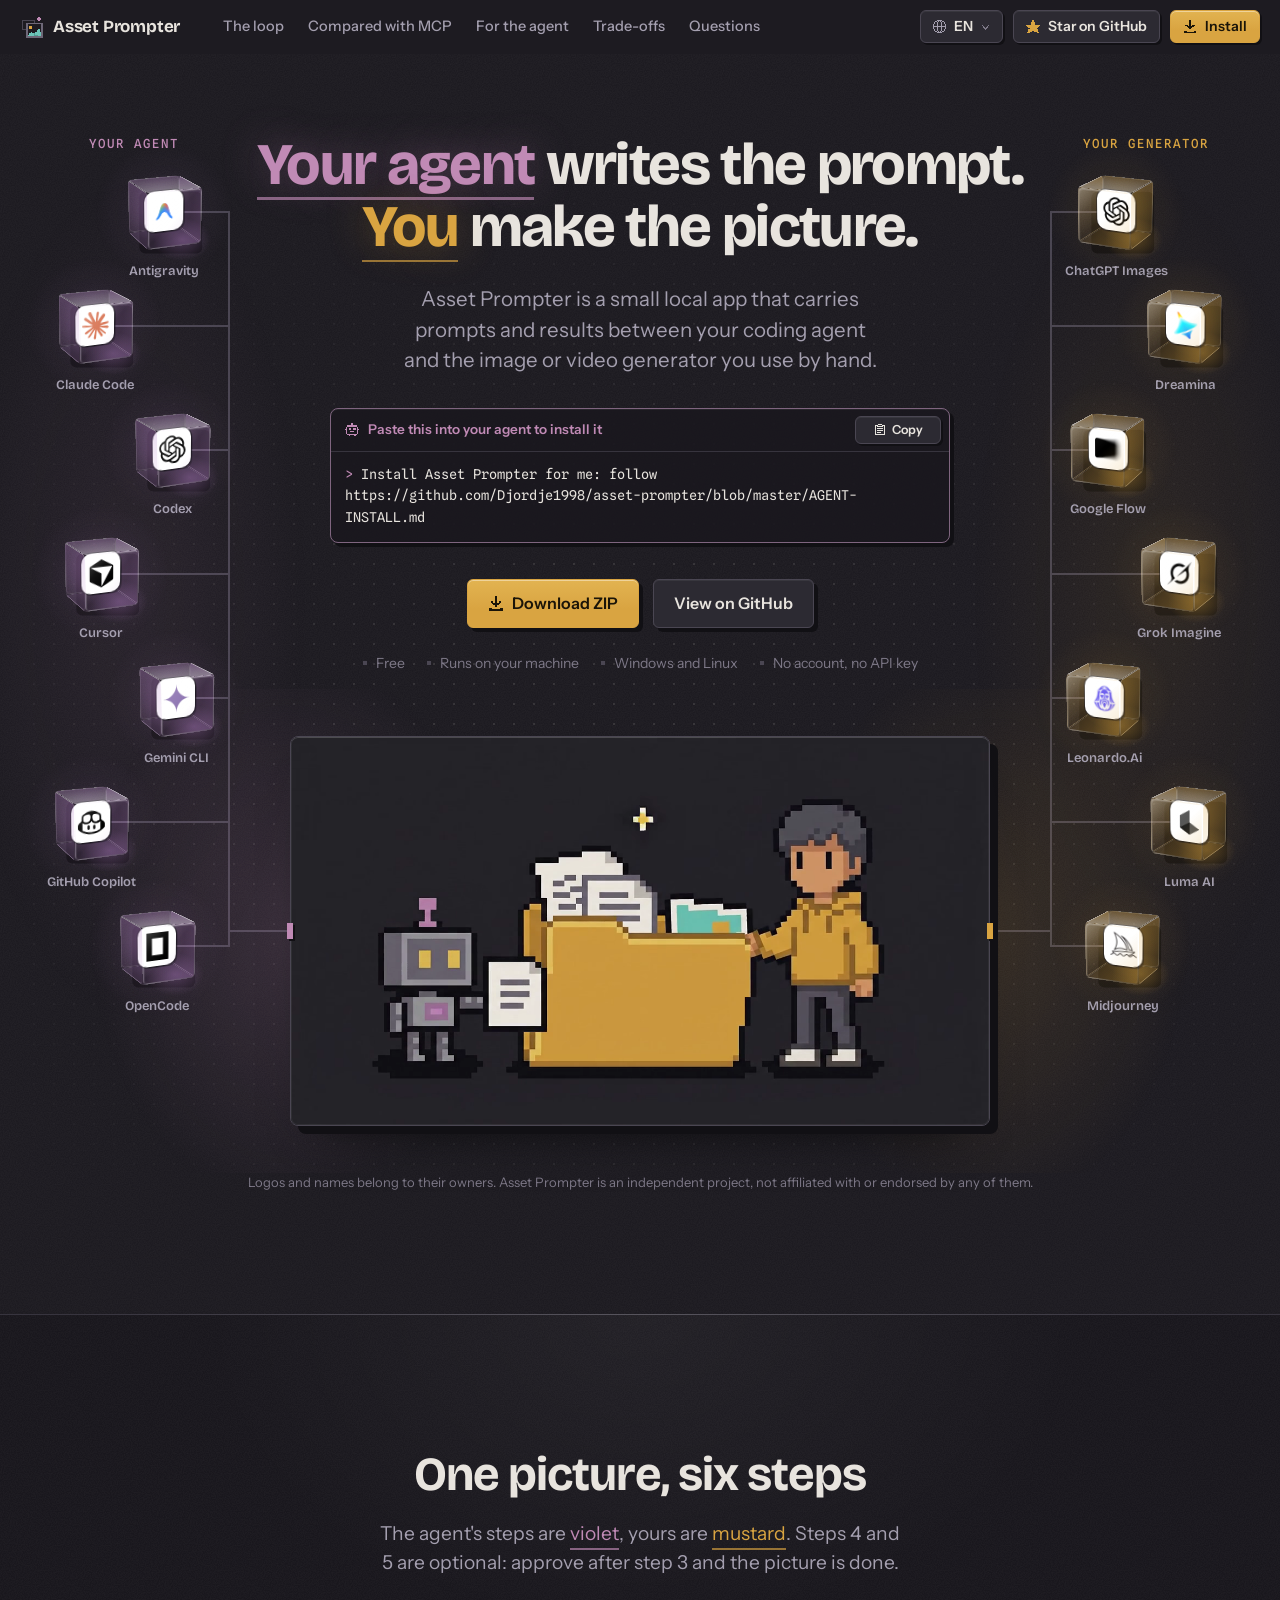
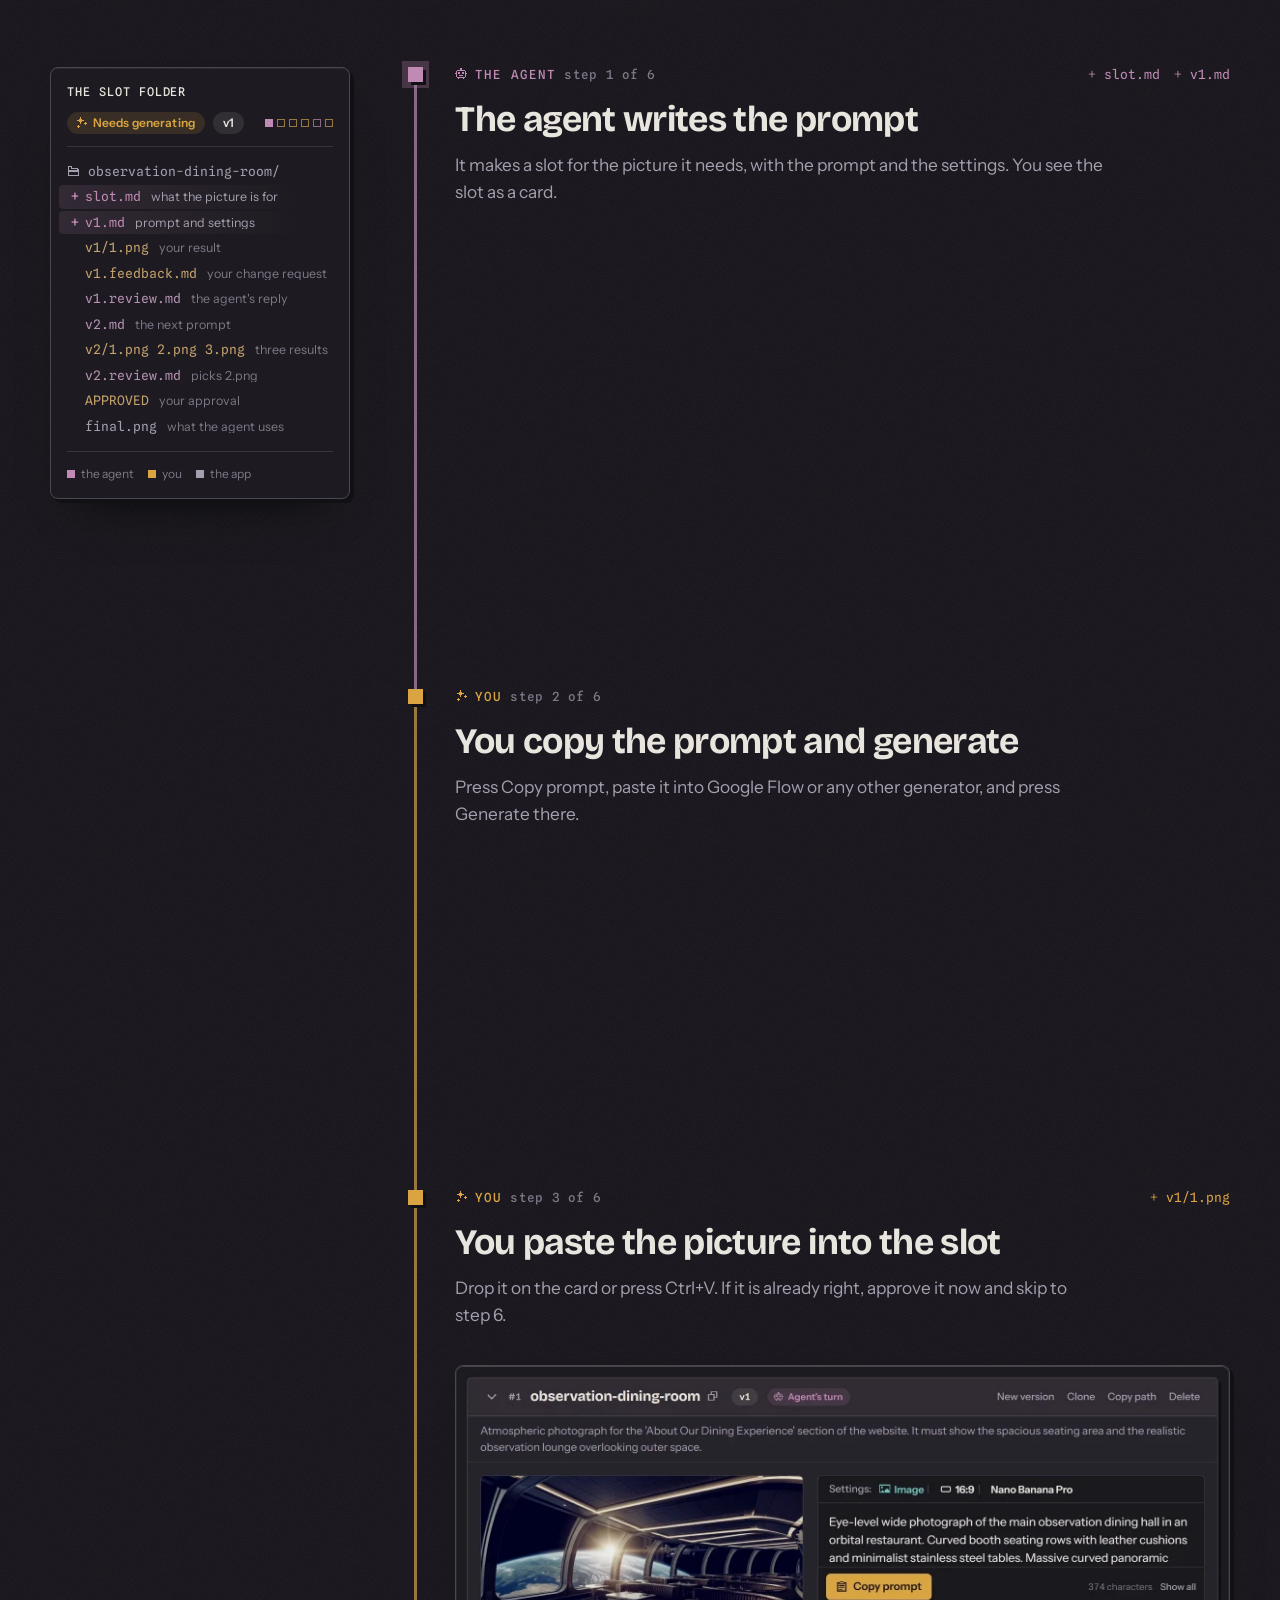
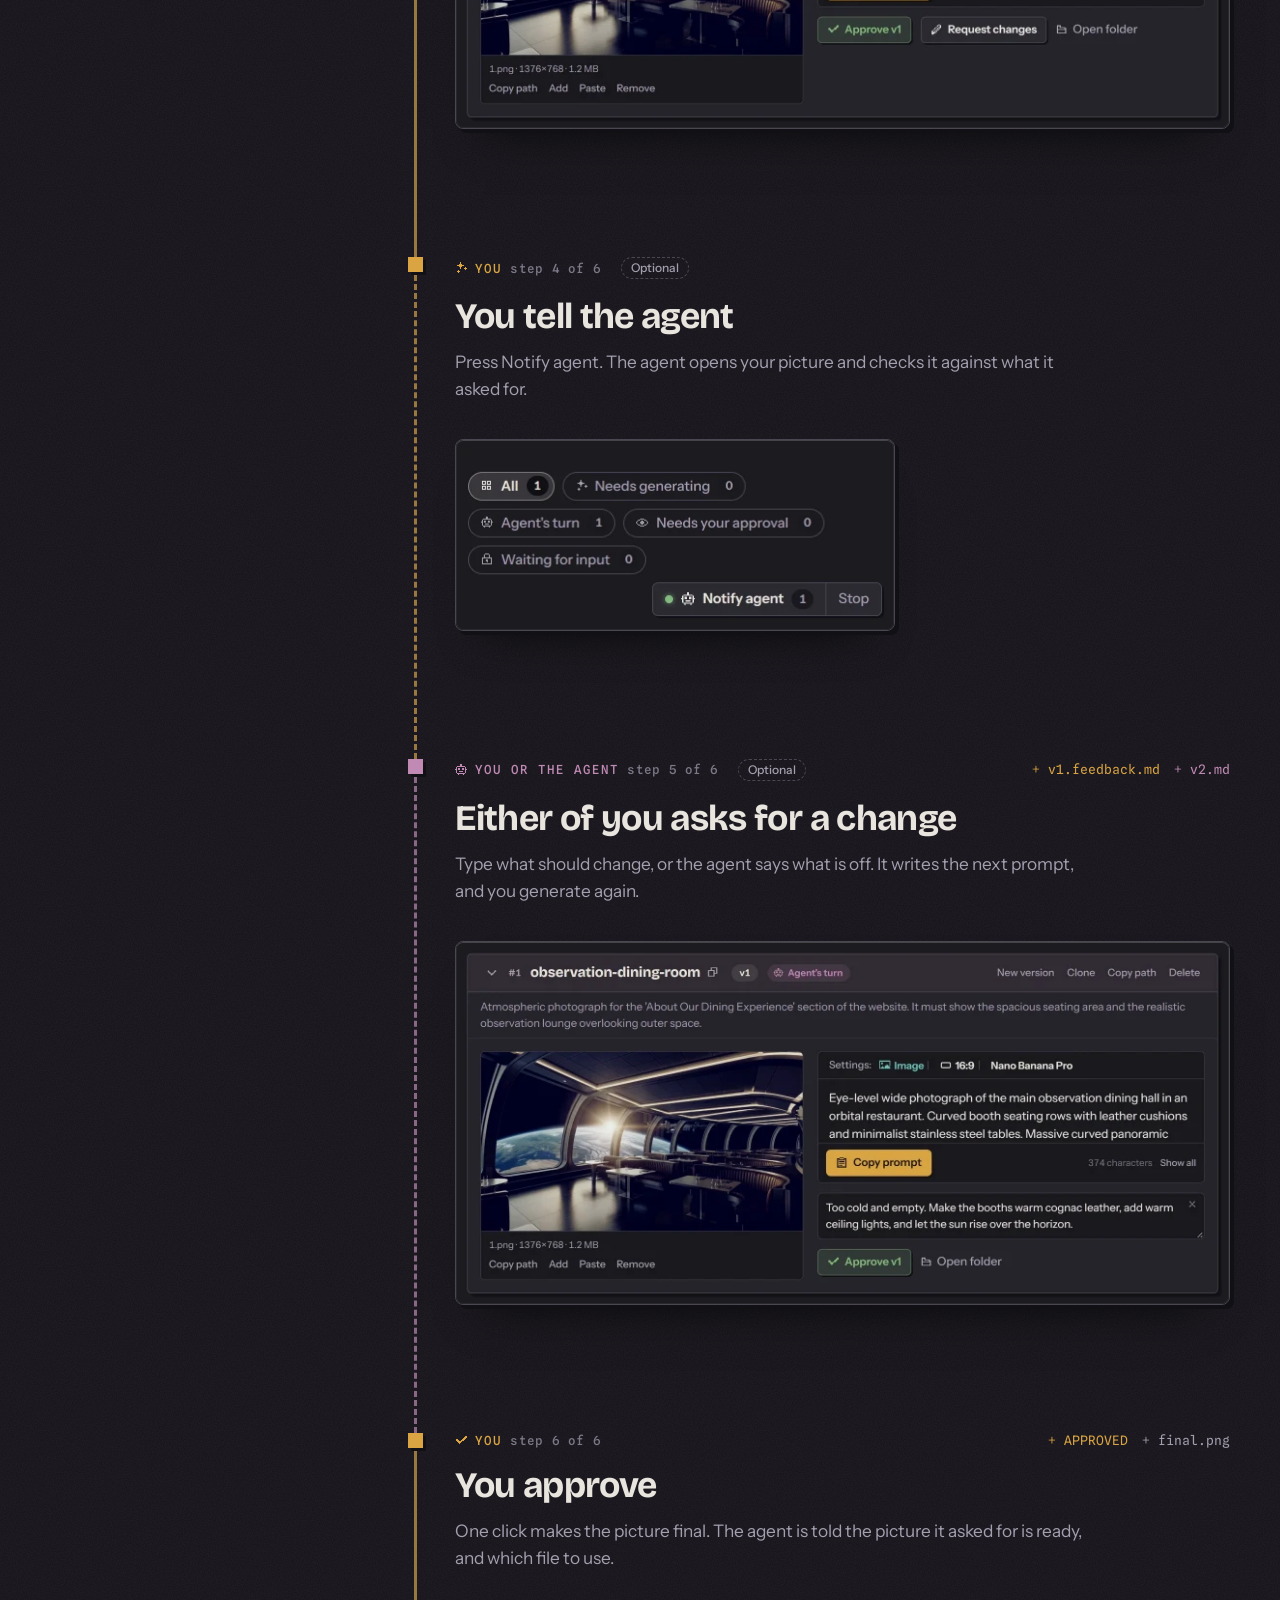
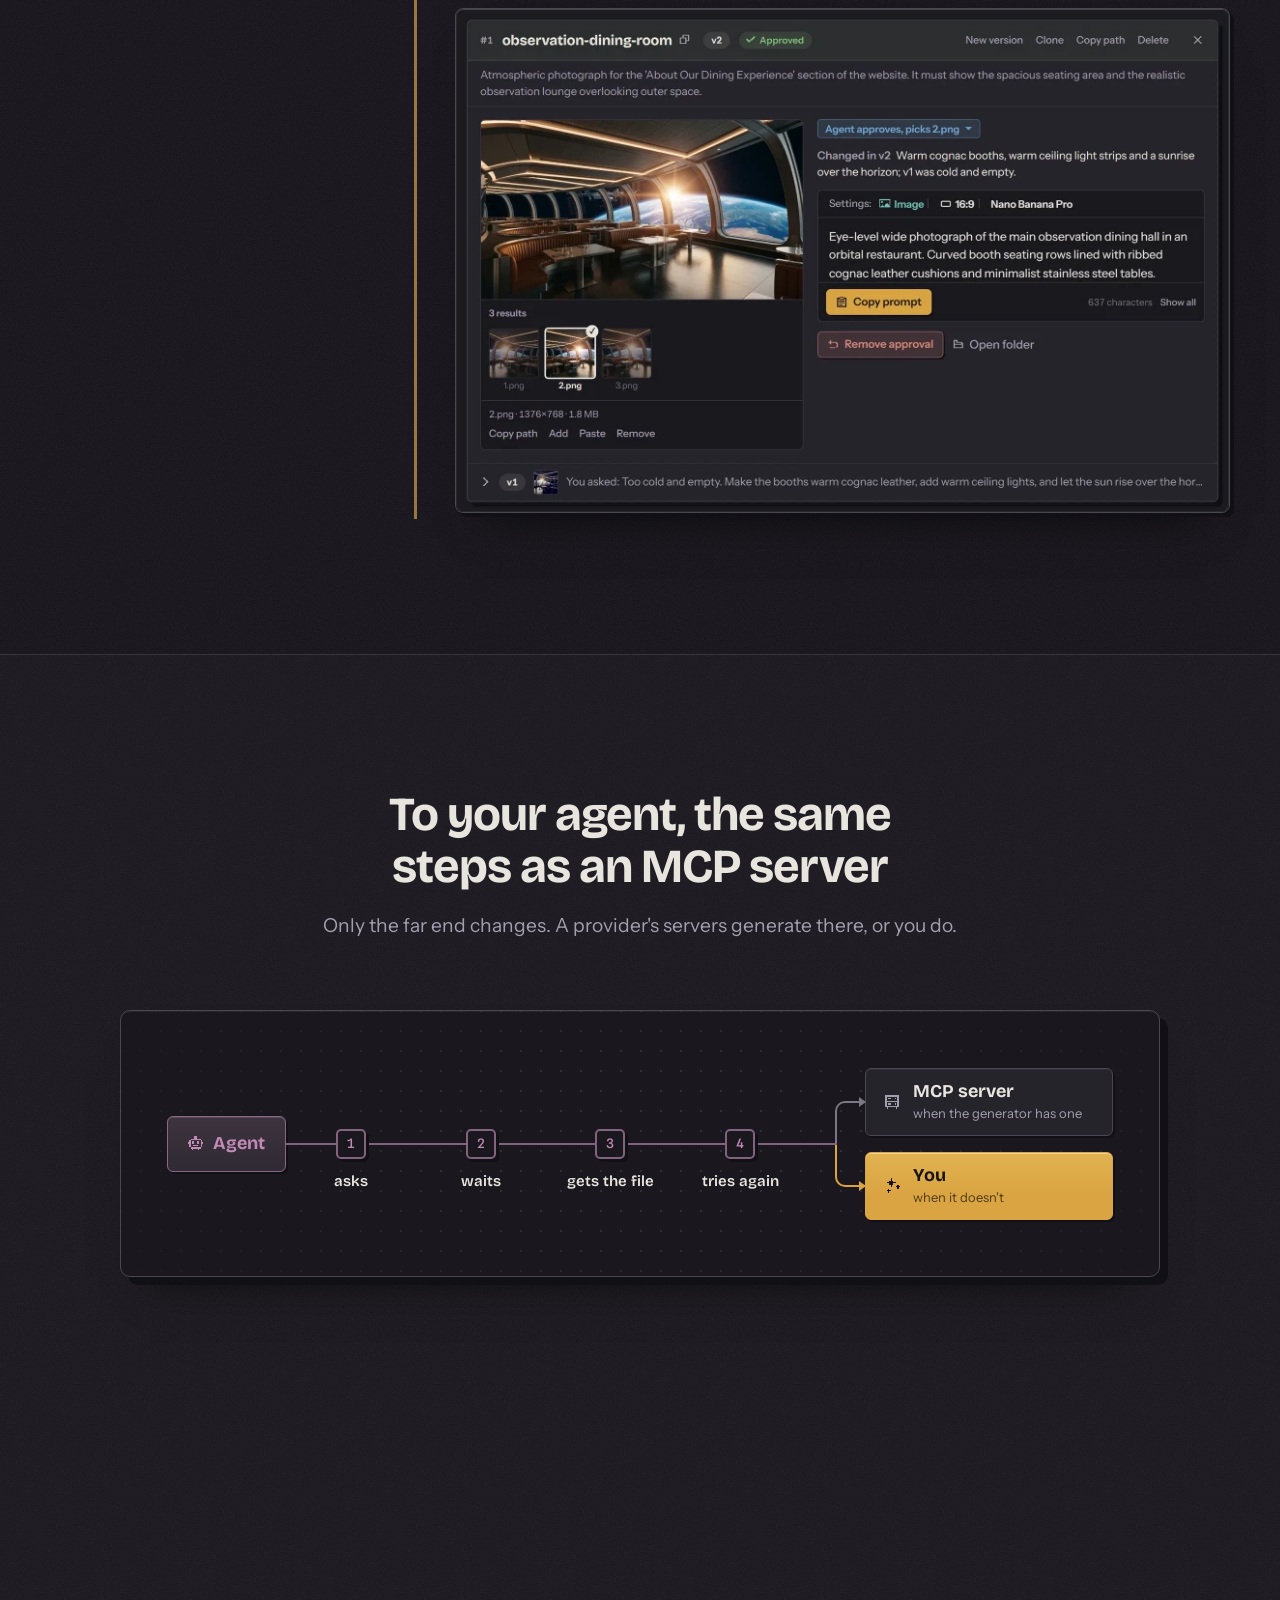
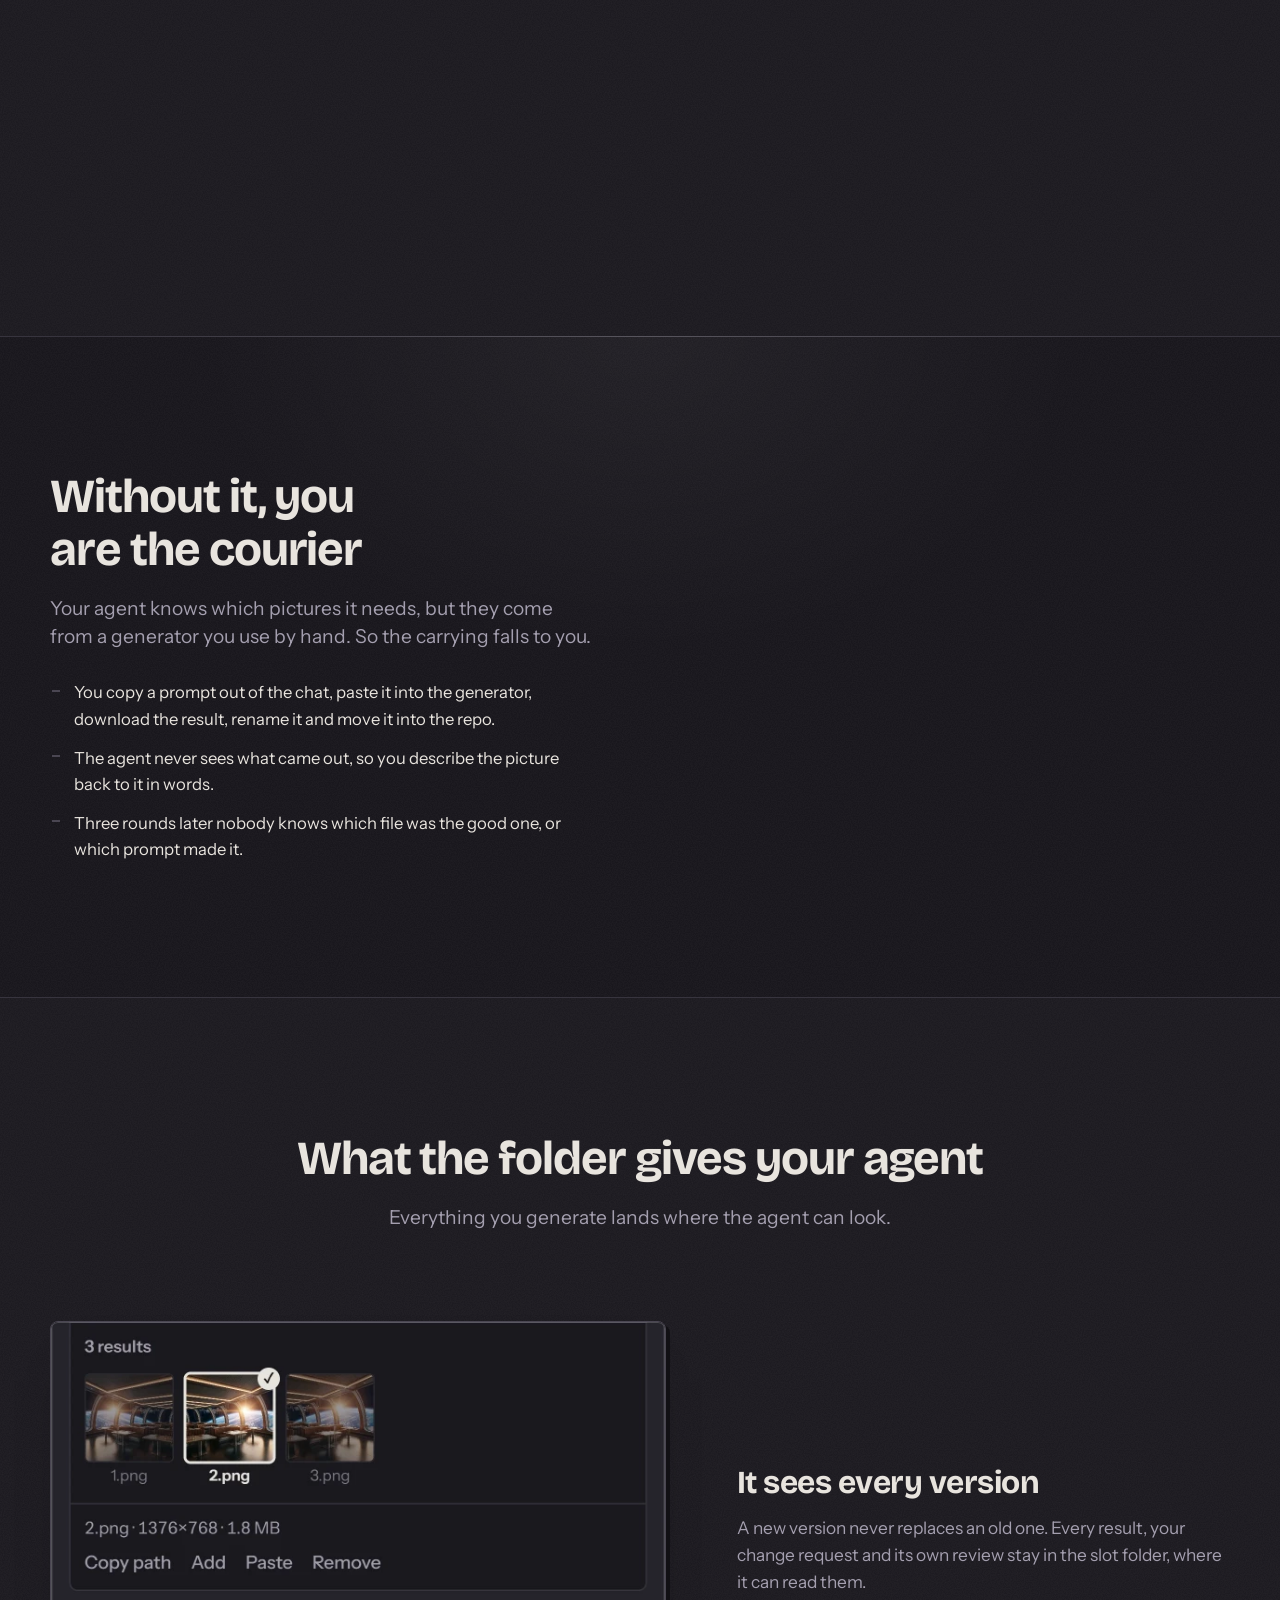
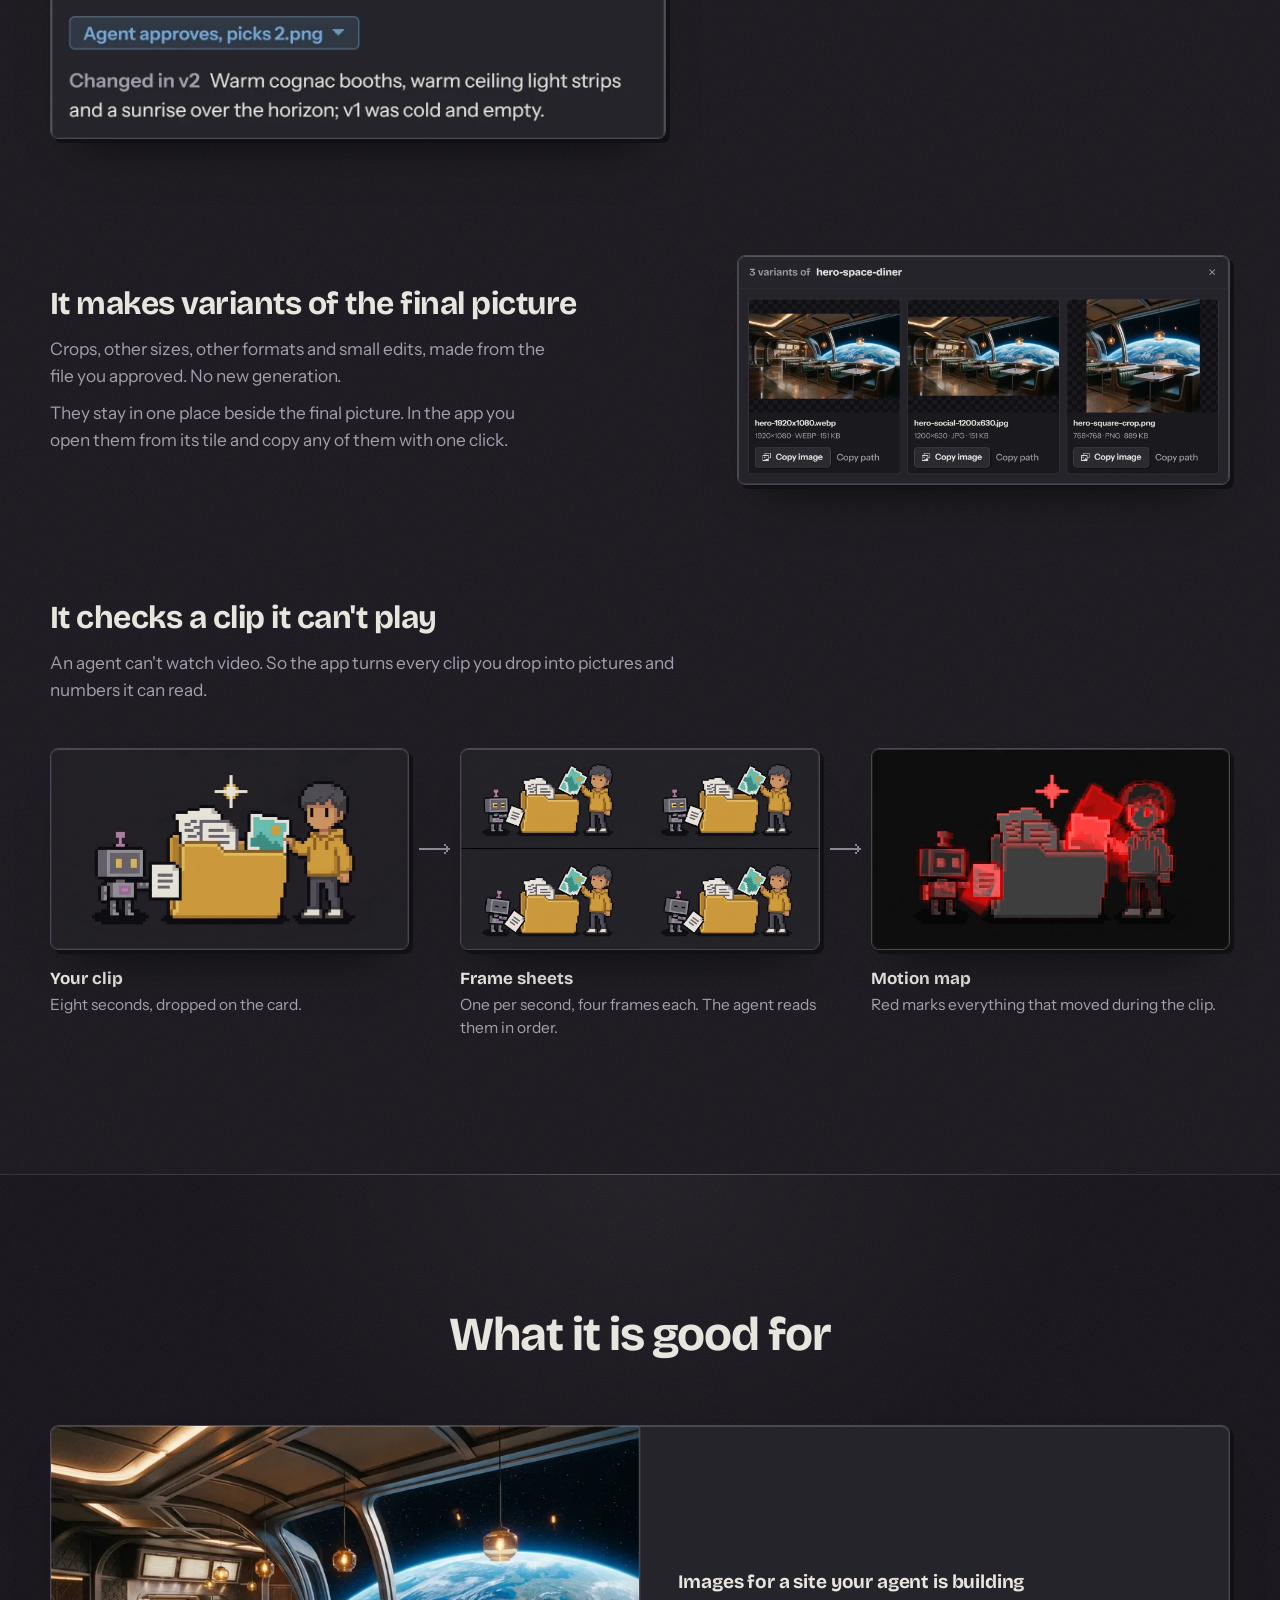
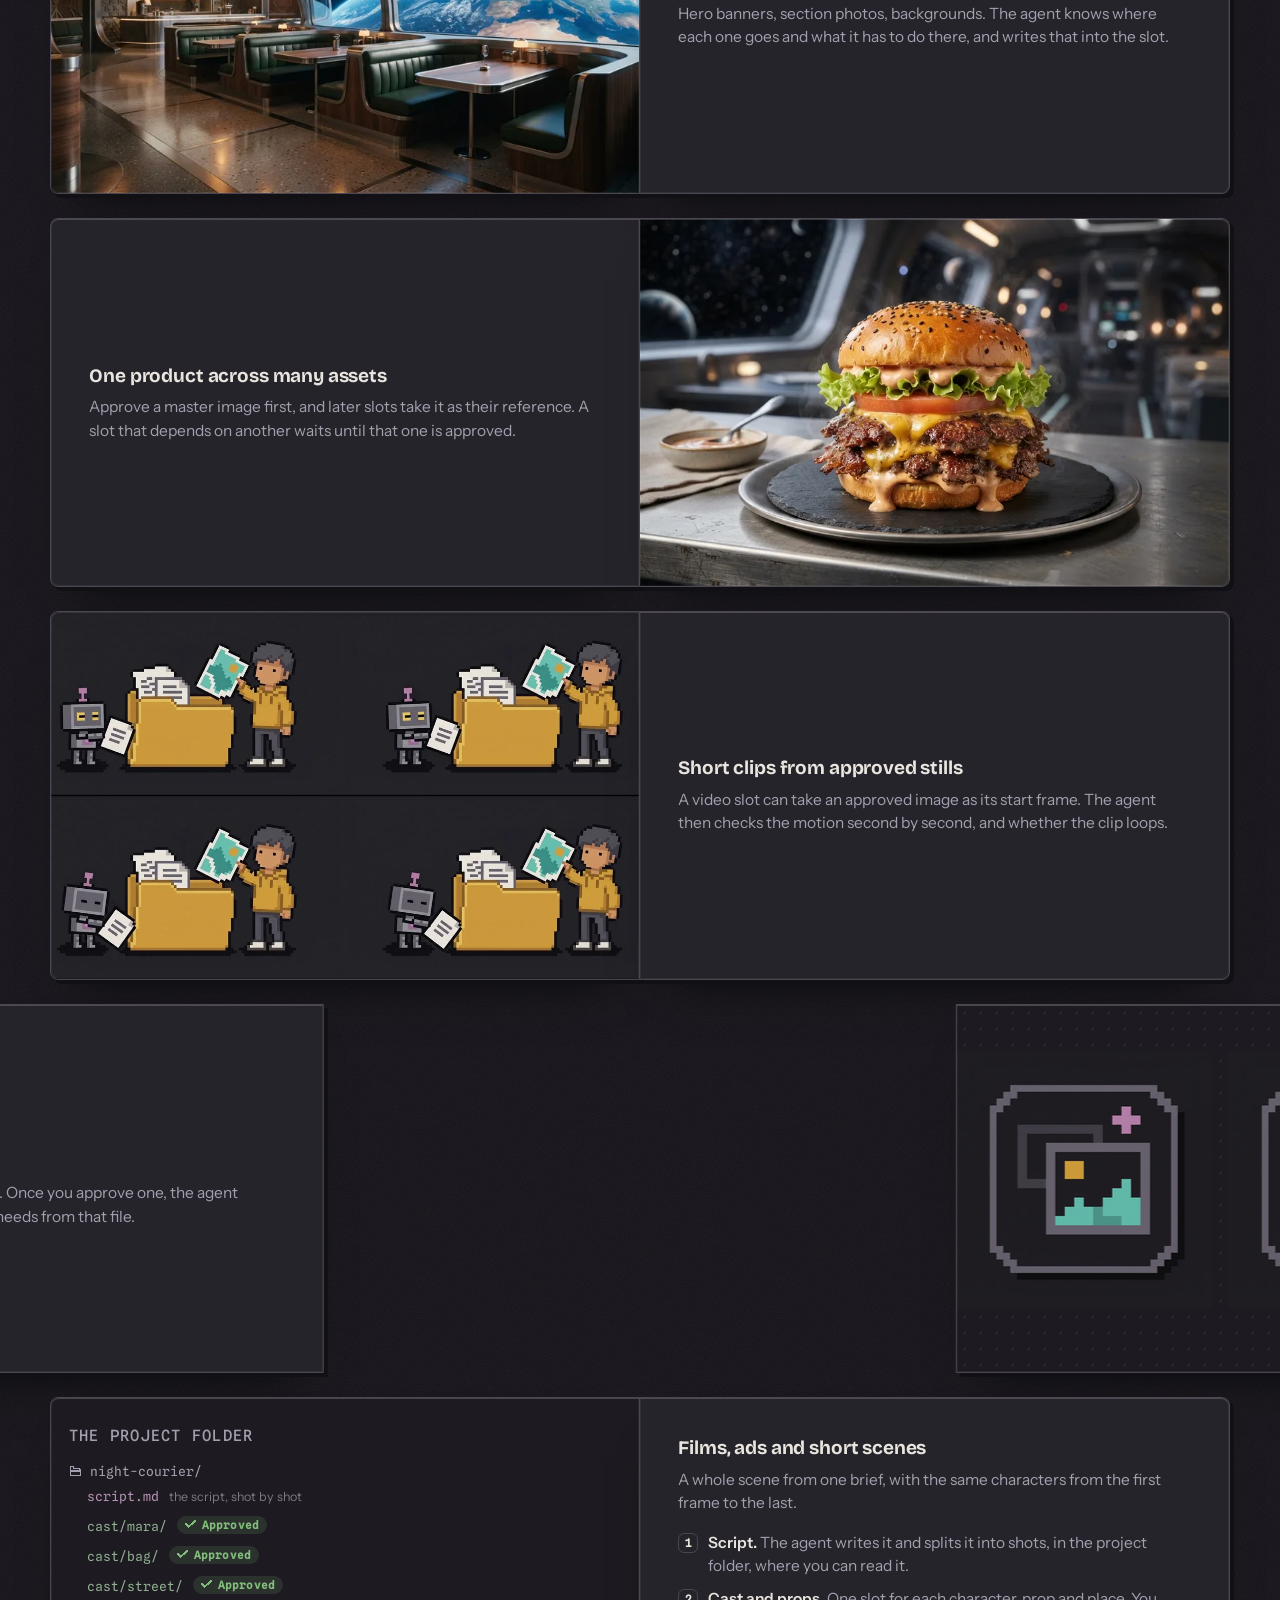
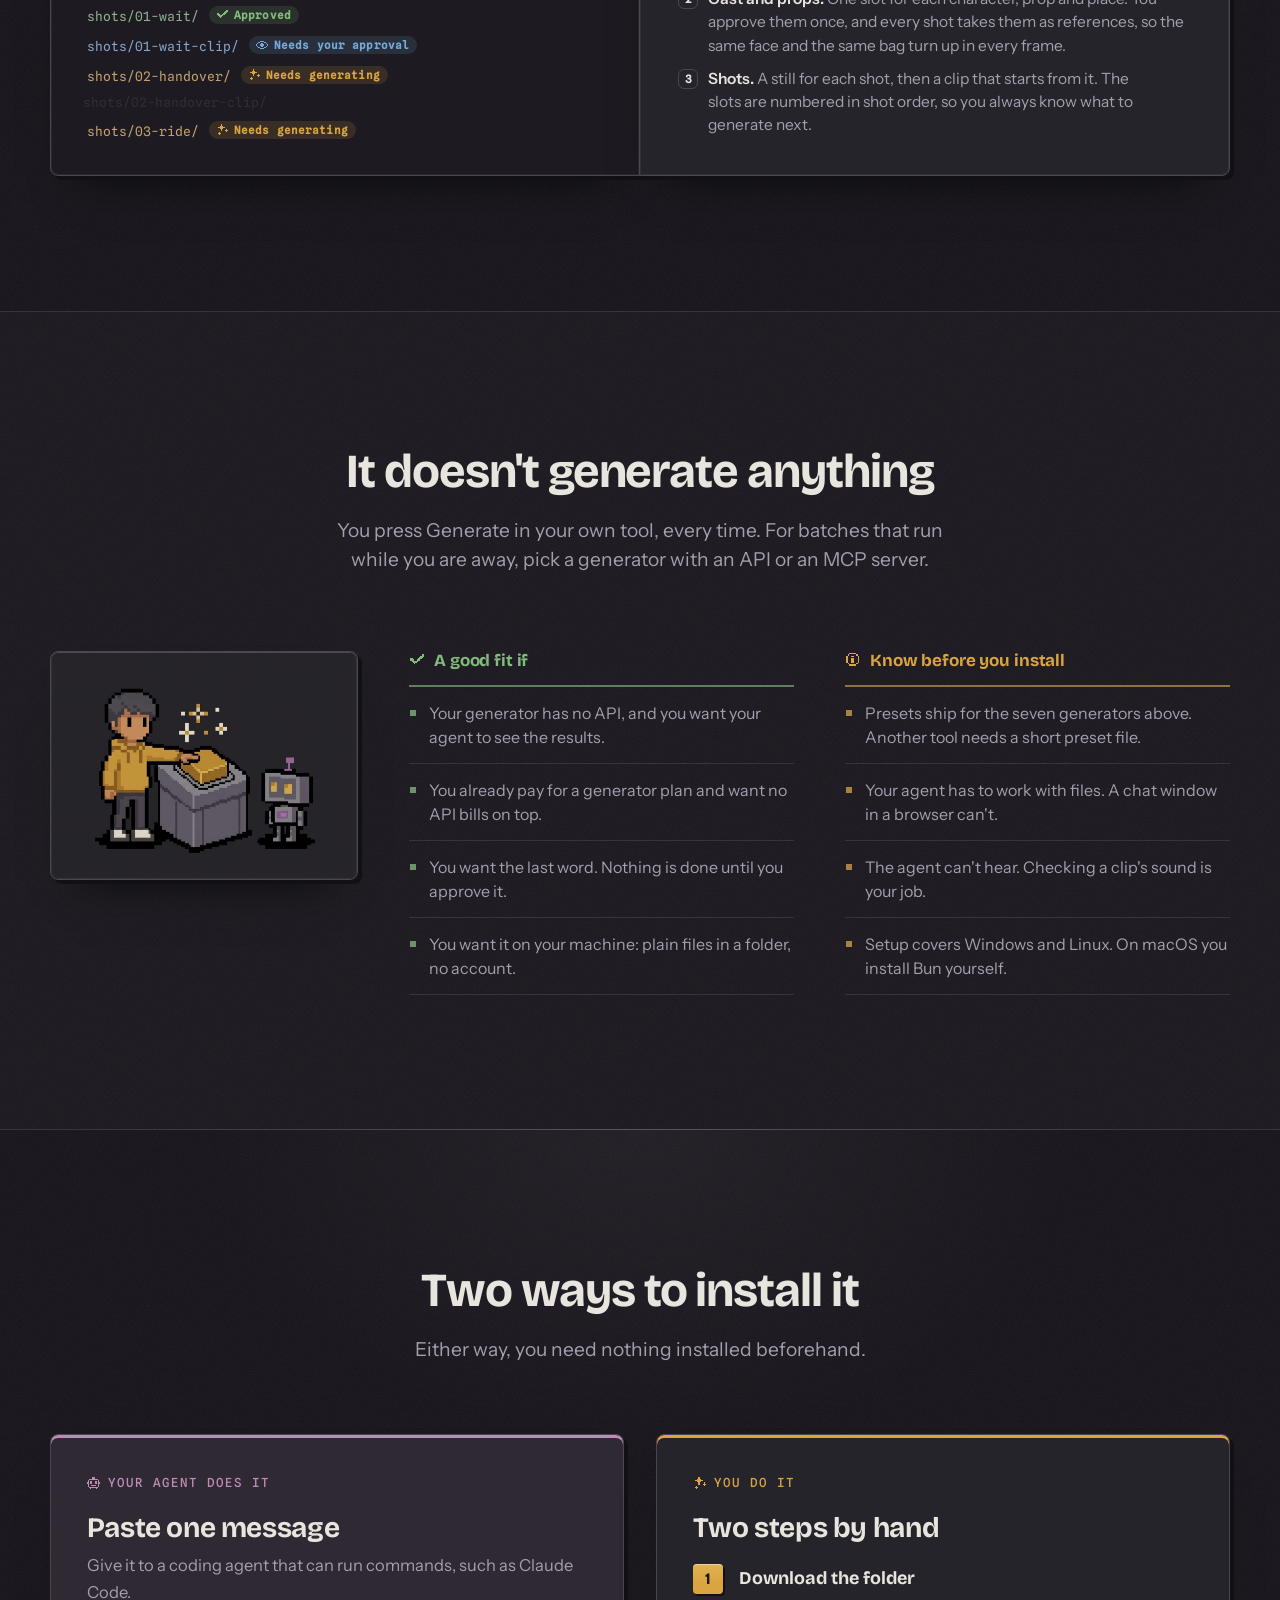
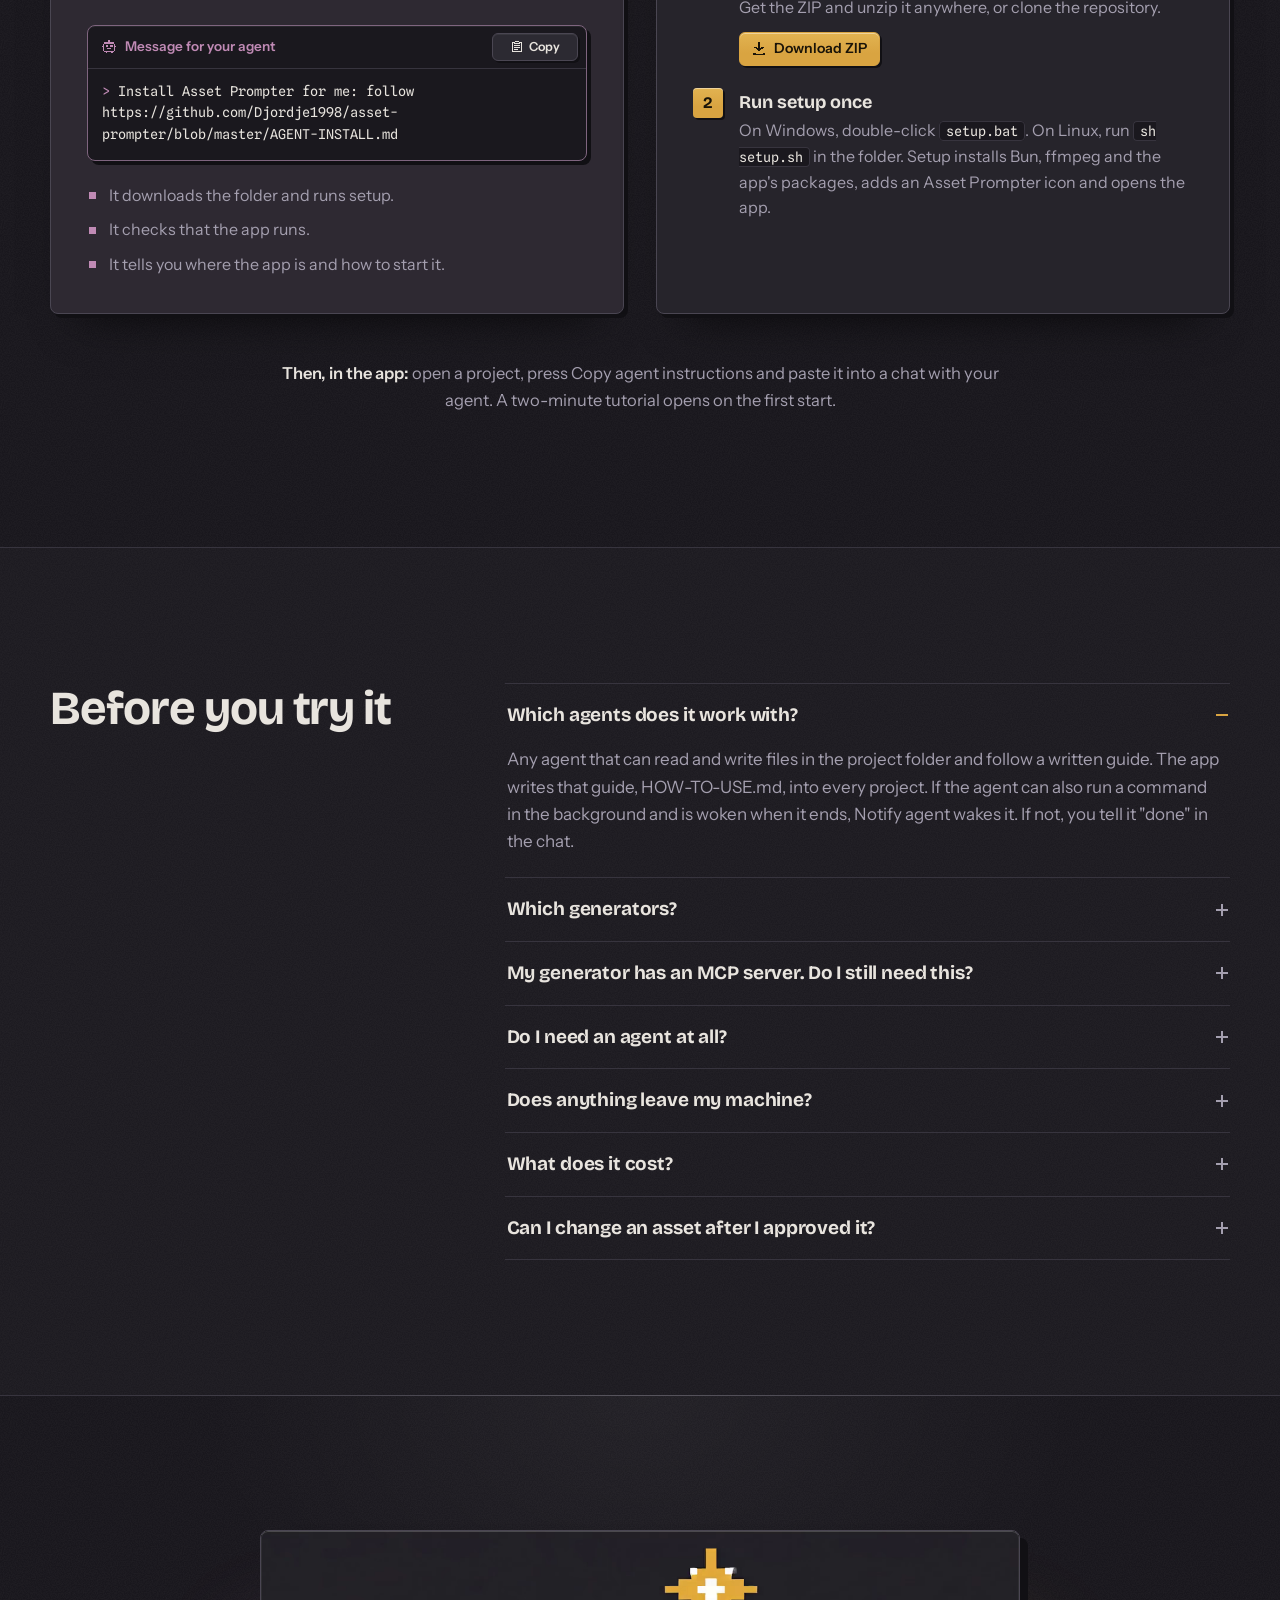
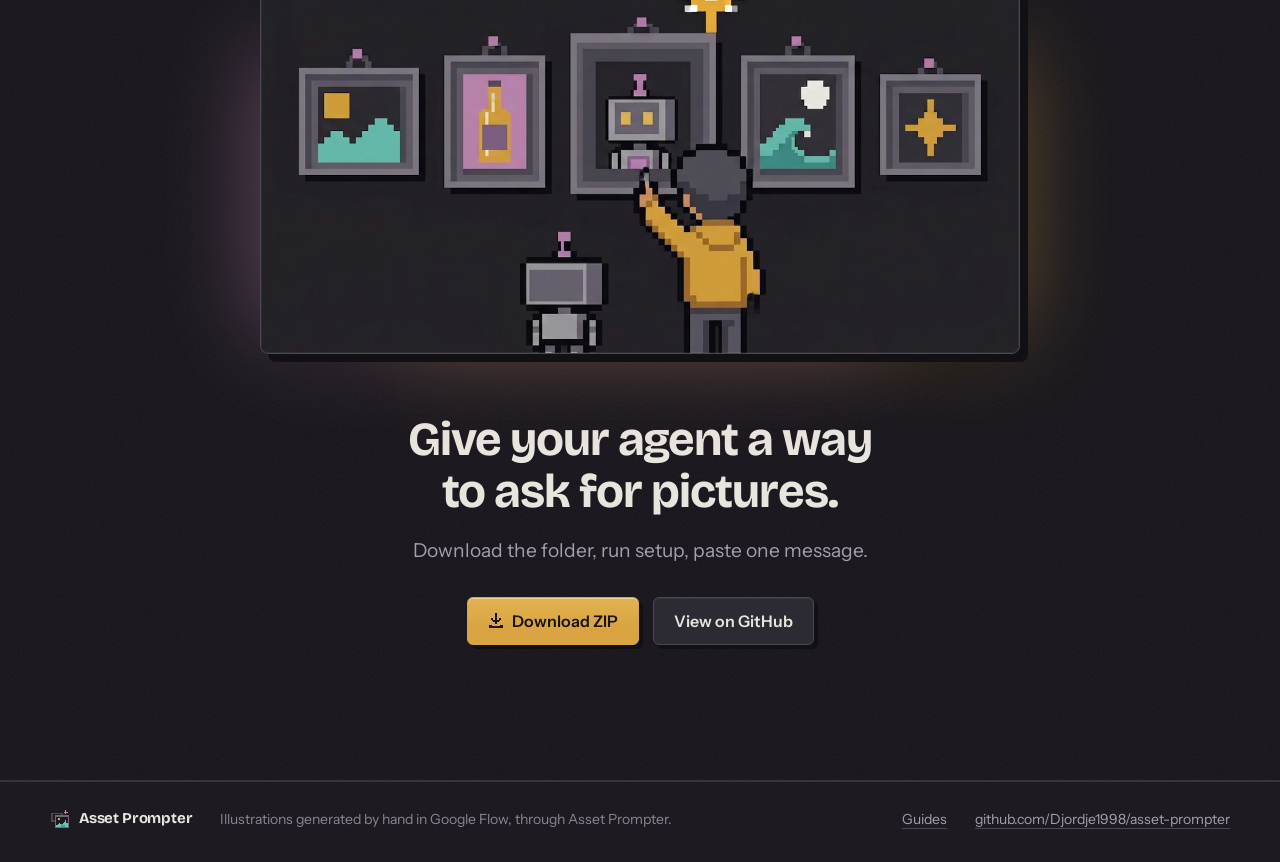
==== index.html @ 22ad36cc "Guides: tables fit a tablet, show they scroll on a phone; one style of quotation marks - .guide-tabl" ====
<!doctype html>
<html lang="en">
  <head>
    <meta charset="utf-8" />
    <meta name="viewport" content="width=device-width, initial-scale=1" />
    <!-- Each language is a page of its own: English in index.html, Serbian in sr/index.html (made from index.html by
         tools/build-sr.mjs, with this same script). It runs first, before anything is fetched or drawn: a reader who
         chose Serbian in the menu and opens the English page goes on to the Serbian one, and an old link with ?lang=
         goes to its language.
         ?lang=en keeps the English page even for that reader, so no address sends back to the one it came from. With
         the script the language menu shows (.i18n); main.js runs it, so without main.js the menu goes again. A page
         opened by the menu (main.js keeps the reader's place for it) plays no entrance (.lang-switched) and holds its
         transitions until main.js has set it as it was (.lang-settling), as when the text changed in place. -->
    <script>
      (function () {
        var root = document.documentElement;
        var asked = (/[?&]lang=([a-z]+)/.exec(location.search) || [])[1];
        var saved = null;
        try {
          saved = localStorage.getItem("lang");
        } catch (e) {}
        // A page opened from a file has no folder index.
        var index = location.protocol === "file:" ? "index.html" : "";
        if (root.lang === "en" && (asked === "sr" || (saved === "sr" && asked !== "en"))) {
          location.replace("sr/" + index + location.hash);
        } else if (root.lang !== "en" && asked === "en") {
          location.replace("../" + index + "?lang=en" + location.hash);
        }
        root.classList.add("i18n");
        try {
          var place = JSON.parse(sessionStorage.getItem("lang-place"));
          if (place && Date.now() - place.at < 10000) root.classList.add("lang-switched", "lang-settling");
        } catch (e) {}
        document.addEventListener("DOMContentLoaded", function () {
          if (!root.classList.contains("js")) root.classList.remove("i18n", "lang-settling");
        });
      })();
    </script>
    <title data-i18n="title">Asset Prompter: image &amp; video prompts from your coding agent</title>
    <meta
      name="description"
      data-i18n-content="description"
      content="Free local app for Windows and Linux. Claude Code, Codex or Cursor writes the image or video prompt; you make it in Midjourney, Google Flow or ChatGPT Images."
    />
    <meta name="robots" content="index, follow, max-image-preview:large, max-snippet:-1, max-video-preview:-1" />
    <meta name="author" content="Đorđe Novaković" />
    <!-- One address per language. The Serbian page, sr/index.html, has the same three alternates and its own canonical. -->
    <link rel="canonical" href="https://assetprompter.com/" />
    <link rel="alternate" hreflang="en" href="https://assetprompter.com/" />
    <link rel="alternate" hreflang="sr" href="https://assetprompter.com/sr/" />
    <link rel="alternate" hreflang="x-default" href="https://assetprompter.com/" />
    <meta name="theme-color" content="#19171d" />
    <meta name="color-scheme" content="dark" />
    <meta name="format-detection" content="telephone=no" />
    <!-- Link previews need absolute addresses. Their texts have keys, so the Serbian page gets Serbian previews, and so
         has the picture (og.image: the Serbian page shows assets/og-sr.jpg, its words in Serbian). -->
    <meta property="og:type" content="website" />
    <meta property="og:site_name" content="Asset Prompter" />
    <meta property="og:locale" data-i18n-content="og.locale" content="en_US" />
    <meta property="og:locale:alternate" data-i18n-content="og.locale.alt" content="sr_RS" />
    <meta property="og:title" data-i18n-content="og.title" content="Asset Prompter: your agent writes the prompt, you make the picture" />
    <meta
      property="og:description"
      data-i18n-content="og.description"
      content="A free local app for Windows and Linux that carries prompts and results between your coding agent and the image or video generator you use by hand."
    />
    <meta property="og:url" content="https://assetprompter.com/" />
    <meta property="og:image" data-i18n-content="og.image" content="https://assetprompter.com/assets/og.jpg" />
    <meta property="og:image:type" content="image/jpeg" />
    <meta property="og:image:width" content="1200" />
    <meta property="og:image:height" content="630" />
    <meta property="og:image:alt" data-i18n-content="og.alt" content="Asset Prompter: your agent writes the prompt, you make the picture. A robot and a person on either side of a shared folder." />
    <meta name="twitter:card" content="summary_large_image" />
    <meta name="twitter:title" data-i18n-content="og.title" content="Asset Prompter: your agent writes the prompt, you make the picture" />
    <meta
      name="twitter:description"
      data-i18n-content="og.description"
      content="A free local app for Windows and Linux that carries prompts and results between your coding agent and the image or video generator you use by hand."
    />
    <meta name="twitter:image" data-i18n-content="og.image" content="https://assetprompter.com/assets/og.jpg" />
    <meta name="twitter:image:alt" data-i18n-content="og.alt" content="Asset Prompter: your agent writes the prompt, you make the picture. A robot and a person on either side of a shared folder." />
    <!-- Two facts Slack shows under a link (X ignores them). -->
    <meta name="twitter:label1" data-i18n-content="og.label1" content="Price" />
    <meta name="twitter:data1" data-i18n-content="og.data1" content="Free" />
    <meta name="twitter:label2" data-i18n-content="og.label2" content="Runs on" />
    <meta name="twitter:data2" content="Windows, Linux" />
    <!-- The icon is favicon.svg; the others are drawn from it for browsers and places that take no SVG. The 192 px PNG
         is the square raster icon search results ask for (at least 48 px). -->
    <link rel="icon" href="./favicon.ico" sizes="32x32" />
    <link rel="icon" type="image/svg+xml" href="./favicon.svg" />
    <link rel="icon" type="image/png" sizes="192x192" href="./icon-192.png" />
    <link rel="apple-touch-icon" href="./apple-touch-icon.png" />
    <link rel="manifest" href="./site.webmanifest" />
    <!-- The page as Markdown, and its short summary, for AI assistants and agents (llms-full.txt, llms.txt). Both are
         English, so the Serbian page keeps only describedby (tools/build-sr.mjs leaves the alternate out). -->
    <link rel="alternate" type="text/markdown" href="https://assetprompter.com/llms-full.txt" title="Asset Prompter as Markdown" />
    <link rel="describedby" type="text/markdown" href="https://assetprompter.com/llms.txt" />
    <meta name="apple-mobile-web-app-title" content="Asset Prompter" />
    <!-- The fonts the hero is drawn in; the rest are found in styles.css. A font is fetched in CORS mode, so a preload
         needs crossorigin to be used. The Serbian page preloads the Serbian file of each as well (-sr.woff2, its
         letters with marks; tools/build-sr.mjs adds them). -->
    <link rel="preload" href="assets/fonts/bricolage-grotesque-v9-latin.woff2" as="font" type="font/woff2" crossorigin />
    <link rel="preload" href="assets/fonts/instrument-sans-v4-latin.woff2" as="font" type="font/woff2" crossorigin />
    <link rel="stylesheet" href="./styles.css?v=w2-046" />
    <!-- What search engines and AI answers read about the page. Its texts are copies of the page's: the page's name and
         description are the title and the description above, the app's description is hero.sub, the questions and answers
         are faq.1.q to faq.7.a word for word, without markup. Only the features, the app's subcategory, its requirements,
         its audience, its keywords and the names of its about topics have no element; their Serbian is ld.feature.1 to
         ld.feature.8, ld.subcategory, ld.requirements, ld.audience, ld.keywords and ld.about.1 to ld.about.5 in i18n.js. The agents and generators the page names are in mentions, with their Wikidata item
         where there is one. Change it together with those texts. tools/build-sr.mjs writes the Serbian block of
         sr/index.html from this one and stops if a text here is no longer the page's. -->
    <script type="application/ld+json">
      {
        "@context": "https://schema.org",
        "@graph": [
          {
            "@type": "WebSite",
            "@id": "https://assetprompter.com/#website",
            "url": "https://assetprompter.com/",
            "name": "Asset Prompter",
            "alternateName": ["AssetPrompter", "assetprompter.com"],
            "inLanguage": ["en", "sr-Latn"],
            "image": {
              "@type": "ImageObject",
              "@id": "https://assetprompter.com/#icon",
              "url": "https://assetprompter.com/icon-512.png",
              "contentUrl": "https://assetprompter.com/icon-512.png",
              "width": 512,
              "height": 512
            },
            "publisher": { "@id": "https://assetprompter.com/#author" }
          },
          {
            "@type": "WebPage",
            "@id": "https://assetprompter.com/#webpage",
            "url": "https://assetprompter.com/",
            "name": "Asset Prompter: image & video prompts from your coding agent",
            "description": "Free local app for Windows and Linux. Claude Code, Codex or Cursor writes the image or video prompt; you make it in Midjourney, Google Flow or ChatGPT Images.",
            "inLanguage": "en",
            "isPartOf": { "@id": "https://assetprompter.com/#website" },
            "about": { "@id": "https://assetprompter.com/#app" },
            "mainEntity": { "@id": "https://assetprompter.com/#app" },
            "mentions": [
              { "@type": "Thing", "name": "Claude Code", "sameAs": "https://www.wikidata.org/wiki/Q138457287" },
              { "@type": "Thing", "name": "Codex", "sameAs": "https://www.wikidata.org/wiki/Q138940795" },
              { "@type": "Thing", "name": "Cursor", "sameAs": "https://www.wikidata.org/wiki/Q131980386" },
              { "@type": "Thing", "name": "Gemini CLI" },
              { "@type": "Thing", "name": "GitHub Copilot", "sameAs": "https://www.wikidata.org/wiki/Q107435063" },
              { "@type": "Thing", "name": "OpenCode" },
              { "@type": "Thing", "name": "Antigravity", "sameAs": "https://www.wikidata.org/wiki/Q136827654" },
              {
                "@type": "CreativeWork",
                "name": "ChatGPT Images",
                "isPartOf": { "@type": "CreativeWork", "name": "ChatGPT", "sameAs": "https://www.wikidata.org/wiki/Q115564437" }
              },
              { "@type": "Thing", "name": "Dreamina" },
              { "@type": "Thing", "name": "Google Flow", "sameAs": "https://www.wikidata.org/wiki/Q140560557" },
              { "@type": "Thing", "name": "Grok Imagine" },
              { "@type": "Thing", "name": "Leonardo.Ai", "sameAs": "https://www.wikidata.org/wiki/Q124157014" },
              { "@type": "Thing", "name": "Luma AI" },
              { "@type": "Thing", "name": "Midjourney", "sameAs": "https://www.wikidata.org/wiki/Q113070628" },
              { "@type": "Thing", "name": "Model Context Protocol (MCP)", "sameAs": "https://www.wikidata.org/wiki/Q133436854" }
            ],
            "primaryImageOfPage": {
              "@type": "ImageObject",
              "url": "https://assetprompter.com/assets/og.jpg",
              "width": 1200,
              "height": 630
            },
            "dateModified": "2026-10-08"
          },
          {
            "@type": "SoftwareApplication",
            "@id": "https://assetprompter.com/#app",
            "name": "Asset Prompter",
            "url": "https://assetprompter.com/",
            "description": "Asset Prompter is a small local app that carries prompts and results between your coding agent and the image or video generator you use by hand.",
            "applicationCategory": "DeveloperApplication",
            "applicationSubCategory": "Prompt and result handoff between coding agents and image or video generators",
            "operatingSystem": "Windows, Linux",
            "softwareRequirements": "Bun; ffmpeg for the frame sheets and motion map of video clips. Setup installs both on Windows and Linux; on macOS you install Bun yourself.",
            "isAccessibleForFree": true,
            "license": "https://opensource.org/license/mit",
            "offers": { "@type": "Offer", "price": "0", "priceCurrency": "USD" },
            "downloadUrl": "https://github.com/Djordje1998/asset-prompter/archive/refs/heads/master.zip",
            "installUrl": "https://github.com/Djordje1998/asset-prompter/blob/master/AGENT-INSTALL.md",
            "releaseNotes": "https://github.com/Djordje1998/asset-prompter/blob/master/CHANGELOG.md",
            "softwareHelp": { "@type": "CreativeWork", "url": "https://github.com/Djordje1998/asset-prompter/blob/master/README.md" },
            "image": { "@id": "https://assetprompter.com/#icon" },
            "screenshot": [
              "https://assetprompter.com/assets/app/2-result.webp",
              "https://assetprompter.com/assets/app/7-approved.webp",
              "https://assetprompter.com/assets/shots/variants-dialog.webp"
            ],
            "audience": {
              "@type": "Audience",
              "audienceType": "People who build websites, apps and other projects with a coding agent and make the images and video for them by hand in a generator such as Midjourney, Google Flow or ChatGPT Images"
            },
            "keywords": [
              "coding agent image prompts",
              "coding agent video prompts",
              "Claude Code images",
              "Codex images",
              "Cursor images",
              "Midjourney",
              "Google Flow",
              "ChatGPT Images",
              "image prompt handoff",
              "AI image and video assets for a website",
              "no API key",
              "MCP server alternative for generators without an API",
              "local app",
              "Windows",
              "Linux",
              "free"
            ],
            "about": [
              { "@type": "Thing", "name": "Generative artificial intelligence", "sameAs": "https://www.wikidata.org/wiki/Q117246174" },
              { "@type": "Thing", "name": "Text-to-image model", "sameAs": "https://www.wikidata.org/wiki/Q113940039" },
              { "@type": "Thing", "name": "Text-to-video model", "sameAs": "https://www.wikidata.org/wiki/Q115517227" },
              { "@type": "Thing", "name": "Prompt engineering", "sameAs": "https://www.wikidata.org/wiki/Q108941486" },
              { "@type": "Thing", "name": "AI agent", "sameAs": "https://www.wikidata.org/wiki/Q132451509" }
            ],
            "featureList": [
              "Your coding agent writes each image or video prompt into a slot, with its settings",
              "You generate by hand in any tool and drop the result on the slot's card",
              "Works with Claude Code, Codex, Cursor, Gemini CLI, GitHub Copilot, OpenCode and Antigravity, and any agent that works with files",
              "Presets for ChatGPT Images, Dreamina, Google Flow, Grok Imagine, Leonardo.Ai, Luma and Midjourney",
              "Every version, result, change request and review stays in the slot folder as plain files",
              "One click approves a result and makes it final; from that file the agent exports the sizes and formats it needs",
              "Turns each video clip into frame sheets and a motion map the agent can read",
              "Runs on your machine and listens on 127.0.0.1 only, with no account and no API key"
            ],
            "author": { "@id": "https://assetprompter.com/#author" },
            "sameAs": ["https://github.com/Djordje1998/asset-prompter"]
          },
          {
            "@type": "SoftwareSourceCode",
            "@id": "https://assetprompter.com/#source",
            "codeRepository": "https://github.com/Djordje1998/asset-prompter",
            "programmingLanguage": "TypeScript",
            "runtimePlatform": "Bun",
            "license": "https://opensource.org/license/mit",
            "targetProduct": { "@id": "https://assetprompter.com/#app" },
            "author": { "@id": "https://assetprompter.com/#author" }
          },
          {
            "@type": "Person",
            "@id": "https://assetprompter.com/#author",
            "name": "Đorđe Novaković",
            "alternateName": ["Djordje Novaković", "Djordje1998"],
            "url": "https://github.com/Djordje1998",
            "sameAs": ["https://github.com/Djordje1998", "https://www.linkedin.com/in/dj-nov"]
          },
          {
            "@type": "FAQPage",
            "@id": "https://assetprompter.com/#questions",
            "inLanguage": "en",
            "isPartOf": { "@id": "https://assetprompter.com/#website" },
            "about": { "@id": "https://assetprompter.com/#app" },
            "mainEntity": [
              {
                "@type": "Question",
                "name": "Which agents does it work with?",
                "acceptedAnswer": {
                  "@type": "Answer",
                  "text": "Any agent that can read and write files in the project folder and follow a written guide. The app writes that guide, HOW-TO-USE.md, into every project. If the agent can also run a command in the background and is woken when it ends, Notify agent wakes it. If not, you tell it \"done\" in the chat."
                }
              },
              {
                "@type": "Question",
                "name": "Which generators?",
                "acceptedAnswer": {
                  "@type": "Answer",
                  "text": "Any tool you can paste a prompt into and get a file out of. A preset tells the agent which models, modes, aspect ratios and lengths a tool offers, and the app warns you when a result doesn't match. Presets for ChatGPT Images, Dreamina, Google Flow, Grok Imagine, Leonardo.Ai, Luma and Midjourney are included, and a slot can use any of them, so one project can mix tools. Each preset is a short text file you can copy and edit for another tool."
                }
              },
              {
                "@type": "Question",
                "name": "My generator has an MCP server. Do I still need this?",
                "acceptedAnswer": {
                  "@type": "Answer",
                  "text": "Maybe not. Several generators now offer an official MCP server that lets an agent generate on your plan, among them Higgsfield, Ideogram, Krea and Runway. Asset Prompter still helps there if you want to choose and approve every result yourself and keep each version in the folder, or if you use features the tool keeps to its own app."
                }
              },
              {
                "@type": "Question",
                "name": "Do I need an agent at all?",
                "acceptedAnswer": {
                  "@type": "Answer",
                  "text": "No. New slot lets you write prompts yourself. You still get versions, results side by side and a shelf of approved files."
                }
              },
              {
                "@type": "Question",
                "name": "Does anything leave my machine?",
                "acceptedAnswer": {
                  "@type": "Answer",
                  "text": "The app listens on 127.0.0.1 only, has no account, and keeps everything in your project folder. Two things do go out: the interface loads its fonts from Google Fonts, and whatever you paste into your generator goes to that generator."
                }
              },
              {
                "@type": "Question",
                "name": "What does it cost?",
                "acceptedAnswer": { "@type": "Answer", "text": "Nothing. You pay for your generator and your agent, as you do now." }
              },
              {
                "@type": "Question",
                "name": "Can I change an asset after I approved it?",
                "acceptedAnswer": {
                  "@type": "Answer",
                  "text": "Yes. Remove the approval in Details to reopen the slot, or clone the slot to try another direction and keep the original."
                }
              }
            ]
          }
        ]
      }
    </script>
  </head>
  <body id="top">
    <svg xmlns="http://www.w3.org/2000/svg" class="sprite" aria-hidden="true">
      <symbol id="i-clipboard" viewBox="0 0 12 12"><path d="M4 0h4v1h-4zM1 1h3v1h-3zM8 1h3v1h-3zM1 2h1v1h-1zM3 2h6v1h-6zM10 2h1v1h-1zM1 3h1v1h-1zM10 3h1v1h-1zM1 4h1v1h-1zM3 4h6v1h-6zM10 4h1v1h-1zM1 5h1v1h-1zM10 5h1v1h-1zM1 6h1v1h-1zM3 6h6v1h-6zM10 6h1v1h-1zM1 7h1v1h-1zM10 7h1v1h-1zM1 8h1v1h-1zM3 8h4v1h-4zM10 8h1v1h-1zM1 9h1v1h-1zM10 9h1v1h-1zM1 10h10v1h-10z"/></symbol>
      <symbol id="i-check" viewBox="0 0 12 12"><path d="M10 1h2v1h-2zM9 2h3v1h-3zM8 3h3v1h-3zM1 4h2v1h-2zM7 4h3v1h-3zM1 5h3v1h-3zM6 5h3v1h-3zM2 6h5v1h-5zM3 7h3v1h-3zM4 8h1v1h-1z"/></symbol>
      <symbol id="i-pencil" viewBox="0 0 12 12"><path d="M8 0h2v1h-2zM7 1h1v1h-1zM10 1h1v1h-1zM6 2h1v1h-1zM9 2h2v1h-2zM5 3h1v1h-1zM8 3h1v1h-1zM10 3h1v1h-1zM4 4h1v1h-1zM7 4h1v1h-1zM9 4h1v1h-1zM3 5h1v1h-1zM6 5h1v1h-1zM8 5h1v1h-1zM2 6h1v1h-1zM5 6h1v1h-1zM7 6h1v1h-1zM1 7h1v1h-1zM4 7h1v1h-1zM6 7h1v1h-1zM1 8h3v1h-3zM5 8h1v1h-1zM1 9h4v1h-4zM1 10h2v1h-2z"/></symbol>
      <symbol id="i-folder" viewBox="0 0 12 12"><path d="M1 1h4v1h-4zM1 2h1v1h-1zM4 2h1v1h-1zM1 3h1v1h-1zM4 3h6v1h-6zM1 4h1v1h-1zM9 4h2v1h-2zM1 5h10v1h-10zM1 6h1v1h-1zM10 6h1v1h-1zM1 7h1v1h-1zM10 7h1v1h-1zM1 8h1v1h-1zM10 8h1v1h-1zM1 9h10v1h-10z"/></symbol>
      <symbol id="i-robot" viewBox="0 0 12 12"><path d="M5 0h2v1h-2zM5 1h2v1h-2zM2 2h8v1h-8zM1 3h1v1h-1zM10 3h1v1h-1zM1 4h1v1h-1zM3 4h2v1h-2zM7 4h2v1h-2zM10 4h1v1h-1zM0 5h2v1h-2zM3 5h2v1h-2zM7 5h2v1h-2zM10 5h2v1h-2zM1 6h1v1h-1zM10 6h1v1h-1zM1 7h1v1h-1zM4 7h4v1h-4zM10 7h1v1h-1zM1 8h1v1h-1zM10 8h1v1h-1zM2 9h8v1h-8zM3 10h1v1h-1zM8 10h1v1h-1z"/></symbol>
      <symbol id="i-eye" viewBox="0 0 12 12"><path d="M4 2h4v1h-4zM2 3h2v1h-2zM8 3h2v1h-2zM1 4h1v1h-1zM5 4h2v1h-2zM10 4h1v1h-1zM0 5h1v1h-1zM4 5h4v1h-4zM11 5h1v1h-1zM0 6h1v1h-1zM4 6h4v1h-4zM11 6h1v1h-1zM1 7h1v1h-1zM5 7h2v1h-2zM10 7h1v1h-1zM2 8h2v1h-2zM8 8h2v1h-2zM4 9h4v1h-4z"/></symbol>
      <symbol id="i-spark" viewBox="0 0 12 12"><path d="M5 0h1v1h-1zM5 1h1v1h-1zM4 2h3v1h-3zM2 3h7v1h-7zM4 4h3v1h-3zM5 5h1v1h-1zM10 5h1v1h-1zM5 6h1v1h-1zM9 6h3v1h-3zM10 7h1v1h-1zM3 8h1v1h-1zM2 9h3v1h-3zM3 10h1v1h-1z"/></symbol>
      <symbol id="i-image" viewBox="0 0 12 12"><path d="M0 1h12v1h-12zM0 2h1v1h-1zM11 2h1v1h-1zM0 3h1v1h-1zM2 3h2v1h-2zM11 3h1v1h-1zM0 4h1v1h-1zM2 4h2v1h-2zM11 4h1v1h-1zM0 5h1v1h-1zM8 5h1v1h-1zM11 5h1v1h-1zM0 6h1v1h-1zM7 6h3v1h-3zM11 6h1v1h-1zM0 7h1v1h-1zM3 7h1v1h-1zM6 7h5v1h-5zM0 8h1v1h-1zM2 8h3v1h-3zM6 8h6v1h-6zM0 9h12v1h-12z"/></symbol>
      <symbol id="i-chevron" viewBox="0 0 12 12"><path d="M3 1h2v1h-2zM4 2h2v1h-2zM5 3h2v1h-2zM6 4h2v1h-2zM7 5h2v1h-2zM6 6h2v1h-2zM5 7h2v1h-2zM4 8h2v1h-2zM3 9h2v1h-2z"/></symbol>
      <symbol id="i-download" viewBox="0 0 12 12"><path d="M5 0h2v1h-2zM5 1h2v1h-2zM5 2h2v1h-2zM5 3h2v1h-2zM2 4h2v1h-2zM5 4h2v1h-2zM8 4h2v1h-2zM3 5h6v1h-6zM4 6h4v1h-4zM5 7h2v1h-2zM1 9h2v1h-2zM9 9h2v1h-2zM1 10h10v1h-10z"/></symbol>
      <symbol id="i-sheet" viewBox="0 0 12 12"><path d="M2 0h8v1h-8zM2 1h1v1h-1zM9 1h1v1h-1zM2 2h1v1h-1zM9 2h1v1h-1zM2 3h1v1h-1zM9 3h1v1h-1zM2 4h1v1h-1zM9 4h1v1h-1zM2 5h1v1h-1zM9 5h1v1h-1zM2 6h1v1h-1zM9 6h1v1h-1zM2 7h1v1h-1zM9 7h1v1h-1zM2 8h1v1h-1zM9 8h1v1h-1zM2 9h1v1h-1zM9 9h1v1h-1zM2 10h1v1h-1zM9 10h1v1h-1zM2 11h8v1h-8zM4 3h4v1h-4zM4 5h4v1h-4zM4 7h3v1h-3z"/></symbol>
      <symbol id="i-star" viewBox="0 0 12 12"><path d="M5 0h2v1h-2zM5 1h2v1h-2zM4 2h4v1h-4zM4 3h4v1h-4zM0 4h12v1h-12zM1 5h10v1h-10zM2 6h8v1h-8zM3 7h6v1h-6zM2 8h8v1h-8zM2 9h3v1h-3zM7 9h3v1h-3zM1 10h2v1h-2zM9 10h2v1h-2z"/></symbol>
      <symbol id="i-server" viewBox="0 0 12 12"><path d="M1 1h10v1h-10zM1 2h1v1h-1zM10 2h1v1h-1zM1 3h1v1h-1zM3 3h2v1h-2zM8 3h1v1h-1zM10 3h1v1h-1zM1 4h1v1h-1zM10 4h1v1h-1zM1 5h10v1h-10zM1 6h1v1h-1zM10 6h1v1h-1zM1 7h1v1h-1zM3 7h2v1h-2zM8 7h1v1h-1zM10 7h1v1h-1zM1 8h1v1h-1zM10 8h1v1h-1zM1 9h10v1h-10zM2 10h1v1h-1zM9 10h1v1h-1z"/></symbol>
      <symbol id="logo" viewBox="0 0 16 16"><rect x="12" y="1" width="1" height="1" fill="#c08ab5"/><rect x="11" y="2" width="3" height="1" fill="#c08ab5"/><rect x="1" y="3" width="9" height="1" fill="#4a4652"/><rect x="12" y="3" width="1" height="1" fill="#c08ab5"/><rect x="1" y="4" width="1" height="1" fill="#4a4652"/><rect x="9" y="4" width="1" height="1" fill="#4a4652"/><rect x="1" y="5" width="1" height="1" fill="#4a4652"/><rect x="4" y="5" width="11" height="1" fill="#6e6878"/><rect x="1" y="6" width="1" height="1" fill="#4a4652"/><rect x="4" y="6" width="1" height="1" fill="#6e6878"/><rect x="14" y="6" width="1" height="1" fill="#6e6878"/><rect x="1" y="7" width="1" height="1" fill="#4a4652"/><rect x="4" y="7" width="1" height="1" fill="#6e6878"/><rect x="6" y="7" width="2" height="1" fill="#d9a441"/><rect x="14" y="7" width="1" height="1" fill="#6e6878"/><rect x="1" y="8" width="1" height="1" fill="#4a4652"/><rect x="4" y="8" width="1" height="1" fill="#6e6878"/><rect x="6" y="8" width="2" height="1" fill="#d9a441"/><rect x="14" y="8" width="1" height="1" fill="#6e6878"/><rect x="1" y="9" width="3" height="1" fill="#4a4652"/><rect x="4" y="9" width="1" height="1" fill="#6e6878"/><rect x="12" y="9" width="1" height="1" fill="#6cc4b8"/><rect x="14" y="9" width="1" height="1" fill="#6e6878"/><rect x="4" y="10" width="1" height="1" fill="#6e6878"/><rect x="11" y="10" width="2" height="1" fill="#6cc4b8"/><rect x="14" y="10" width="1" height="1" fill="#6e6878"/><rect x="4" y="11" width="1" height="1" fill="#6e6878"/><rect x="7" y="11" width="1" height="1" fill="#6cc4b8"/><rect x="10" y="11" width="4" height="1" fill="#6cc4b8"/><rect x="14" y="11" width="1" height="1" fill="#6e6878"/><rect x="4" y="12" width="1" height="1" fill="#6e6878"/><rect x="6" y="12" width="3" height="1" fill="#6cc4b8"/><rect x="9" y="12" width="1" height="1" fill="#4f9e94"/><rect x="10" y="12" width="4" height="1" fill="#6cc4b8"/><rect x="14" y="12" width="1" height="1" fill="#6e6878"/><rect x="4" y="13" width="1" height="1" fill="#6e6878"/><rect x="5" y="13" width="4" height="1" fill="#6cc4b8"/><rect x="9" y="13" width="3" height="1" fill="#4f9e94"/><rect x="12" y="13" width="2" height="1" fill="#6cc4b8"/><rect x="14" y="13" width="1" height="1" fill="#6e6878"/><rect x="4" y="14" width="11" height="1" fill="#6e6878"/></symbol>
      <symbol id="i-lock" viewBox="0 0 12 12"><path d="M4 0h4v1h-4zM3 1h1v1h-1zM8 1h1v1h-1zM3 2h1v1h-1zM8 2h1v1h-1zM3 3h1v1h-1zM8 3h1v1h-1zM1 4h10v1h-10zM1 5h1v1h-1zM10 5h1v1h-1zM1 6h1v1h-1zM5 6h2v1h-2zM10 6h1v1h-1zM1 7h1v1h-1zM5 7h2v1h-2zM10 7h1v1h-1zM1 8h1v1h-1zM6 8h1v1h-1zM10 8h1v1h-1zM1 9h1v1h-1zM10 9h1v1h-1zM1 10h10v1h-10z"/></symbol>
      <symbol id="i-undo" viewBox="0 0 12 12"><path d="M3 1h1v1h-1zM2 2h2v1h-2zM1 3h9v1h-9zM2 4h2v1h-2zM9 4h2v1h-2zM3 5h1v1h-1zM10 5h1v1h-1zM10 6h1v1h-1zM10 7h1v1h-1zM9 8h2v1h-2zM2 9h6v1h-6z"/></symbol>
      <symbol id="i-globe" viewBox="0 0 12 12"><path d="M3 0h5v1h-5zM2 1h1v1h-1zM4 1h1v1h-1zM6 1h1v1h-1zM8 1h1v1h-1zM1 2h1v1h-1zM3 2h1v1h-1zM7 2h1v1h-1zM9 2h1v1h-1zM0 3h1v1h-1zM3 3h1v1h-1zM7 3h1v1h-1zM10 3h1v1h-1zM0 4h1v1h-1zM3 4h1v1h-1zM7 4h1v1h-1zM10 4h1v1h-1zM0 5h11v1h-11zM0 6h1v1h-1zM3 6h1v1h-1zM7 6h1v1h-1zM10 6h1v1h-1zM0 7h1v1h-1zM3 7h1v1h-1zM7 7h1v1h-1zM10 7h1v1h-1zM1 8h1v1h-1zM3 8h1v1h-1zM7 8h1v1h-1zM9 8h1v1h-1zM2 9h1v1h-1zM4 9h1v1h-1zM6 9h1v1h-1zM8 9h1v1h-1zM3 10h5v1h-5z"/></symbol>
      <symbol id="i-info" viewBox="0 0 12 12"><path d="M3 0h6v1h-6zM2 1h1v1h-1zM9 1h1v1h-1zM1 2h1v1h-1zM5 2h2v1h-2zM10 2h1v1h-1zM1 3h1v1h-1zM10 3h1v1h-1zM1 4h1v1h-1zM5 4h2v1h-2zM10 4h1v1h-1zM1 5h1v1h-1zM5 5h2v1h-2zM10 5h1v1h-1zM1 6h1v1h-1zM5 6h2v1h-2zM10 6h1v1h-1zM1 7h1v1h-1zM5 7h2v1h-2zM10 7h1v1h-1zM2 8h1v1h-1zM9 8h1v1h-1zM3 9h6v1h-6z"/></symbol>
    </svg>

    <a class="skip" href="#main" data-i18n="skip">Skip to content</a>

    <header class="bar">
      <a class="brand" href="#top">
        <svg class="logo" width="24" height="24" aria-hidden="true"><use href="#logo" /></svg>
        Asset Prompter
      </a>
      <nav class="bar-links" aria-label="Sections" data-i18n-aria-label="nav.label">
        <a href="#loop" data-i18n="nav.loop">The loop</a>
        <a href="#mcp" data-i18n="nav.mcp">Compared with MCP</a>
        <a href="#agent" data-i18n="nav.agent">For the agent</a>
        <a href="#tradeoffs" data-i18n="nav.tradeoffs">Trade-offs</a>
        <a href="#questions" data-i18n="nav.questions">Questions</a>
      </nav>
      <div class="bar-right">
        <!-- The language menu. Each language is a page of its own, and the items are links to them; main.js opens the
             menu and keeps the reader's place on the other page. Without main.js the menu is not shown.
             The button's label holds the code it shows (Language: EN), so the name a reader hears contains what is seen. -->
        <div class="lang">
          <button type="button" class="btn lang-btn" aria-haspopup="menu" aria-expanded="false" aria-controls="lang-menu" aria-label="Language: EN" data-i18n-aria-label="lang.label">
            <svg class="icon" width="14" height="14" aria-hidden="true"><use href="#i-globe" /></svg>
            <span class="lang-code">EN</span>
            <svg class="icon lang-caret" width="10" height="10" aria-hidden="true"><use href="#i-chevron" /></svg>
          </button>
          <ul class="lang-menu" id="lang-menu" role="menu" hidden>
            <li role="none">
              <a href="./" hreflang="en" role="menuitemradio" aria-checked="true" data-lang="en" lang="en">
                English<svg class="icon" width="12" height="12" aria-hidden="true"><use href="#i-check" /></svg>
              </a>
            </li>
            <li role="none">
              <a href="sr/" hreflang="sr" role="menuitemradio" aria-checked="false" data-lang="sr" lang="sr-Latn">
                Srpski<svg class="icon" width="12" height="12" aria-hidden="true"><use href="#i-check" /></svg>
              </a>
            </li>
          </ul>
        </div>
        <a class="btn bar-github" href="https://github.com/Djordje1998/asset-prompter" target="_blank" rel="noopener" aria-label="Star on GitHub: Asset Prompter" data-i18n-aria-label="star.label">
          <svg class="icon" width="14" height="14" aria-hidden="true"><use href="#i-star" /></svg>
          <span class="bar-github-text" data-i18n="star">Star<span class="bar-github-on"> on GitHub</span></span>
        </a>
        <a class="btn btn-primary" href="#install" data-i18n-text="install">
          <svg class="icon" width="14" height="14" aria-hidden="true"><use href="#i-download" /></svg>
          Install
        </a>
      </div>
    </header>
    <i class="read-progress" aria-hidden="true"></i>

    <main id="main">
      <!-- ================= Hero ================= -->
      <section class="hero">
        <div class="wrap">
          <!-- The hub: agents float on the left, generators on the right, the shared folder is in the middle.
               Each mark sits on a white plate inside a glass cube: six faces (.f), a glow and the plate (.cube-core), all in the markup,
               so the cubes stand without main.js. The script draws the wires and the cubes' shadows, makes the cubes bob and turn
               toward the pointer, and sends one thread at a time along the wires. -->
          <div class="hub">
            <svg class="hub-wires" aria-hidden="true"></svg>

            <div class="hub-col hub-agents by-agent">
              <p class="hub-label" data-i18n="hero.agent">Your agent</p>
              <ul aria-label="Agents that work with files on your computer" data-i18n-aria-label="hero.agents">
                <li style="--x: 0.78; --y: 5%"><span class="cube"><span class="cube-body"><i class="f f-back"></i><i class="f f-bottom"></i><i class="f f-left"></i><i class="f f-right"></i><i class="cube-glow"></i><span class="cube-core" data-letters="Ag"><img src="assets/logos/antigravity.svg" alt="" width="40" height="40" /></span><i class="f f-top"></i><i class="f f-front"></i></span></span><span class="hub-name">Antigravity</span></li>
                <li style="--x: 0.14; --y: 16.5%"><span class="cube"><span class="cube-body"><i class="f f-back"></i><i class="f f-bottom"></i><i class="f f-left"></i><i class="f f-right"></i><i class="cube-glow"></i><span class="cube-core" data-letters="Cl"><img src="assets/logos/claude.svg" alt="" width="40" height="40" /></span><i class="f f-top"></i><i class="f f-front"></i></span></span><span class="hub-name">Claude Code</span></li>
                <li style="--x: 0.86; --y: 29%"><span class="cube"><span class="cube-body"><i class="f f-back"></i><i class="f f-bottom"></i><i class="f f-left"></i><i class="f f-right"></i><i class="cube-glow"></i><span class="cube-core" data-letters="Cx"><img src="assets/logos/codex.svg" alt="" width="40" height="40" /></span><i class="f f-top"></i><i class="f f-front"></i></span></span><span class="hub-name">Codex</span></li>
                <li style="--x: 0.2; --y: 41.5%"><span class="cube"><span class="cube-body"><i class="f f-back"></i><i class="f f-bottom"></i><i class="f f-left"></i><i class="f f-right"></i><i class="cube-glow"></i><span class="cube-core" data-letters="Cu"><img src="assets/logos/cursor.svg" alt="" width="40" height="40" /></span><i class="f f-top"></i><i class="f f-front"></i></span></span><span class="hub-name">Cursor</span></li>
                <li style="--x: 0.9; --y: 54%"><span class="cube"><span class="cube-body"><i class="f f-back"></i><i class="f f-bottom"></i><i class="f f-left"></i><i class="f f-right"></i><i class="cube-glow"></i><span class="cube-core" data-letters="Ge"><img src="assets/logos/gemini.svg" alt="" width="40" height="40" /></span><i class="f f-top"></i><i class="f f-front"></i></span></span><span class="hub-name">Gemini CLI</span></li>
                <li style="--x: 0.1; --y: 66.5%"><span class="cube"><span class="cube-body"><i class="f f-back"></i><i class="f f-bottom"></i><i class="f f-left"></i><i class="f f-right"></i><i class="cube-glow"></i><span class="cube-core" data-letters="Gh"><img src="assets/logos/github-copilot.svg" alt="" width="40" height="40" /></span><i class="f f-top"></i><i class="f f-front"></i></span></span><span class="hub-name">GitHub Copilot</span></li>
                <li style="--x: 0.72; --y: 79%"><span class="cube"><span class="cube-body"><i class="f f-back"></i><i class="f f-bottom"></i><i class="f f-left"></i><i class="f f-right"></i><i class="cube-glow"></i><span class="cube-core" data-letters="Oc"><img src="assets/logos/opencode.svg" alt="" width="40" height="40" /></span><i class="f f-top"></i><i class="f f-front"></i></span></span><span class="hub-name">OpenCode</span></li>
                <li class="is-any"><span class="cube"><span class="cube-body"><i class="f f-back"></i><i class="f f-bottom"></i><i class="f f-left"></i><i class="f f-right"></i><i class="cube-glow"></i><span class="cube-core" aria-hidden="true">+</span><i class="f f-top"></i><i class="f f-front"></i></span></span><span class="hub-name" data-i18n="hero.anyAgent">any agent that works with files</span></li>
              </ul>
            </div>

            <div class="hub-center">
              <h1 data-i18n="hero.h1">
                <span class="line"><span class="who-agent">Your agent</span> writes the prompt.</span>
                <span class="line"><span class="who-you">You</span> make the picture.</span>
              </h1>
              <p class="hero-sub" data-i18n="hero.sub">
                Asset Prompter is a small local app that carries prompts and results between your coding agent and the image or video
                generator you use by hand.
              </p>
              <div class="ask" data-lit>
                <p class="ask-bar" data-i18n-text="ask.hero">
                  <svg class="icon" width="14" height="14" aria-hidden="true"><use href="#i-robot" /></svg>
                  Paste this into your agent to install it
                  <button type="button" class="btn btn-sm copy-btn" data-copy="#ask-hero" aria-describedby="ask-hero">
                    <svg class="icon" width="12" height="12" aria-hidden="true"><use href="#i-clipboard" /></svg><span class="copy-label" data-i18n="copy">Copy</span>
                  </button>
                </p>
                <p class="ask-text" id="ask-hero">Install Asset Prompter for me: follow https://github.com/Djordje1998/asset-prompter/blob/master/AGENT-INSTALL.md</p>
              </div>
              <div class="cta">
                <a class="btn btn-primary btn-lg" href="https://github.com/Djordje1998/asset-prompter/archive/refs/heads/master.zip" data-i18n-text="download">
                  <svg class="icon" width="16" height="16" aria-hidden="true"><use href="#i-download" /></svg>
                  Download ZIP
                </a>
                <a class="btn btn-lg" href="https://github.com/Djordje1998/asset-prompter" target="_blank" rel="noopener" data-i18n="github">View on GitHub</a>
              </div>
              <ul class="hero-facts">
                <li data-i18n="fact.free">Free</li>
                <li data-i18n="fact.local">Runs on your machine</li>
                <li data-i18n="fact.os">Windows and Linux</li>
                <li data-i18n="fact.account">No account, no API key</li>
              </ul>

              <!-- The stage holds the picture, the two ports the wires plug into and the light that answers a passing thread. -->
              <div class="hero-stage">
                <i class="port port-agent" aria-hidden="true"></i>
                <i class="port port-you" aria-hidden="true"></i>
                <div class="art hero-art" data-slot="loop-relay" data-video-av1="assets/art/loop-relay-av1.mp4" data-video="assets/art/loop-relay.mp4">
                  <img
                    src="assets/art/loop-relay.webp"
                    alt="Pixel art: a robot puts a prompt sheet into a shared folder from one side, and a person puts a finished picture in from the other."
                    data-i18n-alt="hero.alt"
                    fetchpriority="high"
                    width="1280"
                    height="714"
                  />
                </div>
              </div>
            </div>

            <div class="hub-col hub-gens by-you">
              <p class="hub-label" data-i18n="hero.gen">Your generator</p>
              <ul aria-label="Generators you use by hand" data-i18n-aria-label="hero.gens">
                <li style="--x: 0.78; --y: 5%"><span class="cube"><span class="cube-body"><i class="f f-back"></i><i class="f f-bottom"></i><i class="f f-left"></i><i class="f f-right"></i><i class="cube-glow"></i><span class="cube-core" data-letters="Ch"><img src="assets/logos/chatgpt.svg" alt="" width="40" height="40" /></span><i class="f f-top"></i><i class="f f-front"></i></span></span><span class="hub-name">ChatGPT Images</span></li>
                <li style="--x: 0.14; --y: 16.5%"><span class="cube"><span class="cube-body"><i class="f f-back"></i><i class="f f-bottom"></i><i class="f f-left"></i><i class="f f-right"></i><i class="cube-glow"></i><span class="cube-core" data-letters="Dr"><img src="assets/logos/dreamina.webp" alt="" width="40" height="40" /></span><i class="f f-top"></i><i class="f f-front"></i></span></span><span class="hub-name">Dreamina</span></li>
                <li style="--x: 0.86; --y: 29%"><span class="cube"><span class="cube-body"><i class="f f-back"></i><i class="f f-bottom"></i><i class="f f-left"></i><i class="f f-right"></i><i class="cube-glow"></i><span class="cube-core" data-letters="Fl"><img src="assets/logos/google-flow.webp" alt="" width="40" height="32" /></span><i class="f f-top"></i><i class="f f-front"></i></span></span><span class="hub-name">Google Flow</span></li>
                <li style="--x: 0.2; --y: 41.5%"><span class="cube"><span class="cube-body"><i class="f f-back"></i><i class="f f-bottom"></i><i class="f f-left"></i><i class="f f-right"></i><i class="cube-glow"></i><span class="cube-core" data-letters="Gr"><img src="assets/logos/grok.webp" alt="" width="40" height="40" /></span><i class="f f-top"></i><i class="f f-front"></i></span></span><span class="hub-name">Grok Imagine</span></li>
                <li style="--x: 0.9; --y: 54%"><span class="cube"><span class="cube-body"><i class="f f-back"></i><i class="f f-bottom"></i><i class="f f-left"></i><i class="f f-right"></i><i class="cube-glow"></i><span class="cube-core" data-letters="Le"><img src="assets/logos/leonardo.webp" alt="" width="40" height="40" /></span><i class="f f-top"></i><i class="f f-front"></i></span></span><span class="hub-name">Leonardo.Ai</span></li>
                <li style="--x: 0.1; --y: 66.5%"><span class="cube"><span class="cube-body"><i class="f f-back"></i><i class="f f-bottom"></i><i class="f f-left"></i><i class="f f-right"></i><i class="cube-glow"></i><span class="cube-core" data-letters="Lu"><img src="assets/logos/luma.svg" alt="" width="40" height="40" /></span><i class="f f-top"></i><i class="f f-front"></i></span></span><span class="hub-name">Luma AI</span></li>
                <li style="--x: 0.72; --y: 79%"><span class="cube"><span class="cube-body"><i class="f f-back"></i><i class="f f-bottom"></i><i class="f f-left"></i><i class="f f-right"></i><i class="cube-glow"></i><span class="cube-core" data-letters="Mj"><img src="assets/logos/midjourney.webp" alt="" width="40" height="40" /></span><i class="f f-top"></i><i class="f f-front"></i></span></span><span class="hub-name">Midjourney</span></li>
                <li class="is-any"><span class="cube"><span class="cube-body"><i class="f f-back"></i><i class="f f-bottom"></i><i class="f f-left"></i><i class="f f-right"></i><i class="cube-glow"></i><span class="cube-core" aria-hidden="true">+</span><i class="f f-top"></i><i class="f f-front"></i></span></span><span class="hub-name" data-i18n="hero.anyGen">any tool you paste a prompt into</span></li>
              </ul>
            </div>
          </div>
          <p class="fine hub-fine" data-i18n="hero.fine">Logos and names belong to their owners. Asset Prompter is an independent project, not affiliated with or endorsed by any of them.</p>
        </div>
      </section>

      <!-- ================= The loop: one slot, six steps ================= -->
      <section class="section band" id="loop">
        <div class="wrap">
          <div class="head" data-reveal-group>
            <h2 data-i18n="loop.h2">One picture, six steps</h2>
            <p class="lead" data-i18n="loop.lead">
              The agent's steps are <span class="who-agent">violet</span>, yours are <span class="who-you">mustard</span>. Steps 4 and 5
              are optional: approve after step 3 and the picture is done.
            </p>
          </div>

          <div class="story-grid">
            <!-- The folder. On wide screens it stays in view and main.js shows only what exists at the current step. -->
            <aside class="rail" aria-label="The slot folder" data-i18n-aria-label="rail.label" data-reveal>
              <div class="rail-box" data-lit>
                <p class="pane-label" data-i18n="rail.label">The slot folder</p>
                <div class="rail-state" aria-hidden="true">
                  <span class="tag t-approved rail-tag"><svg class="icon" width="12" height="12"><use href="#i-check" /></svg><span>Approved</span></span>
                  <span class="chip rail-chip">v2</span>
                  <span class="pips">
                    <i class="by-agent is-done"></i><i class="by-you is-done"></i><i class="by-you is-done"></i><i class="by-you is-done"></i><i class="by-agent is-done"></i><i class="by-you is-done"></i>
                  </span>
                </div>
                <ul class="tree">
                  <li class="tree-root">
                    <svg class="icon" width="13" height="13" aria-hidden="true"><use href="#i-folder" /></svg><span class="f-name">observation-dining-room/</span>
                  </li>
                  <li data-from="1" data-by="agent"><span class="f-name">slot.md</span><span class="f-note" data-i18n="file.slot">what the picture is for</span></li>
                  <li data-from="1" data-by="agent"><span class="f-name">v1.md</span><span class="f-note" data-i18n="file.prompt">prompt and settings</span></li>
                  <li data-from="3" data-by="you"><span class="f-name">v1/1.png</span><span class="f-note" data-i18n="file.result">your result</span></li>
                  <li data-from="5" data-by="you"><span class="f-name">v1.feedback.md</span><span class="f-note" data-i18n="file.feedback">your change request</span></li>
                  <li data-from="5" data-by="agent"><span class="f-name">v1.review.md</span><span class="f-note" data-i18n="file.review">the agent's reply</span></li>
                  <li data-from="5" data-by="agent"><span class="f-name">v2.md</span><span class="f-note" data-i18n="file.next">the next prompt</span></li>
                  <li data-from="5" data-by="you"><span class="f-name">v2/1.png 2.png 3.png</span><span class="f-note" data-i18n="file.results">three results</span></li>
                  <li data-from="5" data-by="agent"><span class="f-name">v2.review.md</span><span class="f-note" data-i18n="file.pick">picks 2.png</span></li>
                  <li data-from="6" data-by="you"><span class="f-name">APPROVED</span><span class="f-note" data-i18n="file.approved">your approval</span></li>
                  <li data-from="6" data-by="app"><span class="f-name">final.png</span><span class="f-note" data-i18n="file.final">what the agent uses</span></li>
                </ul>
                <p class="tree-key">
                  <span class="key by-agent" data-i18n="key.agent">the agent</span>
                  <span class="key by-you" data-i18n="key.you">you</span>
                  <span class="key by-app" data-i18n="key.app">the app</span>
                </p>
              </div>
            </aside>

            <div class="turns">
              <!-- 1 -->
              <article class="turn by-agent" id="turn-1" data-turn="1">
                <header class="turn-head">
                  <p class="turn-who" data-i18n-text="who.agent"><svg class="icon" width="12" height="12" aria-hidden="true"><use href="#i-robot" /></svg>The agent <span data-i18n="step.1">step 1 of 6</span></p>
                  <p class="turn-files"><span class="by-agent">slot.md</span><span class="by-agent">v1.md</span></p>
                </header>
                <h3 data-i18n="turn.1.h">The agent writes the prompt</h3>
                <p class="turn-text" data-i18n="turn.1.p">It makes a slot for the picture it needs, with the prompt and the settings. You see the slot as a card.</p>

                <figure class="appshot" data-reveal>
                  <picture>
                    <source media="(max-width: 640px)" srcset="assets/app/1-asked-narrow-440.webp 440w, assets/app/1-asked-narrow.webp 880w" sizes="(max-width: 497px) calc(100vw - 58px), 440px" width="880" height="1384" />
                    <img src="assets/app/1-asked.webp" srcset="assets/app/1-asked-800.webp 800w, assets/app/1-asked.webp 1600w" sizes="800px" data-i18n-alt="turn.1.alt" alt="The slot's card in Asset Prompter, marked Needs generating: an empty drop area, the settings to choose, and the prompt with a Copy prompt button." width="1600" height="656" loading="lazy" />
                  </picture>
                </figure>
              </article>

              <!-- 2 -->
              <article class="turn by-you" id="turn-2" data-turn="2">
                <header class="turn-head">
                  <p class="turn-who" data-i18n-text="you"><svg class="icon" width="12" height="12" aria-hidden="true"><use href="#i-spark" /></svg>You <span data-i18n="step.2">step 2 of 6</span></p>
                </header>
                <h3 data-i18n="turn.2.h">You copy the prompt and generate</h3>
                <p class="turn-text" data-i18n="turn.2.p">Press Copy prompt, paste it into Google Flow or any other generator, and press Generate there.</p>

                <figure class="appshot is-part" data-reveal>
                  <picture>
                    <source media="(max-width: 640px)" srcset="assets/app/2-copied-narrow-418.webp 418w, assets/app/2-copied-narrow.webp 836w" sizes="(max-width: 475px) calc(100vw - 58px), 416px" width="836" height="394" />
                    <img src="assets/app/2-copied.webp" srcset="assets/app/2-copied-523.webp 523w, assets/app/2-copied.webp 1046w" sizes="522px" data-i18n-alt="turn.2.alt" alt="The prompt box on the card after Copy prompt was pressed: the settings Image, 16:9 and Nano Banana Pro, the prompt, and the button now reading Copied." width="1046" height="394" loading="lazy" />
                  </picture>
                </figure>
              </article>

              <!-- 3 -->
              <article class="turn by-you" id="turn-3" data-turn="3">
                <header class="turn-head">
                  <p class="turn-who" data-i18n-text="you"><svg class="icon" width="12" height="12" aria-hidden="true"><use href="#i-spark" /></svg>You <span data-i18n="step.3">step 3 of 6</span></p>
                  <p class="turn-files"><span class="by-you">v1/1.png</span></p>
                </header>
                <h3 data-i18n="turn.3.h">You paste the picture into the slot</h3>
                <p class="turn-text" data-i18n="turn.3.p">Drop it on the card or press Ctrl+V. If it is already right, approve it now and skip to step 6.</p>

                <figure class="appshot" data-reveal>
                  <picture>
                    <source media="(max-width: 640px)" srcset="assets/app/2-result-narrow-440.webp 440w, assets/app/2-result-narrow.webp 880w" sizes="(max-width: 497px) calc(100vw - 58px), 440px" width="880" height="1638" />
                    <img src="assets/app/2-result.webp" srcset="assets/app/2-result-800.webp 800w, assets/app/2-result.webp 1600w" sizes="800px" data-i18n-alt="turn.3.alt" alt="The same card with your picture in it, a dining room on a space station. The card is now marked Agent's turn, with the buttons Approve v1 and Request changes." width="1600" height="750" loading="lazy" />
                  </picture>
                </figure>
              </article>

              <!-- 4 -->
              <article class="turn by-you is-optional" id="turn-4" data-turn="4">
                <header class="turn-head">
                  <p class="turn-who" data-i18n-text="you"><svg class="icon" width="12" height="12" aria-hidden="true"><use href="#i-spark" /></svg>You <span data-i18n="step.4">step 4 of 6</span></p>
                  <span class="turn-opt" data-i18n="optional">Optional</span>
                </header>
                <h3 data-i18n="turn.4.h">You tell the agent</h3>
                <p class="turn-text" data-i18n="turn.4.p">Press Notify agent. The agent opens your picture and checks it against what it asked for.</p>

                <figure class="appshot is-part" data-reveal>
                  <picture>
                    <img src="assets/app/4-notify-narrow.webp" srcset="assets/app/4-notify-narrow-440.webp 440w, assets/app/4-notify-narrow.webp 880w" sizes="(max-width: 497px) calc(100vw - 58px), 440px" data-i18n-alt="turn.4.alt" alt="The row above the cards: one slot under Agent's turn, and the Notify agent button with a green dot, which means the agent is listening." width="880" height="382" loading="lazy" />
                  </picture>
                </figure>
              </article>

              <!-- 5 -->
              <article class="turn by-agent is-optional" id="turn-5" data-turn="5">
                <header class="turn-head">
                  <p class="turn-who" data-i18n-text="who.either"><svg class="icon" width="12" height="12" aria-hidden="true"><use href="#i-robot" /></svg>You or the agent <span data-i18n="step.5">step 5 of 6</span></p>
                  <span class="turn-opt" data-i18n="optional">Optional</span>
                  <p class="turn-files"><span class="by-you">v1.feedback.md</span><span class="by-agent">v2.md</span></p>
                </header>
                <h3 data-i18n="turn.5.h">Either of you asks for a change</h3>
                <p class="turn-text" data-i18n="turn.5.p">Type what should change, or the agent says what is off. It writes the next prompt, and you generate again.</p>

                <figure class="appshot" data-reveal>
                  <picture>
                    <source media="(max-width: 640px)" srcset="assets/app/3-change-request-narrow-440.webp 440w, assets/app/3-change-request-narrow.webp 880w" sizes="(max-width: 497px) calc(100vw - 58px), 440px" width="880" height="1710" />
                    <img src="assets/app/3-change-request.webp" srcset="assets/app/3-change-request-800.webp 800w, assets/app/3-change-request.webp 1600w" sizes="800px" data-i18n-alt="turn.5.alt" alt="The card with your change request typed under the prompt: Too cold and empty. Make the booths warm cognac leather, add warm ceiling lights, and let the sun rise over the horizon." width="1600" height="750" loading="lazy" />
                  </picture>
                </figure>
              </article>

              <!-- 6 -->
              <article class="turn by-you" id="turn-6" data-turn="6">
                <header class="turn-head">
                  <p class="turn-who" data-i18n-text="you"><svg class="icon" width="12" height="12" aria-hidden="true"><use href="#i-check" /></svg>You <span data-i18n="step.6">step 6 of 6</span></p>
                  <p class="turn-files"><span class="by-you">APPROVED</span><span class="by-app">final.png</span></p>
                </header>
                <h3 data-i18n="turn.6.h">You approve</h3>
                <p class="turn-text" data-i18n="turn.6.p">One click makes the picture final. The agent is told the picture it asked for is ready, and which file to use.</p>

                <figure class="appshot" data-reveal>
                  <picture>
                    <source media="(max-width: 640px)" srcset="assets/app/7-approved-narrow-440.webp 440w, assets/app/7-approved-narrow.webp 880w" sizes="(max-width: 497px) calc(100vw - 58px), 440px" width="880" height="2190" />
                    <img src="assets/app/7-approved.webp" srcset="assets/app/7-approved-800.webp 800w, assets/app/7-approved.webp 1600w" sizes="800px" data-i18n-alt="turn.6.alt" alt="The card of the second version, marked Approved: the warm dining room with the sunrise, three results with yours picked, the agent's review, and your earlier change request folded below." width="1600" height="1042" loading="lazy" />
                  </picture>
                </figure>
              </article>
            </div>
          </div>
        </div>
      </section>

      <!-- ================= Compared with MCP ================= -->
      <section class="section" id="mcp">
        <div class="wrap">
          <div class="head" data-reveal-group>
            <h2 data-i18n="mcp.h2">To your agent, the same steps as an MCP server</h2>
            <p class="lead" data-i18n="mcp.lead">Only the far end changes. A provider's servers generate there, or you do.</p>
          </div>

          <!-- One agent, one path, two far ends. A light runs the path and reaches the two ends in turn. -->
          <figure class="lanes" data-reveal data-lit data-i18n-aria-label="mcp.figure" aria-label="The agent takes the same four steps whether an MCP server generates the picture or you do.">
            <span class="lane-box"><svg class="icon" width="15" height="15" aria-hidden="true"><use href="#i-robot" /></svg>Agent</span>

            <div class="lane-track">
              <span class="lane-wire" aria-hidden="true"><i></i></span>
              <ol class="lane-steps">
                <li style="--i: 0"><span class="lane-node" data-n="1" aria-hidden="true">1</span><span class="lane-step" data-i18n="lane.1">asks</span></li>
                <li style="--i: 1"><span class="lane-node" data-n="2" aria-hidden="true">2</span><span class="lane-step" data-i18n="lane.2">waits</span></li>
                <li style="--i: 2"><span class="lane-node" data-n="3" aria-hidden="true">3</span><span class="lane-step" data-i18n="lane.3">gets the file</span></li>
                <li style="--i: 3"><span class="lane-node" data-n="4" aria-hidden="true">4</span><span class="lane-step" data-i18n="lane.4">tries again</span></li>
              </ol>
            </div>

            <div class="lane-fork">
              <div class="lane-end is-server"><i class="lane-ping" aria-hidden="true"></i>
                <svg class="icon" width="16" height="16" aria-hidden="true"><use href="#i-server" /></svg>
                <p><strong>MCP server</strong><span data-i18n="lane.server">when the generator has one</span></p>
              </div>
              <div class="lane-end is-you"><i class="lane-ping" aria-hidden="true"></i>
                <svg class="icon" width="16" height="16" aria-hidden="true"><use href="#i-spark" /></svg>
                <p><strong data-i18n="you">You</strong><span data-i18n="lane.you">when it doesn't</span></p>
              </div>
            </div>
          </figure>

          <!-- Names are plain text on purpose: no logos, alphabetical, one style for all. -->
          <div class="split for">
            <div class="art is-4x3" data-slot="you-are-the-server" data-reveal>
              <img
                src="assets/art/you-are-the-server.webp"
                data-i18n-alt="mcp.alt"
                alt="Pixel art: the person in the gold hoodie sits at their own desk and holds up a finished picture. The robot is inside the monitor and holds a prompt sheet out of the screen toward them."
                width="960"
                height="716"
                loading="lazy"
              />
            </div>
            <div class="split-text" data-reveal-group>
              <h3 class="h-sub" data-i18n="mcp.h3">For generators whose plan has no MCP server</h3>
              <dl class="names">
                <div class="t-generate">
                  <dt data-i18n="mcp.noApi">No public API</dt>
                  <dd>
                    <ul class="name-chips">
                      <li>Google Flow</li>
                      <li>Midjourney</li>
                    </ul>
                  </dd>
                </div>
                <div class="t-generate">
                  <dt data-i18n="mcp.billed">API billed separately from the plan</dt>
                  <dd>
                    <ul class="name-chips">
                      <li>Leonardo.Ai</li>
                      <li>Luma AI</li>
                    </ul>
                  </dd>
                </div>
                <div class="is-quiet">
                  <dt data-i18n="mcp.official">Official MCP server, so you may not need this</dt>
                  <dd>
                    <ul class="name-chips">
                      <li>Higgsfield</li>
                      <li>Kling</li>
                      <li>Runway</li>
                    </ul>
                  </dd>
                </div>
              </dl>
              <p class="fine" data-i18n="mcp.fine">
                Product names belong to their owners. Asset Prompter is an independent project, not affiliated with or endorsed by
                any of them. Plans and APIs as checked on 2 October 2026.
              </p>
            </div>
          </div>
        </div>
      </section>

      <section class="section band" id="why">
        <div class="wrap courier">
          <div class="courier-text" data-reveal-group>
            <h2 data-i18n="why.h2">Without it, you are the courier</h2>
            <p class="lead" data-i18n="why.lead">
              Your agent knows which pictures it needs, but they come from a generator you use by hand. So the carrying falls to you.
            </p>
            <ul class="plain-list">
              <li data-i18n="why.1">You copy a prompt out of the chat, paste it into the generator, download the result, rename it and move it into the repo.</li>
              <li data-i18n="why.2">The agent never sees what came out, so you describe the picture back to it in words.</li>
              <li data-i18n="why.3">Three rounds later nobody knows which file was the good one, or which prompt made it.</li>
            </ul>
          </div>
          <div class="art" data-slot="problem-courier" data-reveal>
            <img src="assets/art/problem-courier.webp" data-i18n-alt="why.alt" alt="Pixel art: a person runs between a chat bubble and a pile of pictures, papers flying, while a robot waits and sees none of it." width="1280" height="714" loading="lazy" />
          </div>
        </div>
      </section>

      <section class="section" id="agent">
        <div class="wrap">
          <div class="head" data-reveal-group>
            <h2 data-i18n="agent.h2">What the folder gives your agent</h2>
            <p class="lead" data-i18n="agent.lead">Everything you generate lands where the agent can look.</p>
          </div>

          <div class="rows">
            <article class="row">
              <figure class="row-pic" data-reveal>
                <img src="assets/shots/version-results.webp" srcset="assets/shots/version-results-660.webp 660w, assets/shots/version-results.webp 1320w" sizes="(max-width: 900px) calc(100vw - 32px), 616px" data-i18n-alt="versions.alt" alt="Part of the approved slot's details in the app: the three results of version 2 with 2.png picked, the agent's verdict, Agent approves, picks 2.png, and the note on what changed from version 1." width="1320" height="894" loading="lazy" />
              </figure>
              <div class="row-text" data-reveal-group>
                <h3 data-i18n="versions.h">It sees every version</h3>
                <p data-i18n="versions.p">A new version never replaces an old one. Every result, your change request and its own review stay in the slot folder, where it can read them.</p>
              </div>
            </article>

            <article class="row is-flip">
              <figure class="row-pic" data-reveal>
                <img src="assets/shots/variants-dialog.webp" srcset="assets/shots/variants-dialog-820.webp 820w, assets/shots/variants-dialog.webp 1640w" sizes="(max-width: 900px) calc(100vw - 32px), 496px" data-i18n-alt="variants.alt" alt="The variants of one approved picture, as the app shows them: a 1920 by 1080 WebP, a 1200 by 630 JPG for social cards and a square crop, each with a Copy image button." width="1640" height="762" loading="lazy" />
              </figure>
              <div class="row-text" data-reveal-group>
                <h3 data-i18n="variants.h">It makes variants of the final picture</h3>
                <p data-i18n="variants.p1">Crops, other sizes, other formats and small edits, made from the file you approved. No new generation.</p>
                <p data-i18n="variants.p2">They stay in one place beside the final picture. In the app you open them from its tile and copy any of them with one click.</p>
              </div>
            </article>

            <!-- A clip, and the two things the app makes from it for the agent. -->
            <article class="row is-stack">
              <div class="row-text" data-reveal-group>
                <h3 data-i18n="clip.h">It checks a clip it can't play</h3>
                <p data-i18n="clip.p">An agent can't watch video. So the app turns every clip you drop into pictures and numbers it can read.</p>
              </div>
              <div class="pipe" data-reveal-group>
                <figure class="pipe-step">
                  <div class="pipe-pic">
                    <div class="art" data-slot="loop-relay" data-video-av1="assets/art/loop-relay-av1.mp4" data-video="assets/art/loop-relay.mp4">
                      <img src="assets/art/loop-relay.webp" data-i18n-alt="clip.alt" alt="The clip from the top of this page: the robot holds a prompt sheet toward the shared folder and the person lifts a picture out of it." width="1280" height="714" loading="lazy" />
                    </div>
                  </div>
                  <figcaption data-i18n="clip.caption"><strong>Your clip</strong>Eight seconds, dropped on the card.</figcaption>
                </figure>
                <figure class="pipe-step">
                  <div class="pipe-pic">
                    <img src="assets/demo/clip-loop-relay-frames.webp" data-i18n-alt="frames.alt" alt="A frame sheet: four frames of that clip from the same second, in a two by two grid." width="1280" height="720" loading="lazy" />
                  </div>
                  <figcaption data-i18n="frames.caption"><strong>Frame sheets</strong>One per second, four frames each. The agent reads them in order.</figcaption>
                </figure>
                <figure class="pipe-step">
                  <div class="pipe-pic">
                    <img src="assets/demo/clip-loop-relay-motion.webp" data-i18n-alt="motion.alt" alt="The motion map of that clip: the first frame, dimmed, with the sheet, the picture and the sparkle marked in red." width="640" height="360" loading="lazy" />
                  </div>
                  <figcaption data-i18n="motion.caption"><strong>Motion map</strong>Red marks everything that moved during the clip.</figcaption>
                </figure>
              </div>
            </article>
          </div>
        </div>
      </section>

      <section class="section band" id="uses">
        <div class="wrap">
          <div class="head" data-reveal-group>
            <h2 data-i18n="uses.h2">What it is good for</h2>
          </div>
          <ul class="uses">
            <li class="use">
              <div class="use-pic"><img src="assets/demo/hero-space-diner.webp" data-i18n-alt="use.1.alt" alt="A generated photo of a diner on a space station, Earth in the windows." width="880" height="492" loading="lazy" /></div>
              <div class="use-text">
                <h3 data-i18n="use.1.h">Images for a site your agent is building</h3>
                <p data-i18n="use.1.p">Hero banners, section photos, backgrounds. The agent knows where each one goes and what it has to do there, and writes that into the slot.</p>
              </div>
            </li>
            <li class="use">
              <div class="use-pic"><img src="assets/demo/signature-orbital-burger.webp" data-i18n-alt="use.2.alt" alt="A generated product photo of a burger on a slate plate." width="880" height="658" loading="lazy" /></div>
              <div class="use-text">
                <h3 data-i18n="use.2.h">One product across many assets</h3>
                <p data-i18n="use.2.p">Approve a master image first, and later slots take it as their reference. A slot that depends on another waits until that one is approved.</p>
              </div>
            </li>
            <li class="use">
              <div class="use-pic"><img src="assets/demo/clip-loop-relay-frames.webp" data-i18n-alt="use.3.alt" alt="Four frames from a generated pixel-art clip: a robot hands a sheet to a folder while a person lifts a picture out of it." width="1280" height="720" loading="lazy" /></div>
              <div class="use-text">
                <h3 data-i18n="use.3.h">Short clips from approved stills</h3>
                <p data-i18n="use.3.p">A video slot can take an approved image as its start frame. The agent then checks the motion second by second, and whether the clip loops.</p>
              </div>
            </li>
            <li class="use">
              <div class="use-pic use-icons-art">
                <img class="px" src="assets/demo/app-icon-256.webp" data-i18n-alt="use.4.alt" alt="The Asset Prompter app icon, large." width="128" height="128" loading="lazy" />
                <img class="px" src="assets/demo/app-icon-256.webp" alt="" width="64" height="64" loading="lazy" />
                <img class="px" src="assets/demo/app-icon-48.png" alt="" width="32" height="32" loading="lazy" />
              </div>
              <div class="use-text">
                <h3 data-i18n="use.4.h">App and brand art</h3>
                <p data-i18n="use.4.p">Icons, empty states, illustrations. Once you approve one, the agent exports the sizes and formats it needs from that file.</p>
              </div>
            </li>
            <li class="use">
              <div class="use-pic use-film">
                <p class="pane-label" data-i18n="film.label">The project folder</p>
                <ul class="tree film-tree">
                  <li class="tree-root">
                    <svg class="icon" width="13" height="13" aria-hidden="true"><use href="#i-folder" /></svg><span class="f-name">night-courier/</span>
                  </li>
                  <li data-by="agent"><span class="f-name">script.md</span><span class="f-note" data-i18n="film.script">the script, shot by shot</span></li>
                  <li class="t-approved"><span class="f-name">cast/mara/</span><span class="tag t-approved"><svg class="icon" width="12" height="12" aria-hidden="true"><use href="#i-check" /></svg>Approved</span></li>
                  <li class="t-approved"><span class="f-name">cast/bag/</span><span class="tag t-approved"><svg class="icon" width="12" height="12" aria-hidden="true"><use href="#i-check" /></svg>Approved</span></li>
                  <li class="t-approved"><span class="f-name">cast/street/</span><span class="tag t-approved"><svg class="icon" width="12" height="12" aria-hidden="true"><use href="#i-check" /></svg>Approved</span></li>
                  <li class="t-approved"><span class="f-name">shots/01-wait/</span><span class="tag t-approved"><svg class="icon" width="12" height="12" aria-hidden="true"><use href="#i-check" /></svg>Approved</span></li>
                  <li class="t-review"><span class="f-name">shots/01-wait-clip/</span><span class="tag t-review"><svg class="icon" width="12" height="12" aria-hidden="true"><use href="#i-eye" /></svg>Needs your approval</span></li>
                  <li class="t-generate"><span class="f-name">shots/02-handover/</span><span class="tag t-generate"><svg class="icon" width="12" height="12" aria-hidden="true"><use href="#i-spark" /></svg>Needs generating</span></li>
                  <li class="is-future"><span class="f-name">shots/02-handover-clip/</span><span class="f-note" data-i18n="film.waits">waits for 02-handover</span></li>
                  <li class="t-generate"><span class="f-name">shots/03-ride/</span><span class="tag t-generate"><svg class="icon" width="12" height="12" aria-hidden="true"><use href="#i-spark" /></svg>Needs generating</span></li>
                </ul>
              </div>
              <div class="use-text">
                <h3 data-i18n="film.h">Films, ads and short scenes</h3>
                <p data-i18n="film.p">A whole scene from one brief, with the same characters from the first frame to the last.</p>
                <ol class="film-steps">
                  <li data-i18n="film.1"><strong>Script.</strong> The agent writes it and splits it into shots, in the project folder, where you can read it.</li>
                  <li data-i18n="film.2"><strong>Cast and props.</strong> One slot for each character, prop and place. You approve them once, and every shot takes them as references, so the same face and the same bag turn up in every frame.</li>
                  <li data-i18n="film.3"><strong>Shots.</strong> A still for each shot, then a clip that starts from it. The slots are numbered in shot order, so you always know what to generate next.</li>
                </ol>
              </div>
            </li>
          </ul>
        </div>
      </section>

      <section class="section" id="tradeoffs">
        <div class="wrap">
          <div class="head" data-reveal-group>
            <h2 data-i18n="fit.h2">It doesn't generate anything</h2>
            <p class="lead" data-i18n="fit.lead">You press Generate in your own tool, every time. For batches that run while you are away, pick a generator with an API or an MCP server.</p>
          </div>

          <div class="fit" data-reveal-group>
            <div class="art is-4x3 fit-art" data-slot="you-press-generate">
              <img src="assets/art/you-press-generate.webp" data-i18n-alt="fit.alt" alt="Pixel art: a person's hand presses a big gold button while a robot stands beside it and watches." width="960" height="716" loading="lazy" />
            </div>

            <div class="fit-col t-approved">
              <h3 data-i18n-text="fit.yes"><svg class="icon" width="15" height="15" aria-hidden="true"><use href="#i-check" /></svg>A good fit if</h3>
              <ul>
                <li data-i18n="fit.yes.1">Your generator has no API, and you want your agent to see the results.</li>
                <li data-i18n="fit.yes.2">You already pay for a generator plan and want no API bills on top.</li>
                <li data-i18n="fit.yes.3">You want the last word. Nothing is done until you approve it.</li>
                <li data-i18n="fit.yes.4">You want it on your machine: plain files in a folder, no account.</li>
              </ul>
            </div>

            <div class="fit-col t-generate">
              <h3 data-i18n-text="fit.know"><svg class="icon" width="15" height="15" aria-hidden="true"><use href="#i-info" /></svg>Know before you install</h3>
              <ul>
                <li data-i18n="fit.know.1">Presets ship for the seven generators above. Another tool needs a short preset file.</li>
                <li data-i18n="fit.know.2">Your agent has to work with files. A chat window in a browser can't.</li>
                <li data-i18n="fit.know.3">The agent can't hear. Checking a clip's sound is your job.</li>
                <li data-i18n="fit.know.4">Setup covers Windows and Linux. On macOS you install Bun yourself.</li>
              </ul>
            </div>
          </div>
        </div>
      </section>

      <section class="section band" id="install">
        <div class="wrap">
          <div class="head" data-reveal-group>
            <h2 data-i18n="install.h2">Two ways to install it</h2>
            <p class="lead" data-i18n="install.lead">Either way, you need nothing installed beforehand.</p>
          </div>

          <div class="ways" data-reveal-group>
            <article class="way by-agent" data-lit>
              <p class="way-kind" data-i18n-text="way.agent"><svg class="icon" width="13" height="13" aria-hidden="true"><use href="#i-robot" /></svg>Your agent does it</p>
              <h3 data-i18n="way.agent.h">Paste one message</h3>
              <p class="way-text" data-i18n="way.agent.p">Give it to a coding agent that can run commands, such as Claude Code.</p>
              <div class="ask" data-lit>
                <p class="ask-bar" data-i18n-text="ask.install">
                  <svg class="icon" width="14" height="14" aria-hidden="true"><use href="#i-robot" /></svg>
                  Message for your agent
                  <button type="button" class="btn btn-sm copy-btn" data-copy="#ask-install" aria-describedby="ask-install">
                    <svg class="icon" width="12" height="12" aria-hidden="true"><use href="#i-clipboard" /></svg><span class="copy-label" data-i18n="copy">Copy</span>
                  </button>
                </p>
                <p class="ask-text" id="ask-install">Install Asset Prompter for me: follow https://github.com/Djordje1998/asset-prompter/blob/master/AGENT-INSTALL.md</p>
              </div>
              <ul class="way-does">
                <li data-i18n="way.agent.1">It downloads the folder and runs setup.</li>
                <li data-i18n="way.agent.2">It checks that the app runs.</li>
                <li data-i18n="way.agent.3">It tells you where the app is and how to start it.</li>
              </ul>
            </article>

            <article class="way by-you" data-lit>
              <p class="way-kind" data-i18n-text="way.you"><svg class="icon" width="13" height="13" aria-hidden="true"><use href="#i-spark" /></svg>You do it</p>
              <h3 data-i18n="way.you.h">Two steps by hand</h3>
              <ol class="way-steps">
                <li>
                  <strong data-i18n="way.you.1">Download the folder</strong>
                  <p data-i18n="way.you.1.p">Get the ZIP and unzip it anywhere, or clone the repository.</p>
                  <a class="btn btn-primary" href="https://github.com/Djordje1998/asset-prompter/archive/refs/heads/master.zip" data-i18n-text="download">
                    <svg class="icon" width="14" height="14" aria-hidden="true"><use href="#i-download" /></svg>
                    Download ZIP
                  </a>
                </li>
                <li>
                  <strong data-i18n="way.you.2">Run setup once</strong>
                  <p data-i18n="way.you.2.p">
                    On Windows, double-click <code>setup.bat</code>. On Linux, run <code>sh setup.sh</code> in the folder. Setup installs
                    Bun, ffmpeg and the app's packages, adds an Asset Prompter icon and opens the app.
                  </p>
                </li>
              </ol>
            </article>
          </div>

          <p class="ways-next" data-reveal data-i18n="install.next">
            <strong>Then, in the app:</strong> open a project, press Copy agent instructions and paste it into a chat with your agent. A
            two-minute tutorial opens on the first start.
          </p>
        </div>
      </section>

      <section class="section" id="questions">
        <div class="wrap faq">
          <div>
            <h2 data-i18n="faq.h2">Before you try it</h2>
          </div>
          <div class="faq-list" data-reveal-group>
            <details open>
              <summary data-i18n-text="faq.1.q">Which agents does it work with?<i class="faq-x" aria-hidden="true"></i></summary>
              <div class="faq-a"><p data-i18n="faq.1.a">
                Any agent that can read and write files in the project folder and follow a written guide. The app writes that guide,
                HOW-TO-USE.md, into every project. If the agent can also run a command in the background and is woken when it ends,
                Notify agent wakes it. If not, you tell it "done" in the chat.
              </p></div>
            </details>
            <details>
              <summary data-i18n-text="faq.2.q">Which generators?<i class="faq-x" aria-hidden="true"></i></summary>
              <div class="faq-a"><p data-i18n="faq.2.a">
                Any tool you can paste a prompt into and get a file out of. A preset tells the agent which models, modes, aspect ratios
                and lengths a tool offers, and the app warns you when a result doesn't match. Presets for ChatGPT Images, Dreamina, Google
                Flow, Grok Imagine, Leonardo.Ai, Luma and Midjourney are included, and a slot can use any of them, so one project can mix
                tools. Each preset is a short text file you can copy and edit for another tool.
              </p></div>
            </details>
            <details>
              <summary data-i18n-text="faq.3.q">My generator has an MCP server. Do I still need this?<i class="faq-x" aria-hidden="true"></i></summary>
              <div class="faq-a"><p data-i18n="faq.3.a">
                Maybe not. Several generators now offer an official MCP server that lets an agent generate on your plan, among them
                Higgsfield, Ideogram, Krea and Runway. Asset Prompter still helps there if you want to choose and approve every result
                yourself and keep each version in the folder, or if you use features the tool keeps to its own app.
              </p></div>
            </details>
            <details>
              <summary data-i18n-text="faq.4.q">Do I need an agent at all?<i class="faq-x" aria-hidden="true"></i></summary>
              <div class="faq-a"><p data-i18n="faq.4.a">
                No. New slot lets you write prompts yourself. You still get versions, results side by side and a shelf of approved files.
              </p></div>
            </details>
            <details>
              <summary data-i18n-text="faq.5.q">Does anything leave my machine?<i class="faq-x" aria-hidden="true"></i></summary>
              <div class="faq-a"><p data-i18n="faq.5.a">
                The app listens on 127.0.0.1 only, has no account, and keeps everything in your project folder. Two things do go out: the
                interface loads its fonts from Google Fonts, and whatever you paste into your generator goes to that generator.
              </p></div>
            </details>
            <details>
              <summary data-i18n-text="faq.6.q">What does it cost?<i class="faq-x" aria-hidden="true"></i></summary>
              <div class="faq-a"><p data-i18n="faq.6.a">Nothing. You pay for your generator and your agent, as you do now.</p></div>
            </details>
            <details>
              <summary data-i18n-text="faq.7.q">Can I change an asset after I approved it?<i class="faq-x" aria-hidden="true"></i></summary>
              <div class="faq-a"><p data-i18n="faq.7.a">
                Yes. Remove the approval in Details to reopen the slot, or clone the slot to try another direction and keep the original.
              </p></div>
            </details>
          </div>
        </div>
      </section>

      <section class="section band closing">
        <div class="wrap">
          <div class="art closing-art" data-slot="gallery-full" data-video-av1="assets/art/gallery-full-av1.mp4" data-video="assets/art/gallery-full.mp4" data-reveal>
            <img src="assets/art/gallery-full.webp" data-i18n-alt="closing.alt" alt="Pixel art: a gallery wall full of finished pictures, with a robot and a person standing in front of it." width="1280" height="714" loading="lazy" />
          </div>
          <div class="head" data-reveal-group>
            <h2 data-i18n="closing.h2">Give your agent a way to ask for pictures.</h2>
            <p class="lead" data-i18n="closing.lead">Download the folder, run setup, paste one message.</p>
          </div>
          <div class="hero-cta" data-reveal>
            <a class="btn btn-primary btn-lg" href="https://github.com/Djordje1998/asset-prompter/archive/refs/heads/master.zip" data-i18n-text="download">
              <svg class="icon" width="16" height="16" aria-hidden="true"><use href="#i-download" /></svg>
              Download ZIP
            </a>
            <a class="btn btn-lg" href="https://github.com/Djordje1998/asset-prompter" target="_blank" rel="noopener" data-i18n="github">View on GitHub</a>
          </div>
        </div>
      </section>
    </main>

    <footer class="foot">
      <div class="wrap foot-row">
        <span class="brand">
          <svg class="logo" width="20" height="20" aria-hidden="true"><use href="#logo" /></svg>
          Asset Prompter
        </span>
        <span data-i18n="foot.art">Illustrations generated by hand in Google Flow, through Asset Prompter.</span>
        <span class="foot-links">
          <a href="guides/" data-i18n="foot.guides">Guides</a>
          <a href="https://github.com/Djordje1998/asset-prompter" target="_blank" rel="noopener">github.com/Djordje1998/asset-prompter</a>
        </span>
      </div>
    </footer>

    <script src="./assets/vendor/lenis.min.js?v=1.3.26" defer></script>
    <script src="./main.js?v=w2-043" defer></script>
  </body>
</html>
---- styles.css ----
/*
  Asset Prompter landing page, the "material, light and touch" version.

  The page wears the app's chrome: dark surfaces, thin edges, hard offset shadows, pixel glyphs and status tones.
  One rule runs through it: violet is the agent, mustard is you.
  On top of that sits one idea: light is a material. Surfaces have a lit inner edge, pictures are framed like objects,
  cards and pictures catch a soft light under the pointer, and the hero's marks sit in glass cubes.

  Contents
    1. Tokens            5. Light under the pointer     9. Compared with MCP     13. Install
    2. Base and type     6. Entrances                  10. The courier           14. Questions
    3. Buttons, tags     7. Hero and the hub           11. For the agent         15. Closing, footer
    4. Bar, grounds,     8. The loop                   12. Uses, trade-offs      16. Narrower screens
       frames                                                                    17. Reduced motion
                                                                                 18. Guides

  Motion animates transform and opacity only. Everything that hides something first sits under .motion,
  which main.js sets only when the reader has not asked for less motion, or in the load sequence of the hero,
  which is plain CSS and ends visible.
*/

/* ================= 1. Tokens ================= */

:root {
  color-scheme: dark;

  /* surfaces */
  --page: #1d1b21;
  --bar: #19171d;
  --card: #26242b;
  --card-hover: #2c2a32;
  --well: #1a181e;
  --ink: #111014;

  /* edges */
  --edge: #37343e;
  --edge-strong: #4a4652;
  --line: 1px solid var(--edge);
  --shadow: 4px 4px 0 var(--ink);
  --shadow-small: 2px 2px 0 var(--ink);
  --shadow-big: 8px 8px 0 var(--ink);
  --radius: 6px;

  /* text */
  --text: #e8e4de;
  --muted: #a49faf;
  --faint: #7d7887;

  /* status tones, as in the app */
  --generate: #d9a441;
  --review: #74a9d8;
  --agent: #c08ab5;
  --approved: #82bc7c;
  --image: #6cc4b8;

  --primary: #d9a441;
  --primary-hover: #e4b458;
  --on-primary: #1a1408;

  --display: "Bricolage Grotesque", "Bricolage Grotesque Fallback", "Segoe UI", system-ui, sans-serif;
  --body: "Instrument Sans", "Instrument Sans Fallback", system-ui, -apple-system, "Segoe UI", sans-serif;
  --mono: "Spline Sans Mono", "Spline Sans Mono Fallback", ui-monospace, "Cascadia Mono", Consolas, monospace;

  --wrap: 1180px;
  --bar-h: 52px;
  --ease: cubic-bezier(0.2, 0.7, 0.2, 1);
  --ease-out: cubic-bezier(0.16, 1, 0.3, 1);
  --ease-spring: cubic-bezier(0.34, 1.45, 0.64, 1);

  /* light: the lit inner edge of a surface, and the soft shadow that sits under the hard one */
  --hi: rgb(255 255 255 / 0.06);
  --hi-strong: rgb(255 255 255 / 0.13);
  --shadow-soft: 0 30px 44px -30px rgb(0 0 0 / 0.75);

  /* a fine grain for the grounds, drawn by the browser */
  --grain: url("data:image/svg+xml,%3Csvg xmlns='http://www.w3.org/2000/svg' width='180' height='180'%3E%3Cfilter id='n'%3E%3CfeTurbulence type='fractalNoise' baseFrequency='.85' numOctaves='2' stitchTiles='stitch'/%3E%3CfeColorMatrix values='0 0 0 0 1 0 0 0 0 1 0 0 0 0 1 .6 0 0 0 -.22'/%3E%3C/filter%3E%3Crect width='180' height='180' filter='url(%23n)' opacity='.1'/%3E%3C/svg%3E");
}

/* ================= 2. Base and type ================= */

/* The three fonts, served from assets/fonts/ (licences beside them): the files Google Fonts sends a current browser,
   with its rules unchanged. One file holds every weight of a family for one range of letters, and a browser fetches it
   only when the page uses one of them. The Vietnamese file is never used here and stays so the rules remain Google's.
   index.html preloads the two latin files the hero needs first. Serbian's letters with marks come from the -sr rules
   after Google's: the same glyphs cut out of the latin-ext files by tools/sr-fonts.mjs, a tenth of their bytes. */

/* vietnamese */
@font-face {
  font-family: "Bricolage Grotesque";
  font-style: normal;
  font-weight: 400 800;
  font-stretch: 100%;
  font-display: swap;
  src: url("assets/fonts/bricolage-grotesque-v9-vietnamese.woff2") format("woff2");
  unicode-range: U+0102-0103, U+0110-0111, U+0128-0129, U+0168-0169, U+01A0-01A1, U+01AF-01B0, U+0300-0301, U+0303-0304, U+0308-0309, U+0323, U+0329, U+1EA0-1EF9, U+20AB;
}

/* latin-ext */
@font-face {
  font-family: "Bricolage Grotesque";
  font-style: normal;
  font-weight: 400 800;
  font-stretch: 100%;
  font-display: swap;
  src: url("assets/fonts/bricolage-grotesque-v9-latin-ext.woff2") format("woff2");
  unicode-range: U+0100-02BA, U+02BD-02C5, U+02C7-02CC, U+02CE-02D7, U+02DD-02FF, U+0304, U+0308, U+0329, U+1D00-1DBF, U+1E00-1E9F, U+1EF2-1EFF, U+2020, U+20A0-20AB, U+20AD-20C4, U+2113, U+2C60-2C7F, U+A720-A7FF;
}

/* latin */
@font-face {
  font-family: "Bricolage Grotesque";
  font-style: normal;
  font-weight: 400 800;
  font-stretch: 100%;
  font-display: swap;
  src: url("assets/fonts/bricolage-grotesque-v9-latin.woff2") format("woff2");
  unicode-range: U+0000-00FF, U+0131, U+0152-0153, U+02BB-02BC, U+02C6, U+02DA, U+02DC, U+0304, U+0308, U+0329, U+2000-206F, U+20AC, U+2122, U+2191, U+2193, U+2212, U+2215, U+FEFF, U+FFFD;
}

/* latin-ext */
@font-face {
  font-family: "Instrument Sans";
  font-style: normal;
  font-weight: 400;
  font-stretch: 100%;
  font-display: swap;
  src: url("assets/fonts/instrument-sans-v4-latin-ext.woff2") format("woff2");
  unicode-range: U+0100-02BA, U+02BD-02C5, U+02C7-02CC, U+02CE-02D7, U+02DD-02FF, U+0304, U+0308, U+0329, U+1D00-1DBF, U+1E00-1E9F, U+1EF2-1EFF, U+2020, U+20A0-20AB, U+20AD-20C4, U+2113, U+2C60-2C7F, U+A720-A7FF;
}

/* latin */
@font-face {
  font-family: "Instrument Sans";
  font-style: normal;
  font-weight: 400;
  font-stretch: 100%;
  font-display: swap;
  src: url("assets/fonts/instrument-sans-v4-latin.woff2") format("woff2");
  unicode-range: U+0000-00FF, U+0131, U+0152-0153, U+02BB-02BC, U+02C6, U+02DA, U+02DC, U+0304, U+0308, U+0329, U+2000-206F, U+20AC, U+2122, U+2191, U+2193, U+2212, U+2215, U+FEFF, U+FFFD;
}

/* latin-ext */
@font-face {
  font-family: "Instrument Sans";
  font-style: normal;
  font-weight: 500;
  font-stretch: 100%;
  font-display: swap;
  src: url("assets/fonts/instrument-sans-v4-latin-ext.woff2") format("woff2");
  unicode-range: U+0100-02BA, U+02BD-02C5, U+02C7-02CC, U+02CE-02D7, U+02DD-02FF, U+0304, U+0308, U+0329, U+1D00-1DBF, U+1E00-1E9F, U+1EF2-1EFF, U+2020, U+20A0-20AB, U+20AD-20C4, U+2113, U+2C60-2C7F, U+A720-A7FF;
}

/* latin */
@font-face {
  font-family: "Instrument Sans";
  font-style: normal;
  font-weight: 500;
  font-stretch: 100%;
  font-display: swap;
  src: url("assets/fonts/instrument-sans-v4-latin.woff2") format("woff2");
  unicode-range: U+0000-00FF, U+0131, U+0152-0153, U+02BB-02BC, U+02C6, U+02DA, U+02DC, U+0304, U+0308, U+0329, U+2000-206F, U+20AC, U+2122, U+2191, U+2193, U+2212, U+2215, U+FEFF, U+FFFD;
}

/* latin-ext */
@font-face {
  font-family: "Instrument Sans";
  font-style: normal;
  font-weight: 600;
  font-stretch: 100%;
  font-display: swap;
  src: url("assets/fonts/instrument-sans-v4-latin-ext.woff2") format("woff2");
  unicode-range: U+0100-02BA, U+02BD-02C5, U+02C7-02CC, U+02CE-02D7, U+02DD-02FF, U+0304, U+0308, U+0329, U+1D00-1DBF, U+1E00-1E9F, U+1EF2-1EFF, U+2020, U+20A0-20AB, U+20AD-20C4, U+2113, U+2C60-2C7F, U+A720-A7FF;
}

/* latin */
@font-face {
  font-family: "Instrument Sans";
  font-style: normal;
  font-weight: 600;
  font-stretch: 100%;
  font-display: swap;
  src: url("assets/fonts/instrument-sans-v4-latin.woff2") format("woff2");
  unicode-range: U+0000-00FF, U+0131, U+0152-0153, U+02BB-02BC, U+02C6, U+02DA, U+02DC, U+0304, U+0308, U+0329, U+2000-206F, U+20AC, U+2122, U+2191, U+2193, U+2212, U+2215, U+FEFF, U+FFFD;
}

/* latin-ext */
@font-face {
  font-family: "Spline Sans Mono";
  font-style: normal;
  font-weight: 400;
  font-display: swap;
  src: url("assets/fonts/spline-sans-mono-v13-latin-ext.woff2") format("woff2");
  unicode-range: U+0100-02BA, U+02BD-02C5, U+02C7-02CC, U+02CE-02D7, U+02DD-02FF, U+0304, U+0308, U+0329, U+1D00-1DBF, U+1E00-1E9F, U+1EF2-1EFF, U+2020, U+20A0-20AB, U+20AD-20C4, U+2113, U+2C60-2C7F, U+A720-A7FF;
}

/* latin */
@font-face {
  font-family: "Spline Sans Mono";
  font-style: normal;
  font-weight: 400;
  font-display: swap;
  src: url("assets/fonts/spline-sans-mono-v13-latin.woff2") format("woff2");
  unicode-range: U+0000-00FF, U+0131, U+0152-0153, U+02BB-02BC, U+02C6, U+02DA, U+02DC, U+0304, U+0308, U+0329, U+2000-206F, U+20AC, U+2122, U+2191, U+2193, U+2212, U+2215, U+FEFF, U+FFFD;
}

/* latin-ext */
@font-face {
  font-family: "Spline Sans Mono";
  font-style: normal;
  font-weight: 500;
  font-display: swap;
  src: url("assets/fonts/spline-sans-mono-v13-latin-ext.woff2") format("woff2");
  unicode-range: U+0100-02BA, U+02BD-02C5, U+02C7-02CC, U+02CE-02D7, U+02DD-02FF, U+0304, U+0308, U+0329, U+1D00-1DBF, U+1E00-1E9F, U+1EF2-1EFF, U+2020, U+20A0-20AB, U+20AD-20C4, U+2113, U+2C60-2C7F, U+A720-A7FF;
}

/* latin */
@font-face {
  font-family: "Spline Sans Mono";
  font-style: normal;
  font-weight: 500;
  font-display: swap;
  src: url("assets/fonts/spline-sans-mono-v13-latin.woff2") format("woff2");
  unicode-range: U+0000-00FF, U+0131, U+0152-0153, U+02BB-02BC, U+02C6, U+02DA, U+02DC, U+0304, U+0308, U+0329, U+2000-206F, U+20AC, U+2122, U+2191, U+2193, U+2212, U+2215, U+FEFF, U+FFFD;
}

/* Serbian: Ć ć Č č Đ đ Š š Ž ž. Declared last, so they are tried first for these letters; any other letter of latin-ext
   still comes from Google's file. */
@font-face {
  font-family: "Bricolage Grotesque";
  font-style: normal;
  font-weight: 400 800;
  font-stretch: 100%;
  font-display: swap;
  src: url("assets/fonts/bricolage-grotesque-v9-sr.woff2") format("woff2");
  unicode-range: U+0106-0107, U+010C-010D, U+0110-0111, U+0160-0161, U+017D-017E;
}

@font-face {
  font-family: "Instrument Sans";
  font-style: normal;
  font-weight: 400;
  font-stretch: 100%;
  font-display: swap;
  src: url("assets/fonts/instrument-sans-v4-sr.woff2") format("woff2");
  unicode-range: U+0106-0107, U+010C-010D, U+0110-0111, U+0160-0161, U+017D-017E;
}

@font-face {
  font-family: "Instrument Sans";
  font-style: normal;
  font-weight: 500;
  font-stretch: 100%;
  font-display: swap;
  src: url("assets/fonts/instrument-sans-v4-sr.woff2") format("woff2");
  unicode-range: U+0106-0107, U+010C-010D, U+0110-0111, U+0160-0161, U+017D-017E;
}

@font-face {
  font-family: "Instrument Sans";
  font-style: normal;
  font-weight: 600;
  font-stretch: 100%;
  font-display: swap;
  src: url("assets/fonts/instrument-sans-v4-sr.woff2") format("woff2");
  unicode-range: U+0106-0107, U+010C-010D, U+0110-0111, U+0160-0161, U+017D-017E;
}

@font-face {
  font-family: "Spline Sans Mono";
  font-style: normal;
  font-weight: 400;
  font-display: swap;
  src: url("assets/fonts/spline-sans-mono-v13-sr.woff2") format("woff2");
  unicode-range: U+0106-0107, U+010C-010D, U+0110-0111, U+0160-0161, U+017D-017E;
}

@font-face {
  font-family: "Spline Sans Mono";
  font-style: normal;
  font-weight: 500;
  font-display: swap;
  src: url("assets/fonts/spline-sans-mono-v13-sr.woff2") format("woff2");
  unicode-range: U+0106-0107, U+010C-010D, U+0110-0111, U+0160-0161, U+017D-017E;
}

/* While a font is on its way, the text stands in Arial (Liberation Sans or Arimo on Linux and ChromeOS, Helvetica
   where there is no Arial) or Courier New (Liberation Mono, Cousine), sized to take the room the font will take, so
   that the page moves as little as it can when the font comes in. Each size-adjust is how wide the page's own text is in
   the font against the stand-in, laid out at 360 to 1920 px in both languages; the ascent and descent are the font's
   (hhea, the same as its typo metrics), divided by it. The range is only the letters all three fonts have: any other
   still falls to the system's font, as without these rules, so the page looks the same once the fonts are in.
   On a system without any of these (Android), the next font in the list stands in, as before. */
@font-face {
  font-family: "Bricolage Grotesque Fallback";
  font-weight: 100 900;
  src: local("Arial Bold"), local("Arial-BoldMT"), local("Liberation Sans Bold"), local("LiberationSans-Bold"), local("Arimo Bold"), local("Arimo-Bold"), local("Helvetica Bold"), local("Helvetica-Bold");
  size-adjust: 100.0%;
  ascent-override: 93.00%;
  descent-override: 27.00%;
  line-gap-override: 0%;
  unicode-range: U+0020-007E, U+00A0-00A3, U+00A5, U+00A7-00AB, U+00AE-00B0, U+00B4, U+00B6-00B8, U+00BA-00BB, U+00BF-0107, U+010A-0113, U+0116-011B, U+011E-0123, U+0126-0127, U+012A-012B, U+012E-0133, U+0136-0137, U+0139-013E, U+0141-0148, U+014A-014D, U+0150-015B, U+015E-0161, U+0164-0165, U+016A-017E, U+0218-021B, U+0237, U+2013-2014, U+2018-201A, U+201C-201E, U+2022, U+2026, U+2039-203A;
}

@font-face {
  font-family: "Instrument Sans Fallback";
  font-weight: 100 449;
  src: local("Arial"), local("ArialMT"), local("Liberation Sans"), local("LiberationSans"), local("Arimo"), local("Helvetica");
  size-adjust: 102.5%;
  ascent-override: 94.63%;
  descent-override: 24.39%;
  line-gap-override: 0%;
  unicode-range: U+0020-007E, U+00A0-00A3, U+00A5, U+00A7-00AB, U+00AE-00B0, U+00B4, U+00B6-00B8, U+00BA-00BB, U+00BF-0107, U+010A-0113, U+0116-011B, U+011E-0123, U+0126-0127, U+012A-012B, U+012E-0133, U+0136-0137, U+0139-013E, U+0141-0148, U+014A-014D, U+0150-015B, U+015E-0161, U+0164-0165, U+016A-017E, U+0218-021B, U+0237, U+2013-2014, U+2018-201A, U+201C-201E, U+2022, U+2026, U+2039-203A;
}

@font-face {
  font-family: "Instrument Sans Fallback";
  font-weight: 450 549;
  src: local("Arial"), local("ArialMT"), local("Liberation Sans"), local("LiberationSans"), local("Arimo"), local("Helvetica");
  size-adjust: 105.0%;
  ascent-override: 92.38%;
  descent-override: 23.81%;
  line-gap-override: 0%;
  unicode-range: U+0020-007E, U+00A0-00A3, U+00A5, U+00A7-00AB, U+00AE-00B0, U+00B4, U+00B6-00B8, U+00BA-00BB, U+00BF-0107, U+010A-0113, U+0116-011B, U+011E-0123, U+0126-0127, U+012A-012B, U+012E-0133, U+0136-0137, U+0139-013E, U+0141-0148, U+014A-014D, U+0150-015B, U+015E-0161, U+0164-0165, U+016A-017E, U+0218-021B, U+0237, U+2013-2014, U+2018-201A, U+201C-201E, U+2022, U+2026, U+2039-203A;
}

@font-face {
  font-family: "Instrument Sans Fallback";
  font-weight: 550 900;
  src: local("Arial Bold"), local("Arial-BoldMT"), local("Liberation Sans Bold"), local("LiberationSans-Bold"), local("Arimo Bold"), local("Arimo-Bold"), local("Helvetica Bold"), local("Helvetica-Bold");
  size-adjust: 95.5%;
  ascent-override: 101.57%;
  descent-override: 26.18%;
  line-gap-override: 0%;
  unicode-range: U+0020-007E, U+00A0-00A3, U+00A5, U+00A7-00AB, U+00AE-00B0, U+00B4, U+00B6-00B8, U+00BA-00BB, U+00BF-0107, U+010A-0113, U+0116-011B, U+011E-0123, U+0126-0127, U+012A-012B, U+012E-0133, U+0136-0137, U+0139-013E, U+0141-0148, U+014A-014D, U+0150-015B, U+015E-0161, U+0164-0165, U+016A-017E, U+0218-021B, U+0237, U+2013-2014, U+2018-201A, U+201C-201E, U+2022, U+2026, U+2039-203A;
}

@font-face {
  font-family: "Spline Sans Mono Fallback";
  font-weight: 100 900;
  src: local("Courier New"), local("CourierNewPSMT"), local("Liberation Mono"), local("LiberationMono"), local("Cousine");
  size-adjust: 100.0%;
  ascent-override: 96.35%;
  descent-override: 23.65%;
  line-gap-override: 0%;
  unicode-range: U+0020-007E, U+00A0-00A3, U+00A5, U+00A7-00AB, U+00AE-00B0, U+00B4, U+00B6-00B8, U+00BA-00BB, U+00BF-0107, U+010A-0113, U+0116-011B, U+011E-0123, U+0126-0127, U+012A-012B, U+012E-0133, U+0136-0137, U+0139-013E, U+0141-0148, U+014A-014D, U+0150-015B, U+015E-0161, U+0164-0165, U+016A-017E, U+0218-021B, U+0237, U+2013-2014, U+2018-201A, U+201C-201E, U+2022, U+2026, U+2039-203A;
}

*,
*::before,
*::after {
  box-sizing: border-box;
}

html {
  scroll-behavior: smooth;
  scroll-padding-top: 72px;
}

/* With Lenis running (main.js), it eases the scroll and the anchors itself. */
html.lenis {
  scroll-behavior: auto;
}

html.lenis,
html.lenis body {
  height: auto;
}

html.lenis.lenis-stopped {
  overflow: hidden;
}

body {
  margin: 0;
  background: var(--page);
  color: var(--text);
  font: 17px/1.6 var(--body);
  -webkit-font-smoothing: antialiased;
  text-rendering: optimizeLegibility;
}

h1,
h2,
h3,
p,
ul,
ol,
dl,
dt,
dd,
figure,
pre {
  margin: 0;
  padding: 0;
}

ul,
ol {
  list-style: none;
}

img,
video {
  display: block;
  max-width: 100%;
  height: auto;
}

a {
  color: inherit;
}

button {
  font: inherit;
  color: inherit;
  cursor: pointer;
}

code,
pre {
  font-family: var(--mono);
}

::selection {
  background: color-mix(in srgb, var(--generate) 42%, transparent);
  color: #fff;
}

:focus-visible {
  outline: 2px solid var(--primary);
  outline-offset: 3px;
}

/* The scrollbar in the page's colours: a quiet thumb that turns mustard when it is held. */
html {
  scrollbar-color: var(--edge-strong) var(--bar);
}

::-webkit-scrollbar {
  width: 12px;
  height: 12px;
}

::-webkit-scrollbar-track {
  background: var(--bar);
}

::-webkit-scrollbar-thumb {
  background: var(--edge-strong);
  border: 3px solid var(--bar);
  border-radius: 999px;
}

::-webkit-scrollbar-thumb:hover {
  background: var(--faint);
}

::-webkit-scrollbar-thumb:active {
  background: var(--primary);
}

.sprite {
  position: absolute;
  width: 0;
  height: 0;
  overflow: hidden;
}

/* Pixel glyphs: crisp, never smoothed. */
.icon {
  flex: none;
  fill: currentColor;
  shape-rendering: crispEdges;
}

.logo {
  flex: none;
  shape-rendering: crispEdges;
}

.px {
  image-rendering: pixelated;
}

.skip {
  position: absolute;
  left: 12px;
  top: -60px;
  z-index: 100;
  padding: 8px 12px;
  background: var(--primary);
  color: var(--on-primary);
  border-radius: var(--radius);
  font-weight: 600;
}

.skip:focus {
  top: 12px;
}

.wrap {
  width: min(var(--wrap), 100% - 48px);
  margin-inline: auto;
}

/* The two voices, and the app writing on its own. */
.who-agent,
.by-agent {
  --tone: var(--agent);
}

.who-you,
.by-you {
  --tone: var(--generate);
}

.by-app {
  --tone: var(--muted);
}

.who-agent,
.who-you {
  color: var(--tone);
}

/* In the headline and in a lead, a voice is underlined in its colour. With motion the line is drawn once. */
h1 .who-agent,
h1 .who-you,
.lead .who-agent,
.lead .who-you {
  position: relative;
  display: inline-block;
}

h1 .who-agent::after,
h1 .who-you::after,
.lead .who-agent::after,
.lead .who-you::after {
  content: "";
  position: absolute;
  inset: auto 0 -0.07em;
  height: max(2px, 0.05em);
  background: var(--tone);
  opacity: 0.65;
  transform-origin: left;
  transition: transform 0.8s var(--ease-out) 0.55s;
}

.motion [data-reveal-group]:not(.is-in) .lead .who-agent::after,
.motion [data-reveal-group]:not(.is-in) .lead .who-you::after {
  transform: scaleX(0);
}

.motion [data-reveal-group].is-in .lead .who-you::after {
  transition-delay: 0.8s;
}

/* Tones for tags, cards and notes. */
.t-generate {
  --tone: var(--generate);
}
.t-agent {
  --tone: var(--agent);
}
.t-review {
  --tone: var(--review);
}
.t-approved {
  --tone: var(--approved);
}

/* Display type: tight at large sizes, where Bricolage opens its counters, and looser as it gets small. */
h1,
h2,
.h-sub {
  font-family: var(--display);
  font-weight: 700;
  font-optical-sizing: auto;
  text-wrap: balance;
}

h1 {
  font-size: clamp(2.2rem, 5.5vw, 4.5rem);
  font-weight: 740;
  line-height: 1.06;
  letter-spacing: -0.028em;
}

h1 .line {
  display: block;
}

h2 {
  font-size: clamp(1.9rem, 3.7vw, 3rem);
  line-height: 1.1;
  letter-spacing: -0.022em;
}

.h-sub {
  font-size: clamp(1.5rem, 2.5vw, 2.05rem);
  line-height: 1.16;
  letter-spacing: -0.016em;
}

h3 {
  font: 700 19px/1.25 var(--display);
  letter-spacing: -0.008em;
}

.lead {
  max-width: 50ch;
  margin-top: 18px;
  color: var(--muted);
  font-size: clamp(17.5px, 1.5vw, 20.5px);
  line-height: 1.5;
  text-wrap: pretty;
}

/* A centred section heading with its one or two sentences. */
.head {
  max-width: 900px;
  margin-inline: auto;
  text-align: center;
}

.head .lead {
  margin-inline: auto;
  text-wrap: balance;
}

.pane-label {
  margin-bottom: 12px;
  color: var(--text);
  font: 500 12px/1.4 var(--mono);
  letter-spacing: 0.08em;
  text-transform: uppercase;
}

.fine {
  max-width: 60ch;
  margin-top: 26px;
  color: var(--faint);
  font-size: 13px;
  line-height: 1.55;
  text-wrap: pretty;
}

.plain-list {
  display: grid;
  gap: 12px;
  margin-top: 18px;
  color: var(--text);
}

.plain-list li {
  position: relative;
  padding-left: 24px;
}

.plain-list li::before {
  content: "";
  position: absolute;
  left: 2px;
  top: 0.62em;
  width: 8px;
  height: 2px;
  background: var(--edge-strong);
}

/* ================= 3. Buttons, tags ================= */

/* As in the app: a hard shadow the button is pressed into. Here it also rises a pixel toward the pointer first. */
.btn {
  position: relative;
  display: inline-flex;
  align-items: center;
  gap: 8px;
  overflow: hidden;
  background: var(--card-hover);
  border: 1px solid var(--edge-strong);
  border-radius: var(--radius);
  box-shadow:
    var(--shadow-small),
    inset 0 1px 0 var(--hi);
  padding: 6px 12px;
  font-weight: 600;
  font-size: 14px;
  line-height: 1.4;
  white-space: nowrap;
  text-decoration: none;
  transition:
    transform 0.16s var(--ease-out),
    box-shadow 0.16s var(--ease-out),
    background-color 0.2s ease,
    border-color 0.2s ease,
    color 0.2s ease;
}

@media (hover: hover) {
  .btn:hover {
    background: #35323c;
    border-color: #5c5764;
    transform: translate(-1px, -1px);
    box-shadow:
      3px 3px 0 var(--ink),
      inset 0 1px 0 var(--hi-strong);
  }
}

.btn:active {
  transform: translate(2px, 2px);
  box-shadow:
    0 0 0 var(--ink),
    inset 0 1px 0 transparent;
  transition-duration: 0.05s;
}

.btn-primary {
  background: linear-gradient(180deg, #e2b351, var(--primary) 62%);
  border-color: var(--primary);
  color: var(--on-primary);
  box-shadow:
    var(--shadow-small),
    inset 0 1px 0 rgb(255 255 255 / 0.42);
}

/* A band of light that crosses the primary button once when the pointer arrives. */
.btn-primary::after {
  content: "";
  position: absolute;
  inset: -2px -40%;
  background: linear-gradient(105deg, transparent 40%, rgb(255 255 255 / 0.5) 50%, transparent 60%);
  transform: translateX(-75%);
  pointer-events: none;
}

@media (hover: hover) {
  .btn-primary:hover {
    background: linear-gradient(180deg, #eabd5f, var(--primary-hover) 62%);
    border-color: var(--primary-hover);
    box-shadow:
      3px 3px 0 var(--ink),
      inset 0 1px 0 rgb(255 255 255 / 0.5);
  }

  .btn-primary:hover::after {
    transform: translateX(75%);
    transition: transform 0.75s var(--ease-out);
  }
}

.btn-lg {
  padding: 12px 20px;
  font-size: 16px;
  box-shadow:
    var(--shadow),
    inset 0 1px 0 var(--hi);
}

.btn-primary.btn-lg {
  box-shadow:
    var(--shadow),
    inset 0 1px 0 rgb(255 255 255 / 0.42);
}

@media (hover: hover) {
  .btn-lg:hover {
    box-shadow:
      5px 5px 0 var(--ink),
      inset 0 1px 0 var(--hi-strong);
  }

  .btn-primary.btn-lg:hover {
    box-shadow:
      5px 5px 0 var(--ink),
      inset 0 1px 0 rgb(255 255 255 / 0.5);
  }
}

.btn-lg:active {
  transform: translate(4px, 4px);
}

.btn-sm {
  padding: 4px 9px;
  font-size: 12.5px;
  gap: 6px;
}

/* status tag and version chip */
.tag {
  display: inline-flex;
  align-items: center;
  gap: 6px;
  background: color-mix(in srgb, var(--tone) 14%, transparent);
  color: var(--tone);
  border-radius: 999px;
  padding: 0 10px 0 8px;
  font-weight: 600;
  font-size: 12px;
  line-height: 22px;
  letter-spacing: 0.01em;
  white-space: nowrap;
  transition:
    background-color 0.3s ease,
    color 0.3s ease;
}

.chip {
  display: inline-flex;
  align-items: center;
  padding: 0 10px;
  background: color-mix(in srgb, var(--text) 10%, transparent);
  border-radius: 999px;
  font-weight: 600;
  font-size: 12px;
  line-height: 22px;
  white-space: nowrap;
}

/* ================= 4. Bar, grounds, frames ================= */

.bar {
  position: sticky;
  top: 0;
  z-index: 40;
  display: flex;
  align-items: center;
  gap: 12px;
  min-height: var(--bar-h);
  padding: 9px 20px;
  background: var(--bar);
  border-bottom: var(--line);
  transition:
    background-color 0.3s ease,
    border-color 0.3s ease;
}

/* With the script it is clear glass over the hero and frosted once the page has moved under it. */
@supports (backdrop-filter: blur(1px)) or (-webkit-backdrop-filter: blur(1px)) {
  .js .bar {
    background: color-mix(in srgb, var(--bar) 82%, transparent);
    -webkit-backdrop-filter: blur(12px) saturate(1.3);
    backdrop-filter: blur(12px) saturate(1.3);
  }
}

.js .bar:not(.is-stuck) {
  background: transparent;
  border-bottom-color: transparent;
  -webkit-backdrop-filter: none;
  backdrop-filter: none;
}

/* The light on the bar's lower edge. */
.bar::after {
  content: "";
  position: absolute;
  inset: auto 0 -1px;
  height: 1px;
  background: linear-gradient(90deg, transparent, var(--hi-strong) 30%, var(--hi-strong) 70%, transparent);
  pointer-events: none;
  transition: opacity 0.3s ease;
}

.js .bar:not(.is-stuck)::after {
  opacity: 0;
}

/* How far down the page the reader is: a thread along the lower edge of the window, violet at its tail
   and mustard at its head, as in the hero. main.js writes --read (0 to 1) on .read-progress; without it the thread
   stays out of sight. It is outside the bar, whose backdrop-filter would hold a fixed child inside it. */
.read-progress {
  position: fixed;
  inset: auto 0 0;
  z-index: 40;
  height: 3px;
  overflow: hidden;
  pointer-events: none;
}

.read-progress::before {
  content: "";
  position: absolute;
  inset: 0;
  background: linear-gradient(
    90deg,
    var(--agent),
    var(--primary) 78%,
    color-mix(in srgb, var(--primary) 45%, white) 100%
  );
  transform: translateX(calc((var(--read, 0) - 1) * 100%));
  will-change: transform;
}

.brand {
  display: inline-flex;
  align-items: center;
  gap: 9px;
  font: 700 17px/1 var(--display);
  letter-spacing: -0.012em;
  text-decoration: none;
  white-space: nowrap;
}

.bar-links {
  display: flex;
  gap: 2px;
  margin-left: 20px;
}

.bar-links a {
  position: relative;
  padding: 6px 11px;
  border-radius: 5px;
  color: var(--muted);
  font-size: 14.5px;
  font-weight: 500;
  text-decoration: none;
  transition:
    color 0.2s ease,
    background-color 0.2s ease;
}

/* The mark under the link of the section in view. */
.bar-links a::after {
  content: "";
  position: absolute;
  left: 11px;
  right: 11px;
  bottom: 1px;
  height: 2px;
  background: var(--primary);
  transform: scaleX(0);
  transform-origin: left;
  transition: transform 0.35s var(--ease-out);
}

@media (hover: hover) {
  .bar-links a:hover {
    background: color-mix(in srgb, var(--text) 7%, transparent);
    color: var(--text);
  }
}

.bar-links a[aria-current] {
  color: var(--text);
}

.bar-links a[aria-current]::after {
  transform: none;
}

.bar-right {
  margin-left: auto;
  display: flex;
  gap: 10px;
}

/* The link to the repository asks for a star: the star is mustard and grows a little under the pointer. */
.bar-github .icon {
  color: var(--primary);
  transition: transform 0.35s var(--ease-out);
}

@media (hover: hover) {
  .bar-github:hover .icon {
    transform: scale(1.18);
  }
}

/* The language menu: a button with the current language, and under it a small card with the two.
   Its items are links to the page in each language. The script at the top of index.html sets .i18n on <html>, and
   main.js runs the menu; without them the menu is not shown. */
.lang {
  position: relative;
  display: none;
}

.i18n .lang {
  display: flex;
}

.lang-btn {
  gap: 7px;
}

.lang-btn > .icon:first-child {
  color: var(--muted);
}

.lang-caret {
  color: var(--faint);
  transform: rotate(90deg);
  transition: transform 0.25s var(--ease-out);
}

.lang-btn[aria-expanded="true"] .lang-caret {
  transform: rotate(-90deg);
}

.lang-menu {
  position: absolute;
  top: calc(100% + 8px);
  right: 0;
  min-width: 152px;
  padding: 4px;
  background: var(--card);
  border: 1px solid var(--edge-strong);
  border-radius: var(--radius);
  box-shadow:
    var(--shadow),
    var(--shadow-soft),
    inset 0 1px 0 var(--hi);
}

.lang-menu a {
  display: flex;
  align-items: center;
  justify-content: space-between;
  gap: 16px;
  width: 100%;
  padding: 7px 10px;
  background: none;
  border: 0;
  border-radius: 4px;
  color: var(--muted);
  font-size: 14.5px;
  font-weight: 500;
  line-height: 1.4;
  text-align: left;
  text-decoration: none;
  transition:
    color 0.2s ease,
    background-color 0.2s ease;
}

.lang-menu a:focus-visible {
  outline-offset: -2px;
}

@media (hover: hover) {
  .lang-menu a:hover {
    background: color-mix(in srgb, var(--text) 7%, transparent);
    color: var(--text);
  }
}

/* The language in use carries the check. */
.lang-menu .icon {
  color: var(--primary);
  visibility: hidden;
}

.lang-menu [aria-checked="true"] {
  color: var(--text);
}

.lang-menu [aria-checked="true"] .icon {
  visibility: visible;
}

@media (prefers-reduced-motion: no-preference) {
  .lang-menu {
    transform-origin: top right;
    animation: lang-open 0.22s var(--ease-out);
  }

  @keyframes lang-open {
    from {
      opacity: 0;
      transform: translateY(-4px) scale(0.97);
    }
  }
}

/* Beside the section links there is room for "Star" only, and on the narrowest of those screens for the star alone,
   with the links and the language button drawn closer. The widths are set for Serbian, whose words are longer.
   On a phone narrower than 390px the star gives way to the language and Install. */
@media (max-width: 1200px) and (min-width: 1021px) {
  .bar-github-on {
    display: none;
  }
}

@media (max-width: 1110px) and (min-width: 1021px) {
  .bar-links {
    margin-left: 8px;
  }

  .bar-links a {
    padding-inline: 8px;
  }

  .bar-links a::after {
    left: 8px;
    right: 8px;
  }

  .bar-github-text,
  .lang-caret {
    display: none;
  }

  .bar-github {
    padding-inline: 10px;
  }
}

@media (max-width: 389px) {
  .bar-github {
    display: none;
  }
}

/* Sections: generous, even vertical space. Every ground has a fine grain. */
.hero,
.section {
  position: relative;
  background-image: var(--grain);
}

.section {
  padding-block: clamp(84px, 10.5vw, 152px);
}

/* The halves of the use cards start past the page's edge; the section cuts that off, not the window. */
#uses {
  overflow-x: clip;
}

/* The band is lit from above: a bright line along its top edge and a faint wash under it. */
.band {
  background-color: var(--bar);
  border-block: var(--line);
}

.band::before {
  content: "";
  position: absolute;
  inset: -1px 0 auto;
  height: 1px;
  background: linear-gradient(90deg, transparent 6%, rgb(255 255 255 / 0.16) 50%, transparent 94%);
  pointer-events: none;
}

.band::after {
  content: "";
  position: absolute;
  inset: 0 0 auto;
  height: min(440px, 70%);
  background: radial-gradient(ellipse 48% 100% at 50% 0, rgb(255 255 255 / 0.045), transparent 72%);
  pointer-events: none;
}

.section > .wrap {
  position: relative;
  z-index: 1;
}

/* A picture is an object: an outer edge, a lit inner one, the app's hard shadow and a soft one under it. */
.art,
.appshot,
.row-pic,
.pipe-pic,
.use-pic,
.use-text {
  position: relative;
  overflow: hidden;
  background: var(--card);
  border: 1px solid var(--edge-strong);
  border-radius: 8px;
  box-shadow:
    var(--shadow),
    var(--shadow-soft);
}

.art::after,
.appshot::after,
.row-pic::after,
.pipe-pic::after,
.use-pic::after,
.use-text::after {
  content: "";
  position: absolute;
  inset: 0;
  z-index: 2;
  border-radius: 7px;
  box-shadow:
    inset 0 0 0 1px var(--hi),
    inset 0 1px 0 var(--hi-strong);
  pointer-events: none;
}

/* A generated picture in its frame, or the slot it is still waiting in. */
.art {
  aspect-ratio: 1280 / 714;
}

.art.is-4x3 {
  aspect-ratio: 960 / 716;
}

.art img,
.art video {
  width: 100%;
  height: 100%;
  object-fit: cover;
}

.art.is-missing {
  display: grid;
  place-content: center;
  justify-items: center;
  gap: 8px;
  padding: 16px;
  background: color-mix(in srgb, var(--generate) 3%, var(--well));
  border: 1px dashed color-mix(in srgb, var(--generate) 55%, var(--edge));
  box-shadow: none;
  text-align: center;
}

.art.is-missing::after {
  content: none;
}

.art.is-missing img,
.art.is-missing video {
  display: none;
}

.art-slot {
  font: 700 17px/1.2 var(--display);
}

.art-hint {
  max-width: 34ch;
  color: var(--faint);
  font-size: 13px;
  line-height: 1.4;
}

/* ================= 5. Light under the pointer ================= */

/* main.js writes --mx and --my, the pointer's place over the surface. Without them the light falls from the top edge. */

/* On an illustration (.art): a soft glare, as on a print under a lamp. Screenshots and results are left alone,
   with no glare and no leaning, so what they show stays readable under the pointer. */
.art:not(.is-missing)::before {
  content: "";
  position: absolute;
  inset: 0;
  z-index: 1;
  background: radial-gradient(460px circle at var(--mx, 50%) var(--my, 0%), rgb(255 255 255 / 0.11), transparent 62%);
  opacity: 0;
  pointer-events: none;
  transition: opacity 0.45s ease;
}

/* The clip in the pipeline of three pictures is there to be read, like the two beside it. */
.pipe .art::before {
  content: none;
}

/* On a surface marked data-lit: only its edge catches the light (::before). The ground stays as it is, since it holds text. */
[data-lit] {
  --lit: #fff;
  position: relative;
  isolation: isolate;
}

[data-lit]::before {
  content: "";
  position: absolute;
  inset: -1px;
  z-index: 1;
  padding: 1px;
  border-radius: inherit;
  background: radial-gradient(260px circle at var(--mx, 50%) var(--my, 0%), color-mix(in srgb, var(--lit) 80%, #fff), transparent 72%);
  -webkit-mask:
    linear-gradient(#000 0 0) content-box,
    linear-gradient(#000 0 0);
  -webkit-mask-composite: xor;
  mask:
    linear-gradient(#000 0 0) content-box exclude,
    linear-gradient(#000 0 0);
  opacity: 0;
  pointer-events: none;
  transition: opacity 0.45s ease;
}

@media (hover: hover) {
  .art:hover::before,
  [data-lit]:hover::before {
    opacity: 1;
  }
}

/* ================= 6. Entrances ================= */

/* Each plays once. The end state is the element's own, so nothing here has to be undone. */
@keyframes rise {
  from {
    opacity: 0;
    transform: translate3d(0, 22px, 0);
  }
}

@keyframes fade {
  from {
    opacity: 0;
  }
}

.motion [data-reveal]:not(.is-in),
.motion [data-reveal-group]:not(.is-in) > * {
  opacity: 0;
}

.motion [data-reveal].is-in {
  animation: rise 0.9s var(--ease-out) backwards;
}

/* A group brings its children in one after another. */
.motion [data-reveal-group].is-in > * {
  animation: rise 0.85s var(--ease-out) backwards;
  animation-delay: calc(var(--n, 0) * 90ms);
}

/* After a change of language the page opens where the reader was: what was seen already stands where it is
   (main.js adds .is-shown with .is-in), and nothing moves into its state on the way (.lang-settling, for two frames). */
.motion [data-reveal].is-shown,
.motion [data-reveal-group].is-shown > * {
  animation: none;
}

.lang-settling *,
.lang-settling *::before,
.lang-settling *::after {
  transition: none !important;
}

[data-reveal-group] > :nth-child(2) {
  --n: 1;
}
[data-reveal-group] > :nth-child(3) {
  --n: 2;
}
[data-reveal-group] > :nth-child(4) {
  --n: 3;
}
[data-reveal-group] > :nth-child(5) {
  --n: 4;
}
[data-reveal-group] > :nth-child(6) {
  --n: 5;
}
[data-reveal-group] > :nth-child(7) {
  --n: 6;
}
[data-reveal-group] > :nth-child(n + 8) {
  --n: 7;
}

/* ================= 7. Hero and the hub ================= */

.hero {
  /* The dot field behind the hub is wider than the column; it must not widen the page. */
  overflow-x: clip;
  padding-block: clamp(48px, 6.2vw, 88px) clamp(76px, 9.5vw, 136px);
  text-align: center;
}

/* The two coloured voices in the headline give off a little of their colour. */
.hero h1 .who-agent,
.hero h1 .who-you {
  text-shadow: 0 0 42px color-mix(in srgb, var(--tone) 38%, transparent);
}

.hero-sub {
  max-width: 50ch;
  margin: clamp(18px, 2vw, 26px) auto 0;
  color: var(--muted);
  font-size: clamp(17.5px, 1.6vw, 21px);
  line-height: 1.5;
  text-wrap: balance;
}

.cta,
.hero-cta {
  display: flex;
  flex-wrap: wrap;
  justify-content: center;
  gap: 14px;
}

.cta {
  margin-top: clamp(26px, 3vw, 36px);
}

.hero-facts {
  display: flex;
  flex-wrap: wrap;
  justify-content: center;
  gap: 6px 22px;
  margin-top: 24px;
  color: var(--faint);
  font-size: 14px;
}

.hero-facts li {
  display: flex;
  align-items: center;
  gap: 9px;
}

.hero-facts li::before {
  content: "";
  width: 4px;
  height: 4px;
  background: var(--edge-strong);
}

/* ---- the message for an agent, in a small window with a Copy button ---- */

.ask {
  --lit: var(--agent);
  background: color-mix(in srgb, var(--well) 90%, transparent);
  border: 1px solid color-mix(in srgb, var(--agent) 45%, var(--edge-strong));
  border-radius: 8px;
  box-shadow:
    var(--shadow),
    inset 0 1px 0 var(--hi);
  text-align: left;
  transition: border-color 0.3s ease;
}

.ask-bar {
  display: flex;
  align-items: center;
  gap: 9px;
  padding: 7px 8px 7px 14px;
  border-bottom: var(--line);
  color: var(--agent);
  font: 600 13.5px/1.3 var(--body);
}

.ask-bar .btn {
  margin-left: auto;
  color: var(--text);
}

.copy-btn {
  min-width: 86px;
  justify-content: center;
}

/* Copied looks as it does in the app: green, with a check. */
.ask-bar .copy-btn.is-copied {
  background: color-mix(in srgb, var(--approved) 14%, var(--card));
  border-color: color-mix(in srgb, var(--approved) 70%, var(--edge));
  color: var(--approved);
}

@keyframes pop {
  from {
    transform: scale(0.4);
  }
}

.copy-btn.is-copied .icon {
  animation: pop 0.4s var(--ease-spring);
}

.ask-text {
  position: relative;
  padding: 12px 14px 14px;
  color: var(--text);
  font: 13.5px/1.6 var(--mono);
  overflow-wrap: anywhere;
  /* One click takes the whole message. */
  -webkit-user-select: all;
  user-select: all;
}

/* The "> " is drawn, not read: the second rule gives it no text for screen readers; browsers without the "/ alt"
   form drop that rule and keep the first. */
.ask-text::before {
  content: "> ";
  content: "> " / "";
  color: var(--agent);
}

/* What was copied lights up for a moment, from the first letter to the last. */
.ask-text::after {
  content: "";
  position: absolute;
  inset: 7px 8px 9px;
  z-index: -1;
  background: color-mix(in srgb, var(--approved) 16%, transparent);
  border-radius: 4px;
  opacity: 0;
  transform-origin: left;
  pointer-events: none;
}

@keyframes ask-taken {
  0% {
    opacity: 1;
    transform: scaleX(0);
  }
  30%,
  70% {
    opacity: 1;
    transform: none;
  }
  100% {
    opacity: 0;
    transform: none;
  }
}

.ask.is-copied {
  border-color: color-mix(in srgb, var(--approved) 60%, var(--edge-strong));
}

.ask.is-copied .ask-text::after {
  animation: ask-taken 1.6s var(--ease-out);
}

/* In the hero it sits between the first sentence and the buttons. */
.hub .ask {
  order: 2;
  width: 100%;
  max-width: 620px;
  margin: clamp(22px, 2.6vw, 32px) auto 0;
}

/* ---- the hub: agents on one side, generators on the other, the folder in the middle ---- */

.hub {
  --s: 52px; /* the edge of a cube */
  --p: 640px; /* how far the eye is from it */
  position: relative;
  /* Keeps the dots lit by the pointer (z-index -1) behind everything in the hub, and above the hero's ground. */
  isolation: isolate;
  display: grid;
  grid-template-columns: minmax(0, 1fr);
  justify-items: center;
}

/* A field of dots behind everything, fading out toward the edges. --dx and --dy are how far it reaches past the hub. */
.hub::before,
.hub::after {
  content: "";
  position: absolute;
  inset: calc(-1 * var(--dy, 30px)) calc(-1 * var(--dx, 20px));
  background-size: 20px 20px;
  pointer-events: none;
}

.hub::before {
  background-image: radial-gradient(circle, color-mix(in srgb, var(--text) 12%, transparent) 1px, transparent 1.6px);
  -webkit-mask-image: radial-gradient(ellipse 70% 62% at 50% 62%, #000 30%, transparent 100%);
  mask-image: radial-gradient(ellipse 70% 62% at 50% 62%, #000 30%, transparent 100%);
}

/* The same dots, brighter, seen only in a circle around the pointer. main.js writes --px and --py and sets is-pointed.
   They lie under the hub's content, so they never show over the paste window, the buttons or the picture.
   --px and --py are not inherited, and only this layer takes them from the hub: inherited, every move of the pointer
   would make the browser restyle all of the hub (the cubes, their faces, the labels) for the one layer that reads them.
   Browsers without @property inherit them as before; the layer looks the same either way. */
@property --px {
  syntax: "*";
  inherits: false;
}

@property --py {
  syntax: "*";
  inherits: false;
}

.hub::after {
  z-index: -1;
  --px: inherit;
  --py: inherit;
  --at: calc(var(--px, -999px) + var(--dx, 20px)) calc(var(--py, -999px) + var(--dy, 30px));
  background-image: radial-gradient(circle, color-mix(in srgb, var(--primary) 55%, var(--text)) 1px, transparent 1.7px);
  -webkit-mask-image: radial-gradient(circle 170px at var(--at), #000, rgb(0 0 0 / 0.35) 45%, transparent 100%);
  mask-image: radial-gradient(circle 170px at var(--at), #000, rgb(0 0 0 / 0.35) 45%, transparent 100%);
  opacity: 0;
  transition: opacity 0.5s ease;
}

.hub.is-pointed::after {
  opacity: 0.75;
}

/* The ground under the cubes: main.js draws their shadows, the wires and the thread on it. */
.hub-wires {
  position: absolute;
  inset: 0;
  width: 100%;
  height: 100%;
  overflow: visible;
  pointer-events: none;
}

.hub-wires .cube-shadow {
  fill: var(--ink);
}

.hub-wires .wire {
  fill: none;
  stroke: var(--edge-strong);
  stroke-width: 2;
  shape-rendering: crispEdges;
}

.hub-wires .wire.is-any {
  stroke-dasharray: 4 5;
}

/* The route of the current round, lit faintly from one cube to the other. */
.hub-wires .thread-route {
  fill: none;
  stroke: var(--text);
  stroke-width: 2;
  opacity: 0;
  transition: opacity 0.5s ease;
}

.hub-wires .thread-route.is-on {
  opacity: 0.22;
}

/* The thread itself: one line drawn three times, so it has a bright head and a tail that thins out. */
.hub-wires .thread {
  --tone: var(--agent);
  opacity: 0;
  transition: opacity 0.3s ease;
}

.hub-wires .thread.is-on {
  opacity: 1;
}

.hub-wires .thread polyline {
  fill: none;
  stroke: var(--tone);
  stroke-linejoin: round;
  transition: stroke 0.35s ease;
}

.hub-wires .thread-tail {
  stroke-width: 2;
  opacity: 0.28;
}

.hub-wires .thread-mid {
  stroke-width: 2.5;
  opacity: 0.7;
}

.hub-wires .thread-head {
  stroke: color-mix(in srgb, var(--tone) 40%, #fff);
  stroke-width: 4;
  stroke-linecap: round;
}

/* The glow at the head of the thread. It lies under the cubes, so it shows through their glass. */
.hub-spark {
  --tone: var(--agent);
  position: absolute;
  left: 0;
  top: 0;
  width: 64px;
  height: 64px;
  margin: -32px 0 0 -32px;
  border-radius: 50%;
  background: radial-gradient(
    closest-side,
    color-mix(in srgb, var(--tone) 30%, #fff) 0%,
    color-mix(in srgb, var(--tone) 80%, transparent) 14%,
    color-mix(in srgb, var(--tone) 34%, transparent) 38%,
    transparent 100%
  );
  opacity: 0;
  pointer-events: none;
  transition: opacity 0.35s ease;
  will-change: transform;
}

.hub-spark.is-on {
  opacity: 1;
}

/* A small tile on the head of the thread shows what it carries: a sheet on the way out, a picture on the way back. */
.hub-load {
  --tone: var(--agent);
  position: absolute;
  left: 0;
  top: 0;
  display: grid;
  place-items: center;
  width: 28px;
  height: 28px;
  margin: -14px 0 0 -14px;
  background: var(--card);
  border: 1px solid color-mix(in srgb, var(--tone) 75%, var(--edge-strong));
  border-radius: 5px;
  box-shadow: 2px 2px 0 var(--ink);
  color: color-mix(in srgb, var(--tone) 80%, #fff);
  opacity: 0;
  pointer-events: none;
  transition:
    opacity 0.3s ease,
    border-color 0.3s ease,
    color 0.3s ease;
  will-change: transform;
}

.hub-load.is-on {
  opacity: 1;
}

.hub-load svg {
  grid-area: 1 / 1;
}

.hub-load .load-picture,
.hub-load.is-picture .load-sheet {
  display: none;
}

.hub-load.is-picture .load-picture {
  display: block;
}

/* What the thread carries: the agent's prompt, then yours to generate, then the picture on its way back. */
.hub .tone-agent {
  --tone: var(--agent);
}

.hub .tone-you {
  --tone: var(--generate);
}

.hub .tone-image {
  --tone: var(--image);
}

/* Narrow screens: the hero's own parts and the two rows of cubes share one column, in reading order. */
.hub-center {
  display: contents;
}

.hub h1 {
  order: 1;
}

.hub .hero-sub {
  order: 2;
}

.hub .cta {
  order: 3;
}

.hub .hero-facts {
  order: 4;
}

.hub-agents {
  order: 5;
  margin-top: clamp(44px, 6vw, 64px);
}

.hub-gens {
  order: 7;
  display: flex;
  flex-direction: column-reverse;
  margin-top: 52px;
}

.hub-col {
  position: relative;
}

.hub-label {
  margin-bottom: 22px;
  color: var(--tone);
  font: 500 12.5px/1 var(--mono);
  letter-spacing: 0.08em;
  text-align: center;
  text-transform: uppercase;
}

/* Below the folder the label follows the cubes, so the wires meet the cubes first. */
.hub-gens .hub-label {
  margin: 24px 0 0;
}

.hub-col ul {
  display: flex;
  justify-content: center;
  gap: 20px;
}

/* In a row the cubes are turned a little toward the folder's middle line, the two rows in opposite ways. */
.hub-agents .cube-body {
  --ry: 14deg;
}

.hub-gens .cube-body {
  --ry: -14deg;
}

.hub-col li {
  display: flex;
  flex-direction: column;
  align-items: center;
}

/* On narrow screens the names go to the screen reader only. */
.hub-name {
  position: absolute;
  width: 1px;
  height: 1px;
  overflow: hidden;
  clip-path: inset(50%);
  white-space: nowrap;
}

/* ---- a glass cube: six faces, a glow inside, and the product's own mark on a white plate in the middle ---- */

.cube {
  --h: calc(var(--s) / 2);
  /* how brightly each kind of edge catches the light */
  --e1: rgb(255 255 255 / 0.44);
  --e2: rgb(255 255 255 / 0.26);
  --e3: rgb(255 255 255 / 0.12);
  /* the colour of the glass: the side's tone, a little purer so thin layers of it stay clear */
  --glass: var(--tone);
  position: relative;
  isolation: isolate;
  flex: none;
  width: var(--s);
  height: var(--s);
  transition: transform 0.4s var(--ease-spring);
}

/* The app's hard shadow. With the script it is drawn on the ground instead, under the wires. */
html:not(.js) .cube::before {
  content: "";
  position: absolute;
  inset: -6%;
  z-index: -2;
  background: var(--ink);
  border-radius: 6px;
  transform: translate(13%, 20%);
}

/* With the script the same element is the patch of coloured light that glass throws into its own shadow. */
.js .cube::before {
  content: "";
  position: absolute;
  inset: 62% -34% -38% 30%;
  z-index: -1;
  background: radial-gradient(closest-side, color-mix(in srgb, var(--glass) 62%, transparent), transparent);
  opacity: 0.5;
  pointer-events: none;
  transition: opacity 0.6s ease;
}

/* The colour the glass spills on the ground around it. */
.cube::after {
  content: "";
  position: absolute;
  inset: -75%;
  z-index: -1;
  background: radial-gradient(closest-side, color-mix(in srgb, var(--glass) 20%, transparent), transparent);
  opacity: 0.5;
  pointer-events: none;
  transition: opacity 0.6s ease;
}

/* Seen from a little above. In the wide layout each side is also turned toward the middle; main.js then turns them further. */
.cube-body {
  position: absolute;
  inset: 0;
  transform-style: preserve-3d;
  transform: perspective(var(--p)) rotateX(var(--rx, -20deg)) rotateY(var(--ry, 0deg));
}

.cube .f {
  position: absolute;
  inset: 0;
  border: 1px solid;
  border-color: var(--e1) var(--e3) var(--e3) var(--e2);
  border-radius: 5px;
  transition: border-color 0.5s ease;
}

/* The near face is clear, with a highlight in its upper corner and the cube's colour gathering in the lower one. */
.cube .f-front {
  overflow: hidden;
  transform: translateZ(var(--h));
  background:
    linear-gradient(135deg, rgb(255 255 255 / 0.3) 0%, rgb(255 255 255 / 0.07) 26%, transparent 48%),
    linear-gradient(315deg, color-mix(in srgb, var(--glass) 26%, transparent) 0%, transparent 50%);
  box-shadow: inset 1px 1px 0 rgb(255 255 255 / 0.16);
}

.cube .f-back {
  transform: rotateY(180deg) translateZ(var(--h));
  background: color-mix(in srgb, var(--glass) 7%, transparent);
  border-color: var(--e3);
}

.cube .f-left {
  transform: rotateY(-90deg) translateZ(var(--h));
}

.cube .f-right {
  transform: rotateY(90deg) translateZ(var(--h));
}

.cube .f-left,
.cube .f-right {
  background: linear-gradient(180deg, color-mix(in srgb, var(--glass) 26%, transparent), color-mix(in srgb, var(--glass) 7%, transparent));
}

/* The top catches the most light, brightest along its near edge. */
.cube .f-top {
  transform: rotateX(90deg) translateZ(var(--h));
  background: linear-gradient(0deg, rgb(255 255 255 / 0.32), color-mix(in srgb, var(--glass) 22%, rgb(255 255 255 / 0.04)));
  border-color: var(--e2) var(--e2) var(--e1) var(--e2);
}

.cube .f-bottom {
  transform: rotateX(-90deg) translateZ(var(--h));
  background: color-mix(in srgb, var(--glass) 12%, transparent);
  border-color: var(--e3);
}

.cube-glow {
  position: absolute;
  inset: -12%;
  border-radius: 50%;
  transform: translateZ(calc(var(--h) * -0.35));
  background: radial-gradient(
    closest-side,
    color-mix(in srgb, var(--glass) 60%, #fff) 0%,
    color-mix(in srgb, var(--glass) 70%, transparent) 45%,
    transparent 100%
  );
  opacity: 0.2;
  transition: opacity 0.6s ease;
}

/* A product's own mark on a white plate: marks drawn in black, in colour or on their own white ground all read. */
.cube-core {
  position: absolute;
  inset: 13%;
  display: grid;
  place-items: center;
  background: #fff;
  border-radius: 24%;
  box-shadow:
    0 0 0 1px rgb(17 16 20 / 0.6),
    2px 2px 0 rgb(17 16 20 / 0.4);
  color: var(--ink);
  font: 800 clamp(10px, 3vw, 16px) / 1 var(--display);
}

.cube-core img {
  width: 70%;
  height: 70%;
  object-fit: contain;
}

/* If the file of a mark is missing from assets/logos, the plate shows two letters. */
.cube-core.is-letters::after {
  content: attr(data-letters);
}

/* A band of light that crosses the near face when the pointer arrives, or a thread does. */
.cube .f-front::after {
  content: "";
  position: absolute;
  inset: -20% -60%;
  background: linear-gradient(105deg, transparent 42%, rgb(255 255 255 / 0.6) 50%, transparent 58%);
  opacity: 0;
  transform: translateX(-70%);
}

@keyframes cube-sheen {
  0% {
    opacity: 0;
    transform: translateX(-70%);
  }
  18% {
    opacity: 1;
  }
  100% {
    opacity: 0;
    transform: translateX(70%);
  }
}

@keyframes cube-flare {
  0% {
    opacity: 0.5;
  }
  24% {
    opacity: 1;
  }
}

/* "Any agent", "any tool": the outline of a cube that is not there yet. */
.is-any .cube .f {
  background: none;
  border: 1px dashed var(--edge-strong);
}

.is-any .cube-glow,
.is-any .cube::before,
.is-any .cube::after {
  display: none;
}

.by-agent .cube {
  --glass: color-mix(in srgb, var(--agent) 72%, #a070ff);
}

.by-you .cube {
  --glass: color-mix(in srgb, var(--generate) 84%, #ffb52e);
}

.is-any .cube-core {
  background: none;
  box-shadow: none;
  color: var(--faint);
  font-weight: 600;
}

/* While a cube's round lasts it glows from inside and its edges brighten. */
li.is-lit .cube {
  --e1: rgb(255 255 255 / 0.72);
  --e2: color-mix(in srgb, var(--glass) 55%, #fff);
  --e3: color-mix(in srgb, var(--glass) 75%, transparent);
}

li.is-lit .cube::before {
  opacity: 1;
}

li.is-lit .cube-glow {
  opacity: 0.75;
}

li.is-lit .cube::after {
  opacity: 1;
}

li.is-pulse .cube-glow {
  animation: cube-flare 1s ease-out;
}

li.is-pulse .f-front::after {
  animation: cube-sheen 0.9s var(--ease-out);
}

@media (hover: hover) and (pointer: fine) {
  .hub-col li:hover .cube {
    transform: scale(1.07);
  }

  .hub-col li:hover .f-front::after {
    animation: cube-sheen 0.9s var(--ease-out);
  }

  .hub-col li:not(.is-any):hover .cube-glow {
    opacity: 0.6;
  }
}

/* ---- the folder in the middle: the picture, two ports for the wires, and a light that answers a passing thread ---- */

.hero-stage {
  position: relative;
  isolation: isolate;
  order: 6;
  width: 100%;
  max-width: 640px;
  margin: 46px 0 0;
}

/* Violet light comes in from the agents' side, mustard from the generators'. */
.hero-stage::before {
  content: "";
  position: absolute;
  inset: -30% -6%;
  z-index: -1;
  background:
    radial-gradient(ellipse 46% 18% at 50% 18.75%, color-mix(in srgb, var(--agent) 16%, transparent), transparent),
    radial-gradient(ellipse 46% 18% at 50% 81.25%, color-mix(in srgb, var(--generate) 13%, transparent), transparent);
  pointer-events: none;
}

/* The ring that flashes once as a thread goes through the folder. */
.hero-stage::after {
  content: "";
  position: absolute;
  inset: -6px;
  border: 2px solid var(--tone, var(--agent));
  border-radius: 13px;
  opacity: 0;
  pointer-events: none;
}

@keyframes stage-pass {
  0% {
    opacity: 0;
    transform: scale(0.99);
  }
  20% {
    opacity: 0.9;
    transform: none;
  }
  100% {
    opacity: 0;
    transform: scale(1.012);
  }
}

.hero-stage.is-passing::after {
  animation: stage-pass 1.1s var(--ease-out);
}

.hero-art {
  border-radius: 8px;
  box-shadow:
    var(--shadow-big),
    var(--shadow-soft);
}

.port {
  position: absolute;
  z-index: 3;
  left: 50%;
  width: 16px;
  height: 6px;
  margin-left: -8px;
  box-shadow: 2px 2px 0 var(--ink);
}

.port-agent {
  top: -3px;
  background: var(--agent);
}

.port-you {
  bottom: -3px;
  background: var(--generate);
}

.hub-fine {
  max-width: none;
  margin: clamp(34px, 3.6vw, 48px) auto 0;
  text-align: center;
  text-wrap: balance;
}

@media (max-width: 1099px) {
  .hub {
    --s: clamp(44px, calc((100vw - 40px - 140px) / 8), 56px);
  }
}

/* A phone: the eight cubes of each side stand in two rows of four, the lower one moved half a step along,
   so the wires of the upper row run down between the cubes of the lower one. */
@media (max-width: 599px) {
  .hub {
    --step: calc(var(--s) + 26px);
    --s: clamp(36px, calc((100vw - 32px - 117px) / 4.5), 54px);
  }

  .hub-col ul {
    display: grid;
    grid-template-columns: repeat(9, calc(var(--step) / 2));
    gap: 30px 0;
  }

  .hub-col li {
    grid-column: span 2;
  }

  .hub-col li:nth-child(5) {
    grid-column: 2 / span 2;
  }
}

/* Wide screens: the cubes float beside the whole hero, each at its own place, and main.js makes them bob. */
@media (min-width: 1100px) {
  .hub {
    grid-template-columns: minmax(0, 1fr) minmax(0, min(960px, 62vw)) minmax(0, 1fr);
    justify-items: stretch;
    /* Out to the window's edges, less a gutter. */
    margin-inline: calc((100% - 100vw) / 2 + 24px);
  }

  .hub {
    --dx: 0px;
    --dy: 40px;
  }

  .hub-center {
    display: block;
    grid-column: 2;
    grid-row: 1;
    position: relative;
  }

  /* Room for the cubes: the headline is a little smaller than on its own. */
  .hub h1 {
    font-size: clamp(2.1rem, 4.6vw, 4.5rem);
  }

  .hero-stage {
    max-width: 700px;
    margin: clamp(46px, 4.8vw, 70px) auto 0;
  }

  .hero-stage::before {
    inset: -12% -30%;
    background:
      radial-gradient(ellipse 18% 58% at 18.75% 50%, color-mix(in srgb, var(--agent) 17%, transparent), transparent),
      radial-gradient(ellipse 18% 58% at 81.25% 50%, color-mix(in srgb, var(--generate) 14%, transparent), transparent);
  }

  .port {
    top: 50%;
    bottom: auto;
    width: 6px;
    height: 16px;
    margin: -8px 0 0;
  }

  .port-agent {
    left: -3px;
  }

  .port-you {
    left: auto;
    right: -3px;
  }

  .hub-col {
    grid-row: 1;
    display: block;
    width: 100%;
    max-width: 300px;
    margin: 0;
  }

  /* Each side stands in a faint pool of its own colour. */
  .hub-col::before {
    content: "";
    position: absolute;
    inset: 4% -30% 10%;
    background: radial-gradient(closest-side, color-mix(in srgb, var(--tone) 8%, transparent), transparent);
    pointer-events: none;
  }

  .hub-agents {
    --s: clamp(54px, 4.4vw, 64px);
    grid-column: 1;
    justify-self: end;
  }

  .hub-gens {
    --s: clamp(54px, 4.4vw, 64px);
    grid-column: 3;
    justify-self: start;
  }

  .hub-agents .cube-body {
    --rx: -16deg;
    --ry: 24deg;
  }

  .hub-gens .cube-body {
    --rx: -16deg;
    --ry: -24deg;
  }

  .hub-label,
  .hub-gens .hub-label {
    position: absolute;
    top: 4px;
    left: 0;
    right: 0;
    margin: 0;
  }

  .hub-col ul {
    position: absolute;
    inset: 0;
    display: block;
  }

  /* --x runs from 0 at the outer side of the column to 1 at the side next to the hero. */
  .hub-col li {
    position: absolute;
    top: var(--y);
    left: calc(var(--x) * (100% - 112px));
    width: 112px;
    gap: 25px;
    will-change: transform;
  }

  .hub-gens li {
    left: calc((1 - var(--x)) * (100% - 112px));
  }

  .hub-col li.is-any {
    display: none;
  }

  .hub-name {
    position: static;
    width: auto;
    height: auto;
    overflow: visible;
    clip-path: none;
    color: var(--muted);
    font: 600 13px/1.2 var(--display);
    text-align: center;
    transition: color 0.5s ease;
  }

  li.is-lit .hub-name,
  .hub-col li:hover .hub-name {
    color: var(--text);
  }
}

/* The hero arrives in order when the page loads: the sentence, the message, the buttons, then the cubes one by one. */
@media (prefers-reduced-motion: no-preference) {
  @keyframes cube-in {
    from {
      opacity: 0;
      transform: scale(0.6);
    }
  }

  .hero h1 .line {
    animation: rise 1s var(--ease-out) backwards;
  }

  .hero h1 .line:nth-child(2) {
    animation-delay: 0.1s;
  }

  @keyframes underline-in {
    from {
      transform: scaleX(0);
    }
  }

  .hero h1 .who-agent::after {
    animation: underline-in 0.9s var(--ease-out) 0.9s backwards;
  }

  .hero h1 .who-you::after {
    animation: underline-in 0.9s var(--ease-out) 1.15s backwards;
  }

  .hero-sub {
    animation: rise 1s var(--ease-out) 0.2s backwards;
  }

  .hub .ask {
    animation: rise 1s var(--ease-out) 0.3s backwards;
  }

  .hub .cta {
    animation: rise 1s var(--ease-out) 0.4s backwards;
  }

  .hero-facts {
    animation: fade 1s ease 0.6s backwards;
  }

  .hero-stage {
    animation: rise 1.1s var(--ease-out) 0.5s backwards;
  }

  .hub-label {
    animation: fade 0.9s ease 0.5s backwards;
  }

  .hub-col li > .cube {
    animation: cube-in 0.7s var(--ease-spring) backwards;
    animation-delay: calc(0.55s + var(--k, 0) * 70ms);
  }

  .hub-col li > .hub-name {
    animation: fade 0.7s ease backwards;
    animation-delay: calc(0.75s + var(--k, 0) * 70ms);
  }

  .hub-col li:nth-child(2) {
    --k: 1;
  }
  .hub-col li:nth-child(3) {
    --k: 2;
  }
  .hub-col li:nth-child(4) {
    --k: 3;
  }
  .hub-col li:nth-child(5) {
    --k: 4;
  }
  .hub-col li:nth-child(6) {
    --k: 5;
  }
  .hub-col li:nth-child(7) {
    --k: 6;
  }
  .hub-col li:nth-child(8) {
    --k: 7;
  }

  .hub-wires {
    animation: fade 0.9s ease 1.1s backwards;
  }

  .hub-fine {
    animation: fade 1s ease 1.2s backwards;
  }

  /* Not on a page opened by the language menu (.lang-switched): the hero stood there already. */
  .lang-switched .hero h1 .line,
  .lang-switched .hero h1 .who-agent::after,
  .lang-switched .hero h1 .who-you::after,
  .lang-switched .hero-sub,
  .lang-switched .hub .ask,
  .lang-switched .hub .cta,
  .lang-switched .hero-facts,
  .lang-switched .hero-stage,
  .lang-switched .hub-label,
  .lang-switched .hub-col li > .cube,
  .lang-switched .hub-col li > .hub-name,
  .lang-switched .hub-wires,
  .lang-switched .hub-fine {
    animation: none;
  }
}

/* ================= 8. The loop: the folder on the left, six turns on the right ================= */

.story-grid {
  display: grid;
  grid-template-columns: 300px minmax(0, 1fr);
  gap: clamp(36px, 5vw, 76px);
  align-items: start;
  margin-top: clamp(56px, 7vw, 96px);
}

.rail {
  position: sticky;
  top: calc(var(--bar-h) + 28px);
}

.rail-box {
  padding: 16px 16px 14px;
  background: var(--page);
  border: 1px solid var(--edge-strong);
  border-radius: 8px;
  box-shadow:
    var(--shadow),
    var(--shadow-soft),
    inset 0 1px 0 var(--hi);
}

.rail-state {
  display: flex;
  align-items: center;
  gap: 8px;
  margin-bottom: 12px;
  padding-bottom: 12px;
  border-bottom: var(--line);
}

/* One square per step, in the colour of whose step it was. */
.pips {
  display: flex;
  gap: 4px;
  margin-left: auto;
}

.pips i {
  width: 8px;
  height: 8px;
  border: 1px solid color-mix(in srgb, var(--tone) 60%, var(--edge));
  transition:
    background-color 0.3s ease,
    border-color 0.3s ease;
}

.pips i.is-done {
  background: var(--tone);
  border-color: var(--tone);
}

.tree {
  font: 13px/1 var(--mono);
}

.tree li {
  position: relative;
  display: flex;
  align-items: baseline;
  gap: 10px;
  padding: 6px 0 6px 18px;
  white-space: nowrap;
  transition:
    opacity 0.4s ease,
    transform 0.4s var(--ease-out);
}

/* The files the current step has just added stand on a faint bar of their maker's colour. */
.tree li::after {
  content: "";
  position: absolute;
  inset: 1px -8px;
  z-index: -1;
  background: linear-gradient(90deg, color-mix(in srgb, var(--tone) 13%, transparent), transparent 85%);
  border-radius: 4px;
  opacity: 0;
  transition: opacity 0.4s ease;
}

.tree .tree-root {
  align-items: center;
  gap: 8px;
  padding-left: 0;
  color: var(--muted);
}

.tree li[data-by="agent"] {
  --tone: var(--agent);
}

.tree li[data-by="you"] {
  --tone: var(--generate);
}

.tree li[data-by="app"] {
  --tone: var(--muted);
}

.f-name {
  position: relative;
  color: color-mix(in srgb, var(--tone) 60%, var(--muted));
  transition: color 0.3s ease;
}

.f-note {
  overflow: hidden;
  text-overflow: ellipsis;
  color: var(--faint);
  font: 12.5px/1 var(--body);
}

.tree li.is-new .f-name {
  color: var(--tone);
}

.tree li.is-new .f-name::before {
  content: "+";
  position: absolute;
  left: -14px;
  font-weight: 500;
}

.tree li.is-new .f-note {
  color: var(--muted);
}

.tree-key {
  display: flex;
  flex-wrap: wrap;
  gap: 4px 14px;
  margin-top: 12px;
  padding-top: 12px;
  border-top: var(--line);
  color: var(--faint);
  font-size: 12px;
}

.key {
  display: inline-flex;
  align-items: center;
  gap: 6px;
}

.key::before {
  content: "";
  width: 8px;
  height: 8px;
  background: var(--tone);
}

/* A turn. The line down its left side is in the colour of whose turn it is, so the page alternates as the work did. */
.turn {
  position: relative;
  padding: 0 0 clamp(84px, 10vw, 136px) clamp(22px, 3vw, 40px);
  border-left: 3px solid color-mix(in srgb, var(--tone) 60%, var(--edge));
}

.turn:last-child {
  padding-bottom: 6px;
}

/* The square that marks where the turn starts. The one being read is ringed with its colour. */
.turn::before {
  content: "";
  position: absolute;
  left: -9px;
  top: 0;
  width: 15px;
  height: 15px;
  background: var(--tone);
  box-shadow:
    3px 3px 0 var(--ink),
    0 0 0 0 color-mix(in srgb, var(--tone) 30%, transparent);
  transition: box-shadow 0.45s var(--ease-out);
}

.turn.is-current::before {
  box-shadow:
    3px 3px 0 var(--ink),
    0 0 0 6px color-mix(in srgb, var(--tone) 26%, transparent);
}

.turn-head {
  display: flex;
  flex-wrap: wrap;
  align-items: center;
  gap: 8px 20px;
  min-height: 15px;
}

.turn-who {
  display: inline-flex;
  align-items: center;
  gap: 8px;
  color: var(--tone);
  font: 500 12.5px/1.2 var(--mono);
  letter-spacing: 0.08em;
  text-transform: uppercase;
}

.turn-who span {
  color: var(--faint);
  letter-spacing: 0.02em;
  text-transform: none;
}

/* The files this turn adds to the folder. */
.turn-files {
  display: flex;
  flex-wrap: wrap;
  gap: 4px 14px;
  margin-left: auto;
  font: 13px/1.2 var(--mono);
}

.turn-files span {
  color: var(--tone);
  white-space: nowrap;
}

.turn-files span::before {
  content: "+ ";
  opacity: 0.7;
}

.turn h3 {
  margin-top: 18px;
  font: 700 clamp(1.6rem, 2.8vw, 2.25rem) / 1.12 var(--display);
  letter-spacing: -0.018em;
  text-wrap: balance;
}

.turn-text {
  max-width: 54ch;
  margin-top: 12px;
  color: var(--muted);
  font-size: clamp(17px, 1.35vw, 18.5px);
  line-height: 1.55;
  text-wrap: pretty;
}

/* A step you can skip: a dashed line on the way past it, and a quiet label. */
.turn.is-optional {
  border-left-style: dashed;
}

.turn-opt {
  padding: 0 9px;
  border: 1px dashed var(--edge-strong);
  border-radius: 999px;
  color: var(--muted);
  font: 500 12px/20px var(--body);
  white-space: nowrap;
}

/* The app's own card, captured from the running app (assets/app).
   The picture carries a little of the app's page around the card, so the frame takes the same colour. */
.appshot {
  max-width: 800px;
  margin-top: clamp(26px, 3vw, 36px);
  background: var(--page);
}

/* A single piece of the card, shown at the size it has in the app. */
.appshot.is-part {
  max-width: 523px;
}

.appshot.is-part:has(img[src*="notify"]) {
  max-width: 440px;
}

.appshot img {
  display: block;
  width: 100%;
  height: auto;
}

/* The folder follows the turns only where it stays in view. */
@media (min-width: 1021px) {
  .js .tree li.is-future {
    opacity: 0.2;
    transform: translateX(-4px);
  }

  .js .tree li.is-future .f-note {
    visibility: hidden;
  }

  .js .tree li.is-new::after {
    opacity: 1;
  }
}

/* ================= 9. Compared with MCP: one agent, one path, two far ends ================= */

.lanes {
  --wire: color-mix(in srgb, var(--agent) 55%, var(--edge));
  --server: color-mix(in srgb, var(--muted) 70%, var(--well));
  --end: 68px;
  --gap: 16px;
  --stub: 30px;
  display: grid;
  grid-template-columns: auto minmax(0, 1fr) auto;
  align-items: center;
  max-width: 1040px;
  margin: clamp(44px, 5.5vw, 72px) auto 0;
  padding: clamp(34px, 4.4vw, 60px) clamp(22px, 3.6vw, 48px);
  background-color: var(--well);
  /* The dot field of the hero, faint, thinning toward the edges. */
  background-image:
    radial-gradient(ellipse 62% 100% at 50% 50%, transparent 30%, var(--well) 100%),
    radial-gradient(circle, color-mix(in srgb, var(--text) 11%, transparent) 1px, transparent 1.6px);
  background-size:
    auto,
    20px 20px;
  background-position:
    0 0,
    10px 10px;
  border: 1px solid var(--edge-strong);
  border-radius: 10px;
  box-shadow:
    var(--shadow-big),
    var(--shadow-soft),
    inset 0 1px 0 var(--hi);
}

.lane-box {
  display: inline-flex;
  align-items: center;
  justify-content: center;
  gap: 10px;
  min-height: 56px;
  padding: 8px 20px;
  background: linear-gradient(180deg, color-mix(in srgb, var(--agent) 15%, var(--card)), color-mix(in srgb, var(--agent) 6%, var(--card)));
  border: 1px solid color-mix(in srgb, var(--agent) 60%, var(--edge));
  border-radius: var(--radius);
  box-shadow:
    var(--shadow-small),
    inset 0 1px 0 rgb(255 255 255 / 0.12);
  color: var(--agent);
  font: 700 18px/1.2 var(--display);
}

/* The path: a wire with four numbered stops. Each stop's name hangs under it. */
.lane-track {
  position: relative;
}

.lane-wire {
  position: absolute;
  left: 0;
  right: 0;
  top: 50%;
  height: 2px;
  margin-top: -1px;
  background: var(--wire);
  transform-origin: left;
  /* The light is cut off at the two ends of the wire, and nowhere else. */
  clip-path: inset(-14px 0);
}

/* The light: a bright core on the wire and a soft glow around its head. */
.lane-wire i {
  position: absolute;
  left: 0;
  top: -7px;
  width: 30%;
  height: 16px;
  background:
    linear-gradient(90deg, transparent, var(--agent) 72%, color-mix(in srgb, var(--agent) 35%, #fff)) center / 100% 4px no-repeat,
    radial-gradient(ellipse 46px 8px at calc(100% - 12px) 50%, color-mix(in srgb, var(--agent) 60%, transparent), transparent);
  opacity: 0;
  transform: translateX(-100%);
}

.lane-steps {
  position: relative;
  display: flex;
  justify-content: space-around;
}

.lane-steps li {
  position: relative;
}

.lane-node {
  position: relative;
  display: grid;
  place-items: center;
  width: 30px;
  height: 30px;
  background: var(--well);
  border: 2px solid var(--wire);
  border-radius: 5px;
  box-shadow: 3px 3px 0 var(--ink);
  color: var(--agent);
  font: 500 13px/1 var(--mono);
}

/* The same stop, filled: shown while the light is on it. */
.lane-node::after {
  content: attr(data-n);
  position: absolute;
  inset: -2px;
  display: grid;
  place-items: center;
  background: var(--agent);
  border-radius: 5px;
  color: var(--ink);
  opacity: 0;
}

.lane-step {
  position: absolute;
  left: 50%;
  top: calc(100% + 13px);
  transform: translateX(-50%);
  color: var(--text);
  font: 600 15px/1.2 var(--display);
  white-space: nowrap;
}

/* The far end: the wire splits with two round corners, up to a server and down to you. */
.lane-fork {
  position: relative;
  display: grid;
  gap: var(--gap);
  width: min(308px, 31vw);
  padding-left: calc(var(--stub) * 2);
}

.lane-fork::before {
  content: "";
  position: absolute;
  left: 0;
  top: 50%;
  width: calc(var(--stub) + 2px);
  height: 2px;
  margin-top: -1px;
  background: var(--wire);
}

.lane-end {
  --tone: var(--server);
  position: relative;
  display: flex;
  align-items: center;
  gap: 13px;
  height: var(--end);
  padding: 0 18px;
  background: var(--card);
  border: 1px solid var(--edge-strong);
  border-radius: var(--radius);
  box-shadow:
    var(--shadow-small),
    inset 0 1px 0 var(--hi);
}

/* The branch: from the fork to the middle of this end. */
.lane-end::before {
  content: "";
  position: absolute;
  right: calc(100% + 1px);
  width: var(--stub);
  height: calc(50% + var(--gap) / 2 + 1px);
  border: 0 solid var(--tone);
  border-left-width: 2px;
}

.lane-end.is-server::before {
  top: calc(50% - 1px);
  border-top-width: 2px;
  border-top-left-radius: 10px;
}

.lane-end.is-you::before {
  bottom: calc(50% - 1px);
  border-bottom-width: 2px;
  border-bottom-left-radius: 10px;
}

/* An arrowhead where the branch meets the end. */
.lane-end::after {
  content: "";
  position: absolute;
  right: 100%;
  top: 50%;
  margin-top: -5px;
  border: 5px solid transparent;
  border-right-width: 0;
  border-left: 7px solid var(--tone);
}

/* The ring that opens around an end when the light reaches it. */
.lane-ping {
  position: absolute;
  inset: -5px;
  border: 2px solid var(--tone);
  border-radius: 10px;
  opacity: 0;
  pointer-events: none;
}

.lane-end .icon {
  color: var(--muted);
}

.lane-end strong {
  display: block;
  font: 700 18px/1.2 var(--display);
}

.lane-end span {
  display: block;
  margin-top: 2px;
  color: var(--muted);
  font-size: 13px;
  line-height: 1.3;
}

.lane-end.is-you {
  --tone: var(--generate);
  background: linear-gradient(180deg, #e2b351, var(--generate) 62%);
  border-color: var(--generate);
  color: var(--on-primary);
  box-shadow:
    var(--shadow-small),
    inset 0 1px 0 rgb(255 255 255 / 0.42);
}

.lane-end.is-you .icon {
  color: var(--on-primary);
}

.lane-end.is-you span {
  color: color-mix(in srgb, var(--on-primary) 72%, var(--generate));
}

/* The figure draws itself once: the wire, the stops in order, then the fork and its two ends. */
@keyframes lane-draw {
  from {
    transform: scaleX(0);
  }
}

@keyframes lane-pop {
  from {
    opacity: 0;
    transform: scale(0.5);
  }
}

@keyframes lane-slide {
  from {
    opacity: 0;
    transform: translate3d(-10px, 0, 0);
  }
}

.motion .lanes.is-in .lane-wire {
  animation: lane-draw 0.9s var(--ease-out) 0.25s backwards;
}

.motion .lanes.is-in .lane-node {
  animation: lane-pop 0.5s var(--ease-spring) backwards;
  animation-delay: calc(0.4s + var(--i) * 0.13s);
}

.motion .lanes.is-in .lane-step {
  animation: fade 0.6s ease backwards;
  animation-delay: calc(0.55s + var(--i) * 0.13s);
}

.motion .lanes.is-in .lane-fork::before {
  animation: fade 0.4s ease 0.95s backwards;
}

.motion .lanes.is-in .lane-end {
  animation: lane-slide 0.7s var(--ease-out) 1s backwards;
}

.motion .lanes.is-in .lane-end.is-you {
  animation-delay: 1.12s;
}

/* Drawn already, when the page opened after a change of language (see Entrances). */
.motion .lanes.is-shown .lane-wire,
.motion .lanes.is-shown .lane-node,
.motion .lanes.is-shown .lane-step,
.motion .lanes.is-shown .lane-fork::before,
.motion .lanes.is-shown .lane-end {
  animation: none;
}

/* Then a light runs the path every five seconds. It reaches the server on one run and you on the next. */
@keyframes lane-run {
  0% {
    opacity: 1;
    transform: translateX(-100%);
  }
  56% {
    opacity: 1;
    transform: translateX(334%);
  }
  57%,
  100% {
    opacity: 0;
    transform: translateX(334%);
  }
}

/* A stop fills as the light passes it, then lets go. */
@keyframes lane-stop {
  0%,
  40%,
  100% {
    opacity: 0;
  }
  4%,
  24% {
    opacity: 1;
  }
}

@keyframes lane-arrive {
  0%,
  22%,
  42%,
  100% {
    opacity: 0;
    transform: scale(0.97);
  }
  26% {
    opacity: 1;
    transform: none;
  }
  41% {
    opacity: 0;
    transform: scale(1.05, 1.16);
  }
}

.motion .lanes.is-in .lane-wire i {
  animation: lane-run 5s linear 2s infinite;
}

/* The delay is when the head of the light reaches each stop. */
.motion .lanes.is-in .lane-node::after {
  animation: lane-stop 5s ease-in-out infinite;
  animation-delay: calc(2s + var(--i) * 0.54s + 0.27s);
}

.motion .lanes.is-in .lane-ping {
  animation: lane-arrive 10s ease-out 2s infinite;
}

.motion .lanes.is-in .is-you .lane-ping {
  animation-delay: 7s;
}

/* Off screen the light waits. */
.lanes:not(.is-live) .lane-wire i,
.lanes:not(.is-live) .lane-node::after,
.lanes:not(.is-live) .lane-ping {
  animation-play-state: paused;
}

/* ---- a picture beside a heading and a few lines ---- */

.split {
  display: grid;
  grid-template-columns: minmax(0, 1fr) minmax(0, 1.12fr);
  gap: clamp(32px, 5.5vw, 84px);
  align-items: center;
}

.for {
  margin-top: clamp(84px, 10.5vw, 152px);
}

/* Names as plain text: no logos, one style for all. */
.names {
  display: grid;
  gap: 18px;
  margin-top: 28px;
}

.names dt {
  margin-bottom: 8px;
  color: var(--muted);
  font: 500 12px/1.4 var(--mono);
  letter-spacing: 0.04em;
}

.name-chips {
  display: flex;
  flex-wrap: wrap;
  gap: 9px;
}

.name-chips li {
  display: inline-flex;
  align-items: center;
  min-height: 33px;
  padding: 4px 13px;
  background: var(--card);
  border: 1px solid var(--edge-strong);
  border-left: 3px solid var(--tone);
  border-radius: 4px;
  box-shadow:
    var(--shadow-small),
    inset 0 1px 0 var(--hi);
  font: 500 14.5px/1.3 var(--body);
  transition:
    transform 0.2s var(--ease-out),
    box-shadow 0.2s var(--ease-out),
    background-color 0.2s ease;
}

@media (hover: hover) {
  .name-chips li:hover {
    background: var(--card-hover);
    transform: translate(-1px, -1px);
    box-shadow:
      3px 3px 0 var(--ink),
      inset 0 1px 0 var(--hi-strong);
  }

  .names .is-quiet li:hover {
    background: none;
    border-color: var(--muted);
    color: var(--text);
    transform: none;
    box-shadow: none;
  }
}

.names .is-quiet dt {
  color: var(--faint);
}

.names .is-quiet li {
  background: none;
  border: 1px dashed var(--edge-strong);
  box-shadow: none;
  color: var(--muted);
  transition:
    border-color 0.2s ease,
    color 0.2s ease;
}

/* ================= 10. The courier: the problem, in one picture ================= */

.courier {
  display: grid;
  grid-template-columns: minmax(0, 1fr) minmax(0, 1.05fr);
  gap: clamp(32px, 5vw, 80px);
  align-items: center;
}

.courier .plain-list {
  margin-top: 28px;
  color: var(--text);
  font-size: clamp(16.5px, 1.3vw, 18px);
}

/* ================= 11. For the agent: rows of a picture and a short text, on alternating sides ================= */

.rows {
  display: grid;
  gap: clamp(72px, 9vw, 128px);
  margin-top: clamp(56px, 7vw, 96px);
}

.row {
  display: grid;
  grid-template-columns: minmax(0, 1.25fr) minmax(0, 1fr);
  gap: clamp(32px, 5.5vw, 88px);
  align-items: center;
}

.row.is-flip .row-pic {
  order: 2;
}

.row-text h3 {
  font: 700 clamp(1.5rem, 2.5vw, 2.05rem) / 1.14 var(--display);
  letter-spacing: -0.016em;
  text-wrap: balance;
}

.row-text p {
  max-width: 42ch;
  margin-top: 14px;
  color: var(--muted);
  font-size: clamp(17px, 1.35vw, 18.5px);
  line-height: 1.55;
  text-wrap: pretty;
}

.row-text p + p {
  margin-top: 10px;
}

.row-pic {
  background: var(--page);
}

.row-pic img {
  display: block;
  width: 100%;
  height: auto;
}

/* A row whose text sits above a strip of pictures. */
.row.is-stack {
  display: block;
}

.row.is-stack .row-text p {
  max-width: 56ch;
}

/* The strip: a clip, then the two things the app makes from it, with an arrow between each. */
.pipe {
  --gap: clamp(32px, 4vw, 56px);
  display: grid;
  grid-template-columns: repeat(3, minmax(0, 1fr));
  gap: var(--gap);
  margin-top: clamp(28px, 3.4vw, 44px);
}

.pipe-step {
  position: relative;
}

.pipe-pic {
  aspect-ratio: 16 / 9;
}

.pipe-pic > img,
.pipe-pic .art {
  display: block;
  width: 100%;
  height: 100%;
  object-fit: cover;
}

/* The clip inside the strip wears the strip's frame, not one of its own. */
.pipe-pic .art {
  aspect-ratio: auto;
  border: 0;
  border-radius: 0;
  box-shadow: none;
}

.pipe-pic .art::before,
.pipe-pic .art::after {
  content: none;
}

/* The arrow, in the gap before the second and third picture: a line and a head of five pixels.
   The box is as tall as the picture and starts one gap to its left, so the arrow sits at the picture's middle. */
.pipe-step + .pipe-step::before {
  --c: color-mix(in srgb, var(--muted) 75%, var(--edge-strong));
  content: "";
  position: absolute;
  left: calc(var(--gap) * -1);
  top: 0;
  width: 100%;
  aspect-ratio: 16 / 9;
  background:
    linear-gradient(var(--c), var(--c)) 10px 50% / calc(var(--gap) - 20px) 2px no-repeat,
    linear-gradient(var(--c), var(--c)) calc(var(--gap) - 14px) calc(50% - 2px) / 2px 2px no-repeat,
    linear-gradient(var(--c), var(--c)) calc(var(--gap) - 16px) calc(50% - 4px) / 2px 2px no-repeat,
    linear-gradient(var(--c), var(--c)) calc(var(--gap) - 14px) calc(50% + 2px) / 2px 2px no-repeat,
    linear-gradient(var(--c), var(--c)) calc(var(--gap) - 16px) calc(50% + 4px) / 2px 2px no-repeat;
  pointer-events: none;
}

.pipe-step figcaption {
  margin-top: 18px;
  color: var(--muted);
  font-size: 15.5px;
  line-height: 1.5;
  text-wrap: pretty;
}

.pipe-step strong {
  display: block;
  margin-bottom: 3px;
  color: var(--text);
  font: 700 17px/1.3 var(--display);
}

/* ================= 12. Uses, trade-offs ================= */

/* Each use is a card in two halves, the picture and the words, with the sides swapping from card to card.
   With motion the halves come in from opposite sides as the card scrolls up, meet, and hold: main.js sets --p,
   0 while the card is below the window and 1 once its top has passed the middle. Without it they stand joined. */
.uses {
  display: grid;
  gap: clamp(16px, 2vw, 24px);
  margin-top: clamp(40px, 5vw, 64px);
}

.use {
  display: grid;
  grid-template-columns: minmax(0, 1fr) minmax(0, 1fr);
  align-items: stretch;
}

.use:nth-child(even) .use-pic {
  order: 2;
}

/* The outer corners are round, the two at the seam square, so the halves make one card. The right half lies on
   the left one by a pixel, so the seam is one line. */
.use-pic {
  align-self: stretch;
  min-height: 0;
  aspect-ratio: 16 / 10;
  border-radius: 8px 0 0 8px;
}

/* The two halves are the same size: the picture sets the height, the words sit in the middle of theirs. */
.use-text {
  z-index: 1;
  display: flex;
  flex-direction: column;
  justify-content: center;
  margin-left: -1px;
  padding: clamp(22px, 3vw, 40px);
  border-radius: 0 8px 8px 0;
}

.use:nth-child(even) .use-pic {
  z-index: 1;
  margin-left: -1px;
  border-radius: 0 8px 8px 0;
}

.use:nth-child(even) .use-text {
  z-index: 0;
  margin-left: 0;
  border-radius: 8px 0 0 8px;
}

.use-pic::after,
.use-text::after {
  border-radius: inherit;
}

.use-pic > img {
  width: 100%;
  height: 100%;
  object-fit: cover;
}

/* The approach: each half starts most of its own width away, on its side, faint. */
.motion .use-pic,
.motion .use-text {
  --away: calc(1 - var(--p, 1));
  opacity: min(1, var(--p, 1) * 6);
  will-change: transform, opacity;
}

.motion .use-pic {
  transform: translate3d(calc(var(--away) * -70%), 0, 0);
}

.motion .use-text {
  transform: translate3d(calc(var(--away) * 70%), 0, 0);
}

.motion .use:nth-child(even) .use-pic {
  transform: translate3d(calc(var(--away) * 70%), 0, 0);
}

.motion .use:nth-child(even) .use-text {
  transform: translate3d(calc(var(--away) * -70%), 0, 0);
}

/* The hit: for half a second the halves press into each other and a light runs down the seam. */
.use-text::before {
  content: "";
  position: absolute;
  inset: 0 auto 0 0;
  z-index: 3;
  width: 2px;
  background: #fff;
  box-shadow: 0 0 14px 3px rgb(255 255 255 / 0.6);
  opacity: 0;
  pointer-events: none;
}

.use:nth-child(even) .use-text::before {
  inset: 0 0 0 auto;
}

.motion .use.is-hit .use-pic {
  transform-origin: right center;
  animation: hit-left 0.5s var(--ease-out);
}

.motion .use.is-hit .use-text {
  transform-origin: left center;
  animation: hit-right 0.5s var(--ease-out);
}

.motion .use:nth-child(even).is-hit .use-pic {
  transform-origin: left center;
  animation-name: hit-right;
}

.motion .use:nth-child(even).is-hit .use-text {
  transform-origin: right center;
  animation-name: hit-left;
}

.motion .use.is-hit .use-text::before {
  animation: seam 0.55s ease-out;
}

@keyframes hit-left {
  30% {
    transform: translate3d(5px, 0, 0) scaleX(0.985);
  }
}

@keyframes hit-right {
  30% {
    transform: translate3d(-5px, 0, 0) scaleX(0.985);
  }
}

@keyframes hit-up {
  30% {
    transform: translate3d(0, 3px, 0) scaleY(0.985);
  }
}

@keyframes hit-down {
  30% {
    transform: translate3d(0, -3px, 0) scaleY(0.985);
  }
}

@keyframes seam {
  from {
    opacity: 0.9;
  }
  to {
    opacity: 0;
  }
}

.use h3 {
  text-wrap: balance;
}

.use p {
  margin-top: 8px;
  color: var(--muted);
  font-size: 15.5px;
  line-height: 1.5;
  text-wrap: pretty;
}

.use-icons-art {
  display: flex;
  align-items: flex-end;
  justify-content: center;
  gap: 16px;
  padding: 0 12px 11%;
  background-color: var(--page);
  background-image: radial-gradient(circle, color-mix(in srgb, var(--text) 8%, transparent) 1px, transparent 1.6px);
  background-size: 16px 16px;
}

.use-icons-art > img {
  width: auto;
  height: auto;
}

/* The film card: a project folder drawn like the slot folder of section 2. */
.use-film {
  aspect-ratio: auto;
  padding: 18px 18px 14px;
  background: var(--page);
}

.film-tree .tag {
  padding: 0 8px 0 7px;
  font-size: 11px;
  line-height: 18px;
}

.film-tree li.is-future {
  opacity: 0.55;
}

.film-tree li.is-future .f-name {
  color: var(--faint);
}

.film-steps {
  display: grid;
  gap: 10px;
  margin-top: 16px;
  counter-reset: step;
}

.film-steps li {
  position: relative;
  padding-left: 30px;
  color: var(--muted);
  font-size: 15.5px;
  line-height: 1.5;
  text-wrap: pretty;
}

.film-steps li::before {
  counter-increment: step;
  content: counter(step);
  position: absolute;
  top: 2px;
  left: 0;
  width: 20px;
  height: 20px;
  border: 1px solid var(--edge-strong);
  border-radius: 6px;
  color: var(--text);
  font: 600 11px/18px var(--mono);
  text-align: center;
}

.film-steps strong {
  color: var(--text);
  font-weight: 600;
}

/* Trade-offs: the picture, then two quiet lists. */
.fit {
  display: grid;
  grid-template-columns: minmax(0, 0.8fr) minmax(0, 1fr) minmax(0, 1fr);
  gap: clamp(28px, 4vw, 64px);
  align-items: start;
  margin-top: clamp(48px, 6vw, 80px);
}

.fit-col h3 {
  display: flex;
  align-items: center;
  gap: 10px;
  padding-bottom: 14px;
  border-bottom: 2px solid color-mix(in srgb, var(--tone) 55%, var(--edge));
  color: var(--tone);
  font: 700 17px/1.2 var(--display);
}

.fit-col li {
  position: relative;
  padding: 14px 0 14px 20px;
  border-bottom: var(--line);
  color: var(--muted);
  font-size: 16px;
  line-height: 1.5;
  text-wrap: pretty;
}

.fit-col li::before {
  content: "";
  position: absolute;
  left: 1px;
  top: calc(14px + 0.75em - 3px);
  width: 6px;
  height: 6px;
  background: color-mix(in srgb, var(--tone) 70%, var(--edge));
}

/* ================= 13. Install: two ways, side by side ================= */

.ways {
  display: grid;
  grid-template-columns: minmax(0, 1fr) minmax(0, 1fr);
  gap: clamp(20px, 2.6vw, 32px);
  margin-top: clamp(44px, 5.5vw, 72px);
}

/* A card with its maker's colour along the top edge. It stays where it is under the pointer; only its edge catches the light. */
.way {
  --lit: var(--tone);
  padding: clamp(24px, 2.8vw, 36px);
  background: var(--card);
  border: 1px solid var(--edge-strong);
  border-radius: 8px;
  box-shadow:
    var(--shadow),
    var(--shadow-soft),
    inset 0 3px 0 var(--tone);
}

.way.by-agent {
  background: color-mix(in srgb, var(--agent) 5%, var(--card));
}

.way-kind {
  display: inline-flex;
  align-items: center;
  gap: 8px;
  color: var(--tone);
  font: 500 12.5px/1 var(--mono);
  letter-spacing: 0.08em;
  text-transform: uppercase;
}

.way h3 {
  margin-top: 14px;
  font: 700 clamp(1.4rem, 2.2vw, 1.8rem) / 1.15 var(--display);
  letter-spacing: -0.014em;
}

.way-text {
  margin-top: 8px;
  color: var(--muted);
  font-size: 16.5px;
}

.way .ask {
  margin-top: 20px;
  background: var(--well);
}

.way-does {
  display: grid;
  gap: 9px;
  margin-top: 22px;
  color: var(--muted);
  font-size: 16px;
}

.way-does li {
  position: relative;
  padding-left: 22px;
}

.way-does li::before {
  content: "";
  position: absolute;
  left: 2px;
  top: 0.6em;
  width: 7px;
  height: 7px;
  background: var(--agent);
}

.way-steps {
  counter-reset: way;
  display: grid;
  gap: 22px;
  margin-top: 20px;
}

.way-steps li {
  counter-increment: way;
  position: relative;
  padding-left: 46px;
}

.way-steps li::before {
  content: counter(way);
  position: absolute;
  left: 0;
  top: 0;
  display: grid;
  place-items: center;
  width: 30px;
  height: 30px;
  background: linear-gradient(180deg, #e2b351, var(--primary) 62%);
  border-radius: 4px;
  box-shadow:
    var(--shadow-small),
    inset 0 1px 0 rgb(255 255 255 / 0.42);
  color: var(--on-primary);
  font: 700 16px/1 var(--display);
}

.way-steps strong {
  display: block;
  padding-top: 3px;
  font: 700 18px/1.3 var(--display);
}

.way-steps p {
  margin-top: 4px;
  color: var(--muted);
  font-size: 16px;
}

.way-steps .btn {
  margin-top: 12px;
}

.way-steps code {
  padding: 1px 6px;
  background: var(--well);
  border: var(--line);
  border-radius: 4px;
  color: var(--text);
  font-size: 13.5px;
}

/* What comes after either way. */
.ways-next {
  max-width: 68ch;
  margin: clamp(30px, 3.6vw, 48px) auto 0;
  color: var(--muted);
  font-size: 16.5px;
  text-align: center;
  text-wrap: pretty;
}

.ways-next strong {
  color: var(--text);
  font-weight: 600;
}

/* ================= 14. Questions ================= */

.faq {
  display: grid;
  grid-template-columns: minmax(0, 0.7fr) minmax(0, 1.3fr);
  gap: clamp(28px, 5vw, 72px);
  align-items: start;
}

.faq-list {
  border-top: var(--line);
}

.faq-list details {
  border-bottom: var(--line);
}

.faq-list summary {
  position: relative;
  display: flex;
  align-items: center;
  gap: 16px;
  padding: 19px 2px;
  cursor: pointer;
  list-style: none;
  font: 700 19px/1.3 var(--display);
  letter-spacing: -0.008em;
  transition: color 0.2s ease;
}

.faq-list summary::-webkit-details-marker {
  display: none;
}

/* The row under the pointer is lit from behind. */
.faq-list summary::before {
  content: "";
  position: absolute;
  inset: 5px -14px;
  background: linear-gradient(90deg, color-mix(in srgb, var(--text) 6%, transparent), color-mix(in srgb, var(--text) 3%, transparent));
  border-radius: 6px;
  opacity: 0;
  transition: opacity 0.25s ease;
}

/* The plus that becomes a minus: its upright bar lies down when the answer opens. */
.faq-x {
  position: relative;
  flex: none;
  width: 12px;
  height: 12px;
  margin-left: auto;
  color: var(--muted);
  transition: color 0.2s ease;
}

.faq-x::before,
.faq-x::after {
  content: "";
  position: absolute;
  left: 0;
  top: 5px;
  width: 12px;
  height: 2px;
  background: currentColor;
  transition: transform 0.4s var(--ease-out);
}

.faq-x::after {
  transform: rotate(90deg);
}

.faq-list details[open]:not(.is-closing) .faq-x {
  color: var(--primary);
}

.faq-list details[open]:not(.is-closing) .faq-x::after {
  transform: rotate(180deg);
}

@media (hover: hover) {
  .faq-list summary:hover {
    color: var(--primary-hover);
  }

  .faq-list summary:hover::before {
    opacity: 1;
  }

  .faq-list summary:hover .faq-x {
    color: var(--primary-hover);
  }
}

.faq-a {
  overflow: hidden;
}

.faq-a p {
  max-width: 68ch;
  padding: 0 2px 22px;
  color: var(--muted);
  text-wrap: pretty;
}

/* ================= 15. Closing, footer ================= */

.closing {
  text-align: center;
}

.closing .wrap {
  display: grid;
  justify-items: center;
}

/* The gallery wall is lit from both sides: violet from the agent's, mustard from yours. */
.closing-art {
  width: min(760px, 100%);
  margin-bottom: clamp(40px, 5vw, 60px);
  box-shadow:
    var(--shadow-big),
    -70px 50px 90px -70px color-mix(in srgb, var(--agent) 45%, transparent),
    70px 50px 90px -70px color-mix(in srgb, var(--generate) 40%, transparent),
    var(--shadow-soft);
}

.closing h2 {
  max-width: 18ch;
  margin-inline: auto;
}

.closing .hero-cta {
  margin-top: 32px;
}

/* The footer takes the colour the last section does not have. */
.foot {
  position: relative;
  padding: 26px 0 32px;
  border-top: var(--line);
  color: var(--faint);
  font-size: 14px;
}

.foot.is-band {
  background: var(--bar);
}

.foot-row {
  display: flex;
  flex-wrap: wrap;
  align-items: center;
  gap: 10px 28px;
}

.foot .brand {
  color: var(--text);
  font-size: 15px;
}

/* The line about the illustrations is a little lighter than --faint, so it is readable on both footer colours (4.5:1). */
.foot [data-i18n="foot.art"] {
  color: #8a8595;
}

.foot a {
  margin-left: auto;
  color: var(--muted);
  text-decoration-color: var(--edge-strong);
  text-underline-offset: 4px;
  transition:
    color 0.2s ease,
    text-decoration-color 0.2s ease;
}

.foot a:hover {
  color: var(--text);
  text-decoration-color: var(--primary);
}

/* Two links (the guides, the repository) go to the right edge together, and wrap to the next line together. */
.foot-links {
  display: flex;
  flex-wrap: wrap;
  gap: 10px 28px;
  margin-left: auto;
}

.foot-links a {
  margin-left: 0;
}

/* ================= 16. Narrower screens ================= */

@media (min-width: 901px) {
  /* The heading keeps the questions company while they scroll past. */
  .faq > :first-child {
    position: sticky;
    top: calc(var(--bar-h) + 40px);
  }
}

@media (max-width: 1020px) {
  .bar-links {
    display: none;
  }

  /* The folder moves to the end of the loop and shows everything the six turns left in it. */
  .story-grid {
    grid-template-columns: minmax(0, 1fr);
  }

  .rail {
    position: static;
    order: 2;
    max-width: 420px;
  }

  .rail-state {
    display: none;
  }

  .tree li.is-new .f-name::before {
    content: none;
  }

  .turn:last-child {
    padding-bottom: 24px;
  }
}

/* Between a phone and a laptop the MCP figure keeps its one line, with everything a size smaller. */
@media (max-width: 980px) {
  .lanes {
    --stub: 22px;
    padding-inline: 18px;
  }

  .lane-box {
    gap: 8px;
    padding: 8px 14px;
    font-size: 16px;
  }

  .lane-step {
    font-size: 13.5px;
  }

  .lane-fork {
    width: min(250px, 30vw);
  }

  .lane-end {
    gap: 10px;
    padding: 0 12px;
  }

  .lane-end strong {
    font-size: 16.5px;
  }

  .lane-end span {
    font-size: 12.5px;
  }
}

@media (max-width: 900px) {
  .courier,
  .row,
  .ways,
  .faq {
    grid-template-columns: minmax(0, 1fr);
  }

  .row {
    gap: 26px;
  }

  .row.is-flip .row-pic {
    order: 0;
  }

  .fit {
    grid-template-columns: minmax(0, 1fr) minmax(0, 1fr);
  }

  .fit-art {
    grid-column: 1 / -1;
    width: 100%;
    max-width: 360px;
    margin-inline: auto;
  }

  /* The clip and what the app makes from it, one under the other. */
  .pipe {
    grid-template-columns: minmax(0, 1fr);
    max-width: 520px;
  }

  .pipe-step + .pipe-step::before {
    content: none;
  }
}

@media (max-width: 760px) {
  body {
    font-size: 16px;
  }

  .bar {
    padding-inline: 14px;
  }

  /* On a phone only the star is left. */
  .bar-github-text {
    display: none;
  }

  .bar-github {
    padding-inline: 10px;
  }

  .wrap {
    width: min(var(--wrap), 100% - 32px);
  }

  .hero-art,
  .lanes {
    box-shadow:
      var(--shadow),
      var(--shadow-soft);
  }

  .closing-art {
    box-shadow:
      var(--shadow),
      -40px 40px 60px -50px color-mix(in srgb, var(--agent) 45%, transparent),
      40px 40px 60px -50px color-mix(in srgb, var(--generate) 40%, transparent),
      var(--shadow-soft);
  }

  .hero-facts {
    gap: 4px 16px;
  }

  .turn-files {
    margin-left: 0;
    flex-basis: 100%;
  }

  .split {
    grid-template-columns: minmax(0, 1fr);
  }

  .split .art {
    max-width: 420px;
  }

  /* The path runs down: the agent, its four steps, then the two far ends. */
  .lanes {
    grid-template-columns: minmax(0, 1fr);
    justify-items: start;
    background-image: radial-gradient(circle, color-mix(in srgb, var(--text) 9%, transparent) 1px, transparent 1.6px);
    background-size: 20px 20px;
  }

  .lane-box {
    min-height: 46px;
  }

  .lane-track {
    width: 100%;
  }

  .lane-wire {
    display: none;
  }

  .lane-steps {
    flex-direction: column;
    gap: 14px;
    margin-left: 24px;
    padding: 18px 0;
    border-left: 2px solid var(--wire);
  }

  .lane-steps li {
    display: flex;
    align-items: center;
    gap: 14px;
    margin-left: -16px;
  }

  .lane-step {
    position: static;
    transform: none;
  }

  .lane-step {
    font-size: 15px;
  }

  .lane-fork {
    width: 100%;
    padding-left: 0;
    gap: 10px;
  }

  .lane-end {
    gap: 13px;
    padding: 0 18px;
  }

  .lane-fork::before,
  .lane-end::before,
  .lane-end::after {
    content: none;
  }

  .foot a,
  .foot-links {
    margin-left: 0;
  }
}

/* A narrow phone: everything in the bar at its smallest, the language as its two letters and Install without its glyph. */
@media (max-width: 480px) {
  .bar,
  .bar-right {
    gap: 8px;
  }

  .lang-btn {
    padding-inline: 9px;
  }

  .lang-btn .icon,
  .bar-right .btn-primary .icon {
    display: none;
  }
}

/* A folding phone, under 320 pixels: the bar's gaps, edges and name a little smaller, so that its right group stays in
   the window and the page does not scroll sideways. */
@media (max-width: 319px) {
  .bar {
    gap: 6px;
    padding-inline: 10px;
  }

  .bar-right {
    gap: 6px;
  }

  .brand {
    gap: 7px;
    font-size: 15px;
  }

  .lang-btn {
    padding-inline: 6px;
  }

  .bar-right .btn-primary {
    padding-inline: 8px;
  }
}

/* Where the folder is narrower than its longest row, the tag drops under the file name. */
@media (max-width: 960px) {
  .film-tree li {
    flex-wrap: wrap;
    row-gap: 4px;
  }
}

@media (max-width: 720px) {
  /* One column: the picture on top, whichever side it had, the words under it. The seam runs across. */
  .use,
  .use:nth-child(even) {
    grid-template-columns: minmax(0, 1fr);
  }

  .use .use-pic,
  .use:nth-child(even) .use-pic {
    order: 0;
    z-index: 0;
    margin: 0;
    border-radius: 8px 8px 0 0;
  }

  .use .use-text,
  .use:nth-child(even) .use-text {
    z-index: 1;
    margin: -1px 0 0;
    border-radius: 0 0 8px 8px;
  }

  .use .use-text::before,
  .use:nth-child(even) .use-text::before {
    inset: 0 0 auto 0;
    width: auto;
    height: 2px;
  }

  .motion .use.is-hit .use-pic,
  .motion .use:nth-child(even).is-hit .use-pic {
    transform-origin: center bottom;
    animation-name: hit-up;
  }

  .motion .use.is-hit .use-text,
  .motion .use:nth-child(even).is-hit .use-text {
    transform-origin: center top;
    animation-name: hit-down;
  }
}

@media (max-width: 640px) {
  .appshot {
    max-width: 440px;
  }

  .appshot.is-part {
    max-width: 418px;
  }

  .fit {
    grid-template-columns: minmax(0, 1fr);
  }

  .fit-art {
    max-width: 300px;
  }
}

/* ================= 17. Reduced motion ================= */

/* Everything stands still and fully visible. main.js does not set .motion either, so nothing waits to be revealed. */
@media (prefers-reduced-motion: reduce) {
  html {
    scroll-behavior: auto;
  }

  *,
  *::before,
  *::after {
    animation: none !important;
    transition: none !important;
  }
}

/* ================= 18. Guides ================= */

/* The pages under /guides/: longer reading in the same look. They load no script, so nothing here waits for one, and
   every rule is on a class of their own: the home page does not use any of them. */

/* Small grey text that is read here (sources, captions, the byline, the folder's notes) takes a lighter --faint:
   4.5:1 on the card colour as on both grounds. */
.crumbs,
.guide-meta,
.guide-fig,
.guide-tree,
.guide-facts,
.guide-table {
  --faint: #928d9c;
}

/* The page head: the breadcrumb, the heading and its lead, and the byline, closer to the bar than a section is. */
.guide-top {
  padding-block: clamp(48px, 7vw, 96px) clamp(40px, 5vw, 72px);
}

.crumbs ol {
  display: flex;
  flex-wrap: wrap;
  justify-content: center;
  gap: 4px 8px;
  margin-bottom: 22px;
  color: var(--faint);
  font: 500 12px/1.4 var(--mono);
  letter-spacing: 0.06em;
  text-transform: uppercase;
}

.crumbs li + li::before {
  content: "/";
  margin-right: 8px;
  color: var(--edge-strong);
}

.crumbs a {
  color: var(--muted);
  text-decoration: none;
}

.crumbs a:hover {
  color: var(--text);
}

/* Who wrote it and when, under the lead. */
.guide-meta {
  margin-top: 18px;
  color: var(--faint);
  font: 400 13px/1.5 var(--mono);
  letter-spacing: 0.02em;
}

.guide-meta a {
  color: var(--muted);
  text-decoration-color: var(--edge-strong);
  text-underline-offset: 3px;
}

.guide-meta a:hover {
  color: var(--text);
  text-decoration-color: var(--primary);
}

/* A guide's section: one question and its answer. Less air than a section of the home page, since it holds reading. */
.section.guide-sec {
  padding-block: clamp(56px, 7.5vw, 104px);
}

/* Running text: the page's body face at a readable measure, muted like the leads, words that matter in full colour. */
.prose {
  max-width: 70ch;
  margin-inline: auto;
  color: var(--muted);
  font-size: clamp(16.5px, 1.3vw, 18px);
  line-height: 1.65;
  text-wrap: pretty;
}

.prose > * + * {
  margin-top: 1em;
}

.prose h2 {
  color: var(--text);
  font-size: clamp(1.75rem, 3vw, 2.4rem);
}

.prose h3 {
  margin-top: 1.8em;
  color: var(--text);
}

.prose > h2 + *,
.prose > h3 + * {
  margin-top: 0.7em;
}

.prose strong {
  color: var(--text);
  font-weight: 600;
}

.prose a,
.guide-table a,
.guide-facts a {
  color: var(--text);
  text-decoration-color: var(--primary);
  text-underline-offset: 3px;
  transition: color 0.2s ease;
}

.prose a:hover,
.guide-table a:hover,
.guide-facts a:hover {
  color: var(--primary-hover);
}

/* The reset takes the markers off every list; running text wants them back, in the edge colour. */
.prose ul,
.prose ol {
  padding-left: 1.3em;
}

.prose ul {
  list-style: square;
}

.prose ol {
  list-style: decimal;
}

.prose li + li {
  margin-top: 0.45em;
}

.prose li::marker {
  color: var(--faint);
}

.prose code,
.guide-table code,
.guide-facts code {
  padding: 1px 5px;
  background: var(--well);
  border: var(--line);
  border-radius: 4px;
  color: var(--text);
  font-size: 0.86em;
  overflow-wrap: anywhere;
}

.prose pre {
  overflow-x: auto;
  padding: 14px 16px;
  background: var(--well);
  border: var(--line);
  border-radius: var(--radius);
  box-shadow: var(--shadow-small);
  color: var(--text);
  font-size: 14px;
  line-height: 1.55;
}

.prose pre code {
  padding: 0;
  background: none;
  border: 0;
  font-size: inherit;
  overflow-wrap: normal;
}

/* A Serbian guide quotes in the marks of its own text, „…”, as the home page does, whatever the language of the words
   quoted (the browser's own Serbian marks end in “). */
:root:lang(sr) :is(.prose, .guide-table) q {
  quotes: "\201E" "\201D" "\201A" "\2019";
}

/* Words quoted from the app or a source: the agent's violet down the side. */
.prose blockquote {
  margin-inline: 0;
  padding-left: 16px;
  border-left: 2px solid var(--agent);
  color: var(--text);
}

/* A picture, a strip or a table between paragraphs: as wide as the section, with the same air above and below. */
.guide-wide {
  margin-top: clamp(32px, 4vw, 48px);
}

.guide-wide + .prose {
  margin-top: clamp(32px, 4vw, 48px);
}

.guide-fig {
  max-width: 800px;
  margin-inline: auto;
}

.guide-fig.is-small {
  max-width: 560px;
}

.guide-fig figcaption {
  margin-top: 14px;
  color: var(--faint);
  font-size: 14.5px;
  line-height: 1.5;
  text-align: center;
  text-wrap: pretty;
}

/* The slot folder of the loop, standing alone at the size it has beside the six steps. On a narrow phone its notes
   end in an ellipsis, as they do there. */
.guide-tree {
  max-width: 420px;
  margin-inline: auto;
}

/* A table is a surface like a picture: the card colour, the hard shadow and the lit inner edge. Where it is wider than
   its frame it scrolls sideways inside it; the page does not. A shadow at the right edge says there is more: it is
   drawn on the frame, and a patch of card colour that scrolls with the table covers it once the end is in view. */
.table-wrap {
  container-type: inline-size;
  overflow-x: auto;
  background:
    linear-gradient(to left, var(--card) 24px, transparent) right / 40px 100% no-repeat local,
    linear-gradient(to left, rgb(0 0 0 / 0.5), transparent) right / 16px 100% no-repeat scroll,
    var(--card);
  border: 1px solid var(--edge-strong);
  border-radius: 8px;
  box-shadow:
    var(--shadow),
    var(--shadow-soft),
    inset 0 1px 0 var(--hi);
}

.guide-table {
  width: 100%;
  min-width: 700px;
  border-collapse: collapse;
  font-size: 15px;
  line-height: 1.5;
}

.guide-table.is-narrow {
  min-width: 600px;
}

.guide-table caption {
  padding: 14px 16px 12px;
  color: var(--faint);
  font-size: 13.5px;
  text-align: left;
}

/* The caption stays in view while the table scrolls under it, as wide as the frame. */
.guide-table caption > span {
  position: sticky;
  left: 16px;
  display: block;
  max-width: calc(100cqi - 32px);
}

.guide-table th,
.guide-table td {
  padding: 12px 16px;
  border-top: var(--line);
  text-align: left;
  vertical-align: top;
}

.guide-table thead th {
  background: var(--well);
  color: var(--text);
  font: 500 12px/1.4 var(--mono);
  letter-spacing: 0.06em;
  text-transform: uppercase;
}

/* The row's name stays at the left edge while a phone scrolls the table sideways, with an edge of its own that the
   other columns pass under. */
.guide-table tbody th {
  position: sticky;
  left: 0;
  z-index: 1;
  min-width: 140px;
  background: var(--card);
  box-shadow: inset -1px 0 0 var(--edge-strong);
  color: var(--text);
  font-weight: 600;
}

.guide-table thead th:first-child {
  position: sticky;
  left: 0;
  z-index: 1;
  box-shadow: inset -1px 0 0 var(--edge-strong);
}

.guide-table tbody th code {
  white-space: nowrap;
}

.guide-table td {
  color: var(--muted);
}

/* Where a cell's facts come from, under them. */
.guide-table .src {
  display: block;
  margin-top: 6px;
  color: var(--faint);
  font-size: 13px;
}

.guide-table .tag {
  margin-bottom: 4px;
}

/* The same few questions answered for each way, as a list of terms. */
.guide-facts {
  display: grid;
  grid-template-columns: minmax(0, 13em) minmax(0, 1fr);
  gap: 0 20px;
  border-top: var(--line);
}

.guide-facts dt,
.guide-facts dd {
  padding-block: 10px;
  border-bottom: var(--line);
}

.guide-facts dt {
  color: var(--faint);
  font: 500 12.5px/1.6 var(--mono);
  letter-spacing: 0.02em;
}

.guide-facts dd {
  color: var(--muted);
}

/* An aside in the reading: a quiet card with your mustard down its side. */
.guide-note {
  padding: 18px 20px;
  background: var(--card);
  border: 1px solid var(--edge-strong);
  border-left: 3px solid var(--generate);
  border-radius: var(--radius);
  box-shadow:
    var(--shadow-small),
    inset 0 1px 0 var(--hi);
}

.guide-note > * + * {
  margin-top: 0.6em;
}

.guide-note h3 {
  margin-top: 0;
}

/* The guides listed on /guides/: the rows of "What the folder gives your agent", one per guide, with the date
   under the text. */
.guide-list .rows {
  margin-top: 0;
}

.guide-list .row-text .guide-meta {
  margin-top: 16px;
  color: var(--faint);
  font-size: 13px;
}

.guide-list .row-text h2 a {
  text-decoration: none;
}

.guide-list .row-text h2 a:hover {
  color: var(--primary-hover);
}

/* The fit columns, as a pair under the reading rather than beside a picture. */
.guide-fit {
  display: grid;
  grid-template-columns: minmax(0, 1fr) minmax(0, 1fr);
  gap: clamp(28px, 4vw, 64px);
  max-width: 980px;
  margin-inline: auto;
}

/* On a tablet the cells give up a little side air, so the widest table fits its frame from 768 px up. */
@media (max-width: 800px) {
  .guide-table th,
  .guide-table td {
    padding-inline: 12px;
  }
}

@media (max-width: 760px) {
  .guide-facts {
    grid-template-columns: minmax(0, 1fr);
  }

  .guide-facts dt {
    padding-bottom: 0;
    border-bottom: 0;
  }

  .guide-facts dd {
    padding-top: 2px;
  }

  .guide-fit {
    grid-template-columns: minmax(0, 1fr);
  }
}

@media (max-width: 480px) {
  .guide-table {
    font-size: 14px;
  }

  .guide-table th,
  .guide-table td {
    padding: 10px 12px;
  }

  .guide-table tbody th {
    min-width: 0;
    max-width: 8.5em;
  }
}
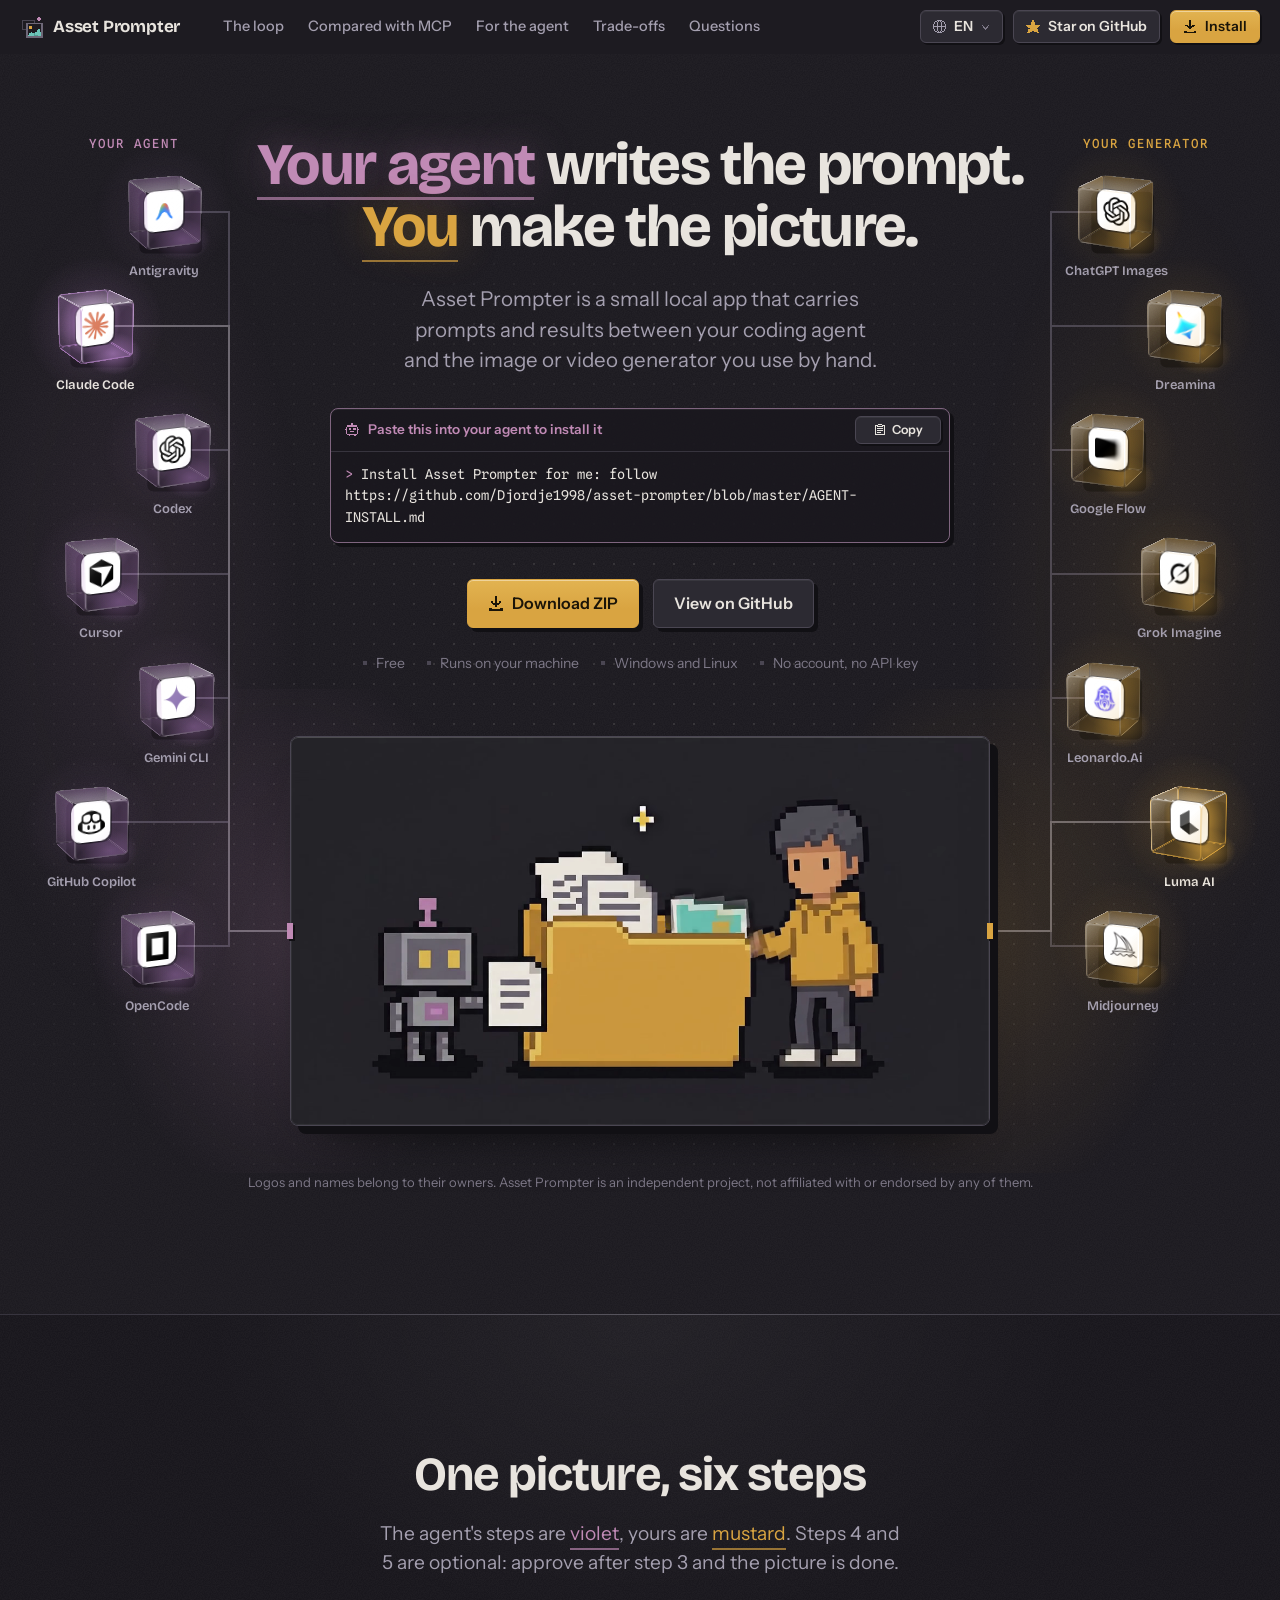
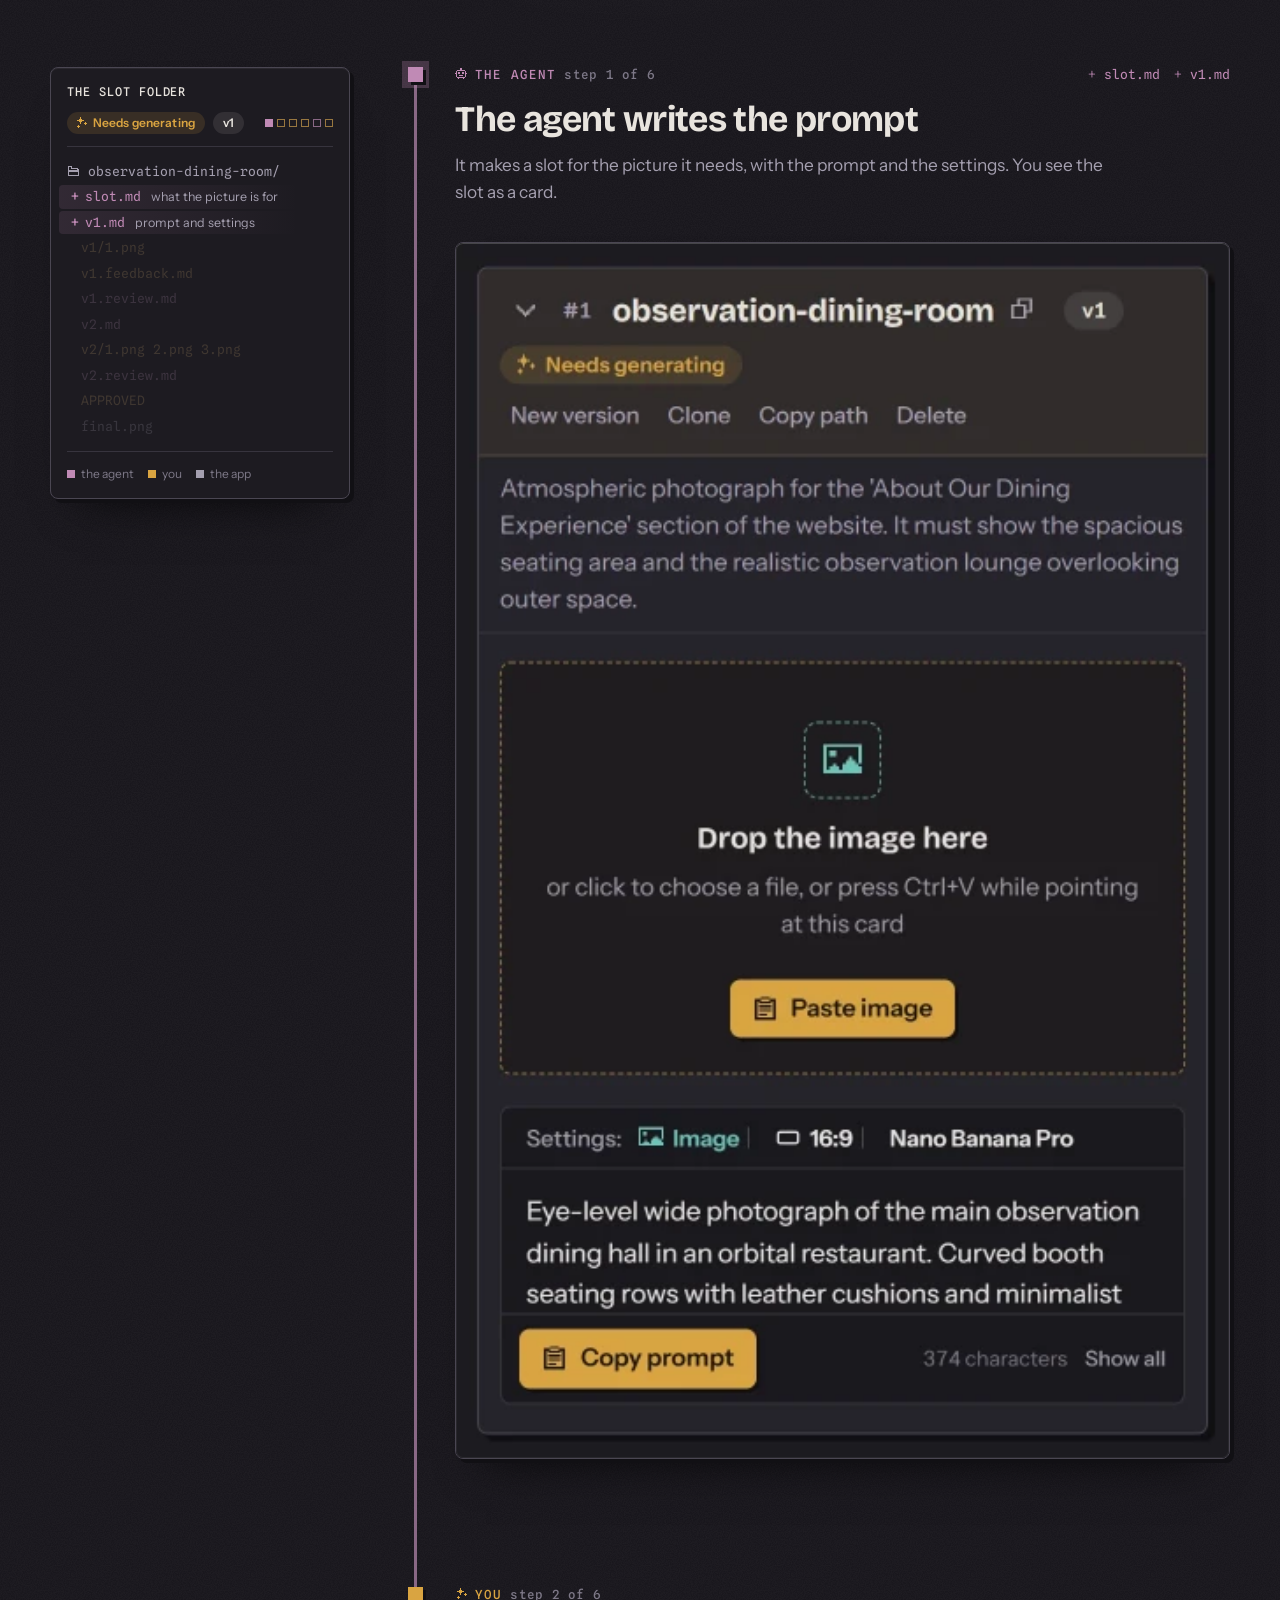
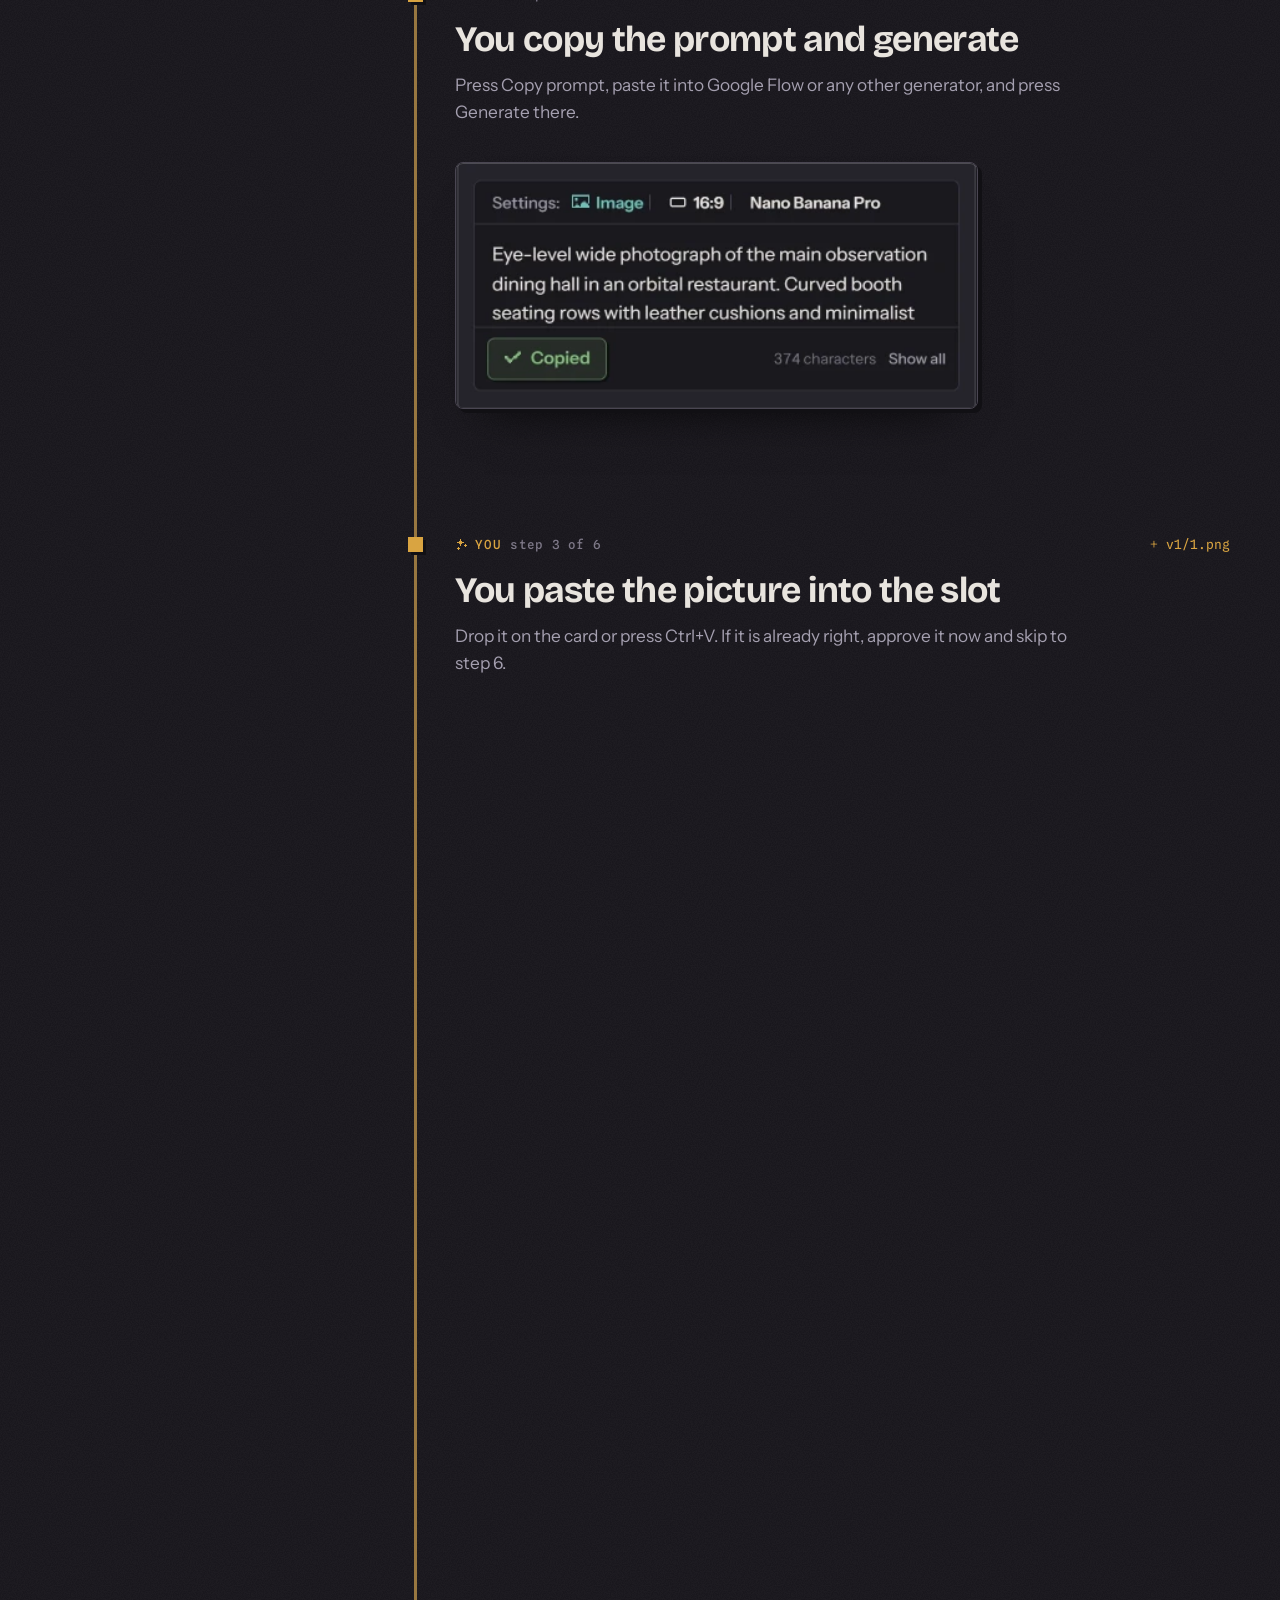
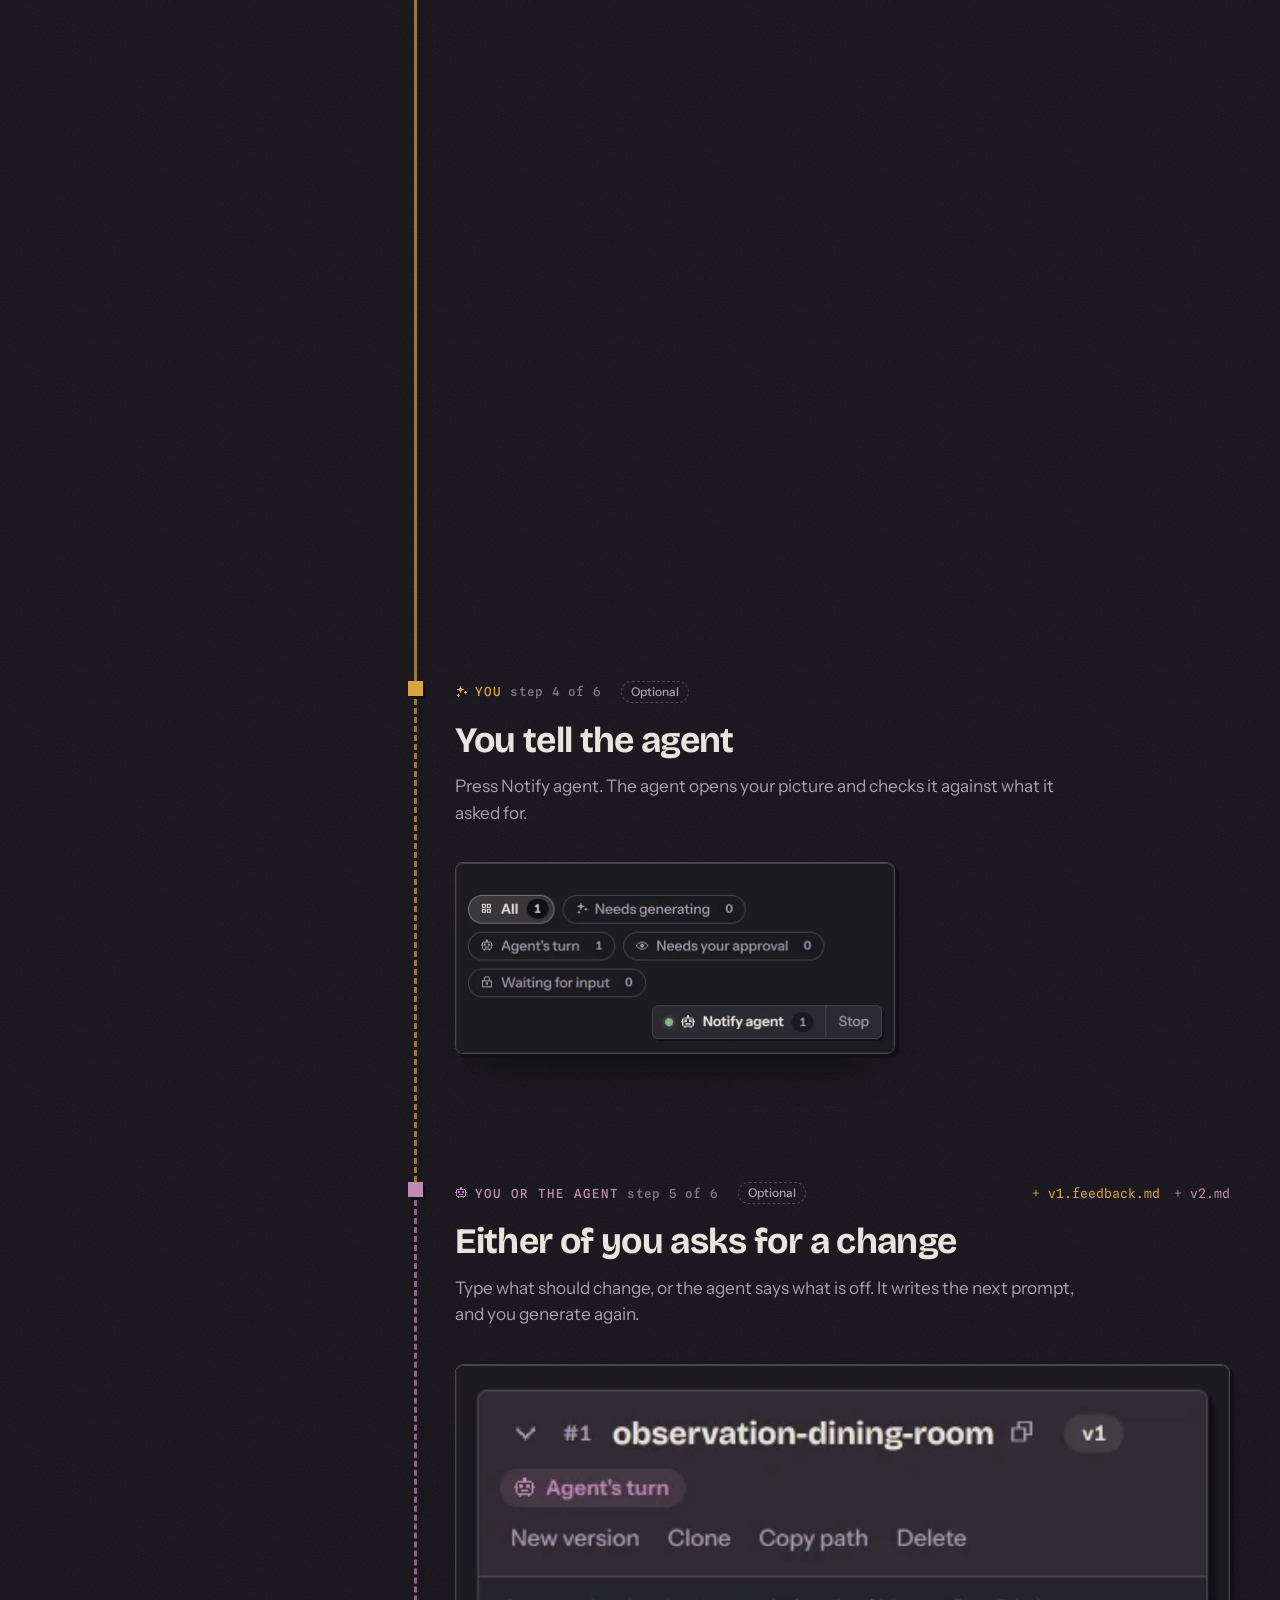
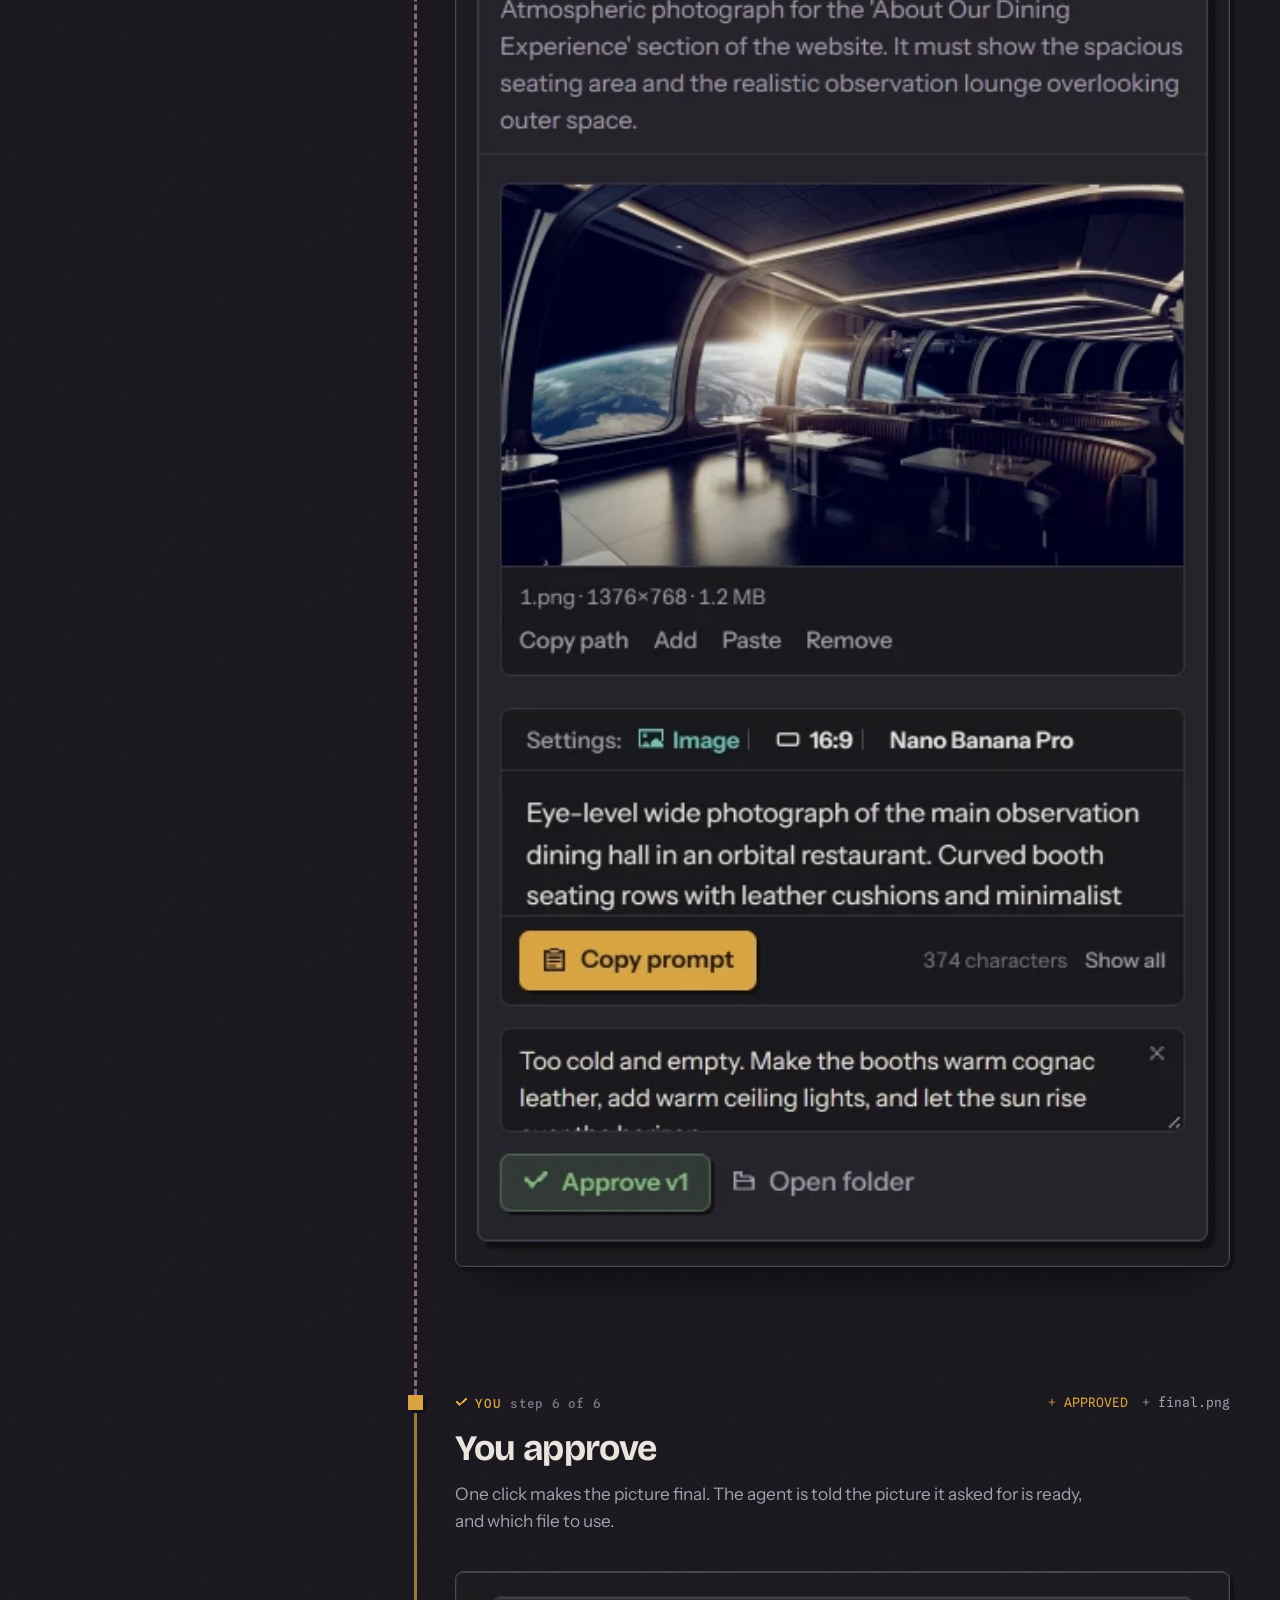
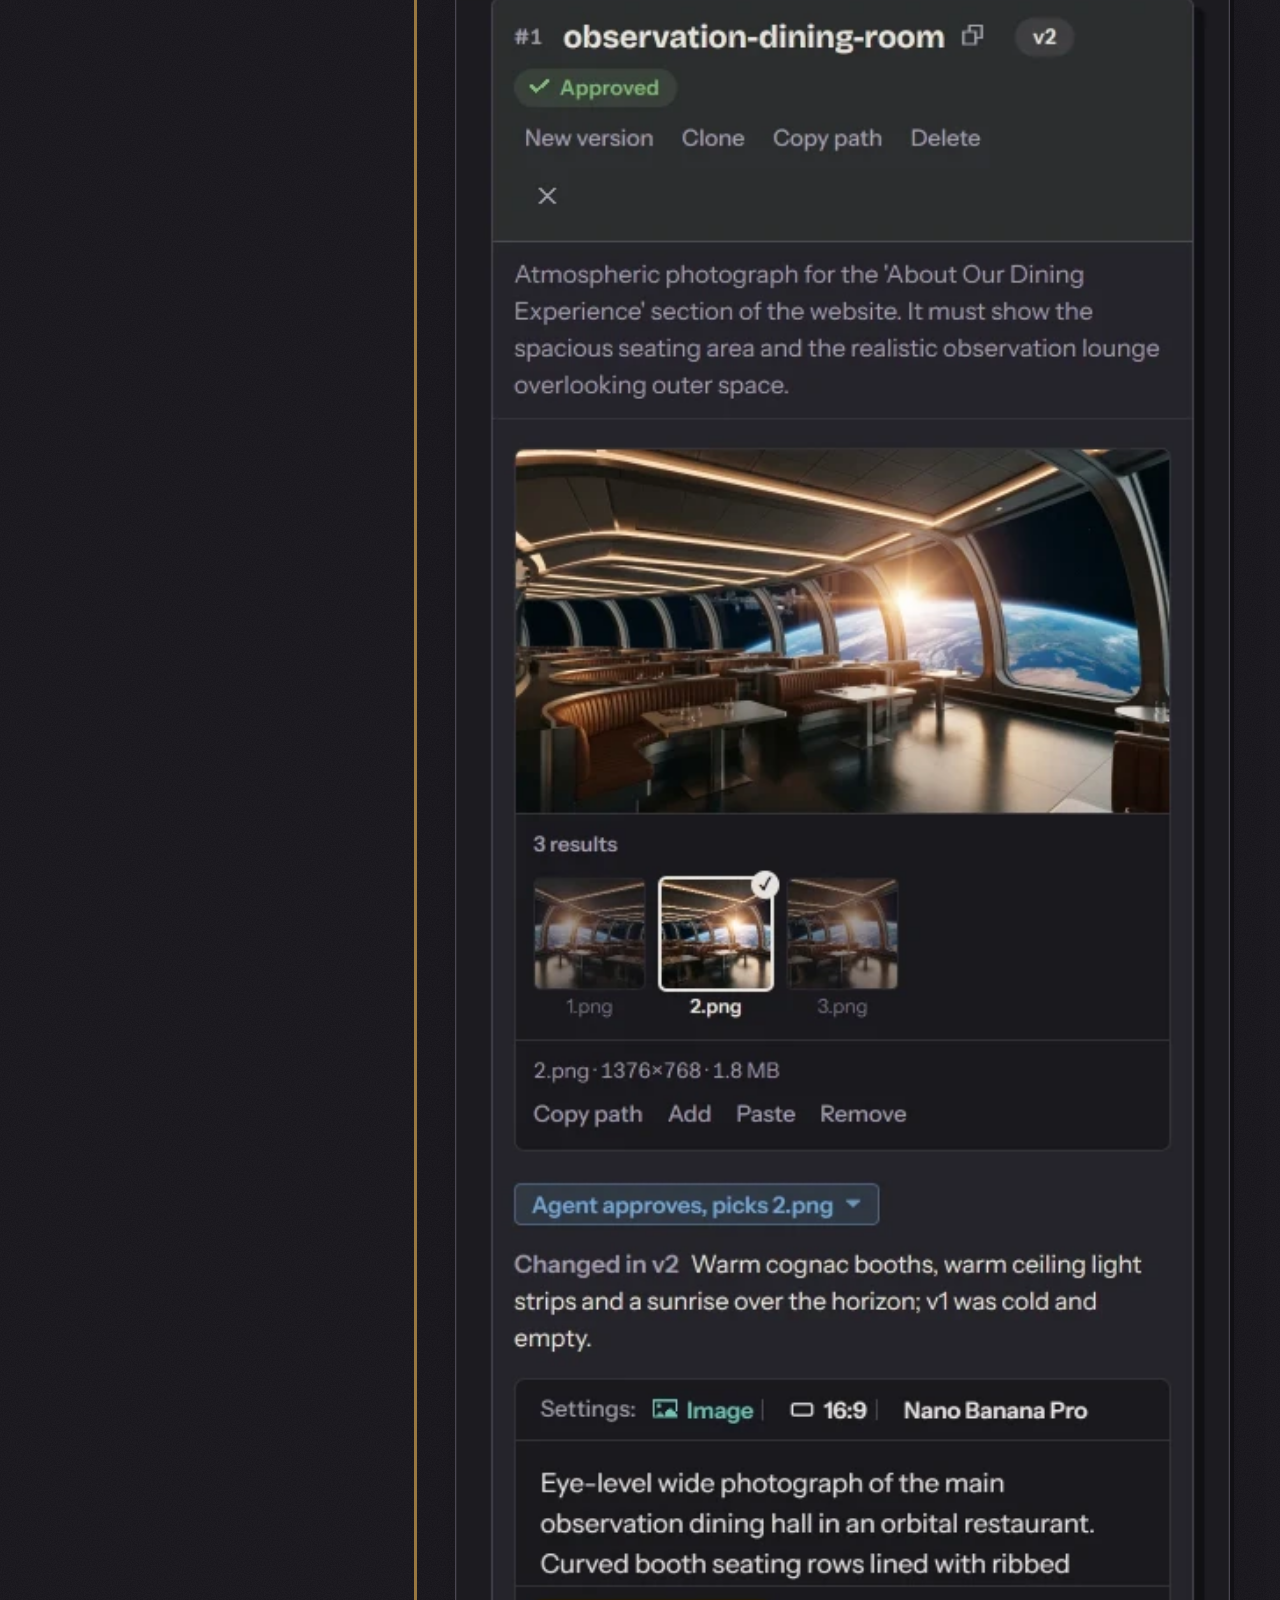
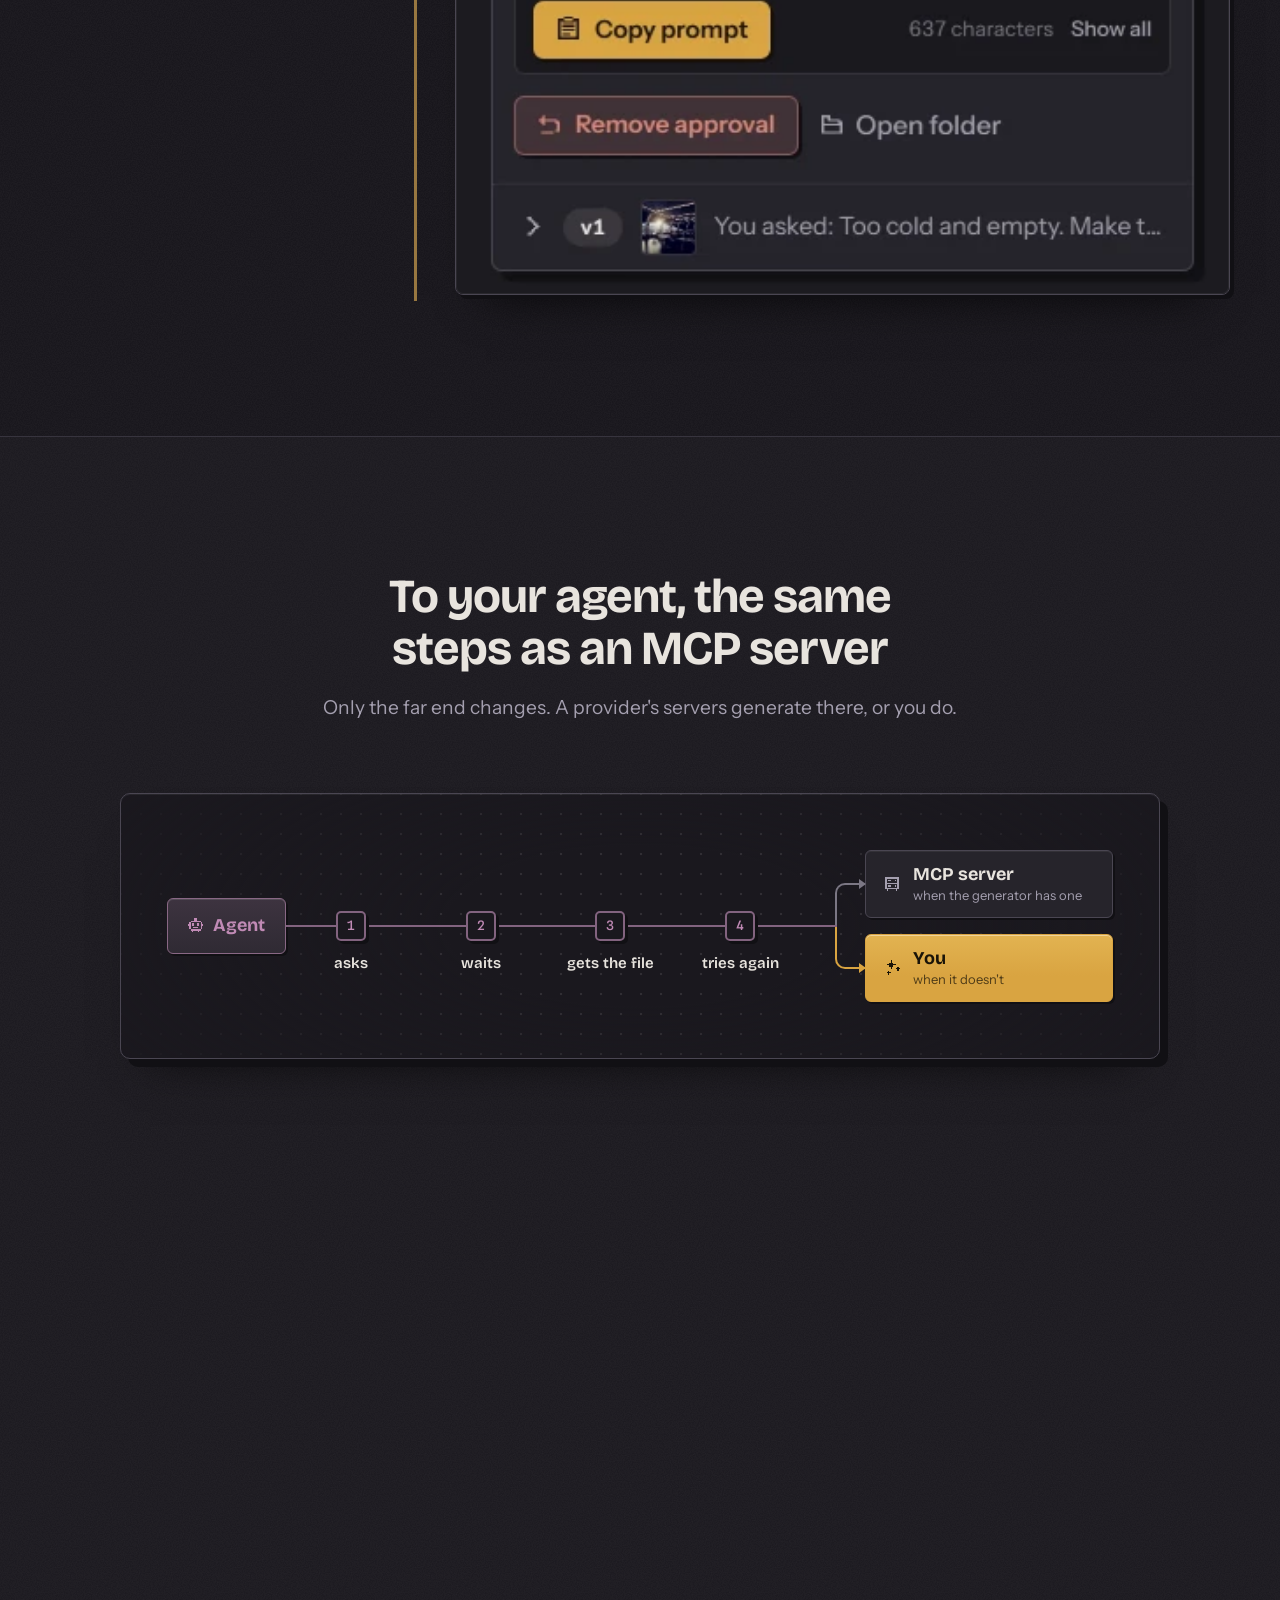
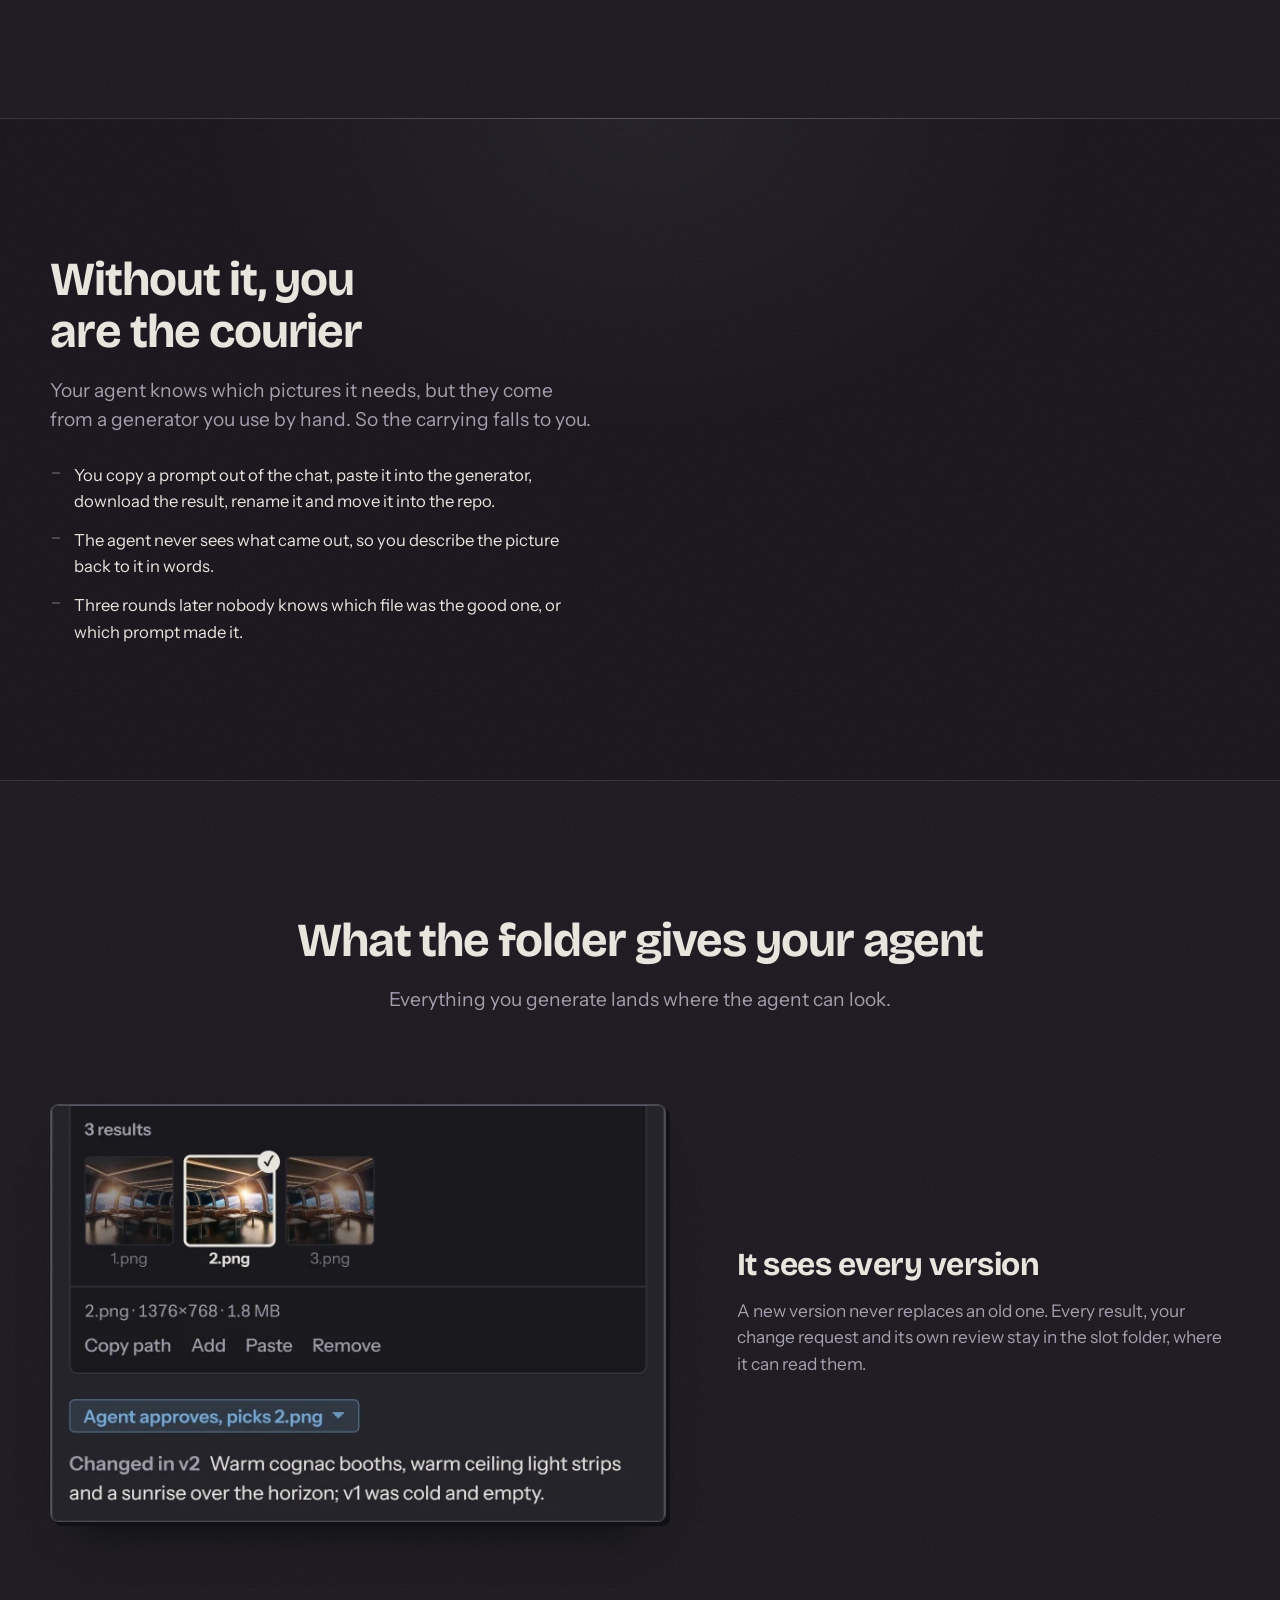
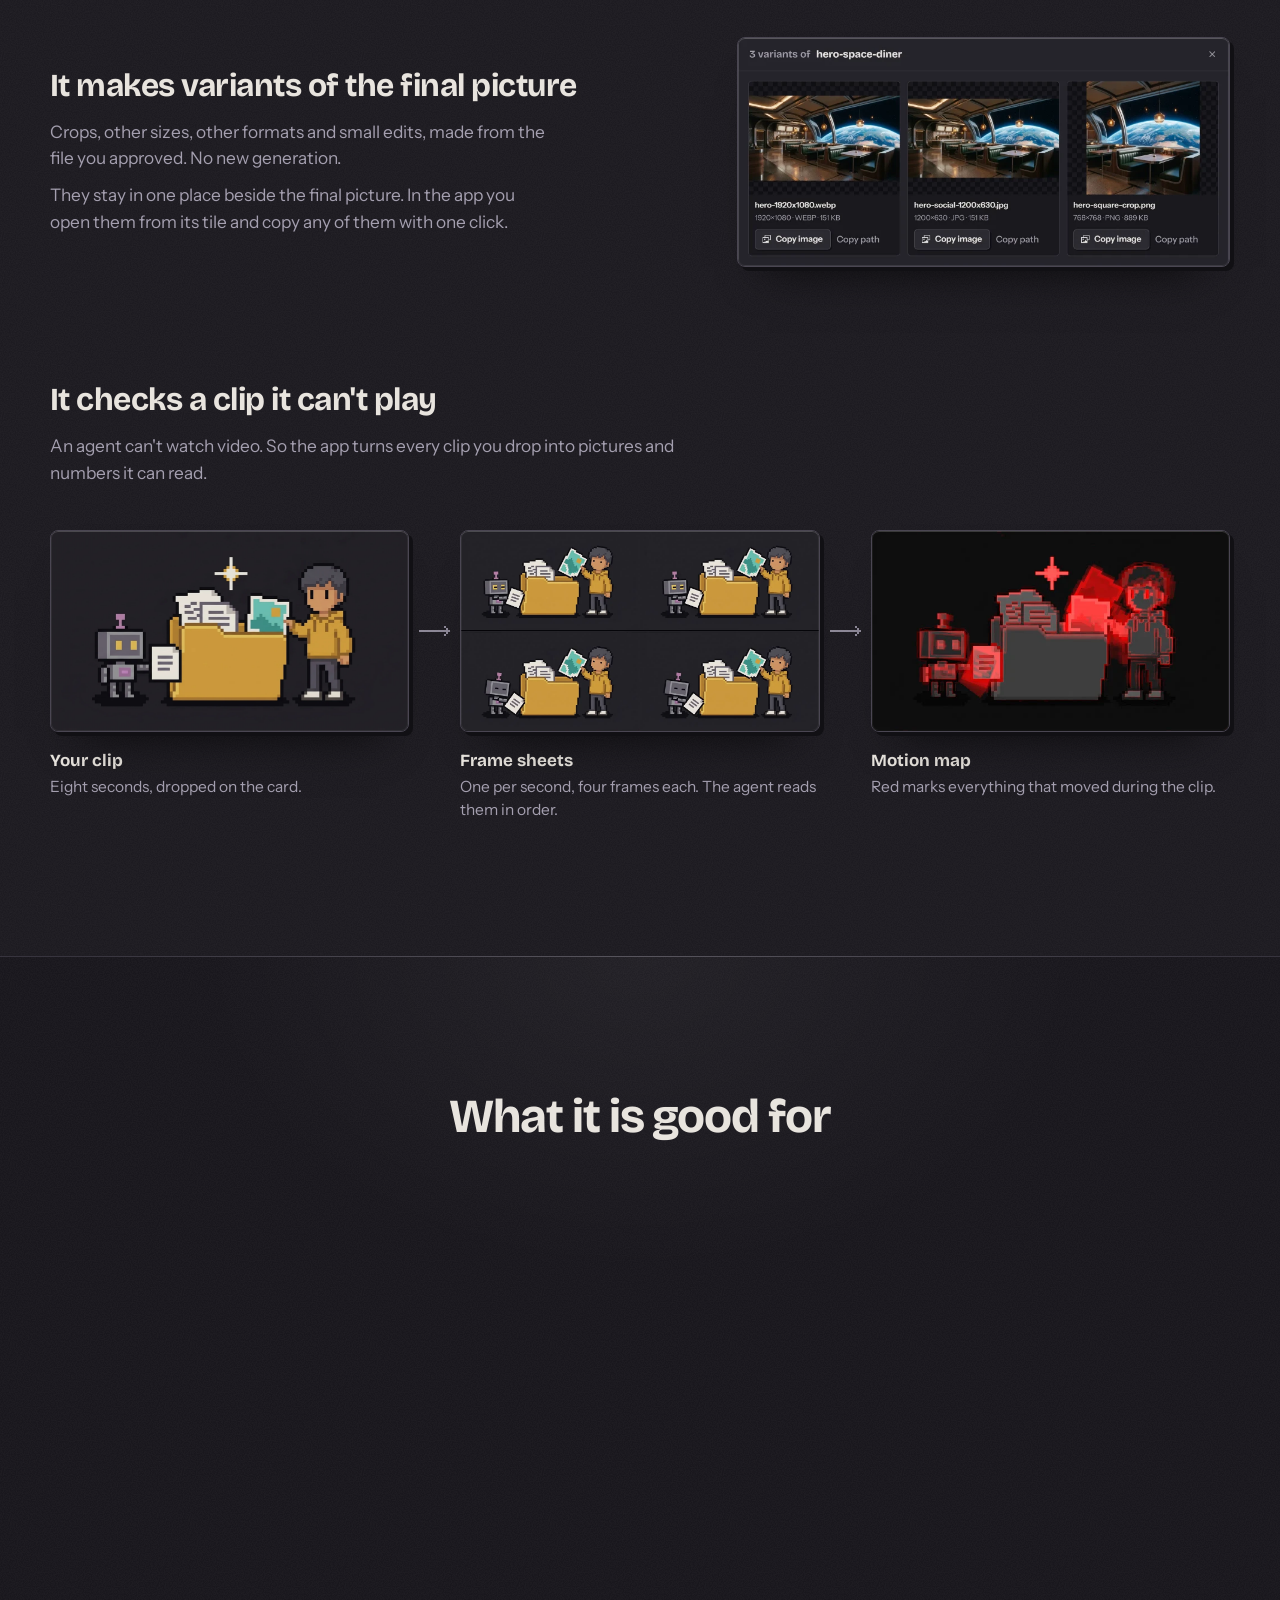
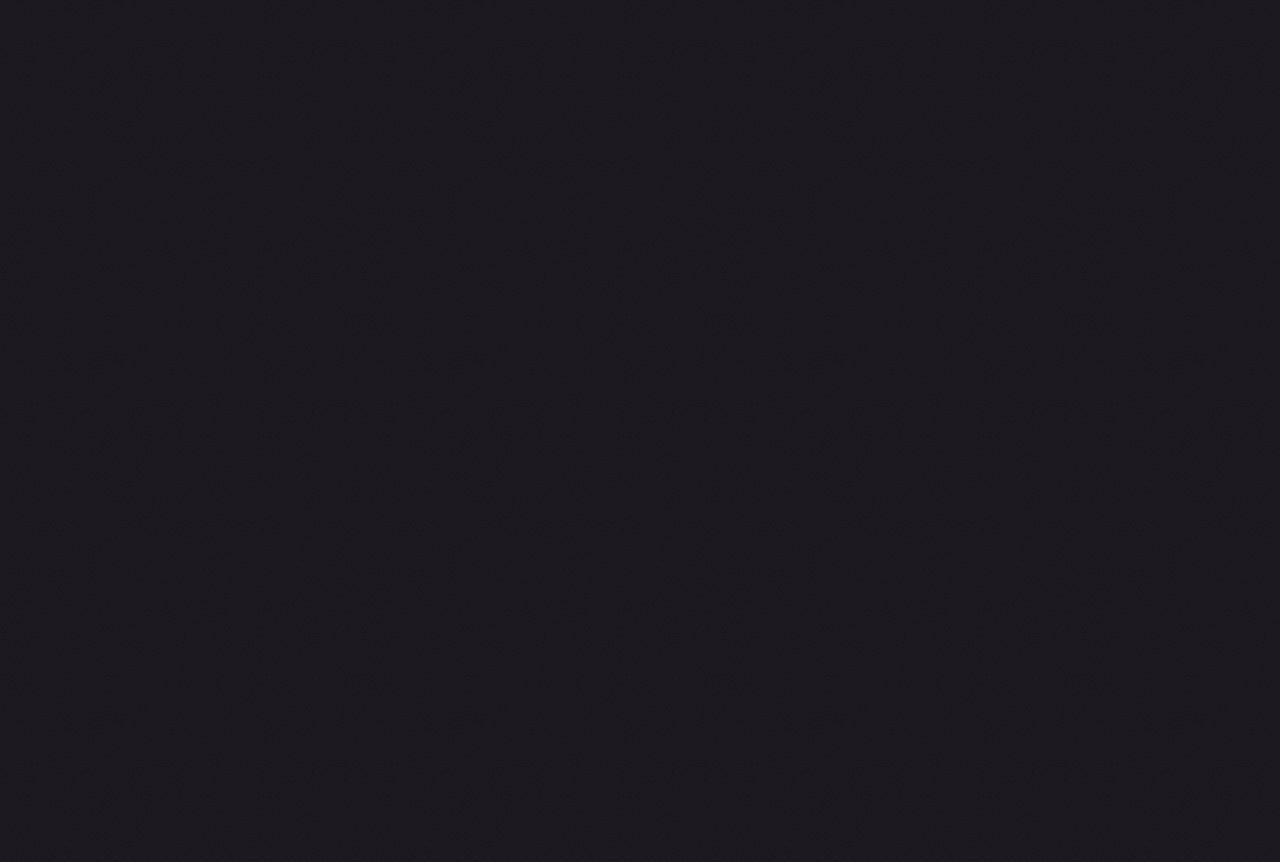
==== commit fcb1ff1e: "Guides: the language link names the language it leads to; keyboard focus in the bar keeps the page's" ====
--- a/index.html
+++ b/index.html
@@ -101,7 +101,7 @@
          letters with marks; tools/build-sr.mjs adds them). -->
     <link rel="preload" href="assets/fonts/bricolage-grotesque-v9-latin.woff2" as="font" type="font/woff2" crossorigin />
     <link rel="preload" href="assets/fonts/instrument-sans-v4-latin.woff2" as="font" type="font/woff2" crossorigin />
-    <link rel="stylesheet" href="./styles.css?v=w2-046" />
+    <link rel="stylesheet" href="./styles.css?v=w2-047" />
     <!-- What search engines and AI answers read about the page. Its texts are copies of the page's: the page's name and
          description are the title and the description above, the app's description is hero.sub, the questions and answers
          are faq.1.q to faq.7.a word for word, without markup. Only the features, the app's subcategory, its requirements,
--- a/styles.css
+++ b/styles.css
@@ -4522,6 +4522,22 @@
   overflow-wrap: normal;
 }
 
+/* A guide's language link names the language it leads to: the word where the bar has room, its code on a phone, where
+   the home page's button shows only its code too. */
+.lang-name + .lang-code {
+  display: none;
+}
+
+@media (max-width: 480px) {
+  .lang-name {
+    display: none;
+  }
+
+  .lang-name + .lang-code {
+    display: inline;
+  }
+}
+
 /* A Serbian guide quotes in the marks of its own text, „…”, as the home page does, whatever the language of the words
    quoted (the browser's own Serbian marks end in “). */
 :root:lang(sr) :is(.prose, .guide-table) q {
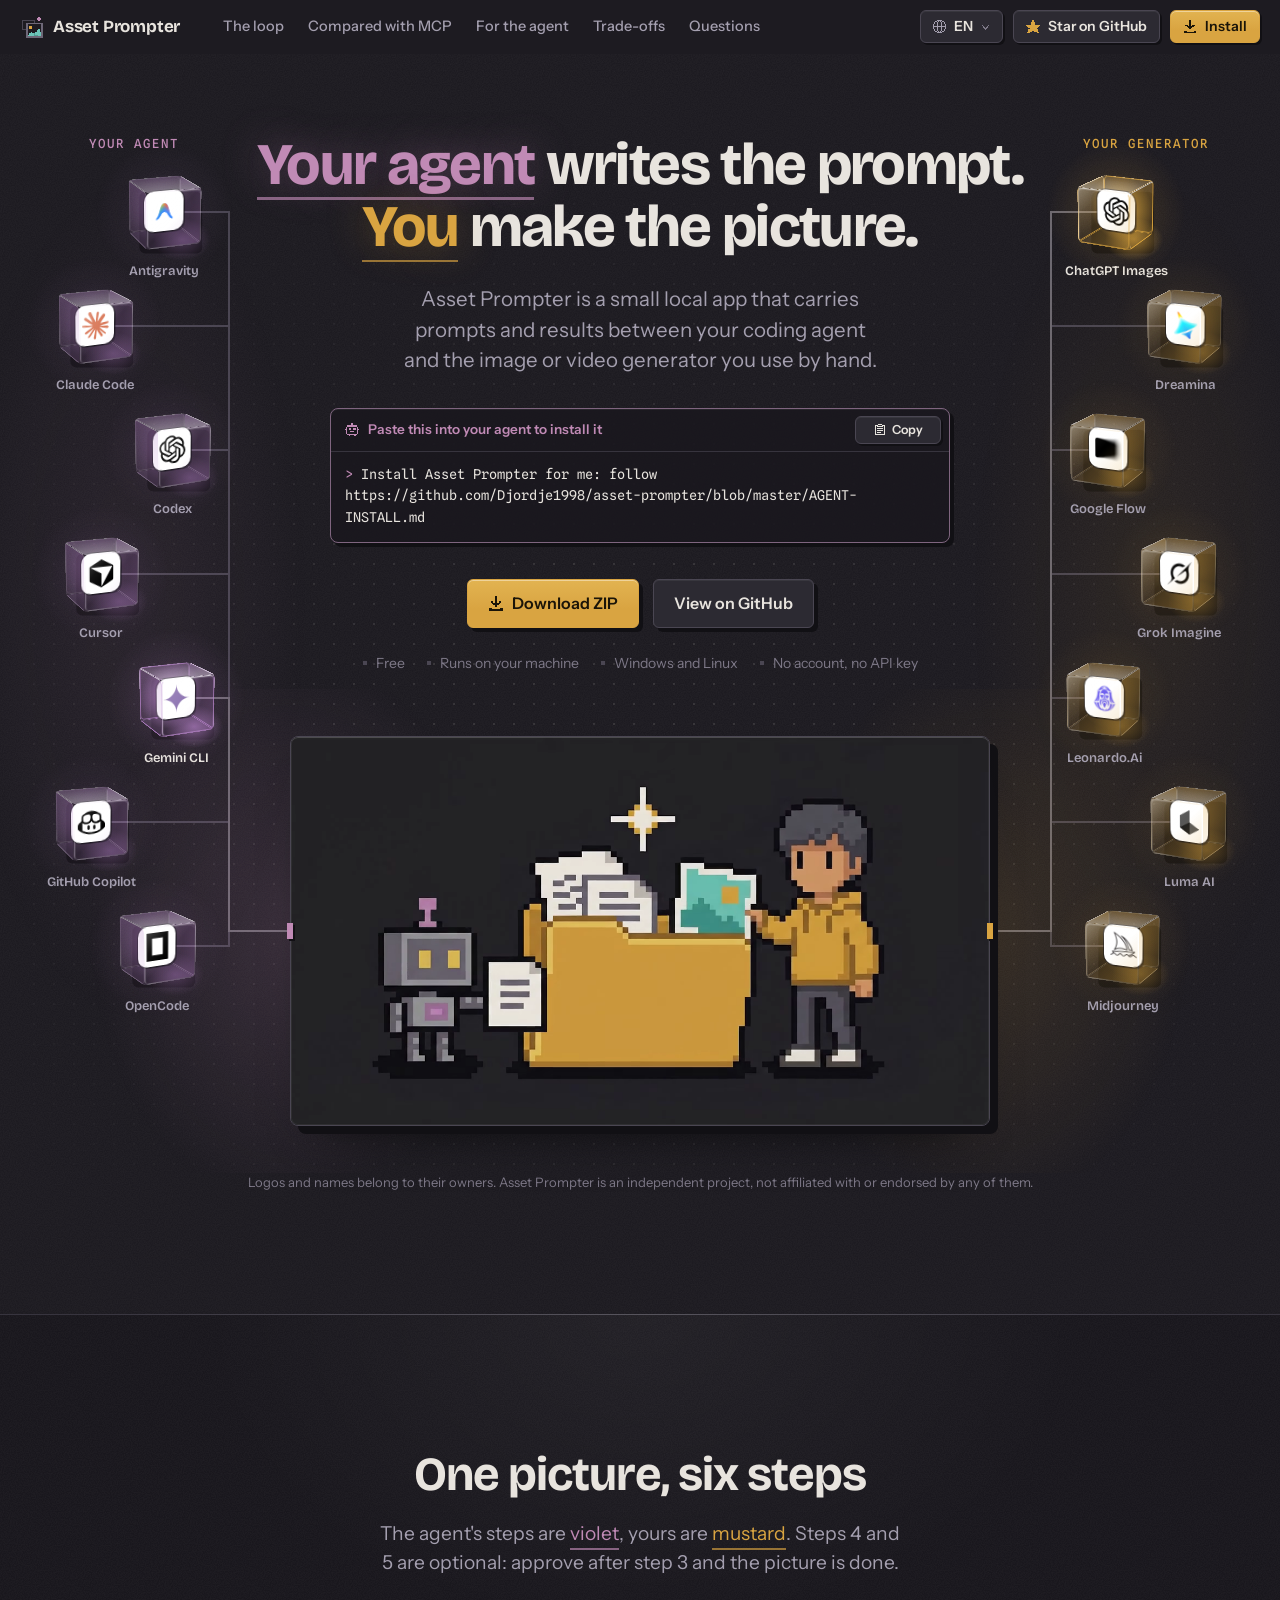
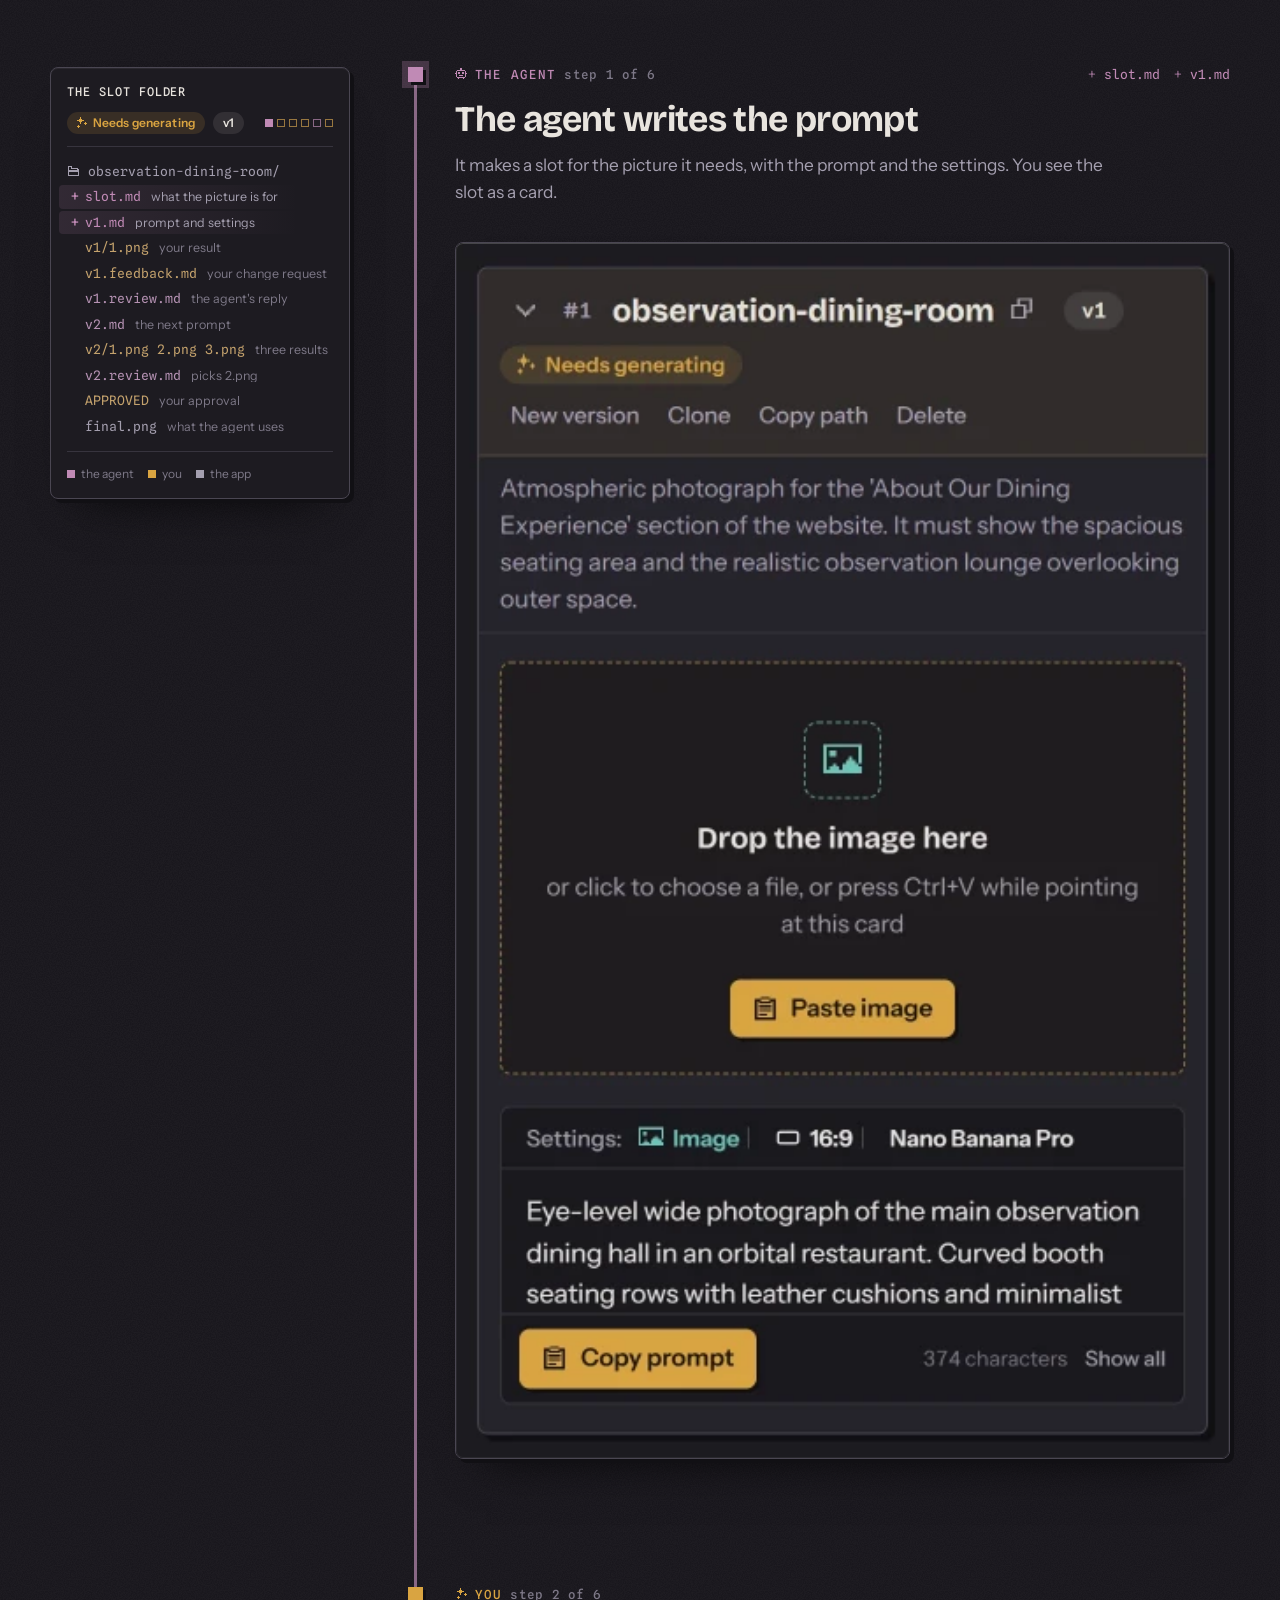
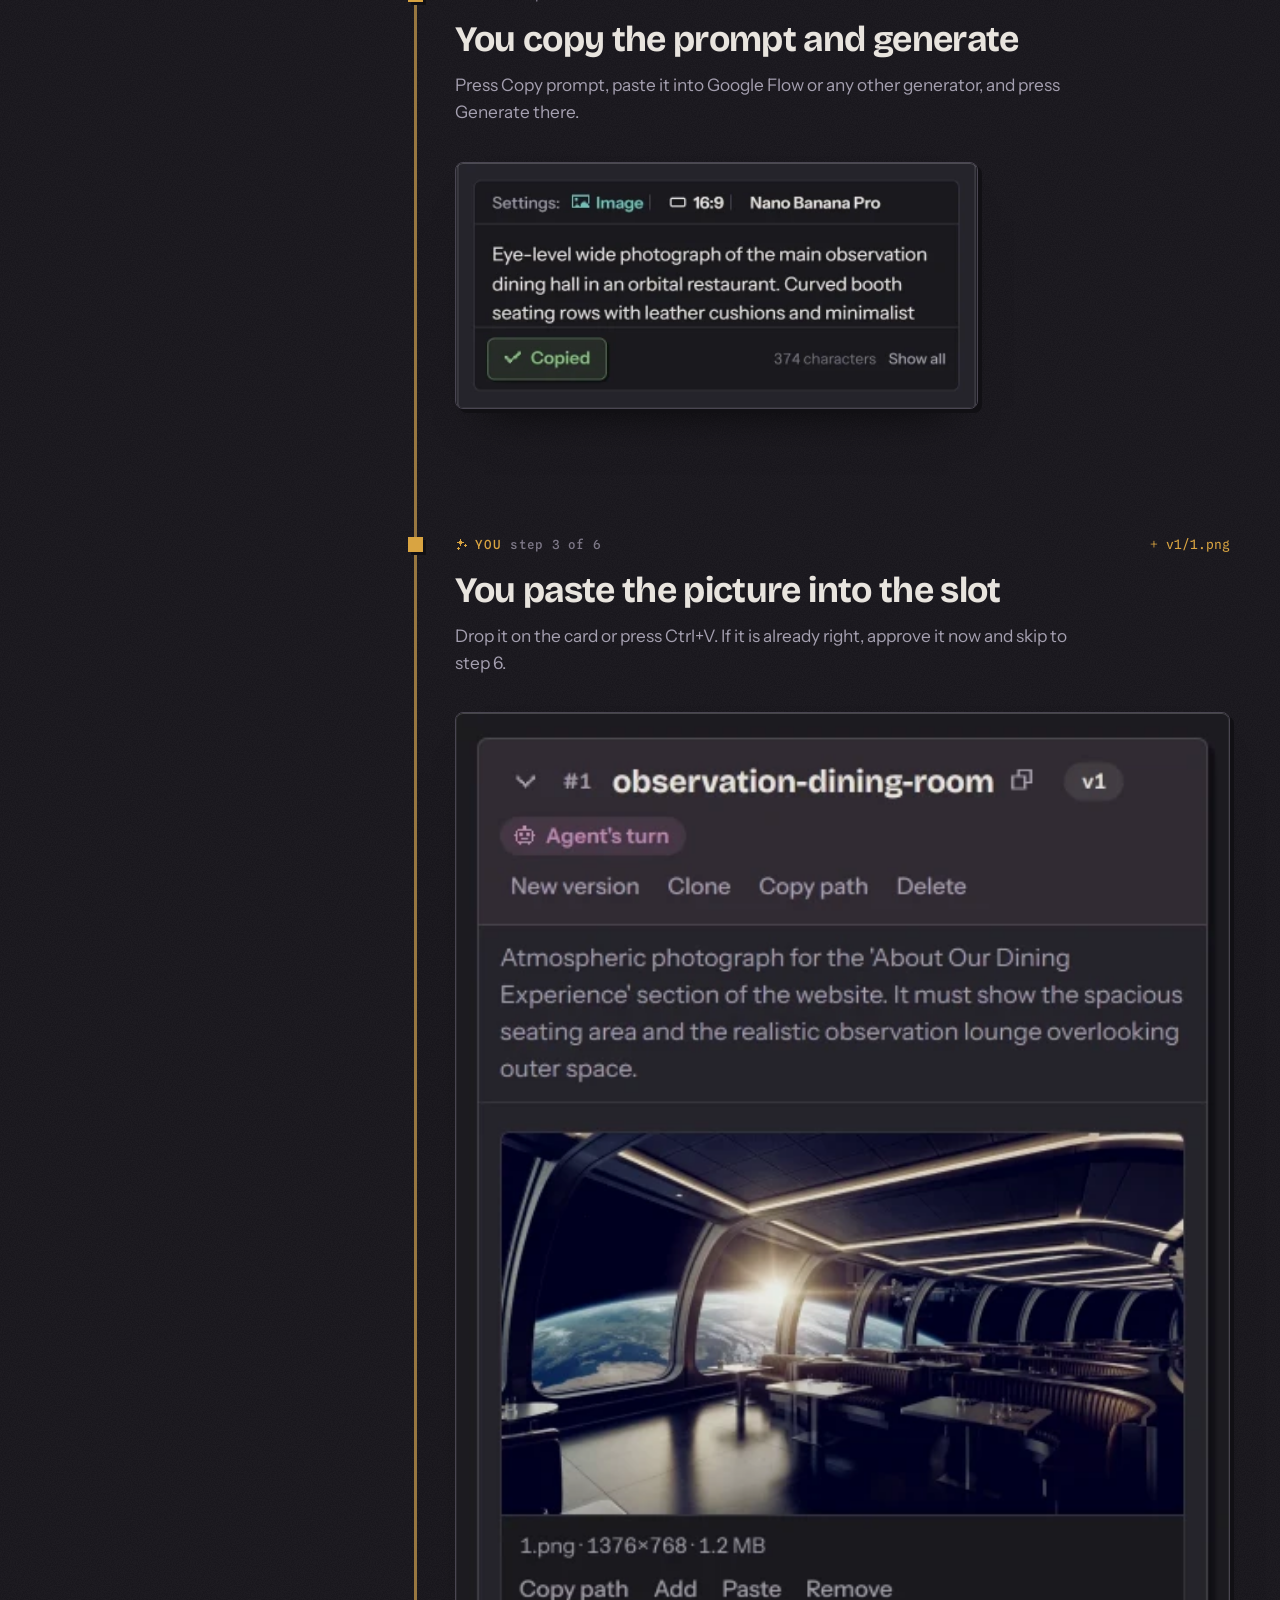
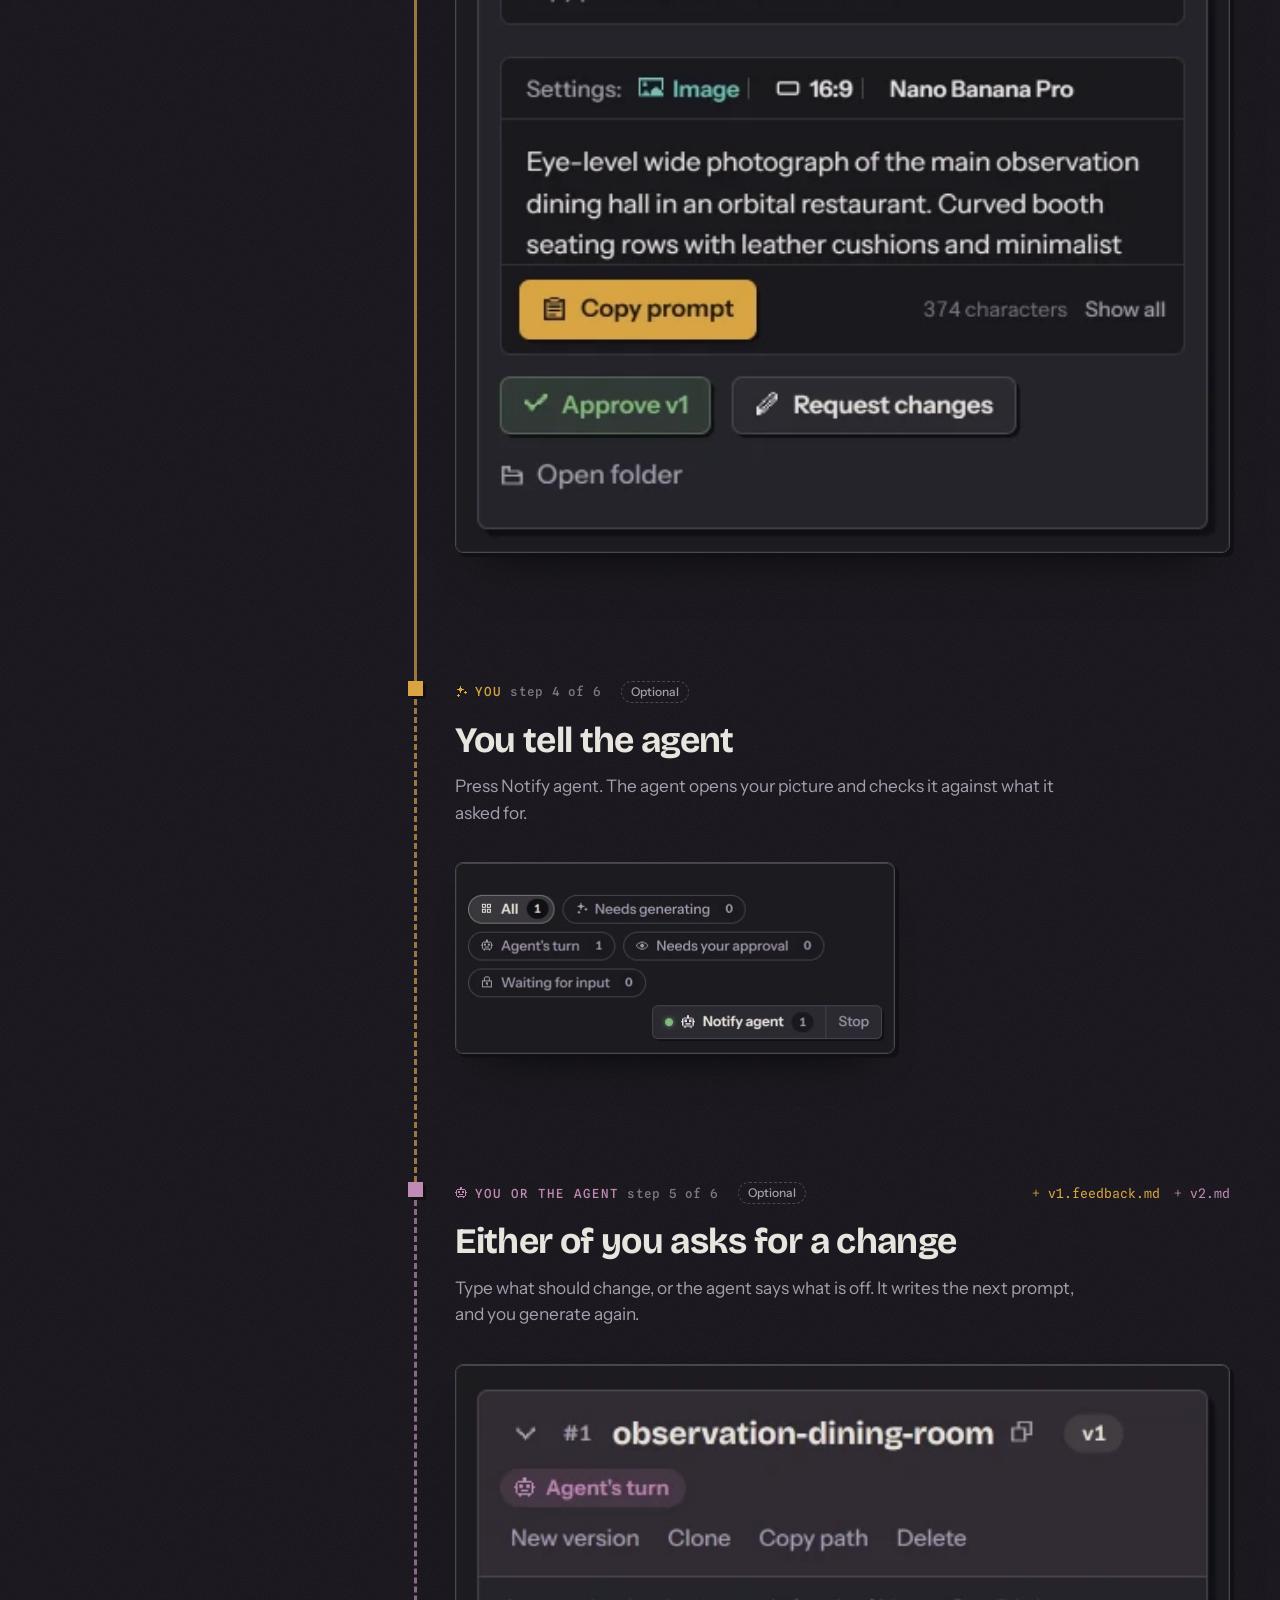
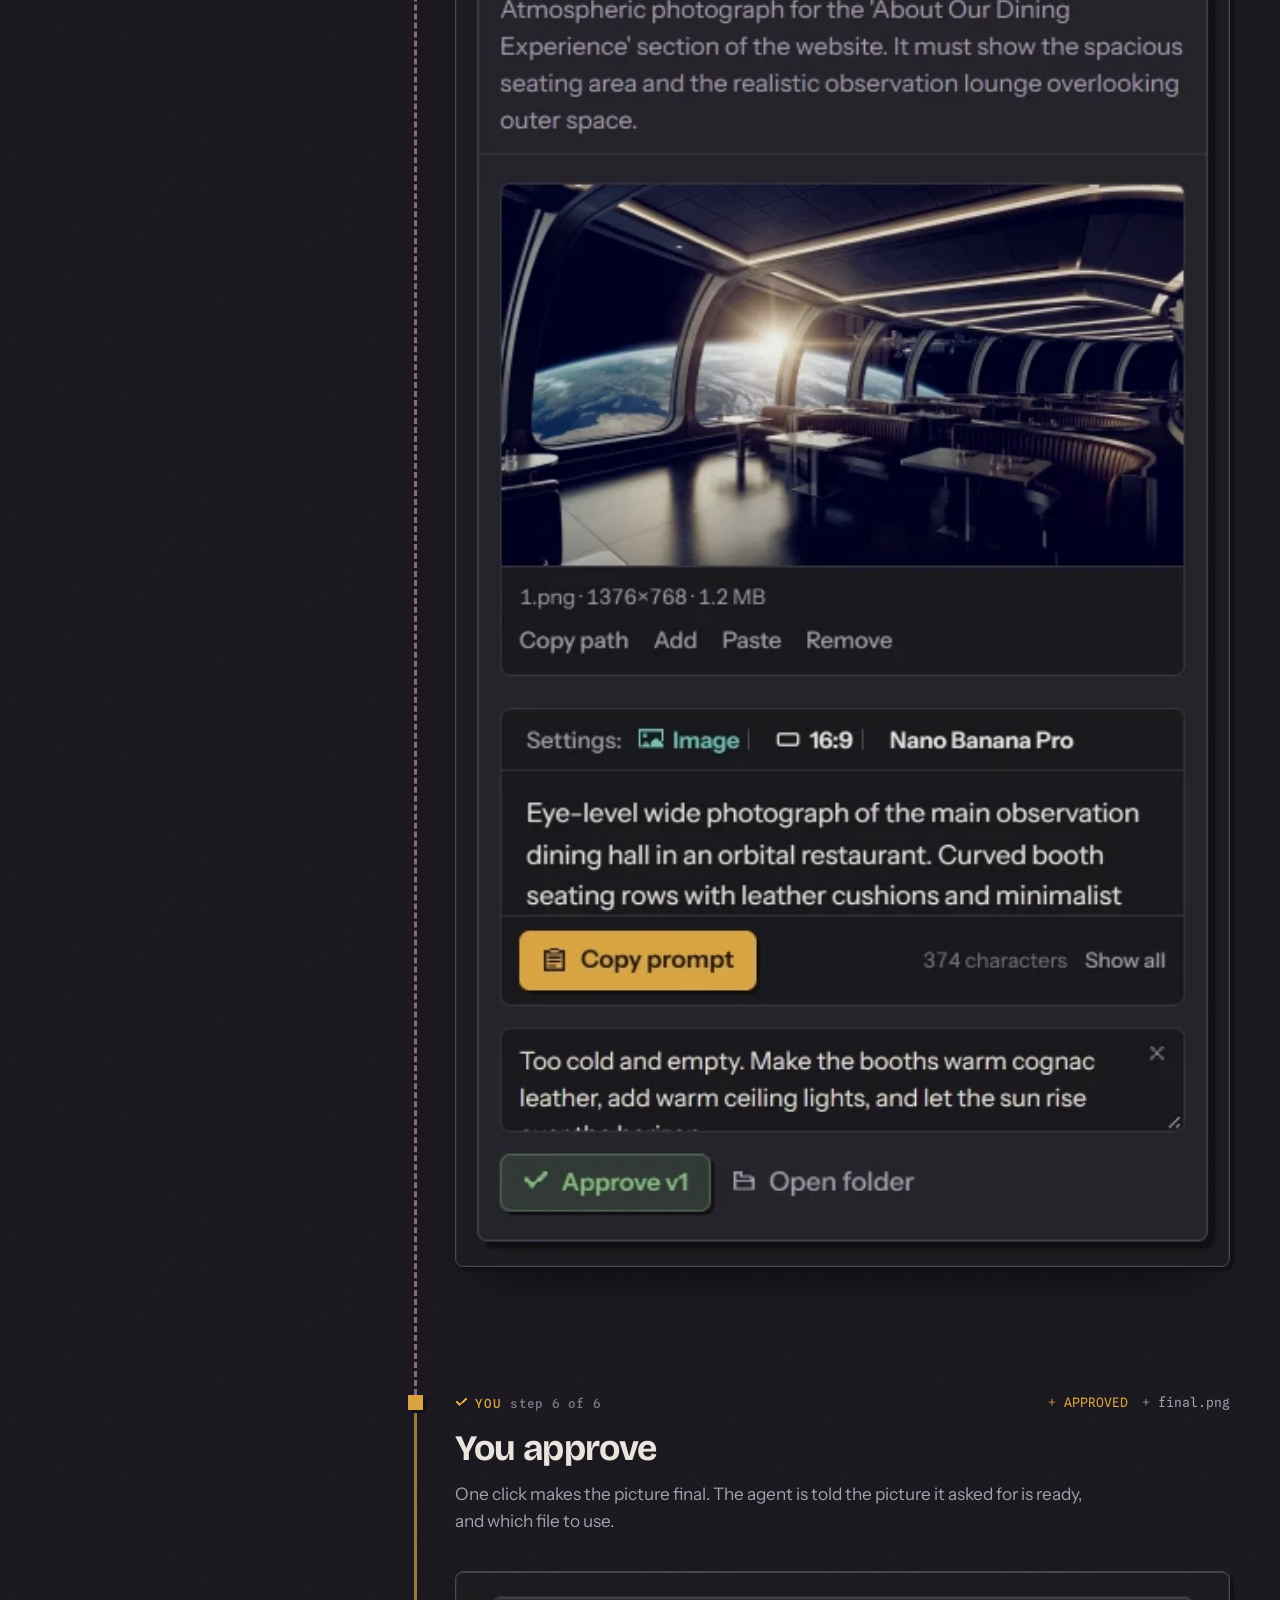
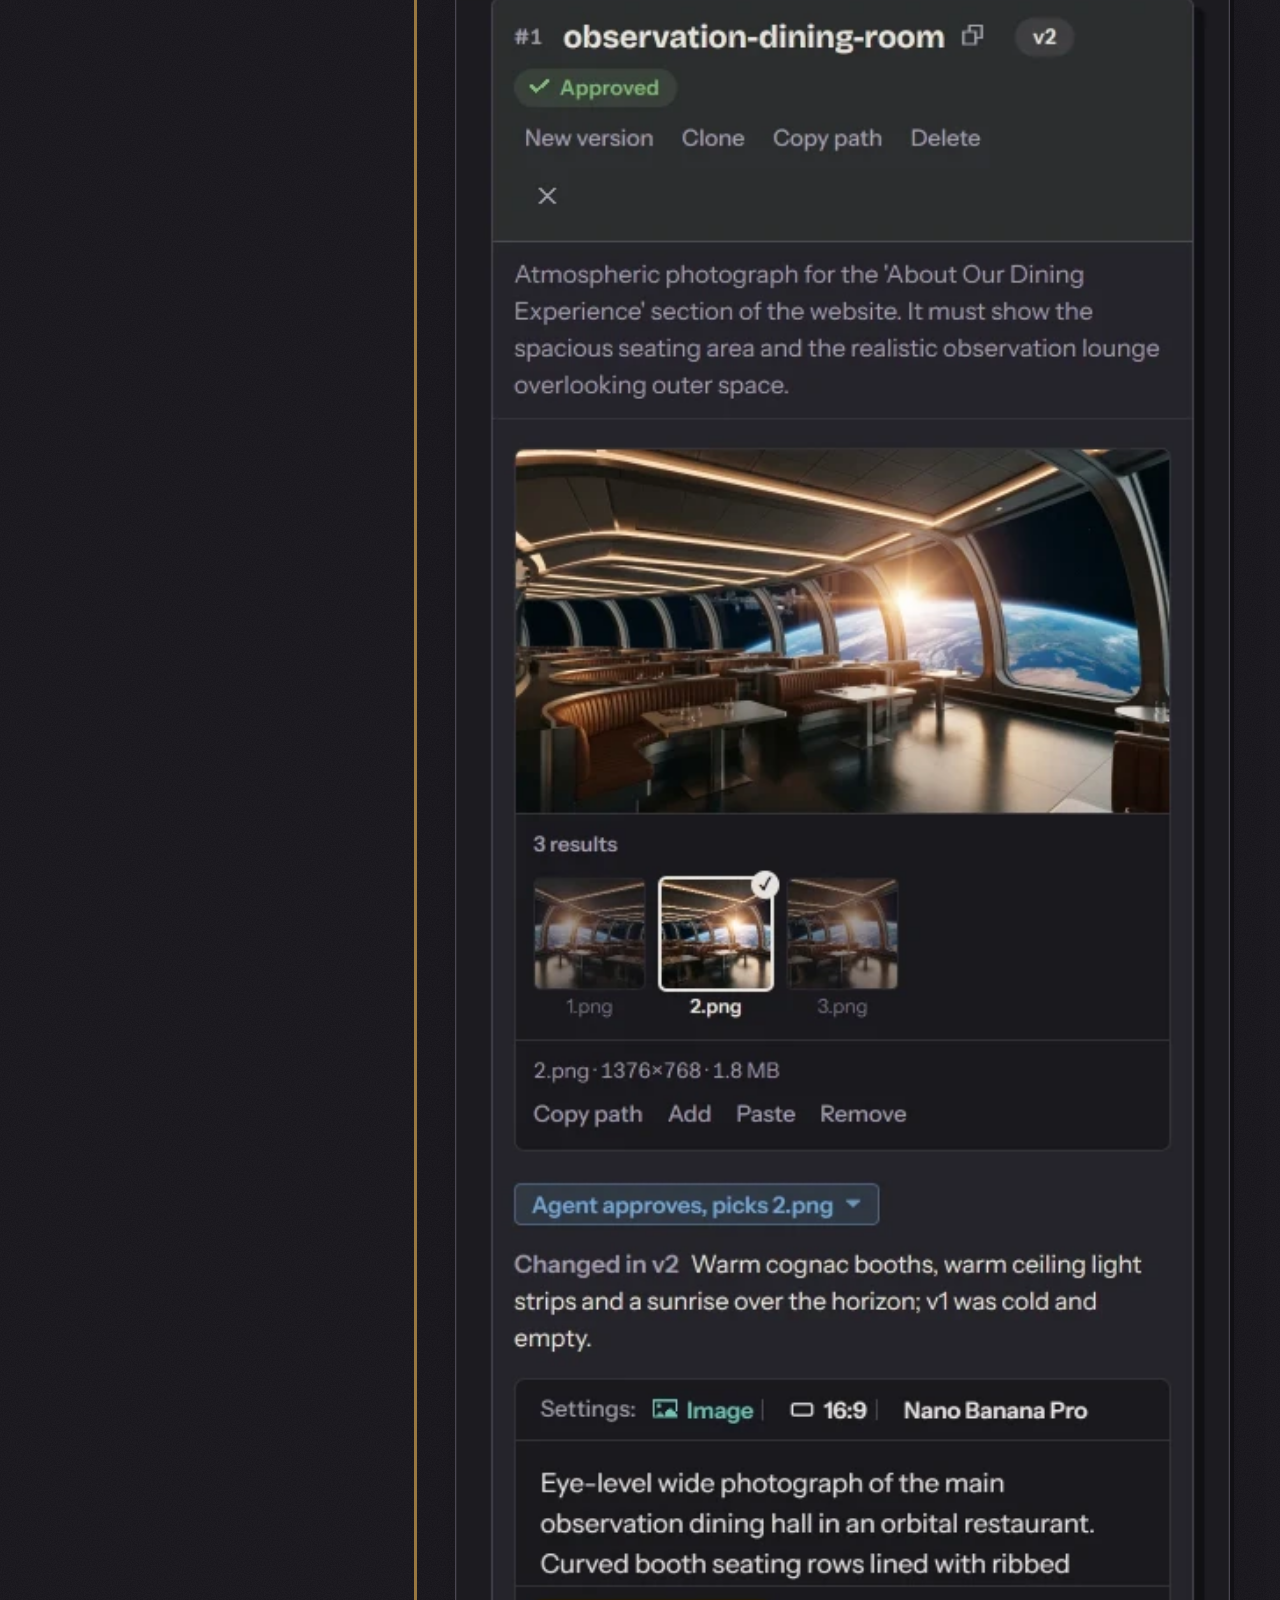
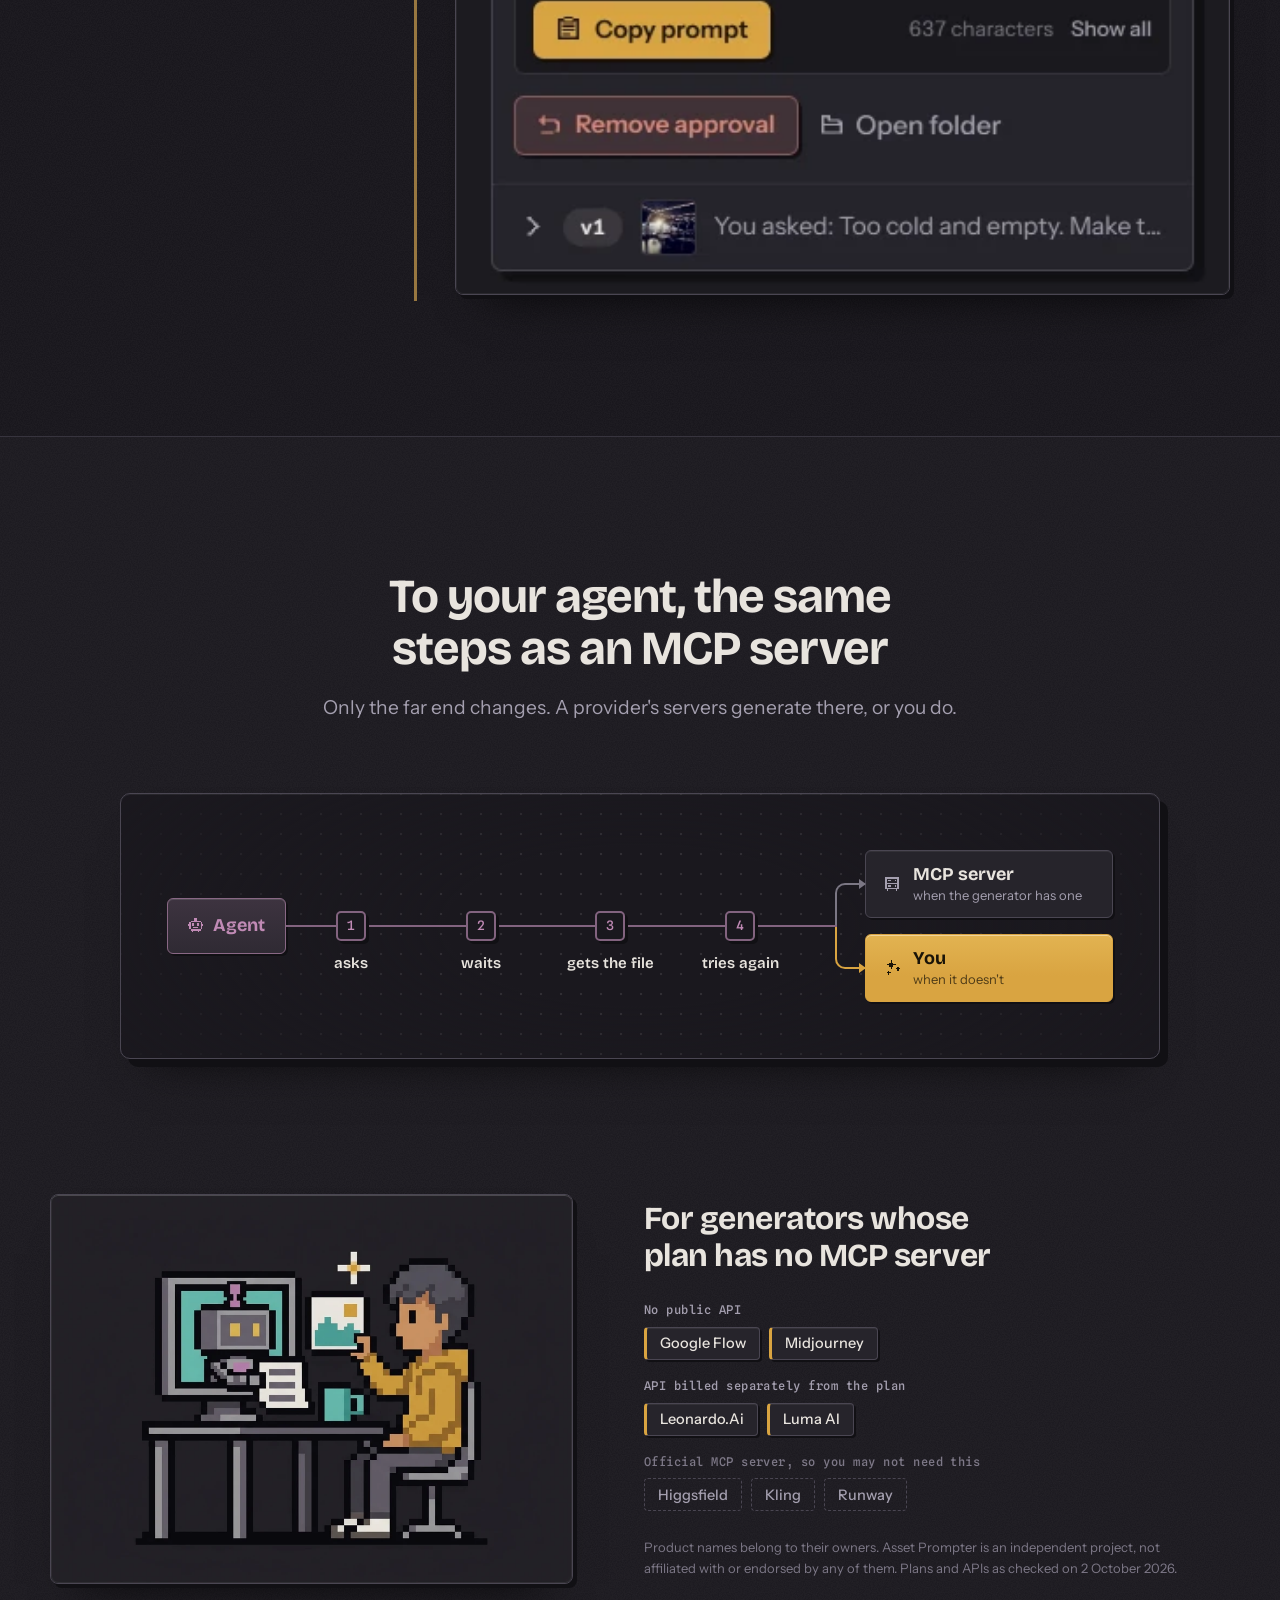
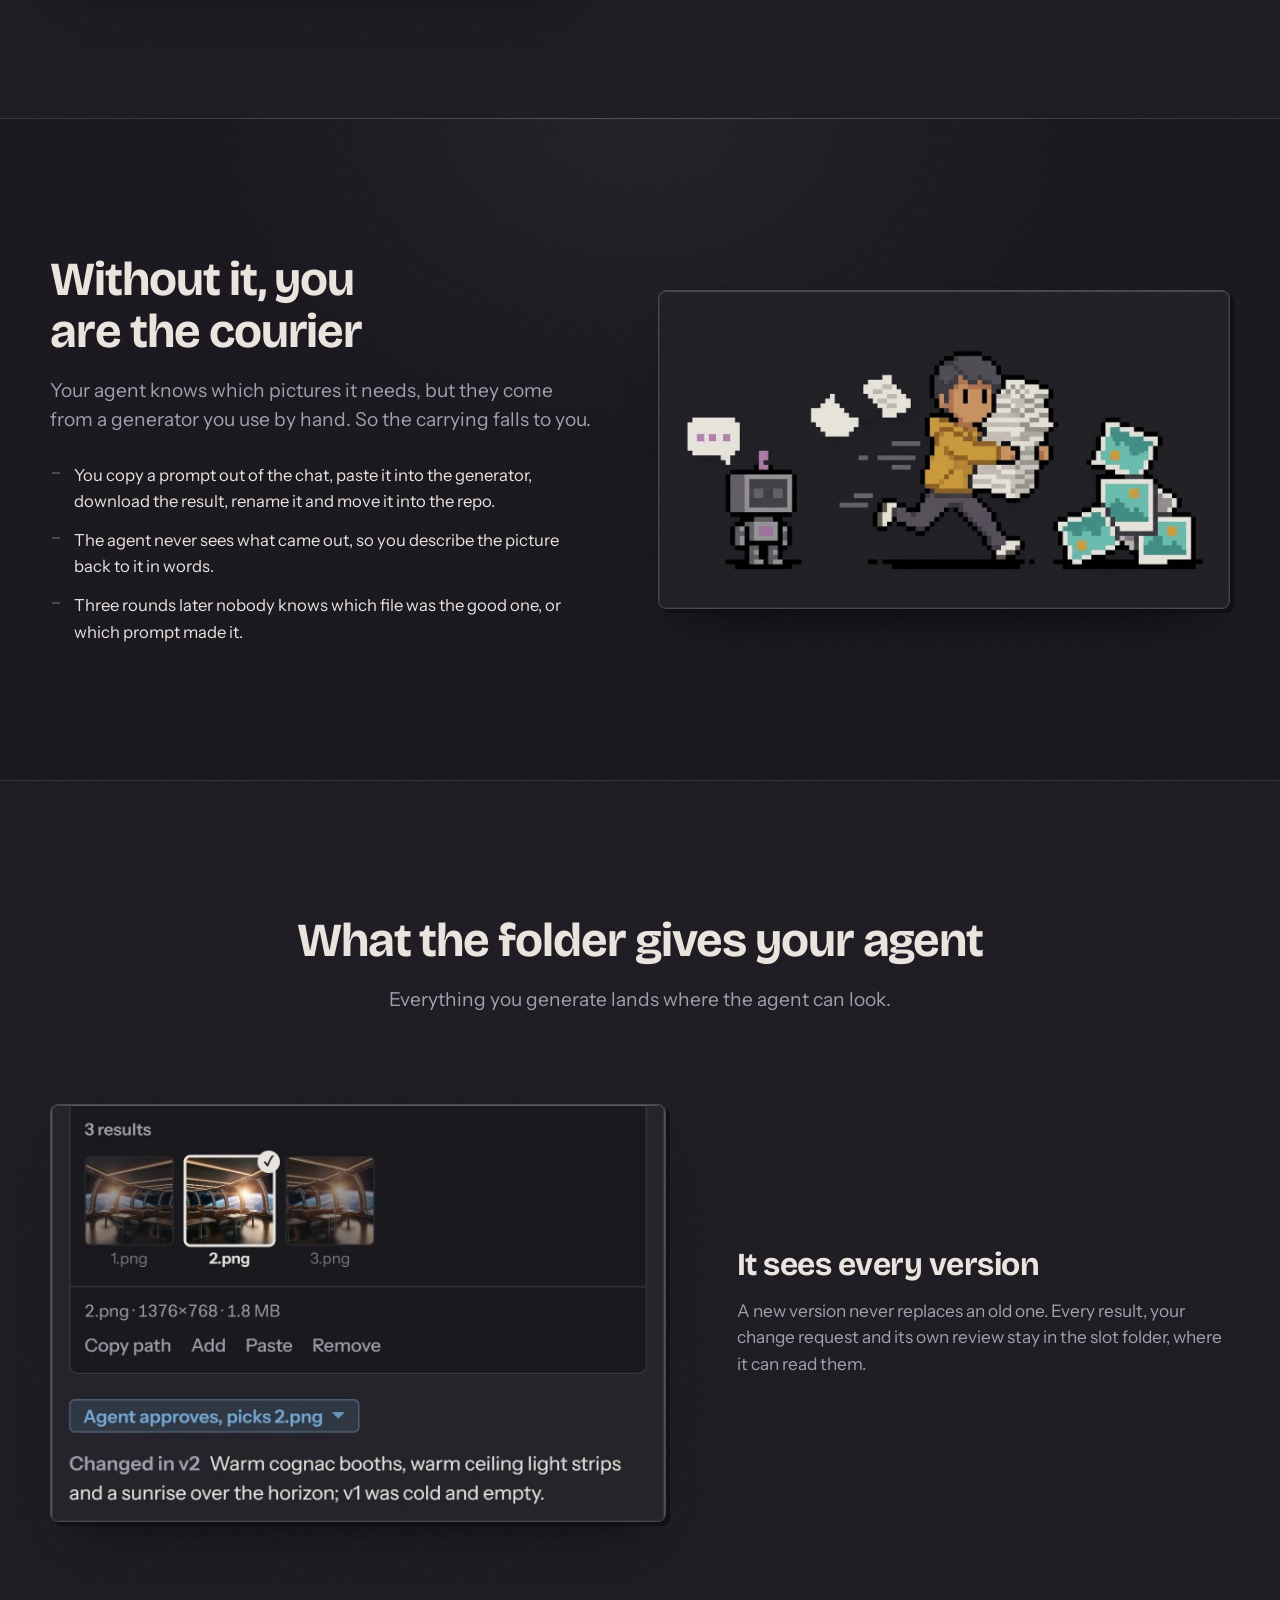
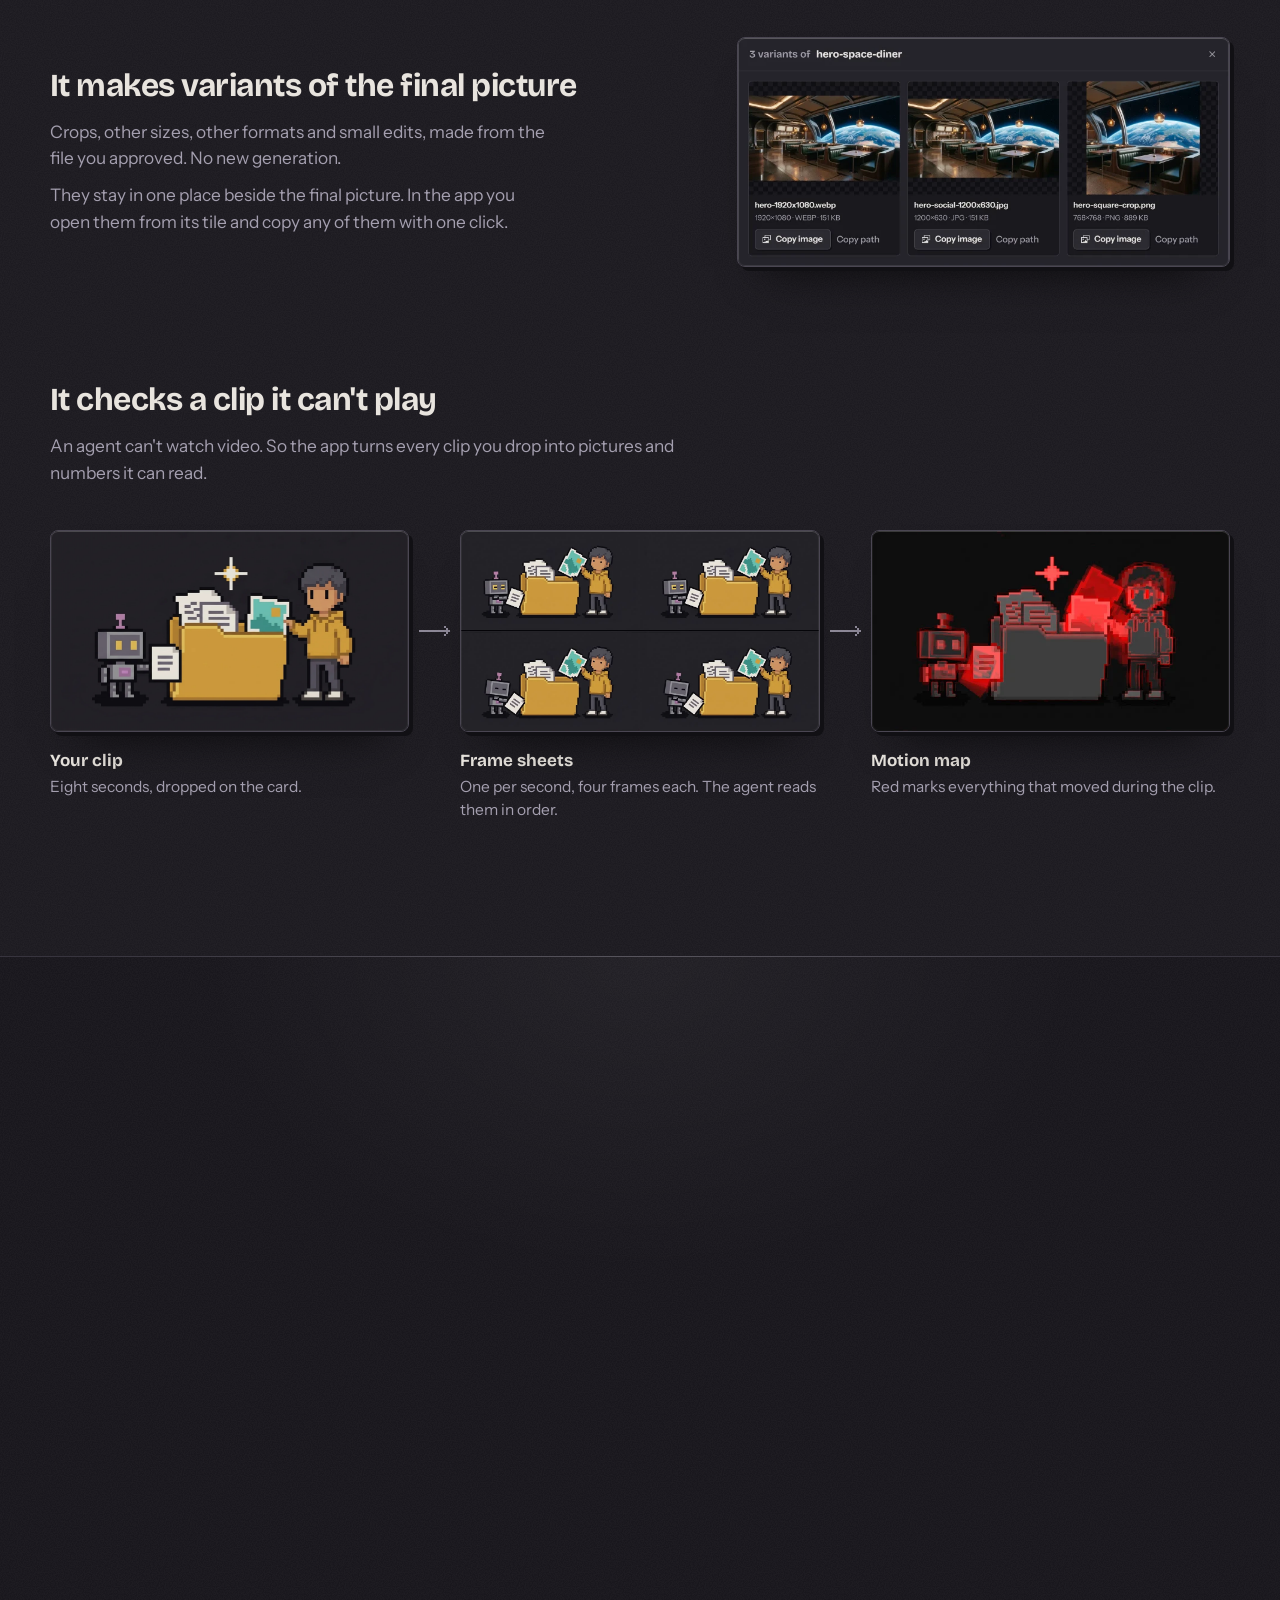
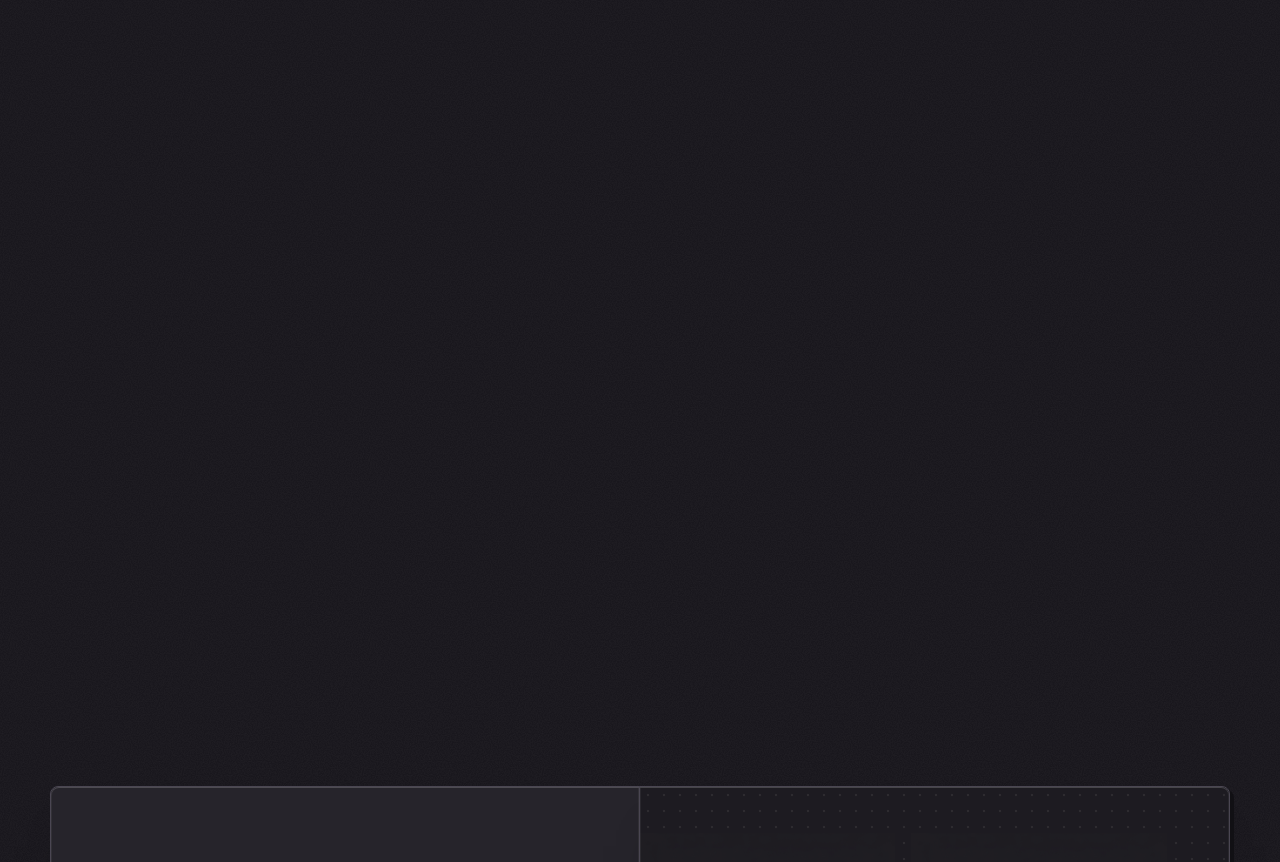
==== commit 0370a6b1: "Guides: slot names fit their column on a phone, centred breadcrumb lines, a ring on the clip, the la" ====
--- a/index.html
+++ b/index.html
@@ -101,7 +101,7 @@
          letters with marks; tools/build-sr.mjs adds them). -->
     <link rel="preload" href="assets/fonts/bricolage-grotesque-v9-latin.woff2" as="font" type="font/woff2" crossorigin />
     <link rel="preload" href="assets/fonts/instrument-sans-v4-latin.woff2" as="font" type="font/woff2" crossorigin />
-    <link rel="stylesheet" href="./styles.css?v=w2-047" />
+    <link rel="stylesheet" href="./styles.css?v=w2-048" />
     <!-- What search engines and AI answers read about the page. Its texts are copies of the page's: the page's name and
          description are the title and the description above, the app's description is hero.sub, the questions and answers
          are faq.1.q to faq.7.a word for word, without markup. Only the features, the app's subcategory, its requirements,
--- a/styles.css
+++ b/styles.css
@@ -4375,6 +4375,7 @@
   gap: 4px 8px;
   margin-bottom: 22px;
   color: var(--faint);
+  text-align: center;
   font: 500 12px/1.4 var(--mono);
   letter-spacing: 0.06em;
   text-transform: uppercase;
@@ -4671,6 +4672,12 @@
   white-space: nowrap;
 }
 
+/* The clip on "How this site was made" is the only picture on the site a keyboard can reach. Its frames clip what is
+   drawn outside them, so its ring goes inside the picture. */
+.guide-wide video:focus-visible {
+  outline-offset: -4px;
+}
+
 .guide-table td {
   color: var(--muted);
 }
@@ -4798,7 +4805,13 @@
   }
 
   .guide-table tbody th {
-    min-width: 0;
+    min-width: 8.5em;
     max-width: 8.5em;
   }
-}
+
+  /* A long slot name breaks at its hyphens rather than run under the next column. */
+  .guide-table tbody th code {
+    white-space: normal;
+    overflow-wrap: normal;
+  }
+}
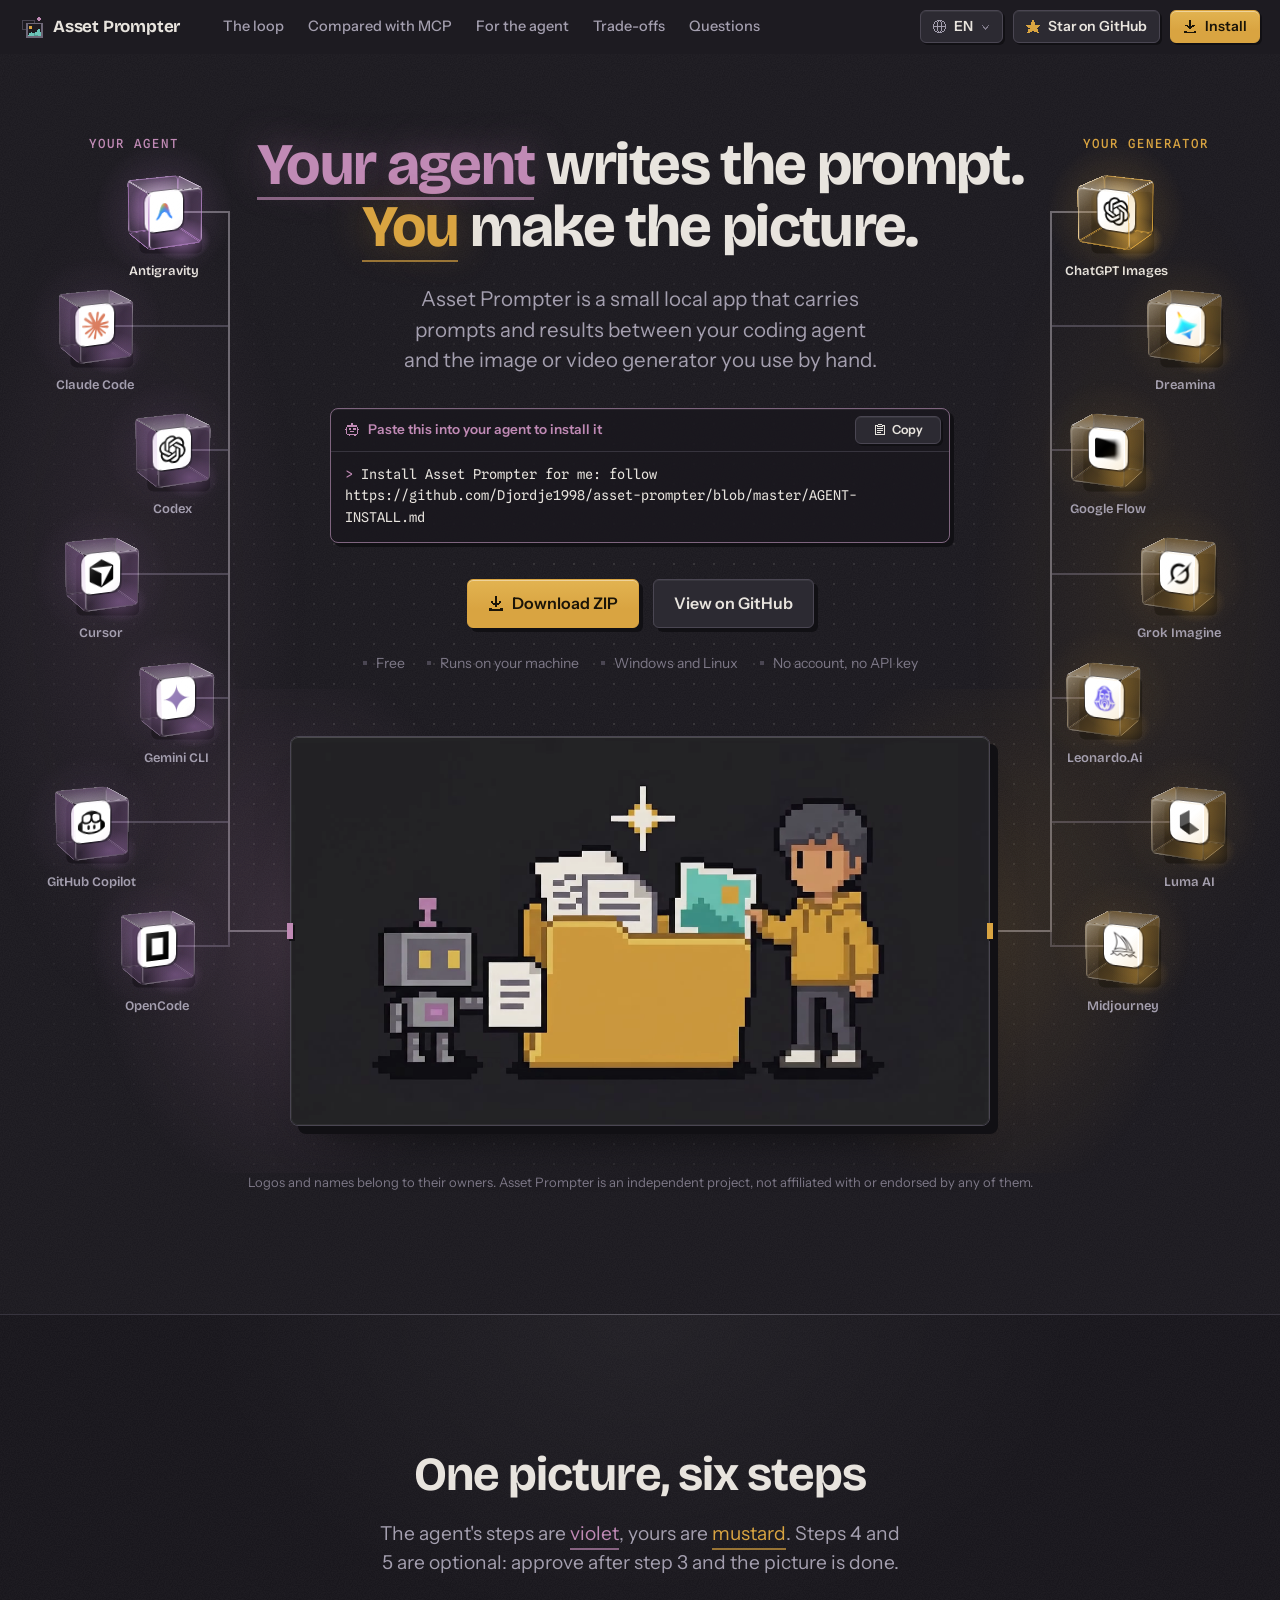
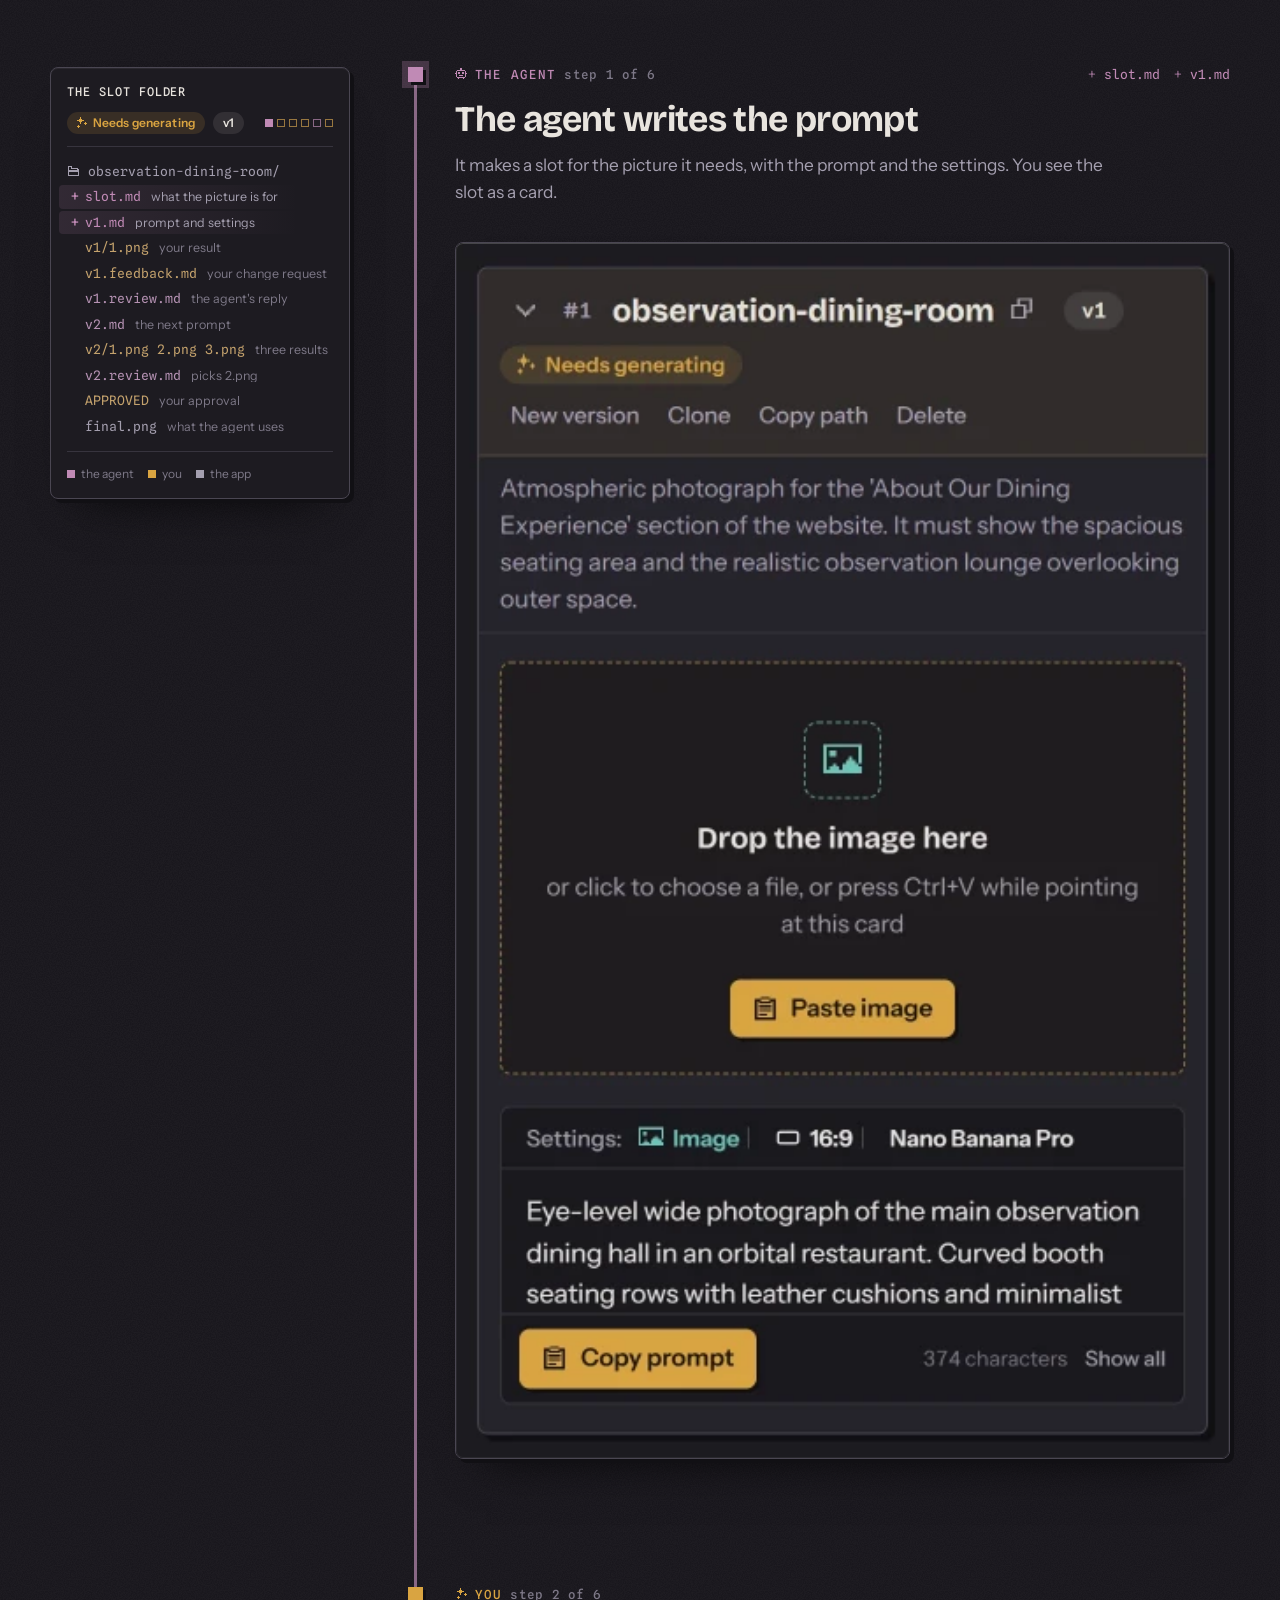
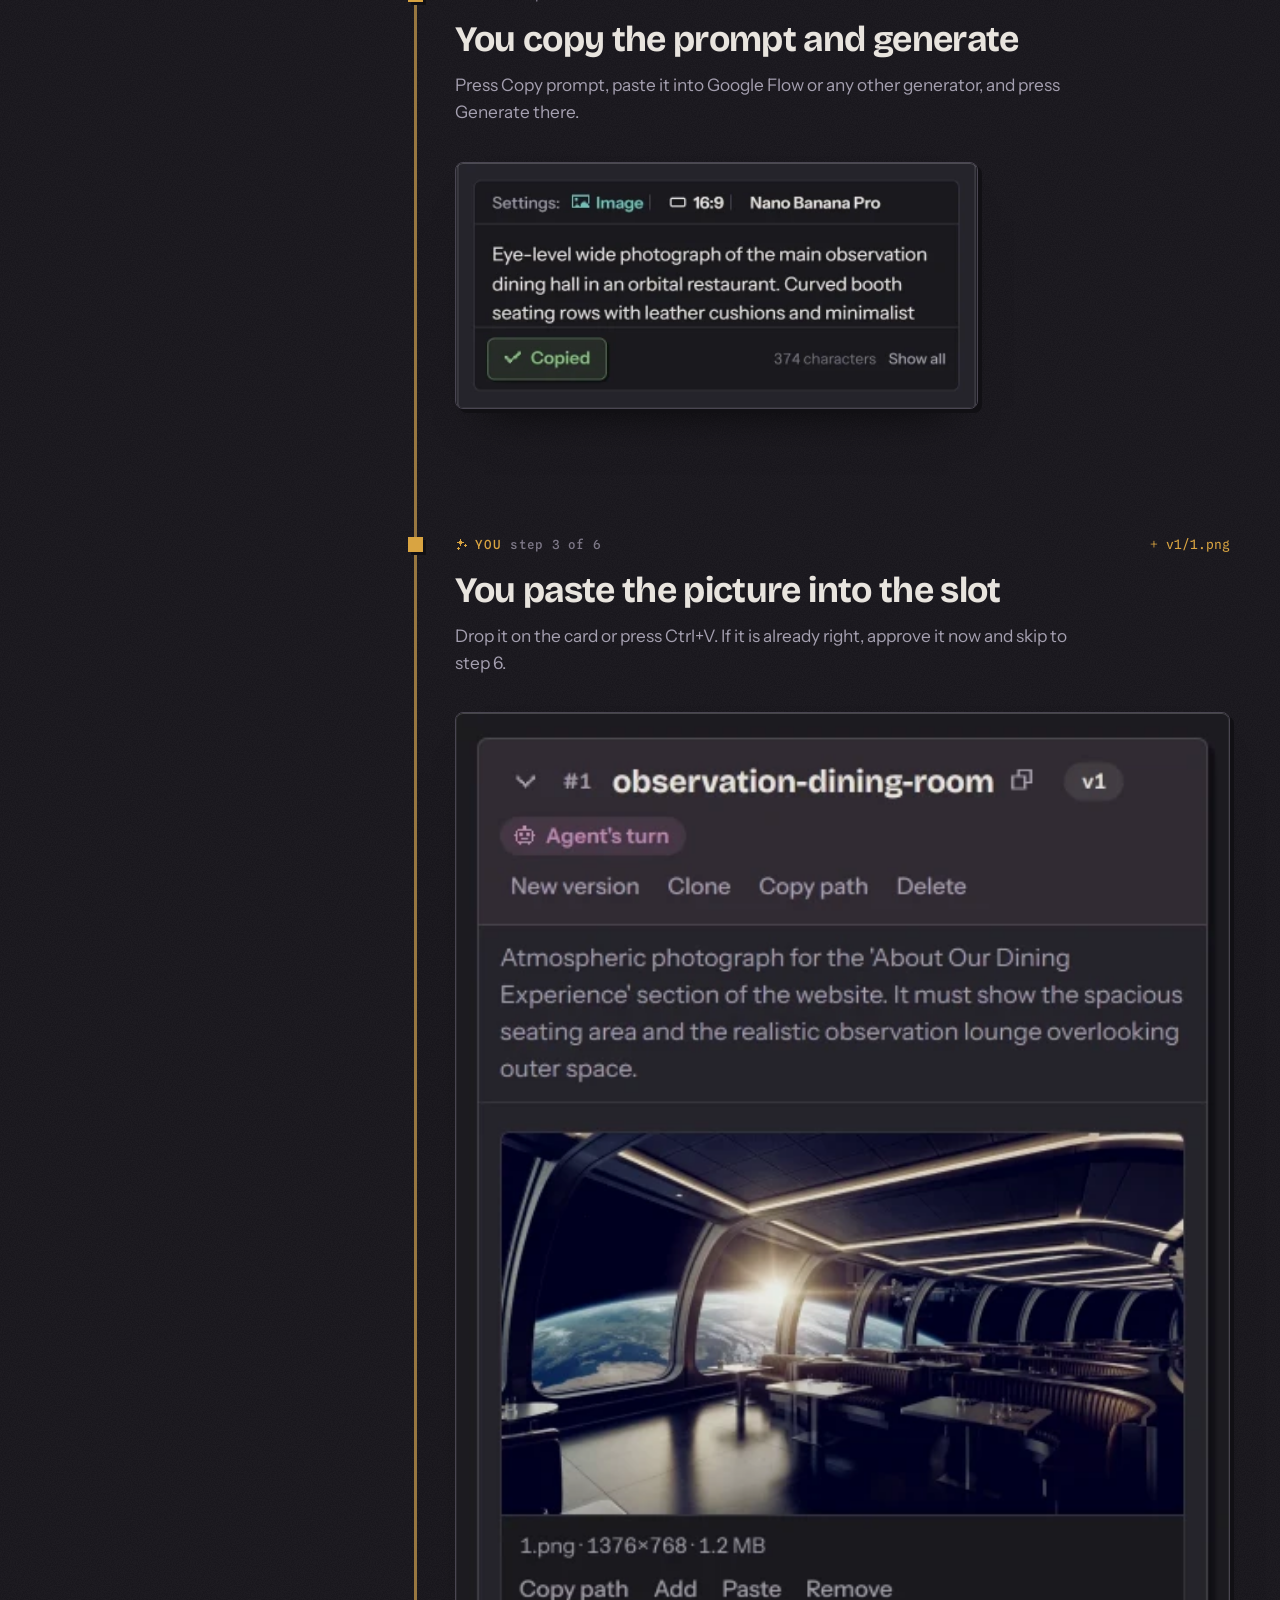
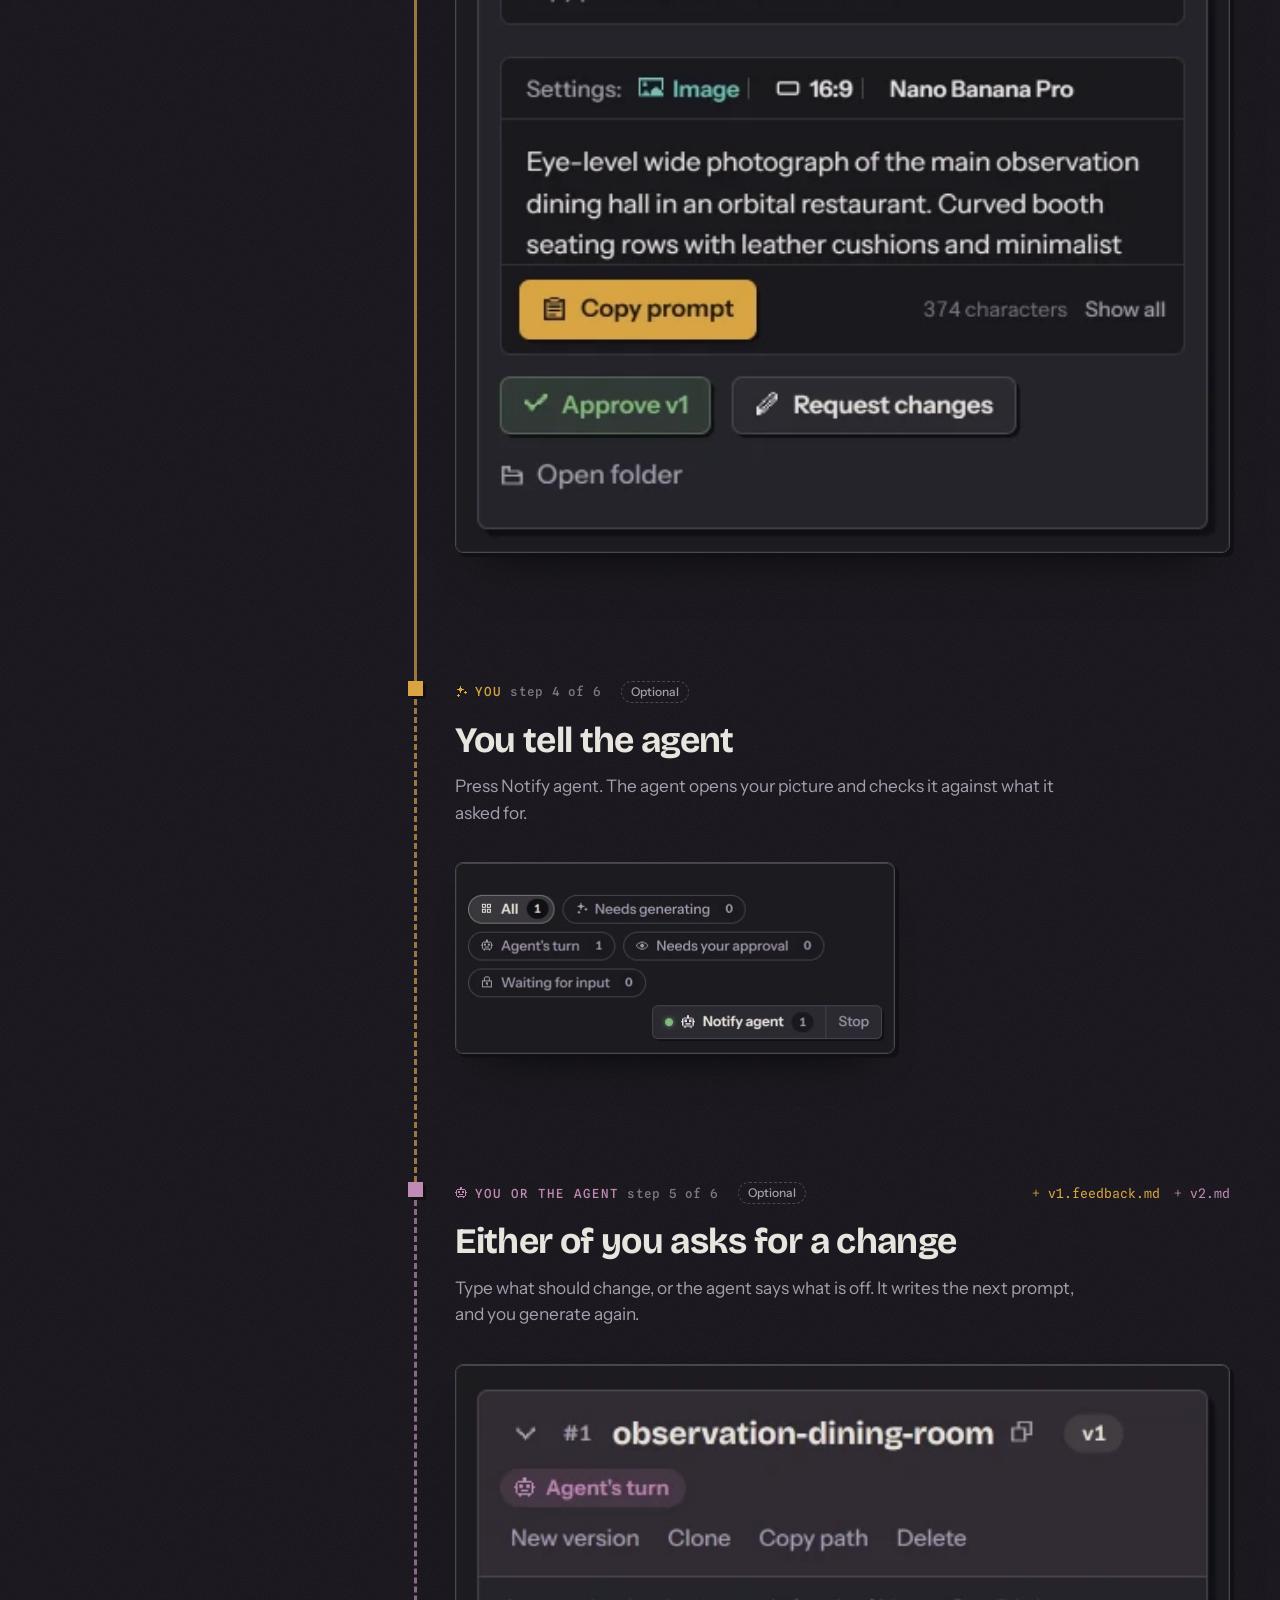
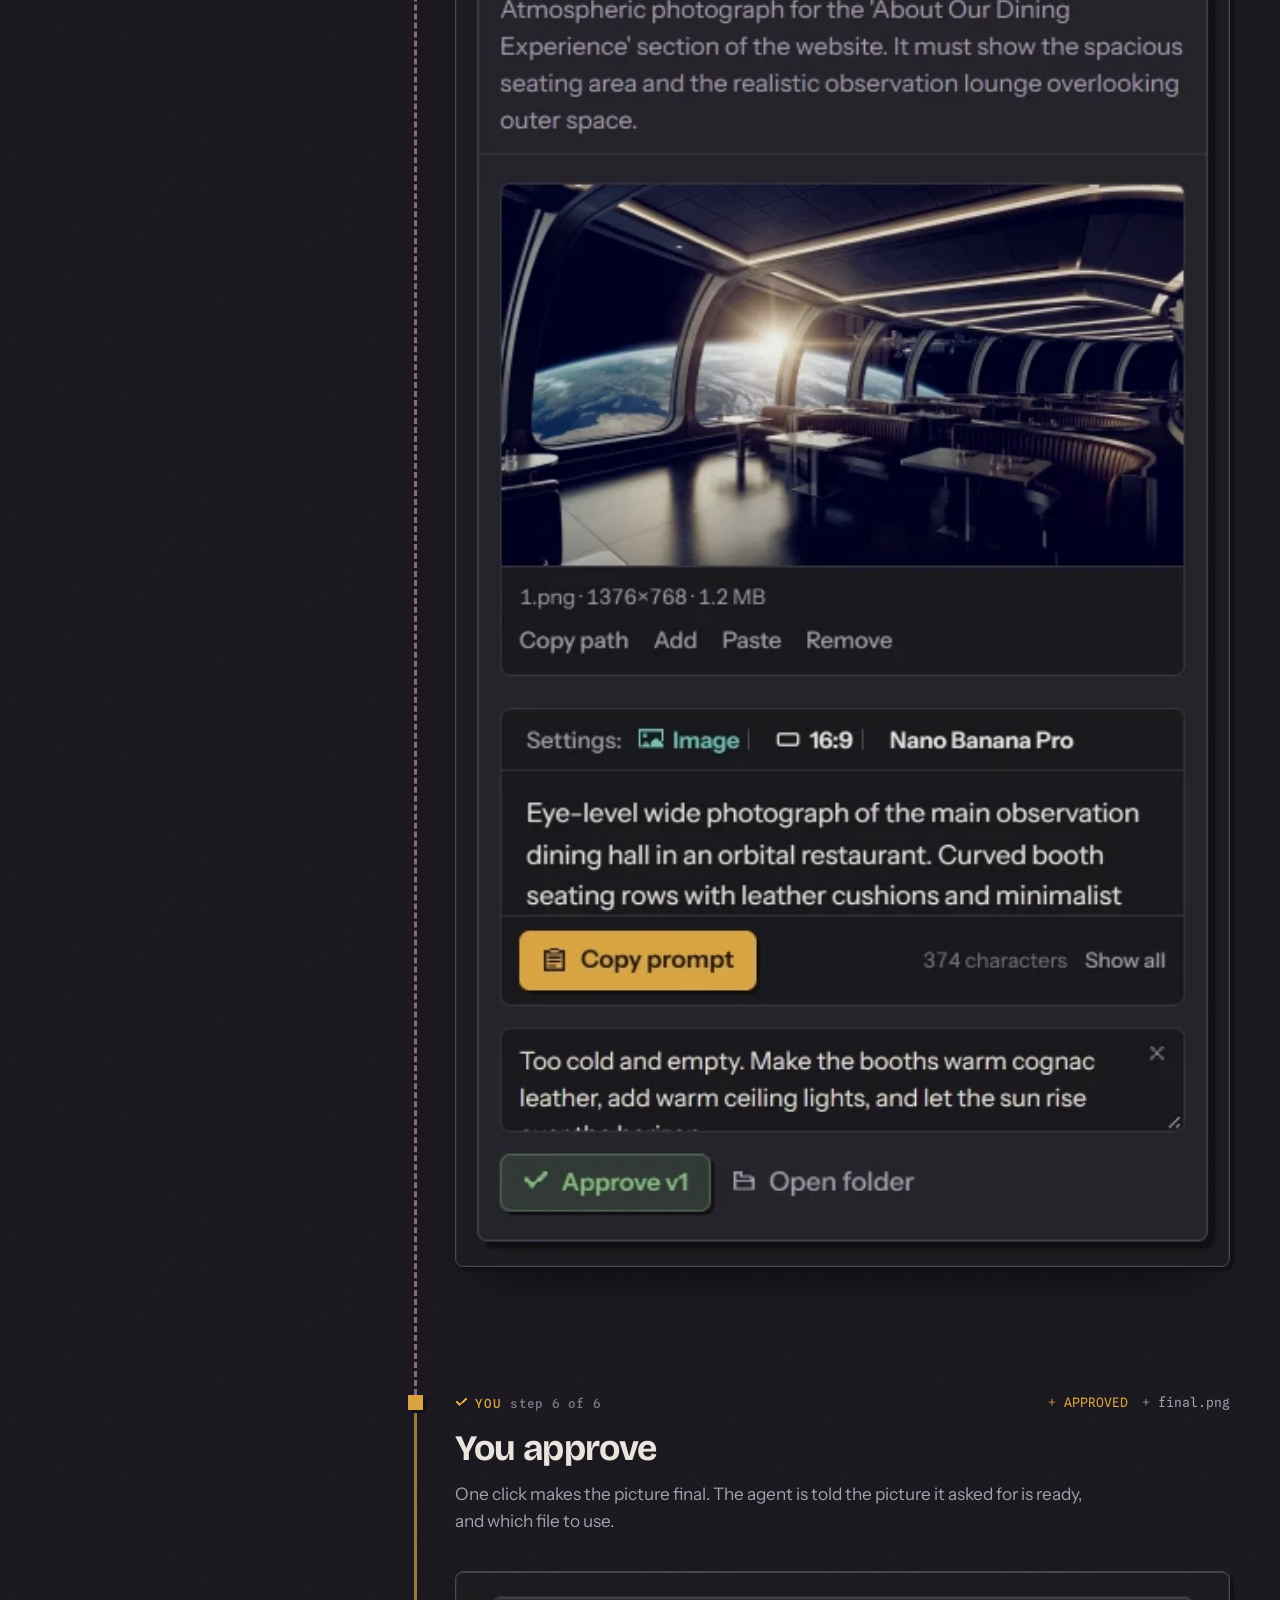
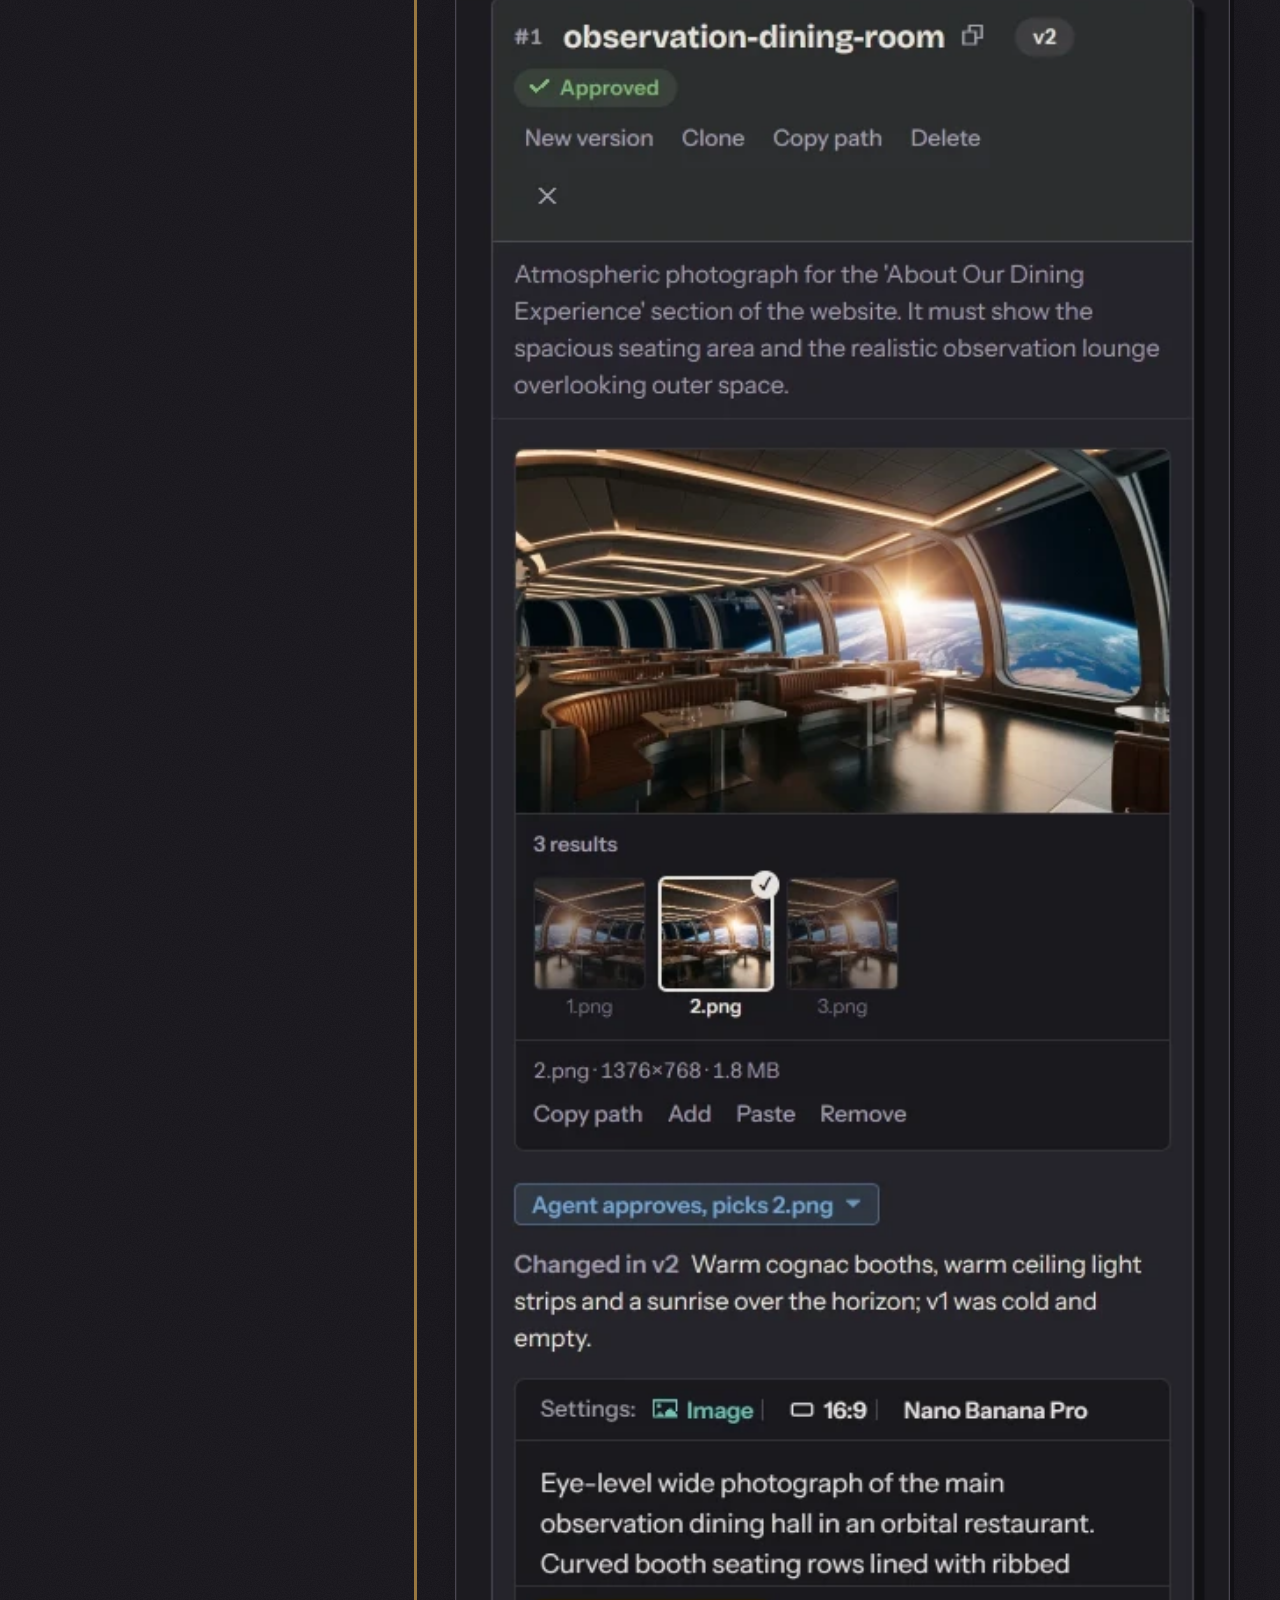
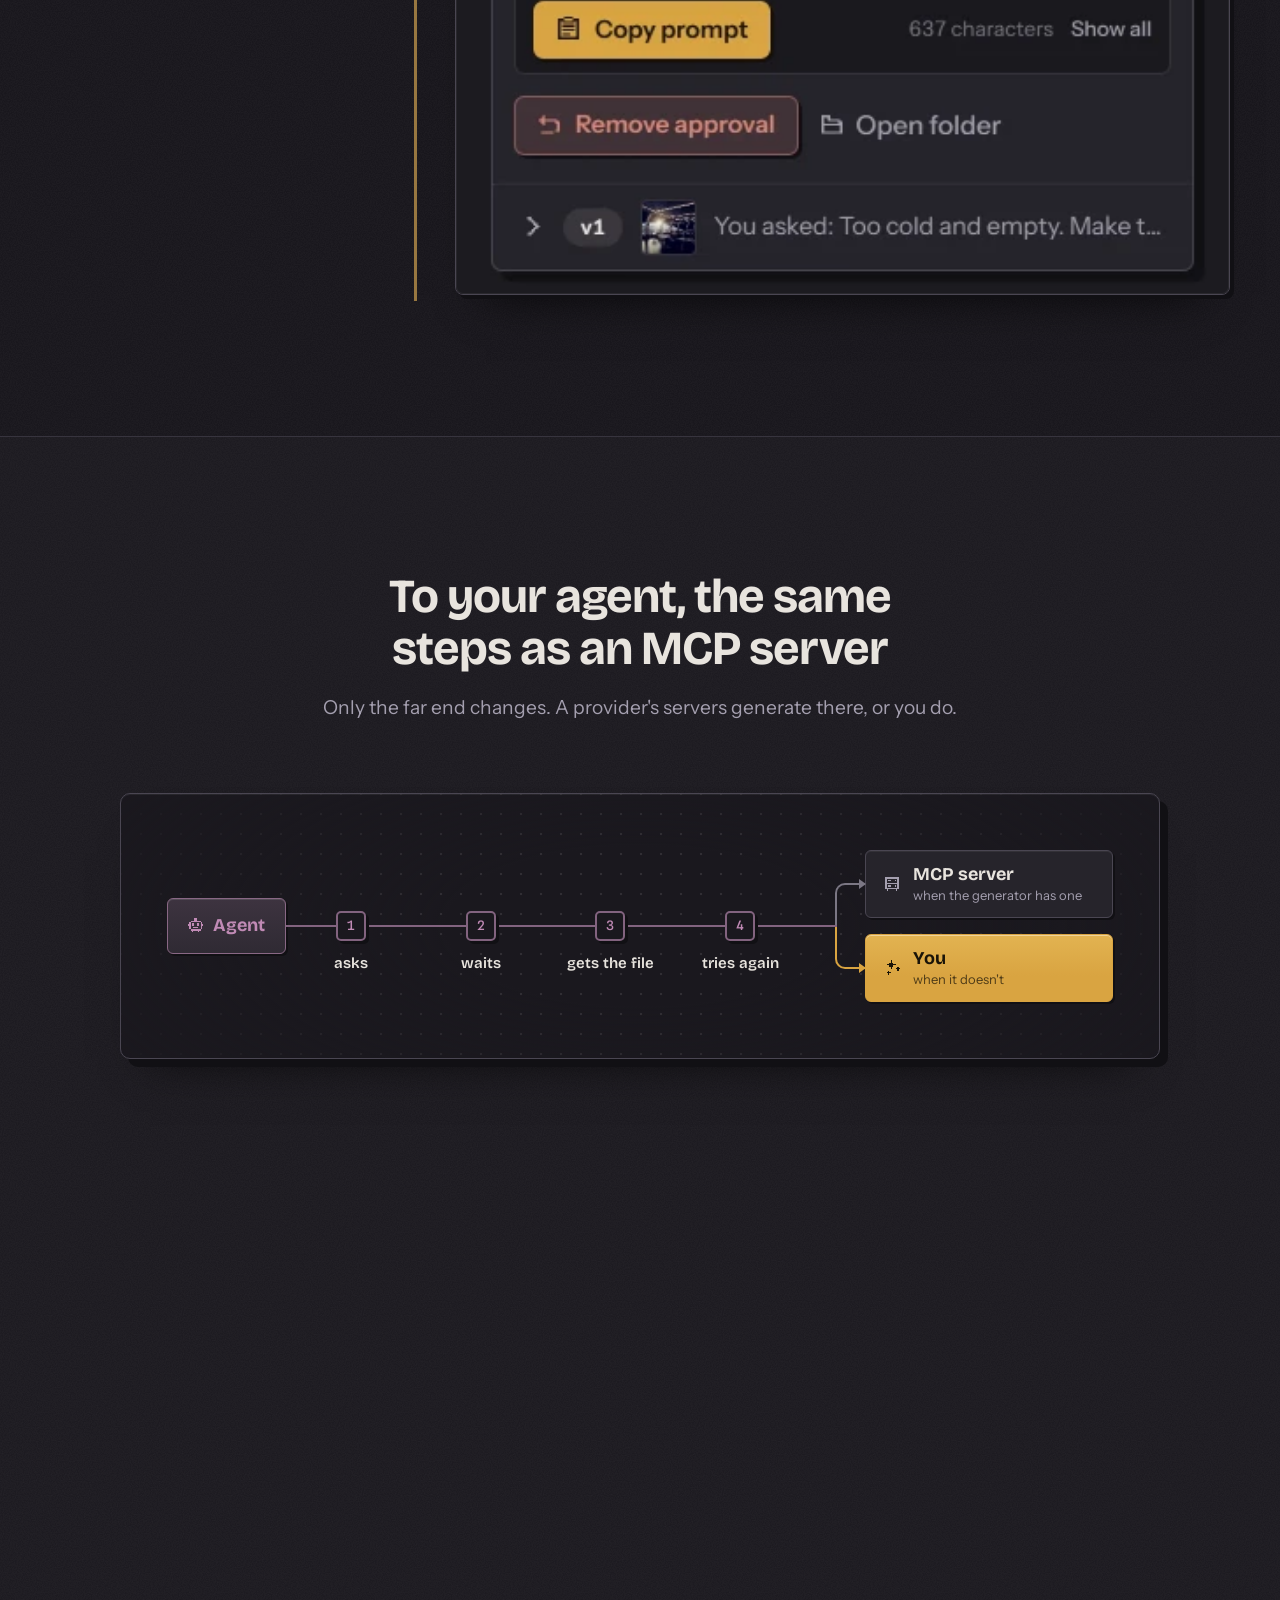
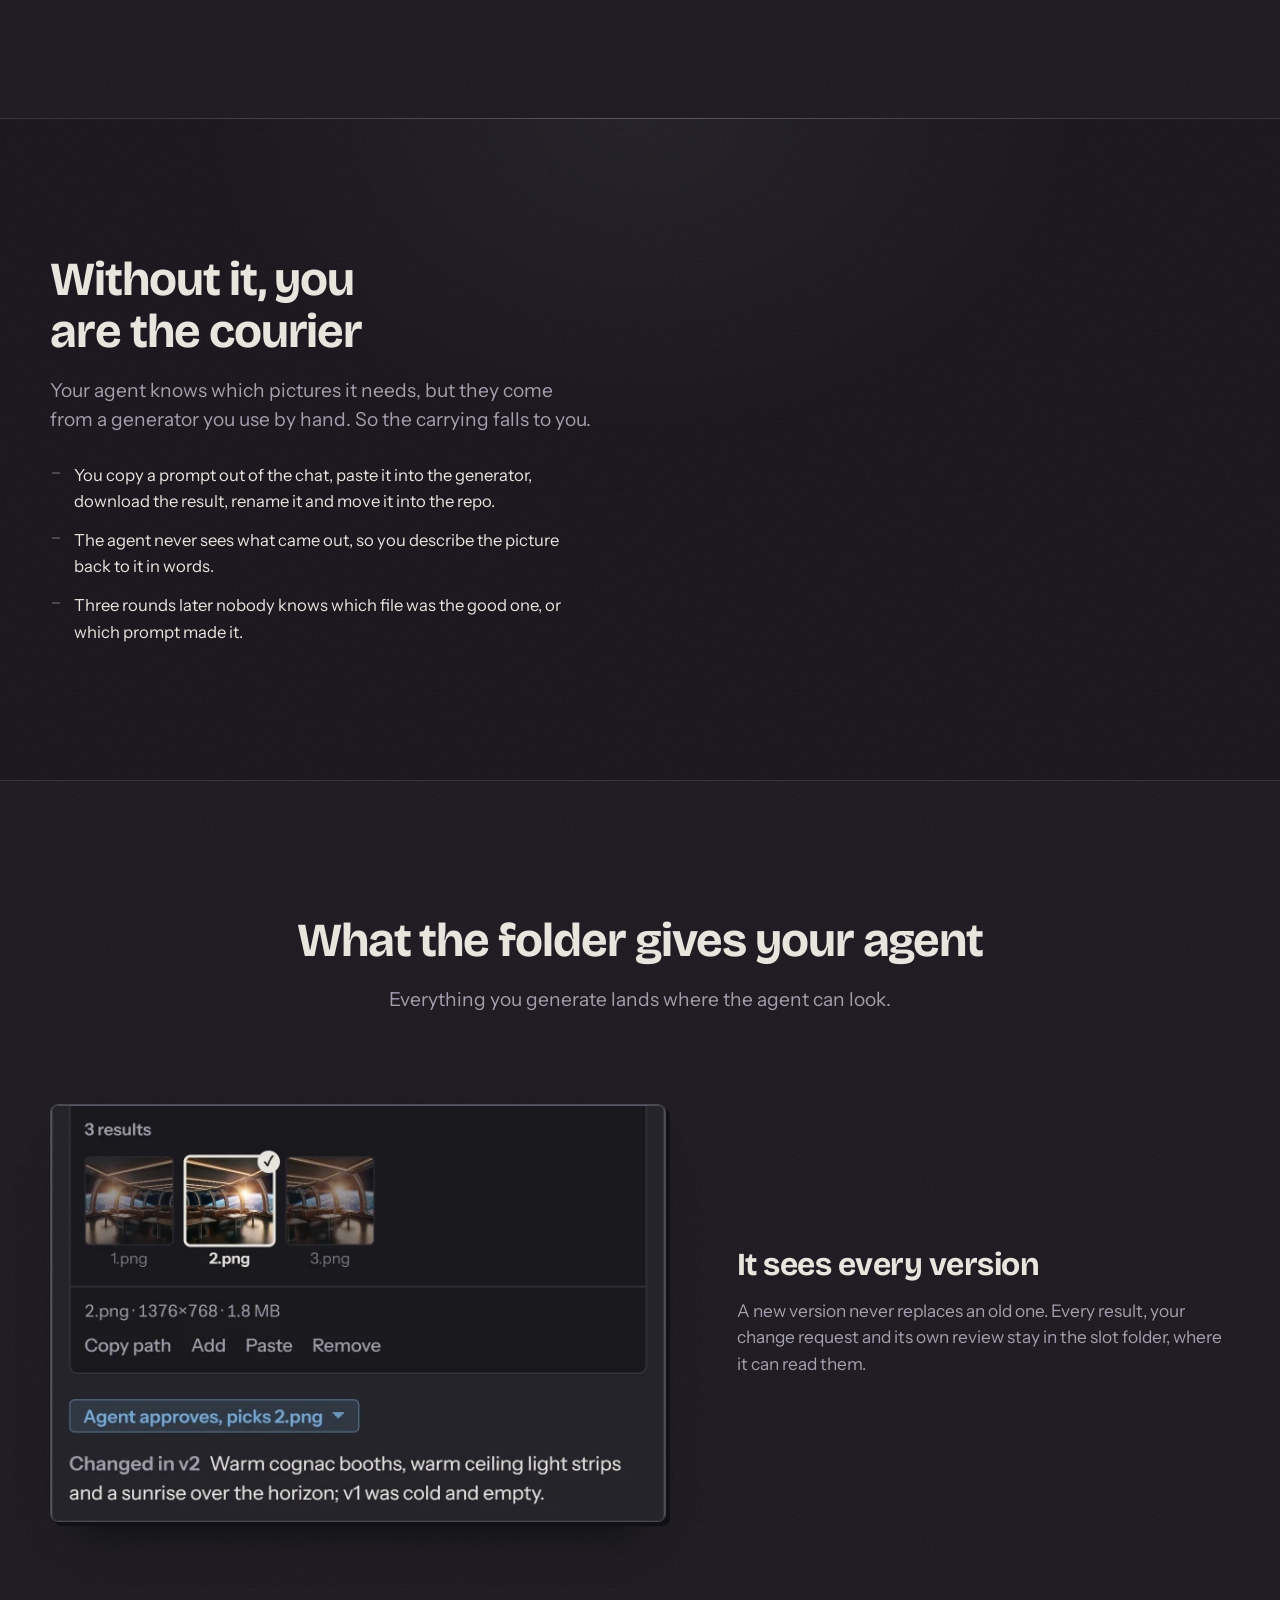
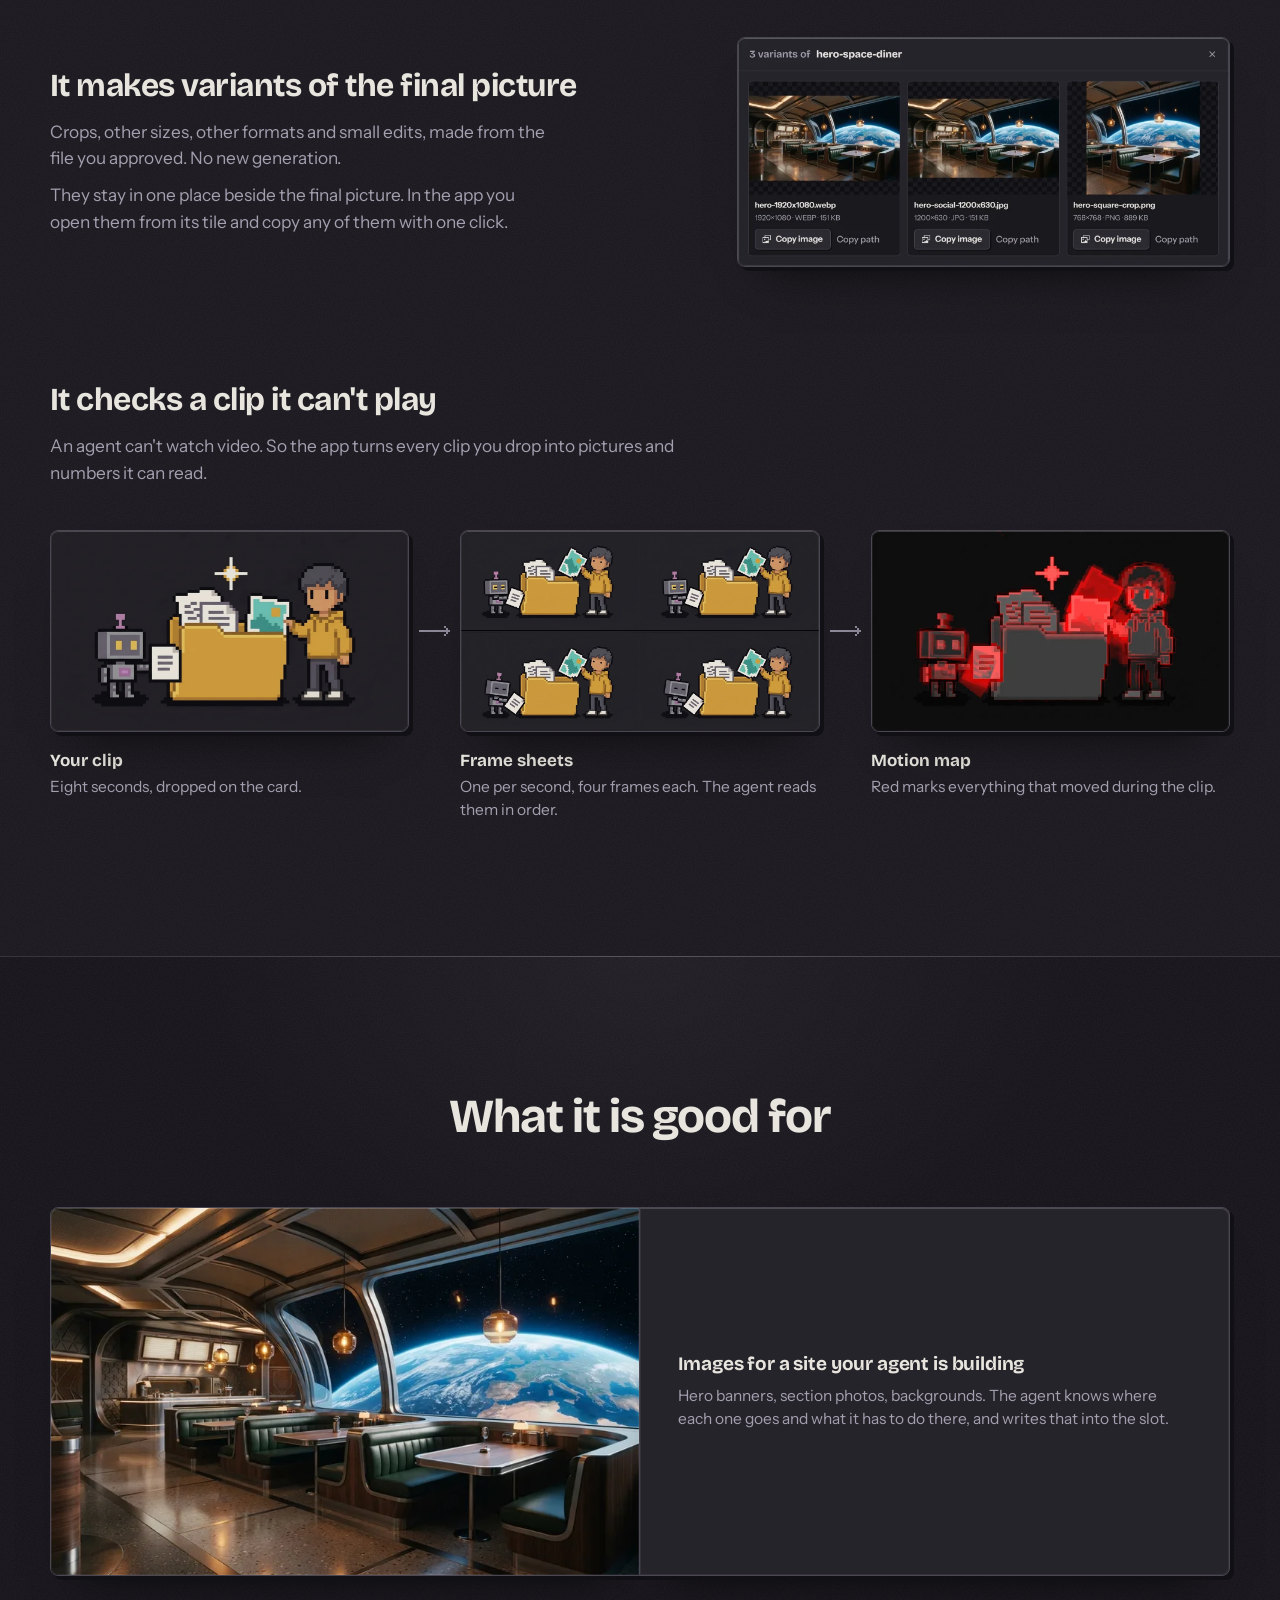
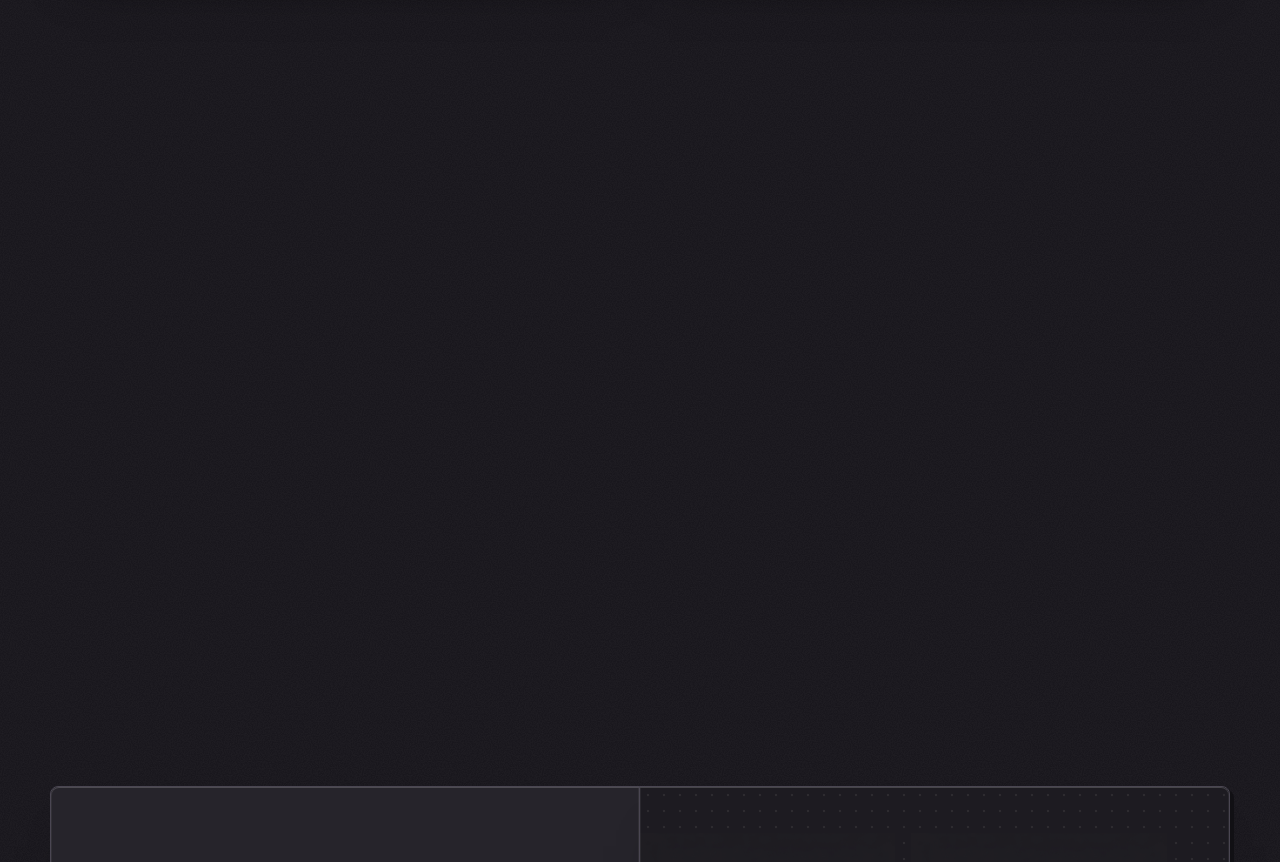
==== commit 1e1c65fa: "Footer: from 1001px to 1060px the two links come 10px closer, so a tablet held sideways keeps the on" ====
--- a/index.html
+++ b/index.html
@@ -101,7 +101,7 @@
          letters with marks; tools/build-sr.mjs adds them). -->
     <link rel="preload" href="assets/fonts/bricolage-grotesque-v9-latin.woff2" as="font" type="font/woff2" crossorigin />
     <link rel="preload" href="assets/fonts/instrument-sans-v4-latin.woff2" as="font" type="font/woff2" crossorigin />
-    <link rel="stylesheet" href="./styles.css?v=w2-048" />
+    <link rel="stylesheet" href="./styles.css?v=w2-049" />
     <!-- What search engines and AI answers read about the page. Its texts are copies of the page's: the page's name and
          description are the title and the description above, the app's description is hero.sub, the questions and answers
          are faq.1.q to faq.7.a word for word, without markup. Only the features, the app's subcategory, its requirements,
--- a/styles.css
+++ b/styles.css
@@ -3997,6 +3997,23 @@
   }
 }
 
+/* On a tablet held sideways (1024px) the footer stays one row, as it was before the guides link: the brand and the
+   line keep their places, and the two links come 10px from the line and from each other. */
+@media (min-width: 1001px) and (max-width: 1060px) {
+  .foot-row {
+    column-gap: 0;
+  }
+
+  .foot .brand {
+    margin-right: 28px;
+  }
+
+  .foot-links {
+    column-gap: 10px;
+    padding-left: 10px;
+  }
+}
+
 @media (max-width: 1020px) {
   .bar-links {
     display: none;
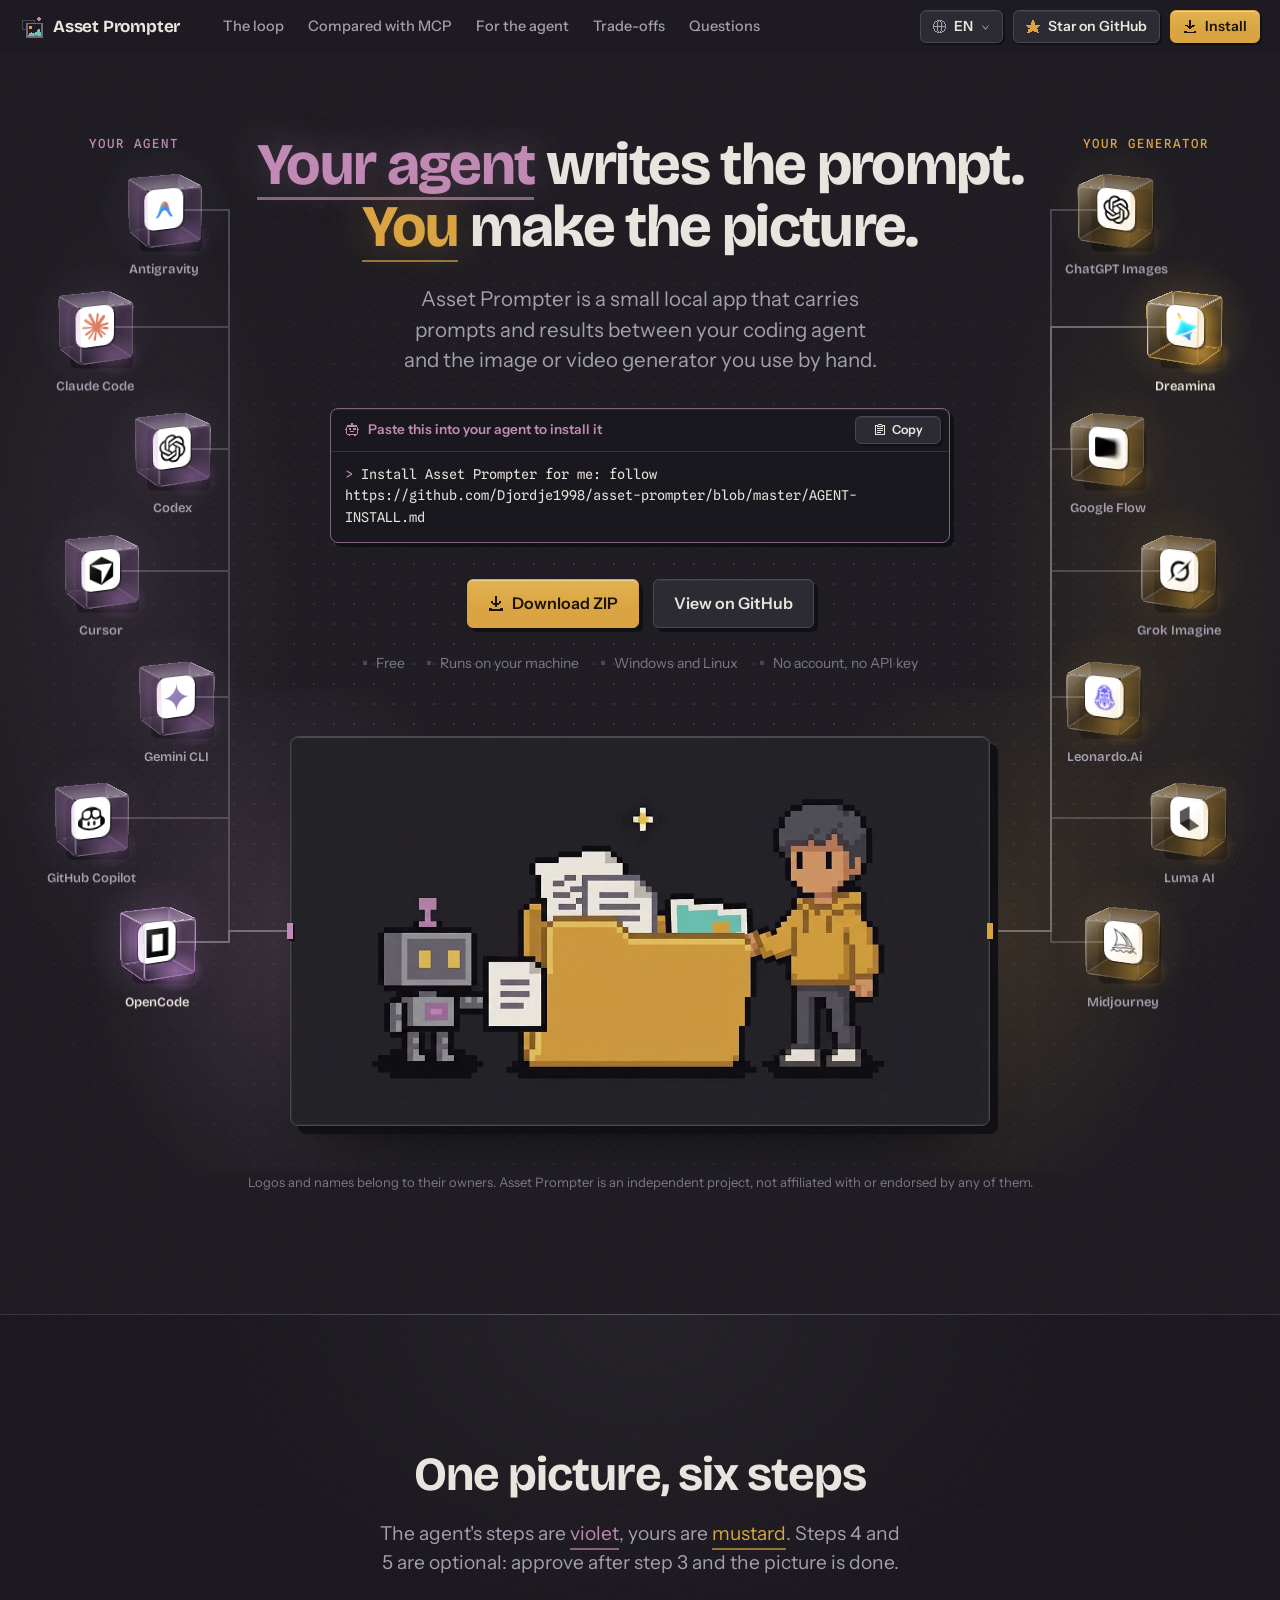
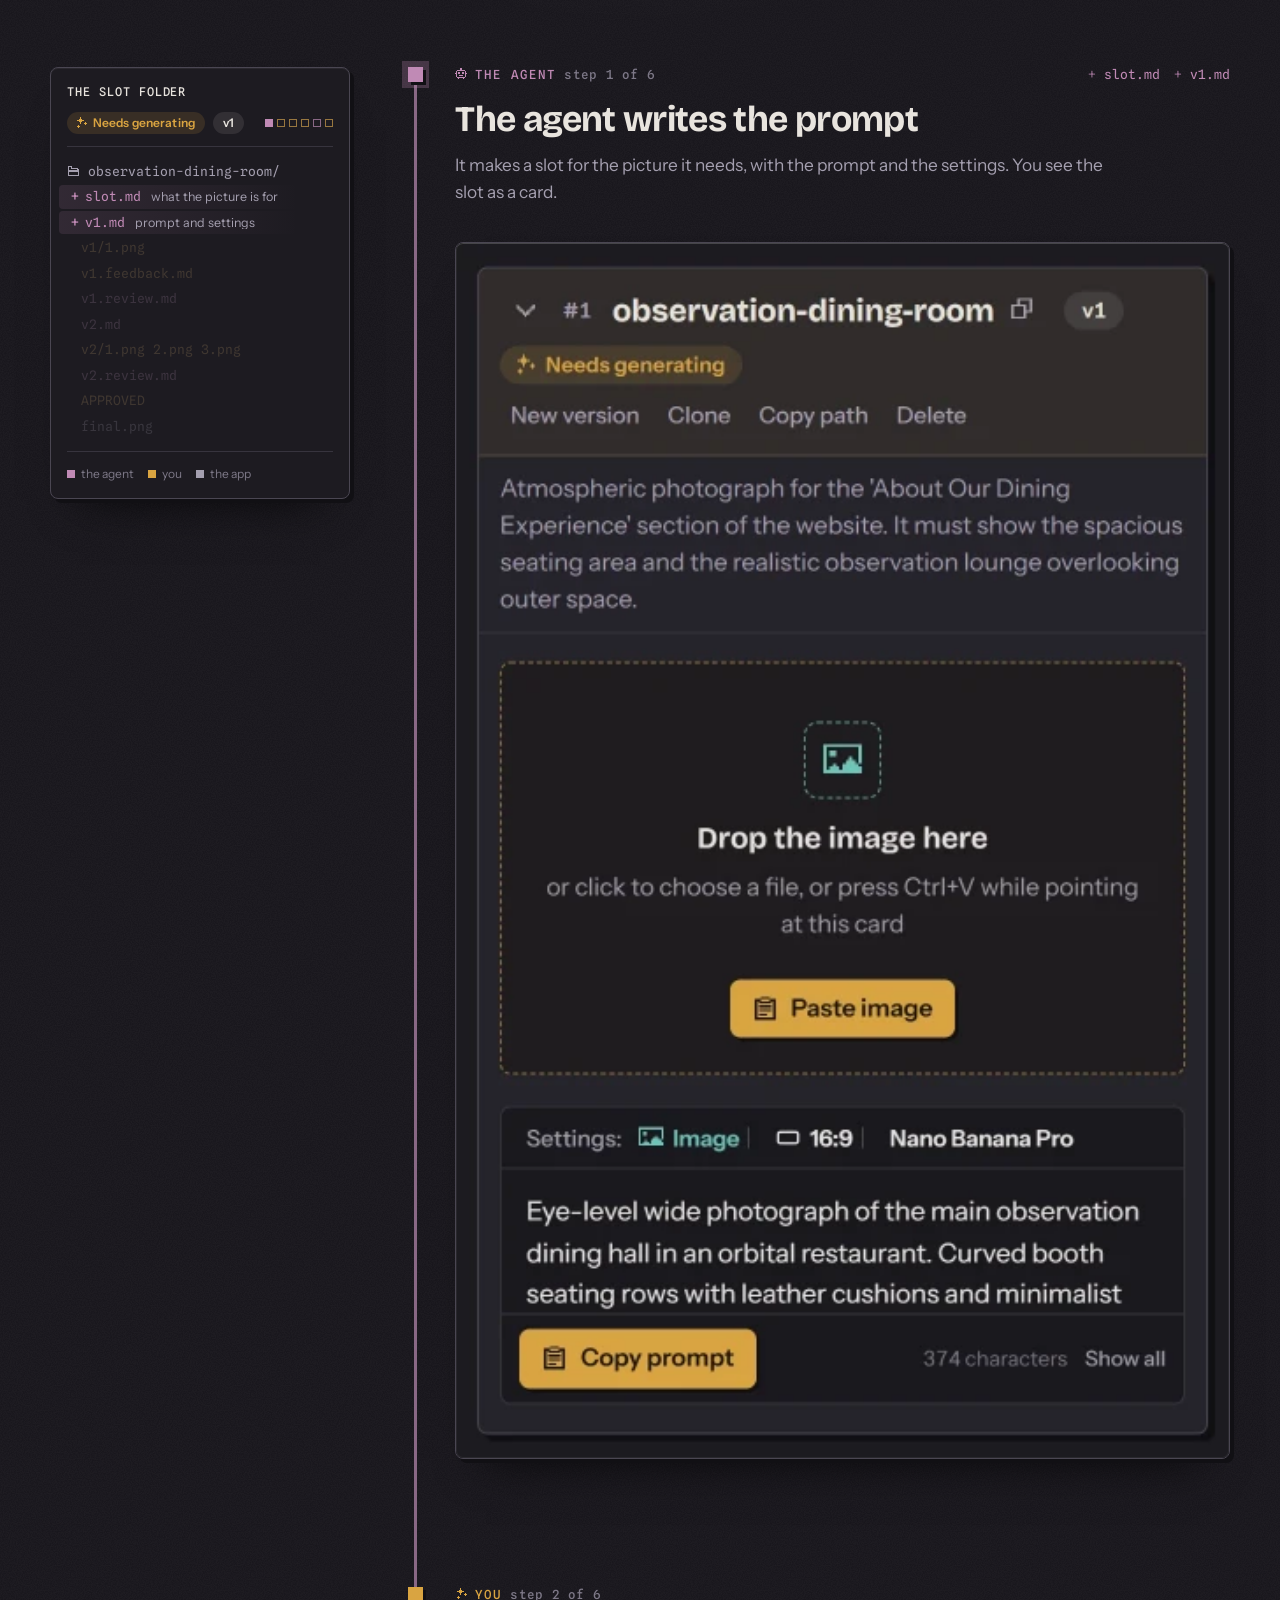
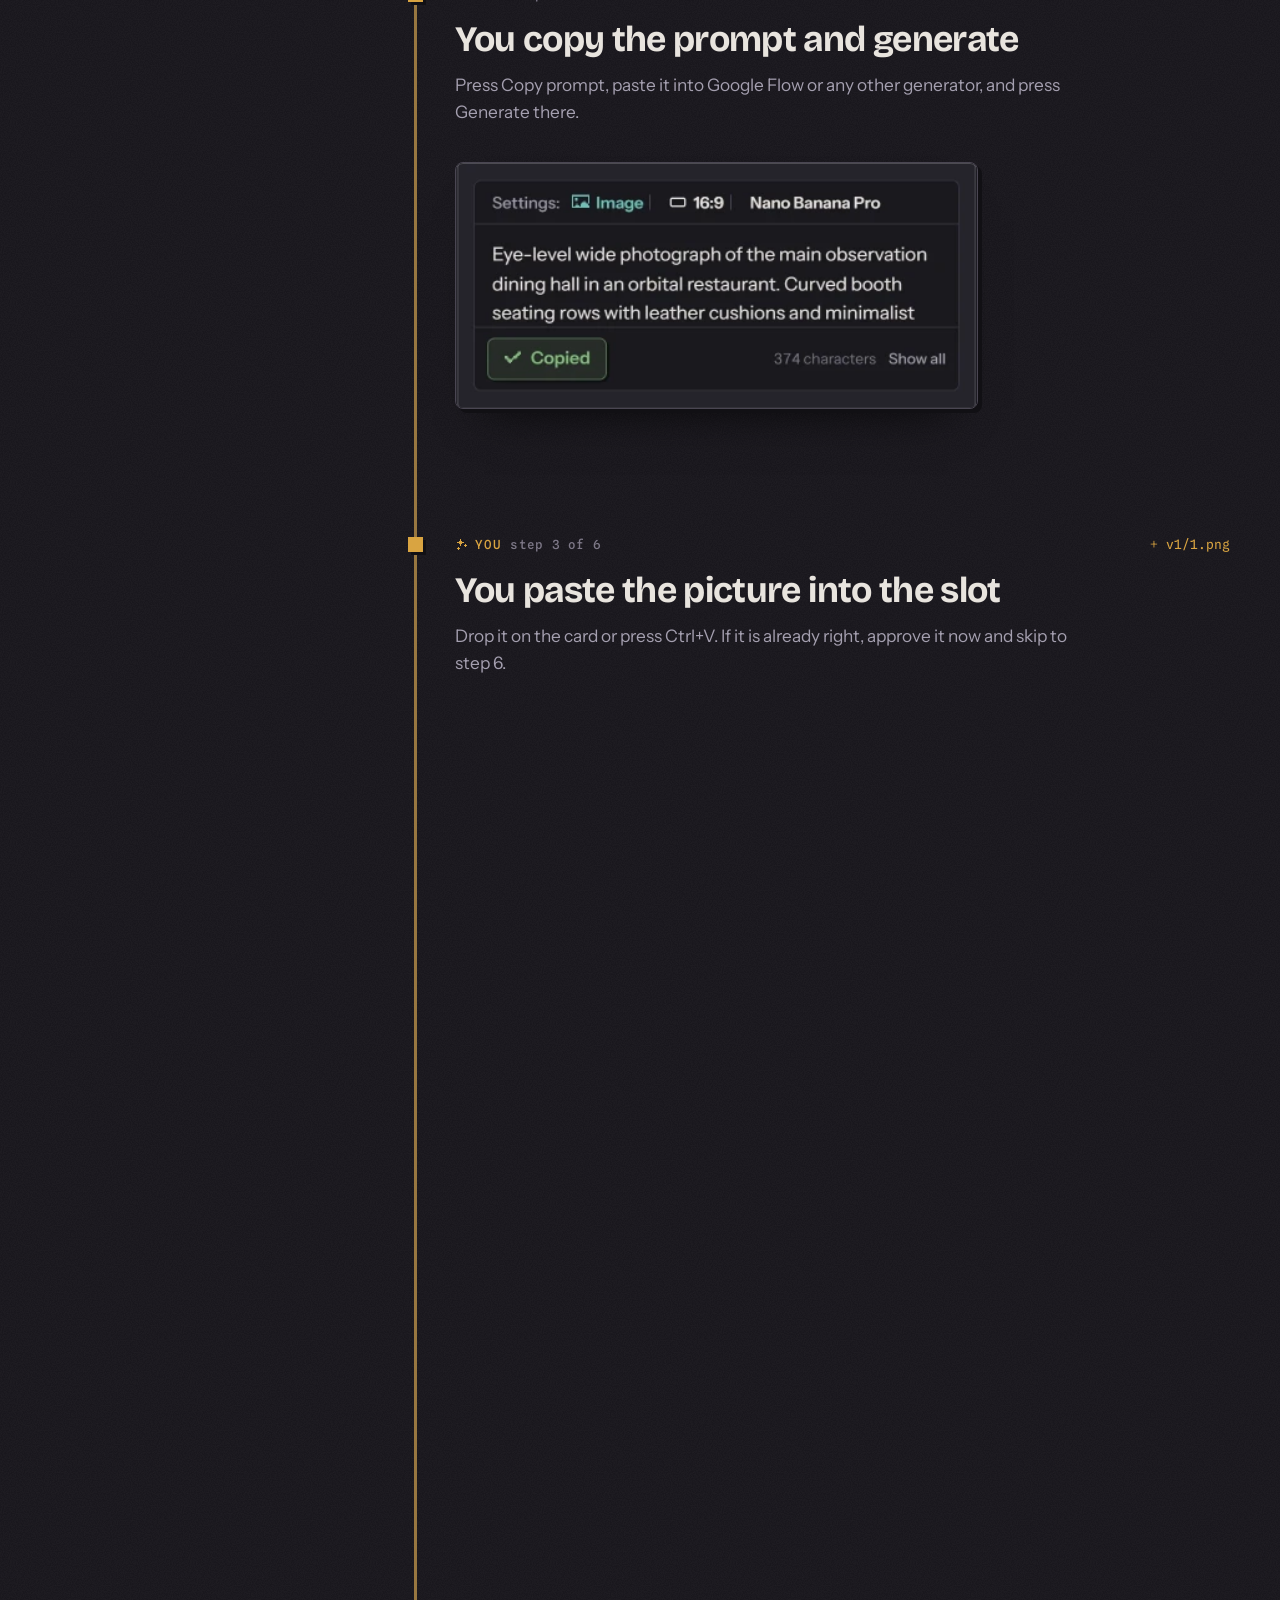
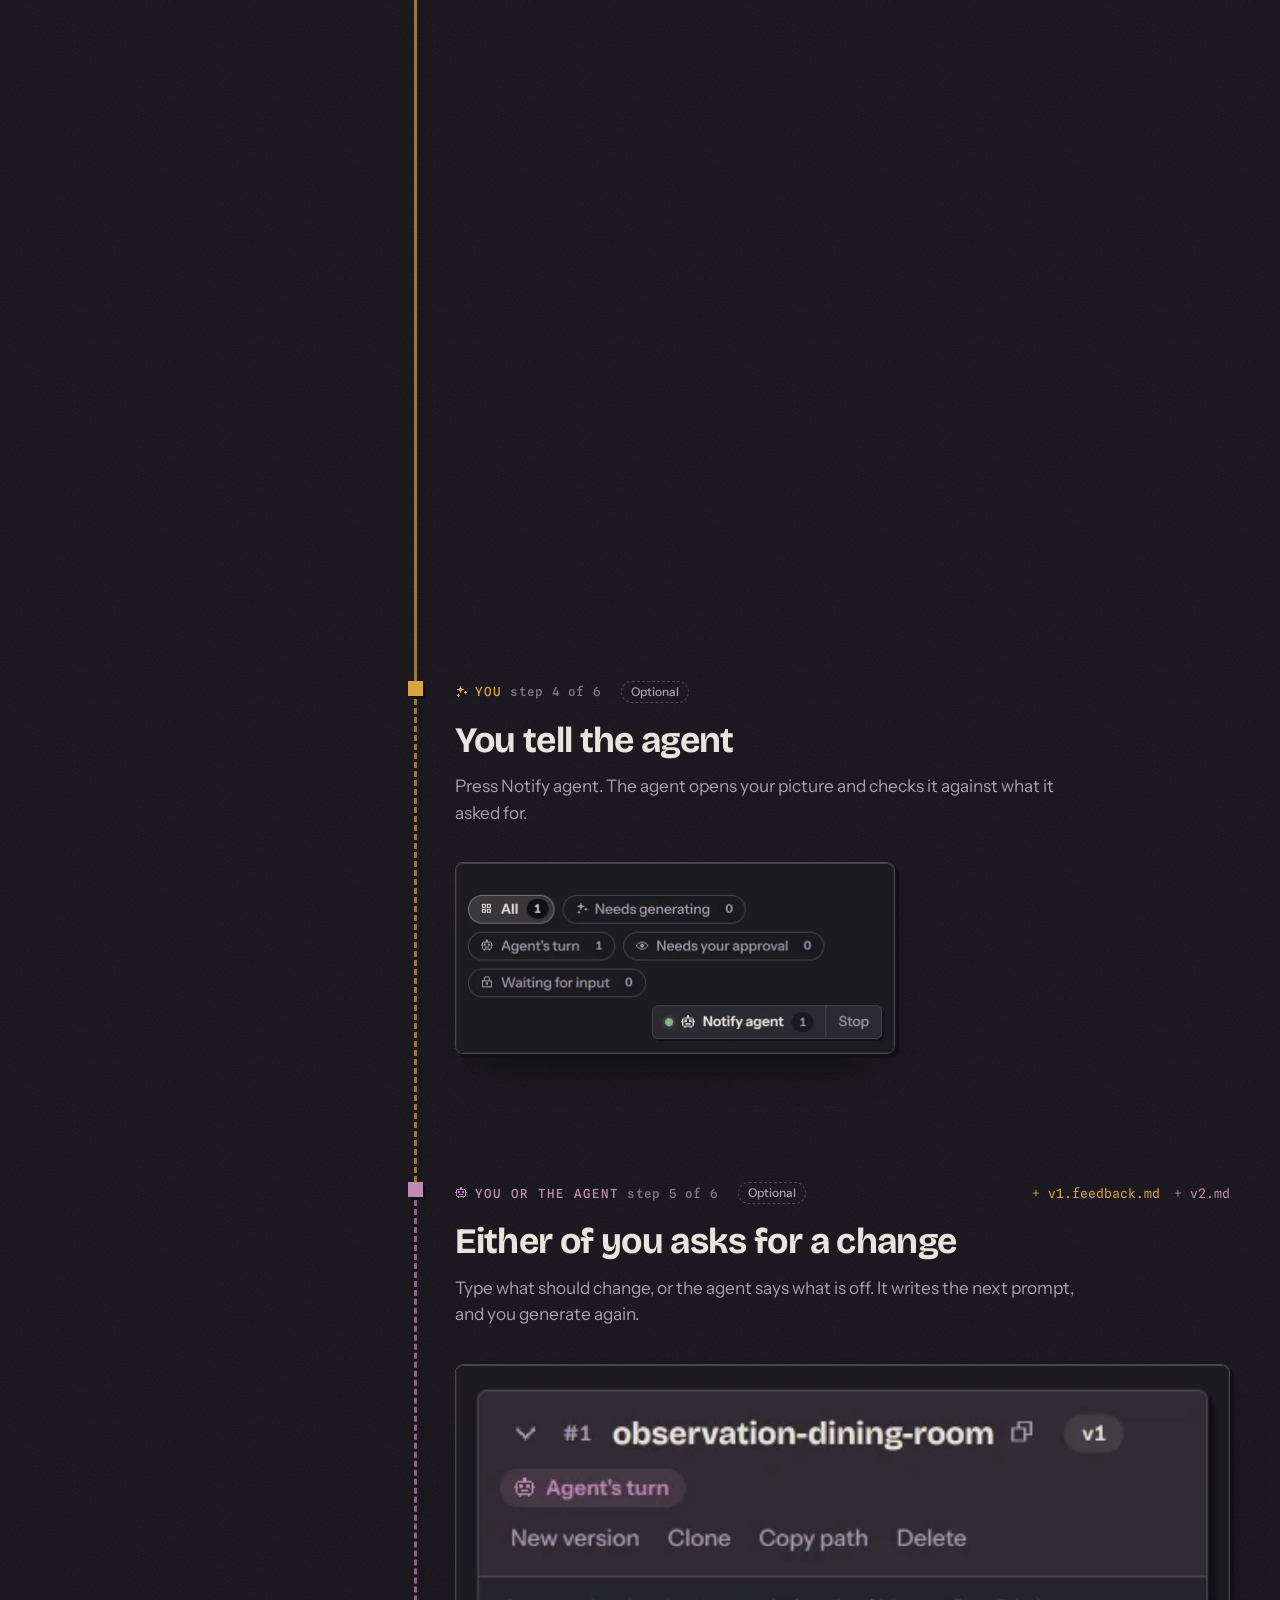
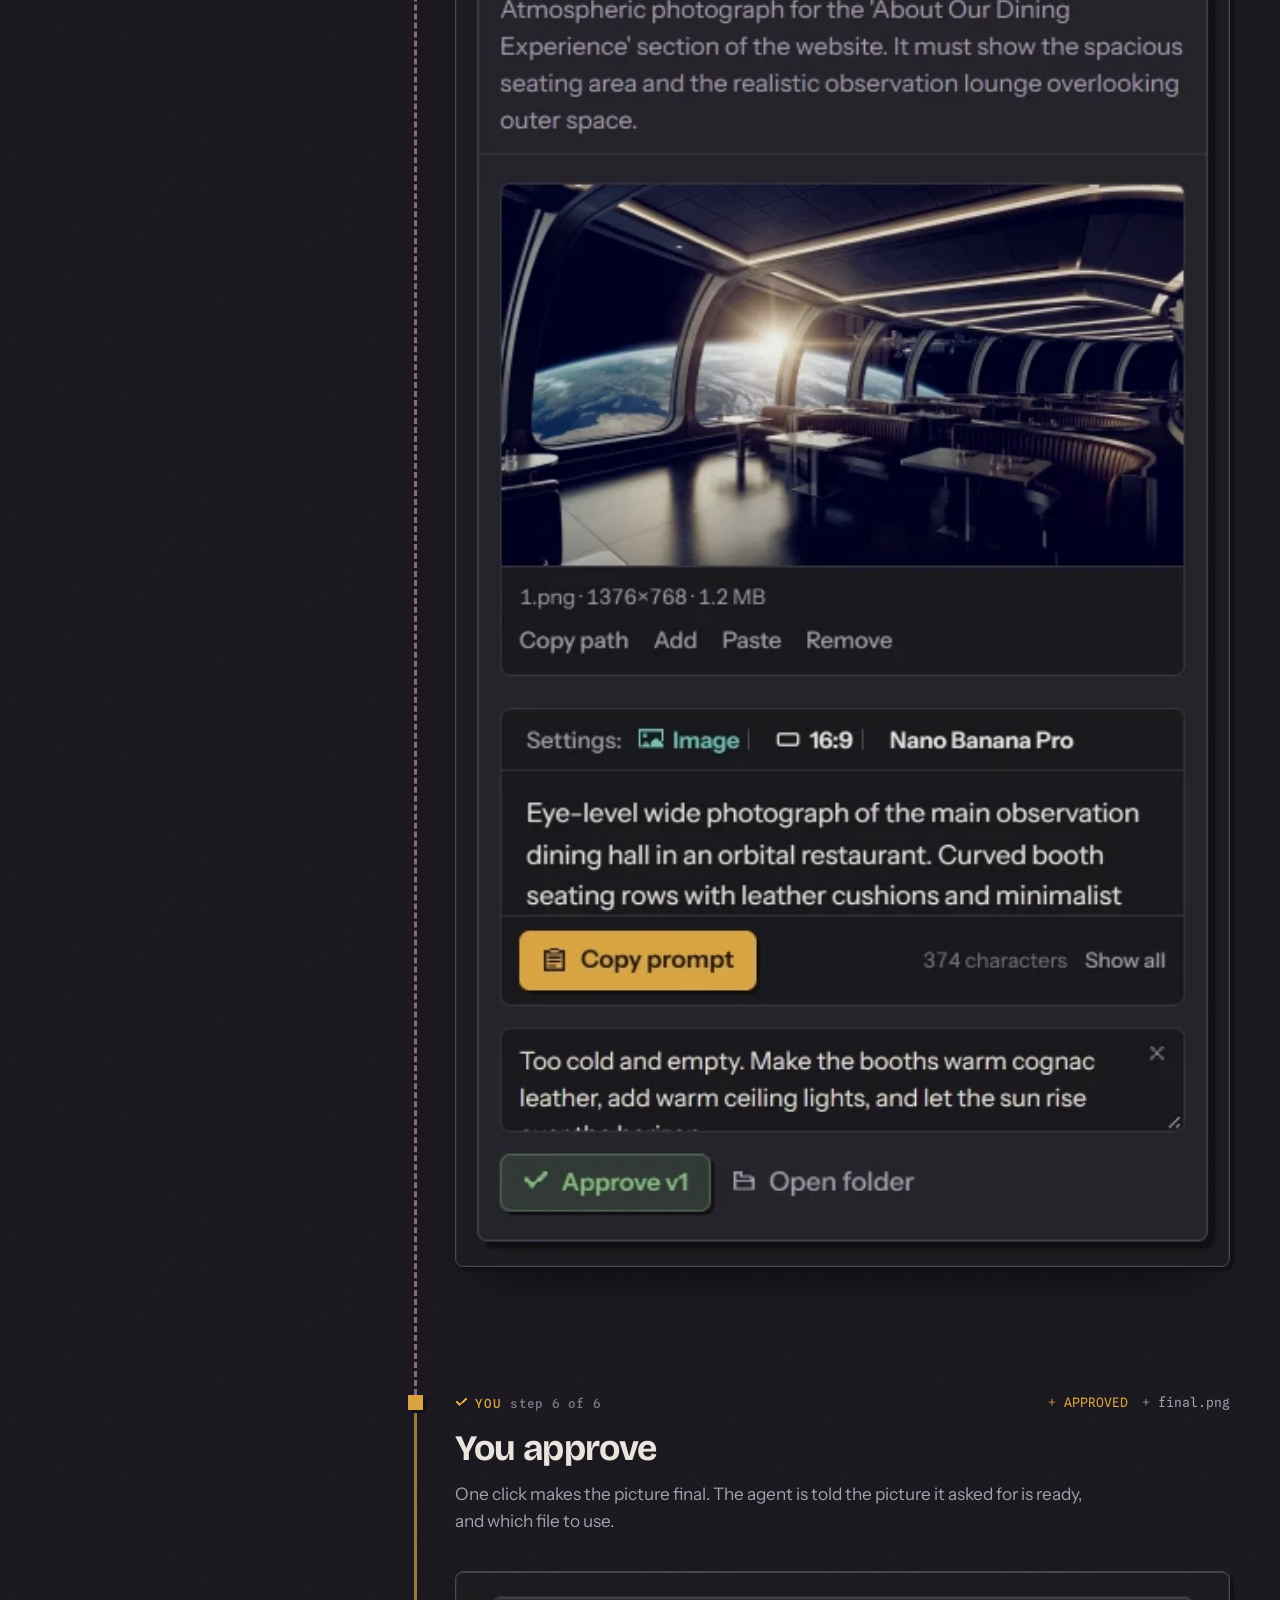
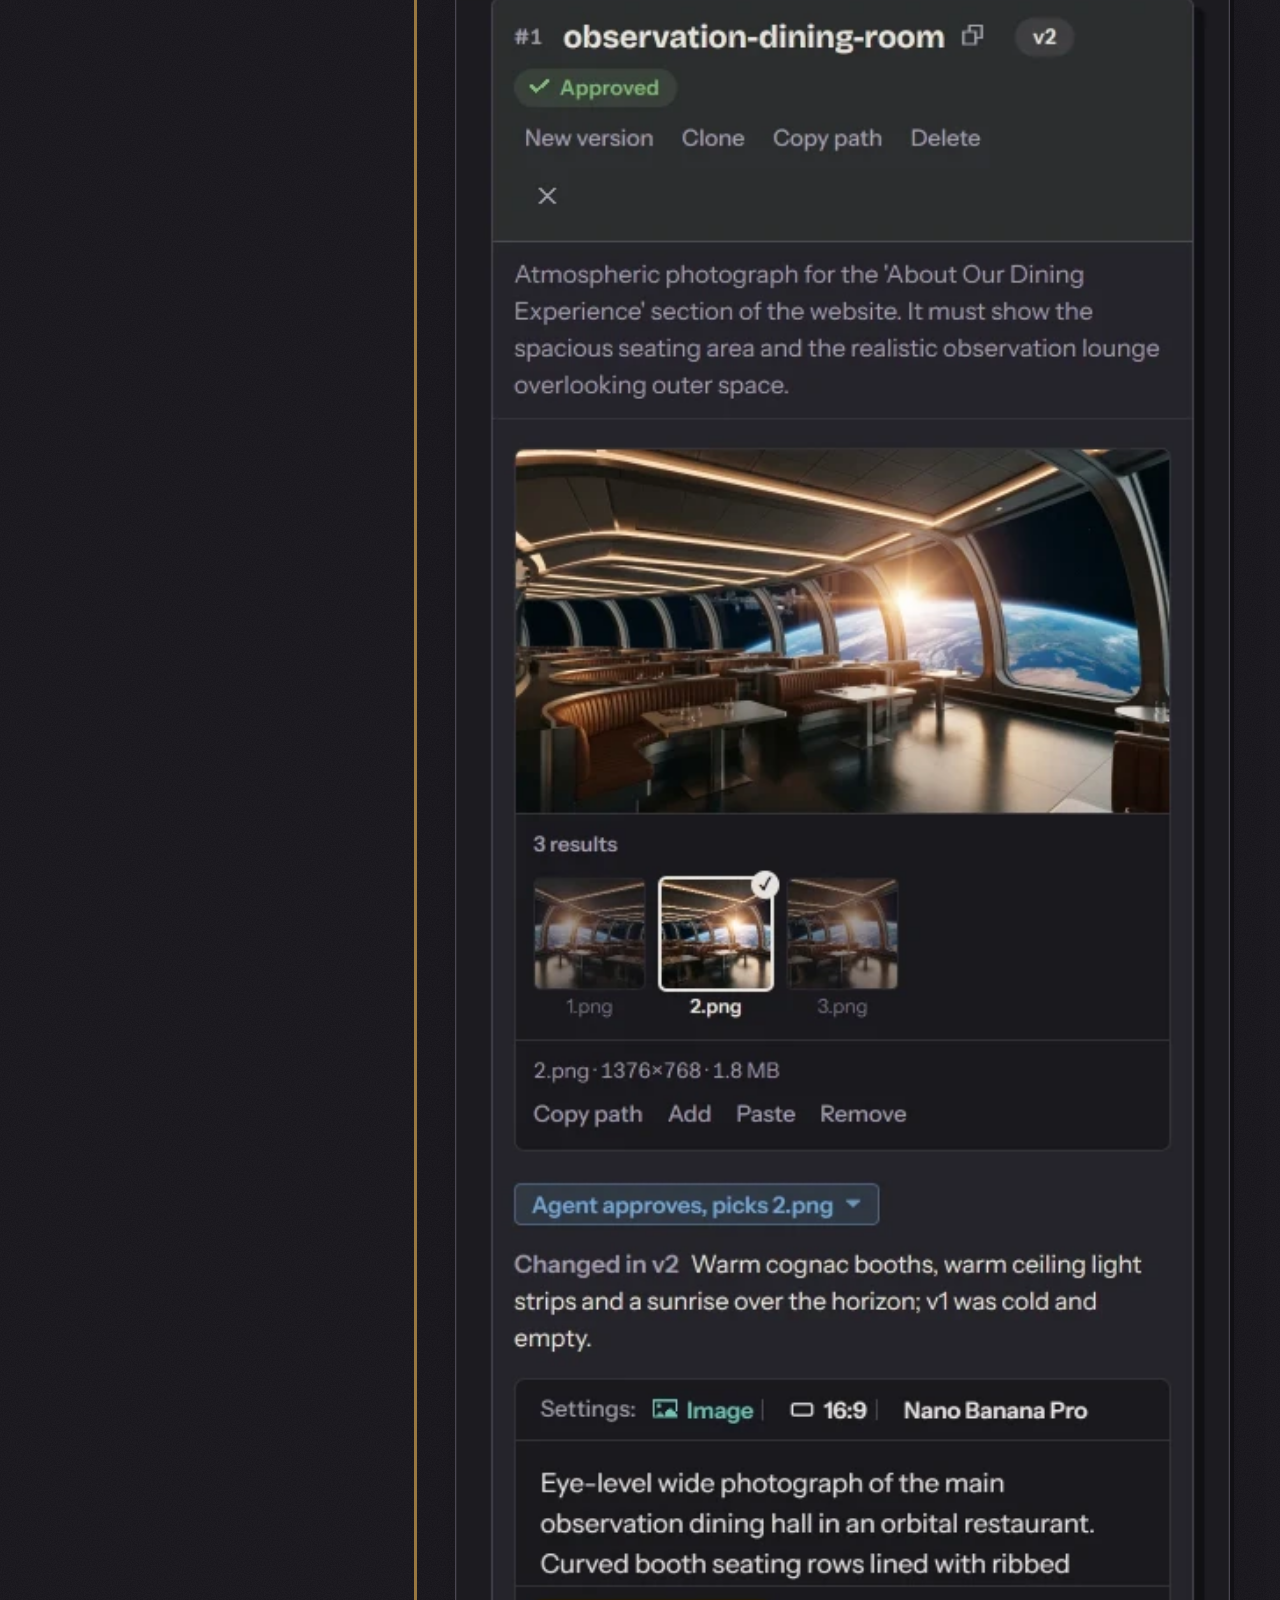
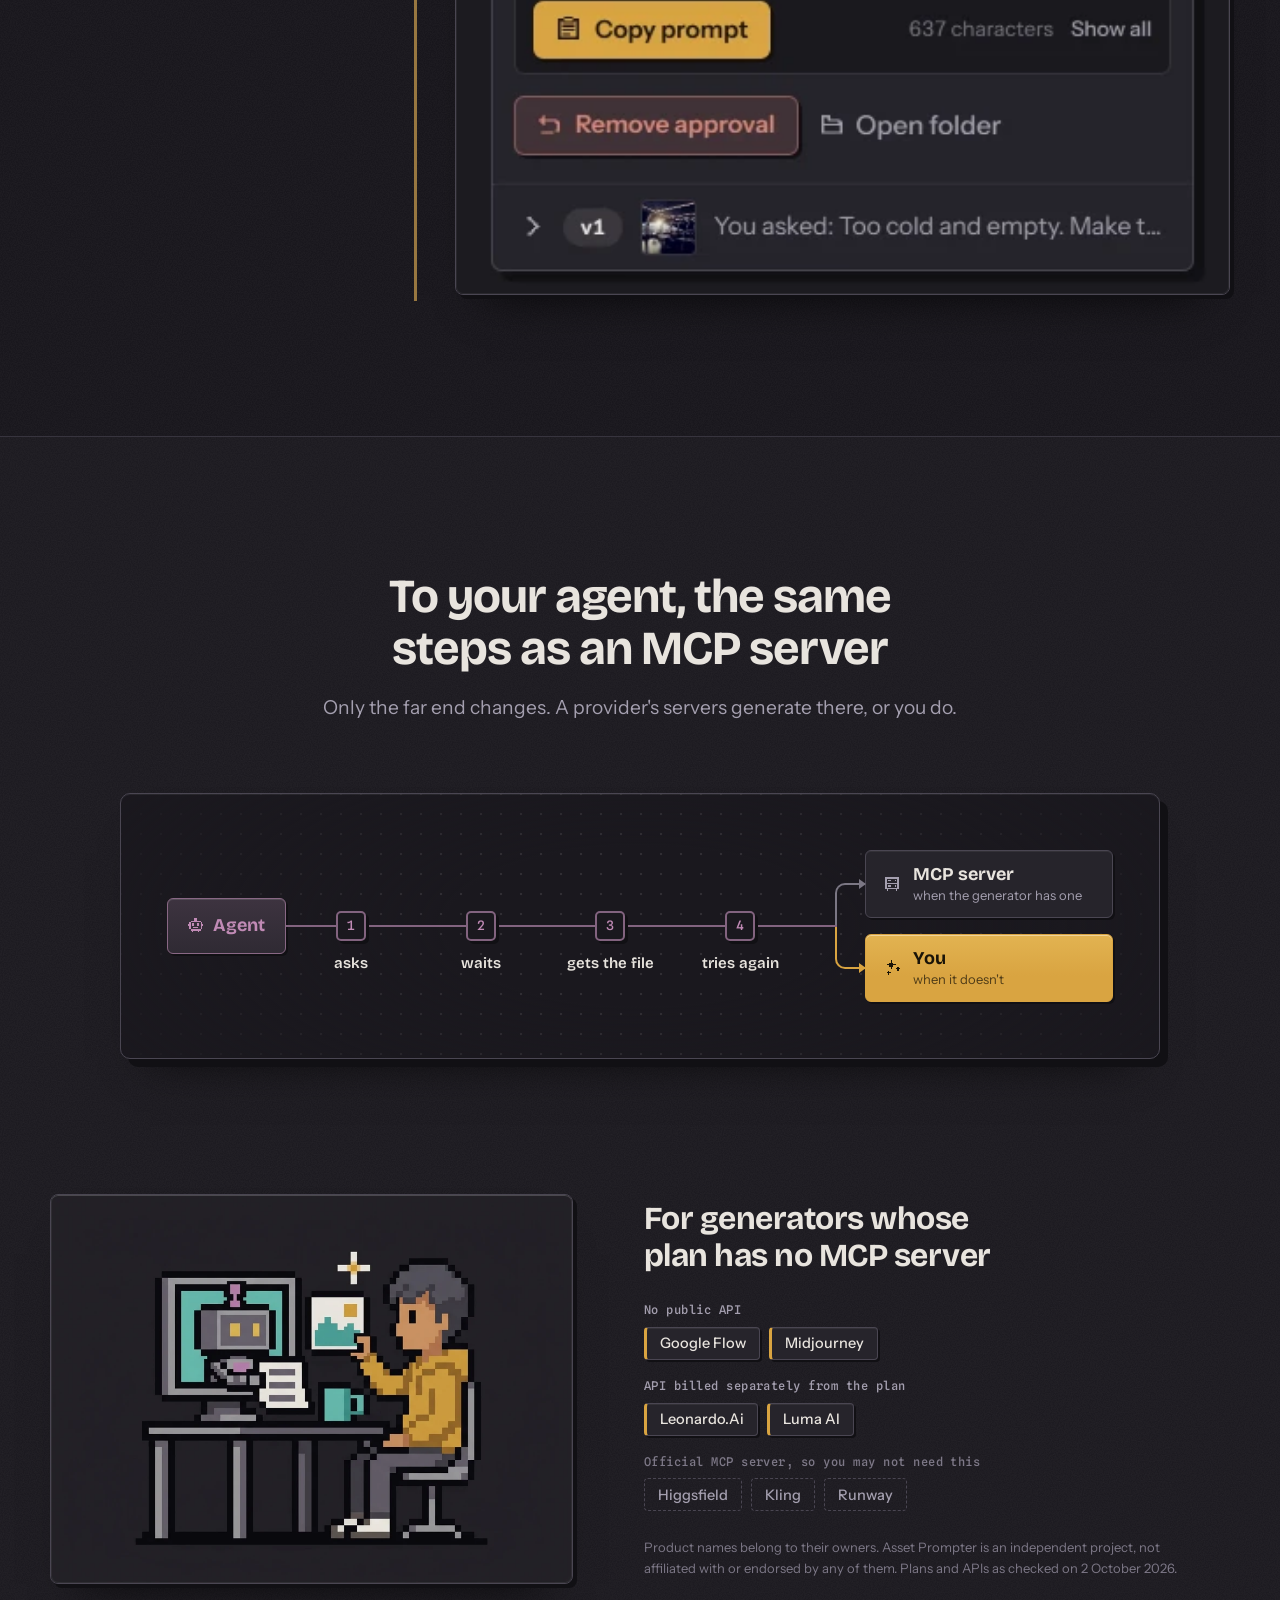
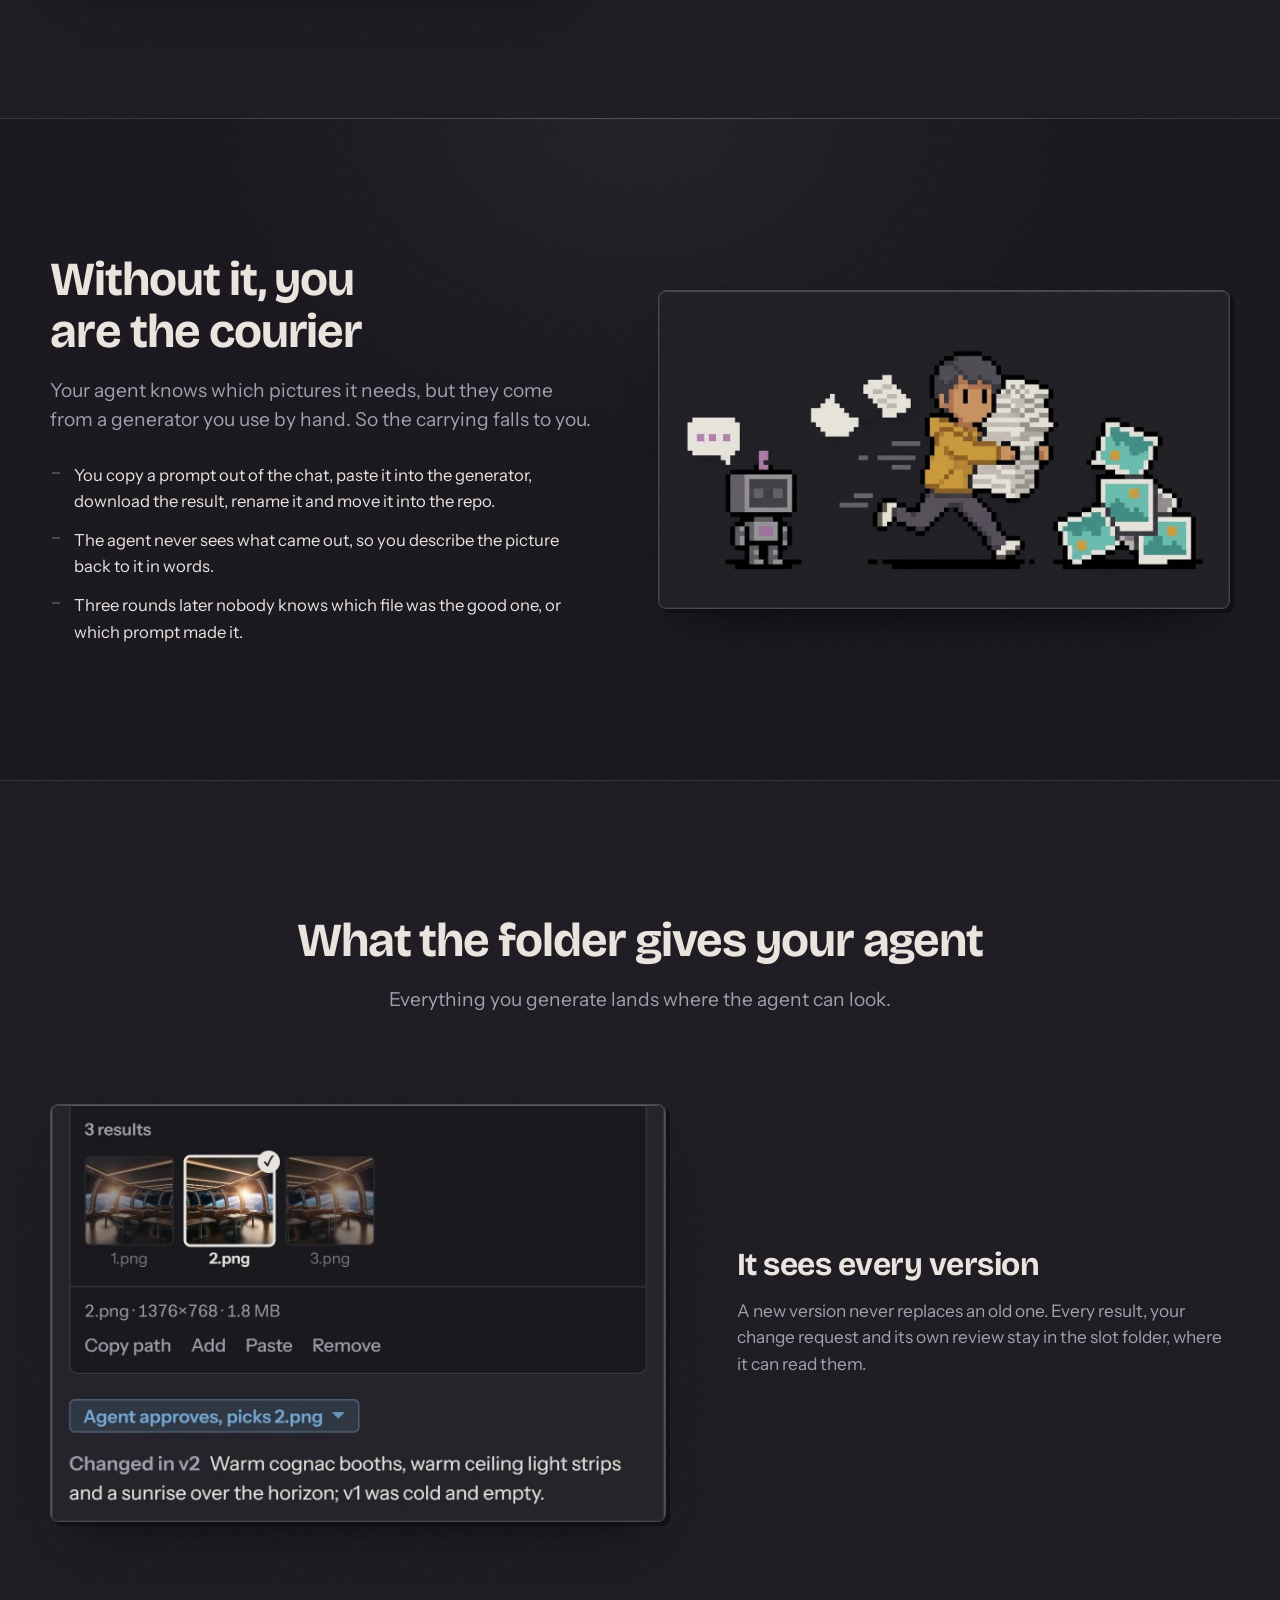
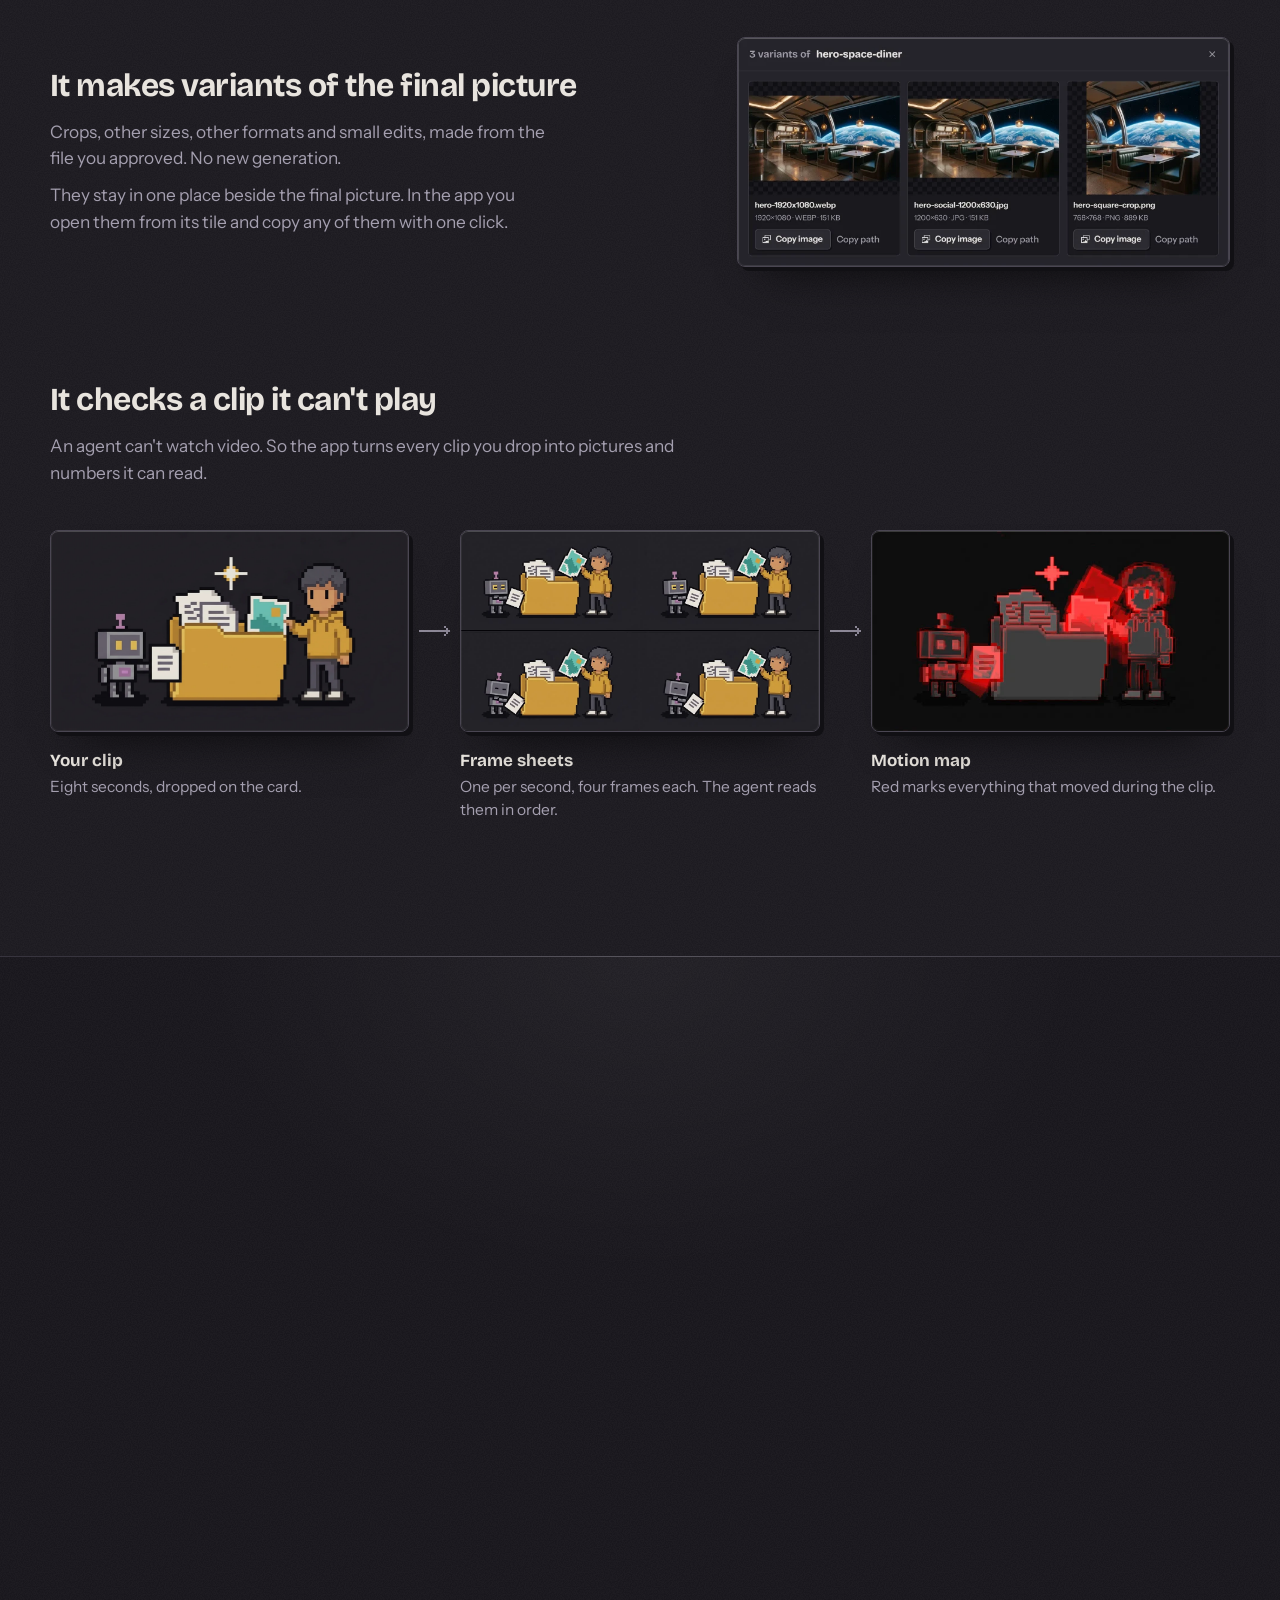
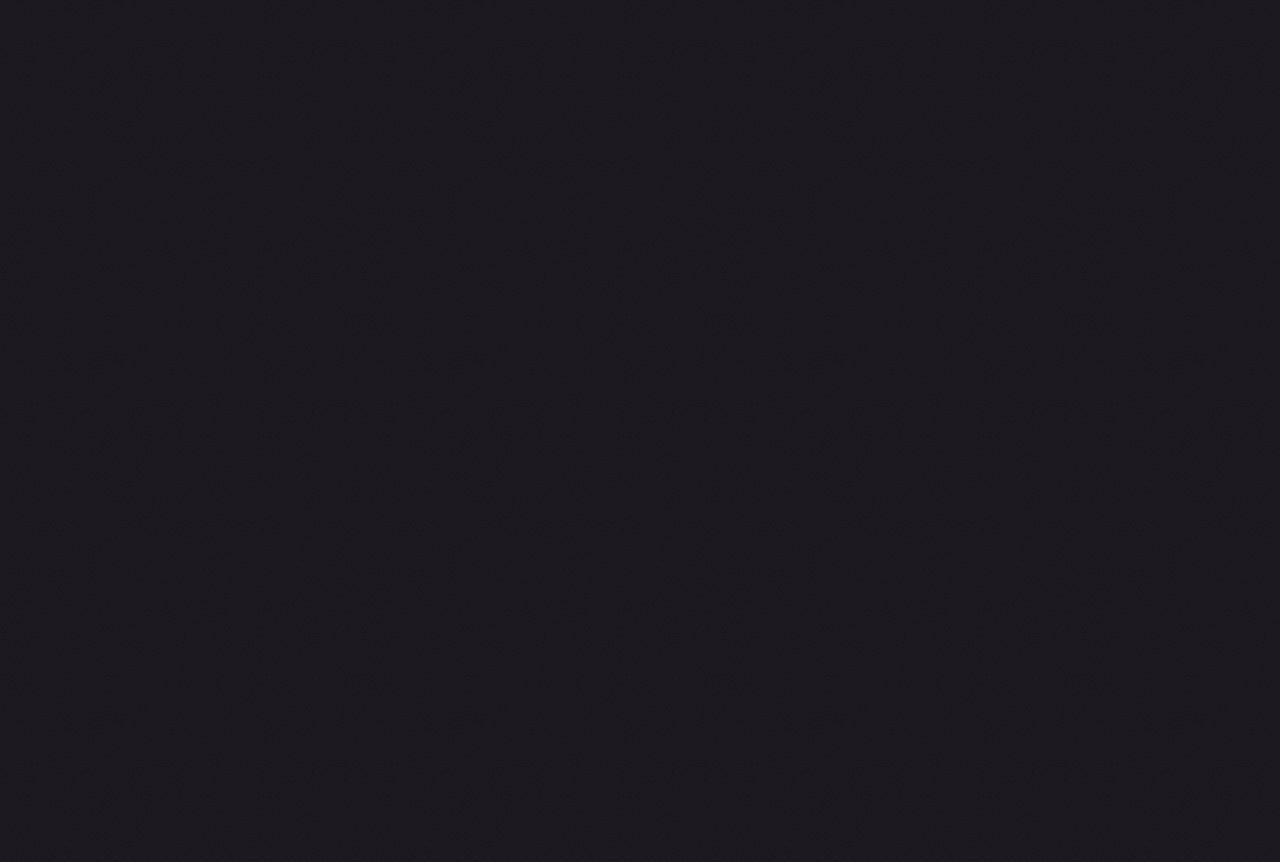
==== commit 4f2ee92a: "Clips: AV1 only where the browser also says it decodes it in hardware (mediaCapabilities powerEffici" ====
--- a/index.html
+++ b/index.html
@@ -1059,6 +1059,6 @@
     </footer>
 
     <script src="./assets/vendor/lenis.min.js?v=1.3.26" defer></script>
-    <script src="./main.js?v=w2-043" defer></script>
+    <script src="./main.js?v=w2-050" defer></script>
   </body>
 </html>
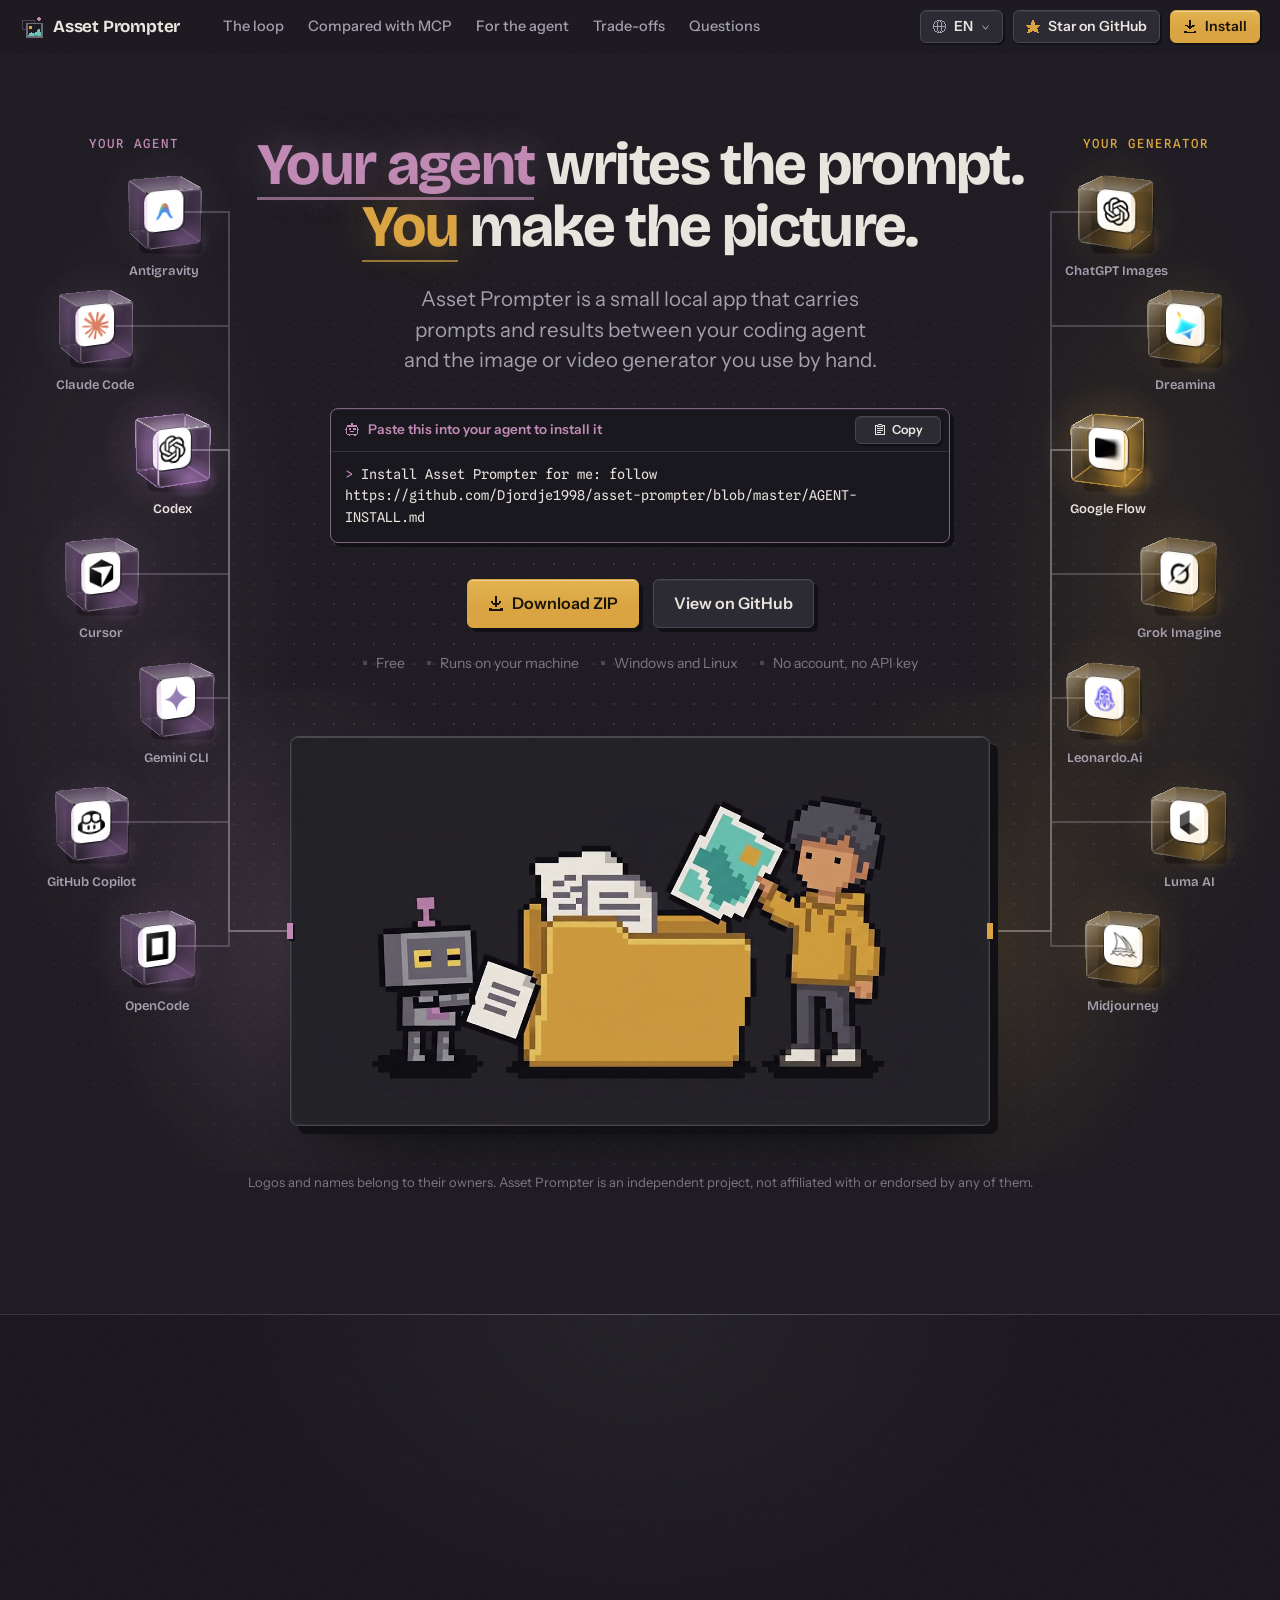
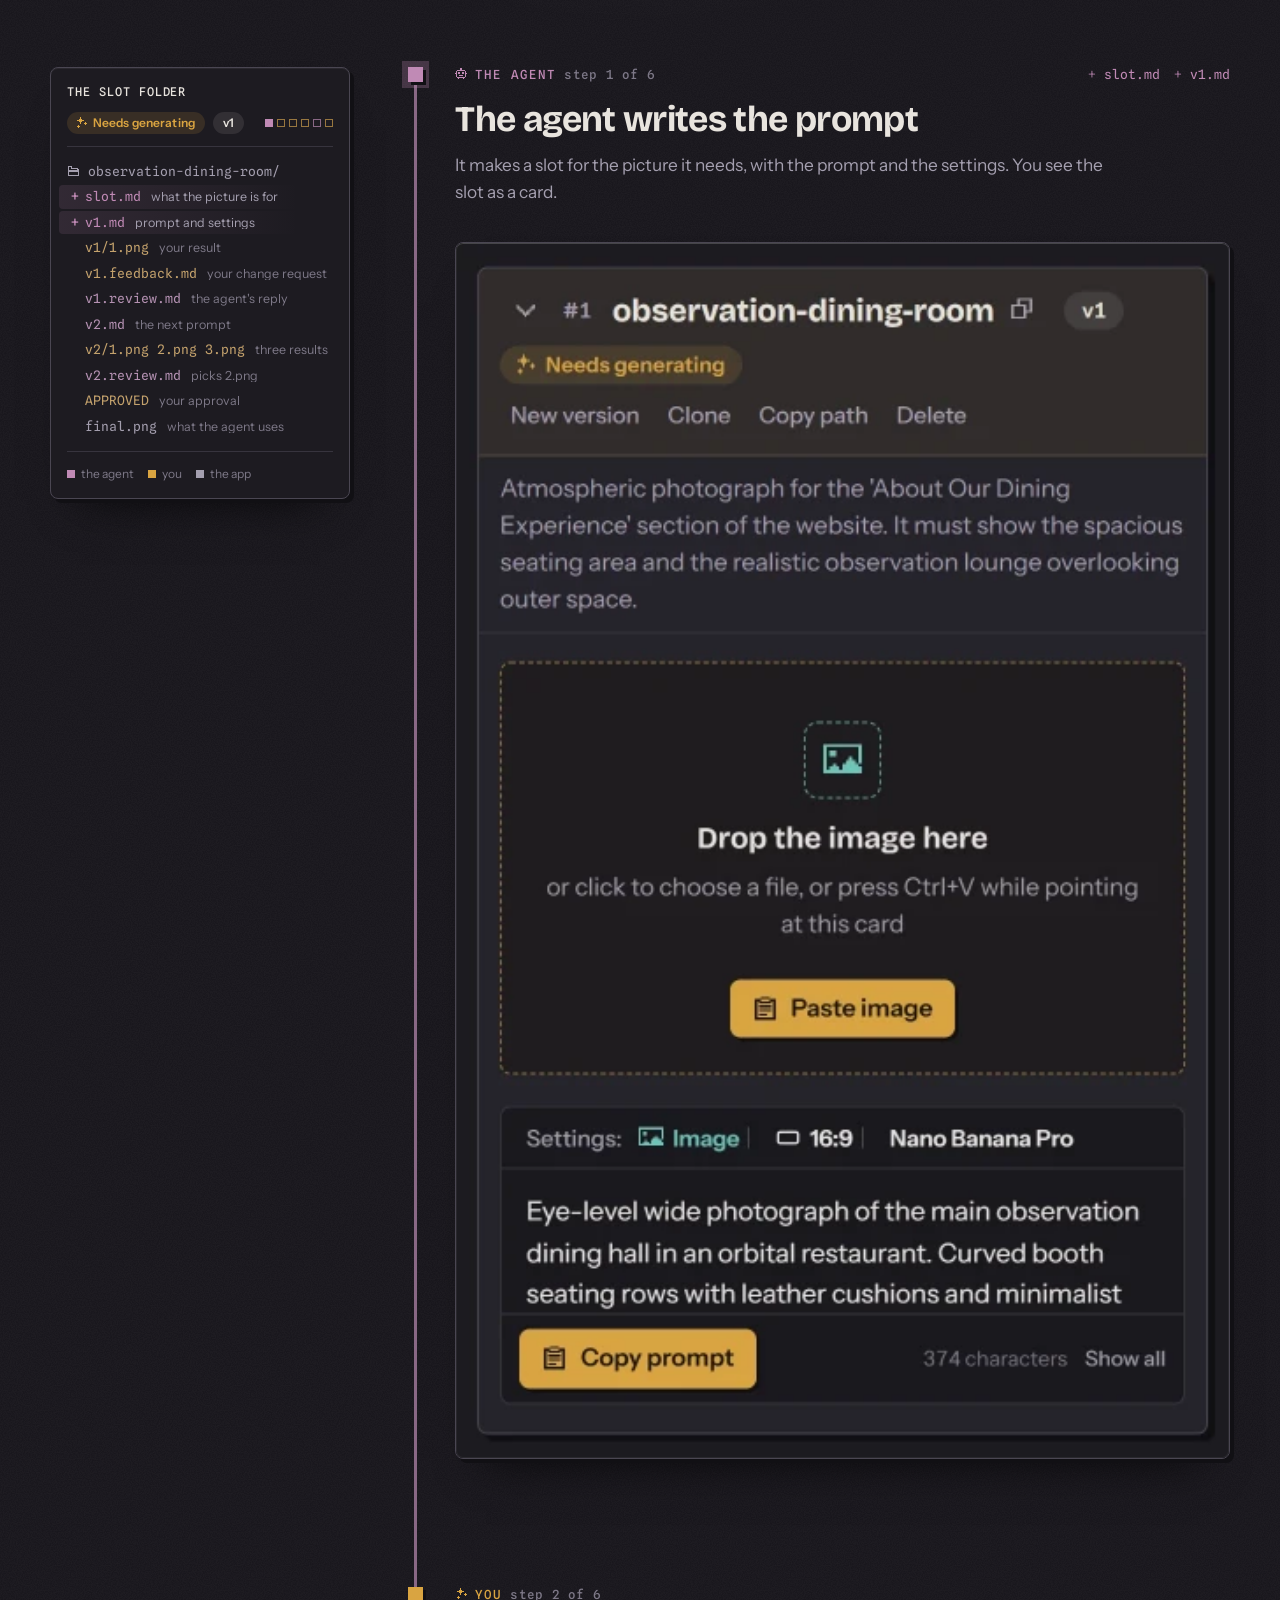
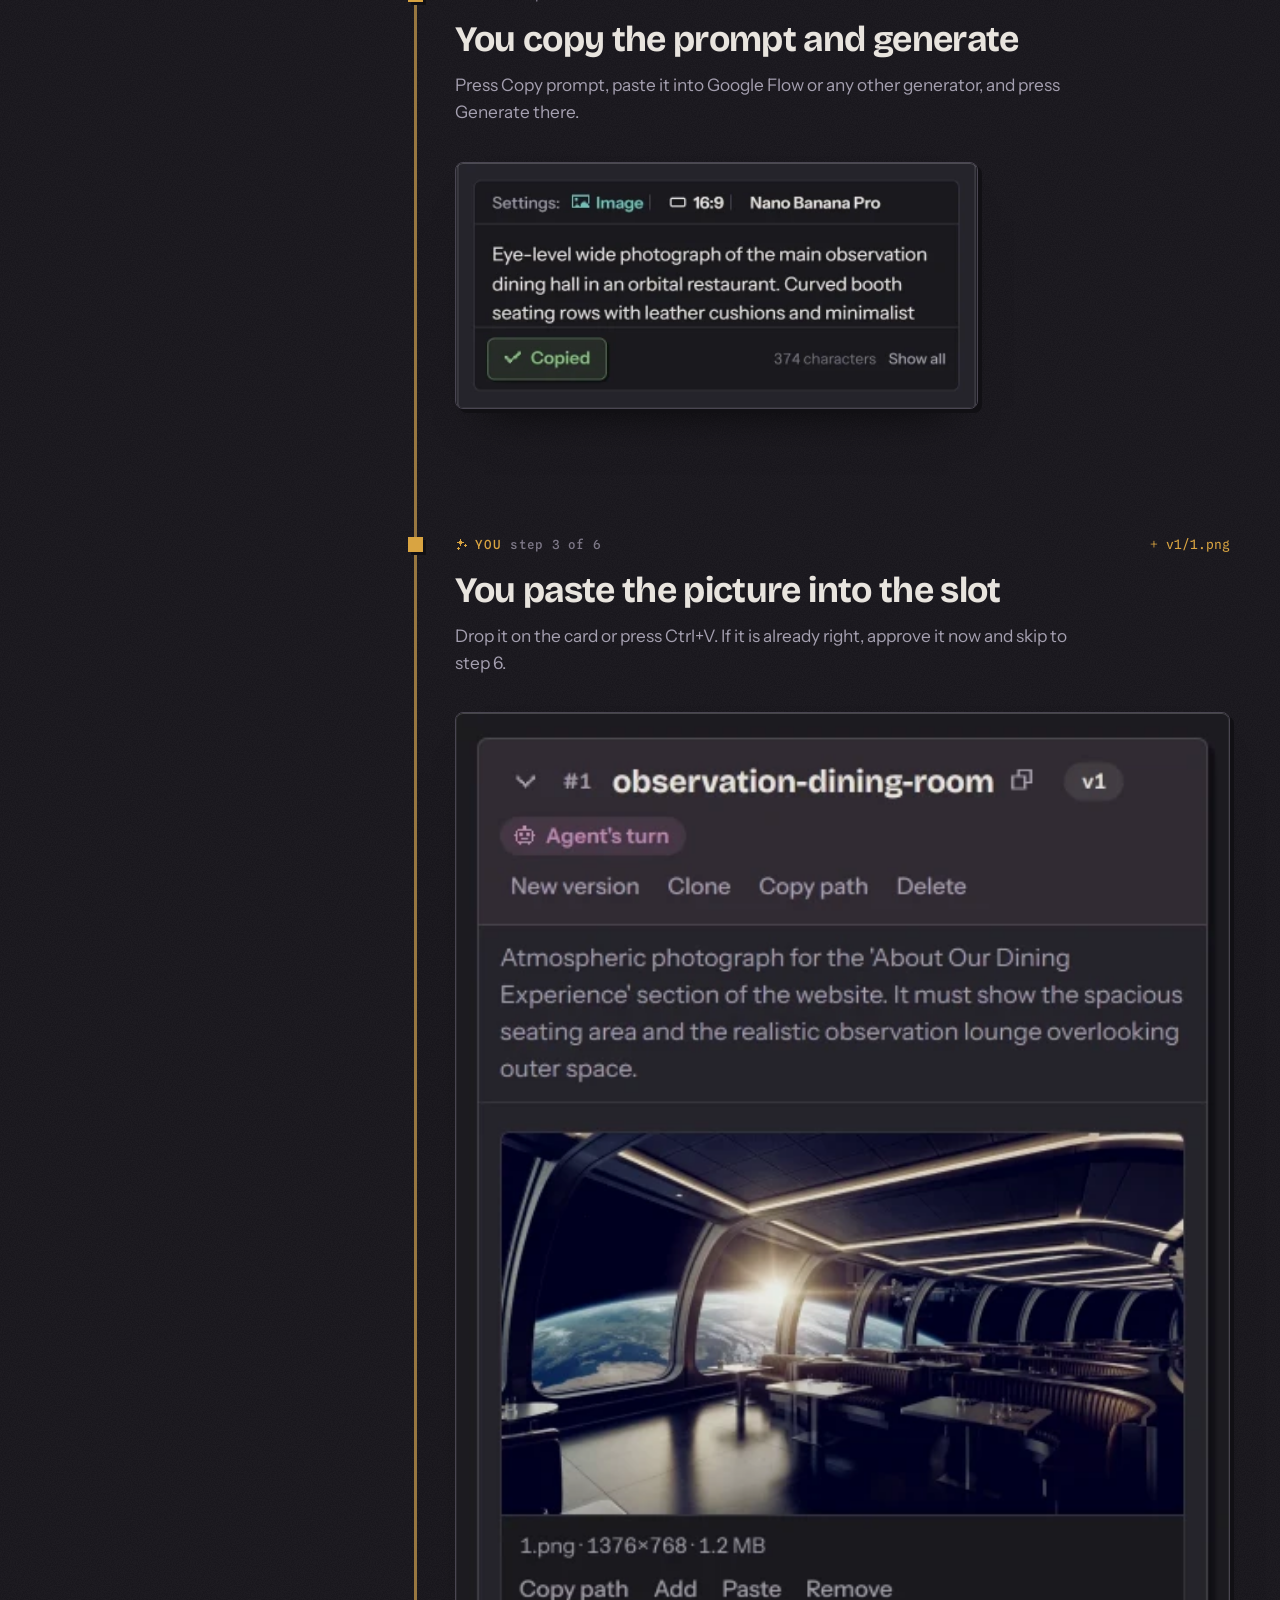
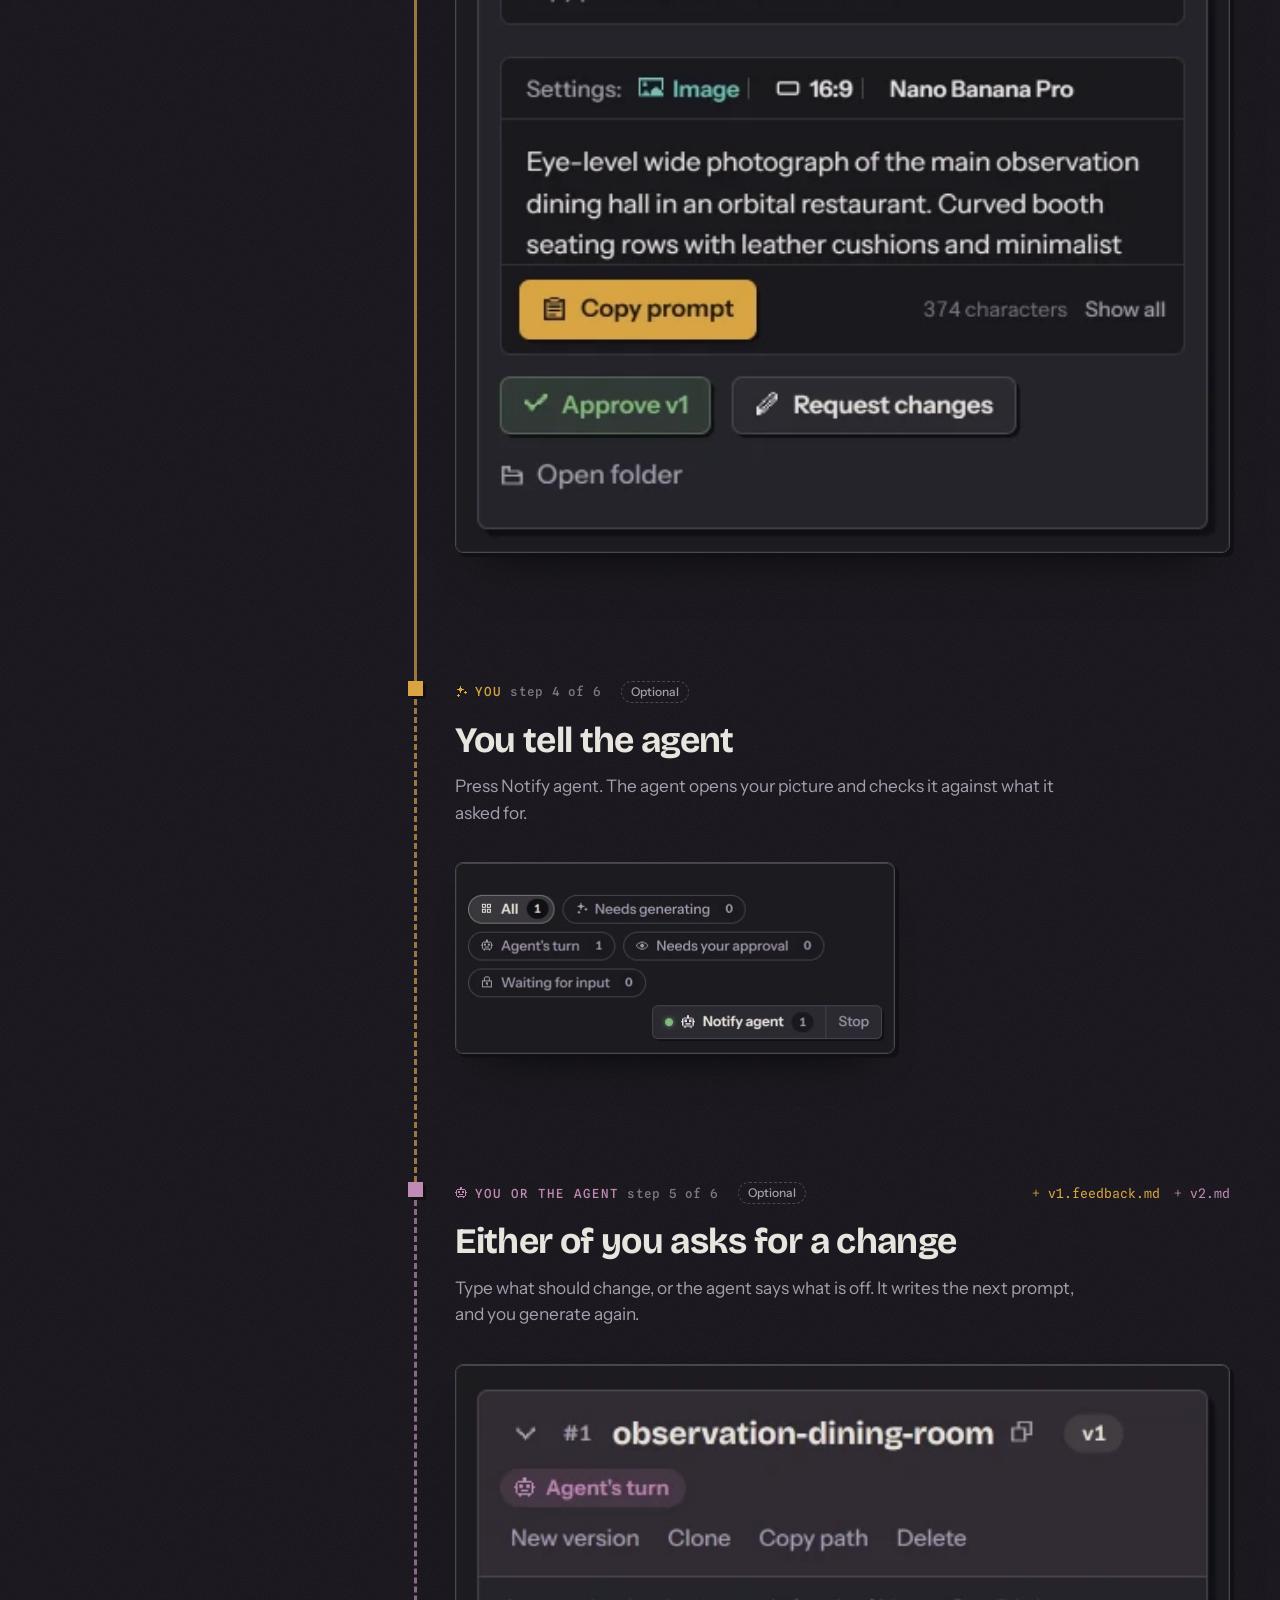
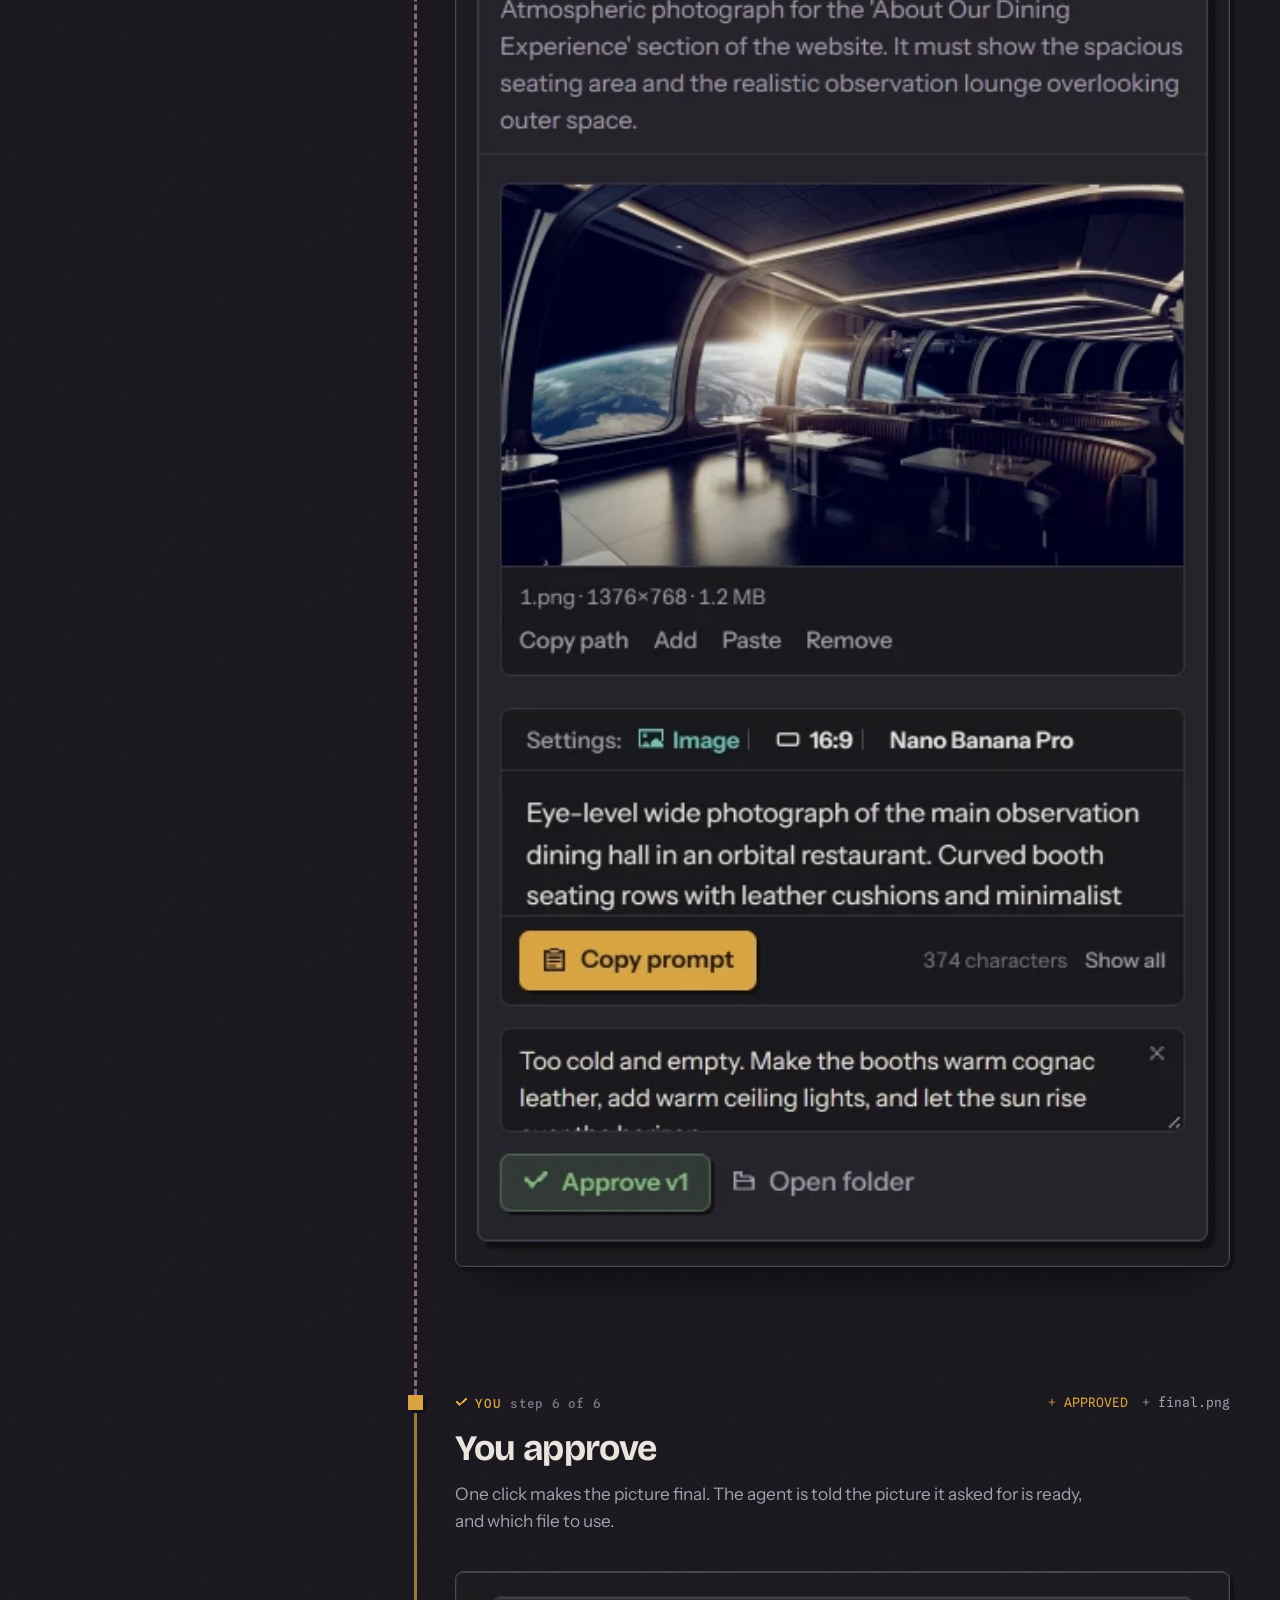
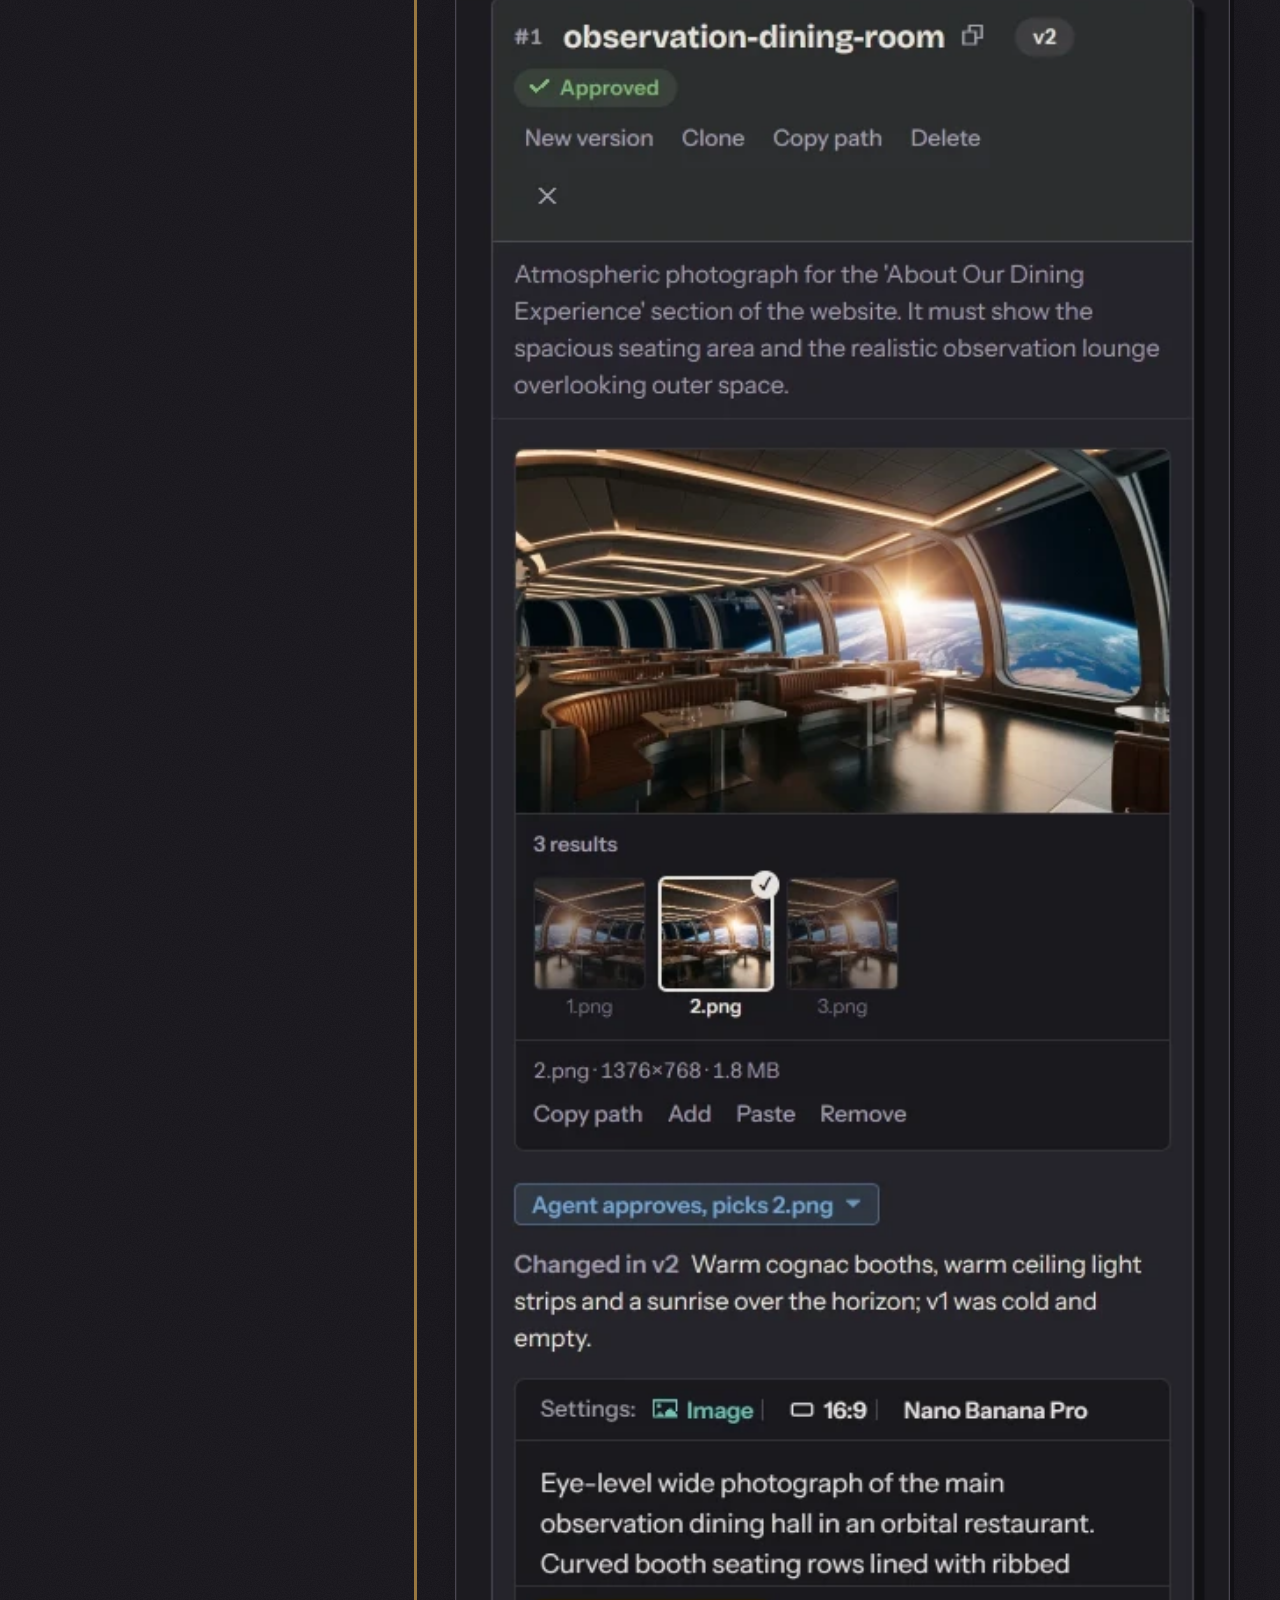
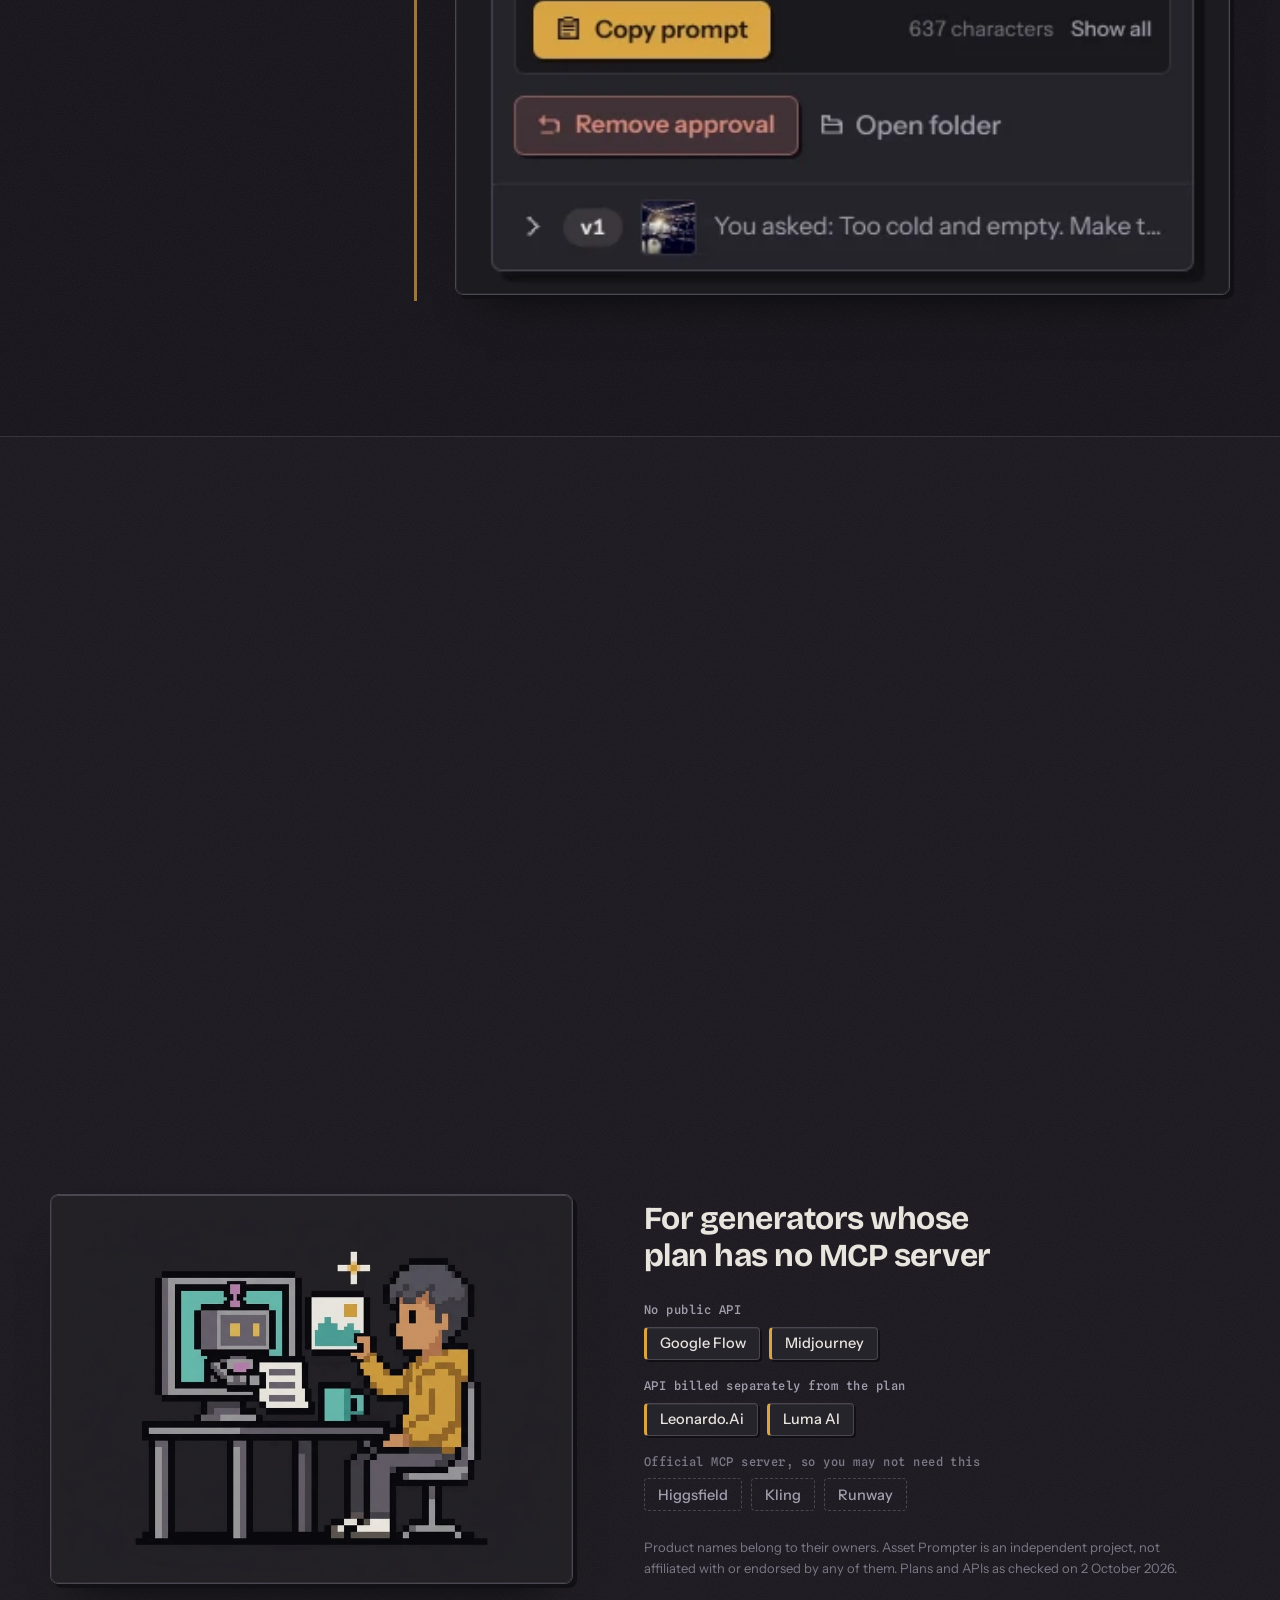
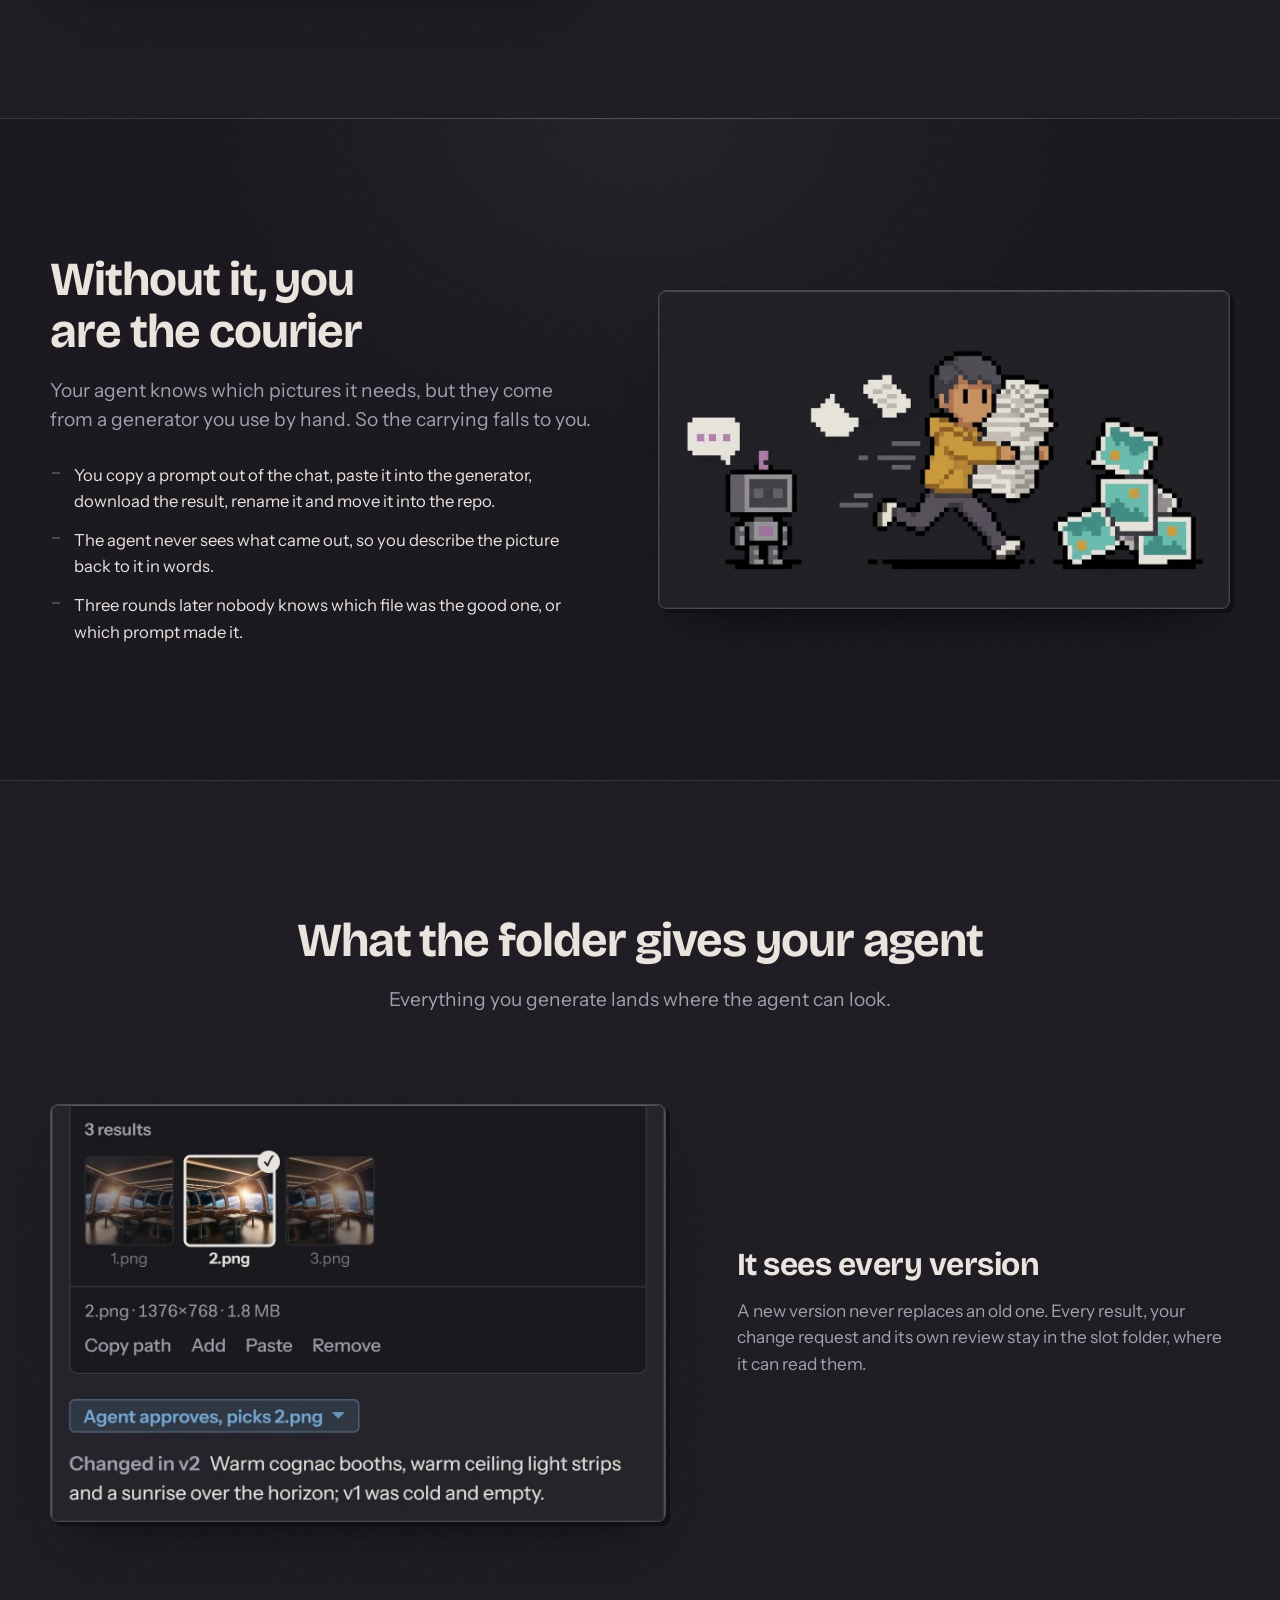
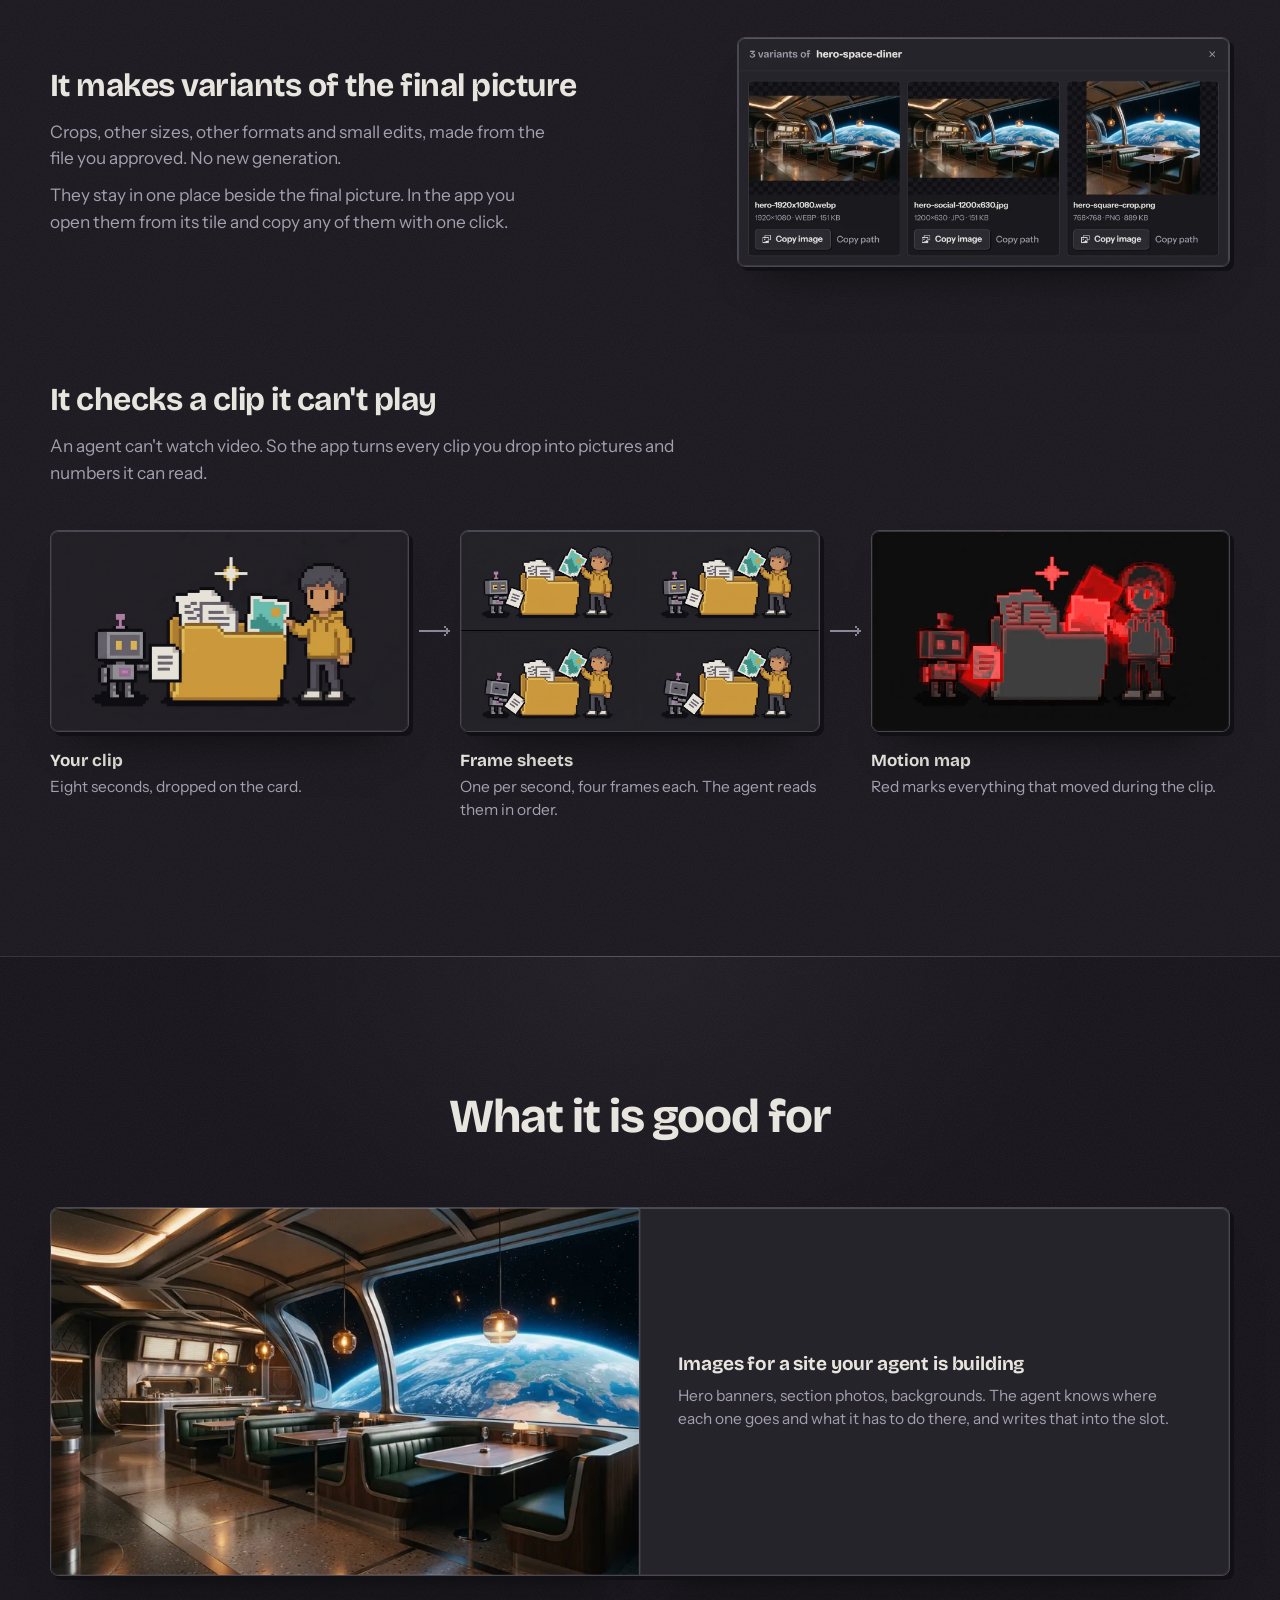
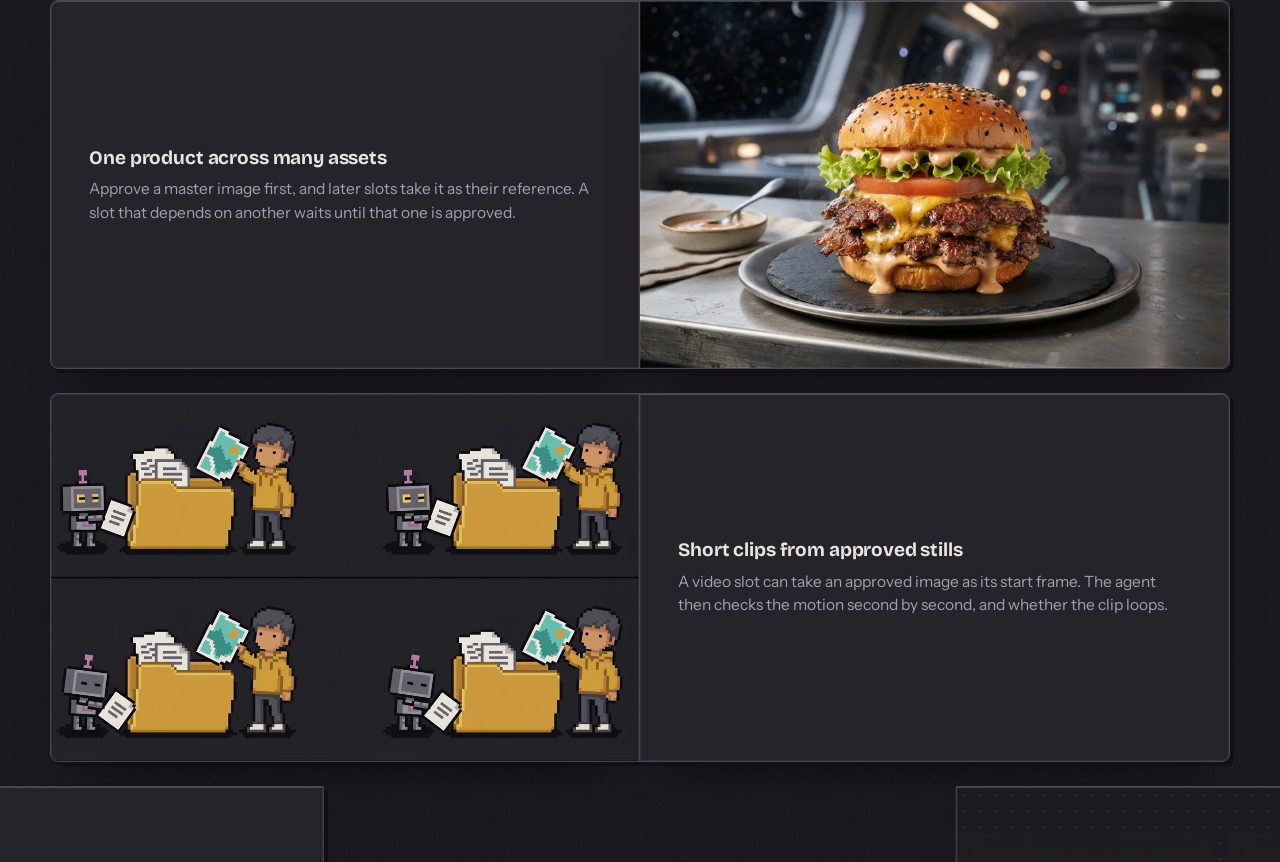
==== commit 901d97d4: "Guides on a phone: the language link keeps a small globe before the other language's code, so it rea" ====
--- a/index.html
+++ b/index.html
@@ -101,7 +101,7 @@
          letters with marks; tools/build-sr.mjs adds them). -->
     <link rel="preload" href="assets/fonts/bricolage-grotesque-v9-latin.woff2" as="font" type="font/woff2" crossorigin />
     <link rel="preload" href="assets/fonts/instrument-sans-v4-latin.woff2" as="font" type="font/woff2" crossorigin />
-    <link rel="stylesheet" href="./styles.css?v=w2-049" />
+    <link rel="stylesheet" href="./styles.css?v=w2-051" />
     <!-- What search engines and AI answers read about the page. Its texts are copies of the page's: the page's name and
          description are the title and the description above, the app's description is hero.sub, the questions and answers
          are faq.1.q to faq.7.a word for word, without markup. Only the features, the app's subcategory, its requirements,
--- a/styles.css
+++ b/styles.css
@@ -4541,7 +4541,10 @@
 }
 
 /* A guide's language link names the language it leads to: the word where the bar has room, its code on a phone, where
-   the home page's button shows only its code too. */
+   the home page's button shows only its code too. There the home page's code is the language of the page and the
+   guide's the other one, so on a phone the guide's keeps its globe, a little smaller, and reads as a way to the other
+   language. On a Serbian guide below 340 px the name in the bar takes the room the globe needs ("Instaliraj" is
+   longer than "Install"). */
 .lang-name + .lang-code {
   display: none;
 }
@@ -4553,6 +4556,34 @@
 
   .lang-name + .lang-code {
     display: inline;
+  }
+
+  .bar-right > a.lang-btn {
+    gap: 3px;
+    padding-inline: 6px;
+  }
+
+  .bar-right > a.lang-btn .icon {
+    display: block;
+    width: 12px;
+    height: 12px;
+  }
+}
+
+@media (max-width: 339px) {
+  :root:lang(sr) .bar:has(> .bar-right > a.lang-btn) .brand {
+    font-size: 15px;
+  }
+}
+
+@media (max-width: 319px) {
+  .bar-right > a.lang-btn {
+    padding-inline: 4px;
+  }
+
+  :root:lang(sr) .bar:has(> .bar-right > a.lang-btn) .brand {
+    gap: 6px;
+    font-size: 13px;
   }
 }
 
@@ -4811,14 +4842,42 @@
   }
 }
 
+/* On a phone the text of a table fades under the right edge while there is more to scroll: the fade is the last thing
+   in the frame, kept at its right edge (sticky), and once the end is in view it rests over the last column's wider
+   right padding, over no text. A table of long cells (.is-long) gives each column the room beside the row's name,
+   so a column is read whole at one place and its rows do not stand 300 to 600 px tall (at least 150 px, which a
+   phone under 320 px cannot show whole). */
 @media (max-width: 480px) {
+  .table-wrap {
+    display: flex;
+  }
+
+  .table-wrap::after {
+    content: "";
+    position: sticky;
+    right: 0;
+    flex: none;
+    width: 28px;
+    margin-left: -28px;
+    background: linear-gradient(to left, var(--card), transparent);
+    pointer-events: none;
+  }
+
   .guide-table {
     font-size: 14px;
+  }
+
+  .guide-table.is-long td {
+    min-width: max(150px, 100cqi - 8.5em - 16px);
   }
 
   .guide-table th,
   .guide-table td {
     padding: 10px 12px;
+  }
+
+  .guide-table :is(th, td):last-child {
+    padding-right: 32px;
   }
 
   .guide-table tbody th {
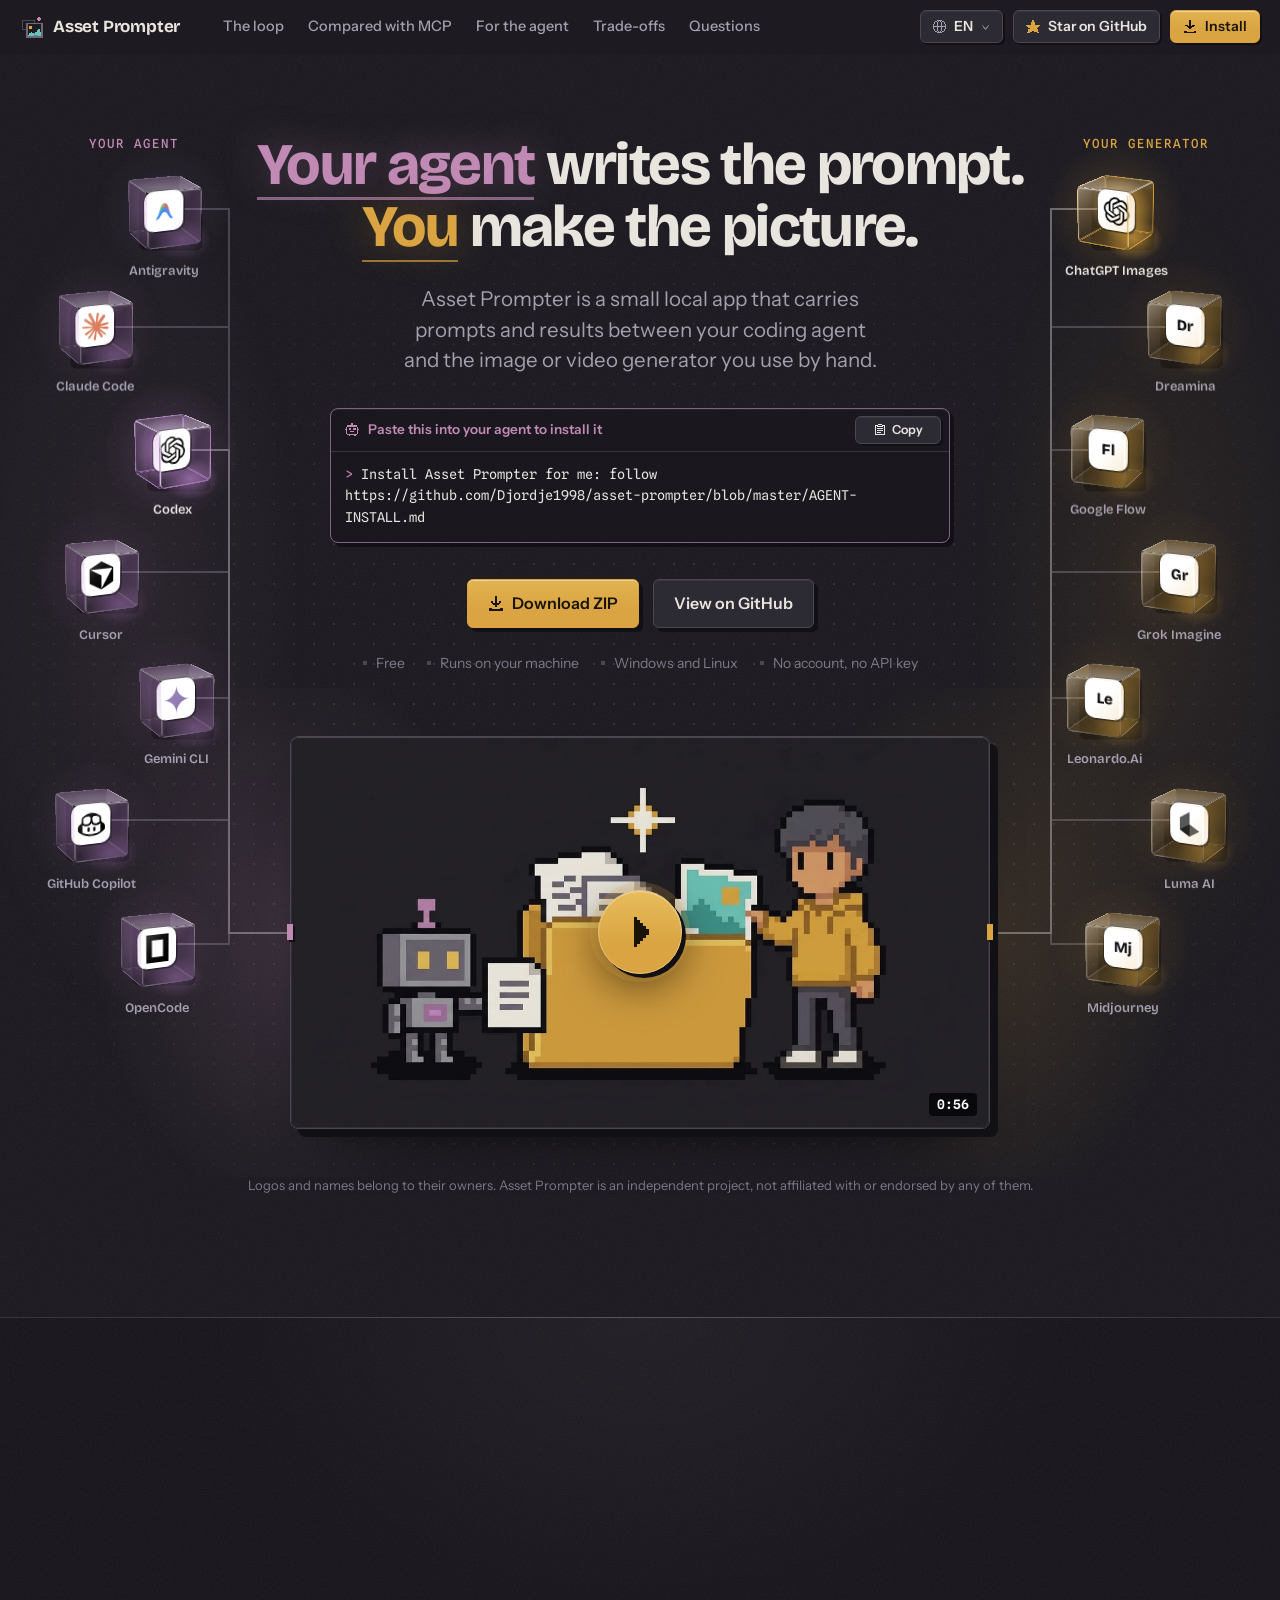
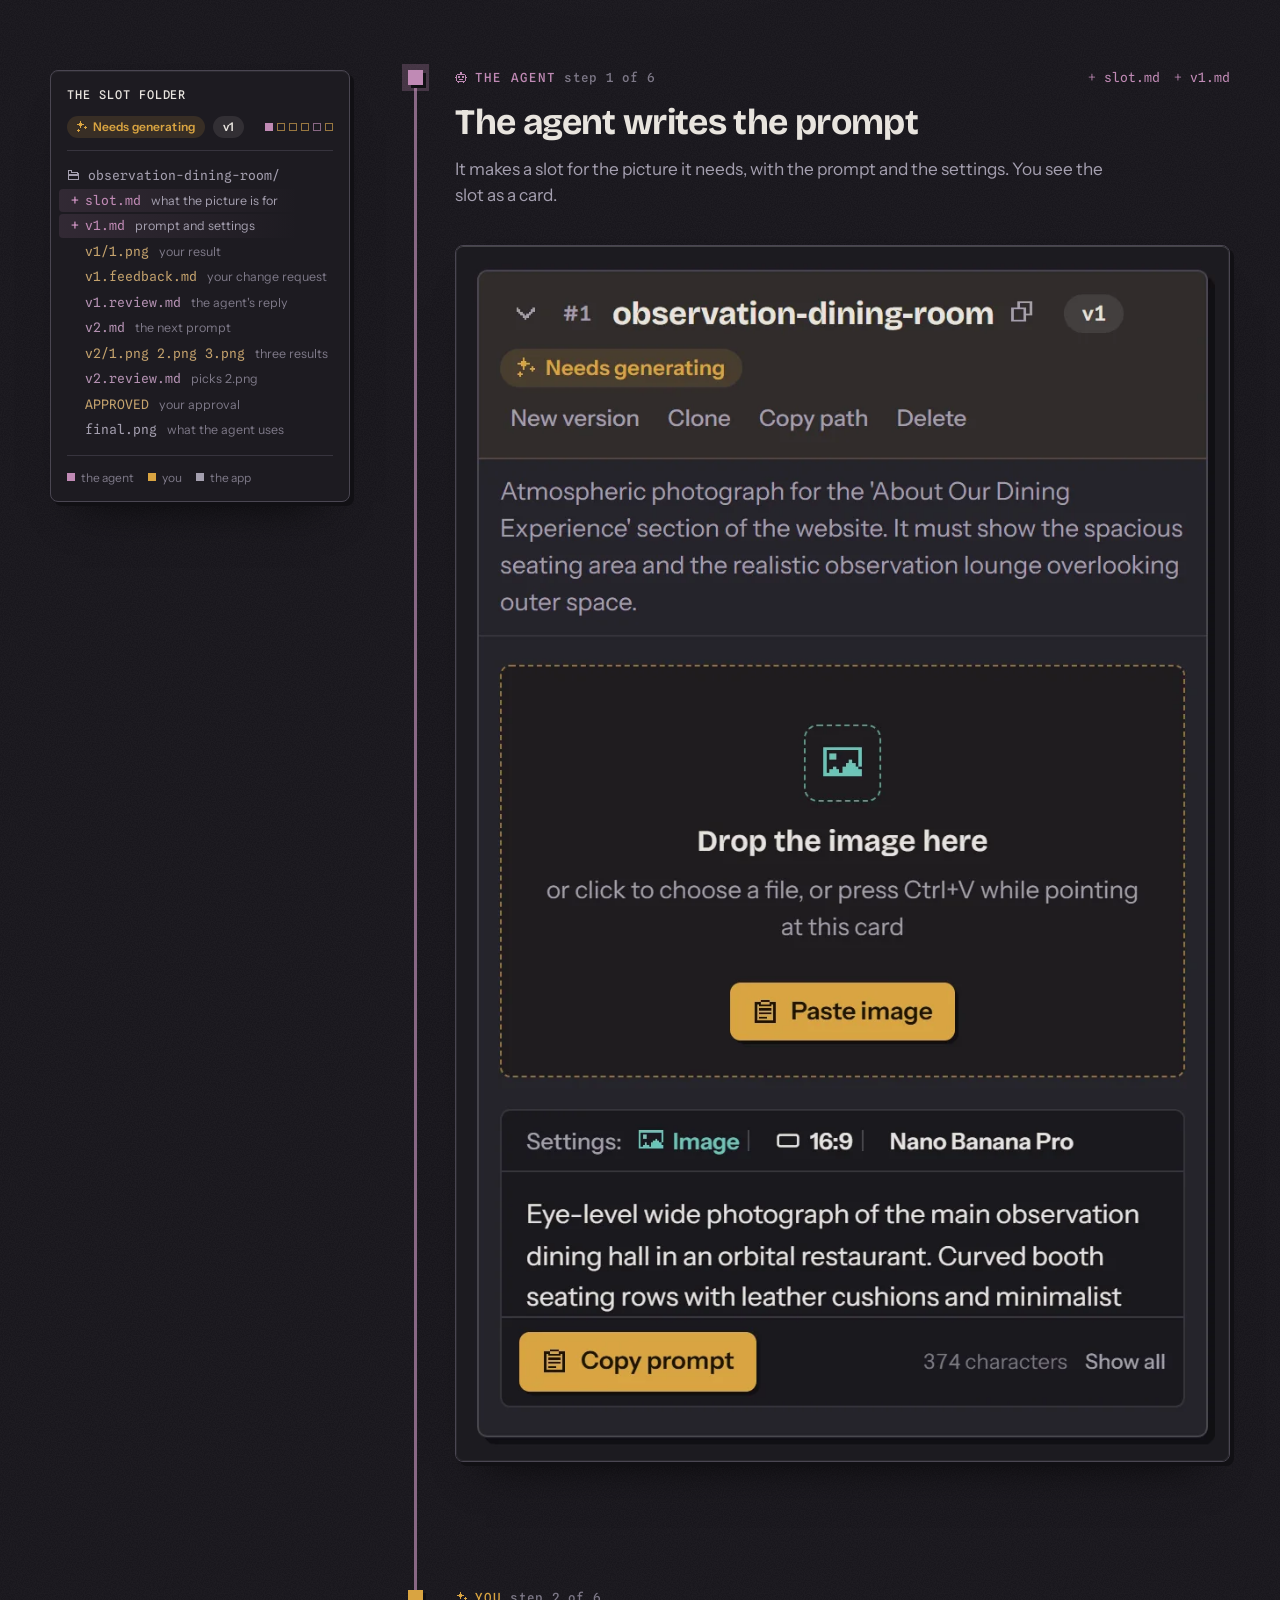
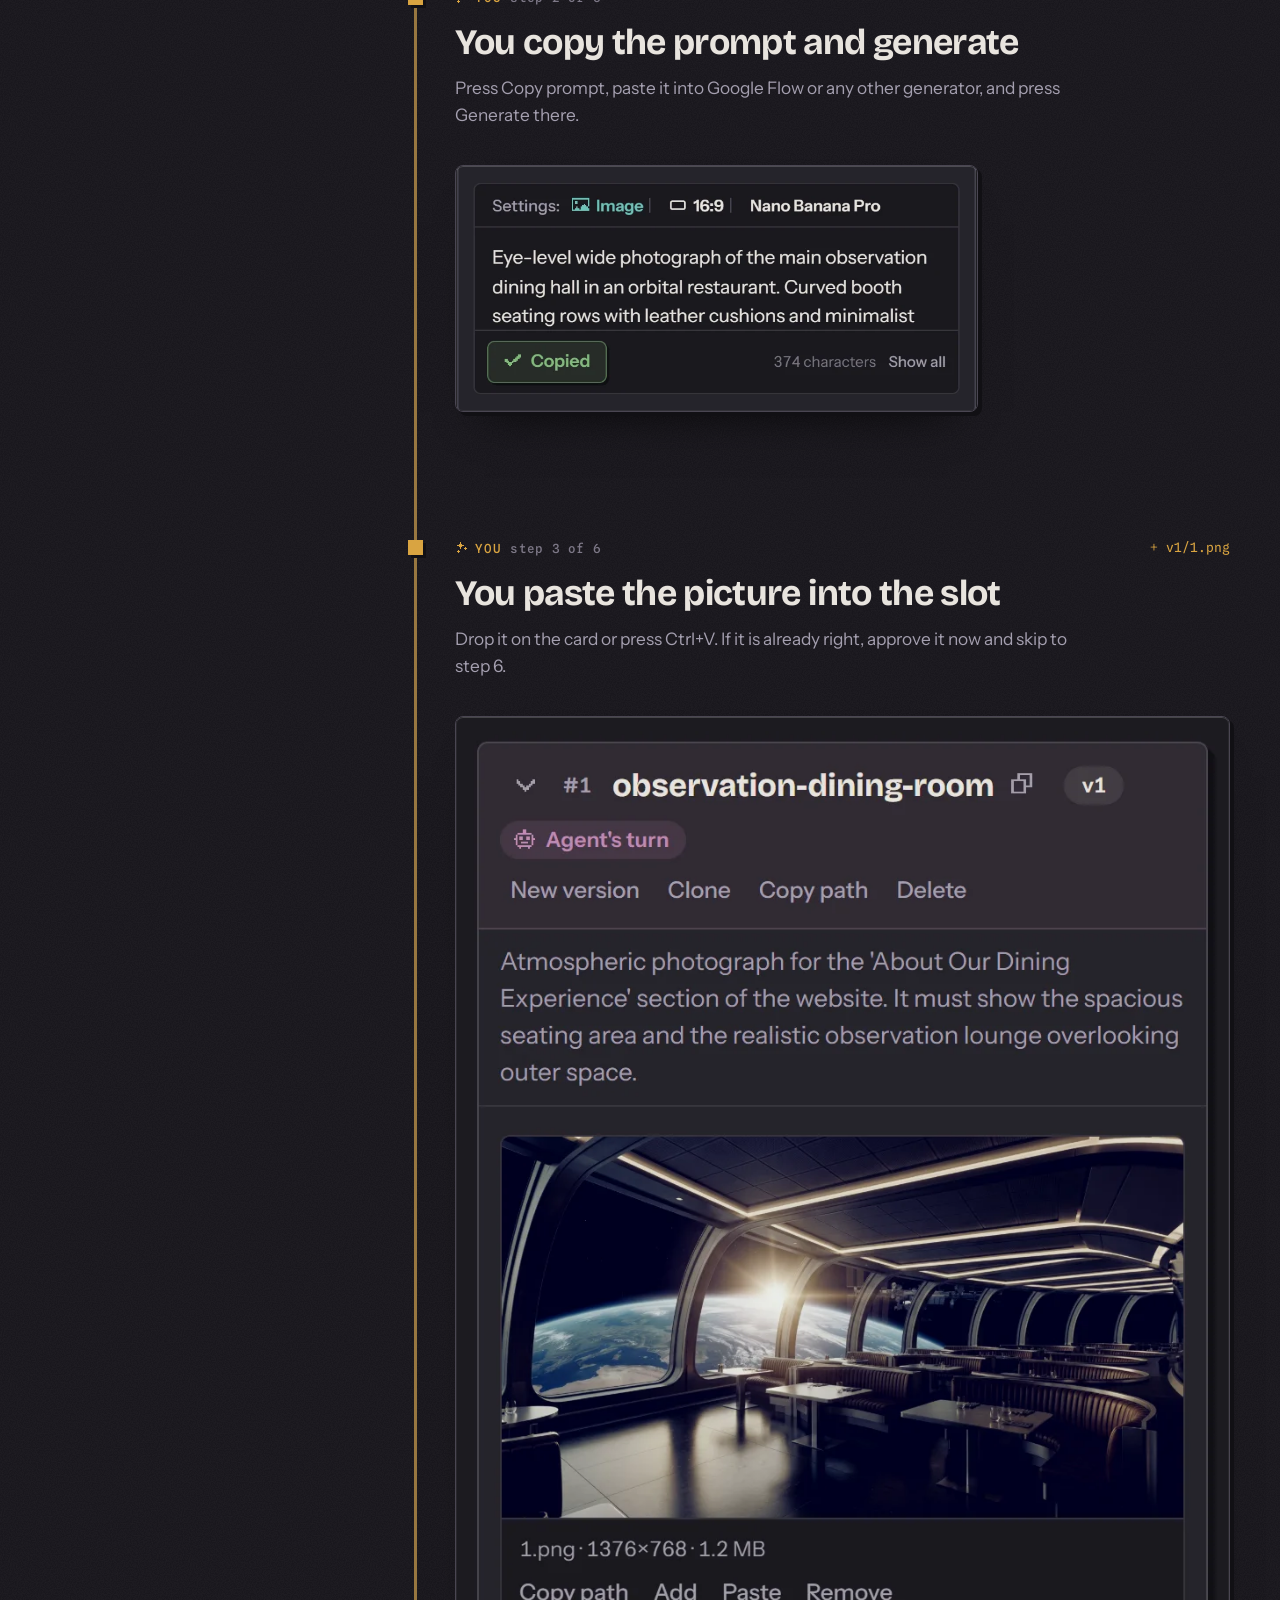
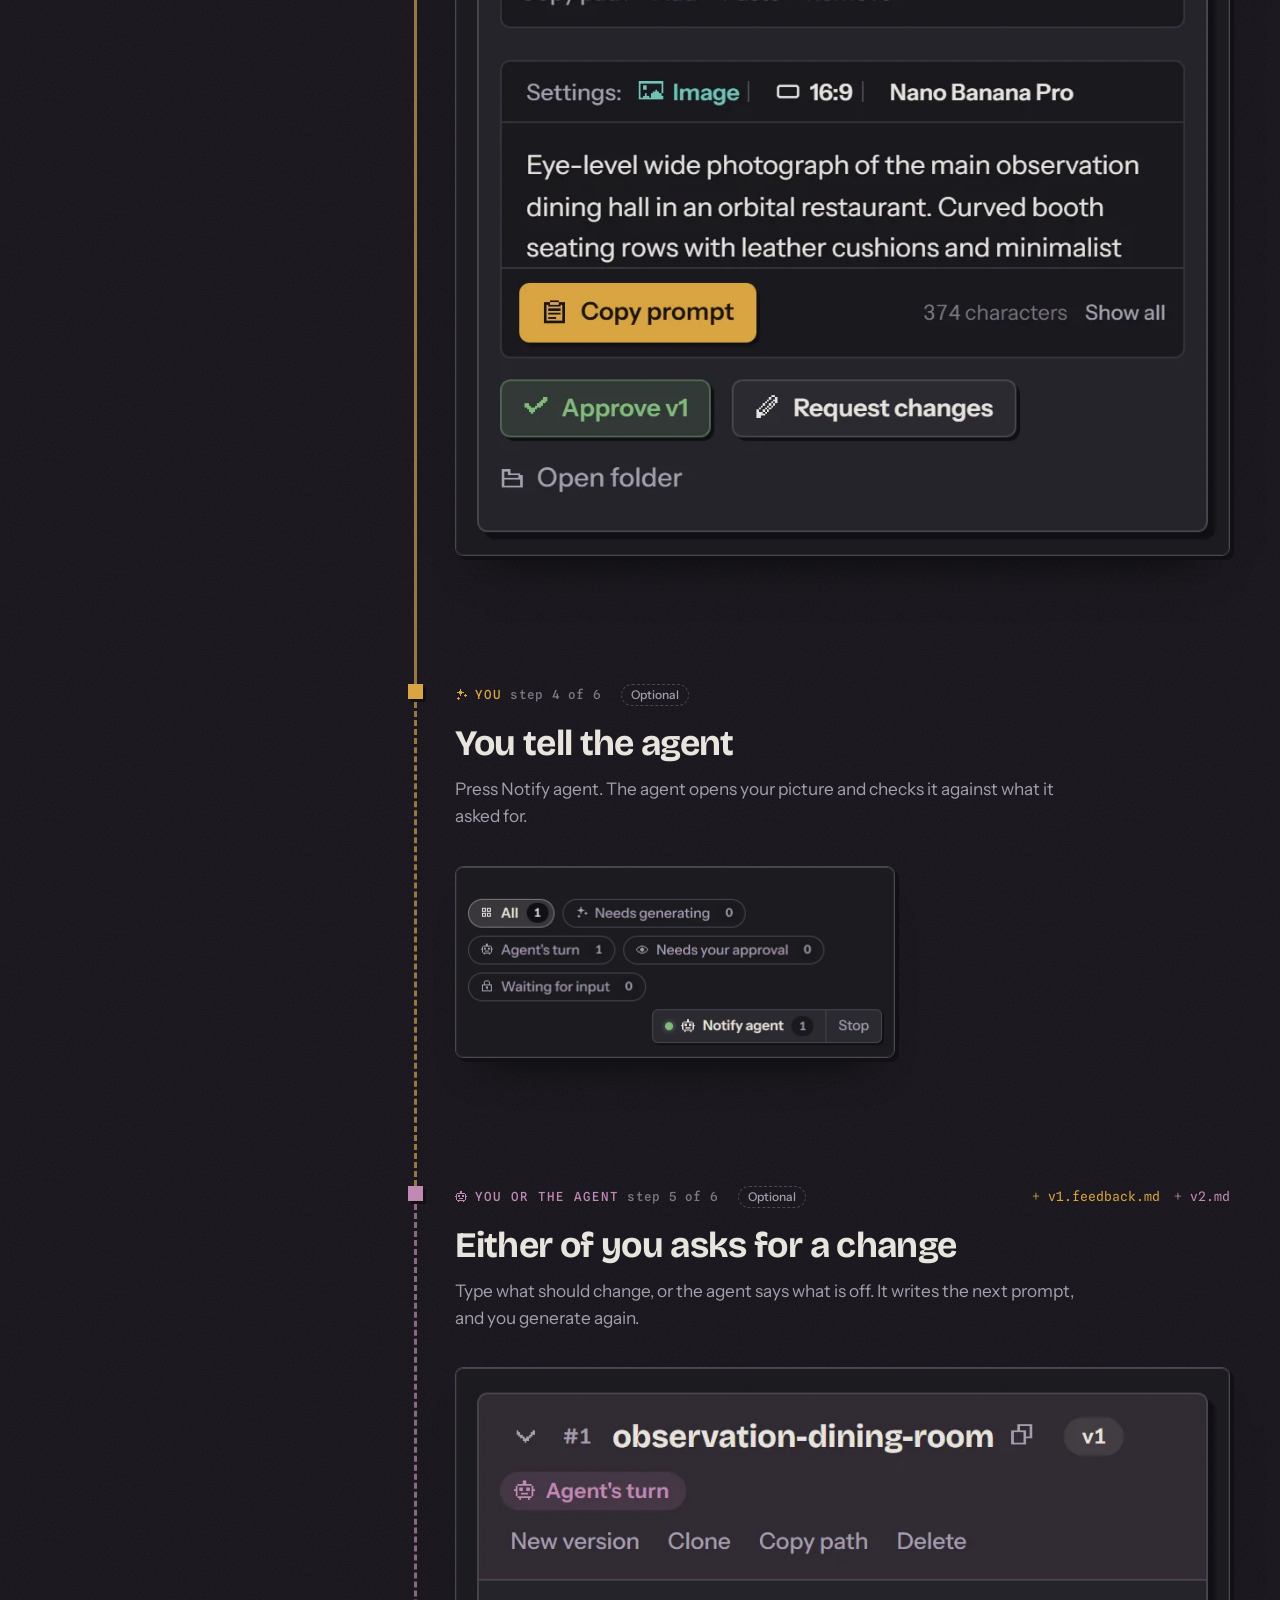
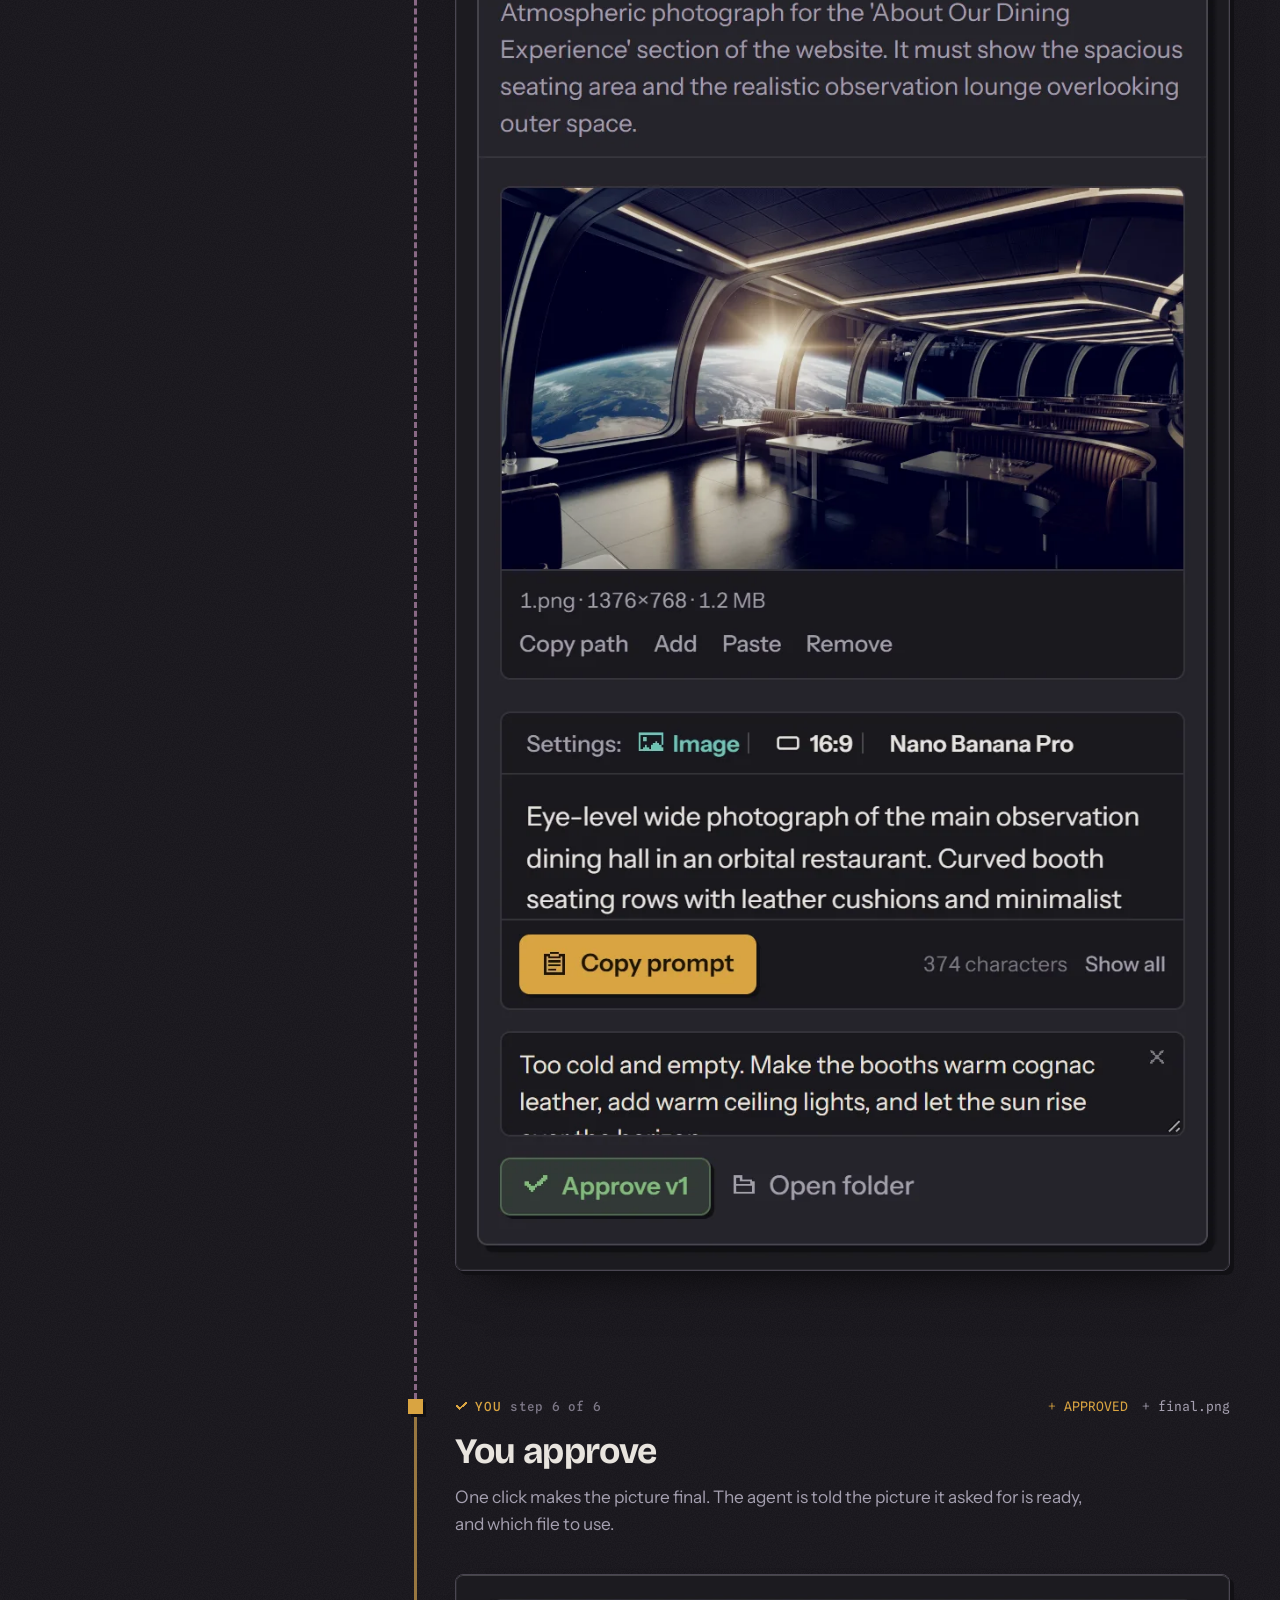
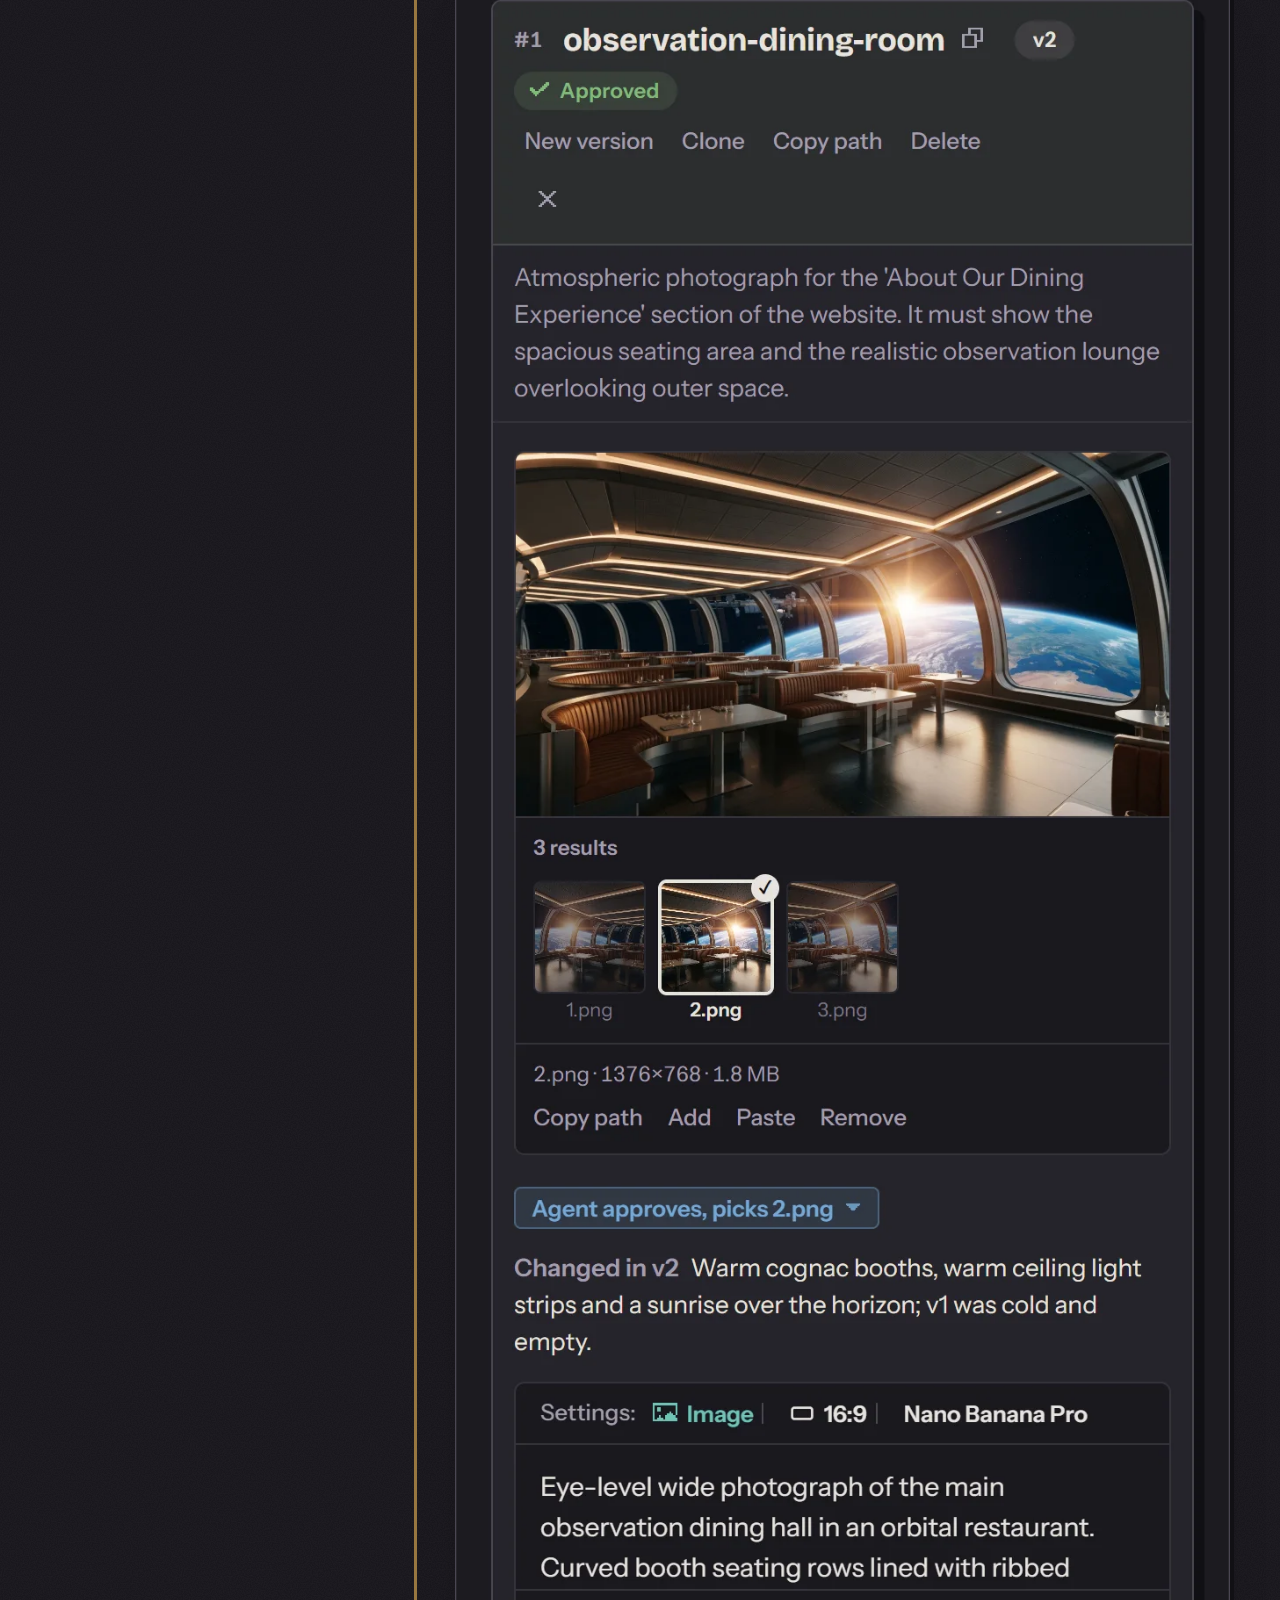
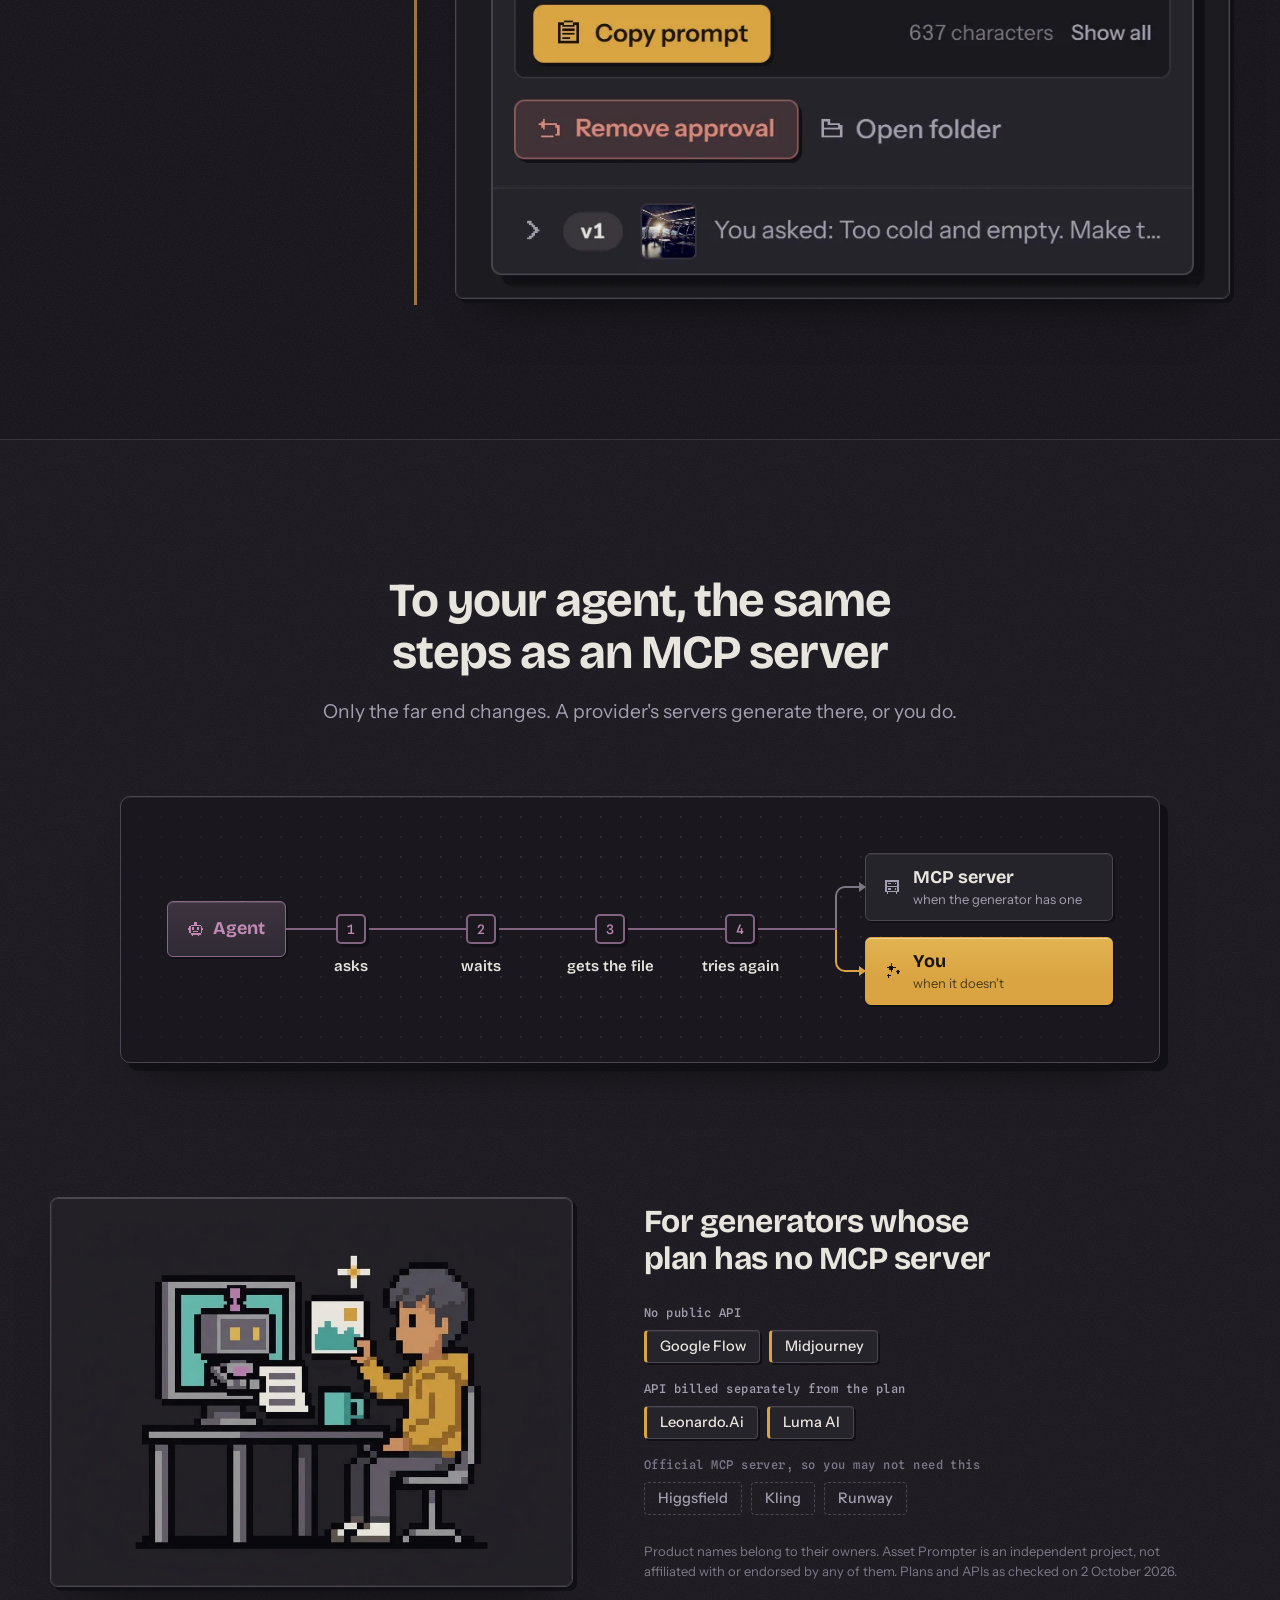
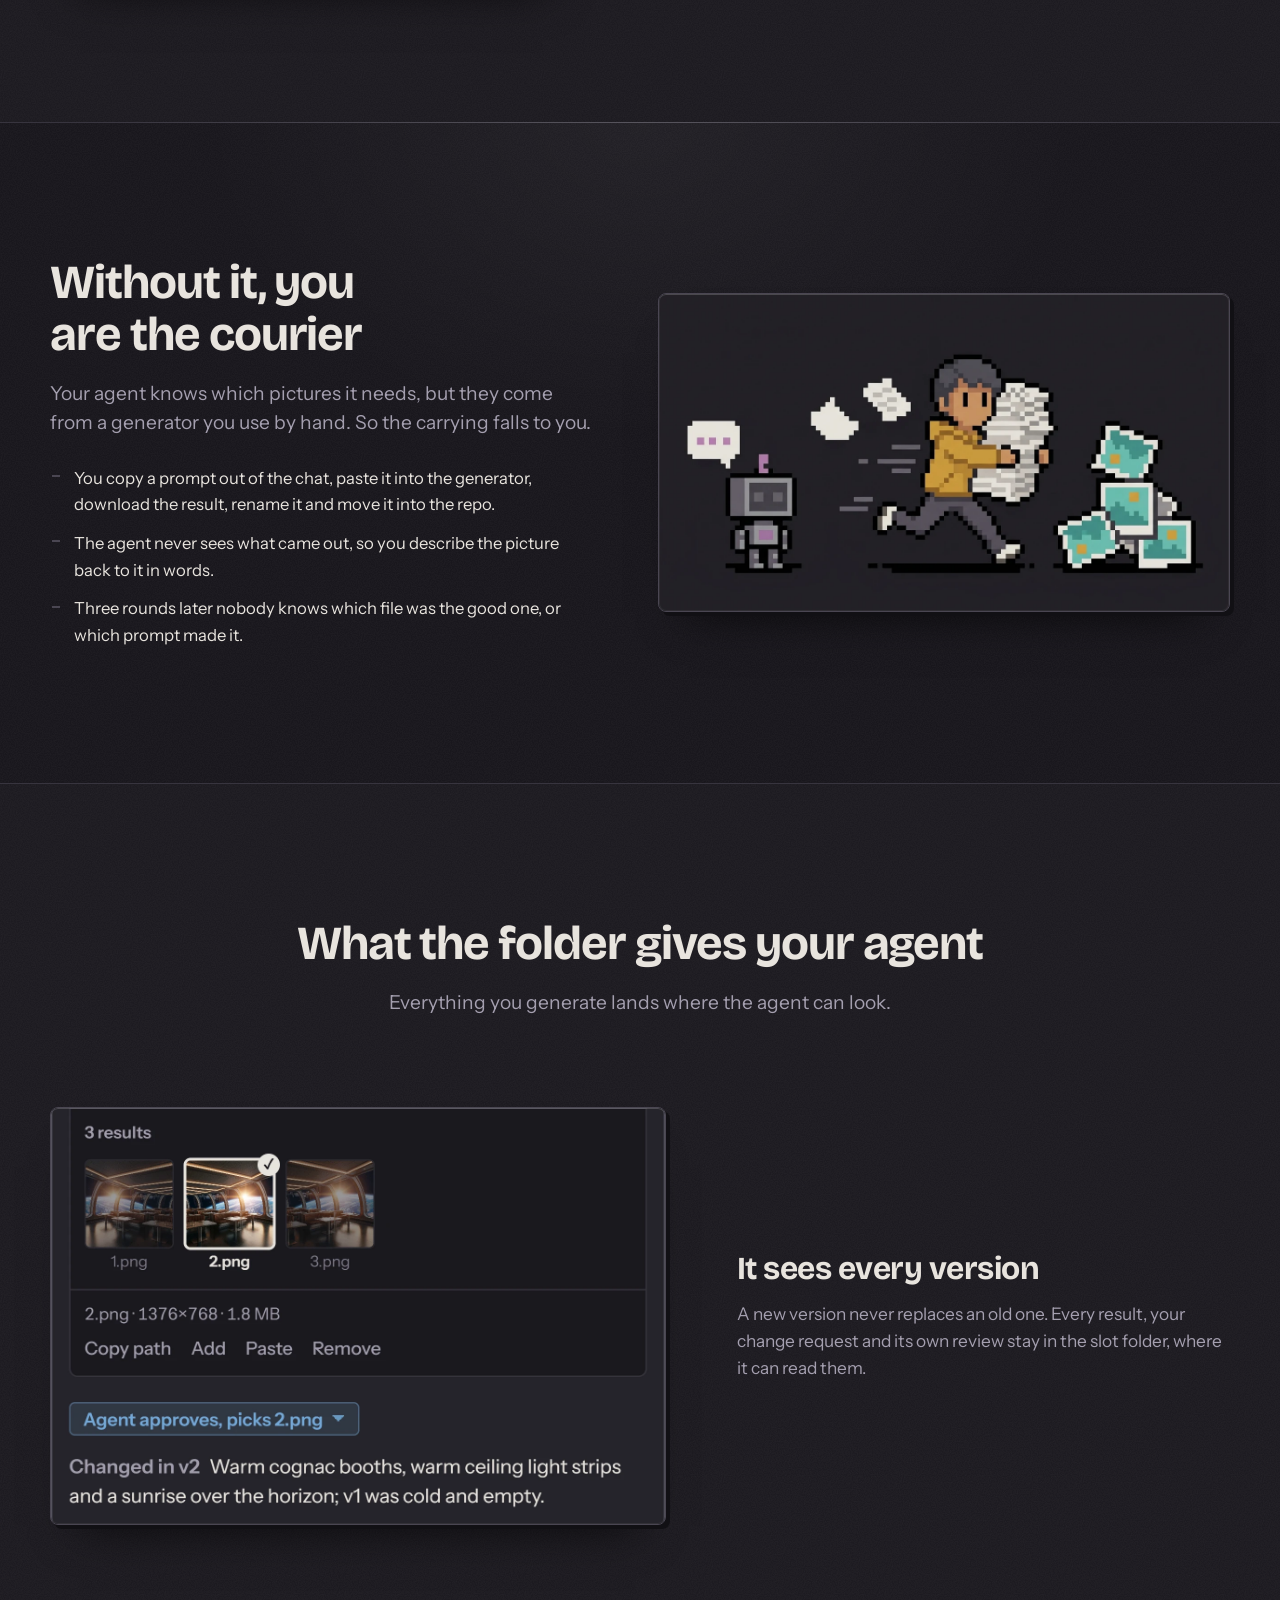
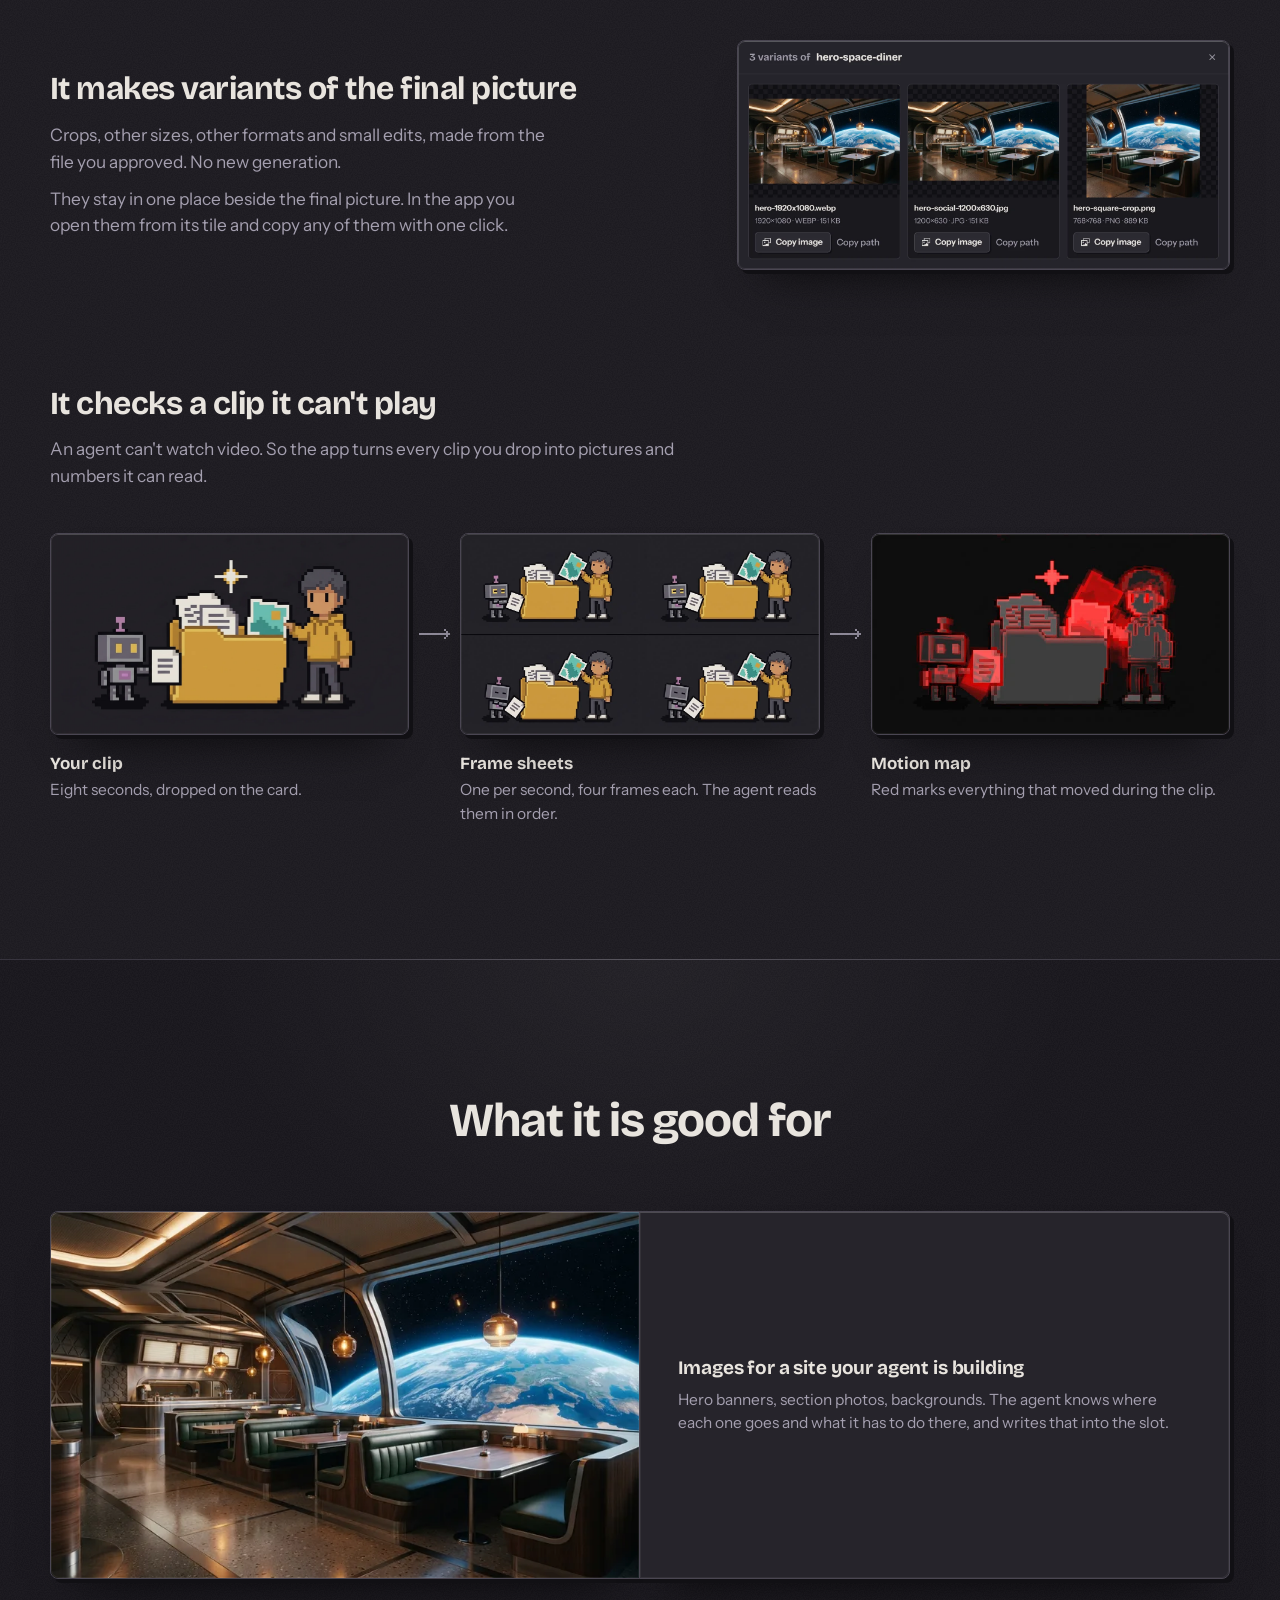
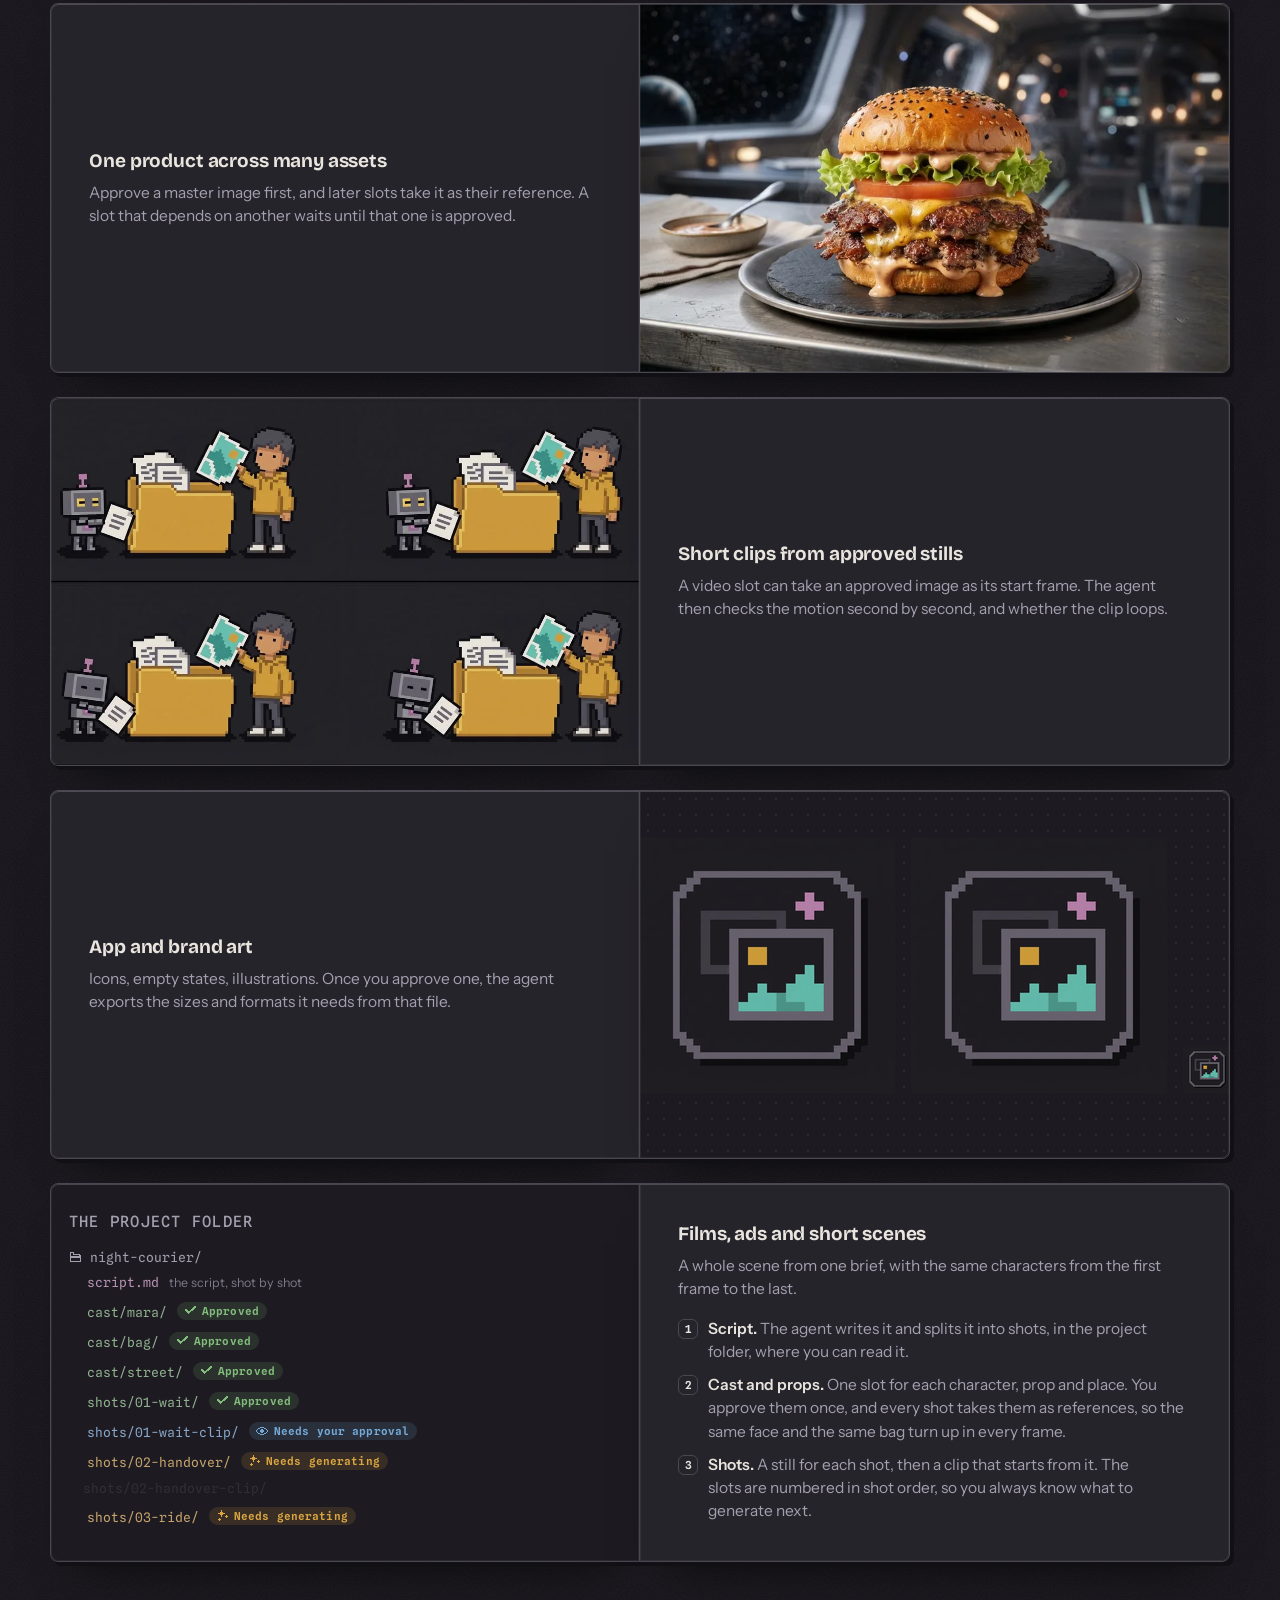
==== commit 2d06d01e: "Rework the motion, and add the promo and the tutorial Motion: no Lenis; the use cards meet on a scro" ====
--- a/index.html
+++ b/index.html
@@ -3,320 +3,32 @@
   <head>
     <meta charset="utf-8" />
     <meta name="viewport" content="width=device-width, initial-scale=1" />
-    <!-- Each language is a page of its own: English in index.html, Serbian in sr/index.html (made from index.html by
-         tools/build-sr.mjs, with this same script). It runs first, before anything is fetched or drawn: a reader who
-         chose Serbian in the menu and opens the English page goes on to the Serbian one, and an old link with ?lang=
-         goes to its language.
-         ?lang=en keeps the English page even for that reader, so no address sends back to the one it came from. With
-         the script the language menu shows (.i18n); main.js runs it, so without main.js the menu goes again. A page
-         opened by the menu (main.js keeps the reader's place for it) plays no entrance (.lang-switched) and holds its
-         transitions until main.js has set it as it was (.lang-settling), as when the text changed in place. -->
-    <script>
-      (function () {
-        var root = document.documentElement;
-        var asked = (/[?&]lang=([a-z]+)/.exec(location.search) || [])[1];
-        var saved = null;
-        try {
-          saved = localStorage.getItem("lang");
-        } catch (e) {}
-        // A page opened from a file has no folder index.
-        var index = location.protocol === "file:" ? "index.html" : "";
-        if (root.lang === "en" && (asked === "sr" || (saved === "sr" && asked !== "en"))) {
-          location.replace("sr/" + index + location.hash);
-        } else if (root.lang !== "en" && asked === "en") {
-          location.replace("../" + index + "?lang=en" + location.hash);
-        }
-        root.classList.add("i18n");
-        try {
-          var place = JSON.parse(sessionStorage.getItem("lang-place"));
-          if (place && Date.now() - place.at < 10000) root.classList.add("lang-switched", "lang-settling");
-        } catch (e) {}
-        document.addEventListener("DOMContentLoaded", function () {
-          if (!root.classList.contains("js")) root.classList.remove("i18n", "lang-settling");
-        });
-      })();
-    </script>
-    <title data-i18n="title">Asset Prompter: image &amp; video prompts from your coding agent</title>
+    <title data-i18n="title">Asset Prompter: your agent writes the prompt, you make the picture</title>
     <meta
       name="description"
       data-i18n-content="description"
-      content="Free local app for Windows and Linux. Claude Code, Codex or Cursor writes the image or video prompt; you make it in Midjourney, Google Flow or ChatGPT Images."
+      content="A small local app that carries prompts and results between your coding agent and the image or video generator you use by hand."
     />
-    <meta name="robots" content="index, follow, max-image-preview:large, max-snippet:-1, max-video-preview:-1" />
-    <meta name="author" content="Đorđe Novaković" />
-    <!-- One address per language. The Serbian page, sr/index.html, has the same three alternates and its own canonical. -->
-    <link rel="canonical" href="https://assetprompter.com/" />
-    <link rel="alternate" hreflang="en" href="https://assetprompter.com/" />
-    <link rel="alternate" hreflang="sr" href="https://assetprompter.com/sr/" />
-    <link rel="alternate" hreflang="x-default" href="https://assetprompter.com/" />
     <meta name="theme-color" content="#19171d" />
-    <meta name="color-scheme" content="dark" />
-    <meta name="format-detection" content="telephone=no" />
-    <!-- Link previews need absolute addresses. Their texts have keys, so the Serbian page gets Serbian previews, and so
-         has the picture (og.image: the Serbian page shows assets/og-sr.jpg, its words in Serbian). -->
     <meta property="og:type" content="website" />
-    <meta property="og:site_name" content="Asset Prompter" />
-    <meta property="og:locale" data-i18n-content="og.locale" content="en_US" />
-    <meta property="og:locale:alternate" data-i18n-content="og.locale.alt" content="sr_RS" />
-    <meta property="og:title" data-i18n-content="og.title" content="Asset Prompter: your agent writes the prompt, you make the picture" />
-    <meta
-      property="og:description"
-      data-i18n-content="og.description"
-      content="A free local app for Windows and Linux that carries prompts and results between your coding agent and the image or video generator you use by hand."
-    />
+    <meta property="og:title" content="Asset Prompter" />
+    <meta property="og:description" content="Your agent writes the prompt. You make the picture. A small local app for the hand-off between the two." />
+    <!-- Link previews need absolute addresses. Change both when the page moves to its own domain. -->
     <meta property="og:url" content="https://assetprompter.com/" />
-    <meta property="og:image" data-i18n-content="og.image" content="https://assetprompter.com/assets/og.jpg" />
-    <meta property="og:image:type" content="image/jpeg" />
+    <meta property="og:image" content="https://assetprompter.com/assets/og.png" />
     <meta property="og:image:width" content="1200" />
     <meta property="og:image:height" content="630" />
-    <meta property="og:image:alt" data-i18n-content="og.alt" content="Asset Prompter: your agent writes the prompt, you make the picture. A robot and a person on either side of a shared folder." />
+    <meta property="og:image:alt" content="Asset Prompter: your agent writes the prompt, you make the picture. A robot and a person on either side of a shared folder." />
     <meta name="twitter:card" content="summary_large_image" />
-    <meta name="twitter:title" data-i18n-content="og.title" content="Asset Prompter: your agent writes the prompt, you make the picture" />
-    <meta
-      name="twitter:description"
-      data-i18n-content="og.description"
-      content="A free local app for Windows and Linux that carries prompts and results between your coding agent and the image or video generator you use by hand."
+    <link rel="icon" type="image/svg+xml" href="./favicon.svg" />
+    <link rel="preconnect" href="https://fonts.googleapis.com" />
+    <link rel="preconnect" href="https://fonts.gstatic.com" crossorigin />
+    <link
+      href="https://fonts.googleapis.com/css2?family=Bricolage+Grotesque:opsz,wght@12..96,400..800&family=Instrument+Sans:wght@400;500;600&family=Spline+Sans+Mono:wght@400;500&display=swap"
+      rel="stylesheet"
     />
-    <meta name="twitter:image" data-i18n-content="og.image" content="https://assetprompter.com/assets/og.jpg" />
-    <meta name="twitter:image:alt" data-i18n-content="og.alt" content="Asset Prompter: your agent writes the prompt, you make the picture. A robot and a person on either side of a shared folder." />
-    <!-- Two facts Slack shows under a link (X ignores them). -->
-    <meta name="twitter:label1" data-i18n-content="og.label1" content="Price" />
-    <meta name="twitter:data1" data-i18n-content="og.data1" content="Free" />
-    <meta name="twitter:label2" data-i18n-content="og.label2" content="Runs on" />
-    <meta name="twitter:data2" content="Windows, Linux" />
-    <!-- The icon is favicon.svg; the others are drawn from it for browsers and places that take no SVG. The 192 px PNG
-         is the square raster icon search results ask for (at least 48 px). -->
-    <link rel="icon" href="./favicon.ico" sizes="32x32" />
-    <link rel="icon" type="image/svg+xml" href="./favicon.svg" />
-    <link rel="icon" type="image/png" sizes="192x192" href="./icon-192.png" />
-    <link rel="apple-touch-icon" href="./apple-touch-icon.png" />
-    <link rel="manifest" href="./site.webmanifest" />
-    <!-- The page as Markdown, and its short summary, for AI assistants and agents (llms-full.txt, llms.txt). Both are
-         English, so the Serbian page keeps only describedby (tools/build-sr.mjs leaves the alternate out). -->
-    <link rel="alternate" type="text/markdown" href="https://assetprompter.com/llms-full.txt" title="Asset Prompter as Markdown" />
-    <link rel="describedby" type="text/markdown" href="https://assetprompter.com/llms.txt" />
-    <meta name="apple-mobile-web-app-title" content="Asset Prompter" />
-    <!-- The fonts the hero is drawn in; the rest are found in styles.css. A font is fetched in CORS mode, so a preload
-         needs crossorigin to be used. The Serbian page preloads the Serbian file of each as well (-sr.woff2, its
-         letters with marks; tools/build-sr.mjs adds them). -->
-    <link rel="preload" href="assets/fonts/bricolage-grotesque-v9-latin.woff2" as="font" type="font/woff2" crossorigin />
-    <link rel="preload" href="assets/fonts/instrument-sans-v4-latin.woff2" as="font" type="font/woff2" crossorigin />
-    <link rel="stylesheet" href="./styles.css?v=w2-051" />
-    <!-- What search engines and AI answers read about the page. Its texts are copies of the page's: the page's name and
-         description are the title and the description above, the app's description is hero.sub, the questions and answers
-         are faq.1.q to faq.7.a word for word, without markup. Only the features, the app's subcategory, its requirements,
-         its audience, its keywords and the names of its about topics have no element; their Serbian is ld.feature.1 to
-         ld.feature.8, ld.subcategory, ld.requirements, ld.audience, ld.keywords and ld.about.1 to ld.about.5 in i18n.js. The agents and generators the page names are in mentions, with their Wikidata item
-         where there is one. Change it together with those texts. tools/build-sr.mjs writes the Serbian block of
-         sr/index.html from this one and stops if a text here is no longer the page's. -->
-    <script type="application/ld+json">
-      {
-        "@context": "https://schema.org",
-        "@graph": [
-          {
-            "@type": "WebSite",
-            "@id": "https://assetprompter.com/#website",
-            "url": "https://assetprompter.com/",
-            "name": "Asset Prompter",
-            "alternateName": ["AssetPrompter", "assetprompter.com"],
-            "inLanguage": ["en", "sr-Latn"],
-            "image": {
-              "@type": "ImageObject",
-              "@id": "https://assetprompter.com/#icon",
-              "url": "https://assetprompter.com/icon-512.png",
-              "contentUrl": "https://assetprompter.com/icon-512.png",
-              "width": 512,
-              "height": 512
-            },
-            "publisher": { "@id": "https://assetprompter.com/#author" }
-          },
-          {
-            "@type": "WebPage",
-            "@id": "https://assetprompter.com/#webpage",
-            "url": "https://assetprompter.com/",
-            "name": "Asset Prompter: image & video prompts from your coding agent",
-            "description": "Free local app for Windows and Linux. Claude Code, Codex or Cursor writes the image or video prompt; you make it in Midjourney, Google Flow or ChatGPT Images.",
-            "inLanguage": "en",
-            "isPartOf": { "@id": "https://assetprompter.com/#website" },
-            "about": { "@id": "https://assetprompter.com/#app" },
-            "mainEntity": { "@id": "https://assetprompter.com/#app" },
-            "mentions": [
-              { "@type": "Thing", "name": "Claude Code", "sameAs": "https://www.wikidata.org/wiki/Q138457287" },
-              { "@type": "Thing", "name": "Codex", "sameAs": "https://www.wikidata.org/wiki/Q138940795" },
-              { "@type": "Thing", "name": "Cursor", "sameAs": "https://www.wikidata.org/wiki/Q131980386" },
-              { "@type": "Thing", "name": "Gemini CLI" },
-              { "@type": "Thing", "name": "GitHub Copilot", "sameAs": "https://www.wikidata.org/wiki/Q107435063" },
-              { "@type": "Thing", "name": "OpenCode" },
-              { "@type": "Thing", "name": "Antigravity", "sameAs": "https://www.wikidata.org/wiki/Q136827654" },
-              {
-                "@type": "CreativeWork",
-                "name": "ChatGPT Images",
-                "isPartOf": { "@type": "CreativeWork", "name": "ChatGPT", "sameAs": "https://www.wikidata.org/wiki/Q115564437" }
-              },
-              { "@type": "Thing", "name": "Dreamina" },
-              { "@type": "Thing", "name": "Google Flow", "sameAs": "https://www.wikidata.org/wiki/Q140560557" },
-              { "@type": "Thing", "name": "Grok Imagine" },
-              { "@type": "Thing", "name": "Leonardo.Ai", "sameAs": "https://www.wikidata.org/wiki/Q124157014" },
-              { "@type": "Thing", "name": "Luma AI" },
-              { "@type": "Thing", "name": "Midjourney", "sameAs": "https://www.wikidata.org/wiki/Q113070628" },
-              { "@type": "Thing", "name": "Model Context Protocol (MCP)", "sameAs": "https://www.wikidata.org/wiki/Q133436854" }
-            ],
-            "primaryImageOfPage": {
-              "@type": "ImageObject",
-              "url": "https://assetprompter.com/assets/og.jpg",
-              "width": 1200,
-              "height": 630
-            },
-            "dateModified": "2026-10-08"
-          },
-          {
-            "@type": "SoftwareApplication",
-            "@id": "https://assetprompter.com/#app",
-            "name": "Asset Prompter",
-            "url": "https://assetprompter.com/",
-            "description": "Asset Prompter is a small local app that carries prompts and results between your coding agent and the image or video generator you use by hand.",
-            "applicationCategory": "DeveloperApplication",
-            "applicationSubCategory": "Prompt and result handoff between coding agents and image or video generators",
-            "operatingSystem": "Windows, Linux",
-            "softwareRequirements": "Bun; ffmpeg for the frame sheets and motion map of video clips. Setup installs both on Windows and Linux; on macOS you install Bun yourself.",
-            "isAccessibleForFree": true,
-            "license": "https://opensource.org/license/mit",
-            "offers": { "@type": "Offer", "price": "0", "priceCurrency": "USD" },
-            "downloadUrl": "https://github.com/Djordje1998/asset-prompter/archive/refs/heads/master.zip",
-            "installUrl": "https://github.com/Djordje1998/asset-prompter/blob/master/AGENT-INSTALL.md",
-            "releaseNotes": "https://github.com/Djordje1998/asset-prompter/blob/master/CHANGELOG.md",
-            "softwareHelp": { "@type": "CreativeWork", "url": "https://github.com/Djordje1998/asset-prompter/blob/master/README.md" },
-            "image": { "@id": "https://assetprompter.com/#icon" },
-            "screenshot": [
-              "https://assetprompter.com/assets/app/2-result.webp",
-              "https://assetprompter.com/assets/app/7-approved.webp",
-              "https://assetprompter.com/assets/shots/variants-dialog.webp"
-            ],
-            "audience": {
-              "@type": "Audience",
-              "audienceType": "People who build websites, apps and other projects with a coding agent and make the images and video for them by hand in a generator such as Midjourney, Google Flow or ChatGPT Images"
-            },
-            "keywords": [
-              "coding agent image prompts",
-              "coding agent video prompts",
-              "Claude Code images",
-              "Codex images",
-              "Cursor images",
-              "Midjourney",
-              "Google Flow",
-              "ChatGPT Images",
-              "image prompt handoff",
-              "AI image and video assets for a website",
-              "no API key",
-              "MCP server alternative for generators without an API",
-              "local app",
-              "Windows",
-              "Linux",
-              "free"
-            ],
-            "about": [
-              { "@type": "Thing", "name": "Generative artificial intelligence", "sameAs": "https://www.wikidata.org/wiki/Q117246174" },
-              { "@type": "Thing", "name": "Text-to-image model", "sameAs": "https://www.wikidata.org/wiki/Q113940039" },
-              { "@type": "Thing", "name": "Text-to-video model", "sameAs": "https://www.wikidata.org/wiki/Q115517227" },
-              { "@type": "Thing", "name": "Prompt engineering", "sameAs": "https://www.wikidata.org/wiki/Q108941486" },
-              { "@type": "Thing", "name": "AI agent", "sameAs": "https://www.wikidata.org/wiki/Q132451509" }
-            ],
-            "featureList": [
-              "Your coding agent writes each image or video prompt into a slot, with its settings",
-              "You generate by hand in any tool and drop the result on the slot's card",
-              "Works with Claude Code, Codex, Cursor, Gemini CLI, GitHub Copilot, OpenCode and Antigravity, and any agent that works with files",
-              "Presets for ChatGPT Images, Dreamina, Google Flow, Grok Imagine, Leonardo.Ai, Luma and Midjourney",
-              "Every version, result, change request and review stays in the slot folder as plain files",
-              "One click approves a result and makes it final; from that file the agent exports the sizes and formats it needs",
-              "Turns each video clip into frame sheets and a motion map the agent can read",
-              "Runs on your machine and listens on 127.0.0.1 only, with no account and no API key"
-            ],
-            "author": { "@id": "https://assetprompter.com/#author" },
-            "sameAs": ["https://github.com/Djordje1998/asset-prompter"]
-          },
-          {
-            "@type": "SoftwareSourceCode",
-            "@id": "https://assetprompter.com/#source",
-            "codeRepository": "https://github.com/Djordje1998/asset-prompter",
-            "programmingLanguage": "TypeScript",
-            "runtimePlatform": "Bun",
-            "license": "https://opensource.org/license/mit",
-            "targetProduct": { "@id": "https://assetprompter.com/#app" },
-            "author": { "@id": "https://assetprompter.com/#author" }
-          },
-          {
-            "@type": "Person",
-            "@id": "https://assetprompter.com/#author",
-            "name": "Đorđe Novaković",
-            "alternateName": ["Djordje Novaković", "Djordje1998"],
-            "url": "https://github.com/Djordje1998",
-            "sameAs": ["https://github.com/Djordje1998", "https://www.linkedin.com/in/dj-nov"]
-          },
-          {
-            "@type": "FAQPage",
-            "@id": "https://assetprompter.com/#questions",
-            "inLanguage": "en",
-            "isPartOf": { "@id": "https://assetprompter.com/#website" },
-            "about": { "@id": "https://assetprompter.com/#app" },
-            "mainEntity": [
-              {
-                "@type": "Question",
-                "name": "Which agents does it work with?",
-                "acceptedAnswer": {
-                  "@type": "Answer",
-                  "text": "Any agent that can read and write files in the project folder and follow a written guide. The app writes that guide, HOW-TO-USE.md, into every project. If the agent can also run a command in the background and is woken when it ends, Notify agent wakes it. If not, you tell it \"done\" in the chat."
-                }
-              },
-              {
-                "@type": "Question",
-                "name": "Which generators?",
-                "acceptedAnswer": {
-                  "@type": "Answer",
-                  "text": "Any tool you can paste a prompt into and get a file out of. A preset tells the agent which models, modes, aspect ratios and lengths a tool offers, and the app warns you when a result doesn't match. Presets for ChatGPT Images, Dreamina, Google Flow, Grok Imagine, Leonardo.Ai, Luma and Midjourney are included, and a slot can use any of them, so one project can mix tools. Each preset is a short text file you can copy and edit for another tool."
-                }
-              },
-              {
-                "@type": "Question",
-                "name": "My generator has an MCP server. Do I still need this?",
-                "acceptedAnswer": {
-                  "@type": "Answer",
-                  "text": "Maybe not. Several generators now offer an official MCP server that lets an agent generate on your plan, among them Higgsfield, Ideogram, Krea and Runway. Asset Prompter still helps there if you want to choose and approve every result yourself and keep each version in the folder, or if you use features the tool keeps to its own app."
-                }
-              },
-              {
-                "@type": "Question",
-                "name": "Do I need an agent at all?",
-                "acceptedAnswer": {
-                  "@type": "Answer",
-                  "text": "No. New slot lets you write prompts yourself. You still get versions, results side by side and a shelf of approved files."
-                }
-              },
-              {
-                "@type": "Question",
-                "name": "Does anything leave my machine?",
-                "acceptedAnswer": {
-                  "@type": "Answer",
-                  "text": "The app listens on 127.0.0.1 only, has no account, and keeps everything in your project folder. Two things do go out: the interface loads its fonts from Google Fonts, and whatever you paste into your generator goes to that generator."
-                }
-              },
-              {
-                "@type": "Question",
-                "name": "What does it cost?",
-                "acceptedAnswer": { "@type": "Answer", "text": "Nothing. You pay for your generator and your agent, as you do now." }
-              },
-              {
-                "@type": "Question",
-                "name": "Can I change an asset after I approved it?",
-                "acceptedAnswer": {
-                  "@type": "Answer",
-                  "text": "Yes. Remove the approval in Details to reopen the slot, or clone the slot to try another direction and keep the original."
-                }
-              }
-            ]
-          }
-        ]
-      }
-    </script>
+    <link rel="stylesheet" href="./styles.css?v=w2-043" />
+    <script src="./i18n.js?v=w2-035"></script>
   </head>
   <body id="top">
     <svg xmlns="http://www.w3.org/2000/svg" class="sprite" aria-hidden="true">
@@ -337,6 +49,12 @@
       <symbol id="i-lock" viewBox="0 0 12 12"><path d="M4 0h4v1h-4zM3 1h1v1h-1zM8 1h1v1h-1zM3 2h1v1h-1zM8 2h1v1h-1zM3 3h1v1h-1zM8 3h1v1h-1zM1 4h10v1h-10zM1 5h1v1h-1zM10 5h1v1h-1zM1 6h1v1h-1zM5 6h2v1h-2zM10 6h1v1h-1zM1 7h1v1h-1zM5 7h2v1h-2zM10 7h1v1h-1zM1 8h1v1h-1zM6 8h1v1h-1zM10 8h1v1h-1zM1 9h1v1h-1zM10 9h1v1h-1zM1 10h10v1h-10z"/></symbol>
       <symbol id="i-undo" viewBox="0 0 12 12"><path d="M3 1h1v1h-1zM2 2h2v1h-2zM1 3h9v1h-9zM2 4h2v1h-2zM9 4h2v1h-2zM3 5h1v1h-1zM10 5h1v1h-1zM10 6h1v1h-1zM10 7h1v1h-1zM9 8h2v1h-2zM2 9h6v1h-6z"/></symbol>
       <symbol id="i-globe" viewBox="0 0 12 12"><path d="M3 0h5v1h-5zM2 1h1v1h-1zM4 1h1v1h-1zM6 1h1v1h-1zM8 1h1v1h-1zM1 2h1v1h-1zM3 2h1v1h-1zM7 2h1v1h-1zM9 2h1v1h-1zM0 3h1v1h-1zM3 3h1v1h-1zM7 3h1v1h-1zM10 3h1v1h-1zM0 4h1v1h-1zM3 4h1v1h-1zM7 4h1v1h-1zM10 4h1v1h-1zM0 5h11v1h-11zM0 6h1v1h-1zM3 6h1v1h-1zM7 6h1v1h-1zM10 6h1v1h-1zM0 7h1v1h-1zM3 7h1v1h-1zM7 7h1v1h-1zM10 7h1v1h-1zM1 8h1v1h-1zM3 8h1v1h-1zM7 8h1v1h-1zM9 8h1v1h-1zM2 9h1v1h-1zM4 9h1v1h-1zM6 9h1v1h-1zM8 9h1v1h-1zM3 10h5v1h-5z"/></symbol>
+      <symbol id="i-play" viewBox="0 0 12 12"><path d="M3 1h1v1h-1zM3 2h2v1h-2zM3 3h3v1h-3zM3 4h4v1h-4zM3 5h5v1h-5zM3 6h5v1h-5zM3 7h4v1h-4zM3 8h3v1h-3zM3 9h2v1h-2zM3 10h1v1h-1z"/></symbol>
+      <symbol id="i-pause" viewBox="0 0 12 12"><path d="M2 1h3v10h-3zM7 1h3v10h-3z"/></symbol>
+      <symbol id="i-sound" viewBox="0 0 12 12"><path d="M1 4h2v4h-2zM3 3h1v6h-1zM4 2h1v8h-1zM5 1h1v10h-1zM7 4h1v4h-1zM9 2h1v8h-1z"/></symbol>
+      <symbol id="i-muted" viewBox="0 0 12 12"><path d="M1 4h2v4h-2zM3 3h1v6h-1zM4 2h1v8h-1zM5 1h1v10h-1zM7 4h1v1h-1zM10 4h1v1h-1zM8 5h2v2h-2zM7 7h1v1h-1zM10 7h1v1h-1z"/></symbol>
+      <symbol id="i-expand" viewBox="0 0 12 12"><path d="M1 1h4v1h-4zM1 2h1v3h-1zM7 1h4v1h-4zM10 2h1v3h-1zM1 7h1v3h-1zM1 10h4v1h-4zM10 7h1v3h-1zM7 10h4v1h-4z"/></symbol>
+      <symbol id="i-shrink" viewBox="0 0 12 12"><path d="M4 1h1v3h-1zM1 4h4v1h-4zM7 1h1v3h-1zM7 4h4v1h-4zM1 7h4v1h-4zM4 8h1v3h-1zM7 7h4v1h-4zM7 8h1v3h-1z"/></symbol>
       <symbol id="i-info" viewBox="0 0 12 12"><path d="M3 0h6v1h-6zM2 1h1v1h-1zM9 1h1v1h-1zM1 2h1v1h-1zM5 2h2v1h-2zM10 2h1v1h-1zM1 3h1v1h-1zM10 3h1v1h-1zM1 4h1v1h-1zM5 4h2v1h-2zM10 4h1v1h-1zM1 5h1v1h-1zM5 5h2v1h-2zM10 5h1v1h-1zM1 6h1v1h-1zM5 6h2v1h-2zM10 6h1v1h-1zM1 7h1v1h-1zM5 7h2v1h-2zM10 7h1v1h-1zM2 8h1v1h-1zM9 8h1v1h-1zM3 9h6v1h-6z"/></symbol>
     </svg>
 
@@ -355,29 +73,27 @@
         <a href="#questions" data-i18n="nav.questions">Questions</a>
       </nav>
       <div class="bar-right">
-        <!-- The language menu. Each language is a page of its own, and the items are links to them; main.js opens the
-             menu and keeps the reader's place on the other page. Without main.js the menu is not shown.
-             The button's label holds the code it shows (Language: EN), so the name a reader hears contains what is seen. -->
+        <!-- The language menu. i18n.js switches the page; without the script the menu is not shown. -->
         <div class="lang">
-          <button type="button" class="btn lang-btn" aria-haspopup="menu" aria-expanded="false" aria-controls="lang-menu" aria-label="Language: EN" data-i18n-aria-label="lang.label">
+          <button type="button" class="btn lang-btn" aria-haspopup="menu" aria-expanded="false" aria-controls="lang-menu" aria-label="Language" data-i18n-aria-label="lang.label">
             <svg class="icon" width="14" height="14" aria-hidden="true"><use href="#i-globe" /></svg>
             <span class="lang-code">EN</span>
             <svg class="icon lang-caret" width="10" height="10" aria-hidden="true"><use href="#i-chevron" /></svg>
           </button>
           <ul class="lang-menu" id="lang-menu" role="menu" hidden>
             <li role="none">
-              <a href="./" hreflang="en" role="menuitemradio" aria-checked="true" data-lang="en" lang="en">
+              <button type="button" role="menuitemradio" aria-checked="true" data-lang="en" lang="en">
                 English<svg class="icon" width="12" height="12" aria-hidden="true"><use href="#i-check" /></svg>
-              </a>
+              </button>
             </li>
             <li role="none">
-              <a href="sr/" hreflang="sr" role="menuitemradio" aria-checked="false" data-lang="sr" lang="sr-Latn">
+              <button type="button" role="menuitemradio" aria-checked="false" data-lang="sr" lang="sr-Latn">
                 Srpski<svg class="icon" width="12" height="12" aria-hidden="true"><use href="#i-check" /></svg>
-              </a>
+              </button>
             </li>
           </ul>
         </div>
-        <a class="btn bar-github" href="https://github.com/Djordje1998/asset-prompter" target="_blank" rel="noopener" aria-label="Star on GitHub: Asset Prompter" data-i18n-aria-label="star.label">
+        <a class="btn bar-github" href="https://github.com/Djordje1998/asset-prompter" target="_blank" rel="noopener" aria-label="Star Asset Prompter on GitHub" data-i18n-aria-label="star.label">
           <svg class="icon" width="14" height="14" aria-hidden="true"><use href="#i-star" /></svg>
           <span class="bar-github-text" data-i18n="star">Star<span class="bar-github-on"> on GitHub</span></span>
         </a>
@@ -427,7 +143,7 @@
                 <p class="ask-bar" data-i18n-text="ask.hero">
                   <svg class="icon" width="14" height="14" aria-hidden="true"><use href="#i-robot" /></svg>
                   Paste this into your agent to install it
-                  <button type="button" class="btn btn-sm copy-btn" data-copy="#ask-hero" aria-describedby="ask-hero">
+                  <button type="button" class="btn btn-sm copy-btn" data-copy="#ask-hero">
                     <svg class="icon" width="12" height="12" aria-hidden="true"><use href="#i-clipboard" /></svg><span class="copy-label" data-i18n="copy">Copy</span>
                   </button>
                 </p>
@@ -451,16 +167,13 @@
               <div class="hero-stage">
                 <i class="port port-agent" aria-hidden="true"></i>
                 <i class="port port-you" aria-hidden="true"></i>
-                <div class="art hero-art" data-slot="loop-relay" data-video-av1="assets/art/loop-relay-av1.mp4" data-video="assets/art/loop-relay.mp4">
-                  <img
-                    src="assets/art/loop-relay.webp"
-                    alt="Pixel art: a robot puts a prompt sheet into a shared folder from one side, and a person puts a finished picture in from the other."
-                    data-i18n-alt="hero.alt"
-                    fetchpriority="high"
-                    width="1280"
-                    height="714"
-                  />
-                </div>
+                <!-- The promo: its still and a Play button until pressed; then main.js plays the clip here with the browser's own
+                     controls. Without the script the link opens the file. -->
+                <a class="art hero-art promo" href="assets/video/promo.mp4" data-promo aria-label="Play the promo video, 56 seconds, with sound" data-i18n-aria-label="promo.aria">
+                  <img src="assets/art/loop-relay.webp" alt="" width="1280" height="714" />
+                  <span class="video-play" aria-hidden="true"><svg class="icon" width="36" height="36"><use href="#i-play" /></svg></span>
+                  <span class="video-time" aria-hidden="true">0:56</span>
+                </a>
               </div>
             </div>
 
@@ -468,12 +181,12 @@
               <p class="hub-label" data-i18n="hero.gen">Your generator</p>
               <ul aria-label="Generators you use by hand" data-i18n-aria-label="hero.gens">
                 <li style="--x: 0.78; --y: 5%"><span class="cube"><span class="cube-body"><i class="f f-back"></i><i class="f f-bottom"></i><i class="f f-left"></i><i class="f f-right"></i><i class="cube-glow"></i><span class="cube-core" data-letters="Ch"><img src="assets/logos/chatgpt.svg" alt="" width="40" height="40" /></span><i class="f f-top"></i><i class="f f-front"></i></span></span><span class="hub-name">ChatGPT Images</span></li>
-                <li style="--x: 0.14; --y: 16.5%"><span class="cube"><span class="cube-body"><i class="f f-back"></i><i class="f f-bottom"></i><i class="f f-left"></i><i class="f f-right"></i><i class="cube-glow"></i><span class="cube-core" data-letters="Dr"><img src="assets/logos/dreamina.webp" alt="" width="40" height="40" /></span><i class="f f-top"></i><i class="f f-front"></i></span></span><span class="hub-name">Dreamina</span></li>
-                <li style="--x: 0.86; --y: 29%"><span class="cube"><span class="cube-body"><i class="f f-back"></i><i class="f f-bottom"></i><i class="f f-left"></i><i class="f f-right"></i><i class="cube-glow"></i><span class="cube-core" data-letters="Fl"><img src="assets/logos/google-flow.webp" alt="" width="40" height="32" /></span><i class="f f-top"></i><i class="f f-front"></i></span></span><span class="hub-name">Google Flow</span></li>
-                <li style="--x: 0.2; --y: 41.5%"><span class="cube"><span class="cube-body"><i class="f f-back"></i><i class="f f-bottom"></i><i class="f f-left"></i><i class="f f-right"></i><i class="cube-glow"></i><span class="cube-core" data-letters="Gr"><img src="assets/logos/grok.webp" alt="" width="40" height="40" /></span><i class="f f-top"></i><i class="f f-front"></i></span></span><span class="hub-name">Grok Imagine</span></li>
-                <li style="--x: 0.9; --y: 54%"><span class="cube"><span class="cube-body"><i class="f f-back"></i><i class="f f-bottom"></i><i class="f f-left"></i><i class="f f-right"></i><i class="cube-glow"></i><span class="cube-core" data-letters="Le"><img src="assets/logos/leonardo.webp" alt="" width="40" height="40" /></span><i class="f f-top"></i><i class="f f-front"></i></span></span><span class="hub-name">Leonardo.Ai</span></li>
+                <li style="--x: 0.14; --y: 16.5%"><span class="cube"><span class="cube-body"><i class="f f-back"></i><i class="f f-bottom"></i><i class="f f-left"></i><i class="f f-right"></i><i class="cube-glow"></i><span class="cube-core" data-letters="Dr"><img src="assets/logos/dreamina.png" alt="" width="40" height="40" /></span><i class="f f-top"></i><i class="f f-front"></i></span></span><span class="hub-name">Dreamina</span></li>
+                <li style="--x: 0.86; --y: 29%"><span class="cube"><span class="cube-body"><i class="f f-back"></i><i class="f f-bottom"></i><i class="f f-left"></i><i class="f f-right"></i><i class="cube-glow"></i><span class="cube-core" data-letters="Fl"><img src="assets/logos/google-flow.png" alt="" width="40" height="40" /></span><i class="f f-top"></i><i class="f f-front"></i></span></span><span class="hub-name">Google Flow</span></li>
+                <li style="--x: 0.2; --y: 41.5%"><span class="cube"><span class="cube-body"><i class="f f-back"></i><i class="f f-bottom"></i><i class="f f-left"></i><i class="f f-right"></i><i class="cube-glow"></i><span class="cube-core" data-letters="Gr"><img src="assets/logos/grok.png" alt="" width="40" height="40" /></span><i class="f f-top"></i><i class="f f-front"></i></span></span><span class="hub-name">Grok Imagine</span></li>
+                <li style="--x: 0.9; --y: 54%"><span class="cube"><span class="cube-body"><i class="f f-back"></i><i class="f f-bottom"></i><i class="f f-left"></i><i class="f f-right"></i><i class="cube-glow"></i><span class="cube-core" data-letters="Le"><img src="assets/logos/leonardo.png" alt="" width="40" height="40" /></span><i class="f f-top"></i><i class="f f-front"></i></span></span><span class="hub-name">Leonardo.Ai</span></li>
                 <li style="--x: 0.1; --y: 66.5%"><span class="cube"><span class="cube-body"><i class="f f-back"></i><i class="f f-bottom"></i><i class="f f-left"></i><i class="f f-right"></i><i class="cube-glow"></i><span class="cube-core" data-letters="Lu"><img src="assets/logos/luma.svg" alt="" width="40" height="40" /></span><i class="f f-top"></i><i class="f f-front"></i></span></span><span class="hub-name">Luma AI</span></li>
-                <li style="--x: 0.72; --y: 79%"><span class="cube"><span class="cube-body"><i class="f f-back"></i><i class="f f-bottom"></i><i class="f f-left"></i><i class="f f-right"></i><i class="cube-glow"></i><span class="cube-core" data-letters="Mj"><img src="assets/logos/midjourney.webp" alt="" width="40" height="40" /></span><i class="f f-top"></i><i class="f f-front"></i></span></span><span class="hub-name">Midjourney</span></li>
+                <li style="--x: 0.72; --y: 79%"><span class="cube"><span class="cube-body"><i class="f f-back"></i><i class="f f-bottom"></i><i class="f f-left"></i><i class="f f-right"></i><i class="cube-glow"></i><span class="cube-core" data-letters="Mj"><img src="assets/logos/midjourney.png" alt="" width="40" height="40" /></span><i class="f f-top"></i><i class="f f-front"></i></span></span><span class="hub-name">Midjourney</span></li>
                 <li class="is-any"><span class="cube"><span class="cube-body"><i class="f f-back"></i><i class="f f-bottom"></i><i class="f f-left"></i><i class="f f-right"></i><i class="cube-glow"></i><span class="cube-core" aria-hidden="true">+</span><i class="f f-top"></i><i class="f f-front"></i></span></span><span class="hub-name" data-i18n="hero.anyGen">any tool you paste a prompt into</span></li>
               </ul>
             </div>
@@ -540,8 +253,8 @@
 
                 <figure class="appshot" data-reveal>
                   <picture>
-                    <source media="(max-width: 640px)" srcset="assets/app/1-asked-narrow-440.webp 440w, assets/app/1-asked-narrow.webp 880w" sizes="(max-width: 497px) calc(100vw - 58px), 440px" width="880" height="1384" />
-                    <img src="assets/app/1-asked.webp" srcset="assets/app/1-asked-800.webp 800w, assets/app/1-asked.webp 1600w" sizes="800px" data-i18n-alt="turn.1.alt" alt="The slot's card in Asset Prompter, marked Needs generating: an empty drop area, the settings to choose, and the prompt with a Copy prompt button." width="1600" height="656" loading="lazy" />
+                    <source media="(max-width: 640px)" srcset="assets/app/1-asked-narrow.webp" width="880" height="1384" />
+                    <img src="assets/app/1-asked.webp" data-i18n-alt="turn.1.alt" alt="The slot's card in Asset Prompter, marked Needs generating: an empty drop area, the settings to choose, and the prompt with a Copy prompt button." width="1600" height="656" loading="lazy" />
                   </picture>
                 </figure>
               </article>
@@ -556,8 +269,8 @@
 
                 <figure class="appshot is-part" data-reveal>
                   <picture>
-                    <source media="(max-width: 640px)" srcset="assets/app/2-copied-narrow-418.webp 418w, assets/app/2-copied-narrow.webp 836w" sizes="(max-width: 475px) calc(100vw - 58px), 416px" width="836" height="394" />
-                    <img src="assets/app/2-copied.webp" srcset="assets/app/2-copied-523.webp 523w, assets/app/2-copied.webp 1046w" sizes="522px" data-i18n-alt="turn.2.alt" alt="The prompt box on the card after Copy prompt was pressed: the settings Image, 16:9 and Nano Banana Pro, the prompt, and the button now reading Copied." width="1046" height="394" loading="lazy" />
+                    <source media="(max-width: 640px)" srcset="assets/app/2-copied-narrow.webp" width="836" height="394" />
+                    <img src="assets/app/2-copied.webp" data-i18n-alt="turn.2.alt" alt="The prompt box on the card after Copy prompt was pressed: the settings Image, 16:9 and Nano Banana Pro, the prompt, and the button now reading Copied." width="1046" height="394" loading="lazy" />
                   </picture>
                 </figure>
               </article>
@@ -573,8 +286,8 @@
 
                 <figure class="appshot" data-reveal>
                   <picture>
-                    <source media="(max-width: 640px)" srcset="assets/app/2-result-narrow-440.webp 440w, assets/app/2-result-narrow.webp 880w" sizes="(max-width: 497px) calc(100vw - 58px), 440px" width="880" height="1638" />
-                    <img src="assets/app/2-result.webp" srcset="assets/app/2-result-800.webp 800w, assets/app/2-result.webp 1600w" sizes="800px" data-i18n-alt="turn.3.alt" alt="The same card with your picture in it, a dining room on a space station. The card is now marked Agent's turn, with the buttons Approve v1 and Request changes." width="1600" height="750" loading="lazy" />
+                    <source media="(max-width: 640px)" srcset="assets/app/2-result-narrow.webp" width="880" height="1638" />
+                    <img src="assets/app/2-result.webp" data-i18n-alt="turn.3.alt" alt="The same card with your picture in it, a dining room on a space station. The card is now marked Agent's turn, with the buttons Approve v1 and Request changes." width="1600" height="750" loading="lazy" />
                   </picture>
                 </figure>
               </article>
@@ -590,7 +303,7 @@
 
                 <figure class="appshot is-part" data-reveal>
                   <picture>
-                    <img src="assets/app/4-notify-narrow.webp" srcset="assets/app/4-notify-narrow-440.webp 440w, assets/app/4-notify-narrow.webp 880w" sizes="(max-width: 497px) calc(100vw - 58px), 440px" data-i18n-alt="turn.4.alt" alt="The row above the cards: one slot under Agent's turn, and the Notify agent button with a green dot, which means the agent is listening." width="880" height="382" loading="lazy" />
+                    <img src="assets/app/4-notify-narrow.webp" data-i18n-alt="turn.4.alt" alt="The row above the cards: one slot under Agent's turn, and the Notify agent button with a green dot, which means the agent is listening." width="880" height="382" loading="lazy" />
                   </picture>
                 </figure>
               </article>
@@ -607,8 +320,8 @@
 
                 <figure class="appshot" data-reveal>
                   <picture>
-                    <source media="(max-width: 640px)" srcset="assets/app/3-change-request-narrow-440.webp 440w, assets/app/3-change-request-narrow.webp 880w" sizes="(max-width: 497px) calc(100vw - 58px), 440px" width="880" height="1710" />
-                    <img src="assets/app/3-change-request.webp" srcset="assets/app/3-change-request-800.webp 800w, assets/app/3-change-request.webp 1600w" sizes="800px" data-i18n-alt="turn.5.alt" alt="The card with your change request typed under the prompt: Too cold and empty. Make the booths warm cognac leather, add warm ceiling lights, and let the sun rise over the horizon." width="1600" height="750" loading="lazy" />
+                    <source media="(max-width: 640px)" srcset="assets/app/3-change-request-narrow.webp" width="880" height="1710" />
+                    <img src="assets/app/3-change-request.webp" data-i18n-alt="turn.5.alt" alt="The card with your change request typed under the prompt: Too cold and empty. Make the booths warm cognac leather, add warm ceiling lights, and let the sun rise over the horizon." width="1600" height="750" loading="lazy" />
                   </picture>
                 </figure>
               </article>
@@ -624,8 +337,8 @@
 
                 <figure class="appshot" data-reveal>
                   <picture>
-                    <source media="(max-width: 640px)" srcset="assets/app/7-approved-narrow-440.webp 440w, assets/app/7-approved-narrow.webp 880w" sizes="(max-width: 497px) calc(100vw - 58px), 440px" width="880" height="2190" />
-                    <img src="assets/app/7-approved.webp" srcset="assets/app/7-approved-800.webp 800w, assets/app/7-approved.webp 1600w" sizes="800px" data-i18n-alt="turn.6.alt" alt="The card of the second version, marked Approved: the warm dining room with the sunrise, three results with yours picked, the agent's review, and your earlier change request folded below." width="1600" height="1042" loading="lazy" />
+                    <source media="(max-width: 640px)" srcset="assets/app/7-approved-narrow.webp" width="880" height="2190" />
+                    <img src="assets/app/7-approved.webp" data-i18n-alt="turn.6.alt" alt="The card of the second version, marked Approved: the warm dining room with the sunrise, three results with yours picked, the agent's review, and your earlier change request folded below." width="1600" height="1042" loading="lazy" />
                   </picture>
                 </figure>
               </article>
@@ -750,7 +463,7 @@
           <div class="rows">
             <article class="row">
               <figure class="row-pic" data-reveal>
-                <img src="assets/shots/version-results.webp" srcset="assets/shots/version-results-660.webp 660w, assets/shots/version-results.webp 1320w" sizes="(max-width: 900px) calc(100vw - 32px), 616px" data-i18n-alt="versions.alt" alt="Part of the approved slot's details in the app: the three results of version 2 with 2.png picked, the agent's verdict, Agent approves, picks 2.png, and the note on what changed from version 1." width="1320" height="894" loading="lazy" />
+                <img src="assets/shots/version-results.webp" data-i18n-alt="versions.alt" alt="Part of the approved slot's details in the app: the three results of version 2 with 2.png picked, the agent's verdict, Agent approves, picks 2.png, and the note on what changed from version 1." width="1320" height="894" loading="lazy" />
               </figure>
               <div class="row-text" data-reveal-group>
                 <h3 data-i18n="versions.h">It sees every version</h3>
@@ -760,7 +473,7 @@
 
             <article class="row is-flip">
               <figure class="row-pic" data-reveal>
-                <img src="assets/shots/variants-dialog.webp" srcset="assets/shots/variants-dialog-820.webp 820w, assets/shots/variants-dialog.webp 1640w" sizes="(max-width: 900px) calc(100vw - 32px), 496px" data-i18n-alt="variants.alt" alt="The variants of one approved picture, as the app shows them: a 1920 by 1080 WebP, a 1200 by 630 JPG for social cards and a square crop, each with a Copy image button." width="1640" height="762" loading="lazy" />
+                <img src="assets/shots/variants-dialog.webp" data-i18n-alt="variants.alt" alt="The variants of one approved picture, as the app shows them: a 1920 by 1080 WebP, a 1200 by 630 JPG for social cards and a square crop, each with a Copy image button." width="1640" height="762" loading="lazy" />
               </figure>
               <div class="row-text" data-reveal-group>
                 <h3 data-i18n="variants.h">It makes variants of the final picture</h3>
@@ -778,8 +491,8 @@
               <div class="pipe" data-reveal-group>
                 <figure class="pipe-step">
                   <div class="pipe-pic">
-                    <div class="art" data-slot="loop-relay" data-video-av1="assets/art/loop-relay-av1.mp4" data-video="assets/art/loop-relay.mp4">
-                      <img src="assets/art/loop-relay.webp" data-i18n-alt="clip.alt" alt="The clip from the top of this page: the robot holds a prompt sheet toward the shared folder and the person lifts a picture out of it." width="1280" height="714" loading="lazy" />
+                    <div class="art" data-slot="loop-relay" data-video="assets/art/loop-relay.mp4">
+                      <img src="assets/art/loop-relay.webp" data-i18n-alt="clip.alt" alt="A generated clip: the robot holds a prompt sheet toward the shared folder and the person lifts a picture out of it." width="1280" height="714" loading="lazy" />
                     </div>
                   </div>
                   <figcaption data-i18n="clip.caption"><strong>Your clip</strong>Eight seconds, dropped on the card.</figcaption>
@@ -809,14 +522,14 @@
           </div>
           <ul class="uses">
             <li class="use">
-              <div class="use-pic"><img src="assets/demo/hero-space-diner.webp" data-i18n-alt="use.1.alt" alt="A generated photo of a diner on a space station, Earth in the windows." width="880" height="492" loading="lazy" /></div>
+              <div class="use-pic"><img src="assets/demo/hero-space-diner.webp" data-i18n-alt="use.1.alt" alt="A generated photo of a diner on a space station, Earth in the windows." width="880" height="491" loading="lazy" /></div>
               <div class="use-text">
                 <h3 data-i18n="use.1.h">Images for a site your agent is building</h3>
                 <p data-i18n="use.1.p">Hero banners, section photos, backgrounds. The agent knows where each one goes and what it has to do there, and writes that into the slot.</p>
               </div>
             </li>
             <li class="use">
-              <div class="use-pic"><img src="assets/demo/signature-orbital-burger.webp" data-i18n-alt="use.2.alt" alt="A generated product photo of a burger on a slate plate." width="880" height="658" loading="lazy" /></div>
+              <div class="use-pic"><img src="assets/demo/signature-orbital-burger.webp" data-i18n-alt="use.2.alt" alt="A generated product photo of a burger on a slate plate." width="880" height="491" loading="lazy" /></div>
               <div class="use-text">
                 <h3 data-i18n="use.2.h">One product across many assets</h3>
                 <p data-i18n="use.2.p">Approve a master image first, and later slots take it as their reference. A slot that depends on another waits until that one is approved.</p>
@@ -831,8 +544,8 @@
             </li>
             <li class="use">
               <div class="use-pic use-icons-art">
-                <img class="px" src="assets/demo/app-icon-256.webp" data-i18n-alt="use.4.alt" alt="The Asset Prompter app icon, large." width="128" height="128" loading="lazy" />
-                <img class="px" src="assets/demo/app-icon-256.webp" alt="" width="64" height="64" loading="lazy" />
+                <img class="px" src="assets/demo/app-icon-256.png" data-i18n-alt="use.4.alt" alt="The Asset Prompter app icon, large." width="128" height="128" loading="lazy" />
+                <img class="px" src="assets/demo/app-icon-256.png" alt="" width="64" height="64" loading="lazy" />
                 <img class="px" src="assets/demo/app-icon-48.png" alt="" width="32" height="32" loading="lazy" />
               </div>
               <div class="use-text">
@@ -923,7 +636,7 @@
                 <p class="ask-bar" data-i18n-text="ask.install">
                   <svg class="icon" width="14" height="14" aria-hidden="true"><use href="#i-robot" /></svg>
                   Message for your agent
-                  <button type="button" class="btn btn-sm copy-btn" data-copy="#ask-install" aria-describedby="ask-install">
+                  <button type="button" class="btn btn-sm copy-btn" data-copy="#ask-install">
                     <svg class="icon" width="12" height="12" aria-hidden="true"><use href="#i-clipboard" /></svg><span class="copy-label" data-i18n="copy">Copy</span>
                   </button>
                 </p>
@@ -966,7 +679,23 @@
         </div>
       </section>
 
-      <section class="section" id="questions">
+      <!-- ================= The tutorial ================= -->
+      <section class="section" id="tutorial">
+        <div class="wrap">
+          <div class="head" data-reveal-group>
+            <h2 data-i18n="tutorial.h">Every feature in four minutes</h2>
+            <p class="lead" data-i18n="tutorial.lead">From the first project to an approved picture: the whole app, one step at a time.</p>
+          </div>
+
+          <a class="video" href="https://www.youtube.com/watch?v=9_OW6A5YIZg" target="_blank" rel="noopener" data-video="9_OW6A5YIZg" aria-label="Play the full tutorial, 3 minutes 49 seconds: every feature of Asset Prompter" data-i18n-aria-label="tutorial.aria" data-reveal>
+            <img src="https://i.ytimg.com/vi/9_OW6A5YIZg/maxresdefault.jpg" alt="" width="1280" height="720" loading="lazy" decoding="async" />
+            <span class="video-play" aria-hidden="true"><svg class="icon" width="36" height="36"><use href="#i-play" /></svg></span>
+            <span class="video-time" aria-hidden="true">3:49</span>
+          </a>
+        </div>
+      </section>
+
+      <section class="section band" id="questions">
         <div class="wrap faq">
           <div>
             <h2 data-i18n="faq.h2">Before you try it</h2>
@@ -1024,10 +753,10 @@
         </div>
       </section>
 
-      <section class="section band closing">
-        <div class="wrap">
-          <div class="art closing-art" data-slot="gallery-full" data-video-av1="assets/art/gallery-full-av1.mp4" data-video="assets/art/gallery-full.mp4" data-reveal>
-            <img src="assets/art/gallery-full.webp" data-i18n-alt="closing.alt" alt="Pixel art: a gallery wall full of finished pictures, with a robot and a person standing in front of it." width="1280" height="714" loading="lazy" />
+      <section class="section closing">
+        <div class="wrap">
+          <div class="art closing-art" data-slot="gallery-full" data-video="assets/art/gallery-full.mp4" data-reveal>
+            <img src="assets/art/gallery-full.webp" data-i18n-alt="closing.alt" alt="Pixel art: a gallery wall full of finished pictures, with a robot and a person standing in front of it." loading="lazy" />
           </div>
           <div class="head" data-reveal-group>
             <h2 data-i18n="closing.h2">Give your agent a way to ask for pictures.</h2>
@@ -1044,21 +773,17 @@
       </section>
     </main>
 
-    <footer class="foot">
+    <footer class="foot is-band">
       <div class="wrap foot-row">
         <span class="brand">
           <svg class="logo" width="20" height="20" aria-hidden="true"><use href="#logo" /></svg>
           Asset Prompter
         </span>
         <span data-i18n="foot.art">Illustrations generated by hand in Google Flow, through Asset Prompter.</span>
-        <span class="foot-links">
-          <a href="guides/" data-i18n="foot.guides">Guides</a>
-          <a href="https://github.com/Djordje1998/asset-prompter" target="_blank" rel="noopener">github.com/Djordje1998/asset-prompter</a>
-        </span>
+        <a href="https://github.com/Djordje1998/asset-prompter" target="_blank" rel="noopener">github.com/Djordje1998/asset-prompter</a>
       </div>
     </footer>
 
-    <script src="./assets/vendor/lenis.min.js?v=1.3.26" defer></script>
-    <script src="./main.js?v=w2-050" defer></script>
+    <script src="./main.js?v=w2-038" defer></script>
   </body>
 </html>
--- a/styles.css
+++ b/styles.css
@@ -12,7 +12,6 @@
     3. Buttons, tags     7. Hero and the hub           11. For the agent         15. Closing, footer
     4. Bar, grounds,     8. The loop                   12. Uses, trade-offs      16. Narrower screens
        frames                                                                    17. Reduced motion
-                                                                                 18. Guides
 
   Motion animates transform and opacity only. Everything that hides something first sits under .motion,
   which main.js sets only when the reader has not asked for less motion, or in the load sequence of the hero,
@@ -57,15 +56,14 @@
   --primary-hover: #e4b458;
   --on-primary: #1a1408;
 
-  --display: "Bricolage Grotesque", "Bricolage Grotesque Fallback", "Segoe UI", system-ui, sans-serif;
-  --body: "Instrument Sans", "Instrument Sans Fallback", system-ui, -apple-system, "Segoe UI", sans-serif;
-  --mono: "Spline Sans Mono", "Spline Sans Mono Fallback", ui-monospace, "Cascadia Mono", Consolas, monospace;
+  --display: "Bricolage Grotesque", "Segoe UI", system-ui, sans-serif;
+  --body: "Instrument Sans", system-ui, -apple-system, "Segoe UI", sans-serif;
+  --mono: "Spline Sans Mono", ui-monospace, "Cascadia Mono", Consolas, monospace;
 
   --wrap: 1180px;
   --bar-h: 52px;
   --ease: cubic-bezier(0.2, 0.7, 0.2, 1);
   --ease-out: cubic-bezier(0.16, 1, 0.3, 1);
-  --ease-spring: cubic-bezier(0.34, 1.45, 0.64, 1);
 
   /* light: the lit inner edge of a surface, and the soft shadow that sits under the hard one */
   --hi: rgb(255 255 255 / 0.06);
@@ -78,273 +76,6 @@
 
 /* ================= 2. Base and type ================= */
 
-/* The three fonts, served from assets/fonts/ (licences beside them): the files Google Fonts sends a current browser,
-   with its rules unchanged. One file holds every weight of a family for one range of letters, and a browser fetches it
-   only when the page uses one of them. The Vietnamese file is never used here and stays so the rules remain Google's.
-   index.html preloads the two latin files the hero needs first. Serbian's letters with marks come from the -sr rules
-   after Google's: the same glyphs cut out of the latin-ext files by tools/sr-fonts.mjs, a tenth of their bytes. */
-
-/* vietnamese */
-@font-face {
-  font-family: "Bricolage Grotesque";
-  font-style: normal;
-  font-weight: 400 800;
-  font-stretch: 100%;
-  font-display: swap;
-  src: url("assets/fonts/bricolage-grotesque-v9-vietnamese.woff2") format("woff2");
-  unicode-range: U+0102-0103, U+0110-0111, U+0128-0129, U+0168-0169, U+01A0-01A1, U+01AF-01B0, U+0300-0301, U+0303-0304, U+0308-0309, U+0323, U+0329, U+1EA0-1EF9, U+20AB;
-}
-
-/* latin-ext */
-@font-face {
-  font-family: "Bricolage Grotesque";
-  font-style: normal;
-  font-weight: 400 800;
-  font-stretch: 100%;
-  font-display: swap;
-  src: url("assets/fonts/bricolage-grotesque-v9-latin-ext.woff2") format("woff2");
-  unicode-range: U+0100-02BA, U+02BD-02C5, U+02C7-02CC, U+02CE-02D7, U+02DD-02FF, U+0304, U+0308, U+0329, U+1D00-1DBF, U+1E00-1E9F, U+1EF2-1EFF, U+2020, U+20A0-20AB, U+20AD-20C4, U+2113, U+2C60-2C7F, U+A720-A7FF;
-}
-
-/* latin */
-@font-face {
-  font-family: "Bricolage Grotesque";
-  font-style: normal;
-  font-weight: 400 800;
-  font-stretch: 100%;
-  font-display: swap;
-  src: url("assets/fonts/bricolage-grotesque-v9-latin.woff2") format("woff2");
-  unicode-range: U+0000-00FF, U+0131, U+0152-0153, U+02BB-02BC, U+02C6, U+02DA, U+02DC, U+0304, U+0308, U+0329, U+2000-206F, U+20AC, U+2122, U+2191, U+2193, U+2212, U+2215, U+FEFF, U+FFFD;
-}
-
-/* latin-ext */
-@font-face {
-  font-family: "Instrument Sans";
-  font-style: normal;
-  font-weight: 400;
-  font-stretch: 100%;
-  font-display: swap;
-  src: url("assets/fonts/instrument-sans-v4-latin-ext.woff2") format("woff2");
-  unicode-range: U+0100-02BA, U+02BD-02C5, U+02C7-02CC, U+02CE-02D7, U+02DD-02FF, U+0304, U+0308, U+0329, U+1D00-1DBF, U+1E00-1E9F, U+1EF2-1EFF, U+2020, U+20A0-20AB, U+20AD-20C4, U+2113, U+2C60-2C7F, U+A720-A7FF;
-}
-
-/* latin */
-@font-face {
-  font-family: "Instrument Sans";
-  font-style: normal;
-  font-weight: 400;
-  font-stretch: 100%;
-  font-display: swap;
-  src: url("assets/fonts/instrument-sans-v4-latin.woff2") format("woff2");
-  unicode-range: U+0000-00FF, U+0131, U+0152-0153, U+02BB-02BC, U+02C6, U+02DA, U+02DC, U+0304, U+0308, U+0329, U+2000-206F, U+20AC, U+2122, U+2191, U+2193, U+2212, U+2215, U+FEFF, U+FFFD;
-}
-
-/* latin-ext */
-@font-face {
-  font-family: "Instrument Sans";
-  font-style: normal;
-  font-weight: 500;
-  font-stretch: 100%;
-  font-display: swap;
-  src: url("assets/fonts/instrument-sans-v4-latin-ext.woff2") format("woff2");
-  unicode-range: U+0100-02BA, U+02BD-02C5, U+02C7-02CC, U+02CE-02D7, U+02DD-02FF, U+0304, U+0308, U+0329, U+1D00-1DBF, U+1E00-1E9F, U+1EF2-1EFF, U+2020, U+20A0-20AB, U+20AD-20C4, U+2113, U+2C60-2C7F, U+A720-A7FF;
-}
-
-/* latin */
-@font-face {
-  font-family: "Instrument Sans";
-  font-style: normal;
-  font-weight: 500;
-  font-stretch: 100%;
-  font-display: swap;
-  src: url("assets/fonts/instrument-sans-v4-latin.woff2") format("woff2");
-  unicode-range: U+0000-00FF, U+0131, U+0152-0153, U+02BB-02BC, U+02C6, U+02DA, U+02DC, U+0304, U+0308, U+0329, U+2000-206F, U+20AC, U+2122, U+2191, U+2193, U+2212, U+2215, U+FEFF, U+FFFD;
-}
-
-/* latin-ext */
-@font-face {
-  font-family: "Instrument Sans";
-  font-style: normal;
-  font-weight: 600;
-  font-stretch: 100%;
-  font-display: swap;
-  src: url("assets/fonts/instrument-sans-v4-latin-ext.woff2") format("woff2");
-  unicode-range: U+0100-02BA, U+02BD-02C5, U+02C7-02CC, U+02CE-02D7, U+02DD-02FF, U+0304, U+0308, U+0329, U+1D00-1DBF, U+1E00-1E9F, U+1EF2-1EFF, U+2020, U+20A0-20AB, U+20AD-20C4, U+2113, U+2C60-2C7F, U+A720-A7FF;
-}
-
-/* latin */
-@font-face {
-  font-family: "Instrument Sans";
-  font-style: normal;
-  font-weight: 600;
-  font-stretch: 100%;
-  font-display: swap;
-  src: url("assets/fonts/instrument-sans-v4-latin.woff2") format("woff2");
-  unicode-range: U+0000-00FF, U+0131, U+0152-0153, U+02BB-02BC, U+02C6, U+02DA, U+02DC, U+0304, U+0308, U+0329, U+2000-206F, U+20AC, U+2122, U+2191, U+2193, U+2212, U+2215, U+FEFF, U+FFFD;
-}
-
-/* latin-ext */
-@font-face {
-  font-family: "Spline Sans Mono";
-  font-style: normal;
-  font-weight: 400;
-  font-display: swap;
-  src: url("assets/fonts/spline-sans-mono-v13-latin-ext.woff2") format("woff2");
-  unicode-range: U+0100-02BA, U+02BD-02C5, U+02C7-02CC, U+02CE-02D7, U+02DD-02FF, U+0304, U+0308, U+0329, U+1D00-1DBF, U+1E00-1E9F, U+1EF2-1EFF, U+2020, U+20A0-20AB, U+20AD-20C4, U+2113, U+2C60-2C7F, U+A720-A7FF;
-}
-
-/* latin */
-@font-face {
-  font-family: "Spline Sans Mono";
-  font-style: normal;
-  font-weight: 400;
-  font-display: swap;
-  src: url("assets/fonts/spline-sans-mono-v13-latin.woff2") format("woff2");
-  unicode-range: U+0000-00FF, U+0131, U+0152-0153, U+02BB-02BC, U+02C6, U+02DA, U+02DC, U+0304, U+0308, U+0329, U+2000-206F, U+20AC, U+2122, U+2191, U+2193, U+2212, U+2215, U+FEFF, U+FFFD;
-}
-
-/* latin-ext */
-@font-face {
-  font-family: "Spline Sans Mono";
-  font-style: normal;
-  font-weight: 500;
-  font-display: swap;
-  src: url("assets/fonts/spline-sans-mono-v13-latin-ext.woff2") format("woff2");
-  unicode-range: U+0100-02BA, U+02BD-02C5, U+02C7-02CC, U+02CE-02D7, U+02DD-02FF, U+0304, U+0308, U+0329, U+1D00-1DBF, U+1E00-1E9F, U+1EF2-1EFF, U+2020, U+20A0-20AB, U+20AD-20C4, U+2113, U+2C60-2C7F, U+A720-A7FF;
-}
-
-/* latin */
-@font-face {
-  font-family: "Spline Sans Mono";
-  font-style: normal;
-  font-weight: 500;
-  font-display: swap;
-  src: url("assets/fonts/spline-sans-mono-v13-latin.woff2") format("woff2");
-  unicode-range: U+0000-00FF, U+0131, U+0152-0153, U+02BB-02BC, U+02C6, U+02DA, U+02DC, U+0304, U+0308, U+0329, U+2000-206F, U+20AC, U+2122, U+2191, U+2193, U+2212, U+2215, U+FEFF, U+FFFD;
-}
-
-/* Serbian: Ć ć Č č Đ đ Š š Ž ž. Declared last, so they are tried first for these letters; any other letter of latin-ext
-   still comes from Google's file. */
-@font-face {
-  font-family: "Bricolage Grotesque";
-  font-style: normal;
-  font-weight: 400 800;
-  font-stretch: 100%;
-  font-display: swap;
-  src: url("assets/fonts/bricolage-grotesque-v9-sr.woff2") format("woff2");
-  unicode-range: U+0106-0107, U+010C-010D, U+0110-0111, U+0160-0161, U+017D-017E;
-}
-
-@font-face {
-  font-family: "Instrument Sans";
-  font-style: normal;
-  font-weight: 400;
-  font-stretch: 100%;
-  font-display: swap;
-  src: url("assets/fonts/instrument-sans-v4-sr.woff2") format("woff2");
-  unicode-range: U+0106-0107, U+010C-010D, U+0110-0111, U+0160-0161, U+017D-017E;
-}
-
-@font-face {
-  font-family: "Instrument Sans";
-  font-style: normal;
-  font-weight: 500;
-  font-stretch: 100%;
-  font-display: swap;
-  src: url("assets/fonts/instrument-sans-v4-sr.woff2") format("woff2");
-  unicode-range: U+0106-0107, U+010C-010D, U+0110-0111, U+0160-0161, U+017D-017E;
-}
-
-@font-face {
-  font-family: "Instrument Sans";
-  font-style: normal;
-  font-weight: 600;
-  font-stretch: 100%;
-  font-display: swap;
-  src: url("assets/fonts/instrument-sans-v4-sr.woff2") format("woff2");
-  unicode-range: U+0106-0107, U+010C-010D, U+0110-0111, U+0160-0161, U+017D-017E;
-}
-
-@font-face {
-  font-family: "Spline Sans Mono";
-  font-style: normal;
-  font-weight: 400;
-  font-display: swap;
-  src: url("assets/fonts/spline-sans-mono-v13-sr.woff2") format("woff2");
-  unicode-range: U+0106-0107, U+010C-010D, U+0110-0111, U+0160-0161, U+017D-017E;
-}
-
-@font-face {
-  font-family: "Spline Sans Mono";
-  font-style: normal;
-  font-weight: 500;
-  font-display: swap;
-  src: url("assets/fonts/spline-sans-mono-v13-sr.woff2") format("woff2");
-  unicode-range: U+0106-0107, U+010C-010D, U+0110-0111, U+0160-0161, U+017D-017E;
-}
-
-/* While a font is on its way, the text stands in Arial (Liberation Sans or Arimo on Linux and ChromeOS, Helvetica
-   where there is no Arial) or Courier New (Liberation Mono, Cousine), sized to take the room the font will take, so
-   that the page moves as little as it can when the font comes in. Each size-adjust is how wide the page's own text is in
-   the font against the stand-in, laid out at 360 to 1920 px in both languages; the ascent and descent are the font's
-   (hhea, the same as its typo metrics), divided by it. The range is only the letters all three fonts have: any other
-   still falls to the system's font, as without these rules, so the page looks the same once the fonts are in.
-   On a system without any of these (Android), the next font in the list stands in, as before. */
-@font-face {
-  font-family: "Bricolage Grotesque Fallback";
-  font-weight: 100 900;
-  src: local("Arial Bold"), local("Arial-BoldMT"), local("Liberation Sans Bold"), local("LiberationSans-Bold"), local("Arimo Bold"), local("Arimo-Bold"), local("Helvetica Bold"), local("Helvetica-Bold");
-  size-adjust: 100.0%;
-  ascent-override: 93.00%;
-  descent-override: 27.00%;
-  line-gap-override: 0%;
-  unicode-range: U+0020-007E, U+00A0-00A3, U+00A5, U+00A7-00AB, U+00AE-00B0, U+00B4, U+00B6-00B8, U+00BA-00BB, U+00BF-0107, U+010A-0113, U+0116-011B, U+011E-0123, U+0126-0127, U+012A-012B, U+012E-0133, U+0136-0137, U+0139-013E, U+0141-0148, U+014A-014D, U+0150-015B, U+015E-0161, U+0164-0165, U+016A-017E, U+0218-021B, U+0237, U+2013-2014, U+2018-201A, U+201C-201E, U+2022, U+2026, U+2039-203A;
-}
-
-@font-face {
-  font-family: "Instrument Sans Fallback";
-  font-weight: 100 449;
-  src: local("Arial"), local("ArialMT"), local("Liberation Sans"), local("LiberationSans"), local("Arimo"), local("Helvetica");
-  size-adjust: 102.5%;
-  ascent-override: 94.63%;
-  descent-override: 24.39%;
-  line-gap-override: 0%;
-  unicode-range: U+0020-007E, U+00A0-00A3, U+00A5, U+00A7-00AB, U+00AE-00B0, U+00B4, U+00B6-00B8, U+00BA-00BB, U+00BF-0107, U+010A-0113, U+0116-011B, U+011E-0123, U+0126-0127, U+012A-012B, U+012E-0133, U+0136-0137, U+0139-013E, U+0141-0148, U+014A-014D, U+0150-015B, U+015E-0161, U+0164-0165, U+016A-017E, U+0218-021B, U+0237, U+2013-2014, U+2018-201A, U+201C-201E, U+2022, U+2026, U+2039-203A;
-}
-
-@font-face {
-  font-family: "Instrument Sans Fallback";
-  font-weight: 450 549;
-  src: local("Arial"), local("ArialMT"), local("Liberation Sans"), local("LiberationSans"), local("Arimo"), local("Helvetica");
-  size-adjust: 105.0%;
-  ascent-override: 92.38%;
-  descent-override: 23.81%;
-  line-gap-override: 0%;
-  unicode-range: U+0020-007E, U+00A0-00A3, U+00A5, U+00A7-00AB, U+00AE-00B0, U+00B4, U+00B6-00B8, U+00BA-00BB, U+00BF-0107, U+010A-0113, U+0116-011B, U+011E-0123, U+0126-0127, U+012A-012B, U+012E-0133, U+0136-0137, U+0139-013E, U+0141-0148, U+014A-014D, U+0150-015B, U+015E-0161, U+0164-0165, U+016A-017E, U+0218-021B, U+0237, U+2013-2014, U+2018-201A, U+201C-201E, U+2022, U+2026, U+2039-203A;
-}
-
-@font-face {
-  font-family: "Instrument Sans Fallback";
-  font-weight: 550 900;
-  src: local("Arial Bold"), local("Arial-BoldMT"), local("Liberation Sans Bold"), local("LiberationSans-Bold"), local("Arimo Bold"), local("Arimo-Bold"), local("Helvetica Bold"), local("Helvetica-Bold");
-  size-adjust: 95.5%;
-  ascent-override: 101.57%;
-  descent-override: 26.18%;
-  line-gap-override: 0%;
-  unicode-range: U+0020-007E, U+00A0-00A3, U+00A5, U+00A7-00AB, U+00AE-00B0, U+00B4, U+00B6-00B8, U+00BA-00BB, U+00BF-0107, U+010A-0113, U+0116-011B, U+011E-0123, U+0126-0127, U+012A-012B, U+012E-0133, U+0136-0137, U+0139-013E, U+0141-0148, U+014A-014D, U+0150-015B, U+015E-0161, U+0164-0165, U+016A-017E, U+0218-021B, U+0237, U+2013-2014, U+2018-201A, U+201C-201E, U+2022, U+2026, U+2039-203A;
-}
-
-@font-face {
-  font-family: "Spline Sans Mono Fallback";
-  font-weight: 100 900;
-  src: local("Courier New"), local("CourierNewPSMT"), local("Liberation Mono"), local("LiberationMono"), local("Cousine");
-  size-adjust: 100.0%;
-  ascent-override: 96.35%;
-  descent-override: 23.65%;
-  line-gap-override: 0%;
-  unicode-range: U+0020-007E, U+00A0-00A3, U+00A5, U+00A7-00AB, U+00AE-00B0, U+00B4, U+00B6-00B8, U+00BA-00BB, U+00BF-0107, U+010A-0113, U+0116-011B, U+011E-0123, U+0126-0127, U+012A-012B, U+012E-0133, U+0136-0137, U+0139-013E, U+0141-0148, U+014A-014D, U+0150-015B, U+015E-0161, U+0164-0165, U+016A-017E, U+0218-021B, U+0237, U+2013-2014, U+2018-201A, U+201C-201E, U+2022, U+2026, U+2039-203A;
-}
-
 *,
 *::before,
 *::after {
@@ -354,20 +85,6 @@
 html {
   scroll-behavior: smooth;
   scroll-padding-top: 72px;
-}
-
-/* With Lenis running (main.js), it eases the scroll and the anchors itself. */
-html.lenis {
-  scroll-behavior: auto;
-}
-
-html.lenis,
-html.lenis body {
-  height: auto;
-}
-
-html.lenis.lenis-stopped {
-  overflow: hidden;
 }
 
 body {
@@ -416,6 +133,13 @@
   cursor: pointer;
 }
 
+/* Every pressable thing here answers the press itself (:active), so the browser's grey tap flash is not needed. */
+a,
+button,
+summary {
+  -webkit-tap-highlight-color: transparent;
+}
+
 code,
 pre {
   font-family: var(--mono);
@@ -543,7 +267,7 @@
   background: var(--tone);
   opacity: 0.65;
   transform-origin: left;
-  transition: transform 0.8s var(--ease-out) 0.55s;
+  transition: transform 0.7s var(--ease-out) 0.45s;
 }
 
 .motion [data-reveal-group]:not(.is-in) .lead .who-agent::after,
@@ -552,7 +276,7 @@
 }
 
 .motion [data-reveal-group].is-in .lead .who-you::after {
-  transition-delay: 0.8s;
+  transition-delay: 0.65s;
 }
 
 /* Tones for tags, cards and notes. */
@@ -696,7 +420,7 @@
     color 0.2s ease;
 }
 
-@media (hover: hover) {
+@media (hover: hover) and (pointer: fine) {
   .btn:hover {
     background: #35323c;
     border-color: #5c5764;
@@ -734,7 +458,7 @@
   pointer-events: none;
 }
 
-@media (hover: hover) {
+@media (hover: hover) and (pointer: fine) {
   .btn-primary:hover {
     background: linear-gradient(180deg, #eabd5f, var(--primary-hover) 62%);
     border-color: var(--primary-hover);
@@ -763,7 +487,7 @@
     inset 0 1px 0 rgb(255 255 255 / 0.42);
 }
 
-@media (hover: hover) {
+@media (hover: hover) and (pointer: fine) {
   .btn-lg:hover {
     box-shadow:
       5px 5px 0 var(--ink),
@@ -845,6 +569,21 @@
   }
 }
 
+/* A reader who asked for less transparency, or more contrast, gets a solid bar; with more contrast its edge is drawn harder. */
+@media (prefers-reduced-transparency: reduce), (prefers-contrast: more) {
+  .js .bar.is-stuck {
+    background: var(--bar);
+    -webkit-backdrop-filter: none;
+    backdrop-filter: none;
+  }
+}
+
+@media (prefers-contrast: more) {
+  .js .bar.is-stuck {
+    border-bottom-color: var(--edge-strong);
+  }
+}
+
 .js .bar:not(.is-stuck) {
   background: transparent;
   border-bottom-color: transparent;
@@ -868,8 +607,8 @@
 }
 
 /* How far down the page the reader is: a thread along the lower edge of the window, violet at its tail
-   and mustard at its head, as in the hero. main.js writes --read (0 to 1) on .read-progress; without it the thread
-   stays out of sight. It is outside the bar, whose backdrop-filter would hold a fixed child inside it. */
+   and mustard at its head, as in the hero. Where the browser can, the scroll itself drives it; elsewhere main.js
+   writes --read (0 to 1) on it. Without either the thread stays out of sight. It is outside the bar, whose backdrop-filter would hold a fixed child inside it. */
 .read-progress {
   position: fixed;
   inset: auto 0 0;
@@ -891,6 +630,22 @@
   );
   transform: translateX(calc((var(--read, 0) - 1) * 100%));
   will-change: transform;
+}
+
+@keyframes read {
+  from {
+    transform: translateX(-100%);
+  }
+  to {
+    transform: none;
+  }
+}
+
+@supports (animation-timeline: scroll()) {
+  .read-progress::before {
+    animation: read linear both;
+    animation-timeline: scroll(root);
+  }
 }
 
 .brand {
@@ -919,7 +674,12 @@
   text-decoration: none;
   transition:
     color 0.2s ease,
-    background-color 0.2s ease;
+    background-color 0.2s ease,
+    transform 0.16s var(--ease-out);
+}
+
+.bar-links a:active {
+  transform: scale(0.97);
 }
 
 /* The mark under the link of the section in view. */
@@ -933,10 +693,10 @@
   background: var(--primary);
   transform: scaleX(0);
   transform-origin: left;
-  transition: transform 0.35s var(--ease-out);
-}
-
-@media (hover: hover) {
+  transition: transform 0.3s var(--ease-out);
+}
+
+@media (hover: hover) and (pointer: fine) {
   .bar-links a:hover {
     background: color-mix(in srgb, var(--text) 7%, transparent);
     color: var(--text);
@@ -960,18 +720,17 @@
 /* The link to the repository asks for a star: the star is mustard and grows a little under the pointer. */
 .bar-github .icon {
   color: var(--primary);
-  transition: transform 0.35s var(--ease-out);
-}
-
-@media (hover: hover) {
+  transition: transform 0.28s var(--ease-out);
+}
+
+@media (hover: hover) and (pointer: fine) {
   .bar-github:hover .icon {
     transform: scale(1.18);
   }
 }
 
 /* The language menu: a button with the current language, and under it a small card with the two.
-   Its items are links to the page in each language. The script at the top of index.html sets .i18n on <html>, and
-   main.js runs the menu; without them the menu is not shown. */
+   i18n.js sets .i18n on <html>; without the script there is nothing to switch, so the menu is not shown. */
 .lang {
   position: relative;
   display: none;
@@ -979,6 +738,11 @@
 
 .i18n .lang {
   display: flex;
+}
+
+/* A reader who chose Serbian does not see the English first: i18n.js lifts this as soon as the text is in. */
+.lang-pending body {
+  visibility: hidden;
 }
 
 .lang-btn {
@@ -1014,7 +778,7 @@
     inset 0 1px 0 var(--hi);
 }
 
-.lang-menu a {
+.lang-menu button {
   display: flex;
   align-items: center;
   justify-content: space-between;
@@ -1029,18 +793,22 @@
   font-weight: 500;
   line-height: 1.4;
   text-align: left;
-  text-decoration: none;
   transition:
     color 0.2s ease,
-    background-color 0.2s ease;
-}
-
-.lang-menu a:focus-visible {
+    background-color 0.2s ease,
+    transform 0.16s var(--ease-out);
+}
+
+.lang-menu button:active {
+  transform: scale(0.97);
+}
+
+.lang-menu button:focus-visible {
   outline-offset: -2px;
 }
 
-@media (hover: hover) {
-  .lang-menu a:hover {
+@media (hover: hover) and (pointer: fine) {
+  .lang-menu button:hover {
     background: color-mix(in srgb, var(--text) 7%, transparent);
     color: var(--text);
   }
@@ -1058,6 +826,13 @@
 
 .lang-menu [aria-checked="true"] .icon {
   visibility: visible;
+}
+
+/* Switching language crossfades the page (i18n.js). Only opacity changes, so it stays with less motion too. */
+::view-transition-old(root),
+::view-transition-new(root) {
+  animation-duration: 0.2s;
+  animation-timing-function: ease;
 }
 
 @media (prefers-reduced-motion: no-preference) {
@@ -1161,6 +936,7 @@
 /* A picture is an object: an outer edge, a lit inner one, the app's hard shadow and a soft one under it. */
 .art,
 .appshot,
+.video,
 .row-pic,
 .pipe-pic,
 .use-pic,
@@ -1177,6 +953,7 @@
 
 .art::after,
 .appshot::after,
+.video::after,
 .row-pic::after,
 .pipe-pic::after,
 .use-pic::after,
@@ -1254,7 +1031,7 @@
   background: radial-gradient(460px circle at var(--mx, 50%) var(--my, 0%), rgb(255 255 255 / 0.11), transparent 62%);
   opacity: 0;
   pointer-events: none;
-  transition: opacity 0.45s ease;
+  transition: opacity 0.38s ease;
 }
 
 /* The clip in the pipeline of three pictures is there to be read, like the two beside it. */
@@ -1286,10 +1063,10 @@
     linear-gradient(#000 0 0);
   opacity: 0;
   pointer-events: none;
-  transition: opacity 0.45s ease;
-}
-
-@media (hover: hover) {
+  transition: opacity 0.38s ease;
+}
+
+@media (hover: hover) and (pointer: fine) {
   .art:hover::before,
   [data-lit]:hover::before {
     opacity: 1;
@@ -1302,7 +1079,7 @@
 @keyframes rise {
   from {
     opacity: 0;
-    transform: translate3d(0, 22px, 0);
+    transform: translate3d(0, 16px, 0);
   }
 }
 
@@ -1318,26 +1095,13 @@
 }
 
 .motion [data-reveal].is-in {
-  animation: rise 0.9s var(--ease-out) backwards;
+  animation: rise 0.75s var(--ease-out) backwards;
 }
 
 /* A group brings its children in one after another. */
 .motion [data-reveal-group].is-in > * {
-  animation: rise 0.85s var(--ease-out) backwards;
-  animation-delay: calc(var(--n, 0) * 90ms);
-}
-
-/* After a change of language the page opens where the reader was: what was seen already stands where it is
-   (main.js adds .is-shown with .is-in), and nothing moves into its state on the way (.lang-settling, for two frames). */
-.motion [data-reveal].is-shown,
-.motion [data-reveal-group].is-shown > * {
-  animation: none;
-}
-
-.lang-settling *,
-.lang-settling *::before,
-.lang-settling *::after {
-  transition: none !important;
+  animation: rise 0.75s var(--ease-out) backwards;
+  animation-delay: calc(var(--n, 0) * 75ms);
 }
 
 [data-reveal-group] > :nth-child(2) {
@@ -1464,12 +1228,13 @@
 
 @keyframes pop {
   from {
-    transform: scale(0.4);
+    opacity: 0;
+    transform: scale(0.7);
   }
 }
 
 .copy-btn.is-copied .icon {
-  animation: pop 0.4s var(--ease-spring);
+  animation: pop 0.32s var(--ease-out);
 }
 
 .ask-text {
@@ -1483,11 +1248,8 @@
   user-select: all;
 }
 
-/* The "> " is drawn, not read: the second rule gives it no text for screen readers; browsers without the "/ alt"
-   form drop that rule and keep the first. */
 .ask-text::before {
   content: "> ";
-  content: "> " / "";
   color: var(--agent);
 }
 
@@ -1566,24 +1328,9 @@
 }
 
 /* The same dots, brighter, seen only in a circle around the pointer. main.js writes --px and --py and sets is-pointed.
-   They lie under the hub's content, so they never show over the paste window, the buttons or the picture.
-   --px and --py are not inherited, and only this layer takes them from the hub: inherited, every move of the pointer
-   would make the browser restyle all of the hub (the cubes, their faces, the labels) for the one layer that reads them.
-   Browsers without @property inherit them as before; the layer looks the same either way. */
-@property --px {
-  syntax: "*";
-  inherits: false;
-}
-
-@property --py {
-  syntax: "*";
-  inherits: false;
-}
-
+   They lie under the hub's content, so they never show over the paste window, the buttons or the picture. */
 .hub::after {
   z-index: -1;
-  --px: inherit;
-  --py: inherit;
   --at: calc(var(--px, -999px) + var(--dx, 20px)) calc(var(--py, -999px) + var(--dy, 30px));
   background-image: radial-gradient(circle, color-mix(in srgb, var(--primary) 55%, var(--text)) 1px, transparent 1.7px);
   -webkit-mask-image: radial-gradient(circle 170px at var(--at), #000, rgb(0 0 0 / 0.35) 45%, transparent 100%);
@@ -1847,7 +1594,7 @@
   flex: none;
   width: var(--s);
   height: var(--s);
-  transition: transform 0.4s var(--ease-spring);
+  transition: transform 0.35s var(--ease-out);
 }
 
 /* The app's hard shadow. With the script it is drawn on the ground instead, under the wires. */
@@ -2009,15 +1756,6 @@
   }
 }
 
-@keyframes cube-flare {
-  0% {
-    opacity: 0.5;
-  }
-  24% {
-    opacity: 1;
-  }
-}
-
 /* "Any agent", "any tool": the outline of a cube that is not there yet. */
 .is-any .cube .f {
   background: none;
@@ -2062,10 +1800,6 @@
 
 li.is-lit .cube::after {
   opacity: 1;
-}
-
-li.is-pulse .cube-glow {
-  animation: cube-flare 1s ease-out;
 }
 
 li.is-pulse .f-front::after {
@@ -2107,36 +1841,6 @@
     radial-gradient(ellipse 46% 18% at 50% 18.75%, color-mix(in srgb, var(--agent) 16%, transparent), transparent),
     radial-gradient(ellipse 46% 18% at 50% 81.25%, color-mix(in srgb, var(--generate) 13%, transparent), transparent);
   pointer-events: none;
-}
-
-/* The ring that flashes once as a thread goes through the folder. */
-.hero-stage::after {
-  content: "";
-  position: absolute;
-  inset: -6px;
-  border: 2px solid var(--tone, var(--agent));
-  border-radius: 13px;
-  opacity: 0;
-  pointer-events: none;
-}
-
-@keyframes stage-pass {
-  0% {
-    opacity: 0;
-    transform: scale(0.99);
-  }
-  20% {
-    opacity: 0.9;
-    transform: none;
-  }
-  100% {
-    opacity: 0;
-    transform: scale(1.012);
-  }
-}
-
-.hero-stage.is-passing::after {
-  animation: stage-pass 1.1s var(--ease-out);
 }
 
 .hero-art {
@@ -2341,9 +2045,14 @@
     transition: color 0.5s ease;
   }
 
-  li.is-lit .hub-name,
-  .hub-col li:hover .hub-name {
+  li.is-lit .hub-name {
     color: var(--text);
+  }
+
+  @media (hover: hover) and (pointer: fine) {
+    .hub-col li:hover .hub-name {
+      color: var(--text);
+    }
   }
 }
 
@@ -2352,16 +2061,16 @@
   @keyframes cube-in {
     from {
       opacity: 0;
-      transform: scale(0.6);
+      transform: scale(0.9);
     }
   }
 
   .hero h1 .line {
-    animation: rise 1s var(--ease-out) backwards;
+    animation: rise 0.85s var(--ease-out) backwards;
   }
 
   .hero h1 .line:nth-child(2) {
-    animation-delay: 0.1s;
+    animation-delay: 0.08s;
   }
 
   @keyframes underline-in {
@@ -2371,45 +2080,45 @@
   }
 
   .hero h1 .who-agent::after {
-    animation: underline-in 0.9s var(--ease-out) 0.9s backwards;
+    animation: underline-in 0.75s var(--ease-out) 0.7s backwards;
   }
 
   .hero h1 .who-you::after {
-    animation: underline-in 0.9s var(--ease-out) 1.15s backwards;
+    animation: underline-in 0.75s var(--ease-out) 0.9s backwards;
   }
 
   .hero-sub {
-    animation: rise 1s var(--ease-out) 0.2s backwards;
+    animation: rise 0.85s var(--ease-out) 0.16s backwards;
   }
 
   .hub .ask {
-    animation: rise 1s var(--ease-out) 0.3s backwards;
+    animation: rise 0.85s var(--ease-out) 0.24s backwards;
   }
 
   .hub .cta {
-    animation: rise 1s var(--ease-out) 0.4s backwards;
+    animation: rise 0.85s var(--ease-out) 0.32s backwards;
   }
 
   .hero-facts {
-    animation: fade 1s ease 0.6s backwards;
+    animation: fade 0.8s ease 0.48s backwards;
   }
 
   .hero-stage {
-    animation: rise 1.1s var(--ease-out) 0.5s backwards;
+    animation: rise 0.9s var(--ease-out) 0.4s backwards;
   }
 
   .hub-label {
-    animation: fade 0.9s ease 0.5s backwards;
+    animation: fade 0.75s ease 0.4s backwards;
   }
 
   .hub-col li > .cube {
-    animation: cube-in 0.7s var(--ease-spring) backwards;
-    animation-delay: calc(0.55s + var(--k, 0) * 70ms);
+    animation: cube-in 0.6s var(--ease-out) backwards;
+    animation-delay: calc(0.44s + var(--k, 0) * 60ms);
   }
 
   .hub-col li > .hub-name {
-    animation: fade 0.7s ease backwards;
-    animation-delay: calc(0.75s + var(--k, 0) * 70ms);
+    animation: fade 0.6s ease backwards;
+    animation-delay: calc(0.6s + var(--k, 0) * 60ms);
   }
 
   .hub-col li:nth-child(2) {
@@ -2435,29 +2144,372 @@
   }
 
   .hub-wires {
-    animation: fade 0.9s ease 1.1s backwards;
+    animation: fade 0.75s ease 0.9s backwards;
   }
 
   .hub-fine {
-    animation: fade 1s ease 1.2s backwards;
-  }
-
-  /* Not on a page opened by the language menu (.lang-switched): the hero stood there already. */
-  .lang-switched .hero h1 .line,
-  .lang-switched .hero h1 .who-agent::after,
-  .lang-switched .hero h1 .who-you::after,
-  .lang-switched .hero-sub,
-  .lang-switched .hub .ask,
-  .lang-switched .hub .cta,
-  .lang-switched .hero-facts,
-  .lang-switched .hero-stage,
-  .lang-switched .hub-label,
-  .lang-switched .hub-col li > .cube,
-  .lang-switched .hub-col li > .hub-name,
-  .lang-switched .hub-wires,
-  .lang-switched .hub-fine {
-    animation: none;
-  }
+    animation: fade 0.8s ease 1s backwards;
+  }
+}
+
+/* ================= 7b. Videos ================= */
+
+/* A video waits as its still with a round Play button in the middle and its length in the corner, as video players show
+   it. The tutorial (.video) then loads YouTube's player in the same frame; the promo (.promo) plays the site's own file. */
+.video {
+  display: block;
+  width: 100%;
+  max-width: 920px;
+  margin: clamp(32px, 4vw, 52px) auto 0;
+  aspect-ratio: 16 / 9;
+  background: #000;
+  color: inherit;
+  text-decoration: none;
+}
+
+/* The promo stands in the hero's frame, where the wires meet. */
+.art.promo {
+  display: block;
+  aspect-ratio: 16 / 9;
+  background: #000;
+  color: inherit;
+  text-decoration: none;
+}
+
+.video,
+.promo,
+.promo-hit {
+  cursor: pointer;
+}
+
+.video > img,
+.video > iframe,
+.promo > img,
+.promo > video {
+  position: absolute;
+  inset: 0;
+  width: 100%;
+  height: 100%;
+  border: 0;
+}
+
+.video > img,
+.promo > img {
+  object-fit: cover;
+  transition:
+    transform 0.4s var(--ease-out),
+    filter 0.4s ease;
+}
+
+/* The player comes in over the still once it has loaded, so the frame never flashes empty. */
+.video > iframe {
+  z-index: 3;
+  opacity: 0;
+  transition: opacity 0.3s ease;
+}
+
+.video > iframe.is-ready {
+  opacity: 1;
+}
+
+.promo > video {
+  z-index: 3;
+  background: #000;
+}
+
+/* Over the playing promo: a click anywhere on the picture pauses or plays. */
+.promo-hit {
+  position: absolute;
+  inset: 0;
+  z-index: 4;
+}
+
+/* ---- The promo's player: a bar in the page's own style along the bottom of the frame ---- */
+.player-bar {
+  position: absolute;
+  inset: auto 0 0;
+  z-index: 6;
+  display: flex;
+  align-items: center;
+  gap: 6px;
+  padding: 28px 12px 10px;
+  background: linear-gradient(transparent, rgb(12 11 15 / 0.78) 55%);
+  color: #fff;
+  transition:
+    opacity 0.25s ease,
+    transform 0.25s var(--ease-out);
+}
+
+/* While the clip plays and the pointer rests, the bar steps away, and the pointer with it. */
+.promo.is-idle .player-bar {
+  opacity: 0;
+  transform: translateY(6px);
+  pointer-events: none;
+}
+
+.promo.is-idle,
+.promo.is-idle .promo-hit {
+  cursor: none;
+}
+
+.player-btn {
+  display: grid;
+  place-items: center;
+  flex: none;
+  width: 34px;
+  height: 34px;
+  padding: 0;
+  background: none;
+  border: 1px solid transparent;
+  border-radius: 5px;
+  color: #fff;
+  transition:
+    background-color 0.15s ease,
+    border-color 0.15s ease,
+    transform 0.12s var(--ease-out);
+}
+
+@media (hover: hover) and (pointer: fine) {
+  .player-btn:hover {
+    background: rgb(255 255 255 / 0.12);
+    border-color: rgb(255 255 255 / 0.18);
+  }
+}
+
+.player-btn:active {
+  transform: scale(0.92);
+}
+
+/* The play button is the one in the mustard of every main button here. */
+.player-btn[data-act="play"] {
+  background: linear-gradient(180deg, #e2b351, var(--primary) 62%);
+  border-color: var(--primary);
+  box-shadow:
+    2px 2px 0 var(--ink),
+    inset 0 1px 0 rgb(255 255 255 / 0.42);
+  color: var(--on-primary);
+}
+
+@media (hover: hover) and (pointer: fine) {
+  .player-btn[data-act="play"]:hover {
+    background: linear-gradient(180deg, #eabd5f, var(--primary-hover) 62%);
+    border-color: var(--primary-hover);
+  }
+}
+
+.player-time {
+  flex: none;
+  margin: 0 6px 0 4px;
+  font: 500 12.5px/1 var(--mono);
+  font-variant-numeric: tabular-nums;
+  white-space: nowrap;
+}
+
+.player-total {
+  color: rgb(255 255 255 / 0.6);
+}
+
+.player-total::before {
+  content: " / ";
+}
+
+/* The track: what has played is mustard, what has loaded is a lighter grey. Its height grows under the pointer. */
+.player-seek {
+  position: relative;
+  flex: 1;
+  height: 22px;
+  margin-right: 6px;
+  cursor: pointer;
+  touch-action: none;
+}
+
+.player-seek::before,
+.player-buffer,
+.player-played {
+  content: "";
+  position: absolute;
+  left: 0;
+  right: 0;
+  top: 50%;
+  height: 4px;
+  margin-top: -2px;
+  border-radius: 1px;
+  transition: transform 0.15s var(--ease-out);
+}
+
+.player-seek::before {
+  background: rgb(255 255 255 / 0.18);
+}
+
+.player-buffer,
+.player-played {
+  transform-origin: left;
+  transform: scaleX(0);
+  transition: none;
+}
+
+.player-buffer {
+  background: rgb(255 255 255 / 0.3);
+}
+
+.player-played {
+  background: var(--primary);
+}
+
+.player-head {
+  position: absolute;
+  inset: 0;
+  pointer-events: none;
+}
+
+/* The head is a small square, as everything drawn in this page is pixels. */
+.player-thumb {
+  position: absolute;
+  left: 0;
+  top: 50%;
+  width: 12px;
+  height: 12px;
+  margin: -6px 0 0 -6px;
+  background: var(--primary);
+  border: 2px solid var(--ink);
+  border-radius: 2px;
+  box-shadow: 0 0 0 1px rgb(255 255 255 / 0.35);
+  opacity: 0;
+  transform: scale(0.6);
+  transition:
+    opacity 0.15s ease,
+    transform 0.15s var(--ease-out);
+}
+
+.player-seek:hover .player-thumb,
+.player-seek:focus-visible .player-thumb,
+.promo.is-seeking .player-thumb {
+  opacity: 1;
+  transform: none;
+}
+
+.player-seek:focus-visible {
+  outline: none;
+}
+
+.player-seek:focus-visible::before {
+  box-shadow: 0 0 0 2px var(--primary);
+}
+
+/* Full screen: the frame is the whole screen, and the clip fits inside it. */
+.promo.is-full {
+  border: 0;
+  border-radius: 0;
+}
+
+.promo.is-full > video {
+  object-fit: contain;
+}
+
+.promo.is-full .player-bar {
+  padding: 40px 24px 18px;
+}
+
+@media (max-width: 640px) {
+  .player-bar {
+    gap: 2px;
+    padding: 20px 6px 4px;
+  }
+
+  .player-btn {
+    width: 32px;
+    height: 32px;
+  }
+
+  .player-time {
+    margin: 0 4px;
+    font-size: 11.5px;
+  }
+}
+
+/* The round Play button: mustard, ringed, with the app's hard shadow. */
+.video-play {
+  position: absolute;
+  left: 50%;
+  top: 50%;
+  z-index: 5;
+  display: grid;
+  place-items: center;
+  width: clamp(58px, 8vw, 84px);
+  aspect-ratio: 1;
+  background: linear-gradient(180deg, #e8bc5c, var(--primary) 65%);
+  border: 1px solid color-mix(in srgb, var(--primary) 70%, #fff);
+  border-radius: 50%;
+  box-shadow:
+    4px 4px 0 var(--ink),
+    0 0 0 8px rgb(217 164 65 / 0.2),
+    0 12px 40px rgb(0 0 0 / 0.55),
+    inset 0 1px 0 rgb(255 255 255 / 0.45);
+  color: var(--on-primary);
+  pointer-events: none;
+  transform: translate(-50%, -50%);
+  transition:
+    transform 0.2s var(--ease-out),
+    box-shadow 0.2s var(--ease-out),
+    opacity 0.2s ease;
+}
+
+/* The triangle's weight is to its left, so it is moved a little right to look centred. */
+.video-play .icon {
+  width: 44%;
+  height: 44%;
+  margin-left: 8%;
+}
+
+/* The length, in the corner, as on any video. */
+.video-time {
+  position: absolute;
+  right: 12px;
+  bottom: 12px;
+  z-index: 5;
+  padding: 3px 8px;
+  background: rgb(0 0 0 / 0.75);
+  border-radius: 4px;
+  color: #fff;
+  font: 600 13px/1.3 var(--mono);
+  font-variant-numeric: tabular-nums;
+  pointer-events: none;
+}
+
+@media (hover: hover) and (pointer: fine) {
+  .video:not(.is-playing):hover > img,
+  .promo:not(.is-started):hover > img {
+    transform: scale(1.02);
+    filter: brightness(1.1);
+  }
+
+  .video:hover .video-play,
+  .promo:hover .video-play {
+    transform: translate(-50%, -50%) scale(1.07);
+    box-shadow:
+      4px 4px 0 var(--ink),
+      0 0 0 12px rgb(217 164 65 / 0.26),
+      0 12px 40px rgb(0 0 0 / 0.55),
+      inset 0 1px 0 rgb(255 255 255 / 0.5);
+  }
+}
+
+.video:active .video-play,
+.promo:active .video-play {
+  transform: translate(-50%, -50%) scale(0.95);
+  transition-duration: 0.08s;
+}
+
+/* Playing, the button steps aside; paused or finished, it comes back to say the clip goes on from here. */
+.video.is-playing .video-play,
+.video.is-playing .video-time,
+.promo.is-started .video-time {
+  opacity: 0;
+}
+
+.promo.is-playing .video-play {
+  opacity: 0;
+  transform: translate(-50%, -50%) scale(0.85);
 }
 
 /* ================= 8. The loop: the folder on the left, six turns on the right ================= */
@@ -2528,8 +2580,8 @@
   padding: 6px 0 6px 18px;
   white-space: nowrap;
   transition:
-    opacity 0.4s ease,
-    transform 0.4s var(--ease-out);
+    opacity 0.35s ease,
+    transform 0.35s var(--ease-out);
 }
 
 /* The files the current step has just added stand on a faint bar of their maker's colour. */
@@ -2541,7 +2593,7 @@
   background: linear-gradient(90deg, color-mix(in srgb, var(--tone) 13%, transparent), transparent 85%);
   border-radius: 4px;
   opacity: 0;
-  transition: opacity 0.4s ease;
+  transition: opacity 0.35s ease;
 }
 
 .tree .tree-root {
@@ -2638,7 +2690,7 @@
   box-shadow:
     3px 3px 0 var(--ink),
     0 0 0 0 color-mix(in srgb, var(--tone) 30%, transparent);
-  transition: box-shadow 0.45s var(--ease-out);
+  transition: box-shadow 0.38s var(--ease-out);
 }
 
 .turn.is-current::before {
@@ -3014,7 +3066,7 @@
 @keyframes lane-pop {
   from {
     opacity: 0;
-    transform: scale(0.5);
+    transform: scale(0.9);
   }
 }
 
@@ -3030,7 +3082,7 @@
 }
 
 .motion .lanes.is-in .lane-node {
-  animation: lane-pop 0.5s var(--ease-spring) backwards;
+  animation: lane-pop 0.5s var(--ease-out) backwards;
   animation-delay: calc(0.4s + var(--i) * 0.13s);
 }
 
@@ -3049,15 +3101,6 @@
 
 .motion .lanes.is-in .lane-end.is-you {
   animation-delay: 1.12s;
-}
-
-/* Drawn already, when the page opened after a change of language (see Entrances). */
-.motion .lanes.is-shown .lane-wire,
-.motion .lanes.is-shown .lane-node,
-.motion .lanes.is-shown .lane-step,
-.motion .lanes.is-shown .lane-fork::before,
-.motion .lanes.is-shown .lane-end {
-  animation: none;
 }
 
 /* Then a light runs the path every five seconds. It reaches the server on one run and you on the next. */
@@ -3179,28 +3222,6 @@
     var(--shadow-small),
     inset 0 1px 0 var(--hi);
   font: 500 14.5px/1.3 var(--body);
-  transition:
-    transform 0.2s var(--ease-out),
-    box-shadow 0.2s var(--ease-out),
-    background-color 0.2s ease;
-}
-
-@media (hover: hover) {
-  .name-chips li:hover {
-    background: var(--card-hover);
-    transform: translate(-1px, -1px);
-    box-shadow:
-      3px 3px 0 var(--ink),
-      inset 0 1px 0 var(--hi-strong);
-  }
-
-  .names .is-quiet li:hover {
-    background: none;
-    border-color: var(--muted);
-    color: var(--text);
-    transform: none;
-    box-shadow: none;
-  }
 }
 
 .names .is-quiet dt {
@@ -3212,9 +3233,6 @@
   border: 1px dashed var(--edge-strong);
   box-shadow: none;
   color: var(--muted);
-  transition:
-    border-color 0.2s ease,
-    color 0.2s ease;
 }
 
 /* ================= 10. The courier: the problem, in one picture ================= */
@@ -3364,8 +3382,8 @@
 /* ================= 12. Uses, trade-offs ================= */
 
 /* Each use is a card in two halves, the picture and the words, with the sides swapping from card to card.
-   With motion the halves come in from opposite sides as the card scrolls up, meet, and hold: main.js sets --p,
-   0 while the card is below the window and 1 once its top has passed the middle. Without it they stand joined. */
+   With motion the halves come in from opposite sides as the card scrolls up, meet, and hold (see "The approach"
+   below). Without it they stand joined. */
 .uses {
   display: grid;
   gap: clamp(16px, 2vw, 24px);
@@ -3425,31 +3443,54 @@
   object-fit: cover;
 }
 
-/* The approach: each half starts most of its own width away, on its side, faint. */
-.motion .use-pic,
-.motion .use-text {
-  --away: calc(1 - var(--p, 1));
-  opacity: min(1, var(--p, 1) * 6);
-  will-change: transform, opacity;
-}
-
-.motion .use-pic {
-  transform: translate3d(calc(var(--away) * -70%), 0, 0);
-}
-
-.motion .use-text {
-  transform: translate3d(calc(var(--away) * 70%), 0, 0);
-}
-
-.motion .use:nth-child(even) .use-pic {
-  transform: translate3d(calc(var(--away) * 70%), 0, 0);
-}
-
-.motion .use:nth-child(even) .use-text {
-  transform: translate3d(calc(var(--away) * -70%), 0, 0);
-}
-
-/* The hit: for half a second the halves press into each other and a light runs down the seam. */
+/* The approach: each half starts close to half its own width away, on its side, faint, and meets the other, at an even
+   pace so that it hits rather than lands, once the card's top is 45% of the way up the window. Where the browser can tie an animation to the scroll, the scroll
+   drives it; elsewhere main.js writes --p (0 to 1) on each half and adds .use-js. */
+.use-pic {
+  --dx: -45%;
+}
+
+.use-text {
+  --dx: 45%;
+}
+
+.use:nth-child(even) .use-pic {
+  --dx: 45%;
+}
+
+.use:nth-child(even) .use-text {
+  --dx: -45%;
+}
+
+@keyframes use-meet {
+  from {
+    opacity: 0;
+    transform: translate3d(var(--dx), var(--dy, 0px), 0);
+  }
+  30% {
+    opacity: 1;
+  }
+  to {
+    opacity: 1;
+    transform: none;
+  }
+}
+
+@supports (animation-timeline: view()) {
+  .motion .use {
+    view-timeline: --use block;
+  }
+
+  .motion .use-pic,
+  .motion .use-text {
+    animation: use-meet linear both;
+    animation-timeline: --use;
+    animation-range: cover 0% cover 45vh;
+  }
+}
+
+/* The hit: as the halves meet they press into each other for a moment and a light runs down the seam.
+   main.js adds .is-hit when the card's top crosses the line where the approach ends. */
 .use-text::before {
   content: "";
   position: absolute;
@@ -3466,14 +3507,15 @@
   inset: 0 0 0 auto;
 }
 
+/* The hit takes the place of the approach, which has ended in the halves' own place, so nothing jumps. */
 .motion .use.is-hit .use-pic {
   transform-origin: right center;
-  animation: hit-left 0.5s var(--ease-out);
+  animation: hit-left 0.4s var(--ease-out);
 }
 
 .motion .use.is-hit .use-text {
   transform-origin: left center;
-  animation: hit-right 0.5s var(--ease-out);
+  animation: hit-right 0.4s var(--ease-out);
 }
 
 .motion .use:nth-child(even).is-hit .use-pic {
@@ -3487,7 +3529,7 @@
 }
 
 .motion .use.is-hit .use-text::before {
-  animation: seam 0.55s ease-out;
+  animation: seam 0.45s ease-out;
 }
 
 @keyframes hit-left {
@@ -3522,6 +3564,14 @@
     opacity: 0;
   }
 }
+
+.use-js .use-pic,
+.use-js .use-text {
+  opacity: min(1, var(--p, 1) * 4.5);
+  transform: translate3d(calc((1 - var(--p, 1)) * var(--dx)), calc((1 - var(--p, 1)) * var(--dy, 0px)), 0);
+  will-change: transform, opacity;
+}
+
 
 .use h3 {
   text-wrap: balance;
@@ -3839,6 +3889,12 @@
   transition: opacity 0.25s ease;
 }
 
+/* Pressed, the row lights at once, on a finger as well as a mouse. */
+.faq-list summary:active::before {
+  opacity: 1;
+  transition-duration: 0s;
+}
+
 /* The plus that becomes a minus: its upright bar lies down when the answer opens. */
 .faq-x {
   position: relative;
@@ -3859,7 +3915,7 @@
   width: 12px;
   height: 2px;
   background: currentColor;
-  transition: transform 0.4s var(--ease-out);
+  transition: transform 0.3s var(--ease-out);
 }
 
 .faq-x::after {
@@ -3874,7 +3930,7 @@
   transform: rotate(180deg);
 }
 
-@media (hover: hover) {
+@media (hover: hover) and (pointer: fine) {
   .faq-list summary:hover {
     color: var(--primary-hover);
   }
@@ -3955,11 +4011,6 @@
   font-size: 15px;
 }
 
-/* The line about the illustrations is a little lighter than --faint, so it is readable on both footer colours (4.5:1). */
-.foot [data-i18n="foot.art"] {
-  color: #8a8595;
-}
-
 .foot a {
   margin-left: auto;
   color: var(--muted);
@@ -3970,21 +4021,11 @@
     text-decoration-color 0.2s ease;
 }
 
-.foot a:hover {
-  color: var(--text);
-  text-decoration-color: var(--primary);
-}
-
-/* Two links (the guides, the repository) go to the right edge together, and wrap to the next line together. */
-.foot-links {
-  display: flex;
-  flex-wrap: wrap;
-  gap: 10px 28px;
-  margin-left: auto;
-}
-
-.foot-links a {
-  margin-left: 0;
+@media (hover: hover) and (pointer: fine) {
+  .foot a:hover {
+    color: var(--text);
+    text-decoration-color: var(--primary);
+  }
 }
 
 /* ================= 16. Narrower screens ================= */
@@ -3994,23 +4035,6 @@
   .faq > :first-child {
     position: sticky;
     top: calc(var(--bar-h) + 40px);
-  }
-}
-
-/* On a tablet held sideways (1024px) the footer stays one row, as it was before the guides link: the brand and the
-   line keep their places, and the two links come 10px from the line and from each other. */
-@media (min-width: 1001px) and (max-width: 1060px) {
-  .foot-row {
-    column-gap: 0;
-  }
-
-  .foot .brand {
-    margin-right: 28px;
-  }
-
-  .foot-links {
-    column-gap: 10px;
-    padding-left: 10px;
   }
 }
 
@@ -4231,8 +4255,7 @@
     content: none;
   }
 
-  .foot a,
-  .foot-links {
+  .foot a {
     margin-left: 0;
   }
 }
@@ -4251,32 +4274,6 @@
   .lang-btn .icon,
   .bar-right .btn-primary .icon {
     display: none;
-  }
-}
-
-/* A folding phone, under 320 pixels: the bar's gaps, edges and name a little smaller, so that its right group stays in
-   the window and the page does not scroll sideways. */
-@media (max-width: 319px) {
-  .bar {
-    gap: 6px;
-    padding-inline: 10px;
-  }
-
-  .bar-right {
-    gap: 6px;
-  }
-
-  .brand {
-    gap: 7px;
-    font-size: 15px;
-  }
-
-  .lang-btn {
-    padding-inline: 6px;
-  }
-
-  .bar-right .btn-primary {
-    padding-inline: 8px;
   }
 }
 
@@ -4310,6 +4307,19 @@
     border-radius: 0 0 8px 8px;
   }
 
+  /* Stacked, the halves meet along the seam that runs across: the picture comes down, the words come up. */
+  .use .use-pic,
+  .use:nth-child(even) .use-pic {
+    --dx: 0%;
+    --dy: -24px;
+  }
+
+  .use .use-text,
+  .use:nth-child(even) .use-text {
+    --dx: 0%;
+    --dy: 24px;
+  }
+
   .use .use-text::before,
   .use:nth-child(even) .use-text::before {
     inset: 0 0 auto 0;
@@ -4350,7 +4360,8 @@
 
 /* ================= 17. Reduced motion ================= */
 
-/* Everything stands still and fully visible. main.js does not set .motion either, so nothing waits to be revealed. */
+/* Nothing moves and everything is fully visible; main.js does not set .motion either, so nothing waits to be revealed.
+   What changes state still fades, briefly, so a press or a toggle is not a jump cut. */
 @media (prefers-reduced-motion: reduce) {
   html {
     scroll-behavior: auto;
@@ -4360,534 +4371,17 @@
   *::before,
   *::after {
     animation: none !important;
-    transition: none !important;
-  }
-}
-
-/* ================= 18. Guides ================= */
-
-/* The pages under /guides/: longer reading in the same look. They load no script, so nothing here waits for one, and
-   every rule is on a class of their own: the home page does not use any of them. */
-
-/* Small grey text that is read here (sources, captions, the byline, the folder's notes) takes a lighter --faint:
-   4.5:1 on the card colour as on both grounds. */
-.crumbs,
-.guide-meta,
-.guide-fig,
-.guide-tree,
-.guide-facts,
-.guide-table {
-  --faint: #928d9c;
-}
-
-/* The page head: the breadcrumb, the heading and its lead, and the byline, closer to the bar than a section is. */
-.guide-top {
-  padding-block: clamp(48px, 7vw, 96px) clamp(40px, 5vw, 72px);
-}
-
-.crumbs ol {
-  display: flex;
-  flex-wrap: wrap;
-  justify-content: center;
-  gap: 4px 8px;
-  margin-bottom: 22px;
-  color: var(--faint);
-  text-align: center;
-  font: 500 12px/1.4 var(--mono);
-  letter-spacing: 0.06em;
-  text-transform: uppercase;
-}
-
-.crumbs li + li::before {
-  content: "/";
-  margin-right: 8px;
-  color: var(--edge-strong);
-}
-
-.crumbs a {
-  color: var(--muted);
-  text-decoration: none;
-}
-
-.crumbs a:hover {
-  color: var(--text);
-}
-
-/* Who wrote it and when, under the lead. */
-.guide-meta {
-  margin-top: 18px;
-  color: var(--faint);
-  font: 400 13px/1.5 var(--mono);
-  letter-spacing: 0.02em;
-}
-
-.guide-meta a {
-  color: var(--muted);
-  text-decoration-color: var(--edge-strong);
-  text-underline-offset: 3px;
-}
-
-.guide-meta a:hover {
-  color: var(--text);
-  text-decoration-color: var(--primary);
-}
-
-/* A guide's section: one question and its answer. Less air than a section of the home page, since it holds reading. */
-.section.guide-sec {
-  padding-block: clamp(56px, 7.5vw, 104px);
-}
-
-/* Running text: the page's body face at a readable measure, muted like the leads, words that matter in full colour. */
-.prose {
-  max-width: 70ch;
-  margin-inline: auto;
-  color: var(--muted);
-  font-size: clamp(16.5px, 1.3vw, 18px);
-  line-height: 1.65;
-  text-wrap: pretty;
-}
-
-.prose > * + * {
-  margin-top: 1em;
-}
-
-.prose h2 {
-  color: var(--text);
-  font-size: clamp(1.75rem, 3vw, 2.4rem);
-}
-
-.prose h3 {
-  margin-top: 1.8em;
-  color: var(--text);
-}
-
-.prose > h2 + *,
-.prose > h3 + * {
-  margin-top: 0.7em;
-}
-
-.prose strong {
-  color: var(--text);
-  font-weight: 600;
-}
-
-.prose a,
-.guide-table a,
-.guide-facts a {
-  color: var(--text);
-  text-decoration-color: var(--primary);
-  text-underline-offset: 3px;
-  transition: color 0.2s ease;
-}
-
-.prose a:hover,
-.guide-table a:hover,
-.guide-facts a:hover {
-  color: var(--primary-hover);
-}
-
-/* The reset takes the markers off every list; running text wants them back, in the edge colour. */
-.prose ul,
-.prose ol {
-  padding-left: 1.3em;
-}
-
-.prose ul {
-  list-style: square;
-}
-
-.prose ol {
-  list-style: decimal;
-}
-
-.prose li + li {
-  margin-top: 0.45em;
-}
-
-.prose li::marker {
-  color: var(--faint);
-}
-
-.prose code,
-.guide-table code,
-.guide-facts code {
-  padding: 1px 5px;
-  background: var(--well);
-  border: var(--line);
-  border-radius: 4px;
-  color: var(--text);
-  font-size: 0.86em;
-  overflow-wrap: anywhere;
-}
-
-.prose pre {
-  overflow-x: auto;
-  padding: 14px 16px;
-  background: var(--well);
-  border: var(--line);
-  border-radius: var(--radius);
-  box-shadow: var(--shadow-small);
-  color: var(--text);
-  font-size: 14px;
-  line-height: 1.55;
-}
-
-.prose pre code {
-  padding: 0;
-  background: none;
-  border: 0;
-  font-size: inherit;
-  overflow-wrap: normal;
-}
-
-/* A guide's language link names the language it leads to: the word where the bar has room, its code on a phone, where
-   the home page's button shows only its code too. There the home page's code is the language of the page and the
-   guide's the other one, so on a phone the guide's keeps its globe, a little smaller, and reads as a way to the other
-   language. On a Serbian guide below 340 px the name in the bar takes the room the globe needs ("Instaliraj" is
-   longer than "Install"). */
-.lang-name + .lang-code {
-  display: none;
-}
-
-@media (max-width: 480px) {
-  .lang-name {
-    display: none;
-  }
-
-  .lang-name + .lang-code {
-    display: inline;
-  }
-
-  .bar-right > a.lang-btn {
-    gap: 3px;
-    padding-inline: 6px;
-  }
-
-  .bar-right > a.lang-btn .icon {
-    display: block;
-    width: 12px;
-    height: 12px;
-  }
-}
-
-@media (max-width: 339px) {
-  :root:lang(sr) .bar:has(> .bar-right > a.lang-btn) .brand {
-    font-size: 15px;
-  }
-}
-
-@media (max-width: 319px) {
-  .bar-right > a.lang-btn {
-    padding-inline: 4px;
-  }
-
-  :root:lang(sr) .bar:has(> .bar-right > a.lang-btn) .brand {
-    gap: 6px;
-    font-size: 13px;
-  }
-}
-
-/* A Serbian guide quotes in the marks of its own text, „…”, as the home page does, whatever the language of the words
-   quoted (the browser's own Serbian marks end in “). */
-:root:lang(sr) :is(.prose, .guide-table) q {
-  quotes: "\201E" "\201D" "\201A" "\2019";
-}
-
-/* Words quoted from the app or a source: the agent's violet down the side. */
-.prose blockquote {
-  margin-inline: 0;
-  padding-left: 16px;
-  border-left: 2px solid var(--agent);
-  color: var(--text);
-}
-
-/* A picture, a strip or a table between paragraphs: as wide as the section, with the same air above and below. */
-.guide-wide {
-  margin-top: clamp(32px, 4vw, 48px);
-}
-
-.guide-wide + .prose {
-  margin-top: clamp(32px, 4vw, 48px);
-}
-
-.guide-fig {
-  max-width: 800px;
-  margin-inline: auto;
-}
-
-.guide-fig.is-small {
-  max-width: 560px;
-}
-
-.guide-fig figcaption {
-  margin-top: 14px;
-  color: var(--faint);
-  font-size: 14.5px;
-  line-height: 1.5;
-  text-align: center;
-  text-wrap: pretty;
-}
-
-/* The slot folder of the loop, standing alone at the size it has beside the six steps. On a narrow phone its notes
-   end in an ellipsis, as they do there. */
-.guide-tree {
-  max-width: 420px;
-  margin-inline: auto;
-}
-
-/* A table is a surface like a picture: the card colour, the hard shadow and the lit inner edge. Where it is wider than
-   its frame it scrolls sideways inside it; the page does not. A shadow at the right edge says there is more: it is
-   drawn on the frame, and a patch of card colour that scrolls with the table covers it once the end is in view. */
-.table-wrap {
-  container-type: inline-size;
-  overflow-x: auto;
-  background:
-    linear-gradient(to left, var(--card) 24px, transparent) right / 40px 100% no-repeat local,
-    linear-gradient(to left, rgb(0 0 0 / 0.5), transparent) right / 16px 100% no-repeat scroll,
-    var(--card);
-  border: 1px solid var(--edge-strong);
-  border-radius: 8px;
-  box-shadow:
-    var(--shadow),
-    var(--shadow-soft),
-    inset 0 1px 0 var(--hi);
-}
-
-.guide-table {
-  width: 100%;
-  min-width: 700px;
-  border-collapse: collapse;
-  font-size: 15px;
-  line-height: 1.5;
-}
-
-.guide-table.is-narrow {
-  min-width: 600px;
-}
-
-.guide-table caption {
-  padding: 14px 16px 12px;
-  color: var(--faint);
-  font-size: 13.5px;
-  text-align: left;
-}
-
-/* The caption stays in view while the table scrolls under it, as wide as the frame. */
-.guide-table caption > span {
-  position: sticky;
-  left: 16px;
-  display: block;
-  max-width: calc(100cqi - 32px);
-}
-
-.guide-table th,
-.guide-table td {
-  padding: 12px 16px;
-  border-top: var(--line);
-  text-align: left;
-  vertical-align: top;
-}
-
-.guide-table thead th {
-  background: var(--well);
-  color: var(--text);
-  font: 500 12px/1.4 var(--mono);
-  letter-spacing: 0.06em;
-  text-transform: uppercase;
-}
-
-/* The row's name stays at the left edge while a phone scrolls the table sideways, with an edge of its own that the
-   other columns pass under. */
-.guide-table tbody th {
-  position: sticky;
-  left: 0;
-  z-index: 1;
-  min-width: 140px;
-  background: var(--card);
-  box-shadow: inset -1px 0 0 var(--edge-strong);
-  color: var(--text);
-  font-weight: 600;
-}
-
-.guide-table thead th:first-child {
-  position: sticky;
-  left: 0;
-  z-index: 1;
-  box-shadow: inset -1px 0 0 var(--edge-strong);
-}
-
-.guide-table tbody th code {
-  white-space: nowrap;
-}
-
-/* The clip on "How this site was made" is the only picture on the site a keyboard can reach. Its frames clip what is
-   drawn outside them, so its ring goes inside the picture. */
-.guide-wide video:focus-visible {
-  outline-offset: -4px;
-}
-
-.guide-table td {
-  color: var(--muted);
-}
-
-/* Where a cell's facts come from, under them. */
-.guide-table .src {
-  display: block;
-  margin-top: 6px;
-  color: var(--faint);
-  font-size: 13px;
-}
-
-.guide-table .tag {
-  margin-bottom: 4px;
-}
-
-/* The same few questions answered for each way, as a list of terms. */
-.guide-facts {
-  display: grid;
-  grid-template-columns: minmax(0, 13em) minmax(0, 1fr);
-  gap: 0 20px;
-  border-top: var(--line);
-}
-
-.guide-facts dt,
-.guide-facts dd {
-  padding-block: 10px;
-  border-bottom: var(--line);
-}
-
-.guide-facts dt {
-  color: var(--faint);
-  font: 500 12.5px/1.6 var(--mono);
-  letter-spacing: 0.02em;
-}
-
-.guide-facts dd {
-  color: var(--muted);
-}
-
-/* An aside in the reading: a quiet card with your mustard down its side. */
-.guide-note {
-  padding: 18px 20px;
-  background: var(--card);
-  border: 1px solid var(--edge-strong);
-  border-left: 3px solid var(--generate);
-  border-radius: var(--radius);
-  box-shadow:
-    var(--shadow-small),
-    inset 0 1px 0 var(--hi);
-}
-
-.guide-note > * + * {
-  margin-top: 0.6em;
-}
-
-.guide-note h3 {
-  margin-top: 0;
-}
-
-/* The guides listed on /guides/: the rows of "What the folder gives your agent", one per guide, with the date
-   under the text. */
-.guide-list .rows {
-  margin-top: 0;
-}
-
-.guide-list .row-text .guide-meta {
-  margin-top: 16px;
-  color: var(--faint);
-  font-size: 13px;
-}
-
-.guide-list .row-text h2 a {
-  text-decoration: none;
-}
-
-.guide-list .row-text h2 a:hover {
-  color: var(--primary-hover);
-}
-
-/* The fit columns, as a pair under the reading rather than beside a picture. */
-.guide-fit {
-  display: grid;
-  grid-template-columns: minmax(0, 1fr) minmax(0, 1fr);
-  gap: clamp(28px, 4vw, 64px);
-  max-width: 980px;
-  margin-inline: auto;
-}
-
-/* On a tablet the cells give up a little side air, so the widest table fits its frame from 768 px up. */
-@media (max-width: 800px) {
-  .guide-table th,
-  .guide-table td {
-    padding-inline: 12px;
-  }
-}
-
-@media (max-width: 760px) {
-  .guide-facts {
-    grid-template-columns: minmax(0, 1fr);
-  }
-
-  .guide-facts dt {
-    padding-bottom: 0;
-    border-bottom: 0;
-  }
-
-  .guide-facts dd {
-    padding-top: 2px;
-  }
-
-  .guide-fit {
-    grid-template-columns: minmax(0, 1fr);
-  }
-}
-
-/* On a phone the text of a table fades under the right edge while there is more to scroll: the fade is the last thing
-   in the frame, kept at its right edge (sticky), and once the end is in view it rests over the last column's wider
-   right padding, over no text. A table of long cells (.is-long) gives each column the room beside the row's name,
-   so a column is read whole at one place and its rows do not stand 300 to 600 px tall (at least 150 px, which a
-   phone under 320 px cannot show whole). */
-@media (max-width: 480px) {
-  .table-wrap {
-    display: flex;
-  }
-
-  .table-wrap::after {
-    content: "";
-    position: sticky;
-    right: 0;
-    flex: none;
-    width: 28px;
-    margin-left: -28px;
-    background: linear-gradient(to left, var(--card), transparent);
-    pointer-events: none;
-  }
-
-  .guide-table {
-    font-size: 14px;
-  }
-
-  .guide-table.is-long td {
-    min-width: max(150px, 100cqi - 8.5em - 16px);
-  }
-
-  .guide-table th,
-  .guide-table td {
-    padding: 10px 12px;
-  }
-
-  .guide-table :is(th, td):last-child {
-    padding-right: 32px;
-  }
-
-  .guide-table tbody th {
-    min-width: 8.5em;
-    max-width: 8.5em;
-  }
-
-  /* A long slot name breaks at its hyphens rather than run under the next column. */
-  .guide-table tbody th code {
-    white-space: normal;
-    overflow-wrap: normal;
-  }
-}
+    transition-property: opacity, color, background-color, border-color !important;
+    transition-duration: 0.15s !important;
+    transition-timing-function: ease !important;
+    transition-delay: 0s !important;
+  }
+
+  /* The reading thread follows the scroll; it shows where the reader is rather than moving on its own. */
+  @supports (animation-timeline: scroll()) {
+    .read-progress::before {
+      animation: read linear both !important;
+      animation-timeline: scroll(root) !important;
+    }
+  }
+}
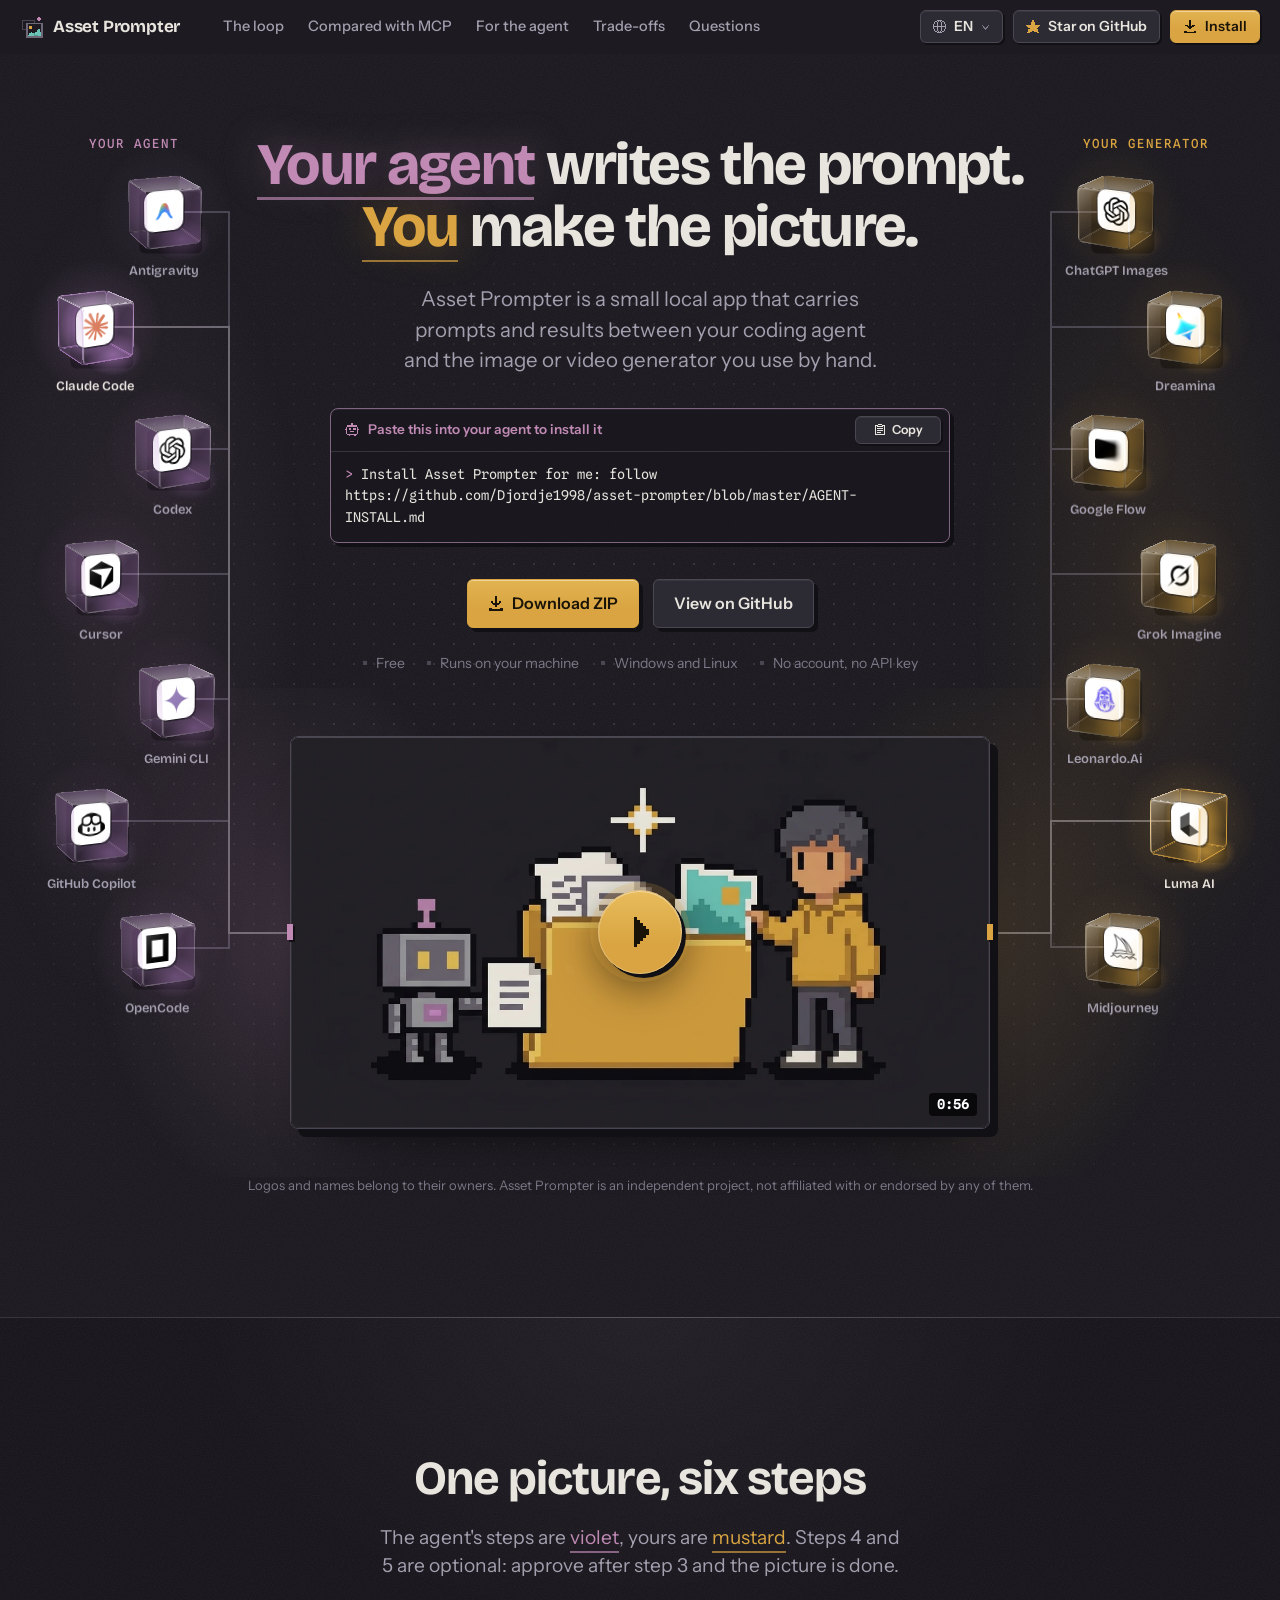
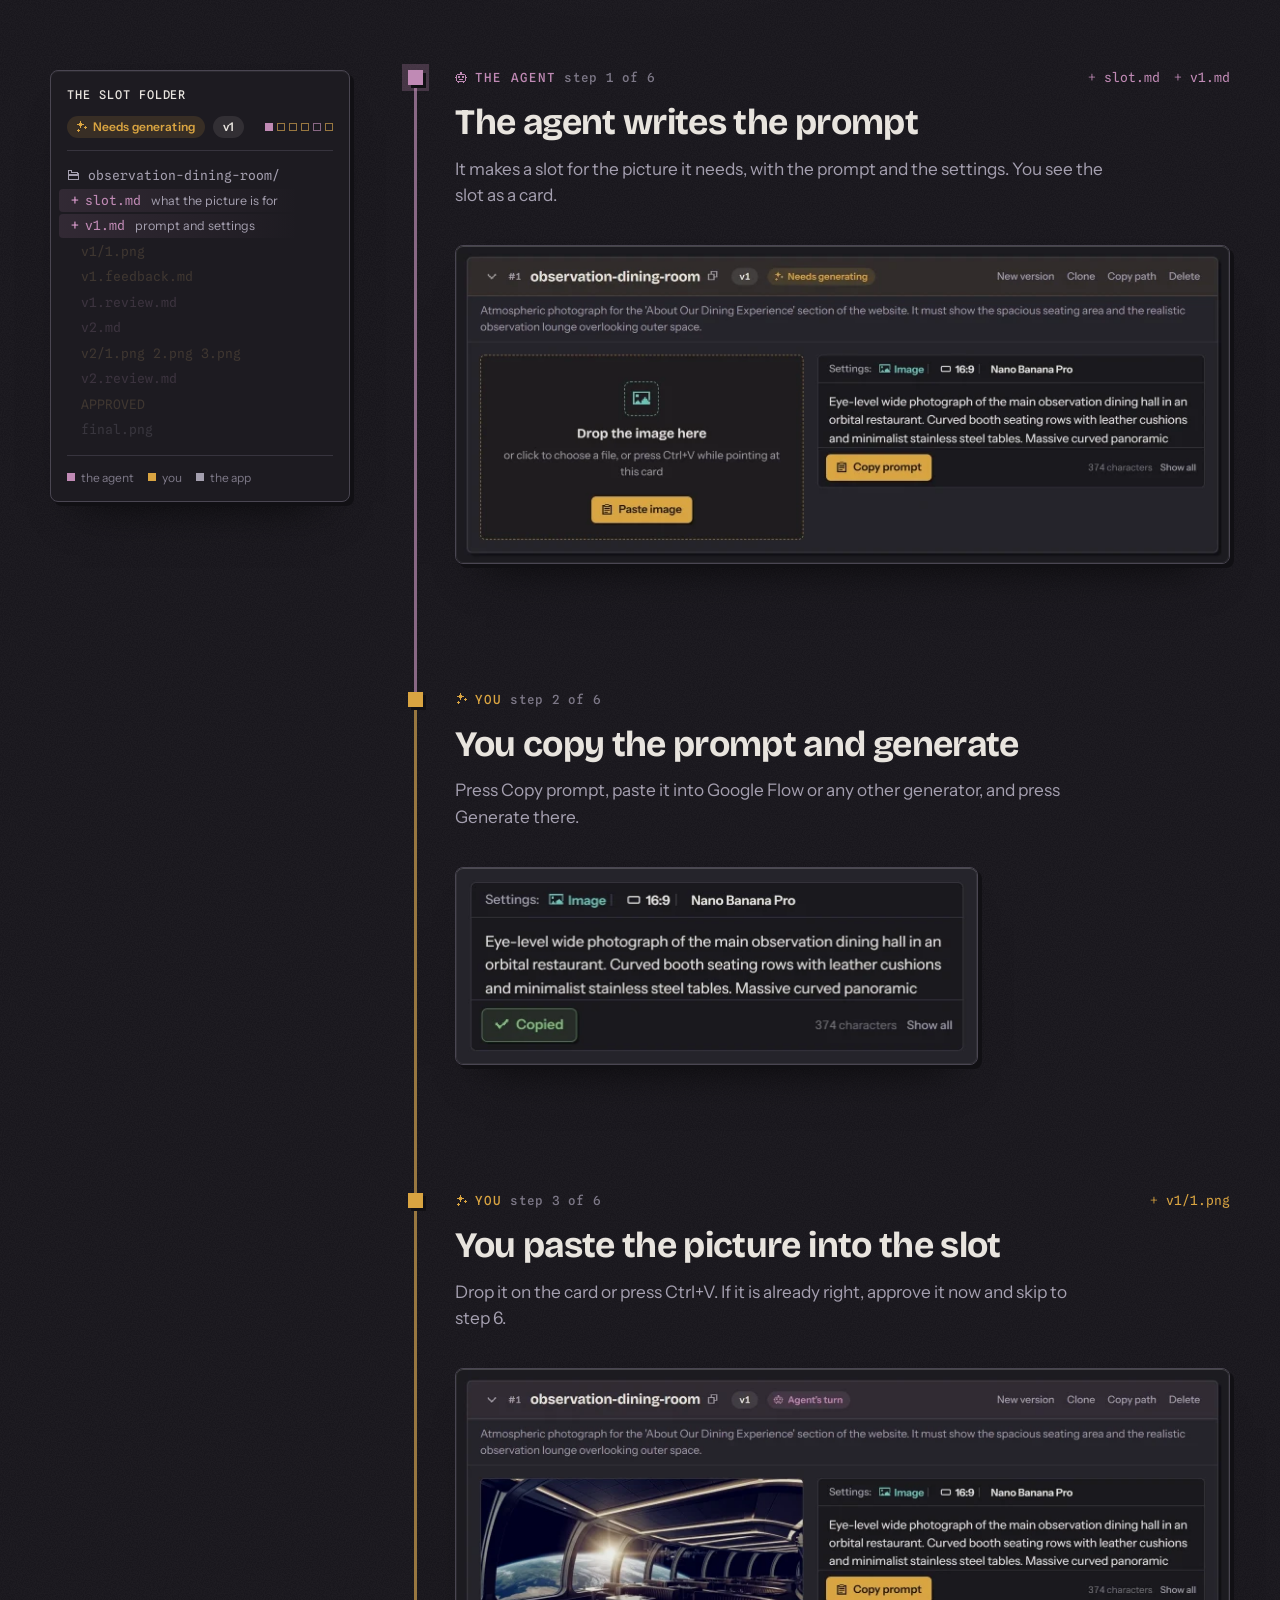
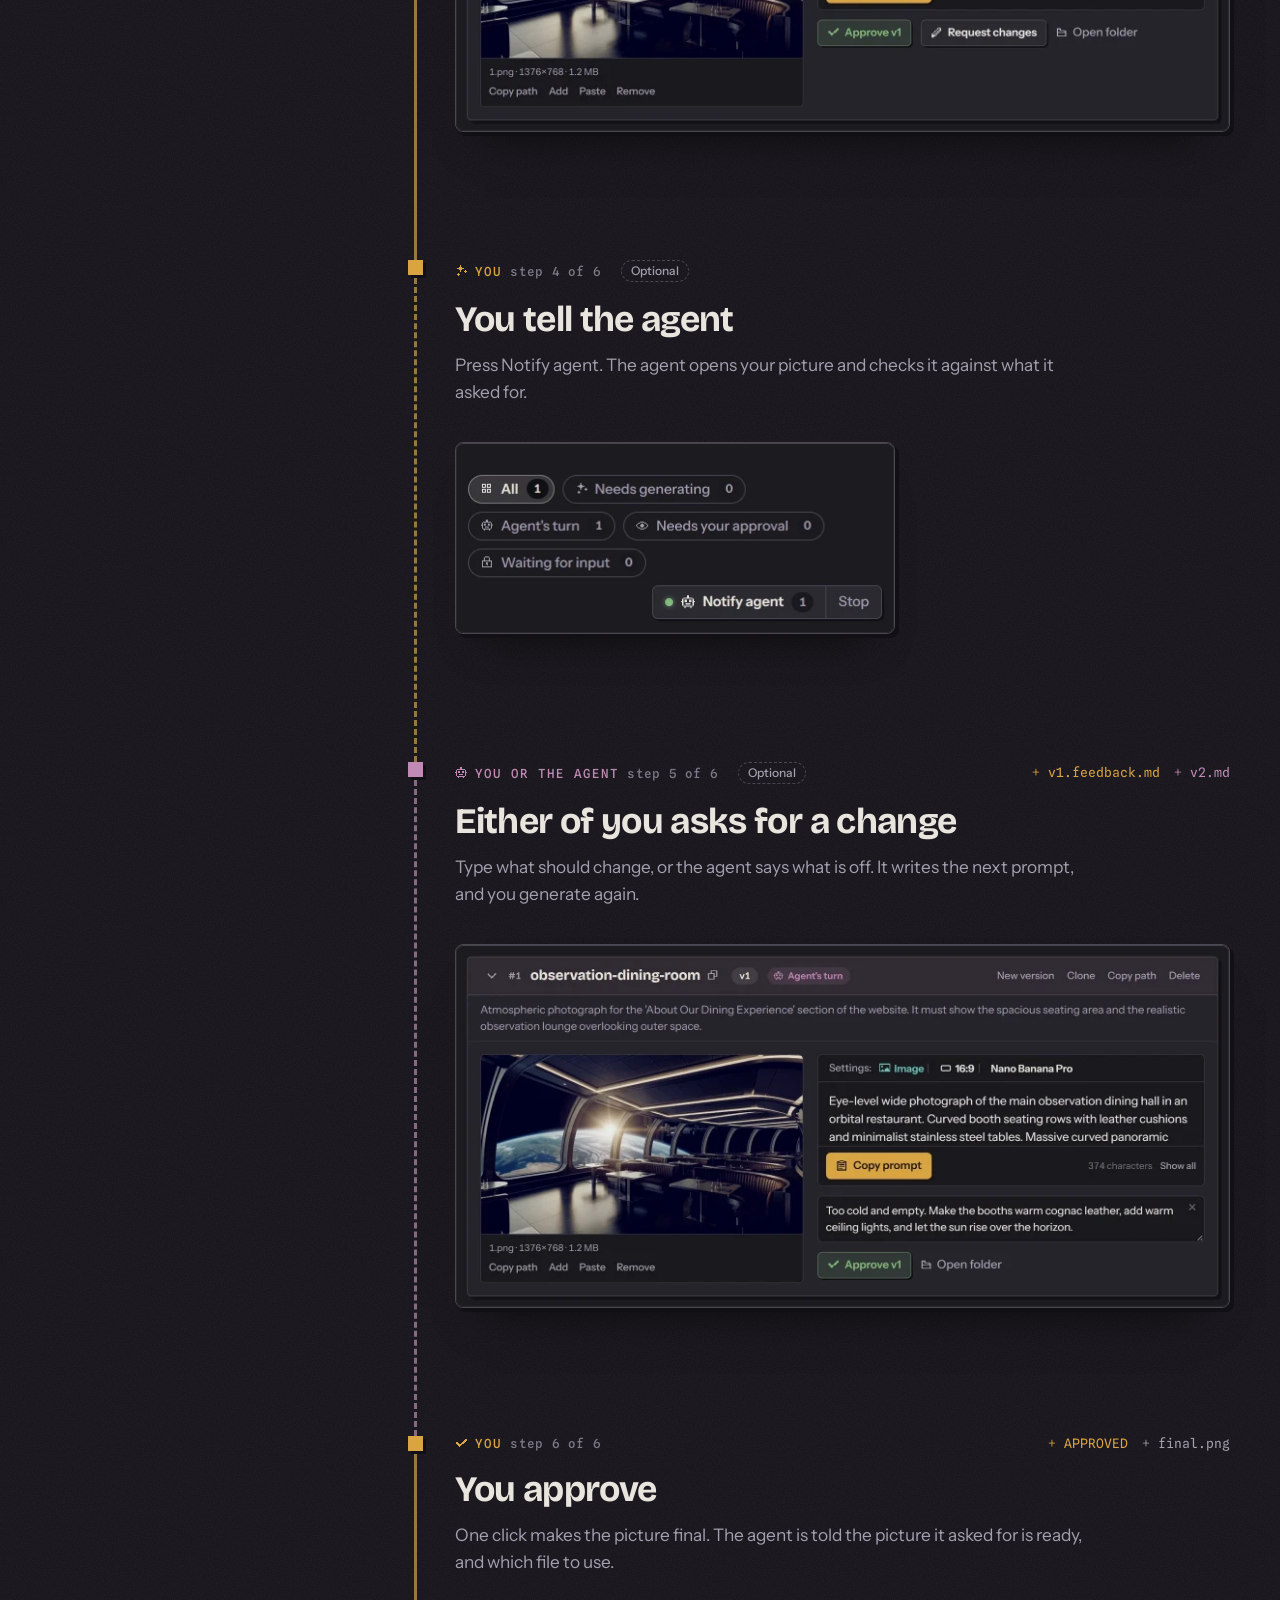
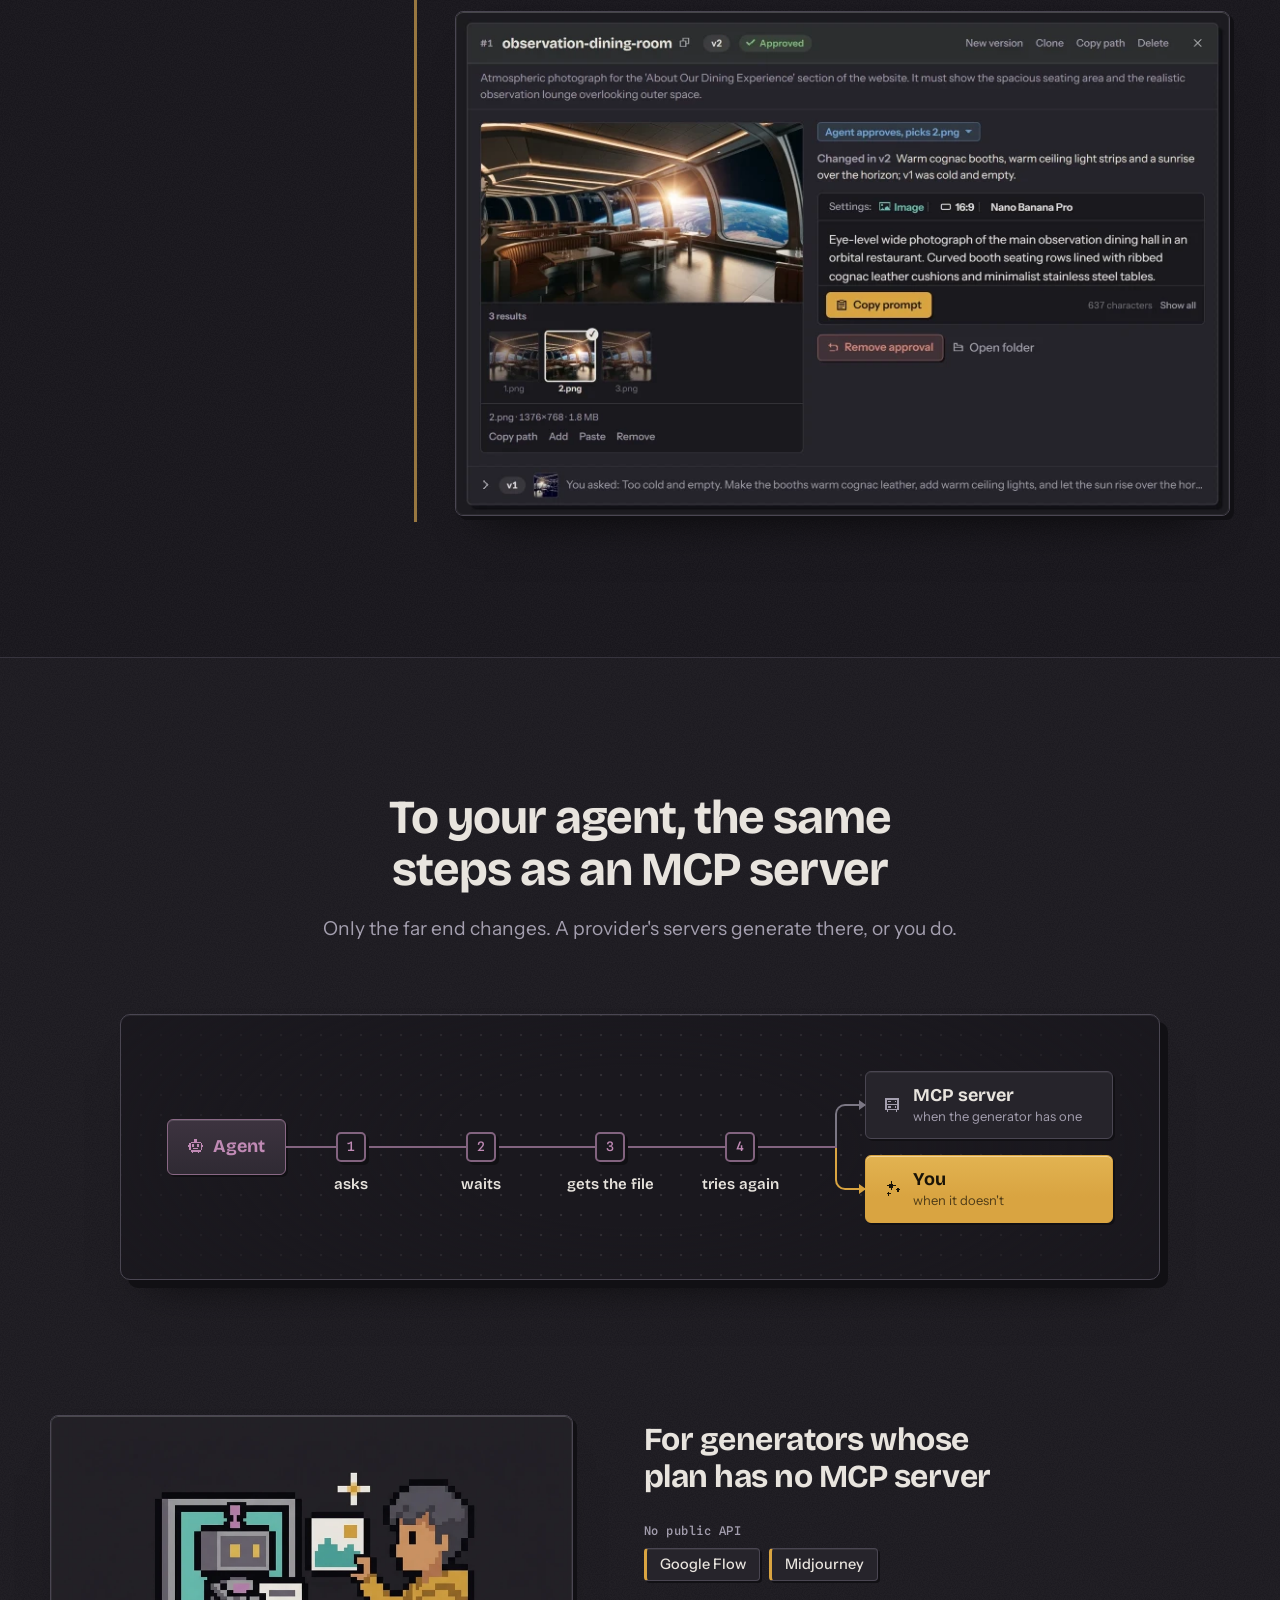
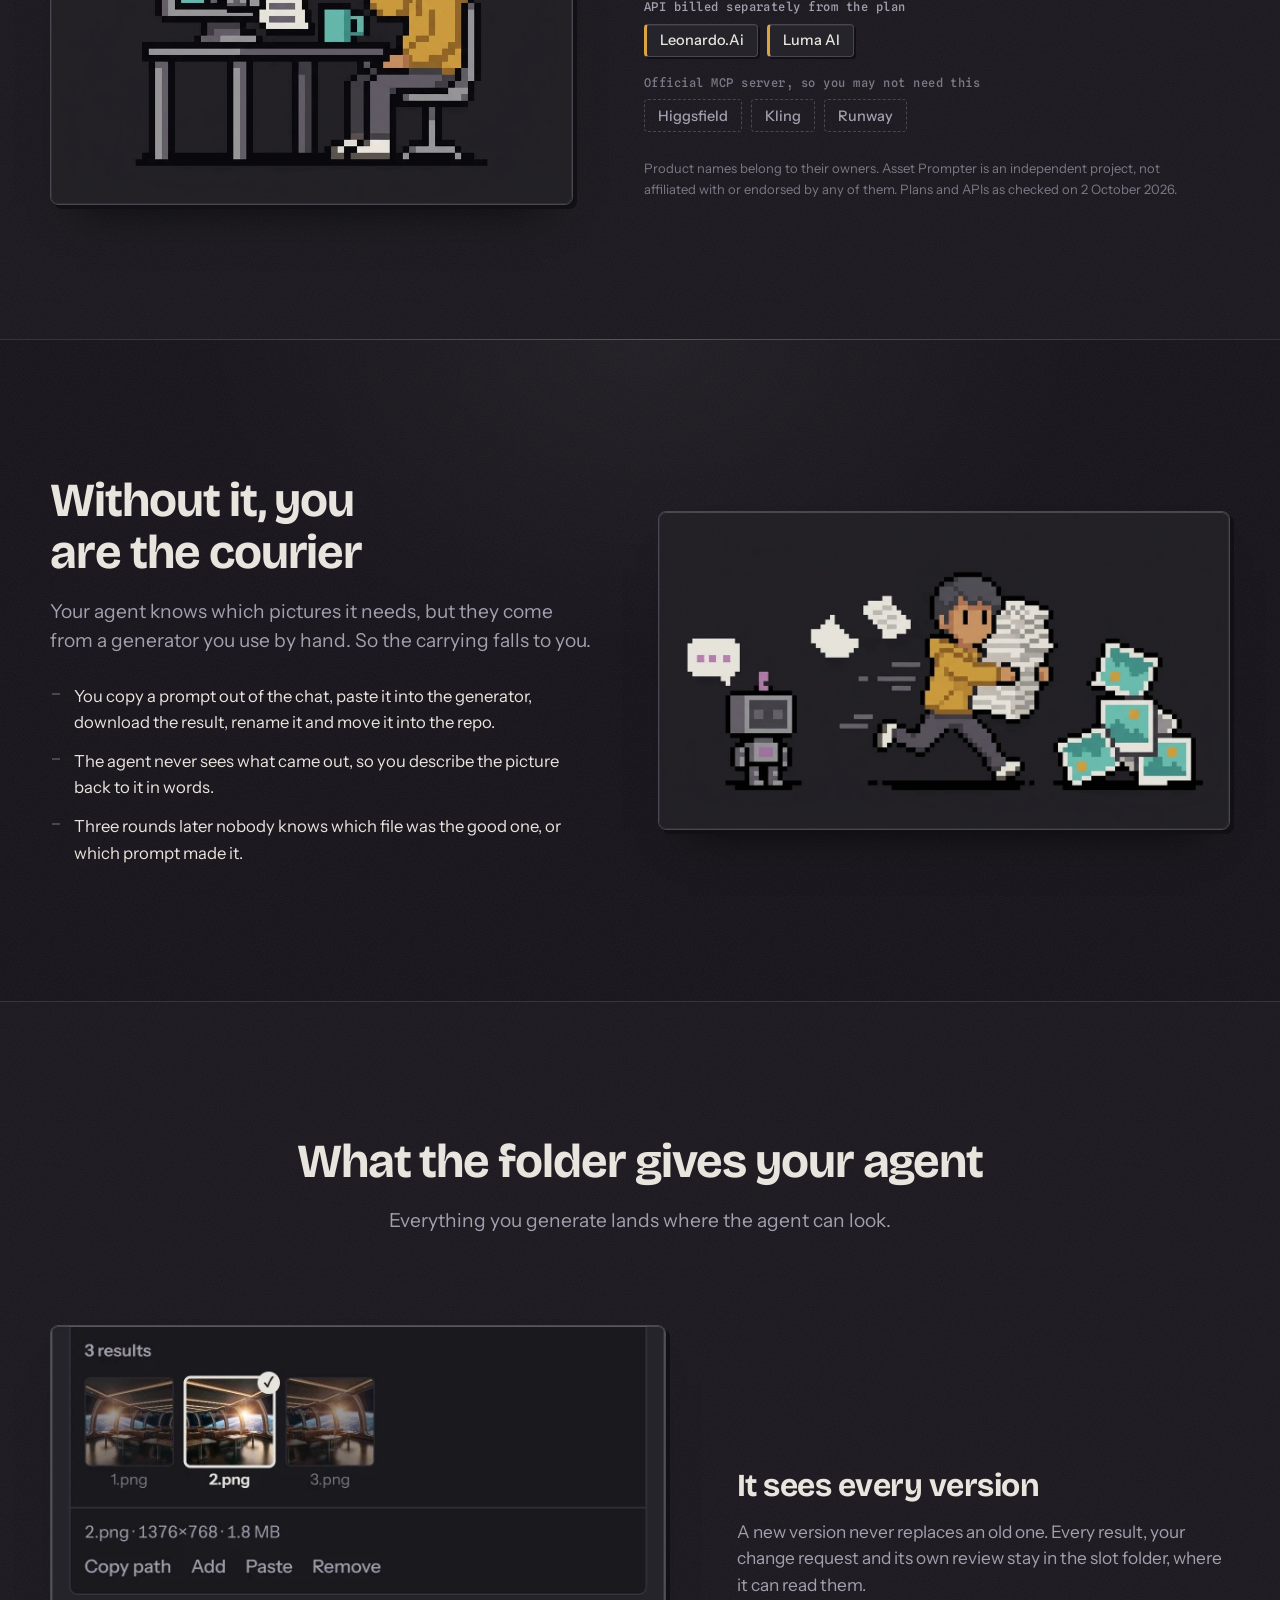
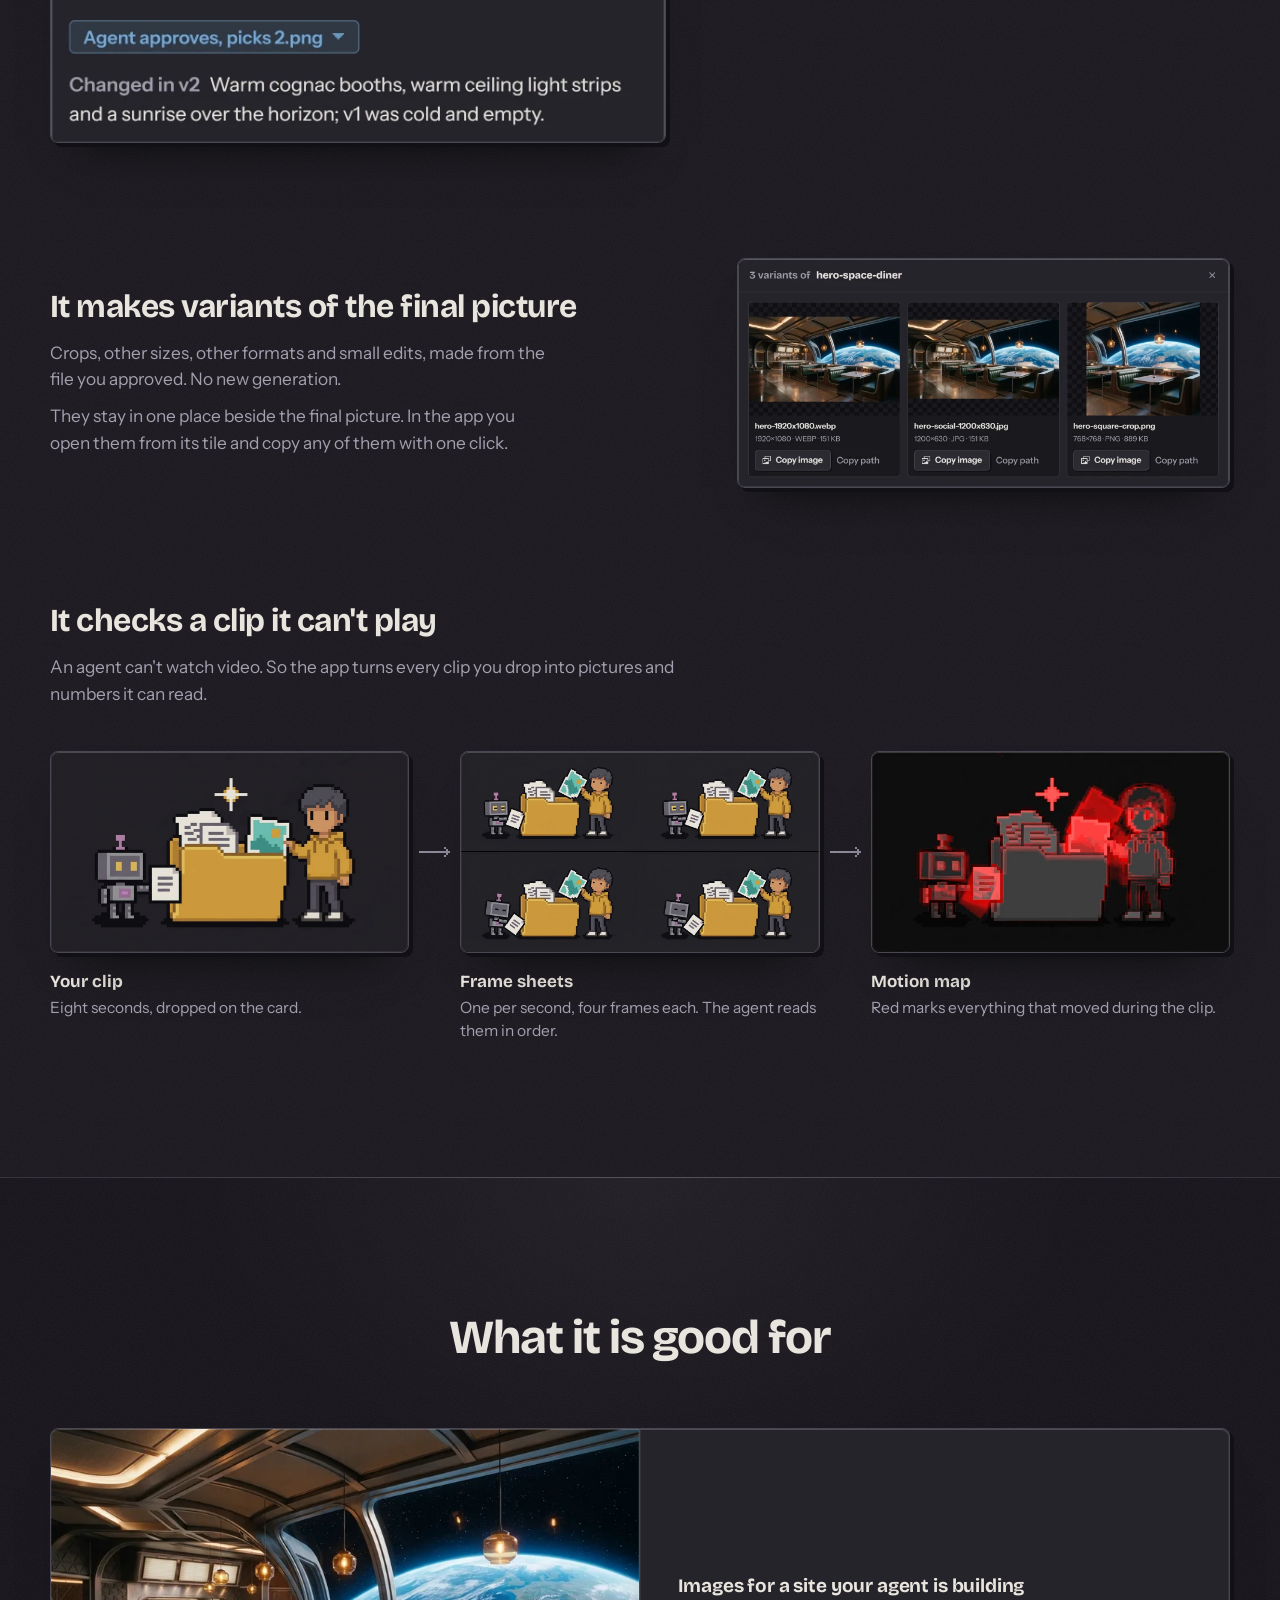
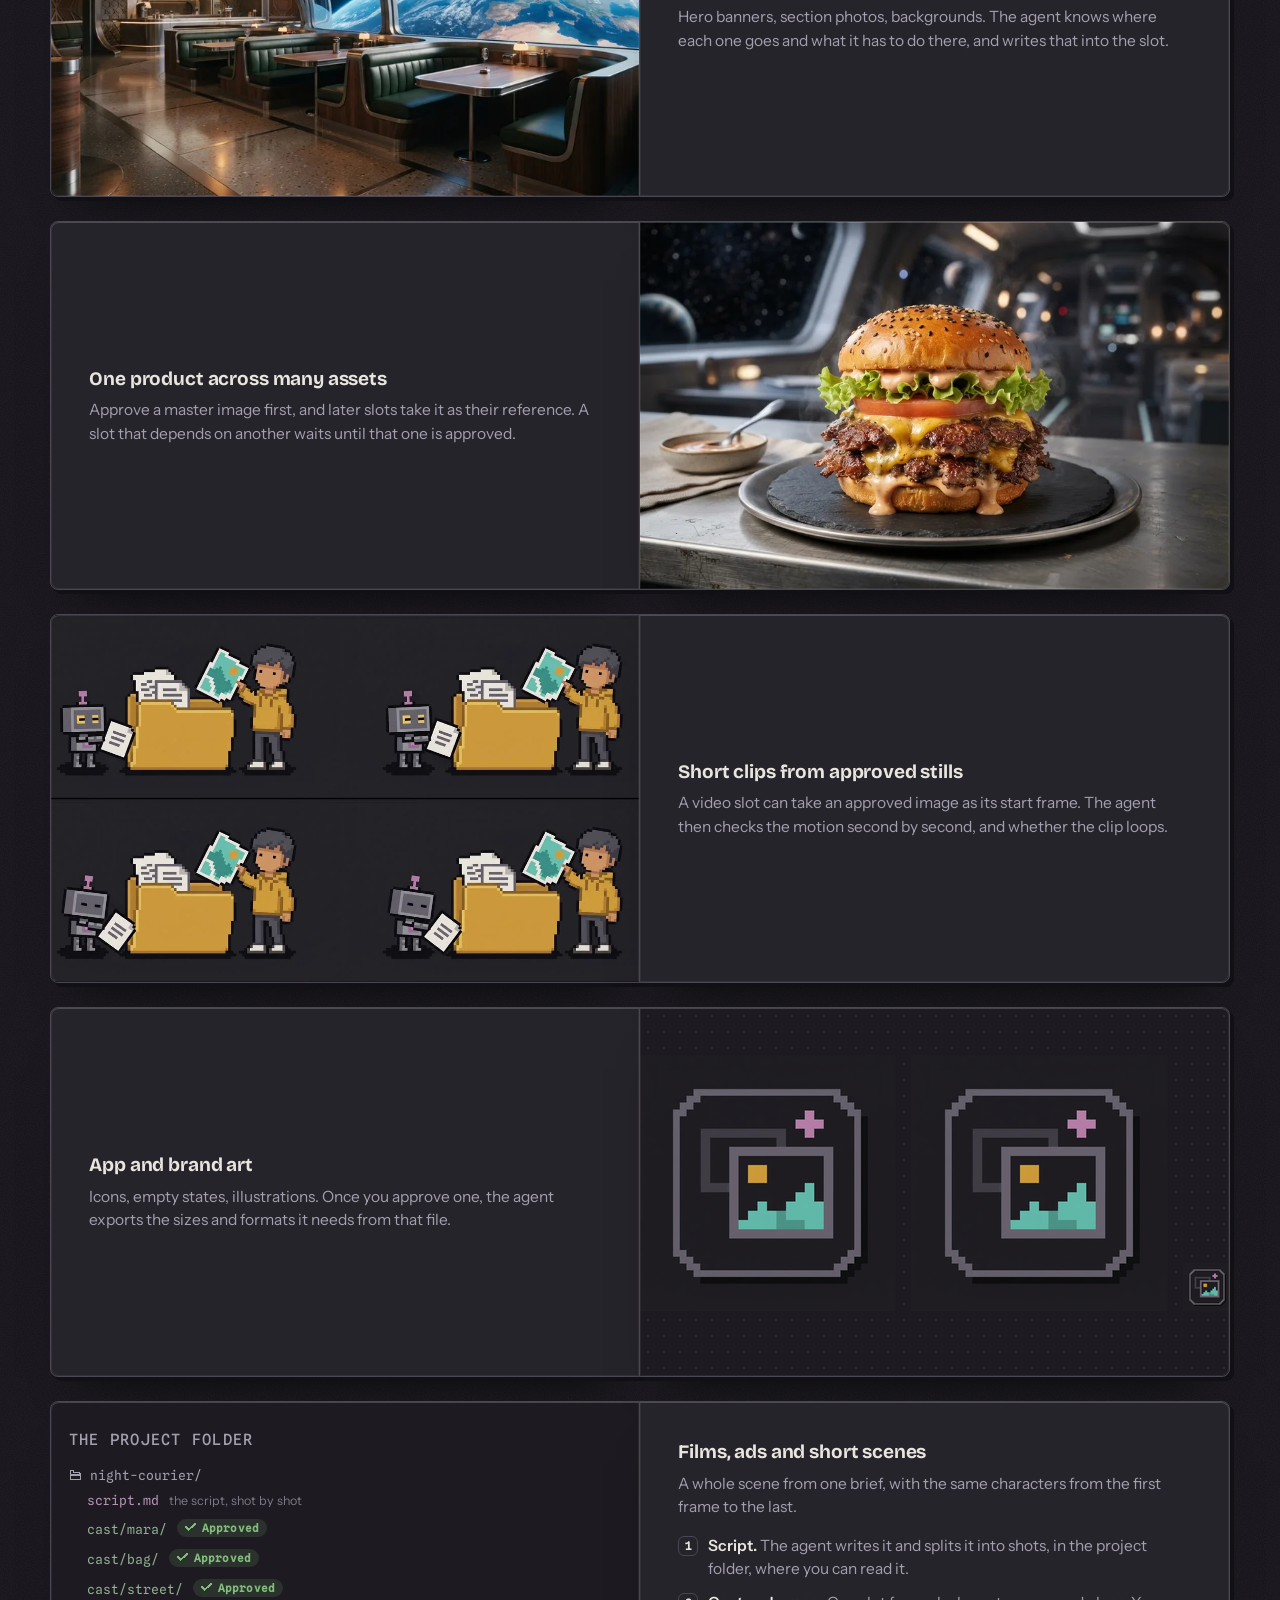
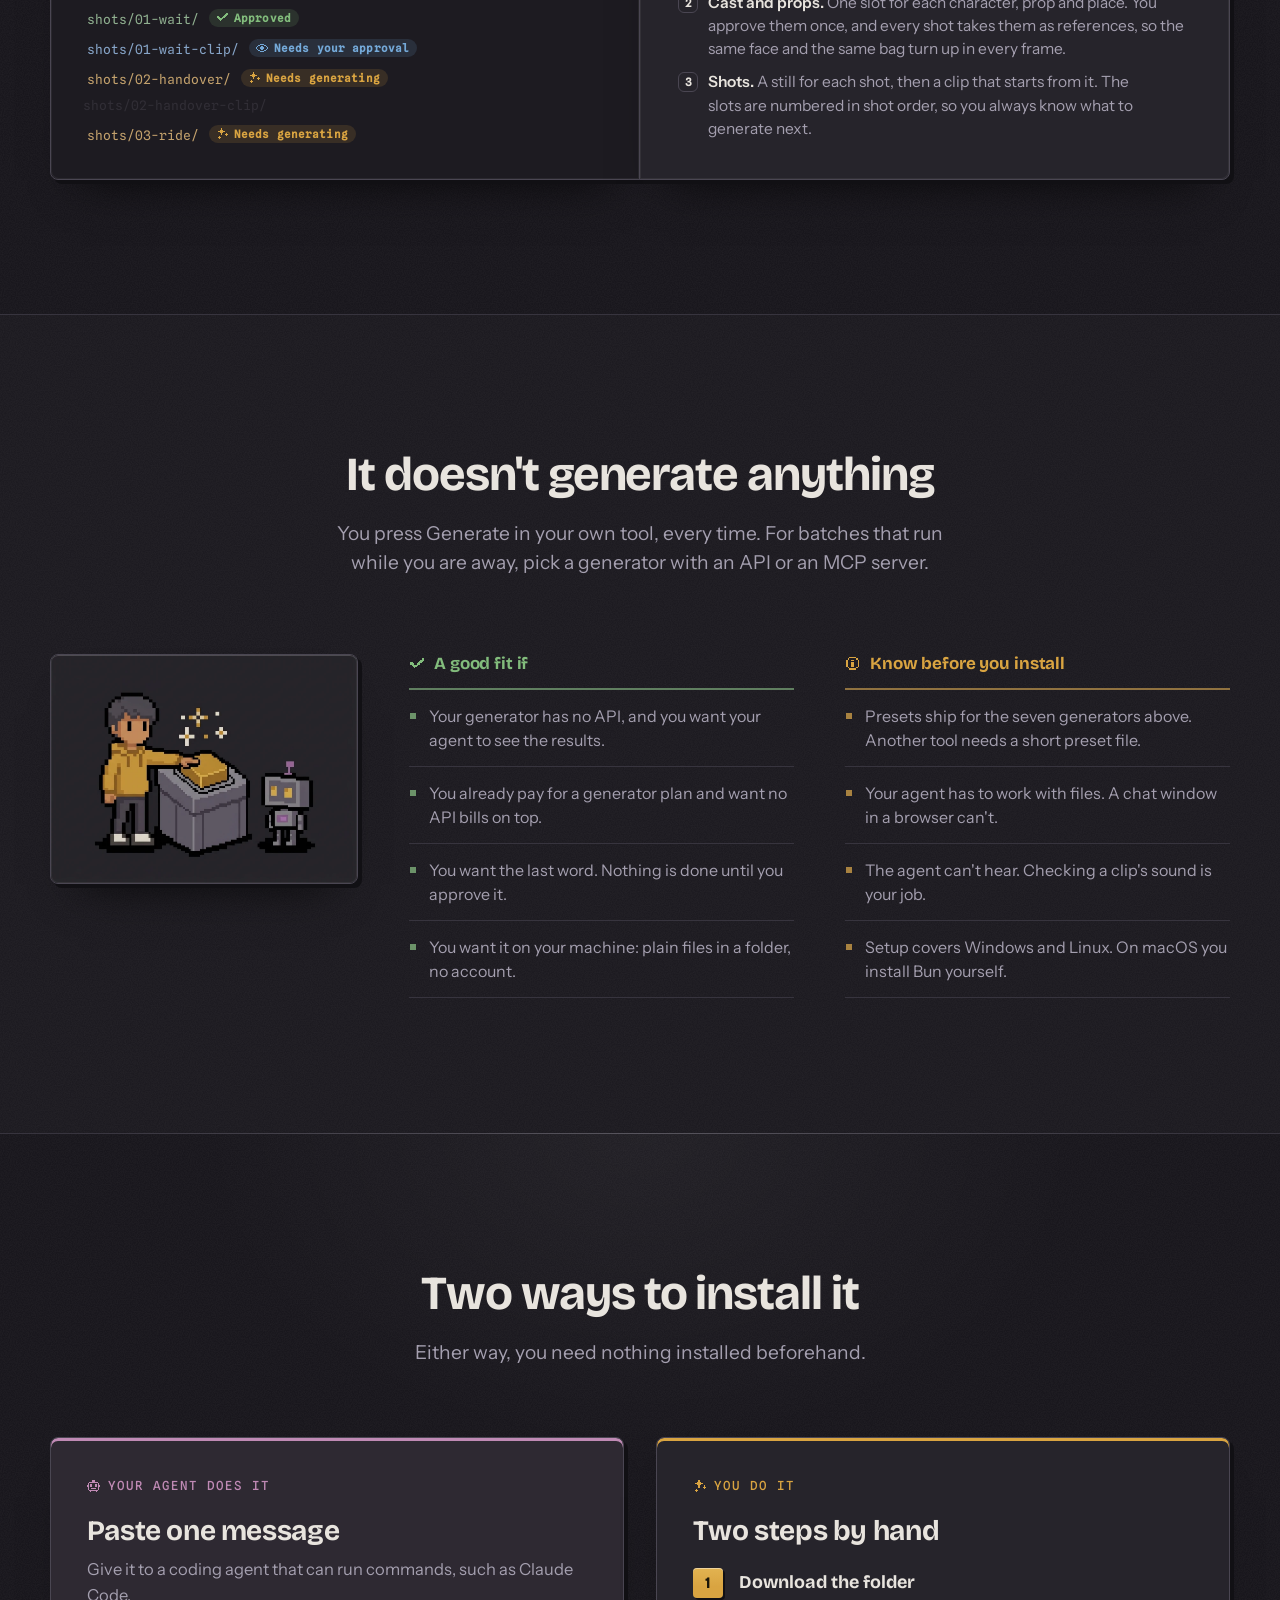
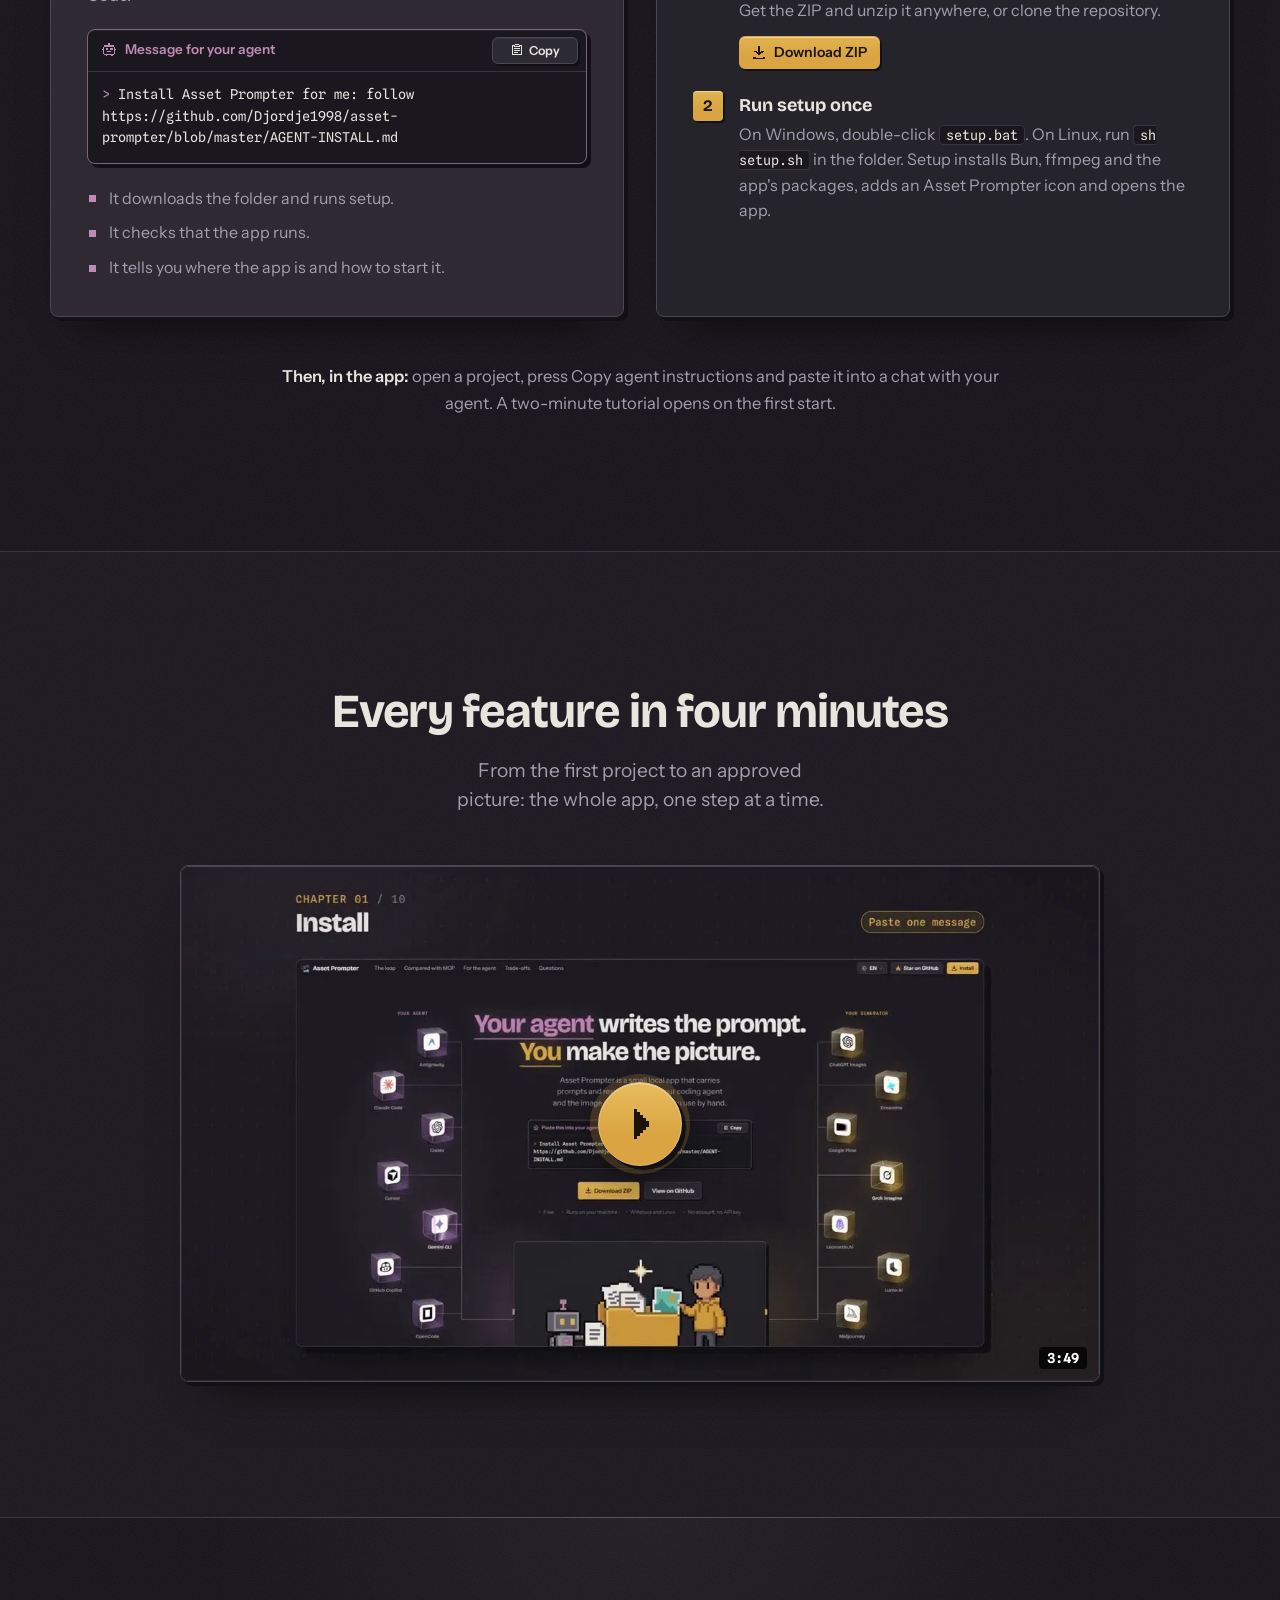
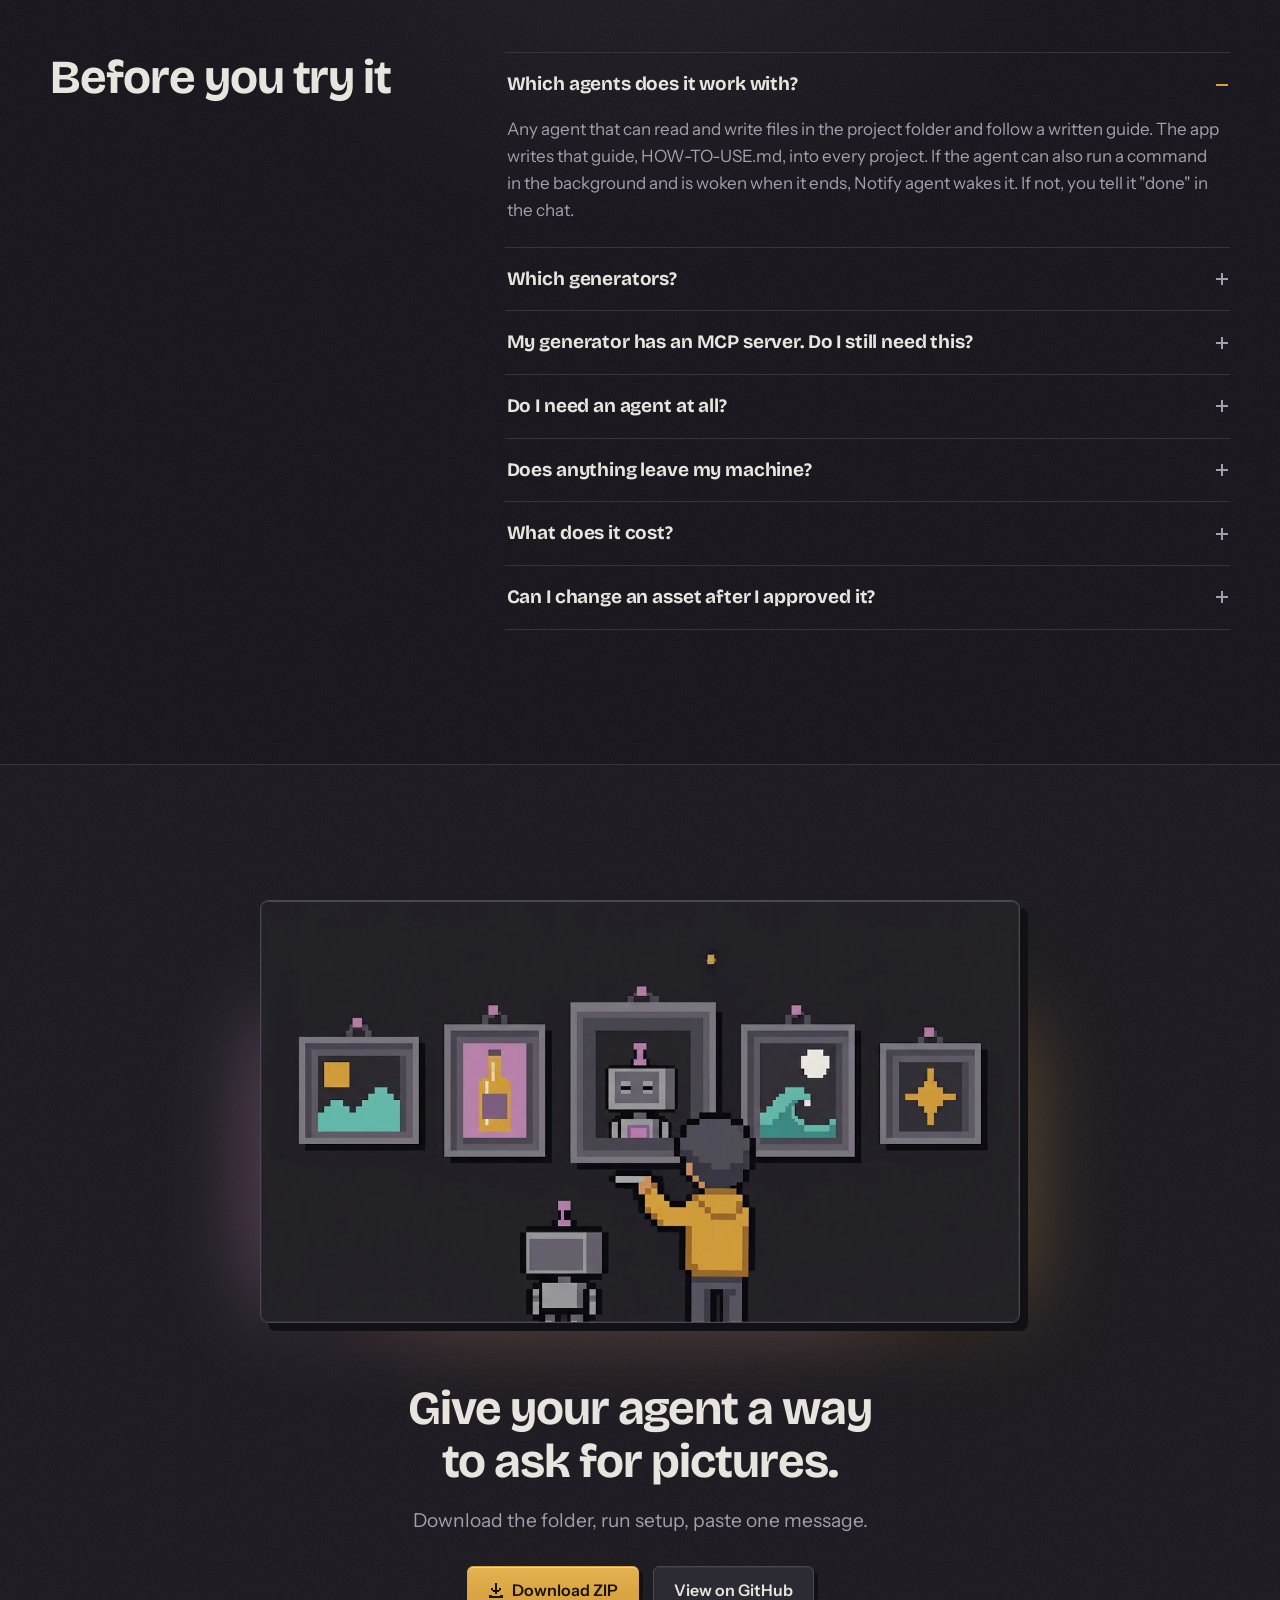
==== commit 7f09dc80: "Merge main into the motion and video work Main's 74 commits (the guides, the Serbian page built by t" ====
--- a/index.html
+++ b/index.html
@@ -3,32 +3,320 @@
   <head>
     <meta charset="utf-8" />
     <meta name="viewport" content="width=device-width, initial-scale=1" />
-    <title data-i18n="title">Asset Prompter: your agent writes the prompt, you make the picture</title>
+    <!-- Each language is a page of its own: English in index.html, Serbian in sr/index.html (made from index.html by
+         tools/build-sr.mjs, with this same script). It runs first, before anything is fetched or drawn: a reader who
+         chose Serbian in the menu and opens the English page goes on to the Serbian one, and an old link with ?lang=
+         goes to its language.
+         ?lang=en keeps the English page even for that reader, so no address sends back to the one it came from. With
+         the script the language menu shows (.i18n); main.js runs it, so without main.js the menu goes again. A page
+         opened by the menu (main.js keeps the reader's place for it) plays no entrance (.lang-switched) and holds its
+         transitions until main.js has set it as it was (.lang-settling), as when the text changed in place. -->
+    <script>
+      (function () {
+        var root = document.documentElement;
+        var asked = (/[?&]lang=([a-z]+)/.exec(location.search) || [])[1];
+        var saved = null;
+        try {
+          saved = localStorage.getItem("lang");
+        } catch (e) {}
+        // A page opened from a file has no folder index.
+        var index = location.protocol === "file:" ? "index.html" : "";
+        if (root.lang === "en" && (asked === "sr" || (saved === "sr" && asked !== "en"))) {
+          location.replace("sr/" + index + location.hash);
+        } else if (root.lang !== "en" && asked === "en") {
+          location.replace("../" + index + "?lang=en" + location.hash);
+        }
+        root.classList.add("i18n");
+        try {
+          var place = JSON.parse(sessionStorage.getItem("lang-place"));
+          if (place && Date.now() - place.at < 10000) root.classList.add("lang-switched", "lang-settling");
+        } catch (e) {}
+        document.addEventListener("DOMContentLoaded", function () {
+          if (!root.classList.contains("js")) root.classList.remove("i18n", "lang-settling");
+        });
+      })();
+    </script>
+    <title data-i18n="title">Asset Prompter: image &amp; video prompts from your coding agent</title>
     <meta
       name="description"
       data-i18n-content="description"
-      content="A small local app that carries prompts and results between your coding agent and the image or video generator you use by hand."
+      content="Free local app for Windows and Linux. Claude Code, Codex or Cursor writes the image or video prompt; you make it in Midjourney, Google Flow or ChatGPT Images."
     />
+    <meta name="robots" content="index, follow, max-image-preview:large, max-snippet:-1, max-video-preview:-1" />
+    <meta name="author" content="Đorđe Novaković" />
+    <!-- One address per language. The Serbian page, sr/index.html, has the same three alternates and its own canonical. -->
+    <link rel="canonical" href="https://assetprompter.com/" />
+    <link rel="alternate" hreflang="en" href="https://assetprompter.com/" />
+    <link rel="alternate" hreflang="sr" href="https://assetprompter.com/sr/" />
+    <link rel="alternate" hreflang="x-default" href="https://assetprompter.com/" />
     <meta name="theme-color" content="#19171d" />
+    <meta name="color-scheme" content="dark" />
+    <meta name="format-detection" content="telephone=no" />
+    <!-- Link previews need absolute addresses. Their texts have keys, so the Serbian page gets Serbian previews, and so
+         has the picture (og.image: the Serbian page shows assets/og-sr.jpg, its words in Serbian). -->
     <meta property="og:type" content="website" />
-    <meta property="og:title" content="Asset Prompter" />
-    <meta property="og:description" content="Your agent writes the prompt. You make the picture. A small local app for the hand-off between the two." />
-    <!-- Link previews need absolute addresses. Change both when the page moves to its own domain. -->
+    <meta property="og:site_name" content="Asset Prompter" />
+    <meta property="og:locale" data-i18n-content="og.locale" content="en_US" />
+    <meta property="og:locale:alternate" data-i18n-content="og.locale.alt" content="sr_RS" />
+    <meta property="og:title" data-i18n-content="og.title" content="Asset Prompter: your agent writes the prompt, you make the picture" />
+    <meta
+      property="og:description"
+      data-i18n-content="og.description"
+      content="A free local app for Windows and Linux that carries prompts and results between your coding agent and the image or video generator you use by hand."
+    />
     <meta property="og:url" content="https://assetprompter.com/" />
-    <meta property="og:image" content="https://assetprompter.com/assets/og.png" />
+    <meta property="og:image" data-i18n-content="og.image" content="https://assetprompter.com/assets/og.jpg" />
+    <meta property="og:image:type" content="image/jpeg" />
     <meta property="og:image:width" content="1200" />
     <meta property="og:image:height" content="630" />
-    <meta property="og:image:alt" content="Asset Prompter: your agent writes the prompt, you make the picture. A robot and a person on either side of a shared folder." />
+    <meta property="og:image:alt" data-i18n-content="og.alt" content="Asset Prompter: your agent writes the prompt, you make the picture. A robot and a person on either side of a shared folder." />
     <meta name="twitter:card" content="summary_large_image" />
+    <meta name="twitter:title" data-i18n-content="og.title" content="Asset Prompter: your agent writes the prompt, you make the picture" />
+    <meta
+      name="twitter:description"
+      data-i18n-content="og.description"
+      content="A free local app for Windows and Linux that carries prompts and results between your coding agent and the image or video generator you use by hand."
+    />
+    <meta name="twitter:image" data-i18n-content="og.image" content="https://assetprompter.com/assets/og.jpg" />
+    <meta name="twitter:image:alt" data-i18n-content="og.alt" content="Asset Prompter: your agent writes the prompt, you make the picture. A robot and a person on either side of a shared folder." />
+    <!-- Two facts Slack shows under a link (X ignores them). -->
+    <meta name="twitter:label1" data-i18n-content="og.label1" content="Price" />
+    <meta name="twitter:data1" data-i18n-content="og.data1" content="Free" />
+    <meta name="twitter:label2" data-i18n-content="og.label2" content="Runs on" />
+    <meta name="twitter:data2" content="Windows, Linux" />
+    <!-- The icon is favicon.svg; the others are drawn from it for browsers and places that take no SVG. The 192 px PNG
+         is the square raster icon search results ask for (at least 48 px). -->
+    <link rel="icon" href="./favicon.ico" sizes="32x32" />
     <link rel="icon" type="image/svg+xml" href="./favicon.svg" />
-    <link rel="preconnect" href="https://fonts.googleapis.com" />
-    <link rel="preconnect" href="https://fonts.gstatic.com" crossorigin />
-    <link
-      href="https://fonts.googleapis.com/css2?family=Bricolage+Grotesque:opsz,wght@12..96,400..800&family=Instrument+Sans:wght@400;500;600&family=Spline+Sans+Mono:wght@400;500&display=swap"
-      rel="stylesheet"
-    />
-    <link rel="stylesheet" href="./styles.css?v=w2-043" />
-    <script src="./i18n.js?v=w2-035"></script>
+    <link rel="icon" type="image/png" sizes="192x192" href="./icon-192.png" />
+    <link rel="apple-touch-icon" href="./apple-touch-icon.png" />
+    <link rel="manifest" href="./site.webmanifest" />
+    <!-- The page as Markdown, and its short summary, for AI assistants and agents (llms-full.txt, llms.txt). Both are
+         English, so the Serbian page keeps only describedby (tools/build-sr.mjs leaves the alternate out). -->
+    <link rel="alternate" type="text/markdown" href="https://assetprompter.com/llms-full.txt" title="Asset Prompter as Markdown" />
+    <link rel="describedby" type="text/markdown" href="https://assetprompter.com/llms.txt" />
+    <meta name="apple-mobile-web-app-title" content="Asset Prompter" />
+    <!-- The fonts the hero is drawn in; the rest are found in styles.css. A font is fetched in CORS mode, so a preload
+         needs crossorigin to be used. The Serbian page preloads the Serbian file of each as well (-sr.woff2, its
+         letters with marks; tools/build-sr.mjs adds them). -->
+    <link rel="preload" href="assets/fonts/bricolage-grotesque-v9-latin.woff2" as="font" type="font/woff2" crossorigin />
+    <link rel="preload" href="assets/fonts/instrument-sans-v4-latin.woff2" as="font" type="font/woff2" crossorigin />
+    <link rel="stylesheet" href="./styles.css?v=w2-052" />
+    <!-- What search engines and AI answers read about the page. Its texts are copies of the page's: the page's name and
+         description are the title and the description above, the app's description is hero.sub, the questions and answers
+         are faq.1.q to faq.7.a word for word, without markup. Only the features, the app's subcategory, its requirements,
+         its audience, its keywords and the names of its about topics have no element; their Serbian is ld.feature.1 to
+         ld.feature.8, ld.subcategory, ld.requirements, ld.audience, ld.keywords and ld.about.1 to ld.about.5 in i18n.js. The agents and generators the page names are in mentions, with their Wikidata item
+         where there is one. Change it together with those texts. tools/build-sr.mjs writes the Serbian block of
+         sr/index.html from this one and stops if a text here is no longer the page's. -->
+    <script type="application/ld+json">
+      {
+        "@context": "https://schema.org",
+        "@graph": [
+          {
+            "@type": "WebSite",
+            "@id": "https://assetprompter.com/#website",
+            "url": "https://assetprompter.com/",
+            "name": "Asset Prompter",
+            "alternateName": ["AssetPrompter", "assetprompter.com"],
+            "inLanguage": ["en", "sr-Latn"],
+            "image": {
+              "@type": "ImageObject",
+              "@id": "https://assetprompter.com/#icon",
+              "url": "https://assetprompter.com/icon-512.png",
+              "contentUrl": "https://assetprompter.com/icon-512.png",
+              "width": 512,
+              "height": 512
+            },
+            "publisher": { "@id": "https://assetprompter.com/#author" }
+          },
+          {
+            "@type": "WebPage",
+            "@id": "https://assetprompter.com/#webpage",
+            "url": "https://assetprompter.com/",
+            "name": "Asset Prompter: image & video prompts from your coding agent",
+            "description": "Free local app for Windows and Linux. Claude Code, Codex or Cursor writes the image or video prompt; you make it in Midjourney, Google Flow or ChatGPT Images.",
+            "inLanguage": "en",
+            "isPartOf": { "@id": "https://assetprompter.com/#website" },
+            "about": { "@id": "https://assetprompter.com/#app" },
+            "mainEntity": { "@id": "https://assetprompter.com/#app" },
+            "mentions": [
+              { "@type": "Thing", "name": "Claude Code", "sameAs": "https://www.wikidata.org/wiki/Q138457287" },
+              { "@type": "Thing", "name": "Codex", "sameAs": "https://www.wikidata.org/wiki/Q138940795" },
+              { "@type": "Thing", "name": "Cursor", "sameAs": "https://www.wikidata.org/wiki/Q131980386" },
+              { "@type": "Thing", "name": "Gemini CLI" },
+              { "@type": "Thing", "name": "GitHub Copilot", "sameAs": "https://www.wikidata.org/wiki/Q107435063" },
+              { "@type": "Thing", "name": "OpenCode" },
+              { "@type": "Thing", "name": "Antigravity", "sameAs": "https://www.wikidata.org/wiki/Q136827654" },
+              {
+                "@type": "CreativeWork",
+                "name": "ChatGPT Images",
+                "isPartOf": { "@type": "CreativeWork", "name": "ChatGPT", "sameAs": "https://www.wikidata.org/wiki/Q115564437" }
+              },
+              { "@type": "Thing", "name": "Dreamina" },
+              { "@type": "Thing", "name": "Google Flow", "sameAs": "https://www.wikidata.org/wiki/Q140560557" },
+              { "@type": "Thing", "name": "Grok Imagine" },
+              { "@type": "Thing", "name": "Leonardo.Ai", "sameAs": "https://www.wikidata.org/wiki/Q124157014" },
+              { "@type": "Thing", "name": "Luma AI" },
+              { "@type": "Thing", "name": "Midjourney", "sameAs": "https://www.wikidata.org/wiki/Q113070628" },
+              { "@type": "Thing", "name": "Model Context Protocol (MCP)", "sameAs": "https://www.wikidata.org/wiki/Q133436854" }
+            ],
+            "primaryImageOfPage": {
+              "@type": "ImageObject",
+              "url": "https://assetprompter.com/assets/og.jpg",
+              "width": 1200,
+              "height": 630
+            },
+            "dateModified": "2026-10-14"
+          },
+          {
+            "@type": "SoftwareApplication",
+            "@id": "https://assetprompter.com/#app",
+            "name": "Asset Prompter",
+            "url": "https://assetprompter.com/",
+            "description": "Asset Prompter is a small local app that carries prompts and results between your coding agent and the image or video generator you use by hand.",
+            "applicationCategory": "DeveloperApplication",
+            "applicationSubCategory": "Prompt and result handoff between coding agents and image or video generators",
+            "operatingSystem": "Windows, Linux",
+            "softwareRequirements": "Bun; ffmpeg for the frame sheets and motion map of video clips. Setup installs both on Windows and Linux; on macOS you install Bun yourself.",
+            "isAccessibleForFree": true,
+            "license": "https://opensource.org/license/mit",
+            "offers": { "@type": "Offer", "price": "0", "priceCurrency": "USD" },
+            "downloadUrl": "https://github.com/Djordje1998/asset-prompter/archive/refs/heads/master.zip",
+            "installUrl": "https://github.com/Djordje1998/asset-prompter/blob/master/AGENT-INSTALL.md",
+            "releaseNotes": "https://github.com/Djordje1998/asset-prompter/blob/master/CHANGELOG.md",
+            "softwareHelp": { "@type": "CreativeWork", "url": "https://github.com/Djordje1998/asset-prompter/blob/master/README.md" },
+            "image": { "@id": "https://assetprompter.com/#icon" },
+            "screenshot": [
+              "https://assetprompter.com/assets/app/2-result.webp",
+              "https://assetprompter.com/assets/app/7-approved.webp",
+              "https://assetprompter.com/assets/shots/variants-dialog.webp"
+            ],
+            "audience": {
+              "@type": "Audience",
+              "audienceType": "People who build websites, apps and other projects with a coding agent and make the images and video for them by hand in a generator such as Midjourney, Google Flow or ChatGPT Images"
+            },
+            "keywords": [
+              "coding agent image prompts",
+              "coding agent video prompts",
+              "Claude Code images",
+              "Codex images",
+              "Cursor images",
+              "Midjourney",
+              "Google Flow",
+              "ChatGPT Images",
+              "image prompt handoff",
+              "AI image and video assets for a website",
+              "no API key",
+              "MCP server alternative for generators without an API",
+              "local app",
+              "Windows",
+              "Linux",
+              "free"
+            ],
+            "about": [
+              { "@type": "Thing", "name": "Generative artificial intelligence", "sameAs": "https://www.wikidata.org/wiki/Q117246174" },
+              { "@type": "Thing", "name": "Text-to-image model", "sameAs": "https://www.wikidata.org/wiki/Q113940039" },
+              { "@type": "Thing", "name": "Text-to-video model", "sameAs": "https://www.wikidata.org/wiki/Q115517227" },
+              { "@type": "Thing", "name": "Prompt engineering", "sameAs": "https://www.wikidata.org/wiki/Q108941486" },
+              { "@type": "Thing", "name": "AI agent", "sameAs": "https://www.wikidata.org/wiki/Q132451509" }
+            ],
+            "featureList": [
+              "Your coding agent writes each image or video prompt into a slot, with its settings",
+              "You generate by hand in any tool and drop the result on the slot's card",
+              "Works with Claude Code, Codex, Cursor, Gemini CLI, GitHub Copilot, OpenCode and Antigravity, and any agent that works with files",
+              "Presets for ChatGPT Images, Dreamina, Google Flow, Grok Imagine, Leonardo.Ai, Luma and Midjourney",
+              "Every version, result, change request and review stays in the slot folder as plain files",
+              "One click approves a result and makes it final; from that file the agent exports the sizes and formats it needs",
+              "Turns each video clip into frame sheets and a motion map the agent can read",
+              "Runs on your machine and listens on 127.0.0.1 only, with no account and no API key"
+            ],
+            "author": { "@id": "https://assetprompter.com/#author" },
+            "sameAs": ["https://github.com/Djordje1998/asset-prompter"]
+          },
+          {
+            "@type": "SoftwareSourceCode",
+            "@id": "https://assetprompter.com/#source",
+            "codeRepository": "https://github.com/Djordje1998/asset-prompter",
+            "programmingLanguage": "TypeScript",
+            "runtimePlatform": "Bun",
+            "license": "https://opensource.org/license/mit",
+            "targetProduct": { "@id": "https://assetprompter.com/#app" },
+            "author": { "@id": "https://assetprompter.com/#author" }
+          },
+          {
+            "@type": "Person",
+            "@id": "https://assetprompter.com/#author",
+            "name": "Đorđe Novaković",
+            "alternateName": ["Djordje Novaković", "Djordje1998"],
+            "url": "https://github.com/Djordje1998",
+            "sameAs": ["https://github.com/Djordje1998", "https://www.linkedin.com/in/dj-nov"]
+          },
+          {
+            "@type": "FAQPage",
+            "@id": "https://assetprompter.com/#questions",
+            "inLanguage": "en",
+            "isPartOf": { "@id": "https://assetprompter.com/#website" },
+            "about": { "@id": "https://assetprompter.com/#app" },
+            "mainEntity": [
+              {
+                "@type": "Question",
+                "name": "Which agents does it work with?",
+                "acceptedAnswer": {
+                  "@type": "Answer",
+                  "text": "Any agent that can read and write files in the project folder and follow a written guide. The app writes that guide, HOW-TO-USE.md, into every project. If the agent can also run a command in the background and is woken when it ends, Notify agent wakes it. If not, you tell it \"done\" in the chat."
+                }
+              },
+              {
+                "@type": "Question",
+                "name": "Which generators?",
+                "acceptedAnswer": {
+                  "@type": "Answer",
+                  "text": "Any tool you can paste a prompt into and get a file out of. A preset tells the agent which models, modes, aspect ratios and lengths a tool offers, and the app warns you when a result doesn't match. Presets for ChatGPT Images, Dreamina, Google Flow, Grok Imagine, Leonardo.Ai, Luma and Midjourney are included, and a slot can use any of them, so one project can mix tools. Each preset is a short text file you can copy and edit for another tool."
+                }
+              },
+              {
+                "@type": "Question",
+                "name": "My generator has an MCP server. Do I still need this?",
+                "acceptedAnswer": {
+                  "@type": "Answer",
+                  "text": "Maybe not. Several generators now offer an official MCP server that lets an agent generate on your plan, among them Higgsfield, Ideogram, Krea and Runway. Asset Prompter still helps there if you want to choose and approve every result yourself and keep each version in the folder, or if you use features the tool keeps to its own app."
+                }
+              },
+              {
+                "@type": "Question",
+                "name": "Do I need an agent at all?",
+                "acceptedAnswer": {
+                  "@type": "Answer",
+                  "text": "No. New slot lets you write prompts yourself. You still get versions, results side by side and a shelf of approved files."
+                }
+              },
+              {
+                "@type": "Question",
+                "name": "Does anything leave my machine?",
+                "acceptedAnswer": {
+                  "@type": "Answer",
+                  "text": "The app listens on 127.0.0.1 only, has no account, and keeps everything in your project folder. Two things do go out: the interface loads its fonts from Google Fonts, and whatever you paste into your generator goes to that generator."
+                }
+              },
+              {
+                "@type": "Question",
+                "name": "What does it cost?",
+                "acceptedAnswer": { "@type": "Answer", "text": "Nothing. You pay for your generator and your agent, as you do now." }
+              },
+              {
+                "@type": "Question",
+                "name": "Can I change an asset after I approved it?",
+                "acceptedAnswer": {
+                  "@type": "Answer",
+                  "text": "Yes. Remove the approval in Details to reopen the slot, or clone the slot to try another direction and keep the original."
+                }
+              }
+            ]
+          }
+        ]
+      }
+    </script>
   </head>
   <body id="top">
     <svg xmlns="http://www.w3.org/2000/svg" class="sprite" aria-hidden="true">
@@ -73,27 +361,29 @@
         <a href="#questions" data-i18n="nav.questions">Questions</a>
       </nav>
       <div class="bar-right">
-        <!-- The language menu. i18n.js switches the page; without the script the menu is not shown. -->
+        <!-- The language menu. Each language is a page of its own, and the items are links to them; main.js opens the
+             menu and keeps the reader's place on the other page. Without main.js the menu is not shown.
+             The button's label holds the code it shows (Language: EN), so the name a reader hears contains what is seen. -->
         <div class="lang">
-          <button type="button" class="btn lang-btn" aria-haspopup="menu" aria-expanded="false" aria-controls="lang-menu" aria-label="Language" data-i18n-aria-label="lang.label">
+          <button type="button" class="btn lang-btn" aria-haspopup="menu" aria-expanded="false" aria-controls="lang-menu" aria-label="Language: EN" data-i18n-aria-label="lang.label">
             <svg class="icon" width="14" height="14" aria-hidden="true"><use href="#i-globe" /></svg>
             <span class="lang-code">EN</span>
             <svg class="icon lang-caret" width="10" height="10" aria-hidden="true"><use href="#i-chevron" /></svg>
           </button>
           <ul class="lang-menu" id="lang-menu" role="menu" hidden>
             <li role="none">
-              <button type="button" role="menuitemradio" aria-checked="true" data-lang="en" lang="en">
+              <a href="./" hreflang="en" role="menuitemradio" aria-checked="true" data-lang="en" lang="en">
                 English<svg class="icon" width="12" height="12" aria-hidden="true"><use href="#i-check" /></svg>
-              </button>
+              </a>
             </li>
             <li role="none">
-              <button type="button" role="menuitemradio" aria-checked="false" data-lang="sr" lang="sr-Latn">
+              <a href="sr/" hreflang="sr" role="menuitemradio" aria-checked="false" data-lang="sr" lang="sr-Latn">
                 Srpski<svg class="icon" width="12" height="12" aria-hidden="true"><use href="#i-check" /></svg>
-              </button>
+              </a>
             </li>
           </ul>
         </div>
-        <a class="btn bar-github" href="https://github.com/Djordje1998/asset-prompter" target="_blank" rel="noopener" aria-label="Star Asset Prompter on GitHub" data-i18n-aria-label="star.label">
+        <a class="btn bar-github" href="https://github.com/Djordje1998/asset-prompter" target="_blank" rel="noopener" aria-label="Star on GitHub: Asset Prompter" data-i18n-aria-label="star.label">
           <svg class="icon" width="14" height="14" aria-hidden="true"><use href="#i-star" /></svg>
           <span class="bar-github-text" data-i18n="star">Star<span class="bar-github-on"> on GitHub</span></span>
         </a>
@@ -143,7 +433,7 @@
                 <p class="ask-bar" data-i18n-text="ask.hero">
                   <svg class="icon" width="14" height="14" aria-hidden="true"><use href="#i-robot" /></svg>
                   Paste this into your agent to install it
-                  <button type="button" class="btn btn-sm copy-btn" data-copy="#ask-hero">
+                  <button type="button" class="btn btn-sm copy-btn" data-copy="#ask-hero" aria-describedby="ask-hero">
                     <svg class="icon" width="12" height="12" aria-hidden="true"><use href="#i-clipboard" /></svg><span class="copy-label" data-i18n="copy">Copy</span>
                   </button>
                 </p>
@@ -170,7 +460,7 @@
                 <!-- The promo: its still and a Play button until pressed; then main.js plays the clip here with the browser's own
                      controls. Without the script the link opens the file. -->
                 <a class="art hero-art promo" href="assets/video/promo.mp4" data-promo aria-label="Play the promo video, 56 seconds, with sound" data-i18n-aria-label="promo.aria">
-                  <img src="assets/art/loop-relay.webp" alt="" width="1280" height="714" />
+                  <img src="assets/art/loop-relay.webp" alt="" fetchpriority="high" width="1280" height="714" />
                   <span class="video-play" aria-hidden="true"><svg class="icon" width="36" height="36"><use href="#i-play" /></svg></span>
                   <span class="video-time" aria-hidden="true">0:56</span>
                 </a>
@@ -181,12 +471,12 @@
               <p class="hub-label" data-i18n="hero.gen">Your generator</p>
               <ul aria-label="Generators you use by hand" data-i18n-aria-label="hero.gens">
                 <li style="--x: 0.78; --y: 5%"><span class="cube"><span class="cube-body"><i class="f f-back"></i><i class="f f-bottom"></i><i class="f f-left"></i><i class="f f-right"></i><i class="cube-glow"></i><span class="cube-core" data-letters="Ch"><img src="assets/logos/chatgpt.svg" alt="" width="40" height="40" /></span><i class="f f-top"></i><i class="f f-front"></i></span></span><span class="hub-name">ChatGPT Images</span></li>
-                <li style="--x: 0.14; --y: 16.5%"><span class="cube"><span class="cube-body"><i class="f f-back"></i><i class="f f-bottom"></i><i class="f f-left"></i><i class="f f-right"></i><i class="cube-glow"></i><span class="cube-core" data-letters="Dr"><img src="assets/logos/dreamina.png" alt="" width="40" height="40" /></span><i class="f f-top"></i><i class="f f-front"></i></span></span><span class="hub-name">Dreamina</span></li>
-                <li style="--x: 0.86; --y: 29%"><span class="cube"><span class="cube-body"><i class="f f-back"></i><i class="f f-bottom"></i><i class="f f-left"></i><i class="f f-right"></i><i class="cube-glow"></i><span class="cube-core" data-letters="Fl"><img src="assets/logos/google-flow.png" alt="" width="40" height="40" /></span><i class="f f-top"></i><i class="f f-front"></i></span></span><span class="hub-name">Google Flow</span></li>
-                <li style="--x: 0.2; --y: 41.5%"><span class="cube"><span class="cube-body"><i class="f f-back"></i><i class="f f-bottom"></i><i class="f f-left"></i><i class="f f-right"></i><i class="cube-glow"></i><span class="cube-core" data-letters="Gr"><img src="assets/logos/grok.png" alt="" width="40" height="40" /></span><i class="f f-top"></i><i class="f f-front"></i></span></span><span class="hub-name">Grok Imagine</span></li>
-                <li style="--x: 0.9; --y: 54%"><span class="cube"><span class="cube-body"><i class="f f-back"></i><i class="f f-bottom"></i><i class="f f-left"></i><i class="f f-right"></i><i class="cube-glow"></i><span class="cube-core" data-letters="Le"><img src="assets/logos/leonardo.png" alt="" width="40" height="40" /></span><i class="f f-top"></i><i class="f f-front"></i></span></span><span class="hub-name">Leonardo.Ai</span></li>
+                <li style="--x: 0.14; --y: 16.5%"><span class="cube"><span class="cube-body"><i class="f f-back"></i><i class="f f-bottom"></i><i class="f f-left"></i><i class="f f-right"></i><i class="cube-glow"></i><span class="cube-core" data-letters="Dr"><img src="assets/logos/dreamina.webp" alt="" width="40" height="40" /></span><i class="f f-top"></i><i class="f f-front"></i></span></span><span class="hub-name">Dreamina</span></li>
+                <li style="--x: 0.86; --y: 29%"><span class="cube"><span class="cube-body"><i class="f f-back"></i><i class="f f-bottom"></i><i class="f f-left"></i><i class="f f-right"></i><i class="cube-glow"></i><span class="cube-core" data-letters="Fl"><img src="assets/logos/google-flow.webp" alt="" width="40" height="32" /></span><i class="f f-top"></i><i class="f f-front"></i></span></span><span class="hub-name">Google Flow</span></li>
+                <li style="--x: 0.2; --y: 41.5%"><span class="cube"><span class="cube-body"><i class="f f-back"></i><i class="f f-bottom"></i><i class="f f-left"></i><i class="f f-right"></i><i class="cube-glow"></i><span class="cube-core" data-letters="Gr"><img src="assets/logos/grok.webp" alt="" width="40" height="40" /></span><i class="f f-top"></i><i class="f f-front"></i></span></span><span class="hub-name">Grok Imagine</span></li>
+                <li style="--x: 0.9; --y: 54%"><span class="cube"><span class="cube-body"><i class="f f-back"></i><i class="f f-bottom"></i><i class="f f-left"></i><i class="f f-right"></i><i class="cube-glow"></i><span class="cube-core" data-letters="Le"><img src="assets/logos/leonardo.webp" alt="" width="40" height="40" /></span><i class="f f-top"></i><i class="f f-front"></i></span></span><span class="hub-name">Leonardo.Ai</span></li>
                 <li style="--x: 0.1; --y: 66.5%"><span class="cube"><span class="cube-body"><i class="f f-back"></i><i class="f f-bottom"></i><i class="f f-left"></i><i class="f f-right"></i><i class="cube-glow"></i><span class="cube-core" data-letters="Lu"><img src="assets/logos/luma.svg" alt="" width="40" height="40" /></span><i class="f f-top"></i><i class="f f-front"></i></span></span><span class="hub-name">Luma AI</span></li>
-                <li style="--x: 0.72; --y: 79%"><span class="cube"><span class="cube-body"><i class="f f-back"></i><i class="f f-bottom"></i><i class="f f-left"></i><i class="f f-right"></i><i class="cube-glow"></i><span class="cube-core" data-letters="Mj"><img src="assets/logos/midjourney.png" alt="" width="40" height="40" /></span><i class="f f-top"></i><i class="f f-front"></i></span></span><span class="hub-name">Midjourney</span></li>
+                <li style="--x: 0.72; --y: 79%"><span class="cube"><span class="cube-body"><i class="f f-back"></i><i class="f f-bottom"></i><i class="f f-left"></i><i class="f f-right"></i><i class="cube-glow"></i><span class="cube-core" data-letters="Mj"><img src="assets/logos/midjourney.webp" alt="" width="40" height="40" /></span><i class="f f-top"></i><i class="f f-front"></i></span></span><span class="hub-name">Midjourney</span></li>
                 <li class="is-any"><span class="cube"><span class="cube-body"><i class="f f-back"></i><i class="f f-bottom"></i><i class="f f-left"></i><i class="f f-right"></i><i class="cube-glow"></i><span class="cube-core" aria-hidden="true">+</span><i class="f f-top"></i><i class="f f-front"></i></span></span><span class="hub-name" data-i18n="hero.anyGen">any tool you paste a prompt into</span></li>
               </ul>
             </div>
@@ -253,8 +543,8 @@
 
                 <figure class="appshot" data-reveal>
                   <picture>
-                    <source media="(max-width: 640px)" srcset="assets/app/1-asked-narrow.webp" width="880" height="1384" />
-                    <img src="assets/app/1-asked.webp" data-i18n-alt="turn.1.alt" alt="The slot's card in Asset Prompter, marked Needs generating: an empty drop area, the settings to choose, and the prompt with a Copy prompt button." width="1600" height="656" loading="lazy" />
+                    <source media="(max-width: 640px)" srcset="assets/app/1-asked-narrow-440.webp 440w, assets/app/1-asked-narrow.webp 880w" sizes="(max-width: 497px) calc(100vw - 58px), 440px" width="880" height="1384" />
+                    <img src="assets/app/1-asked.webp" srcset="assets/app/1-asked-800.webp 800w, assets/app/1-asked.webp 1600w" sizes="800px" data-i18n-alt="turn.1.alt" alt="The slot's card in Asset Prompter, marked Needs generating: an empty drop area, the settings to choose, and the prompt with a Copy prompt button." width="1600" height="656" loading="lazy" />
                   </picture>
                 </figure>
               </article>
@@ -269,8 +559,8 @@
 
                 <figure class="appshot is-part" data-reveal>
                   <picture>
-                    <source media="(max-width: 640px)" srcset="assets/app/2-copied-narrow.webp" width="836" height="394" />
-                    <img src="assets/app/2-copied.webp" data-i18n-alt="turn.2.alt" alt="The prompt box on the card after Copy prompt was pressed: the settings Image, 16:9 and Nano Banana Pro, the prompt, and the button now reading Copied." width="1046" height="394" loading="lazy" />
+                    <source media="(max-width: 640px)" srcset="assets/app/2-copied-narrow-418.webp 418w, assets/app/2-copied-narrow.webp 836w" sizes="(max-width: 475px) calc(100vw - 58px), 416px" width="836" height="394" />
+                    <img src="assets/app/2-copied.webp" srcset="assets/app/2-copied-523.webp 523w, assets/app/2-copied.webp 1046w" sizes="522px" data-i18n-alt="turn.2.alt" alt="The prompt box on the card after Copy prompt was pressed: the settings Image, 16:9 and Nano Banana Pro, the prompt, and the button now reading Copied." width="1046" height="394" loading="lazy" />
                   </picture>
                 </figure>
               </article>
@@ -286,8 +576,8 @@
 
                 <figure class="appshot" data-reveal>
                   <picture>
-                    <source media="(max-width: 640px)" srcset="assets/app/2-result-narrow.webp" width="880" height="1638" />
-                    <img src="assets/app/2-result.webp" data-i18n-alt="turn.3.alt" alt="The same card with your picture in it, a dining room on a space station. The card is now marked Agent's turn, with the buttons Approve v1 and Request changes." width="1600" height="750" loading="lazy" />
+                    <source media="(max-width: 640px)" srcset="assets/app/2-result-narrow-440.webp 440w, assets/app/2-result-narrow.webp 880w" sizes="(max-width: 497px) calc(100vw - 58px), 440px" width="880" height="1638" />
+                    <img src="assets/app/2-result.webp" srcset="assets/app/2-result-800.webp 800w, assets/app/2-result.webp 1600w" sizes="800px" data-i18n-alt="turn.3.alt" alt="The same card with your picture in it, a dining room on a space station. The card is now marked Agent's turn, with the buttons Approve v1 and Request changes." width="1600" height="750" loading="lazy" />
                   </picture>
                 </figure>
               </article>
@@ -303,7 +593,7 @@
 
                 <figure class="appshot is-part" data-reveal>
                   <picture>
-                    <img src="assets/app/4-notify-narrow.webp" data-i18n-alt="turn.4.alt" alt="The row above the cards: one slot under Agent's turn, and the Notify agent button with a green dot, which means the agent is listening." width="880" height="382" loading="lazy" />
+                    <img src="assets/app/4-notify-narrow.webp" srcset="assets/app/4-notify-narrow-440.webp 440w, assets/app/4-notify-narrow.webp 880w" sizes="(max-width: 497px) calc(100vw - 58px), 440px" data-i18n-alt="turn.4.alt" alt="The row above the cards: one slot under Agent's turn, and the Notify agent button with a green dot, which means the agent is listening." width="880" height="382" loading="lazy" />
                   </picture>
                 </figure>
               </article>
@@ -320,8 +610,8 @@
 
                 <figure class="appshot" data-reveal>
                   <picture>
-                    <source media="(max-width: 640px)" srcset="assets/app/3-change-request-narrow.webp" width="880" height="1710" />
-                    <img src="assets/app/3-change-request.webp" data-i18n-alt="turn.5.alt" alt="The card with your change request typed under the prompt: Too cold and empty. Make the booths warm cognac leather, add warm ceiling lights, and let the sun rise over the horizon." width="1600" height="750" loading="lazy" />
+                    <source media="(max-width: 640px)" srcset="assets/app/3-change-request-narrow-440.webp 440w, assets/app/3-change-request-narrow.webp 880w" sizes="(max-width: 497px) calc(100vw - 58px), 440px" width="880" height="1710" />
+                    <img src="assets/app/3-change-request.webp" srcset="assets/app/3-change-request-800.webp 800w, assets/app/3-change-request.webp 1600w" sizes="800px" data-i18n-alt="turn.5.alt" alt="The card with your change request typed under the prompt: Too cold and empty. Make the booths warm cognac leather, add warm ceiling lights, and let the sun rise over the horizon." width="1600" height="750" loading="lazy" />
                   </picture>
                 </figure>
               </article>
@@ -337,8 +627,8 @@
 
                 <figure class="appshot" data-reveal>
                   <picture>
-                    <source media="(max-width: 640px)" srcset="assets/app/7-approved-narrow.webp" width="880" height="2190" />
-                    <img src="assets/app/7-approved.webp" data-i18n-alt="turn.6.alt" alt="The card of the second version, marked Approved: the warm dining room with the sunrise, three results with yours picked, the agent's review, and your earlier change request folded below." width="1600" height="1042" loading="lazy" />
+                    <source media="(max-width: 640px)" srcset="assets/app/7-approved-narrow-440.webp 440w, assets/app/7-approved-narrow.webp 880w" sizes="(max-width: 497px) calc(100vw - 58px), 440px" width="880" height="2190" />
+                    <img src="assets/app/7-approved.webp" srcset="assets/app/7-approved-800.webp 800w, assets/app/7-approved.webp 1600w" sizes="800px" data-i18n-alt="turn.6.alt" alt="The card of the second version, marked Approved: the warm dining room with the sunrise, three results with yours picked, the agent's review, and your earlier change request folded below." width="1600" height="1042" loading="lazy" />
                   </picture>
                 </figure>
               </article>
@@ -463,7 +753,7 @@
           <div class="rows">
             <article class="row">
               <figure class="row-pic" data-reveal>
-                <img src="assets/shots/version-results.webp" data-i18n-alt="versions.alt" alt="Part of the approved slot's details in the app: the three results of version 2 with 2.png picked, the agent's verdict, Agent approves, picks 2.png, and the note on what changed from version 1." width="1320" height="894" loading="lazy" />
+                <img src="assets/shots/version-results.webp" srcset="assets/shots/version-results-660.webp 660w, assets/shots/version-results.webp 1320w" sizes="(max-width: 900px) calc(100vw - 32px), 616px" data-i18n-alt="versions.alt" alt="Part of the approved slot's details in the app: the three results of version 2 with 2.png picked, the agent's verdict, Agent approves, picks 2.png, and the note on what changed from version 1." width="1320" height="894" loading="lazy" />
               </figure>
               <div class="row-text" data-reveal-group>
                 <h3 data-i18n="versions.h">It sees every version</h3>
@@ -473,7 +763,7 @@
 
             <article class="row is-flip">
               <figure class="row-pic" data-reveal>
-                <img src="assets/shots/variants-dialog.webp" data-i18n-alt="variants.alt" alt="The variants of one approved picture, as the app shows them: a 1920 by 1080 WebP, a 1200 by 630 JPG for social cards and a square crop, each with a Copy image button." width="1640" height="762" loading="lazy" />
+                <img src="assets/shots/variants-dialog.webp" srcset="assets/shots/variants-dialog-820.webp 820w, assets/shots/variants-dialog.webp 1640w" sizes="(max-width: 900px) calc(100vw - 32px), 496px" data-i18n-alt="variants.alt" alt="The variants of one approved picture, as the app shows them: a 1920 by 1080 WebP, a 1200 by 630 JPG for social cards and a square crop, each with a Copy image button." width="1640" height="762" loading="lazy" />
               </figure>
               <div class="row-text" data-reveal-group>
                 <h3 data-i18n="variants.h">It makes variants of the final picture</h3>
@@ -491,7 +781,7 @@
               <div class="pipe" data-reveal-group>
                 <figure class="pipe-step">
                   <div class="pipe-pic">
-                    <div class="art" data-slot="loop-relay" data-video="assets/art/loop-relay.mp4">
+                    <div class="art" data-slot="loop-relay" data-video-av1="assets/art/loop-relay-av1.mp4" data-video="assets/art/loop-relay.mp4">
                       <img src="assets/art/loop-relay.webp" data-i18n-alt="clip.alt" alt="A generated clip: the robot holds a prompt sheet toward the shared folder and the person lifts a picture out of it." width="1280" height="714" loading="lazy" />
                     </div>
                   </div>
@@ -522,14 +812,14 @@
           </div>
           <ul class="uses">
             <li class="use">
-              <div class="use-pic"><img src="assets/demo/hero-space-diner.webp" data-i18n-alt="use.1.alt" alt="A generated photo of a diner on a space station, Earth in the windows." width="880" height="491" loading="lazy" /></div>
+              <div class="use-pic"><img src="assets/demo/hero-space-diner.webp" data-i18n-alt="use.1.alt" alt="A generated photo of a diner on a space station, Earth in the windows." width="880" height="492" loading="lazy" /></div>
               <div class="use-text">
                 <h3 data-i18n="use.1.h">Images for a site your agent is building</h3>
                 <p data-i18n="use.1.p">Hero banners, section photos, backgrounds. The agent knows where each one goes and what it has to do there, and writes that into the slot.</p>
               </div>
             </li>
             <li class="use">
-              <div class="use-pic"><img src="assets/demo/signature-orbital-burger.webp" data-i18n-alt="use.2.alt" alt="A generated product photo of a burger on a slate plate." width="880" height="491" loading="lazy" /></div>
+              <div class="use-pic"><img src="assets/demo/signature-orbital-burger.webp" data-i18n-alt="use.2.alt" alt="A generated product photo of a burger on a slate plate." width="880" height="658" loading="lazy" /></div>
               <div class="use-text">
                 <h3 data-i18n="use.2.h">One product across many assets</h3>
                 <p data-i18n="use.2.p">Approve a master image first, and later slots take it as their reference. A slot that depends on another waits until that one is approved.</p>
@@ -544,8 +834,8 @@
             </li>
             <li class="use">
               <div class="use-pic use-icons-art">
-                <img class="px" src="assets/demo/app-icon-256.png" data-i18n-alt="use.4.alt" alt="The Asset Prompter app icon, large." width="128" height="128" loading="lazy" />
-                <img class="px" src="assets/demo/app-icon-256.png" alt="" width="64" height="64" loading="lazy" />
+                <img class="px" src="assets/demo/app-icon-256.webp" data-i18n-alt="use.4.alt" alt="The Asset Prompter app icon, large." width="128" height="128" loading="lazy" />
+                <img class="px" src="assets/demo/app-icon-256.webp" alt="" width="64" height="64" loading="lazy" />
                 <img class="px" src="assets/demo/app-icon-48.png" alt="" width="32" height="32" loading="lazy" />
               </div>
               <div class="use-text">
@@ -636,7 +926,7 @@
                 <p class="ask-bar" data-i18n-text="ask.install">
                   <svg class="icon" width="14" height="14" aria-hidden="true"><use href="#i-robot" /></svg>
                   Message for your agent
-                  <button type="button" class="btn btn-sm copy-btn" data-copy="#ask-install">
+                  <button type="button" class="btn btn-sm copy-btn" data-copy="#ask-install" aria-describedby="ask-install">
                     <svg class="icon" width="12" height="12" aria-hidden="true"><use href="#i-clipboard" /></svg><span class="copy-label" data-i18n="copy">Copy</span>
                   </button>
                 </p>
@@ -687,8 +977,8 @@
             <p class="lead" data-i18n="tutorial.lead">From the first project to an approved picture: the whole app, one step at a time.</p>
           </div>
 
-          <a class="video" href="https://www.youtube.com/watch?v=9_OW6A5YIZg" target="_blank" rel="noopener" data-video="9_OW6A5YIZg" aria-label="Play the full tutorial, 3 minutes 49 seconds: every feature of Asset Prompter" data-i18n-aria-label="tutorial.aria" data-reveal>
-            <img src="https://i.ytimg.com/vi/9_OW6A5YIZg/maxresdefault.jpg" alt="" width="1280" height="720" loading="lazy" decoding="async" />
+          <a class="video" href="https://www.youtube.com/watch?v=9_OW6A5YIZg" target="_blank" rel="noopener" data-youtube="9_OW6A5YIZg" aria-label="Play the full tutorial, 3 minutes 49 seconds: every feature of Asset Prompter" data-i18n-aria-label="tutorial.aria" data-reveal>
+            <img src="assets/video/tutorial-poster.webp" alt="" width="1280" height="720" loading="lazy" decoding="async" />
             <span class="video-play" aria-hidden="true"><svg class="icon" width="36" height="36"><use href="#i-play" /></svg></span>
             <span class="video-time" aria-hidden="true">3:49</span>
           </a>
@@ -755,8 +1045,8 @@
 
       <section class="section closing">
         <div class="wrap">
-          <div class="art closing-art" data-slot="gallery-full" data-video="assets/art/gallery-full.mp4" data-reveal>
-            <img src="assets/art/gallery-full.webp" data-i18n-alt="closing.alt" alt="Pixel art: a gallery wall full of finished pictures, with a robot and a person standing in front of it." loading="lazy" />
+          <div class="art closing-art" data-slot="gallery-full" data-video-av1="assets/art/gallery-full-av1.mp4" data-video="assets/art/gallery-full.mp4" data-reveal>
+            <img src="assets/art/gallery-full.webp" data-i18n-alt="closing.alt" alt="Pixel art: a gallery wall full of finished pictures, with a robot and a person standing in front of it." width="1280" height="714" loading="lazy" />
           </div>
           <div class="head" data-reveal-group>
             <h2 data-i18n="closing.h2">Give your agent a way to ask for pictures.</h2>
@@ -780,10 +1070,13 @@
           Asset Prompter
         </span>
         <span data-i18n="foot.art">Illustrations generated by hand in Google Flow, through Asset Prompter.</span>
-        <a href="https://github.com/Djordje1998/asset-prompter" target="_blank" rel="noopener">github.com/Djordje1998/asset-prompter</a>
+        <span class="foot-links">
+          <a href="guides/" data-i18n="foot.guides">Guides</a>
+          <a href="https://github.com/Djordje1998/asset-prompter" target="_blank" rel="noopener">github.com/Djordje1998/asset-prompter</a>
+        </span>
       </div>
     </footer>
 
-    <script src="./main.js?v=w2-038" defer></script>
+    <script src="./main.js?v=w2-051" defer></script>
   </body>
 </html>
--- a/styles.css
+++ b/styles.css
@@ -12,6 +12,7 @@
     3. Buttons, tags     7. Hero and the hub           11. For the agent         15. Closing, footer
     4. Bar, grounds,     8. The loop                   12. Uses, trade-offs      16. Narrower screens
        frames                                                                    17. Reduced motion
+                                                                                 18. Guides
 
   Motion animates transform and opacity only. Everything that hides something first sits under .motion,
   which main.js sets only when the reader has not asked for less motion, or in the load sequence of the hero,
@@ -56,9 +57,9 @@
   --primary-hover: #e4b458;
   --on-primary: #1a1408;
 
-  --display: "Bricolage Grotesque", "Segoe UI", system-ui, sans-serif;
-  --body: "Instrument Sans", system-ui, -apple-system, "Segoe UI", sans-serif;
-  --mono: "Spline Sans Mono", ui-monospace, "Cascadia Mono", Consolas, monospace;
+  --display: "Bricolage Grotesque", "Bricolage Grotesque Fallback", "Segoe UI", system-ui, sans-serif;
+  --body: "Instrument Sans", "Instrument Sans Fallback", system-ui, -apple-system, "Segoe UI", sans-serif;
+  --mono: "Spline Sans Mono", "Spline Sans Mono Fallback", ui-monospace, "Cascadia Mono", Consolas, monospace;
 
   --wrap: 1180px;
   --bar-h: 52px;
@@ -75,6 +76,273 @@
 }
 
 /* ================= 2. Base and type ================= */
+
+/* The three fonts, served from assets/fonts/ (licences beside them): the files Google Fonts sends a current browser,
+   with its rules unchanged. One file holds every weight of a family for one range of letters, and a browser fetches it
+   only when the page uses one of them. The Vietnamese file is never used here and stays so the rules remain Google's.
+   index.html preloads the two latin files the hero needs first. Serbian's letters with marks come from the -sr rules
+   after Google's: the same glyphs cut out of the latin-ext files by tools/sr-fonts.mjs, a tenth of their bytes. */
+
+/* vietnamese */
+@font-face {
+  font-family: "Bricolage Grotesque";
+  font-style: normal;
+  font-weight: 400 800;
+  font-stretch: 100%;
+  font-display: swap;
+  src: url("assets/fonts/bricolage-grotesque-v9-vietnamese.woff2") format("woff2");
+  unicode-range: U+0102-0103, U+0110-0111, U+0128-0129, U+0168-0169, U+01A0-01A1, U+01AF-01B0, U+0300-0301, U+0303-0304, U+0308-0309, U+0323, U+0329, U+1EA0-1EF9, U+20AB;
+}
+
+/* latin-ext */
+@font-face {
+  font-family: "Bricolage Grotesque";
+  font-style: normal;
+  font-weight: 400 800;
+  font-stretch: 100%;
+  font-display: swap;
+  src: url("assets/fonts/bricolage-grotesque-v9-latin-ext.woff2") format("woff2");
+  unicode-range: U+0100-02BA, U+02BD-02C5, U+02C7-02CC, U+02CE-02D7, U+02DD-02FF, U+0304, U+0308, U+0329, U+1D00-1DBF, U+1E00-1E9F, U+1EF2-1EFF, U+2020, U+20A0-20AB, U+20AD-20C4, U+2113, U+2C60-2C7F, U+A720-A7FF;
+}
+
+/* latin */
+@font-face {
+  font-family: "Bricolage Grotesque";
+  font-style: normal;
+  font-weight: 400 800;
+  font-stretch: 100%;
+  font-display: swap;
+  src: url("assets/fonts/bricolage-grotesque-v9-latin.woff2") format("woff2");
+  unicode-range: U+0000-00FF, U+0131, U+0152-0153, U+02BB-02BC, U+02C6, U+02DA, U+02DC, U+0304, U+0308, U+0329, U+2000-206F, U+20AC, U+2122, U+2191, U+2193, U+2212, U+2215, U+FEFF, U+FFFD;
+}
+
+/* latin-ext */
+@font-face {
+  font-family: "Instrument Sans";
+  font-style: normal;
+  font-weight: 400;
+  font-stretch: 100%;
+  font-display: swap;
+  src: url("assets/fonts/instrument-sans-v4-latin-ext.woff2") format("woff2");
+  unicode-range: U+0100-02BA, U+02BD-02C5, U+02C7-02CC, U+02CE-02D7, U+02DD-02FF, U+0304, U+0308, U+0329, U+1D00-1DBF, U+1E00-1E9F, U+1EF2-1EFF, U+2020, U+20A0-20AB, U+20AD-20C4, U+2113, U+2C60-2C7F, U+A720-A7FF;
+}
+
+/* latin */
+@font-face {
+  font-family: "Instrument Sans";
+  font-style: normal;
+  font-weight: 400;
+  font-stretch: 100%;
+  font-display: swap;
+  src: url("assets/fonts/instrument-sans-v4-latin.woff2") format("woff2");
+  unicode-range: U+0000-00FF, U+0131, U+0152-0153, U+02BB-02BC, U+02C6, U+02DA, U+02DC, U+0304, U+0308, U+0329, U+2000-206F, U+20AC, U+2122, U+2191, U+2193, U+2212, U+2215, U+FEFF, U+FFFD;
+}
+
+/* latin-ext */
+@font-face {
+  font-family: "Instrument Sans";
+  font-style: normal;
+  font-weight: 500;
+  font-stretch: 100%;
+  font-display: swap;
+  src: url("assets/fonts/instrument-sans-v4-latin-ext.woff2") format("woff2");
+  unicode-range: U+0100-02BA, U+02BD-02C5, U+02C7-02CC, U+02CE-02D7, U+02DD-02FF, U+0304, U+0308, U+0329, U+1D00-1DBF, U+1E00-1E9F, U+1EF2-1EFF, U+2020, U+20A0-20AB, U+20AD-20C4, U+2113, U+2C60-2C7F, U+A720-A7FF;
+}
+
+/* latin */
+@font-face {
+  font-family: "Instrument Sans";
+  font-style: normal;
+  font-weight: 500;
+  font-stretch: 100%;
+  font-display: swap;
+  src: url("assets/fonts/instrument-sans-v4-latin.woff2") format("woff2");
+  unicode-range: U+0000-00FF, U+0131, U+0152-0153, U+02BB-02BC, U+02C6, U+02DA, U+02DC, U+0304, U+0308, U+0329, U+2000-206F, U+20AC, U+2122, U+2191, U+2193, U+2212, U+2215, U+FEFF, U+FFFD;
+}
+
+/* latin-ext */
+@font-face {
+  font-family: "Instrument Sans";
+  font-style: normal;
+  font-weight: 600;
+  font-stretch: 100%;
+  font-display: swap;
+  src: url("assets/fonts/instrument-sans-v4-latin-ext.woff2") format("woff2");
+  unicode-range: U+0100-02BA, U+02BD-02C5, U+02C7-02CC, U+02CE-02D7, U+02DD-02FF, U+0304, U+0308, U+0329, U+1D00-1DBF, U+1E00-1E9F, U+1EF2-1EFF, U+2020, U+20A0-20AB, U+20AD-20C4, U+2113, U+2C60-2C7F, U+A720-A7FF;
+}
+
+/* latin */
+@font-face {
+  font-family: "Instrument Sans";
+  font-style: normal;
+  font-weight: 600;
+  font-stretch: 100%;
+  font-display: swap;
+  src: url("assets/fonts/instrument-sans-v4-latin.woff2") format("woff2");
+  unicode-range: U+0000-00FF, U+0131, U+0152-0153, U+02BB-02BC, U+02C6, U+02DA, U+02DC, U+0304, U+0308, U+0329, U+2000-206F, U+20AC, U+2122, U+2191, U+2193, U+2212, U+2215, U+FEFF, U+FFFD;
+}
+
+/* latin-ext */
+@font-face {
+  font-family: "Spline Sans Mono";
+  font-style: normal;
+  font-weight: 400;
+  font-display: swap;
+  src: url("assets/fonts/spline-sans-mono-v13-latin-ext.woff2") format("woff2");
+  unicode-range: U+0100-02BA, U+02BD-02C5, U+02C7-02CC, U+02CE-02D7, U+02DD-02FF, U+0304, U+0308, U+0329, U+1D00-1DBF, U+1E00-1E9F, U+1EF2-1EFF, U+2020, U+20A0-20AB, U+20AD-20C4, U+2113, U+2C60-2C7F, U+A720-A7FF;
+}
+
+/* latin */
+@font-face {
+  font-family: "Spline Sans Mono";
+  font-style: normal;
+  font-weight: 400;
+  font-display: swap;
+  src: url("assets/fonts/spline-sans-mono-v13-latin.woff2") format("woff2");
+  unicode-range: U+0000-00FF, U+0131, U+0152-0153, U+02BB-02BC, U+02C6, U+02DA, U+02DC, U+0304, U+0308, U+0329, U+2000-206F, U+20AC, U+2122, U+2191, U+2193, U+2212, U+2215, U+FEFF, U+FFFD;
+}
+
+/* latin-ext */
+@font-face {
+  font-family: "Spline Sans Mono";
+  font-style: normal;
+  font-weight: 500;
+  font-display: swap;
+  src: url("assets/fonts/spline-sans-mono-v13-latin-ext.woff2") format("woff2");
+  unicode-range: U+0100-02BA, U+02BD-02C5, U+02C7-02CC, U+02CE-02D7, U+02DD-02FF, U+0304, U+0308, U+0329, U+1D00-1DBF, U+1E00-1E9F, U+1EF2-1EFF, U+2020, U+20A0-20AB, U+20AD-20C4, U+2113, U+2C60-2C7F, U+A720-A7FF;
+}
+
+/* latin */
+@font-face {
+  font-family: "Spline Sans Mono";
+  font-style: normal;
+  font-weight: 500;
+  font-display: swap;
+  src: url("assets/fonts/spline-sans-mono-v13-latin.woff2") format("woff2");
+  unicode-range: U+0000-00FF, U+0131, U+0152-0153, U+02BB-02BC, U+02C6, U+02DA, U+02DC, U+0304, U+0308, U+0329, U+2000-206F, U+20AC, U+2122, U+2191, U+2193, U+2212, U+2215, U+FEFF, U+FFFD;
+}
+
+/* Serbian: Ć ć Č č Đ đ Š š Ž ž. Declared last, so they are tried first for these letters; any other letter of latin-ext
+   still comes from Google's file. */
+@font-face {
+  font-family: "Bricolage Grotesque";
+  font-style: normal;
+  font-weight: 400 800;
+  font-stretch: 100%;
+  font-display: swap;
+  src: url("assets/fonts/bricolage-grotesque-v9-sr.woff2") format("woff2");
+  unicode-range: U+0106-0107, U+010C-010D, U+0110-0111, U+0160-0161, U+017D-017E;
+}
+
+@font-face {
+  font-family: "Instrument Sans";
+  font-style: normal;
+  font-weight: 400;
+  font-stretch: 100%;
+  font-display: swap;
+  src: url("assets/fonts/instrument-sans-v4-sr.woff2") format("woff2");
+  unicode-range: U+0106-0107, U+010C-010D, U+0110-0111, U+0160-0161, U+017D-017E;
+}
+
+@font-face {
+  font-family: "Instrument Sans";
+  font-style: normal;
+  font-weight: 500;
+  font-stretch: 100%;
+  font-display: swap;
+  src: url("assets/fonts/instrument-sans-v4-sr.woff2") format("woff2");
+  unicode-range: U+0106-0107, U+010C-010D, U+0110-0111, U+0160-0161, U+017D-017E;
+}
+
+@font-face {
+  font-family: "Instrument Sans";
+  font-style: normal;
+  font-weight: 600;
+  font-stretch: 100%;
+  font-display: swap;
+  src: url("assets/fonts/instrument-sans-v4-sr.woff2") format("woff2");
+  unicode-range: U+0106-0107, U+010C-010D, U+0110-0111, U+0160-0161, U+017D-017E;
+}
+
+@font-face {
+  font-family: "Spline Sans Mono";
+  font-style: normal;
+  font-weight: 400;
+  font-display: swap;
+  src: url("assets/fonts/spline-sans-mono-v13-sr.woff2") format("woff2");
+  unicode-range: U+0106-0107, U+010C-010D, U+0110-0111, U+0160-0161, U+017D-017E;
+}
+
+@font-face {
+  font-family: "Spline Sans Mono";
+  font-style: normal;
+  font-weight: 500;
+  font-display: swap;
+  src: url("assets/fonts/spline-sans-mono-v13-sr.woff2") format("woff2");
+  unicode-range: U+0106-0107, U+010C-010D, U+0110-0111, U+0160-0161, U+017D-017E;
+}
+
+/* While a font is on its way, the text stands in Arial (Liberation Sans or Arimo on Linux and ChromeOS, Helvetica
+   where there is no Arial) or Courier New (Liberation Mono, Cousine), sized to take the room the font will take, so
+   that the page moves as little as it can when the font comes in. Each size-adjust is how wide the page's own text is in
+   the font against the stand-in, laid out at 360 to 1920 px in both languages; the ascent and descent are the font's
+   (hhea, the same as its typo metrics), divided by it. The range is only the letters all three fonts have: any other
+   still falls to the system's font, as without these rules, so the page looks the same once the fonts are in.
+   On a system without any of these (Android), the next font in the list stands in, as before. */
+@font-face {
+  font-family: "Bricolage Grotesque Fallback";
+  font-weight: 100 900;
+  src: local("Arial Bold"), local("Arial-BoldMT"), local("Liberation Sans Bold"), local("LiberationSans-Bold"), local("Arimo Bold"), local("Arimo-Bold"), local("Helvetica Bold"), local("Helvetica-Bold");
+  size-adjust: 100.0%;
+  ascent-override: 93.00%;
+  descent-override: 27.00%;
+  line-gap-override: 0%;
+  unicode-range: U+0020-007E, U+00A0-00A3, U+00A5, U+00A7-00AB, U+00AE-00B0, U+00B4, U+00B6-00B8, U+00BA-00BB, U+00BF-0107, U+010A-0113, U+0116-011B, U+011E-0123, U+0126-0127, U+012A-012B, U+012E-0133, U+0136-0137, U+0139-013E, U+0141-0148, U+014A-014D, U+0150-015B, U+015E-0161, U+0164-0165, U+016A-017E, U+0218-021B, U+0237, U+2013-2014, U+2018-201A, U+201C-201E, U+2022, U+2026, U+2039-203A;
+}
+
+@font-face {
+  font-family: "Instrument Sans Fallback";
+  font-weight: 100 449;
+  src: local("Arial"), local("ArialMT"), local("Liberation Sans"), local("LiberationSans"), local("Arimo"), local("Helvetica");
+  size-adjust: 102.5%;
+  ascent-override: 94.63%;
+  descent-override: 24.39%;
+  line-gap-override: 0%;
+  unicode-range: U+0020-007E, U+00A0-00A3, U+00A5, U+00A7-00AB, U+00AE-00B0, U+00B4, U+00B6-00B8, U+00BA-00BB, U+00BF-0107, U+010A-0113, U+0116-011B, U+011E-0123, U+0126-0127, U+012A-012B, U+012E-0133, U+0136-0137, U+0139-013E, U+0141-0148, U+014A-014D, U+0150-015B, U+015E-0161, U+0164-0165, U+016A-017E, U+0218-021B, U+0237, U+2013-2014, U+2018-201A, U+201C-201E, U+2022, U+2026, U+2039-203A;
+}
+
+@font-face {
+  font-family: "Instrument Sans Fallback";
+  font-weight: 450 549;
+  src: local("Arial"), local("ArialMT"), local("Liberation Sans"), local("LiberationSans"), local("Arimo"), local("Helvetica");
+  size-adjust: 105.0%;
+  ascent-override: 92.38%;
+  descent-override: 23.81%;
+  line-gap-override: 0%;
+  unicode-range: U+0020-007E, U+00A0-00A3, U+00A5, U+00A7-00AB, U+00AE-00B0, U+00B4, U+00B6-00B8, U+00BA-00BB, U+00BF-0107, U+010A-0113, U+0116-011B, U+011E-0123, U+0126-0127, U+012A-012B, U+012E-0133, U+0136-0137, U+0139-013E, U+0141-0148, U+014A-014D, U+0150-015B, U+015E-0161, U+0164-0165, U+016A-017E, U+0218-021B, U+0237, U+2013-2014, U+2018-201A, U+201C-201E, U+2022, U+2026, U+2039-203A;
+}
+
+@font-face {
+  font-family: "Instrument Sans Fallback";
+  font-weight: 550 900;
+  src: local("Arial Bold"), local("Arial-BoldMT"), local("Liberation Sans Bold"), local("LiberationSans-Bold"), local("Arimo Bold"), local("Arimo-Bold"), local("Helvetica Bold"), local("Helvetica-Bold");
+  size-adjust: 95.5%;
+  ascent-override: 101.57%;
+  descent-override: 26.18%;
+  line-gap-override: 0%;
+  unicode-range: U+0020-007E, U+00A0-00A3, U+00A5, U+00A7-00AB, U+00AE-00B0, U+00B4, U+00B6-00B8, U+00BA-00BB, U+00BF-0107, U+010A-0113, U+0116-011B, U+011E-0123, U+0126-0127, U+012A-012B, U+012E-0133, U+0136-0137, U+0139-013E, U+0141-0148, U+014A-014D, U+0150-015B, U+015E-0161, U+0164-0165, U+016A-017E, U+0218-021B, U+0237, U+2013-2014, U+2018-201A, U+201C-201E, U+2022, U+2026, U+2039-203A;
+}
+
+@font-face {
+  font-family: "Spline Sans Mono Fallback";
+  font-weight: 100 900;
+  src: local("Courier New"), local("CourierNewPSMT"), local("Liberation Mono"), local("LiberationMono"), local("Cousine");
+  size-adjust: 100.0%;
+  ascent-override: 96.35%;
+  descent-override: 23.65%;
+  line-gap-override: 0%;
+  unicode-range: U+0020-007E, U+00A0-00A3, U+00A5, U+00A7-00AB, U+00AE-00B0, U+00B4, U+00B6-00B8, U+00BA-00BB, U+00BF-0107, U+010A-0113, U+0116-011B, U+011E-0123, U+0126-0127, U+012A-012B, U+012E-0133, U+0136-0137, U+0139-013E, U+0141-0148, U+014A-014D, U+0150-015B, U+015E-0161, U+0164-0165, U+016A-017E, U+0218-021B, U+0237, U+2013-2014, U+2018-201A, U+201C-201E, U+2022, U+2026, U+2039-203A;
+}
 
 *,
 *::before,
@@ -730,7 +998,8 @@
 }
 
 /* The language menu: a button with the current language, and under it a small card with the two.
-   i18n.js sets .i18n on <html>; without the script there is nothing to switch, so the menu is not shown. */
+   Its items are links to the page in each language. The script at the top of index.html sets .i18n on <html>, and
+   main.js runs the menu; without them the menu is not shown. */
 .lang {
   position: relative;
   display: none;
@@ -738,11 +1007,6 @@
 
 .i18n .lang {
   display: flex;
-}
-
-/* A reader who chose Serbian does not see the English first: i18n.js lifts this as soon as the text is in. */
-.lang-pending body {
-  visibility: hidden;
 }
 
 .lang-btn {
@@ -778,7 +1042,7 @@
     inset 0 1px 0 var(--hi);
 }
 
-.lang-menu button {
+.lang-menu a {
   display: flex;
   align-items: center;
   justify-content: space-between;
@@ -793,22 +1057,23 @@
   font-weight: 500;
   line-height: 1.4;
   text-align: left;
+  text-decoration: none;
   transition:
     color 0.2s ease,
     background-color 0.2s ease,
     transform 0.16s var(--ease-out);
 }
 
-.lang-menu button:active {
+.lang-menu a:active {
   transform: scale(0.97);
 }
 
-.lang-menu button:focus-visible {
+.lang-menu a:focus-visible {
   outline-offset: -2px;
 }
 
 @media (hover: hover) and (pointer: fine) {
-  .lang-menu button:hover {
+  .lang-menu a:hover {
     background: color-mix(in srgb, var(--text) 7%, transparent);
     color: var(--text);
   }
@@ -826,13 +1091,6 @@
 
 .lang-menu [aria-checked="true"] .icon {
   visibility: visible;
-}
-
-/* Switching language crossfades the page (i18n.js). Only opacity changes, so it stays with less motion too. */
-::view-transition-old(root),
-::view-transition-new(root) {
-  animation-duration: 0.2s;
-  animation-timing-function: ease;
 }
 
 @media (prefers-reduced-motion: no-preference) {
@@ -1104,6 +1362,19 @@
   animation-delay: calc(var(--n, 0) * 75ms);
 }
 
+/* After a change of language the page opens where the reader was: what was seen already stands where it is
+   (main.js adds .is-shown with .is-in), and nothing moves into its state on the way (.lang-settling, for two frames). */
+.motion [data-reveal].is-shown,
+.motion [data-reveal-group].is-shown > * {
+  animation: none;
+}
+
+.lang-settling *,
+.lang-settling *::before,
+.lang-settling *::after {
+  transition: none !important;
+}
+
 [data-reveal-group] > :nth-child(2) {
   --n: 1;
 }
@@ -1248,8 +1519,11 @@
   user-select: all;
 }
 
+/* The "> " is drawn, not read: the second rule gives it no text for screen readers; browsers without the "/ alt"
+   form drop that rule and keep the first. */
 .ask-text::before {
   content: "> ";
+  content: "> " / "";
   color: var(--agent);
 }
 
@@ -1328,9 +1602,24 @@
 }
 
 /* The same dots, brighter, seen only in a circle around the pointer. main.js writes --px and --py and sets is-pointed.
-   They lie under the hub's content, so they never show over the paste window, the buttons or the picture. */
+   They lie under the hub's content, so they never show over the paste window, the buttons or the picture.
+   --px and --py are not inherited, and only this layer takes them from the hub: inherited, every move of the pointer
+   would make the browser restyle all of the hub (the cubes, their faces, the labels) for the one layer that reads them.
+   Browsers without @property inherit them as before; the layer looks the same either way. */
+@property --px {
+  syntax: "*";
+  inherits: false;
+}
+
+@property --py {
+  syntax: "*";
+  inherits: false;
+}
+
 .hub::after {
   z-index: -1;
+  --px: inherit;
+  --py: inherit;
   --at: calc(var(--px, -999px) + var(--dx, 20px)) calc(var(--py, -999px) + var(--dy, 30px));
   background-image: radial-gradient(circle, color-mix(in srgb, var(--primary) 55%, var(--text)) 1px, transparent 1.7px);
   -webkit-mask-image: radial-gradient(circle 170px at var(--at), #000, rgb(0 0 0 / 0.35) 45%, transparent 100%);
@@ -2149,6 +2438,23 @@
 
   .hub-fine {
     animation: fade 0.8s ease 1s backwards;
+  }
+
+  /* Not on a page opened by the language menu (.lang-switched): the hero stood there already. */
+  .lang-switched .hero h1 .line,
+  .lang-switched .hero h1 .who-agent::after,
+  .lang-switched .hero h1 .who-you::after,
+  .lang-switched .hero-sub,
+  .lang-switched .hub .ask,
+  .lang-switched .hub .cta,
+  .lang-switched .hero-facts,
+  .lang-switched .hero-stage,
+  .lang-switched .hub-label,
+  .lang-switched .hub-col li > .cube,
+  .lang-switched .hub-col li > .hub-name,
+  .lang-switched .hub-wires,
+  .lang-switched .hub-fine {
+    animation: none;
   }
 }
 
@@ -3103,6 +3409,15 @@
   animation-delay: 1.12s;
 }
 
+/* Drawn already, when the page opened after a change of language (see Entrances). */
+.motion .lanes.is-shown .lane-wire,
+.motion .lanes.is-shown .lane-node,
+.motion .lanes.is-shown .lane-step,
+.motion .lanes.is-shown .lane-fork::before,
+.motion .lanes.is-shown .lane-end {
+  animation: none;
+}
+
 /* Then a light runs the path every five seconds. It reaches the server on one run and you on the next. */
 @keyframes lane-run {
   0% {
@@ -4011,6 +4326,11 @@
   font-size: 15px;
 }
 
+/* The line about the illustrations is a little lighter than --faint, so it is readable on both footer colours (4.5:1). */
+.foot [data-i18n="foot.art"] {
+  color: #8a8595;
+}
+
 .foot a {
   margin-left: auto;
   color: var(--muted);
@@ -4028,6 +4348,18 @@
   }
 }
 
+/* Two links (the guides, the repository) go to the right edge together, and wrap to the next line together. */
+.foot-links {
+  display: flex;
+  flex-wrap: wrap;
+  gap: 10px 28px;
+  margin-left: auto;
+}
+
+.foot-links a {
+  margin-left: 0;
+}
+
 /* ================= 16. Narrower screens ================= */
 
 @media (min-width: 901px) {
@@ -4035,6 +4367,23 @@
   .faq > :first-child {
     position: sticky;
     top: calc(var(--bar-h) + 40px);
+  }
+}
+
+/* On a tablet held sideways (1024px) the footer stays one row, as it was before the guides link: the brand and the
+   line keep their places, and the two links come 10px from the line and from each other. */
+@media (min-width: 1001px) and (max-width: 1060px) {
+  .foot-row {
+    column-gap: 0;
+  }
+
+  .foot .brand {
+    margin-right: 28px;
+  }
+
+  .foot-links {
+    column-gap: 10px;
+    padding-left: 10px;
   }
 }
 
@@ -4255,7 +4604,8 @@
     content: none;
   }
 
-  .foot a {
+  .foot a,
+  .foot-links {
     margin-left: 0;
   }
 }
@@ -4274,6 +4624,32 @@
   .lang-btn .icon,
   .bar-right .btn-primary .icon {
     display: none;
+  }
+}
+
+/* A folding phone, under 320 pixels: the bar's gaps, edges and name a little smaller, so that its right group stays in
+   the window and the page does not scroll sideways. */
+@media (max-width: 319px) {
+  .bar {
+    gap: 6px;
+    padding-inline: 10px;
+  }
+
+  .bar-right {
+    gap: 6px;
+  }
+
+  .brand {
+    gap: 7px;
+    font-size: 15px;
+  }
+
+  .lang-btn {
+    padding-inline: 6px;
+  }
+
+  .bar-right .btn-primary {
+    padding-inline: 8px;
   }
 }
 
@@ -4385,3 +4761,531 @@
     }
   }
 }
+
+/* ================= 18. Guides ================= */
+
+/* The pages under /guides/: longer reading in the same look. They load no script, so nothing here waits for one, and
+   every rule is on a class of their own: the home page does not use any of them. */
+
+/* Small grey text that is read here (sources, captions, the byline, the folder's notes) takes a lighter --faint:
+   4.5:1 on the card colour as on both grounds. */
+.crumbs,
+.guide-meta,
+.guide-fig,
+.guide-tree,
+.guide-facts,
+.guide-table {
+  --faint: #928d9c;
+}
+
+/* The page head: the breadcrumb, the heading and its lead, and the byline, closer to the bar than a section is. */
+.guide-top {
+  padding-block: clamp(48px, 7vw, 96px) clamp(40px, 5vw, 72px);
+}
+
+.crumbs ol {
+  display: flex;
+  flex-wrap: wrap;
+  justify-content: center;
+  gap: 4px 8px;
+  margin-bottom: 22px;
+  color: var(--faint);
+  text-align: center;
+  font: 500 12px/1.4 var(--mono);
+  letter-spacing: 0.06em;
+  text-transform: uppercase;
+}
+
+.crumbs li + li::before {
+  content: "/";
+  margin-right: 8px;
+  color: var(--edge-strong);
+}
+
+.crumbs a {
+  color: var(--muted);
+  text-decoration: none;
+}
+
+.crumbs a:hover {
+  color: var(--text);
+}
+
+/* Who wrote it and when, under the lead. */
+.guide-meta {
+  margin-top: 18px;
+  color: var(--faint);
+  font: 400 13px/1.5 var(--mono);
+  letter-spacing: 0.02em;
+}
+
+.guide-meta a {
+  color: var(--muted);
+  text-decoration-color: var(--edge-strong);
+  text-underline-offset: 3px;
+}
+
+.guide-meta a:hover {
+  color: var(--text);
+  text-decoration-color: var(--primary);
+}
+
+/* A guide's section: one question and its answer. Less air than a section of the home page, since it holds reading. */
+.section.guide-sec {
+  padding-block: clamp(56px, 7.5vw, 104px);
+}
+
+/* Running text: the page's body face at a readable measure, muted like the leads, words that matter in full colour. */
+.prose {
+  max-width: 70ch;
+  margin-inline: auto;
+  color: var(--muted);
+  font-size: clamp(16.5px, 1.3vw, 18px);
+  line-height: 1.65;
+  text-wrap: pretty;
+}
+
+.prose > * + * {
+  margin-top: 1em;
+}
+
+.prose h2 {
+  color: var(--text);
+  font-size: clamp(1.75rem, 3vw, 2.4rem);
+}
+
+.prose h3 {
+  margin-top: 1.8em;
+  color: var(--text);
+}
+
+.prose > h2 + *,
+.prose > h3 + * {
+  margin-top: 0.7em;
+}
+
+.prose strong {
+  color: var(--text);
+  font-weight: 600;
+}
+
+.prose a,
+.guide-table a,
+.guide-facts a {
+  color: var(--text);
+  text-decoration-color: var(--primary);
+  text-underline-offset: 3px;
+  transition: color 0.2s ease;
+}
+
+.prose a:hover,
+.guide-table a:hover,
+.guide-facts a:hover {
+  color: var(--primary-hover);
+}
+
+/* The reset takes the markers off every list; running text wants them back, in the edge colour. */
+.prose ul,
+.prose ol {
+  padding-left: 1.3em;
+}
+
+.prose ul {
+  list-style: square;
+}
+
+.prose ol {
+  list-style: decimal;
+}
+
+.prose li + li {
+  margin-top: 0.45em;
+}
+
+.prose li::marker {
+  color: var(--faint);
+}
+
+.prose code,
+.guide-table code,
+.guide-facts code {
+  padding: 1px 5px;
+  background: var(--well);
+  border: var(--line);
+  border-radius: 4px;
+  color: var(--text);
+  font-size: 0.86em;
+  overflow-wrap: anywhere;
+}
+
+.prose pre {
+  overflow-x: auto;
+  padding: 14px 16px;
+  background: var(--well);
+  border: var(--line);
+  border-radius: var(--radius);
+  box-shadow: var(--shadow-small);
+  color: var(--text);
+  font-size: 14px;
+  line-height: 1.55;
+}
+
+.prose pre code {
+  padding: 0;
+  background: none;
+  border: 0;
+  font-size: inherit;
+  overflow-wrap: normal;
+}
+
+/* A guide's language link names the language it leads to: the word where the bar has room, its code on a phone, where
+   the home page's button shows only its code too. There the home page's code is the language of the page and the
+   guide's the other one, so on a phone the guide's keeps its globe, a little smaller, and reads as a way to the other
+   language. On a Serbian guide below 340 px the name in the bar takes the room the globe needs ("Instaliraj" is
+   longer than "Install"). */
+.lang-name + .lang-code {
+  display: none;
+}
+
+@media (max-width: 480px) {
+  .lang-name {
+    display: none;
+  }
+
+  .lang-name + .lang-code {
+    display: inline;
+  }
+
+  .bar-right > a.lang-btn {
+    gap: 3px;
+    padding-inline: 6px;
+  }
+
+  .bar-right > a.lang-btn .icon {
+    display: block;
+    width: 12px;
+    height: 12px;
+  }
+}
+
+@media (max-width: 339px) {
+  :root:lang(sr) .bar:has(> .bar-right > a.lang-btn) .brand {
+    font-size: 15px;
+  }
+}
+
+@media (max-width: 319px) {
+  .bar-right > a.lang-btn {
+    padding-inline: 4px;
+  }
+
+  :root:lang(sr) .bar:has(> .bar-right > a.lang-btn) .brand {
+    gap: 6px;
+    font-size: 13px;
+  }
+}
+
+/* A Serbian guide quotes in the marks of its own text, „…”, as the home page does, whatever the language of the words
+   quoted (the browser's own Serbian marks end in “). */
+:root:lang(sr) :is(.prose, .guide-table) q {
+  quotes: "\201E" "\201D" "\201A" "\2019";
+}
+
+/* Words quoted from the app or a source: the agent's violet down the side. */
+.prose blockquote {
+  margin-inline: 0;
+  padding-left: 16px;
+  border-left: 2px solid var(--agent);
+  color: var(--text);
+}
+
+/* A picture, a strip or a table between paragraphs: as wide as the section, with the same air above and below. */
+.guide-wide {
+  margin-top: clamp(32px, 4vw, 48px);
+}
+
+.guide-wide + .prose {
+  margin-top: clamp(32px, 4vw, 48px);
+}
+
+.guide-fig {
+  max-width: 800px;
+  margin-inline: auto;
+}
+
+.guide-fig.is-small {
+  max-width: 560px;
+}
+
+.guide-fig figcaption {
+  margin-top: 14px;
+  color: var(--faint);
+  font-size: 14.5px;
+  line-height: 1.5;
+  text-align: center;
+  text-wrap: pretty;
+}
+
+/* The slot folder of the loop, standing alone at the size it has beside the six steps. On a narrow phone its notes
+   end in an ellipsis, as they do there. */
+.guide-tree {
+  max-width: 420px;
+  margin-inline: auto;
+}
+
+/* A table is a surface like a picture: the card colour, the hard shadow and the lit inner edge. Where it is wider than
+   its frame it scrolls sideways inside it; the page does not. A shadow at the right edge says there is more: it is
+   drawn on the frame, and a patch of card colour that scrolls with the table covers it once the end is in view. */
+.table-wrap {
+  container-type: inline-size;
+  overflow-x: auto;
+  background:
+    linear-gradient(to left, var(--card) 24px, transparent) right / 40px 100% no-repeat local,
+    linear-gradient(to left, rgb(0 0 0 / 0.5), transparent) right / 16px 100% no-repeat scroll,
+    var(--card);
+  border: 1px solid var(--edge-strong);
+  border-radius: 8px;
+  box-shadow:
+    var(--shadow),
+    var(--shadow-soft),
+    inset 0 1px 0 var(--hi);
+}
+
+.guide-table {
+  width: 100%;
+  min-width: 700px;
+  border-collapse: collapse;
+  font-size: 15px;
+  line-height: 1.5;
+}
+
+.guide-table.is-narrow {
+  min-width: 600px;
+}
+
+.guide-table caption {
+  padding: 14px 16px 12px;
+  color: var(--faint);
+  font-size: 13.5px;
+  text-align: left;
+}
+
+/* The caption stays in view while the table scrolls under it, as wide as the frame. */
+.guide-table caption > span {
+  position: sticky;
+  left: 16px;
+  display: block;
+  max-width: calc(100cqi - 32px);
+}
+
+.guide-table th,
+.guide-table td {
+  padding: 12px 16px;
+  border-top: var(--line);
+  text-align: left;
+  vertical-align: top;
+}
+
+.guide-table thead th {
+  background: var(--well);
+  color: var(--text);
+  font: 500 12px/1.4 var(--mono);
+  letter-spacing: 0.06em;
+  text-transform: uppercase;
+}
+
+/* The row's name stays at the left edge while a phone scrolls the table sideways, with an edge of its own that the
+   other columns pass under. */
+.guide-table tbody th {
+  position: sticky;
+  left: 0;
+  z-index: 1;
+  min-width: 140px;
+  background: var(--card);
+  box-shadow: inset -1px 0 0 var(--edge-strong);
+  color: var(--text);
+  font-weight: 600;
+}
+
+.guide-table thead th:first-child {
+  position: sticky;
+  left: 0;
+  z-index: 1;
+  box-shadow: inset -1px 0 0 var(--edge-strong);
+}
+
+.guide-table tbody th code {
+  white-space: nowrap;
+}
+
+/* The clip on "How this site was made" is the only picture on the site a keyboard can reach. Its frames clip what is
+   drawn outside them, so its ring goes inside the picture. */
+.guide-wide video:focus-visible {
+  outline-offset: -4px;
+}
+
+.guide-table td {
+  color: var(--muted);
+}
+
+/* Where a cell's facts come from, under them. */
+.guide-table .src {
+  display: block;
+  margin-top: 6px;
+  color: var(--faint);
+  font-size: 13px;
+}
+
+.guide-table .tag {
+  margin-bottom: 4px;
+}
+
+/* The same few questions answered for each way, as a list of terms. */
+.guide-facts {
+  display: grid;
+  grid-template-columns: minmax(0, 13em) minmax(0, 1fr);
+  gap: 0 20px;
+  border-top: var(--line);
+}
+
+.guide-facts dt,
+.guide-facts dd {
+  padding-block: 10px;
+  border-bottom: var(--line);
+}
+
+.guide-facts dt {
+  color: var(--faint);
+  font: 500 12.5px/1.6 var(--mono);
+  letter-spacing: 0.02em;
+}
+
+.guide-facts dd {
+  color: var(--muted);
+}
+
+/* An aside in the reading: a quiet card with your mustard down its side. */
+.guide-note {
+  padding: 18px 20px;
+  background: var(--card);
+  border: 1px solid var(--edge-strong);
+  border-left: 3px solid var(--generate);
+  border-radius: var(--radius);
+  box-shadow:
+    var(--shadow-small),
+    inset 0 1px 0 var(--hi);
+}
+
+.guide-note > * + * {
+  margin-top: 0.6em;
+}
+
+.guide-note h3 {
+  margin-top: 0;
+}
+
+/* The guides listed on /guides/: the rows of "What the folder gives your agent", one per guide, with the date
+   under the text. */
+.guide-list .rows {
+  margin-top: 0;
+}
+
+.guide-list .row-text .guide-meta {
+  margin-top: 16px;
+  color: var(--faint);
+  font-size: 13px;
+}
+
+.guide-list .row-text h2 a {
+  text-decoration: none;
+}
+
+.guide-list .row-text h2 a:hover {
+  color: var(--primary-hover);
+}
+
+/* The fit columns, as a pair under the reading rather than beside a picture. */
+.guide-fit {
+  display: grid;
+  grid-template-columns: minmax(0, 1fr) minmax(0, 1fr);
+  gap: clamp(28px, 4vw, 64px);
+  max-width: 980px;
+  margin-inline: auto;
+}
+
+/* On a tablet the cells give up a little side air, so the widest table fits its frame from 768 px up. */
+@media (max-width: 800px) {
+  .guide-table th,
+  .guide-table td {
+    padding-inline: 12px;
+  }
+}
+
+@media (max-width: 760px) {
+  .guide-facts {
+    grid-template-columns: minmax(0, 1fr);
+  }
+
+  .guide-facts dt {
+    padding-bottom: 0;
+    border-bottom: 0;
+  }
+
+  .guide-facts dd {
+    padding-top: 2px;
+  }
+
+  .guide-fit {
+    grid-template-columns: minmax(0, 1fr);
+  }
+}
+
+/* On a phone the text of a table fades under the right edge while there is more to scroll: the fade is the last thing
+   in the frame, kept at its right edge (sticky), and once the end is in view it rests over the last column's wider
+   right padding, over no text. A table of long cells (.is-long) gives each column the room beside the row's name,
+   so a column is read whole at one place and its rows do not stand 300 to 600 px tall (at least 150 px, which a
+   phone under 320 px cannot show whole). */
+@media (max-width: 480px) {
+  .table-wrap {
+    display: flex;
+  }
+
+  .table-wrap::after {
+    content: "";
+    position: sticky;
+    right: 0;
+    flex: none;
+    width: 28px;
+    margin-left: -28px;
+    background: linear-gradient(to left, var(--card), transparent);
+    pointer-events: none;
+  }
+
+  .guide-table {
+    font-size: 14px;
+  }
+
+  .guide-table.is-long td {
+    min-width: max(150px, 100cqi - 8.5em - 16px);
+  }
+
+  .guide-table th,
+  .guide-table td {
+    padding: 10px 12px;
+  }
+
+  .guide-table :is(th, td):last-child {
+    padding-right: 32px;
+  }
+
+  .guide-table tbody th {
+    min-width: 8.5em;
+    max-width: 8.5em;
+  }
+
+  /* A long slot name breaks at its hyphens rather than run under the next column. */
+  .guide-table tbody th code {
+    white-space: normal;
+    overflow-wrap: normal;
+  }
+}
